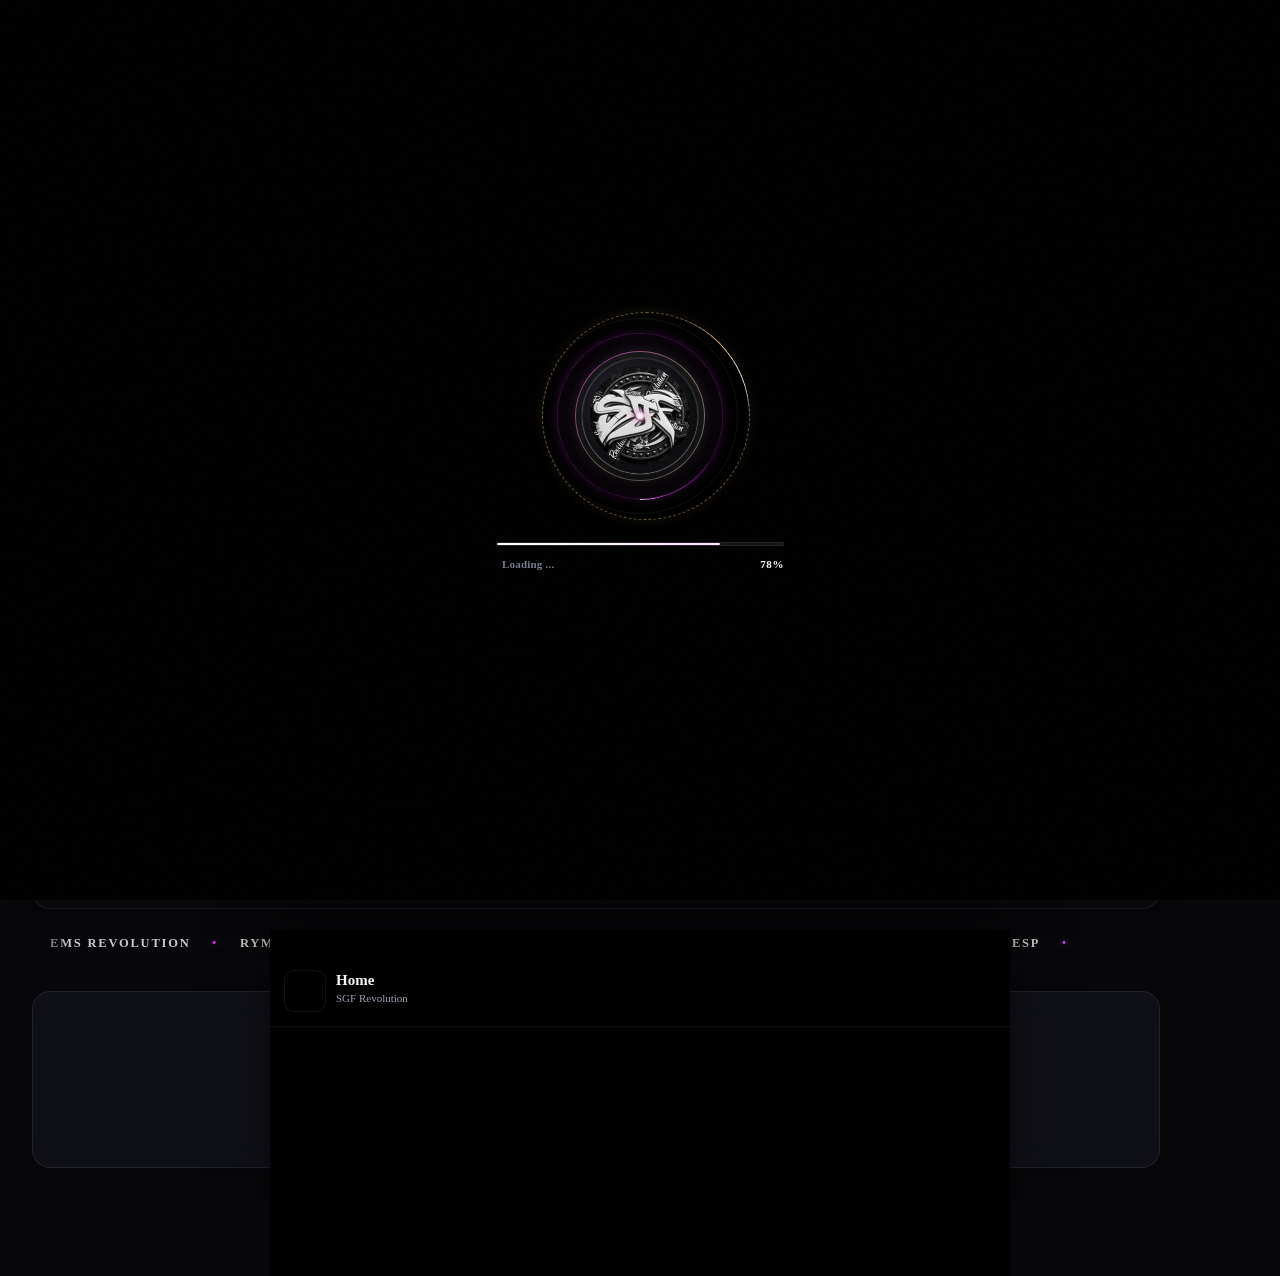
==== index.html @ 06b4424c "Add files via upload" ====
<!DOCTYPE html>
<html lang="id">

<head>
    <meta charset="UTF-8">
    <meta name="viewport" content="width=device-width, initial-scale=1.0, viewport-fit=cover">
    <meta name="theme-color" content="#0B0B0F">
    <meta name="author" content="Marchell Kevandra">
    <meta name="creator" content="SGF Revolution">
    <meta name="description" content="SGF Revolution since 2020, LirikMaker Community.">
    <meta name="keywords" content="SGF Revolution, LirikMaker, Lirik Maker Community.">
    <meta name="robots" content="index, follow">
    <meta name="format-detection" content="telephone=no">
    <title>SGF Revolution — LirikMaker Community</title>
    <link rel="canonical" href="https://sgf-revolution.netlify.app/">
    <link rel="icon" type="image/webp" href="assets/img/sgf_logo.webp">
    <link rel="apple-touch-icon" href="assets/img/sgf_logo.webp">
    <link rel="shortcut icon" href="assets/img/sgf_logo.webp">
    <!-- Open Graph / Facebook / WhatsApp -->
    <meta property="og:type" content="website">
    <meta property="og:locale" content="id_ID">
    <meta property="og:site_name" content="SGF Revolution">
    <meta property="og:title" content="SGF Revolution - LirikMaker Community">
    <meta property="og:description" content="SGF Revolution since 2020 - Squad LirikMaker.">
    <meta property="og:url" content="https://sgf-revolution.netlify.app/">
    <meta property="og:image" content="assets/img/SGFFFF.jpg">
    <meta property="og:image:width" content="1200">
    <meta property="og:image:height" content="630">
    <!-- Twitter -->
    <meta name="twitter:card" content="summary_large_image">
    <meta name="twitter:title" content="SGF Revolution - LirikMaker Community">
    <meta name="twitter:description" content="SGF Revolution since 2020 - LirikMaker Community.">
    <meta name="twitter:image" content="assets/img/SGFFFF.jpg">
    <link rel="manifest" href="manifest.json">
    <link rel="preconnect" href="https://cdnjs.cloudflare.com" crossorigin>
    <link rel="stylesheet" href="https://cdnjs.cloudflare.com/ajax/libs/remixicon/4.2.0/remixicon.min.css">
    <link rel="stylesheet" href="style.css">
</head>

<body>
    <!-- Splashscreen Premium SGF -->
    <div id="splash" class="splash" aria-hidden="false" aria-label="Loading SGF Revolution">
        <div class="splash-bg" aria-hidden="true">
            <div class="splash-gradient"></div>
            <div class="splash-glow-1"></div>
            <div class="splash-glow-2"></div>
            <div class="splash-noise"></div>
        </div>
        <div class="splash-inner">
            <div class="splash-logo-wrap" aria-hidden="true">
                <div class="splash-ring-outer"></div>
                <div class="splash-orbit s-o1"></div>
                <div class="splash-orbit s-o2"></div>
                <div class="splash-orbit s-o3"></div>
                <div class="splash-core">
                    <div class="splash-core-glow"></div>
                    <div class="splash-core-ring"></div>
                    <img src="assets/img/sgf_logo.webp" alt="SGF Logo" class="splash-logo-img">
                    <div class="splash-shine"></div>
                </div>
                <span class="splash-dot-particle d1"></span>
                <span class="splash-dot-particle d2"></span>
                <span class="splash-dot-particle d3"></span>
                <span class="splash-orbit-dot sd1"></span>
                <span class="splash-orbit-dot sd2"></span>
                <span class="splash-orbit-dot sd3"></span>
            </div>
            <div class="splash-loader" aria-hidden="true">
                <div class="splash-bar-track">
                    <div class="splash-bar-fill" id="splashBar"></div>
                    <div class="splash-bar-glow" id="splashBarGlow"></div>
                </div>
                <div class="splash-loader-meta">
                    <span class="splash-loading-label"><i class="ri-loader-4-line splash-spin"></i> Loading ...</span>
                    <span class="splash-percent" id="splashPercent">0%</span>
                </div>
            </div>
        </div>
    </div>
    
    <div class="desktop-blocker" aria-hidden="true">
        <div class="blocker-card">
            <div class="blocker-icon"><i class="ri-smartphone-line"></i></div>
            <h2>Hanya Mode Mobile yang bisa akses</h2>
            <p>Buka di HP untuk pengalaman SGF-OS terbaik.<br>Silakan kecilkan jendela atau buka di perangkat mobile.</p>
            <span class="blocker-badge"><i class="ri-information-line"></i> 761px ke bawah</span>
        </div>
    </div>
    

    
    <nav class="side-rail" id="sideRail" aria-label="Navigasi utama">
        <a href="#home" class="rail-logo" aria-label="SGF Home">
            <div class="rail-logo-icon"><img src="assets/img/sgf_logo.webp" alt="SGF Logo"></div>
            <span>SGF</span>
        </a>
        <ul class="rail-links" id="navLinks">
            <li><a href="#home" class="active"><i class="ri-home-5-line"></i><span>Home</span></a></li>
            <li><a href="#about"><i class="ri-quill-pen-line"></i><span>Manifesto</span></a></li>
            <li><a href="#members"><i class="ri-team-line"></i><span>Squad</span></a></li>
            <li><a href="#karya"><i class="ri-music-2-line"></i><span>Karya</span></a></li>
            <li><a href="#unduh"><i class="ri-download-2-line"></i><span>Unduh</span></a></li>
            <li><a href="#setting"><i class="ri-settings-3-line"></i><span>Setting</span></a></li>
        </ul>
        <div class="rail-bottom">
            <a href="#members" class="rail-cta" aria-label="Join Squad"><i class="ri-arrow-right-up-line"></i></a>
            <button class="hamburger" id="hamburger" aria-label="Menu" style="display:none"><i
                    class="ri-menu-3-line"></i></button>
        </div>
    </nav>

    
    <nav class="navbar" id="navbar" aria-hidden="true" style="display:none"></nav>

    
    <section class="hero" id="home">
        <div class="container">
            <div class="hero-card">
                <div class="hero-bg" aria-hidden="true">
                    <div class="hero-gradient"></div>
                    <div class="hero-glow glow-1"></div>
                    <div class="hero-glow glow-2"></div>
                </div>
                <div class="hero-card-inner">
                    <div class="hero-right" id="heroRight">
                        <div class="device-frame" id="logoFloat">
                            <div class="logo-scene" id="logoScene">
                                <div class="logo-float-glow"></div>
                                <div class="logo-orbit orbit1"></div>
                                <div class="logo-orbit orbit2"></div>
                                <div class="logo-orbit orbit3"></div>
                                <div class="logo-core">
                                    <div class="logo-core-ring"></div>
                                    <div class="logo-core-depth"></div>
                                    <div class="logo-core-inner" id="logoCoreInner">
                                        <img src="assets/img/sgf_logo.webp" alt="SGF Logo" class="logo-img active">
                                        <img src="assets/img/SGF_LOGO_XXX.jpeg" alt="SGF Logo 2" class="logo-img">
                                        <img src="assets/img/SGF_LOGO_XSX.png" alt="SGF Logo 3" class="logo-img">
                                    </div>
                                    <div class="logo-shine"></div>
                                </div>
                                <div class="orbit-dot d1"></div>
                                <div class="orbit-dot d2"></div>
                                <div class="orbit-dot d3"></div>
                                <span class="logo-particle p1" aria-hidden="true"></span>
                                <span class="logo-particle p2" aria-hidden="true"></span>
                                <span class="logo-particle p3" aria-hidden="true"></span>
                                <span class="logo-particle p4" aria-hidden="true"></span>
                                <span class="logo-particle p5" aria-hidden="true"></span>
                                <span class="logo-particle p6" aria-hidden="true"></span>
                                <span class="logo-particle p7" aria-hidden="true"></span>
                                <span class="logo-particle p8" aria-hidden="true"></span>
                            </div>
                            <div class="device-caption">
                                <b id="deviceType"></b>
                                <em>Since 2020</em>
                            </div>
                        </div>
                    </div>
                </div>
            </div>

            <div class="logo-pack">
                <div class="logo-pack-head">
                    <div>
                        <h3>Gallery</h3>
                        <p>Koleksi logo & banner SGF.</p>
                    </div>
                </div>
                <div class="bento-grid">
                    <button type="button" class="bento-item bento-main" data-preview="assets/img/sgf_logo.webp" aria-label="Preview SGF Logo Main">
                        <img src="assets/img/sgf_logo.webp" alt="SGF Logo Main" loading="lazy">
                        <span class="bento-dl"><i class="ri-eye-line"></i></span>
                    </button>
                    <button type="button" class="bento-item bento-wide" data-preview="assets/img/SGF_BANNER.png" aria-label="Preview SGF Banner">
                        <img src="assets/img/SGF_BANNER.png" alt="SGF Banner" loading="lazy">
                        <span class="bento-dl"><i class="ri-eye-line"></i></span>
                    </button>
                    <button type="button" class="bento-item" data-preview="assets/img/SGF_LOGO_XXX.jpeg" aria-label="Preview SGF Logo XXX">
                        <img src="assets/img/SGF_LOGO_XXX.jpeg" alt="SGF Logo XXX" loading="lazy">
                        <span class="bento-dl"><i class="ri-eye-line"></i></span>
                    </button>
                    <button type="button" class="bento-item" data-preview="assets/img/SGF_LOGO_XSX.png" aria-label="Preview SGF Logo XSX">
                        <img src="assets/img/SGF_LOGO_XSX.png" alt="SGF Logo XSX" loading="lazy">
                        <span class="bento-dl"><i class="ri-eye-line"></i></span>
                    </button>
                    <button type="button" class="bento-item bento-wide" data-preview="assets/img/SGFFFF.jpg" aria-label="Preview SGF Banner 2">
                        <img src="assets/img/SGFFFF.jpg" alt="SGF Banner" loading="lazy">
                        <span class="bento-dl"><i class="ri-eye-line"></i></span>
                    </button>
                </div>
                <!-- Preview modal dengan tombol download di atas image -->
                <div class="logo-preview" id="logoPreview" aria-hidden="true">
                    <div class="logo-preview-overlay" id="logoPreviewOverlay"></div>
                    <div class="logo-preview-card" role="dialog" aria-modal="true" aria-label="Image preview">
                        <button class="logo-preview-close" id="logoPreviewClose" aria-label="Tutup"><i class="ri-close-line"></i></button>
                        <div class="logo-preview-imgwrap">
                            <img id="logoPreviewImg" src="" alt="Preview">
                            <a id="logoPreviewDl" href="" download class="logo-preview-dl"><i class="ri-download-2-line"></i> Download</a>
                        </div>
                    </div>
                </div>
            </div>
            <div class="marquee">
                <div class="marquee-inner">
                    <div class="marquee-track">
                        <span>EMS REVOLUTION</span><span class="dot">•</span>
                        <span>RYM</span><span class="dot">•</span>
                        <span>CMR</span><span class="dot">•</span>
                        <span>JLS</span><span class="dot">•</span>
                        <span>ESP</span><span class="dot">•</span>
                    </div>
                    <div class="marquee-track" aria-hidden="true">
                        <span>EMS REVOLUTION</span><span class="dot">•</span>
                        <span>RYM</span><span class="dot">•</span>
                        <span>CMR</span><span class="dot">•</span>
                        <span>JLS</span><span class="dot">•</span>
                        <span>ESP</span><span class="dot">•</span>
                    </div>
                </div>
                <span class="marquee-fade left"></span>
                <span class="marquee-fade right"></span>
            </div>
            <div class="hero-footer">
                <div class="hero-footer-inner">
                    <div class="footer-left">
                        <img src="assets/img/sgf_logo.webp" alt="SGF">
                        <div><b>SGF Revolution</b><span>Since 2020 • LirikMaker Community</span></div>
                    </div>
                    <p class="footer-desc">© 2026 <span class="footer-shine" id="footerNameLink" role="button" tabindex="0">Marchell Kevandra</span>. All rights reserved.</p>
                    <div class="footer-social">
                        <a href="https://instagram.com/squad.geser.font" aria-label="Instagram"><i class="ri-instagram-line"></i></a>
                        <a href="#" aria-label="YouTube"><i class="ri-youtube-line"></i></a>
                        <a href="https://www.tiktok.com/@sgf.revolution" aria-label="TikTok"><i class="ri-tiktok-line"></i></a>
                    </div>
                </div>
            </div>
        </div>
    </section>

    <nav class="bottom-nav" aria-label="Bottom navigation">
        <a href="#home" class="active"><i class="ri-home-5-fill"></i><span>Home</span></a>
        <a href="#about"><i class="ri-user-line"></i><span>About</span></a>
        <a href="#members"><i class="ri-team-line"></i><span>Squad</span></a>
        <a href="#karya"><i class="ri-video-on-line"></i><span>Video</span></a>
        <a href="#unduh"><i class="ri-download-line"></i><span>Unduh</span></a>
        <!-- <a href="#setting"><i class="ri-settings-3-line"></i><span>Setting</span></a> -->
    </nav>

    
    <div class="sheet-overlay" id="sheetOverlay" aria-hidden="true"></div>
    <div class="bottom-sheet" id="bottomSheet" role="dialog" aria-modal="true" aria-hidden="true">
        <div class="sheet-handle" aria-hidden="true"></div>
        <div class="sheet-header">
            <button class="sheet-back" id="sheetBack" aria-label="Kembali" style="display:none"><i class="ri-arrow-left-s-line"></i></button>
            <div class="sheet-title">
                <span class="sheet-icon" id="sheetIcon"><i class="ri-home-5-line"></i></span>
                <div>
                    <b id="sheetTitle">Home</b>
                    <span id="sheetSub">SGF Revolution</span>
                </div>
            </div>
            <button class="sheet-close" id="sheetClose" aria-label="Tutup"><i class="ri-close-line"></i></button>
        </div>
        <div class="sheet-body" id="sheetBody">
            <div class="sheet-views" id="sheetViews"></div>
        </div>

    </div>
    <template id="tpl-about">
        <div class="sheet-section">
            <div class="about-banner reveal" id="aboutBanner">
                <img src="assets/img/SGF_BANNER.png" class="ab-img active" alt="SGF Banner 1">
                <img src="assets/img/SGFFFF.jpg" class="ab-img" alt="SGF Banner 2">
                <div class="about-shine"></div>
                <div class="about-banner-overlay">
                    <span>Family SGF</span>
                    <b>SGF Revolution - Since 2020</b>
                </div>
            </div>
            <div class="about-grid reveal">
                <div class="about-cards">
                    <div class="a-card rules-card reveal">
                        <div class="rules-head">
                            <span class="card-eyebrow">TEAM RULES</span>
                            <span class="rules-count">08 Peraturan</span>
                        </div>
                        <div class="rules-list">
                            <div class="rule-item">
                                <span class="rule-num">01</span>
                                <span class="rule-text">Dilarang memancing / memperbesar konflik yang ada.</span>
                            </div>
                            <div class="rule-item">
                                <span class="rule-num">02</span>
                                <span class="rule-text">Dilarang membawa candaan Team SGF ke team lain.</span>
                            </div>
                            <div class="rule-item">
                                <span class="rule-num">03</span>
                                <span class="rule-text">Dilarang mengirim yang mengandung 18+.</span>
                            </div>
                            <div class="rule-item">
                                <span class="rule-num">04</span>
                                <span class="rule-text">Dilarang membuat drama ke team sendiri atau yang lain.</span>
                            </div>
                            <div class="rule-item">
                                <span class="rule-num">05</span>
                                <span class="rule-text">Jaga solidaritas, jangan adu domba antar member.</span>
                            </div>
                            <div class="rule-item">
                                <span class="rule-num">06</span>
                                <span class="rule-text">Jangan harap bisa masuk lagi ketika sudah keluar team.</span>
                            </div>
                            <div class="rule-item">
                                <span class="rule-num">07</span>
                                <span class="rule-text">Kalau tidak suka dengan aturan ini mending out saja.</span>
                            </div>
                            <div class="rule-item rule-item--soft">
                                <span class="rule-num">08</span>
                                <span class="rule-text">Dilarang Baper — tetap profesional & saling support.</span>
                            </div>
                        </div>
                    </div>
                </div>
            </div>
            
        </div>
    </template>
    <template id="tpl-members">
        <div class="sheet-section">
            <div class="member-list" id="sheetMemberGrid"></div>
            <div class="member-note"><i class="ri-information-line"></i><span>Jika tidak ada foto atau link social media yang ada disini maka contact Rohby / Andreas, nanti saya akan tambahkan - Marchell Kevandra</span></div>
        </div>
    </template>
    <template id="tpl-karya">
        <div class="sheet-section">
            <div class="karya-grid">
                <article class="karya-card reveal" data-video>
                    <div class="karya-thumb karya-thumb--video karya-thumb--mc">
                        <video src="assets/vid/MC_SGF.mp4" preload="metadata" playsinline
                            poster="assets/img/sgf_logo.webp"></video>
                        <button class="vid-center" aria-label="Play"><i class="ri-play-fill"></i></button>
                    </div>
                    <div class="vid-controls vid-controls--below">
                        <button class="vid-play" aria-label="Play"><i class="ri-play-fill"></i></button>
                        <div class="vid-progress-wrap">
                            <div class="vid-progress">
                                <div class="vid-progress-fill"></div>
                            </div><input type="range" class="vid-seek" min="0" max="100" value="0" step="0.1"
                                aria-label="Seek">
                        </div>
                        <span class="vid-time">00:00 / 00:00</span>
                        <button class="vid-mute" aria-label="Mute"><i class="ri-volume-up-line"></i></button>
                        <button class="vid-fs" aria-label="Fullscreen"><i class="ri-fullscreen-line"></i></button>
                    </div>
                    <div class="k-body">
                        <h4>Mega Collab SGF</h4>
                        <p>SGF Revolution</p>
                        <div class="k-meta"><span><i class="ri-eye-line"></i> 24K</span><span><i
                                    class="ri-heart-3-line"></i> 1.8K</span></div>
                    </div>
                </article>
                <article class="karya-card reveal" data-video>
                    <div class="karya-thumb karya-thumb--video karya-thumb--jj">
                        <video src="assets/vid/JJ_SGF.mp4" preload="metadata" playsinline
                            poster="assets/img/sgf_logo.webp"></video>
                        <button class="vid-center" aria-label="Play"><i class="ri-play-fill"></i></button>
                    </div>
                    <div class="vid-controls vid-controls--below">
                        <button class="vid-play" aria-label="Play"><i class="ri-play-fill"></i></button>
                        <div class="vid-progress-wrap">
                            <div class="vid-progress">
                                <div class="vid-progress-fill"></div>
                            </div><input type="range" class="vid-seek" min="0" max="100" value="0" step="0.1"
                                aria-label="Seek">
                        </div>
                        <span class="vid-time">00:00 / 00:00</span>
                        <button class="vid-mute" aria-label="Mute"><i class="ri-volume-up-line"></i></button>
                        <button class="vid-fs" aria-label="Fullscreen"><i class="ri-fullscreen-line"></i></button>
                    </div>
                    <div class="k-body">
                        <h4>JJ SGF</h4>
                        <p>SGF Revolution</p>
                        <div class="k-meta"><span><i class="ri-eye-line"></i> 18K</span><span><i
                                    class="ri-heart-3-line"></i> 2.4K</span></div>
                    </div>
                </article>
            </div>
        </div>
    </template>
    <template id="tpl-contact">
        <div class="sheet-section">
            <div class="contact-box" style="border-radius:18px">
                <div class="contact-left">
                    <span class="eyebrow"><i class="ri-customer-service-2-line"></i> HUBUNGI KAMI • 04</span>
                    <h2>Siap Menulis<br>Revolusi Baru?</h2>
                    <p>DM atau join grup — admin fast respon 24 jam, bukan bot.</p>
                    <div class="contact-links">
                        <a href="#"><i class="ri-whatsapp-line"></i><span><b>WhatsApp Group</b><em>48+ writers • daily
                                    drop</em></span><i class="ri-arrow-right-up-line go"></i></a>
                        <a href="#"><i class="ri-instagram-line"></i><span><b>@sgf.revolution</b><em>Daily lirik &
                                    behind scene</em></span><i class="ri-arrow-right-up-line go"></i></a>
                        <a href="#"><i class="ri-discord-line"></i><span><b>Discord Server</b><em>Workshop & battle
                                    live</em></span><i class="ri-arrow-right-up-line go"></i></a>
                        <a href="#"><i class="ri-youtube-line"></i><span><b>SGF Official</b><em>Lyric video &
                                    anthem</em></span><i class="ri-arrow-right-up-line go"></i></a>
                    </div>
                    <div class="contact-foot"><span><i class="ri-time-line"></i> &lt; 2 jam respon</span><span><i
                                class="ri-map-pin-line"></i> ID • Worldwide</span></div>
                </div>
                <form class="contact-form"
                    onsubmit="event.preventDefault(); alert('Pesan terkirim! Admin akan hubungi kamu segera — SGF Revolution'); closeSheet();">
                    <div class="form-head"><span><i class="ri-article-line"></i> FORM PENDAFTARAN</span><b>SGF-R /
                            2026</b></div>
                    <div class="row">
                        <div class="field"><label>Nama LirikMaker</label><input type="text" placeholder="Nama kamu"
                                required></div>
                        <div class="field"><label>WhatsApp</label><input type="text" placeholder="08xx xxxx xxxx"
                                required></div>
                    </div>
                    <div class="field"><label>Role yang diminati</label><select>
                            <option>Anggota — LirikMaker</option>
                            <option>Editor Video Lirik</option>
                            <option>Admin / Moderator</option>
                        </select></div>
                    <div class="field"><label>Link / Contoh Lirik</label><input type="url" placeholder="https://...">
                    </div>
                    <div class="field"><label>Pesan — Kenapa ingin join?</label><textarea rows="3"
                            placeholder="Ceritain jujur aja…"></textarea></div>
                    <button type="submit" class="btn-primary full"><i class="ri-send-plane-line"></i> Kirim
                        Pendaftaran</button>
                    <span class="form-note"><i class="ri-shield-check-line"></i> Data aman, hanya untuk seleksi internal
                        SGF.</span>
                </form>
            </div>
        </div>
    </template>
    <template id="tpl-unduh">
        <div class="sheet-section dl-v2">
            <div class="dl-v2-grid">
                <div class="dl-v2-card reveal">
                    <div class="dl-v2-media">
                        <img src="assets/img/SGFFFF.jpg" alt="SGF Intro Banner" loading="lazy">
                        <div class="dl-v2-media-overlay"></div>
                        <div class="dl-v2-media-title"><b>Intro Video</b><span>SGF Revolution</span></div>
                    </div>
                    <div class="dl-v2-body">
                        <div class="intro-list dl-v2-list">
                            <button type="button" class="intro-item dl-v2-item intro-video-btn" data-video="assets/vid/INTRO_I.mp4" data-title="Intro SGF — 01" data-sub="SGF Revolution">
                                <span class="intro-cover"><i class="ri-file-video-line"></i></span>
                                <span class="intro-main"><b>Intro SGF — 01</b><span>SGF Revolution</span></span>
                                <span class="intro-dl dl-v2-dl is-icon" aria-hidden="true"><i class="ri-eye-line"></i></span>
                            </button>
                            <button type="button" class="intro-item dl-v2-item intro-video-btn" data-video="assets/vid/INTRO_II.mp4" data-title="Intro SGF — 02" data-sub="SGF Revolution">
                                <span class="intro-cover"><i class="ri-file-video-line"></i></span>
                                <span class="intro-main"><b>Intro SGF — 02</b><span>SGF Revolution</span></span>
                                <span class="intro-dl dl-v2-dl is-icon" aria-hidden="true"><i class="ri-eye-line"></i></span>
                            </button>
                            <button type="button" class="intro-item dl-v2-item intro-video-btn" data-video="assets/vid/INTRO_III.mp4" data-title="Intro SGF — 03" data-sub="SGF Revolution">
                                <span class="intro-cover"><i class="ri-file-video-line"></i></span>
                                <span class="intro-main"><b>Intro SGF — 03</b><span>SGF Revolution</span></span>
                                <span class="intro-dl dl-v2-dl is-icon" aria-hidden="true"><i class="ri-eye-line"></i></span>
                            </button>
                        </div>
                    </div>
                </div>

                <!-- AUDIO CARD -->
                <div class="dl-v2-card reveal">
                    <div class="dl-v2-media">
                        <img src="assets/img/SGF_BANNER.png" alt="SGF Audio Banner" loading="lazy">
                        <div class="dl-v2-media-overlay"></div>
                        <div class="dl-v2-media-title"><b>Lagu </b><span>SGF Revolution</span></div>
                    </div>
                    <div class="dl-v2-body">
                        <div class="intro-list dl-v2-list">
                            <div class="intro-item dl-v2-item" data-lagu="01">
                                <button class="intro-cover intro-play" data-src="assets/song/SGF_SONG_X.mp4" aria-label="Play"><i class="ri-play-fill"></i></button>
                                <span class="intro-main"><b>SGF FT Asep Fvnky</b><span>SGF Revolution • Track 01</span></span>
                                <a href="assets/song/SGF_SONG_X.mp4" download class="intro-dl dl-v2-dl is-icon" aria-label="Download"><i class="ri-download-2-line"></i></a>
                            </div>
                            <div class="intro-item dl-v2-item" data-lagu="02">
                                <button class="intro-cover intro-play" data-src="assets/song/SGF_SONG_XX.mp4" aria-label="Play"><i class="ri-play-fill"></i></button>
                                <span class="intro-main"><b>SGF FT Santo</b><span>SGF Revolution • Track 02</span></span>
                                <a href="assets/song/SGF_SONG_XX.mp4" download class="intro-dl dl-v2-dl is-icon" aria-label="Download"><i class="ri-download-2-line"></i></a>
                            </div>
                            <div class="intro-item dl-v2-item" data-lagu="03">
                                <button class="intro-cover intro-play" data-src="assets/song/SGF_SONG_XXX.mp4" aria-label="Play"><i class="ri-play-fill"></i></button>
                                <span class="intro-main"><b>SGF Song</b><span>SGF Revolution • Track 03</span></span>
                                <a href="assets/song/SGF_SONG_XXX.mp4" download class="intro-dl dl-v2-dl is-icon" aria-label="Download"><i class="ri-download-2-line"></i></a>
                            </div>
                            <div class="intro-item dl-v2-item" data-lagu="04">
                                <button class="intro-cover intro-play" data-src="assets/song/SGF_SONG_XXXXXXX.mp4" aria-label="Play"><i class="ri-play-fill"></i></button>
                                <span class="intro-main"><b>SGF FT Eman 33</b><span>SGF Revolution • Track 04</span></span>
                                <a href="assets/song/SGF_SONG_XXXXXXX.mp4" download class="intro-dl dl-v2-dl is-icon" aria-label="Download"><i class="ri-download-2-line"></i></a>
                            </div>
                        </div>
                        <audio id="laguPreview" preload="none" style="display:none; background: rgba(34, 34, 34, 0.472); border-radius: 30px;"></audio>
                        <div class="playing-wave" id="playingWave" style="display:none;">
                            <div class="stickman-dance" aria-hidden="true">
                                <div class="stickman">
                                    <div class="stick-head"></div>
                                    <div class="stick-body"></div>
                                    <div class="stick-arm left"></div>
                                    <div class="stick-arm right"></div>
                                    <div class="stick-leg left"></div>
                                    <div class="stick-leg right"></div>
                                </div>
                                <div class="stick-shadow"></div>
                            </div>
                            <div class="pw-info">
                                <span class="pw-kicker">NOW PLAYING</span>
                                <div class="wave-bars"><i></i><i></i><i></i><i></i><i></i><i></i><i></i><i></i><i></i><i></i></div>
                                <span class="wave-text" id="waveText">SGF FT Asep Fvnky</span>
                            </div>
                        </div>
                    </div>
                </div>
            </div>
        </div>
    </template>
    <template id="tpl-unduhIntro">
        <div class="sheet-section download-center">
            <div class="dl-section">
                <div class="dl-banner reveal">
                    <img src="assets/img/SGFFFF.jpg" alt="SGF Intro Banner" loading="lazy">
                    <span class="dl-banner-badge"><i class="ri-movie-2-line"></i> VIDEO</span>
                    <div class="dl-banner-label"><b>Intro Video</b><span>SGF Revolution • Official Intro</span></div>
                </div>
                <div class="dl-head reveal">
                    <span class="dl-icon"><i class="ri-movie-2-line"></i></span>
                    <div><b>Intro Video</b><span>15-30 detik • 2 file • MP4</span></div>
                    <span class="dl-count">02</span>
                </div>
                <div class="intro-list reveal">
                    <a href="assets/vid/MC_SGF.mp4" download class="intro-item">
                        <span class="intro-cover"><i class="ri-file-video-line"></i></span>
                        <span class="intro-main"><b>Intro SGF - 01</b><span>SGF Revolution</span></span>
                        <span class="intro-dl"><i class="ri-download-line"></i></span>
                    </a>
                    <a href="assets/vid/JJ_SGF.mp4" download class="intro-item">
                        <span class="intro-cover"><i class="ri-file-video-line"></i></span>
                        <span class="intro-main"><b>Intro SGF - 02</b><span>SGF Revolution</span></span>
                        <span class="intro-dl"><i class="ri-download-line"></i></span>
                    </a>
                </div>
            </div>
            <div class="dl-divider"><span></span></div>
            <div class="dl-section">
                <div class="dl-banner reveal">
                    <img src="assets/img/SGF_BANNER.png" alt="SGF Lagu Banner" loading="lazy">
                    <span class="dl-banner-badge"><i class="ri-music-2-line"></i> AUDIO • 4 TRACKS</span>
                    <div class="dl-banner-label"><b>Lagu Full + Lirik</b><span>SGF Revolution • Original Tracks</span></div>
                </div>
                <div class="dl-head reveal">
                    <span class="dl-icon gold"><i class="ri-music-2-line"></i></span>
                    <div><b>Lagu Full + Lirik</b><span>Tap play untuk preview • 4 file</span></div>
                    <span class="dl-count">04</span>
                </div>
                <div class="intro-list reveal">
                    <div class="intro-item" data-lagu="01">
                        <button class="intro-cover intro-play" data-src="assets/song/SGF_SONG_X.mp4" aria-label="Play"><i class="ri-play-fill"></i></button>
                        <span class="intro-main"><b>SGF FT Asep Fvnky</b><span>SGF Revolution</span></span>
                        <a href="assets/song/SGF_SONG_X.mp4" download class="intro-dl"><i class="ri-download-line"></i></a>
                    </div>
                    <div class="intro-item" data-lagu="02">
                        <button class="intro-cover intro-play" data-src="assets/song/SGF_SONG_XX.mp4" aria-label="Play"><i class="ri-play-fill"></i></button>
                        <span class="intro-main"><b>SGF FT Santo</b><span>SGF Revolution</span></span>
                        <a href="assets/song/SGF_SONG_XX.mp4" download class="intro-dl"><i class="ri-download-line"></i></a>
                    </div>
                    <div class="intro-item" data-lagu="03">
                        <button class="intro-cover intro-play" data-src="assets/song/SGF_SONG_XXX.mp4" aria-label="Play"><i class="ri-play-fill"></i></button>
                        <span class="intro-main"><b>SGF Song</b><span>SGF Revolution</span></span>
                        <a href="assets/song/SGF_SONG_XXX.mp4" download class="intro-dl"><i class="ri-download-line"></i></a>
                    </div>
                    <div class="intro-item" data-lagu="04">
                        <button class="intro-cover intro-play" data-src="assets/song/SGF_SONG_XXXXXXX.mp4" aria-label="Play"><i class="ri-play-fill"></i></button>
                        <span class="intro-main"><b>SGF FT Eman 33</b><span>SGF Revolution</span></span>
                        <a href="assets/song/SGF_SONG_XXXXXXX.mp4" download class="intro-dl"><i class="ri-download-line"></i></a>
                    </div>
                </div>
                <audio id="laguPreview" preload="none" style="display:none"></audio>
                <div class="playing-wave" id="playingWave" style="display:none">
                    <div class="stickman-dance" aria-hidden="true">
                        <div class="stickman">
                            <div class="stick-head"></div>
                            <div class="stick-body"></div>
                            <div class="stick-arm left"></div>
                            <div class="stick-arm right"></div>
                            <div class="stick-leg left"></div>
                            <div class="stick-leg right"></div>
                        </div>
                        <div class="stick-shadow"></div>
                    </div>
                    <div class="pw-info">
                        <span class="pw-kicker"><i class="ri-equalizer-line"></i> NOW PLAYING</span>
                        <div class="wave-bars"><i></i><i></i><i></i><i></i><i></i><i></i><i></i><i></i><i></i><i></i></div>
                        <span class="wave-text" id="waveText">SGF FT Asep Fvnky</span>
                    </div>
                    <span class="pw-live"><span class="pw-live-dot"></span> LIVE</span>
                </div>
            </div>
        </div>
    </template>
    <template id="tpl-unduhLagu">
        <div class="sheet-section download-center">
            <div class="dl-section">
                <div class="dl-banner reveal">
                    <img src="assets/img/SGFFFF.jpg" alt="SGF Intro Banner" loading="lazy">
                    <span class="dl-banner-badge"><i class="ri-movie-2-line"></i> VIDEO</span>
                    <div class="dl-banner-label"><b>Intro Video</b><span>SGF Revolution • Official Intro</span></div>
                </div>
                <div class="dl-head reveal">
                    <span class="dl-icon"><i class="ri-movie-2-line"></i></span>
                    <div><b>Intro Video</b><span>15-30 detik • 2 file • MP4</span></div>
                    <span class="dl-count">02</span>
                </div>
                <div class="intro-list reveal">
                    <a href="assets/vid/MC_SGF.mp4" download class="intro-item">
                        <span class="intro-cover"><i class="ri-file-video-line"></i></span>
                        <span class="intro-main"><b>Intro SGF - 01</b><span>SGF Revolution</span></span>
                        <span class="intro-dl"><i class="ri-download-line"></i></span>
                    </a>
                    <a href="assets/vid/JJ_SGF.mp4" download class="intro-item">
                        <span class="intro-cover"><i class="ri-file-video-line"></i></span>
                        <span class="intro-main"><b>Intro SGF - 02</b><span>SGF Revolution</span></span>
                        <span class="intro-dl"><i class="ri-download-line"></i></span>
                    </a>
                </div>
            </div>
            <div class="dl-divider"><span></span></div>
            <div class="dl-section">
                <div class="dl-banner reveal">
                    <img src="assets/img/SGF_BANNER.png" alt="SGF Lagu Banner" loading="lazy">
                    <span class="dl-banner-badge"><i class="ri-music-2-line"></i> AUDIO • 4 TRACKS</span>
                    <div class="dl-banner-label"><b>Lagu Full + Lirik</b><span>SGF Revolution • Original Tracks</span></div>
                </div>
                <div class="dl-head reveal">
                    <span class="dl-icon gold"><i class="ri-music-2-line"></i></span>
                    <div><b>Lagu Full + Lirik</b><span>Tap play untuk preview • 4 file</span></div>
                    <span class="dl-count">04</span>
                </div>
                <div class="intro-list reveal">
                    <div class="intro-item" data-lagu="01">
                        <button class="intro-cover intro-play" data-src="assets/song/SGF_SONG_X.mp4" aria-label="Play"><i class="ri-play-fill"></i></button>
                        <span class="intro-main"><b>SGF FT Asep Fvnky</b><span>SGF Revolution</span></span>
                        <a href="assets/song/SGF_SONG_X.mp4" download class="intro-dl"><i class="ri-download-line"></i></a>
                    </div>
                    <div class="intro-item" data-lagu="02">
                        <button class="intro-cover intro-play" data-src="assets/song/SGF_SONG_XX.mp4" aria-label="Play"><i class="ri-play-fill"></i></button>
                        <span class="intro-main"><b>SGF FT Santo</b><span>SGF Revolution</span></span>
                        <a href="assets/song/SGF_SONG_XX.mp4" download class="intro-dl"><i class="ri-download-line"></i></a>
                    </div>
                    <div class="intro-item" data-lagu="03">
                        <button class="intro-cover intro-play" data-src="assets/song/SGF_SONG_XXX.mp4" aria-label="Play"><i class="ri-play-fill"></i></button>
                        <span class="intro-main"><b>SGF Song</b><span>SGF Revolution</span></span>
                        <a href="assets/song/SGF_SONG_XXX.mp4" download class="intro-dl"><i class="ri-download-line"></i></a>
                    </div>
                    <div class="intro-item" data-lagu="04">
                        <button class="intro-cover intro-play" data-src="assets/song/SGF_SONG_XXXXXXX.mp4" aria-label="Play"><i class="ri-play-fill"></i></button>
                        <span class="intro-main"><b>SGF FT Eman 33</b><span>SGF Revolution</span></span>
                        <a href="assets/song/SGF_SONG_XXXXXXX.mp4" download class="intro-dl"><i class="ri-download-line"></i></a>
                    </div>
                </div>
                <audio id="laguPreview" preload="none" style="display:none"></audio>
                <div class="playing-wave" id="playingWave" style="display:none">
                    <div class="stickman-dance" aria-hidden="true">
                        <div class="stickman">
                            <div class="stick-head"></div>
                            <div class="stick-body"></div>
                            <div class="stick-arm left"></div>
                            <div class="stick-arm right"></div>
                            <div class="stick-leg left"></div>
                            <div class="stick-leg right"></div>
                        </div>
                        <div class="stick-shadow"></div>
                    </div>
                    <div class="pw-info">
                        <span class="pw-kicker"><i class="ri-equalizer-line"></i> NOW PLAYING</span>
                        <div class="wave-bars"><i></i><i></i><i></i><i></i><i></i><i></i><i></i><i></i><i></i><i></i></div>
                        <span class="wave-text" id="waveText">SGF FT Asep Fvnky</span>
                    </div>
                    <span class="pw-live"><span class="pw-live-dot"></span> LIVE</span>
                </div>
            </div>
        </div>
    </template>
    <template id="tpl-setting">
        <div class="sheet-section setting-v2">
            <div class="setting-block reveal">
                <div class="setting-label">Pilih Tema</div>
                <div class="theme-grid" id="themeGrid">
                    <button type="button" class="theme-card active" data-theme="default" aria-label="Tema Default">
                        <span class="theme-preview" style="--t-bg:#08080b;--t-surface:#14141c;--t-p1:#e93dff;--t-p2:#8b5cf6;--t-gold:#d4b483"><i class="theme-check"><i class="ri-check-line"></i></i></span>
                        <span class="theme-info"><b>SGF Default</b><em>#08080b • Neon Pink</em></span>
                    </button>
                    <button type="button" class="theme-card" data-theme="midnight" aria-label="Tema Midnight">
                        <span class="theme-preview" style="--t-bg:#070A14;--t-surface:#111827;--t-p1:#3b82f6;--t-p2:#6366f1;--t-gold:#93c5fd"><i class="theme-check"><i class="ri-check-line"></i></i></span>
                        <span class="theme-info"><b>Midnight Blue</b><em>#070A14 • Electric Blue</em></span>
                    </button>
                    <button type="button" class="theme-card" data-theme="crimson" aria-label="Tema Crimson">
                        <span class="theme-preview" style="--t-bg:#120709;--t-surface:#1c0f12;--t-p1:#ef4444;--t-p2:#f97316;--t-gold:#fca5a5"><i class="theme-check"><i class="ri-check-line"></i></i></span>
                        <span class="theme-info"><b>Crimson</b><em>#120709 • Fire Red</em></span>
                    </button>
                    <button type="button" class="theme-card" data-theme="emerald" aria-label="Tema Emerald">
                        <span class="theme-preview" style="--t-bg:#071412;--t-surface:#0f1f1c;--t-p1:#10b981;--t-p2:#06b6d4;--t-gold:#6ee7b7"><i class="theme-check"><i class="ri-check-line"></i></i></span>
                        <span class="theme-info"><b>Emerald</b><em>#071412 • Aqua Green</em></span>
                    </button>
                    <button type="button" class="theme-card" data-theme="goldlux" aria-label="Tema Gold Lux">
                        <span class="theme-preview" style="--t-bg:#0f0e0a;--t-surface:#1c1a12;--t-p1:#d4b483;--t-p2:#f59e0b;--t-gold:#fde68a"><i class="theme-check"><i class="ri-check-line"></i></i></span>
                        <span class="theme-info"><b>Gold Lux</b><em>#0f0e0a • Luxury Gold</em></span>
                    </button>
                    <button type="button" class="theme-card" data-theme="neon" aria-label="Tema Neon">
                        <span class="theme-preview" style="--t-bg:#0a0a0f;--t-surface:#1a1a24;--t-p1:#00ffcc;--t-p2:#e93dff;--t-gold:#00ffcc"><i class="theme-check"><i class="ri-check-line"></i></i></span>
                        <span class="theme-info"><b>Neon Cyber</b><em>#0a0a0f • Cyan Pink</em></span>
                    </button>
                </div>
            </div>

            <div class="setting-block reveal">
                <div class="setting-label">Custom Warna</div>
                <p class="setting-sub">Pilih warna sendiri, langsung terlihat hanya di HP kamu. Tidak mengubah untuk orang lain.</p>
                <div class="custom-color-grid">
                    <label class="color-field"><span>Primary 1</span><input type="color" id="customPrimary" value="#e93dff"><em id="customPrimaryHex">#e93dff</em></label>
                    <label class="color-field"><span>Primary 2</span><input type="color" id="customSecondary" value="#8b5cf6"><em id="customSecondaryHex">#8b5cf6</em></label>
                    <label class="color-field"><span>Gold</span><input type="color" id="customGold" value="#d4b483"><em id="customGoldHex">#d4b483</em></label>
                    <label class="color-field"><span>Background</span><input type="color" id="customBg" value="#08080b"><em id="customBgHex">#08080b</em></label>
                </div>
                <div class="setting-actions">
                    <button type="button" class="btn-primary setting-apply" id="applyCustom"><i class="ri-check-line"></i> Terapkan</button>
                    <button type="button" class="btn-ghost setting-reset" id="resetTheme"><i class="ri-refresh-line"></i> Reset Default</button>
                </div>
                <div class="setting-note"><i class="ri-information-line"></i><span>Warna disimpan di <b>localStorage</b> kamu. Buka di browser lain akan tetap default. Tap <b>Reset</b> untuk kembali.</span></div>
            </div>

            <div class="setting-preview-card reveal" id="settingPreviewCard" aria-hidden="true">
                <div class="setting-preview-top">
                    <span class="preview-dot" style="background: var(--primary)"></span>
                    <span class="preview-dot" style="background: var(--gold)"></span>
                    <span class="preview-dot" style="background: var(--primary-2)"></span>
                    <span>Live Preview — Local</span>
                </div>
                <div class="setting-preview-body">
                    <div class="preview-chip" style="background: var(--primary-grad)"><i class="ri-palette-line"></i> Primary Gradient</div>
                    <div class="preview-row">
                        <span class="preview-swatch" style="background: var(--surface)"></span>
                        <span class="preview-swatch" style="background: var(--surface-2)"></span>
                        <span class="preview-swatch" style="background: var(--gold)"></span>
                        <span class="preview-swatch" style="background: var(--primary)"></span>
                    </div>
                </div>
            </div>
        </div>
    </template>
    <div class="member-modal" id="memberModal" aria-hidden="true">
        <div class="member-modal-overlay" id="memberModalOverlay"></div>
        <div class="member-modal-card" id="memberModalCard" role="dialog" aria-modal="true" aria-labelledby="memberModalName">
            <div class="member-modal-top">
                <button class="member-modal-close" id="memberModalClose" aria-label="Tutup"><i class="ri-close-line"></i></button>
            </div>
            <div class="member-modal-img" id="memberModalAvatar"><img src="" alt=""></div>
            <div class="member-modal-body">
                <span class="member-modal-badge" id="memberModalBadge">FOUNDER</span>
                <h3 class="member-modal-name" id="memberModalName"></h3>
                <p class="member-modal-role" id="memberModalRole"></p>
                <div class="member-modal-location" id="memberModalLocation"><i class="ri-map-pin-line"></i><span></span></div>
                <p class="member-modal-bio" id="memberModalBio"></p>
                <div class="member-modal-follow">
                    <b>Follow</b>
                    <div class="member-modal-socials" id="memberModalSocials"></div>
                </div>
            </div>
            <div class="member-modal-stats" id="memberModalStats" style="display:none"></div>
            <span id="memberModalHandle" style="display:none"></span>
        </div>
    </div>
    <div class="inspect-lock" id="inspectLock" aria-hidden="true"><div class="inspect-lock-card"><i class="ri-shield-keyhole-line"></i><b>Karya Dilindungi</b><span>Matikan DevTools untuk lanjut</span></div></div>
    <div class="custom-menu" id="customMenu" role="menu"><button data-action="copy-link"><i class="ri-links-line"></i> Copy Link</button><a href="https://instagram.com/chellgnzxz" target="_blank" rel="noopener"><i class="ri-instagram-line"></i> Hubungi Marchell</a><a href="https://wa.me/6281234567890" target="_blank" rel="noopener"><i class="ri-whatsapp-line"></i> Laporkan</a></div>
    <div class="inspect-toast" id="inspectToast" role="alert" aria-live="polite">
        <div class="inspect-toast-icon"><i class="ri-shield-keyhole-line"></i></div>
        <div class="inspect-toast-body"><b>Heh, ketahuan</b><span>Inspect & klik kanan dimatikan buat jaga karya SGF. Mau lihat source? Chat Marchell aja.</span></div>
        <button class="inspect-toast-close" id="inspectToastClose" aria-label="Tutup"><i class="ri-close-line"></i></button>
    </div>
    <div class="dl-toast" id="dlToast" role="status" aria-live="polite" aria-hidden="true">
        <div class="dl-toast-icon"><i class="ri-download-2-line"></i></div>
        <div class="dl-toast-body"><b>Download dimulai</b><span id="dlToastMsg">SGF_Logo.webp • menyiapkan file...</span></div>
        <button class="dl-toast-close" id="dlToastClose" aria-label="Tutup"><i class="ri-close-line"></i></button>
    </div>
    <!-- Intro Video Preview Modal — preview dulu, download icon-only di dalam -->
    <div class="intro-preview" id="introPreview" aria-hidden="true">
        <div class="intro-preview-overlay" id="introPreviewOverlay"></div>
        <div class="intro-preview-card" role="dialog" aria-modal="true" aria-label="Video preview">
            <button class="intro-preview-close" id="introPreviewClose" aria-label="Tutup"><i class="ri-close-line"></i></button>
            <div class="intro-preview-videowrap" id="introPreviewWrap">
                <video id="introPreviewVideo" playsinline preload="metadata"></video>
                <button class="intro-preview-center" id="introPreviewCenter" aria-label="Play"><i class="ri-play-fill"></i></button>
                <a id="introPreviewDl" href="" download class="intro-preview-dl" aria-label="Download"><i class="ri-download-2-line"></i></a>
                <div class="intro-preview-controls" id="introPreviewControls">
                    <button class="ipc-btn ipc-play" id="ipcPlay" aria-label="Play"><i class="ri-play-fill"></i></button>
                    <div class="ipc-progress-wrap">
                        <div class="ipc-progress"><div class="ipc-fill" id="ipcFill"></div></div>
                        <input type="range" class="ipc-seek" id="ipcSeek" min="0" max="100" value="0" step="0.1" aria-label="Seek">
                    </div>
                    <span class="ipc-time" id="ipcTime">00:00 / 00:00</span>
                    <button class="ipc-btn ipc-mute" id="ipcMute" aria-label="Mute"><i class="ri-volume-up-line"></i></button>
                    <button class="ipc-btn ipc-fs" id="ipcFs" aria-label="Fullscreen"><i class="ri-fullscreen-line"></i></button>
                </div>
            </div>
            <div class="intro-preview-meta">
                <b id="introPreviewTitle">Intro SGF</b>
                <span id="introPreviewSub">SGF Revolution • MP4</span>
            </div>
        </div>
    </div>
    <script src="script.js"></script>
</body>

</html>
---- style.css ----
:root {
  --bg: #08080b;
  --bg-soft: #0f0f13;
  --surface: #14141c;
  --surface-2: #1b1b24;
  --surface-3: #1f1f28;
  --surface-high: #24242f;
  --outline: rgba(255, 255, 255, 0.08);
  --outline-strong: rgba(255, 255, 255, 0.14);
  --outline-gold: rgba(212, 180, 131, 0.18);
  --text: #f8f7fb;
  --muted: #9aa0b2;
  --muted2: #6e7280;
  --primary: #e93dff;
  --primary-2: #8b5cf6;
  --primary-grad: linear-gradient(135deg, #e93dff 0%, #8b5cf6 100%);
  --gold: #d4b483;
  --gold-soft: rgba(212, 180, 131, 0.14);
  --accent-glow: rgba(233, 61, 255, 0.18);
  --radius-xl: 32px;
  --radius-lg: 24px;
  --radius-md: 18px;
  --radius-pill: 999px;
  --ease: spring;
  --ease-smooth: cubic-bezier(0.2, 0.8, 0.2, 1);
  --shadow-1: 0 4px 16px rgba(0, 0, 0, 0.18), 0 1px 3px rgba(0, 0, 0, 0.2);
  --shadow-2: 0 12px 32px rgba(0, 0, 0, 0.28), 0 4px 12px rgba(0, 0, 0, 0.22);
  --shadow-3: 0 20px 60px rgba(0, 0, 0, 0.5);
}
@font-face {
  font-family: "PFBeauSansPro";
  font-style: normal;
  font-weight: 300;
  src: url(https://mkxchl.github.io/chlxmk/assets/dist/font/PFBeauSansPro-Regular.woff)
    format("woff");
  font-display: swap;
}
@font-face {
  font-family: "PFBeauSansPro";
  font-style: normal;
  font-weight: 400;
  src: url(https://mkxchl.github.io/chlxmk/assets/dist/font/PFBeauSansPro-Regular.woff)
    format("woff");
  font-display: swap;
}
@font-face {
  font-family: "PFBeauSansPro";
  font-style: normal;
  font-weight: 500;
  src: url(https://mkxchl.github.io/chlxmk/assets/dist/font/PFBeauSansPro-Regular.woff)
    format("woff");
  font-display: swap;
}
@font-face {
  font-family: "PFBeauSansPro";
  font-style: normal;
  font-weight: 600;
  src: url(https://mkxchl.github.io/chlxmk/assets/dist/font/PFBeauSansPro-Regular.woff)
    format("woff");
  font-display: swap;
}
@font-face {
  font-family: "PFBeauSansPro";
  font-style: normal;
  font-weight: 700;
  src: url(https://mkxchl.github.io/chlxmk/assets/dist/font/PFBeauSansPro-Regular.woff)
    format("woff");
  font-display: swap;
}
@font-face {
  font-family: "PFBeauSansPro";
  font-style: normal;
  font-weight: 800;
  src: url(https://mkxchl.github.io/chlxmk/assets/dist/font/PFBeauSansPro-Regular.woff)
    format("woff");
  font-display: swap;
}
* {
  margin: 0;
  padding: 0;
  box-sizing: border-box;
}
html {
  scroll-behavior: smooth;
  scroll-padding-top: 84px;
  scrollbar-width: none;
  -ms-overflow-style: none;
}
html::-webkit-scrollbar,
body::-webkit-scrollbar {
  display: none;
  width: 0;
  height: 0;
}
html,
body {
  scrollbar-width: none;
  -ms-overflow-style: none;
}
body {
  font-family: "PFBeauSansPro", sans-serif;
  background: var(--bg);
  color: var(--text);
  overflow-x: hidden;
  line-height: 1.6;
  -webkit-font-smoothing: antialiased;
  text-rendering: optimizeLegibility;
}
a {
  color: inherit;
  text-decoration: none;
}
img {
  max-width: 100%;
  display: block;
}
.container {
  max-width: 1160px;
  margin: 0 auto;
  padding: 0 16px;
}
.sys-blur {
  position: fixed;
  inset: 0;
  pointer-events: none;
  z-index: -1;
  background:
    radial-gradient(
      800px 600px at 15% -5%,
      rgba(233, 61, 255, 0.07),
      transparent 60%
    ),
    radial-gradient(
      700px 500px at 90% 0%,
      rgba(212, 180, 131, 0.06),
      transparent 60%
    ),
    radial-gradient(
      900px 700px at 50% 100%,
      rgba(139, 92, 246, 0.05),
      transparent 70%
    );
}

.navbar {
  position: sticky;
  top: 0;
  z-index: 100;
  background: rgba(8, 8, 11, 0.72);
  backdrop-filter: blur(18px) saturate(160%);
  -webkit-backdrop-filter: blur(18px) saturate(160%);
  border-bottom: 1px solid var(--outline);
  transition:
    background 0.25s,
    box-shadow 0.25s;
}
.navbar.scrolled {
  background: rgba(8, 8, 11, 0.92);
  box-shadow: var(--shadow-1);
}
.nav-inner {
  max-width: 1200px;
  margin: 0 auto;
  padding: 10px 16px;
  display: flex;
  align-items: center;
  justify-content: space-between;
  gap: 14px;
}
.logo {
  display: flex;
  align-items: center;
  gap: 12px;
  min-width: 0;
}
.logo-icon {
  width: 44px;
  height: 44px;
  display: grid;
  place-items: center;
  background: var(--surface-2);
  border: 1px solid var(--outline);
  border-radius: 14px;
  overflow: hidden;
  padding: 4px;
  flex-shrink: 0;
  box-shadow: var(--shadow-1);
}
.logo-icon img {
  width: 100%;
  height: 100%;
  object-fit: cover;
  border-radius: 9px;
}
.logo-icon.small {
  width: 36px;
  height: 36px;
  border-radius: 10px;
  padding: 3px;
}
.logo-text {
  display: flex;
  flex-direction: column;
  line-height: 1;
}
.logo-title {
  font-family: "PFBeauSansPro";
  font-weight: 800;
  font-size: 15px;
  letter-spacing: 0.6px;
  color: var(--text);
  white-space: nowrap;
}
.logo-sub {
  font-family: "PFBeauSansPro";
  font-size: 8.5px;
  letter-spacing: 1.5px;
  color: var(--muted);
  font-weight: 500;
  margin-top: 1px;
  white-space: nowrap;
}
.nav-links {
  display: flex;
  list-style: none;
  gap: 6px;
  align-items: center;
}
.nav-links a {
  font-size: 13px;
  font-weight: 600;
  letter-spacing: 0.1px;
  color: var(--muted);
  padding: 9px 14px;
  border-radius: 999px;
  display: inline-flex;
  align-items: center;
  gap: 7px;
  transition: 0.2s var(--ease-smooth);
}
.nav-links a i {
  font-size: 16px;
  opacity: 0.9;
}
.nav-links a:hover {
  background: rgba(255, 255, 255, 0.06);
  color: var(--text);
}
.nav-links a.active {
  background: var(--text);
  color: var(--bg);
  box-shadow: var(--shadow-1);
}

.navbar {
  display: none !important;
}

.side-rail {
  position: fixed;
  right: 12px;
  top: 50%;
  transform: translateY(-50%);
  display: flex;
  flex-direction: column;
  align-items: stretch;
  gap: 8px;
  background: rgba(20, 20, 28, 0.94);
  backdrop-filter: blur(18px) saturate(160%);
  -webkit-backdrop-filter: blur(18px) saturate(160%);
  border: 1px solid var(--outline);
  border-radius: 22px;
  padding: 10px 8px;
  box-shadow: var(--shadow-2);
  z-index: 99;
  width: 74px;
}
body {
  padding-right: 88px;
}
.rail-logo {
  display: flex;
  flex-direction: column;
  align-items: center;
  gap: 6px;
  padding: 6px 0 8px;
  border-bottom: 1px solid var(--outline);
  margin-bottom: 2px;
}
.rail-logo-icon {
  width: 38px;
  height: 38px;
  display: grid;
  place-items: center;
  background: var(--surface-2);
  border: 1px solid var(--outline);
  border-radius: 12px;
  overflow: hidden;
  padding: 3px;
}
.rail-logo-icon img {
  width: 100%;
  height: 100%;
  object-fit: cover;
  border-radius: 8px;
}
.rail-logo span {
  font-family: "PFBeauSansPro";
  font-weight: 800;
  font-size: 10px;
  letter-spacing: 0.8px;
  color: var(--text);
}
.rail-links {
  list-style: none;
  display: flex;
  flex-direction: column;
  gap: 6px;
  margin: 0;
  padding: 0;
}
.rail-links a {
  display: flex;
  flex-direction: column;
  align-items: center;
  justify-content: center;
  gap: 5px;
  padding: 10px 6px;
  border-radius: 16px;
  color: var(--muted);
  font-size: 10.5px;
  font-weight: 700;
  letter-spacing: 0.2px;
  line-height: 1;
  text-align: center;
  transition: 0.18s var(--ease-smooth);
}
.rail-links a i {
  font-size: 20px;
  opacity: 1;
}
.rail-links a:hover {
  background: rgba(255, 255, 255, 0.06);
  color: var(--text);
}
.rail-links a.active {
  background: var(--text);
  color: var(--bg);
  box-shadow: 0 4px 12px rgba(0, 0, 0, 0.2);
}
.rail-bottom {
  margin-top: 2px;
  padding-top: 8px;
  border-top: 1px solid var(--outline);
  display: flex;
  flex-direction: column;
  gap: 8px;
  align-items: center;
}
.rail-cta {
  width: 42px;
  height: 42px;
  display: grid;
  place-items: center;
  background: var(--primary-grad);
  color: #fff;
  border-radius: 14px;
  font-size: 18px;
  box-shadow: 0 6px 14px rgba(233, 61, 255, 0.28);
  transition: 0.2s;
}
.rail-cta:hover {
  transform: translateY(-1px);
}
@media (max-width: 760px) {
  .side-rail {
    display: none !important;
  }
  body {
    padding-right: 0;
  }
}
.nav-actions {
  display: flex;
  align-items: center;
  gap: 10px;
}
.nav-search-mini {
  width: 42px;
  height: 42px;
  display: grid;
  place-items: center;
  background: rgba(255, 255, 255, 0.06);
  border: 1px solid var(--outline);
  border-radius: 999px;
  color: var(--muted);
  font-size: 18px;
  cursor: pointer;
  transition: 0.2s;
}
.nav-search-mini:hover {
  background: rgba(255, 255, 255, 0.1);
  color: var(--text);
}
.btn-nav {
  background: var(--primary-grad);
  color: #fff;
  padding: 10px 18px;
  border-radius: 999px;
  font-weight: 700;
  font-size: 13px;
  display: inline-flex;
  align-items: center;
  gap: 6px;
  box-shadow: 0 6px 16px rgba(233, 61, 255, 0.28);
  transition: 0.22s var(--ease-smooth);
  white-space: nowrap;
  border: none;
}
.btn-nav:hover {
  transform: translateY(-1px);
  box-shadow: 0 10px 24px rgba(233, 61, 255, 0.35);
  filter: brightness(1.05);
}
.hamburger {
  display: none;
  width: 42px;
  height: 42px;
  border-radius: 999px;
  border: 1px solid var(--outline);
  background: rgba(255, 255, 255, 0.06);
  color: var(--text);
  font-size: 20px;
  cursor: pointer;
}

.hero {
  padding: 10px 0 84px;
  position: relative;
  scrollbar-width: none;
  -ms-overflow-style: none;
}
.hero::-webkit-scrollbar,
.hero *::-webkit-scrollbar {
  display: none;
  width: 0;
  height: 0;
}
.hero,
.hero * {
  scrollbar-width: none;
  -ms-overflow-style: none;
}
.hero-card {
  border-radius: 28px;
  overflow: hidden;
  position: relative;
  box-shadow: var(--shadow-2);
}

.hero-bg {
  position: absolute;
  inset: 0;
  overflow: hidden;
  pointer-events: none;
}
.hero-gradient {
  position: absolute;
  inset: 0;
}
.hero-glow {
  position: absolute;
  border-radius: 50%;
  filter: blur(36px);
  opacity: 0.15;
}
.glow-1 {
  width: 380px;
  height: 380px;

  top: -60px;
  left: -40px;
}
.glow-2 {
  width: 460px;
  height: 460px;

  top: -40px;
  right: -60px;
}
.hero-card-inner {
  position: relative;
  z-index: 1;
  display: grid;
  grid-template-columns: 1.08fr 0.92fr;
  gap: 18px;
  align-items: stretch;
  padding: 18px 18px;
}
.hero-left {
  display: flex;
  flex-direction: column;
  gap: 12px;
  justify-content: center;
  min-width: 0;
  padding: 6px 0;
}
.hero-kicker {
  display: flex;
  flex-wrap: wrap;
  gap: 6px;
  margin: 0;
}
.kicker-pill {
  display: inline-flex;
  align-items: center;
  gap: 6px;
  background: rgba(255, 255, 255, 0.06);

  padding: 5px 9px;
  border-radius: 999px;
  font-family: "PFBeauSansPro";
  font-size: 9.5px;
  letter-spacing: 0.5px;
  color: #d8dbe6;
  font-weight: 500;
  line-height: 1;
}
.kicker-pill.gold {
  background: var(--gold-soft);
  border-color: var(--outline-gold);
  color: var(--gold);
  font-weight: 700;
}
.kicker-pill.subtle {
  opacity: 0.72;
}
.live-dot {
  width: 6px;
  height: 6px;
  background: var(--primary);
  border-radius: 50%;
  box-shadow: 0 0 0 5px var(--accent-glow);
  animation: pulseDot 1.8s infinite;
  flex-shrink: 0;
}
.hero-title {
  font-family: "PFBeauSansPro";
  font-weight: 800;
  line-height: 0.88;
  letter-spacing: -1px;
  margin: 0;
}
.hero-title .line-1 {
  font-size: 30px;
  display: block;
  color: var(--text);
  font-weight: 700;
  letter-spacing: 0.3px;
  line-height: 1;
}
.hero-title .line-2 {
  font-size: 56px;
  display: block;
  color: var(--text);
  font-weight: 800;
  line-height: 0.88;
}
.hero-title .line-2 .accent {
  background: var(--primary-grad);
  -webkit-background-clip: text;
  -webkit-text-fill-color: transparent;
  background-clip: text;
}
.type-cursor {
  display: inline-block;
  font-weight: 300;
  font-size: 48px;
  line-height: 0.88;
  color: var(--primary);
  margin-left: 2px;
  animation: blinkCursor 0.9s step-end infinite;
  vertical-align: baseline;
}
.device-caption .type-cursor {
  font-size: 18px;
  line-height: 1;
  color: var(--text);
  margin-left: 1px;
  vertical-align: middle;
}
@keyframes blinkCursor {
  0%,
  50% {
    opacity: 1;
  }
  51%,
  100% {
    opacity: 0;
  }
}
.hero-title .line-3 {
  font-size: 56px;
  display: block;
  color: var(--text);
  font-weight: 800;
  line-height: 0.88;
}
.hero-title .stroke {
  -webkit-text-stroke: 1.2px rgba(255, 255, 255, 0.68);
  -webkit-text-fill-color: transparent;
}
.hero-desc {
  color: var(--muted);
  font-size: 14px;
  line-height: 1.6;
  max-width: 500px;
  margin: 0;
}
.hero-desc em {
  color: var(--text);
  font-style: normal;
  font-weight: 700;
  border-bottom: 1px solid rgba(233, 61, 255, 0.22);
}
.hero-stats {
  display: flex;
  gap: 8px;
  margin: 0;
}
.h-stat {
  flex: 1;
  background: rgba(255, 255, 255, 0.035);
  border: 1px solid var(--outline);
  border-radius: 14px;
  padding: 11px 12px;
  position: relative;
  display: flex;
  flex-direction: column;
  gap: 1px;
}
.h-stat b {
  font-family: "PFBeauSansPro";
  font-size: 22px;
  font-weight: 800;
  line-height: 1;
  color: var(--text);
  letter-spacing: -0.3px;
}
.h-stat span {
  font-size: 8px;
  letter-spacing: 0.7px;
  text-transform: uppercase;
  color: var(--muted);
  font-weight: 700;
  display: block;
}
.h-stat em {
  position: absolute;
  right: 8px;
  top: 7px;
  font-family: "PFBeauSansPro";
  font-style: normal;
  font-size: 9px;
  color: rgba(255, 255, 255, 0.18);
  font-weight: 500;
}
.hero-btns {
  display: flex;
  gap: 8px;
  flex-wrap: wrap;
  margin: 0;
}
.btn-primary {
  background: var(--text);
  color: var(--bg);
  padding: 11px 18px;
  border-radius: 999px;
  font-weight: 800;
  font-size: 13.5px;
  display: inline-flex;
  align-items: center;
  gap: 7px;
  border: none;
  cursor: pointer;
  transition: 0.2s var(--ease-smooth);
  box-shadow: var(--shadow-1);
  line-height: 1;
}
.btn-primary:hover {
  transform: translateY(-1px);
  background: #fff;
  box-shadow: var(--shadow-2);
}
.btn-ghost {
  background: rgba(255, 255, 255, 0.05);
  border: 1px solid var(--outline-strong);
  color: var(--text);
  padding: 11px 18px;
  border-radius: 999px;
  font-weight: 700;
  font-size: 13.5px;
  display: inline-flex;
  align-items: center;
  gap: 7px;
  transition: 0.2s var(--ease-smooth);
  backdrop-filter: blur(10px);
  line-height: 1;
}
.btn-ghost:hover {
  background: rgba(255, 255, 255, 0.09);
  transform: translateY(-1px);
}
.hero-manifesto {
  display: flex;
  align-items: center;
  gap: 10px;
  background: rgba(255, 255, 255, 0.035);
  border: 1px solid var(--outline);
  border-radius: 14px;
  padding: 10px 12px;
  margin: 0;
}
.hero-manifesto span {
  font-family: "PFBeauSansPro";
  font-size: 8.5px;
  letter-spacing: 1.1px;
  color: var(--muted);
  font-weight: 700;
  display: block;
}
.hero-manifesto p {
  font-family: "PFBeauSansPro";
  font-style: italic;
  color: #e6e8f0;
  font-size: 13px;
  line-height: 1.25;
  margin-top: 1px;
}
.hero-social {
  display: flex;
  align-items: center;
  gap: 10px;
  font-family: "PFBeauSansPro";
  font-size: 11.5px;
  color: var(--muted);
  font-weight: 500;
  margin-top: 2px;
}
.avatar-stack {
  display: flex;
  align-items: center;
}
.avatar-stack img {
  width: 28px;
  height: 28px;
  border-radius: 999px;
  border: 2px solid var(--surface);
  object-fit: cover;
  margin-left: -8px;
  background: var(--surface-2);
}
.avatar-stack img:first-child {
  margin-left: 0;
}
.avatar-stack span {
  width: 28px;
  height: 28px;
  border-radius: 999px;
  background: #1a1a24;
  border: 2px solid var(--surface);
  display: grid;
  place-items: center;
  font-size: 10px;
  font-weight: 700;
  color: var(--muted);
  margin-left: -8px;
}

.hero-right {
  position: relative;
  display: grid;
  place-items: center;
  min-height: 360px;
  perspective: 1100px;
  align-content: center;
}
.device-frame {
  width: 318px;
  min-height: 348px;
  border-radius: 26px;
  padding: 12px 12px 14px;
  position: relative;
  overflow: hidden;
  display: flex;
  flex-direction: column;
  align-items: center;
  justify-content: center;
  transform: translateZ(0);
  will-change: transform;
  contain: layout style paint;
  animation: sgfFloat 4.2s ease-in-out infinite;

  clip-path: inset(0 round 26px);
}
.device-top {
  position: absolute;
  top: 10px;
  left: 50%;
  transform: translateX(-50%);
  display: flex;
  gap: 6px;
}
.device-top span {
  width: 6px;
  height: 6px;
  border-radius: 50%;
  background: rgba(255, 255, 255, 0.14);
  display: block;
}
.device-top span:first-child {
  background: var(--primary);
  opacity: 0.9;
}

.logo-scene {
  position: relative;
  width: 276px;
  height: 276px;
  display: grid;
  place-items: center;
  transform: translateZ(0);
  will-change: transform;
  backface-visibility: hidden;
  contain: layout style;
  overflow: visible;
  border-radius: 50%;
  animation: sgfTilt 8s ease-in-out infinite;
  transition: transform 0.35s cubic-bezier(0.16, 1, 0.3, 1);
}
.device-frame:hover .logo-scene {
  animation-play-state: paused;
}
.logo-scene::before {
  content: "";
  position: absolute;
  width: 260px;
  height: 260px;
  border-radius: 50%;
  background: radial-gradient(
    circle,
    rgba(255, 255, 255, 0.1) 0%,
    rgba(255, 255, 255, 0.04) 30%,
    transparent 68%
  );
  opacity: 0.9;
  transform: translateZ(-20px);
  pointer-events: none;
  animation: sgfAura 3.6s ease-in-out infinite;
  will-change: transform, opacity;
}
.logo-scene::after {
  content: "";
  position: absolute;
  width: 242px;
  height: 242px;
  border-radius: 50%;
  border: 1px solid rgba(255, 255, 255, 0.1);
  background: radial-gradient(
    circle,
    transparent 64%,
    rgba(255, 255, 255, 0.04) 100%
  );
  pointer-events: none;
  animation: sgfAura2 4.8s ease-in-out infinite;
  will-change: transform, opacity;
  transform: translateZ(-10px);
}
.logo-float-glow {
  position: absolute;
  width: 200px;
  height: 200px;
  background: radial-gradient(
    circle,
    rgba(255, 255, 255, 0.13) 0%,
    rgba(255, 255, 255, 0.05) 34%,
    transparent 70%
  );
  border-radius: 50%;
  opacity: 0.85;
  transform: translateZ(0) scale(1);
  will-change: transform, opacity;
  animation: sgfGlowScale 2.8s ease-in-out infinite;
  pointer-events: none;
}
.logo-orbit {
  position: absolute;
  border-radius: 50%;
  will-change: transform;
  backface-visibility: hidden;
  transform: translateZ(0);
  pointer-events: none;
  max-width: 100%;
  max-height: 100%;
  /* ultra-smooth GPU only */
  transform-style: preserve-3d;
}

/* === PERFECT FIT v2 — anti-kepotong, chrome halo paling bagus === */
.orbit1 {
  width: 248px;
  height: 248px;
  border: 1px dashed rgba(255, 255, 255, 0.88);
  opacity: 0.98;
  box-shadow:
    0 0 0 1px rgba(255, 255, 255, 0.04) inset,
    0 0 12px rgba(255, 255, 255, 0.1);
  animation: perfectOrbit1 16s linear infinite;
}
.orbit2 {
  width: 212px;
  height: 212px;
  border: 1.1px solid rgba(255, 255, 255, 0.62);
  opacity: 0.95;
  box-shadow:
    0 0 10px rgba(255, 255, 255, 0.11),
    0 0 14px rgba(255, 255, 255, 0.05) inset;
  animation: perfectOrbit2 10s linear infinite reverse;
}
.orbit2::after {
  content: "";
  position: absolute;
  inset: -1px;
  border-radius: 50%;
  padding: 1px;
  background: conic-gradient(
    from 0deg,
    transparent 0deg,
    transparent 298deg,
    rgba(255, 255, 255, 0.9) 345deg,
    #fff 360deg
  );
  -webkit-mask:
    linear-gradient(#fff 0 0) content-box,
    linear-gradient(#fff 0 0);
  -webkit-mask-composite: xor;
  mask-composite: exclude;
  animation: perfectShine 2.6s linear infinite;
  will-change: transform;
  transform: translateZ(0);
}
.orbit3 {
  width: 174px;
  height: 174px;
  border: 1px solid rgba(255, 255, 255, 0.3);
  opacity: 0.82;
  box-shadow: 0 0 7px rgba(255, 255, 255, 0.06) inset;
  animation: perfectOrbit1 22s linear infinite;
}
@keyframes perfectOrbit1 {
  from {
    transform: translateZ(0) rotate(0deg);
  }
  to {
    transform: translateZ(0) rotate(360deg);
  }
}
@keyframes perfectOrbit2 {
  from {
    transform: translateZ(0) rotate(360deg);
  }
  to {
    transform: translateZ(0) rotate(0deg);
  }
}
@keyframes perfectShine {
  from {
    transform: translateZ(0) rotate(0deg);
  }
  to {
    transform: translateZ(0) rotate(360deg);
  }
}
.logo-core {
  position: relative;
  width: 162px;
  height: 162px;
  border-radius: 50%;
  display: grid;
  place-items: center;
  z-index: 2;
  overflow: hidden;
  transform: translateZ(0);
  will-change: transform;
  backface-visibility: hidden;
  background: radial-gradient(120px 120px at 30% 28%, #18181f 0%, #08080b 62%);
  border: 1px solid rgba(255, 255, 255, 0.14);
  box-shadow:
    0 16px 40px rgba(0, 0, 0, 0.55),
    0 0 0 1px rgba(255, 255, 255, 0.08) inset,
    0 0 22px rgba(255, 255, 255, 0.14),
    0 0 40px rgba(255, 255, 255, 0.06);
  animation: sgfCoreBreath 3.2s ease-in-out infinite;
}
.logo-core::before {
  content: "";
  position: absolute;
  inset: -2px;
  border-radius: 50%;
  padding: 2px;
  background: conic-gradient(
    from 0deg,
    transparent 0deg,
    rgba(255, 255, 255, 0) 55deg,
    rgba(255, 255, 255, 0.95) 125deg,
    rgba(255, 255, 255, 1) 175deg,
    rgba(255, 255, 255, 0.9) 225deg,
    rgba(255, 255, 255, 0.45) 275deg,
    transparent 360deg
  );
  -webkit-mask:
    linear-gradient(#fff 0 0) content-box,
    linear-gradient(#fff 0 0);
  -webkit-mask-composite: xor;
  mask-composite: exclude;
  animation: sgfConic 2.6s linear infinite;
  will-change: transform;
  pointer-events: none;
  opacity: 1;
  filter: drop-shadow(0 0 6px rgba(255, 255, 255, 0.32));
}
.logo-core-ring {
  position: absolute;
  inset: -4px;
  border-radius: 50%;
  padding: 2px;

  opacity: 0.92;
}
.logo-core-depth {
  position: absolute;
  inset: 0;
  border-radius: 50%;

  pointer-events: none;
  z-index: 2;
}
.logo-core-inner {
  width: 100%;
  height: 100%;
  display: block;
  position: relative;
  padding: 10px;
  transform: translateZ(0);
  will-change: transform;
  isolation: isolate;
}
.logo-core-inner .logo-img {
  position: absolute;
  inset: 10px;
  width: calc(100% - 20px);
  height: calc(100% - 20px);
  object-fit: cover;
  border-radius: 50%;
  transform: translateZ(0) scale(1.04);
  will-change: transform, opacity;
  backface-visibility: hidden;
  opacity: 0;
  pointer-events: none;
  transition:
    opacity 0.7s cubic-bezier(0.33, 1, 0.68, 1),
    transform 1.1s cubic-bezier(0.16, 1, 0.3, 1);
  animation: sgfImgFloat 4s ease-in-out infinite;
}
.logo-core-inner .logo-img.active {
  opacity: 1;
  transform: translateZ(0) scale(1);
  pointer-events: auto;
}
.logo-shine {
  position: absolute;
  inset: 0;
  border-radius: 50%;
  overflow: hidden;
  pointer-events: none;
  z-index: 5;
}
.logo-shine::before {
  content: "";
  position: absolute;
  top: 0;
  left: -80%;
  width: 55%;
  height: 100%;
  background: linear-gradient(
    105deg,
    transparent 30%,
    rgba(255, 255, 255, 0.55) 50%,
    transparent 70%
  );
  transform: skewX(-12deg) translateZ(0);
  will-change: left;
  backface-visibility: hidden;
  animation: aboutShine 3.2s ease-in-out infinite;
  mix-blend-mode: overlay;
}
.logo-core::after {
  content: "";
  position: absolute;
  inset: 0;
  border-radius: 50%;
  background: radial-gradient(
    180px 140px at 32% 22%,
    rgba(255, 255, 255, 0.13),
    transparent 62%
  );
  pointer-events: none;
  z-index: 3;
}

.orbit-dot {
  position: absolute;
  left: 50%;
  top: 50%;
  width: 9px;
  height: 9px;
  border-radius: 50%;
  z-index: 3;
  will-change: transform;
  backface-visibility: hidden;
  transform: translate(-50%, -50%);
}
.orbit-dot::after {
  content: "";
  position: absolute;
  inset: -6px;
  border-radius: 50%;
  background: inherit;
  opacity: 0.22;
  animation: sgfDotHalo 1.6s ease-in-out infinite;
  pointer-events: none;
}
/* Perfect-fit dots — chrome, sinkron dengan orbit 248/212/174 */
.orbit-dot.d1 {
  width: 8.5px;
  height: 8.5px;
  background: radial-gradient(
    circle at 30% 30%,
    #ffffff 0%,
    #e8e8ef 55%,
    #c9c9d6 100%
  );
  box-shadow:
    0 0 8px rgba(255, 255, 255, 0.92),
    0 0 16px rgba(255, 255, 255, 0.38),
    0 1px 0 rgba(255, 255, 255, 0.9) inset;
  animation:
    perfectDot1 7s linear infinite,
    perfectDotPulse 1.6s ease-in-out infinite;
}
.orbit-dot.d2 {
  width: 6.5px;
  height: 6.5px;
  background: radial-gradient(
    circle at 30% 30%,
    #ffffff 0%,
    #d9d9e6 60%,
    #b8b8c8 100%
  );
  box-shadow:
    0 0 7px rgba(255, 255, 255, 0.88),
    0 0 13px rgba(255, 255, 255, 0.3);
  animation:
    perfectDot2 9s linear infinite reverse,
    perfectDotPulse 1.6s 0.4s ease-in-out infinite;
}
.orbit-dot.d3 {
  width: 5px;
  height: 5px;
  background: #ffffff;
  box-shadow:
    0 0 6px rgba(255, 255, 255, 0.9),
    0 0 11px rgba(255, 255, 255, 0.26);
  animation:
    perfectDot3 11.5s linear infinite,
    perfectDotPulse 1.6s 0.8s ease-in-out infinite;
}
@keyframes perfectDot1 {
  from {
    transform: translate(-50%, -50%) rotate(0deg) translateX(124px)
      translateZ(0);
  }
  to {
    transform: translate(-50%, -50%) rotate(360deg) translateX(124px)
      translateZ(0);
  }
}
@keyframes perfectDot2 {
  from {
    transform: translate(-50%, -50%) rotate(0deg) translateX(106px)
      translateZ(0);
  }
  to {
    transform: translate(-50%, -50%) rotate(360deg) translateX(106px)
      translateZ(0);
  }
}
@keyframes perfectDot3 {
  from {
    transform: translate(-50%, -50%) rotate(0deg) translateX(87px) translateZ(0);
  }
  to {
    transform: translate(-50%, -50%) rotate(360deg) translateX(87px)
      translateZ(0);
  }
}
@keyframes perfectDotPulse {
  0%,
  100% {
    scale: 1;
    opacity: 1;
  }
  50% {
    scale: 1.13;
    opacity: 0.94;
  }
}
/* === Particle debu halus — 1-2px, float acak, ultra ringan === */
.logo-particle {
  position: absolute;
  left: 50%;
  top: 50%;
  width: 2px;
  height: 2px;
  background: rgba(255, 255, 255, 0.85);
  border-radius: 50%;
  box-shadow: 0 0 6px rgba(255, 255, 255, 0.55);
  pointer-events: none;
  will-change: transform, opacity;
  backface-visibility: hidden;
  transform: translateZ(0);
}
.logo-particle.p1 {
  width: 1.2px;
  height: 1.2px;
  animation: particleFloat1 5.2s ease-in-out infinite;
  opacity: 0.38;
}
.logo-particle.p2 {
  width: 1.6px;
  height: 1.6px;
  animation: particleFloat2 4.6s ease-in-out infinite 0.3s;
  opacity: 0.32;
}
.logo-particle.p3 {
  width: 1px;
  height: 1px;
  animation: particleFloat3 6s ease-in-out infinite 0.7s;
  opacity: 0.28;
}
.logo-particle.p4 {
  width: 1.8px;
  height: 1.8px;
  animation: particleFloat1 5.8s ease-in-out infinite 1.1s;
  opacity: 0.34;
}
.logo-particle.p5 {
  width: 1.3px;
  height: 1.3px;
  animation: particleFloat2 4.9s ease-in-out infinite 0.5s;
  opacity: 0.3;
}
.logo-particle.p6 {
  width: 1px;
  height: 1px;
  animation: particleFloat3 6.4s ease-in-out infinite 1.4s;
  opacity: 0.26;
}
.logo-particle.p7 {
  width: 1.4px;
  height: 1.4px;
  animation: particleFloat1 5s ease-in-out infinite 0.9s;
  opacity: 0.36;
}
.logo-particle.p8 {
  width: 1.5px;
  height: 1.5px;
  animation: particleFloat2 5.5s ease-in-out infinite 1.6s;
  opacity: 0.31;
}
@keyframes particleFloat1 {
  0% {
    transform: translate(-50%, -50%) translate3d(62px, -44px, 0) scale(1);
    opacity: 0.38;
  }
  50% {
    transform: translate(-50%, -50%) translate3d(68px, -52px, 0) scale(1.15);
    opacity: 0.58;
  }
  100% {
    transform: translate(-50%, -50%) translate3d(62px, -44px, 0) scale(1);
    opacity: 0.38;
  }
}
@keyframes particleFloat2 {
  0% {
    transform: translate(-50%, -50%) translate3d(-58px, 42px, 0) scale(1);
    opacity: 0.32;
  }
  50% {
    transform: translate(-50%, -50%) translate3d(-66px, 36px, 0) scale(1.18);
    opacity: 0.52;
  }
  100% {
    transform: translate(-50%, -50%) translate3d(-58px, 42px, 0) scale(1);
    opacity: 0.32;
  }
}
@keyframes particleFloat3 {
  0% {
    transform: translate(-50%, -50%) translate3d(46px, 58px, 0) scale(1);
    opacity: 0.28;
  }
  50% {
    transform: translate(-50%, -50%) translate3d(52px, 66px, 0) scale(1.2);
    opacity: 0.48;
  }
  100% {
    transform: translate(-50%, -50%) translate3d(46px, 58px, 0) scale(1);
    opacity: 0.28;
  }
}
.device-caption {
  text-align: center;
  margin-top: 10px;
}
.device-caption span {
  font-family: "PFBeauSansPro";
  font-size: 8px;
  letter-spacing: 1.2px;
  color: var(--muted);
  font-weight: 600;
  display: block;
}
.device-caption b {
  font-family: "PFBeauSansPro";
  font-size: 18px;
  letter-spacing: 0.6px;
  color: var(--text);
}
.device-caption em {
  font-family: "PFBeauSansPro";
  font-style: normal;
  font-size: 14px;
  color: var(--muted2);
  display: block;
  margin-top: 2px;
}
.hero-assist {
  display: flex;
  gap: 8px;
  justify-content: center;
  flex-wrap: wrap;
  margin-top: 10px;
  font-family: "PFBeauSansPro";
  font-size: 10.5px;
  color: var(--muted);
}
.hero-assist span {
  display: inline-flex;
  align-items: center;
  gap: 6px;

  border: 1px solid var(--outline);
  padding: 5px 9px;
  border-radius: 999px;
}

.logo-pack {
  margin-top: 14px;
  background: #08080b;
  border: 1px solid rgba(255, 255, 255, 0.07);
  border-radius: 18px;
  padding: 12px;
  box-shadow: 0 8px 24px rgba(0, 0, 0, 0.35);
}
.logo-pack-head {
  display: flex;
  align-items: center;
  justify-content: space-between;
  gap: 10px;
  flex-wrap: wrap;
  margin-bottom: 10px;
  padding: 0 2px;
}
.logo-pack-head h3 {
  font-size: 15px;
  font-weight: 800;
  line-height: 1;
  margin-top: 3px;
  color: #f8f7fb;
  letter-spacing: -0.2px;
}
.logo-pack-head p {
  font-size: 11px;
  color: #8a90a3;
  margin-top: 3px;
  line-height: 1.35;
}
.logo-pack-head .eyebrow {
  color: #9aa0b2 !important;
  font-size: 9.5px !important;
  letter-spacing: 1.1px !important;
}
.logo-pack-head .eyebrow i {
  color: #a855f7 !important;
}
.pack-all {
  display: inline-flex;
  align-items: center;
  gap: 7px;
  background: #fff;
  color: #08080b;
  padding: 9px 15px;
  border-radius: 999px;
  font-size: 12px;
  font-weight: 800;
  white-space: nowrap;
  transition: 0.18s;
  box-shadow: 0 4px 12px rgba(255, 255, 255, 0.08);
  border: 1px solid rgba(255, 255, 255, 0.12);
}
.pack-all:hover {
  transform: translateY(-1px);
  background: #f2f2f5;
  box-shadow: 0 8px 18px rgba(0, 0, 0, 0.22);
}
.bento-grid {
  display: grid;
  grid-template-columns: repeat(4, 1fr);
  grid-auto-rows: 132px;
  gap: 8px;
}
.bento-item {
  position: relative;
  overflow: hidden;
  border-radius: 14px;
  background: transparent;
  border: 1px solid rgba(255, 255, 255, 0.06);
  display: flex;
  flex-direction: column;
  isolation: isolate;
  transition:
    transform 0.18s cubic-bezier(0.16, 1, 0.3, 1),
    border-color 0.18s,
    box-shadow 0.18s;
  will-change: transform;
  contain: layout paint;
  height: 100%;
  min-height: 0;
}
.bento-item:hover {
  transform: translateY(-1px);
  border-color: rgba(168, 85, 247, 0.18);
  box-shadow: 0 8px 20px rgba(0, 0, 0, 0.35);
}
.bento-item img {
  width: 100%;
  height: 0;
  flex: 1;
  min-height: 0;
  display: block;
  object-fit: contain;
  background: transparent;
  padding: 10px;
  transition: transform 0.35s cubic-bezier(0.16, 1, 0.3, 1);
  will-change: transform;
  backface-visibility: hidden;
}
.bento-item:hover img {
  transform: scale(1.015);
}
.bento-item::after {
  display: none;
}
.bento-item {
  cursor: pointer;
  border: none;
  outline: none;
  appearance: none;
  -webkit-appearance: none;
}
.bento-item:focus-visible {
  outline: 2px solid #fff;
  outline-offset: 2px;
}
/* Preview modal — tombol download di atas image */
.logo-preview {
  position: fixed;
  inset: 0;
  z-index: 10010;
  display: grid;
  place-items: center;
  padding: 16px;
  opacity: 0;
  pointer-events: none;
  transition: opacity 0.22s ease;
}
.logo-preview.open {
  opacity: 1;
  pointer-events: auto;
}
.logo-preview-overlay {
  position: absolute;
  inset: 0;
  background: rgba(0, 0, 0, 0.72);
  backdrop-filter: blur(14px) saturate(130%);
  -webkit-backdrop-filter: blur(14px) saturate(130%);
}
.logo-preview-card {
  position: relative;
  z-index: 1;
  width: min(560px, calc(100vw - 24px));
  max-height: min(88vh, 640px);
  display: grid;
  gap: 0;
  background: #0a0a0c;
  border: 1px solid rgba(255, 255, 255, 0.08);
  border-radius: 18px;
  overflow: hidden;
  box-shadow: 0 24px 64px rgba(0, 0, 0, 0.55);
  transform: translateY(10px) scale(0.98);
  opacity: 0;
  transition:
    transform 0.28s cubic-bezier(0.16, 1, 0.3, 1),
    opacity 0.22s ease;
}
.logo-preview.open .logo-preview-card {
  transform: none;
  opacity: 1;
}
.logo-preview-close {
  position: absolute;
  top: 10px;
  right: 10px;
  z-index: 2;
  width: 34px;
  height: 34px;
  display: grid;
  place-items: center;
  background: rgba(0, 0, 0, 0.58);
  color: #fff;
  border: 1px solid rgba(255, 255, 255, 0.14);
  border-radius: 999px;
  font-size: 18px;
  cursor: pointer;
  backdrop-filter: blur(8px);
}
.logo-preview-imgwrap {
  position: relative;
  background: #000;
  display: grid;
  place-items: center;
  min-height: 260px;
  max-height: min(78vh, 560px);
  overflow: hidden;
}
.logo-preview-imgwrap img {
  width: 100%;
  height: 100%;
  max-height: min(78vh, 560px);
  object-fit: contain;
  display: block;
  background: #000;
}
.logo-preview-dl {
  position: absolute;
  bottom: 12px;
  right: 12px;
  z-index: 2;
  display: inline-flex;
  align-items: center;
  gap: 7px;
  background: #fff;
  color: #08080b;
  border: 1px solid rgba(255, 255, 255, 0.14);
  padding: 10px 14px;
  border-radius: 999px;
  font-size: 13px;
  font-weight: 800;
  box-shadow: 0 8px 20px rgba(0, 0, 0, 0.35);
  text-decoration: none;
  transition: 0.18s;
}
.logo-preview-dl:hover {
  transform: translateY(-1px);
  background: #f2f2f5;
}
/* Intro video preview — klik item preview dulu, download icon-only di dalam */
.intro-video-btn {
  width: 100%;
  text-align: left;
  cursor: pointer;
  border: none;
  appearance: none;
  -webkit-appearance: none;
  font: inherit;
}
.intro-video-btn:focus-visible {
  outline: 2px solid #fff;
  outline-offset: -2px;
  border-radius: 12px;
}
.intro-preview {
  position: fixed;
  inset: 0;
  z-index: 10010;
  display: grid;
  place-items: center;
  padding: 16px;
  opacity: 0;
  pointer-events: none;
  transition: opacity 0.22s ease;
}
.intro-preview.open {
  opacity: 1;
  pointer-events: auto;
}
.intro-preview-overlay {
  position: absolute;
  inset: 0;
  background: rgba(0, 0, 0, 0.74);
  backdrop-filter: blur(14px) saturate(130%);
  -webkit-backdrop-filter: blur(14px) saturate(130%);
}
.intro-preview-card {
  position: relative;
  z-index: 1;
  width: min(560px, calc(100vw - 24px));
  max-height: min(88vh, 640px);
  display: grid;
  gap: 0;
  background: #0a0a0c;
  border: 1px solid rgba(255, 255, 255, 0.08);
  border-radius: 18px;
  overflow: hidden;
  box-shadow: 0 24px 64px rgba(0, 0, 0, 0.55);
  transform: translateY(10px) scale(0.98);
  opacity: 0;
  transition:
    transform 0.28s cubic-bezier(0.16, 1, 0.3, 1),
    opacity 0.22s ease;
}
.intro-preview.open .intro-preview-card {
  transform: none;
  opacity: 1;
}
.intro-preview-close {
  position: absolute;
  top: 10px;
  right: 10px;
  z-index: 3;
  width: 34px;
  height: 34px;
  display: grid;
  place-items: center;
  background: rgba(0, 0, 0, 0.58);
  color: #fff;
  border: 1px solid rgba(255, 255, 255, 0.14);
  border-radius: 999px;
  font-size: 18px;
  cursor: pointer;
  backdrop-filter: blur(8px);
}
.intro-preview-videowrap {
  position: relative;
  background: #000;
  display: grid;
  place-items: center;
  min-height: 260px;
  max-height: min(72vh, 520px);
  overflow: hidden;
}
.intro-preview-videowrap video {
  width: 100%;
  height: 100%;
  max-height: min(72vh, 520px);
  object-fit: contain;
  display: block;
  background: #000;
  cursor: pointer;
}
.intro-preview-center {
  position: absolute;
  left: 50%;
  top: 50%;
  transform: translate(-50%, -50%);
  z-index: 2;
  width: 56px;
  height: 56px;
  display: grid;
  place-items: center;
  background: rgba(0, 0, 0, 0.55);
  backdrop-filter: blur(8px);
  -webkit-backdrop-filter: blur(8px);
  border: 1px solid rgba(255, 255, 255, 0.14);
  color: #fff;
  border-radius: 999px;
  font-size: 28px;
  cursor: pointer;
  transition: 0.18s;
  box-shadow: 0 8px 24px rgba(0, 0, 0, 0.4);
}
.intro-preview-center:hover {
  transform: translate(-50%, -50%) scale(1.05);
  background: rgba(0, 0, 0, 0.7);
}
.intro-preview-center.hidden {
  opacity: 0;
  pointer-events: none;
  transform: translate(-50%, -50%) scale(0.9);
}
.intro-preview-dl {
  position: absolute;
  top: 10px;
  right: 54px;
  z-index: 3;
  width: 34px;
  height: 34px;
  display: grid;
  place-items: center;
  background: rgba(0, 0, 0, 0.58);
  backdrop-filter: blur(8px);
  -webkit-backdrop-filter: blur(8px);
  color: #fff;
  border: 1px solid rgba(255, 255, 255, 0.14);
  border-radius: 999px;
  font-size: 16px;
  box-shadow: 0 8px 20px rgba(0, 0, 0, 0.35);
  text-decoration: none;
  transition: 0.18s;
}
.intro-preview-dl:hover {
  transform: translateY(-1px) scale(1.04);
  background: #fff;
  color: #08080b;
}
/* custom controls bar — mirip vid-controls tapi premium untuk intro */
.intro-preview-controls {
  position: absolute;
  left: 0;
  right: 0;
  bottom: 0;
  z-index: 2;
  display: flex;
  align-items: center;
  gap: 8px;
  background: transparent;
  backdrop-filter: blur(16px) saturate(140%);
  -webkit-backdrop-filter: blur(16px) saturate(140%);
  border: 1px solid rgba(255, 255, 255, 0.08);
  padding: 6px 8px;
}
.ipc-btn {
  width: 30px;
  height: 30px;
  display: grid;
  place-items: center;
  background: transparent;
  border: 1px solid rgba(255, 255, 255, 0.08);
  color: #fff;
  border-radius: 999px;
  font-size: 16px;
  cursor: pointer;
  flex-shrink: 0;
  transition: 0.18s;
}
.ipc-btn:hover {
  background: #fff;
  color: #08080b;
}
.ipc-progress-wrap {
  flex: 1;
  min-width: 0;
  position: relative;
  height: 16px;
  display: grid;
  align-items: center;
}
.ipc-progress {
  height: 4px;
  background: rgba(255, 255, 255, 0.14);
  border-radius: 999px;
  overflow: hidden;
  position: relative;
}
.ipc-fill {
  position: absolute;
  left: 0;
  top: 0;
  bottom: 0;
  width: 0%;
  background: #fff;
  border-radius: 999px;
  transition: width 0.08s linear;
}
.ipc-seek {
  position: absolute;
  inset: 0;
  width: 100%;
  height: 100%;
  opacity: 0;
  cursor: pointer;
  margin: 0;
}
.ipc-time {
  font-family: "PFBeauSansPro";
  font-size: 11px;
  font-weight: 700;
  color: #fff;
  white-space: nowrap;
  letter-spacing: 0.2px;
  flex-shrink: 0;
}
.intro-preview-videowrap:fullscreen {
  max-height: 100vh;
}
.intro-preview-videowrap:fullscreen video {
  max-height: 100vh;
}
.intro-preview-meta {
  padding: 12px 14px 14px;
  display: flex;
  flex-direction: column;
  gap: 2px;
  border-top: 1px solid rgba(255, 255, 255, 0.06);
  background: #0a0a0c;
}
.intro-preview-meta b {
  font-size: 13px;
  font-weight: 800;
  color: #fff;
  line-height: 1;
}
.intro-preview-meta span {
  font-size: 11px;
  color: #9aa0b2;
  line-height: 1;
}
/* Lazy + blur placeholder — LCP halus */
img[loading="lazy"] {
  background: #0f0f13;
}
.img-blur {
  filter: blur(10px) saturate(1.05);
  transform: scale(1.02);
  transition:
    filter 0.45s cubic-bezier(0.16, 1, 0.3, 1),
    transform 0.45s cubic-bezier(0.16, 1, 0.3, 1);
  will-change: filter, transform;
}
.img-blur.loaded {
  filter: blur(0) saturate(1);
  transform: scale(1);
}
.bento-item img.img-blur {
  padding: 10px;
}
.about-banner .ab-img.img-blur {
  filter: blur(12px);
}
.about-banner .ab-img.img-blur.loaded {
  filter: blur(0) saturate(1.05) contrast(1.05);
}
.bento-label {
  display: flex;
  align-items: center;
  justify-content: space-between;
  gap: 6px;
  padding: 8px 10px;
  background: transparent;
  border-top: 1px solid rgba(255, 255, 255, 0.06);
  z-index: 2;
  pointer-events: none;
  margin-top: auto;
  min-height: 38px;
}
.bento-label b {
  font-size: 11px;
  font-weight: 700;
  color: #f0f1f5;
  line-height: 1;
  white-space: nowrap;
  overflow: hidden;
  text-overflow: ellipsis;
}
.bento-label em {
  font-style: normal;
  font-size: 9.5px;
  color: #7a7d8c;
  font-weight: 500;
  white-space: nowrap;
}
.bento-dl {
  position: absolute;
  right: 8px;
  top: 8px;
  width: 28px;
  height: 28px;
  flex-shrink: 0;
  display: grid;
  place-items: center;
  background: rgba(255, 255, 255, 0.12);
  color: #fff;
  border: 1px solid rgba(255, 255, 255, 0.12);
  border-radius: 999px;
  font-size: 14px;
  box-shadow: 0 4px 12px rgba(0, 0, 0, 0.22);
  transition:
    transform 0.18s,
    background 0.18s;
  z-index: 3;
}
.bento-item:hover .bento-dl {
  transform: scale(1.05);
  background: #000;
}
.bento-badge {
  position: absolute;
  left: 8px;
  top: 8px;
  z-index: 2;
  background: rgba(10, 10, 15, 0.88);
  backdrop-filter: blur(8px);
  -webkit-backdrop-filter: blur(8px);
  color: #fff;
  font-size: 8px;
  font-weight: 800;
  letter-spacing: 0.8px;
  padding: 4px 7px;
  border-radius: 999px;
  border: 1px solid rgba(255, 255, 255, 0.1);
}

.bento-item.bento-main img {
  padding: 14px;
  border-radius: 30px;
}
.bento-item.bento-wide img {
  width: 100%;
  height: 100%;
  border-radius: 30px;
  background-position: center;
  background-size: cover;
  object-fit: cover;
  padding: 0;
}

.bento-main {
  grid-column: span 2;
  grid-row: span 2;
}
.bento-wide {
  grid-column: span 2;
  grid-row: span 1;
}
.bento-tall {
  grid-row: span 2;
}
@media (max-width: 760px) {
  .bento-grid {
    grid-template-columns: repeat(2, 1fr);
    grid-auto-rows: 126px;
  }
  .bento-main {
    grid-column: span 2;
    grid-row: span 2;
  }
  .bento-wide {
    grid-column: span 2;
  }
  .bento-tall {
    grid-row: span 1;
  }
  .logo-pack {
    padding: 12px;
    border-radius: 18px;
  }
}
@media (max-width: 380px) {
  .bento-grid {
    grid-auto-rows: 124px;
    gap: 8px;
  }
}

.marquee {
  margin-top: 14px;
  background: transparent;
  border-radius: 12px;
  overflow: hidden;
  white-space: nowrap;
  padding: 0;
  position: relative;
  isolation: isolate;
  backdrop-filter: blur(8px);
  -webkit-backdrop-filter: blur(8px);
}
.marquee-inner {
  display: flex;
  width: max-content;
  animation: marqueeSmooth 18s linear infinite;
  will-change: transform;
  backface-visibility: hidden;
  transform: translateZ(0);
}
.marquee:hover .marquee-inner {
  animation-play-state: paused;
}
.marquee-track {
  display: inline-flex;
  align-items: center;
  gap: 22px;
  padding: 10px 18px;
  font-family: "PFBeauSansPro";
  font-weight: 800;
  font-size: 12.5px;
  letter-spacing: 1.8px;
  color: rgba(255, 255, 255, 0.78);
  flex-shrink: 0;
  will-change: transform;
}
.marquee-track span {
  white-space: nowrap;
}
.marquee-track .dot {
  color: #e93dff;
  font-size: 10px;
  text-shadow: 0 0 8px rgba(233, 61, 255, 0.65);
  animation: dotGlow 1.8s ease-in-out infinite;
}
.marquee-track .dot:nth-child(2) {
  animation-delay: 0s;
}
.marquee-track .dot:nth-child(4) {
  animation-delay: 0.25s;
}
.marquee-track .dot:nth-child(6) {
  animation-delay: 0.5s;
}
.marquee-track .dot:nth-child(8) {
  animation-delay: 0.75s;
}
.marquee-track .dot:nth-child(10) {
  animation-delay: 1s;
}
@keyframes dotGlow {
  0%,
  100% {
    opacity: 1;
    transform: scale(1);
  }
  50% {
    opacity: 0.65;
    transform: scale(0.85);
  }
}
.marquee-fade {
  position: absolute;
  top: 0;
  bottom: 0;
  width: 36px;
  pointer-events: none;
  z-index: 1;
}
.marquee-fade.left {
  left: 0;
  background: linear-gradient(90deg, rgba(8, 8, 11, 0.9) 0%, transparent 100%);
}
.marquee-fade.right {
  right: 0;
  background: linear-gradient(270deg, rgba(8, 8, 11, 0.9) 0%, transparent 100%);
}
@keyframes marqueeSmooth {
  0% {
    transform: translate3d(0, 0, 0);
  }
  100% {
    transform: translate3d(-50%, 0, 0);
  }
}

.about {
  padding: 20px 0 0;
}
.members {
  padding: 20px 0;
}
.karya {
  padding: 20px 0;
}
.contact {
  padding: 20px 0 32px;
}
.section-head {
  margin-bottom: 16px;
}
.section-head.center {
  text-align: center;
}
.eyebrow {
  font-family: "PFBeauSansPro";
  font-size: 11px;
  letter-spacing: 1.4px;
  color: var(--muted);
  font-weight: 700;
  display: inline-flex;
  align-items: center;
  gap: 7px;
}
.eyebrow i {
  color: var(--gold);
}
.section-head h2 {
  font-family: "PFBeauSansPro";
  font-weight: 800;
  font-size: 40px;
  line-height: 0.95;
  letter-spacing: 6px;
  margin-top: 8px;
  color: var(--text);
}
.section-head h2 .grad {
  background: var(--primary-grad);
  -webkit-background-clip: text;
  -webkit-text-fill-color: transparent;
  background-clip: text;
}
.section-desc {
  color: var(--muted);
  max-width: 620px;
  margin: 10px 0 0;
  font-size: 14px;
  line-height: 1.6;
}
.section-head.center .section-desc {
  margin: 10px auto 0;
}

.about-grid {
  display: grid;
  grid-template-columns: 1.05fr 0.9fr;
  gap: 14px;
  align-items: start;
}
.about-banner {
  margin-top: 16px;
  position: relative;
  width: 100%;
  height: 180px;
  border-radius: 16px;
  overflow: hidden;
  border: 1px solid var(--outline);
  background: transparent;
}
.about-banner .ab-img {
  position: absolute;
  inset: 0;
  width: 100%;
  height: 100%;
  object-fit: cover;
  display: block;
  filter: saturate(1.05) contrast(1.05);
  opacity: 0;
  transform: scale(1.05);
  transition:
    opacity 0.7s cubic-bezier(0.33, 1, 0.68, 1),
    transform 1.4s cubic-bezier(0.16, 1, 0.3, 1);
  will-change: opacity, transform;
}
.about-banner .ab-img.active {
  opacity: 1;
  transform: scale(1);
  z-index: 1;
}
.about-shine {
  position: absolute;
  top: 0;
  left: -80%;
  width: 55%;
  height: 100%;
  background: linear-gradient(
    105deg,
    transparent 30%,
    rgba(255, 255, 255, 0.55) 50%,
    transparent 70%
  );
  transform: skewX(-12deg);
  z-index: 2;
  pointer-events: none;
  mix-blend-mode: overlay;
  animation: aboutShine 3.2s ease-in-out infinite;
  opacity: 0.9;
}
@keyframes aboutShine {
  0% {
    left: -80%;
  }
  55% {
    left: 130%;
  }
  100% {
    left: 130%;
  }
}
.about-banner-overlay {
  position: absolute;
  inset: 0;
  z-index: 3;
  background: linear-gradient(
    180deg,
    transparent 30%,
    rgba(0, 0, 0, 0.72) 100%
  );
  display: flex;
  flex-direction: column;
  justify-content: flex-end;
  padding: 14px 16px;
  gap: 4px;
}
.about-banner-overlay span {
  font-family: "PFBeauSansPro";
  font-size: 10px;
  letter-spacing: 1.2px;
  color: rgba(255, 255, 255, 0.85);
  display: flex;
  align-items: center;
  gap: 6px;
  font-weight: 700;
}
.about-banner-overlay b {
  font-family: "PFBeauSansPro";
  font-size: 15px;
  font-weight: 800;
  color: #fff;
  line-height: 1;
}
.lead {
  font-size: 17px;
  font-weight: 700;
  color: var(--text);
  line-height: 1.5;
  margin-bottom: 10px;
}
.lead-accent {
  background: var(--gold-soft);
  border: 1px solid var(--outline-gold);
  padding: 1px 8px;
  border-radius: 999px;
  color: var(--gold);
  font-weight: 800;
}
.about-text > p {
  color: var(--muted);
  font-size: 14px;
  margin-bottom: 10px;
}
.about-features {
  display: grid;
  gap: 10px;
  margin-top: 14px;
}
.a-feat {
  display: flex;
  gap: 12px;
  align-items: center;
  background: var(--surface);
  border: 1px solid var(--outline);
  padding: 12px 14px;
  border-radius: 16px;
  position: relative;
  transition: 0.22s var(--ease-smooth);
}
.a-feat:hover {
  transform: translateY(-1px);
  border-color: var(--outline-strong);
  box-shadow: var(--shadow-1);
}
.a-icon {
  width: 40px;
  height: 40px;
  display: grid;
  place-items: center;
  background: rgba(255, 255, 255, 0.06);
  border: 1px solid var(--outline);
  border-radius: 12px;
  font-size: 18px;
  color: var(--text);
  flex-shrink: 0;
}
.a-feat b {
  font-size: 13px;
  display: block;
  color: var(--text);
  font-weight: 700;
}
.a-feat span {
  font-size: 12px;
  color: var(--muted);
}
.feat-no {
  margin-left: auto;
  font-family: "PFBeauSansPro";
  font-size: 11px;
  color: var(--muted2);
  background: rgba(255, 255, 255, 0.04);
  border: 1px solid var(--outline);
  padding: 4px 8px;
  border-radius: 999px;
}
.about-cards {
  display: grid;
  gap: 14px;
}
.a-card {
  background: transparent;
  border-radius: 10px;
  position: relative;
}
.a-card h3 {
  font-family: "PFBeauSansPro";
  font-size: 17px;
  font-weight: 800;
  color: var(--text);
  margin: 4px 0 6px;
}
.a-card p,
.a-card li {
  font-size: 13px;
  color: var(--muted);
  line-height: 1.6;
}
.a-card ul {
  margin-left: 16px;
  margin-right: 0;
  list-style: number;
  display: grid;
  gap: 6px;
  margin-top: 8px;
}
.card-eyebrow {
  font-family: "PFBeauSansPro";
  font-size: 9px;
  color: var(--muted);
  font-weight: 700;
}
.rules-card {
  padding: 18px;
}
.rules-head {
  display: flex;
  align-items: center;
  justify-content: space-between;
  gap: 10px;
  margin-bottom: 14px;
}
.rules-count {
  display: inline-flex;
  align-items: center;
  gap: 6px;
  background: transparent;
  border: 1px solid var(--outline);
  padding: 6px 10px;
  border-radius: 999px;
  font-family: "PFBeauSansPro";
  font-size: 10px;
  font-weight: 700;
  letter-spacing: 0.6px;
  color: var(--muted);
}
.rules-count i {
  font-size: 13px;
  color: var(--muted);
}
.rules-list {
  display: grid;
  gap: 10px;
}
.rule-item {
  display: flex;
  align-items: center;
  gap: 12px;
  background: rgba(255, 255, 255, 0.035);
  border: 1px solid var(--outline);
  padding: 12px 14px;
  border-radius: 10px;
  transition: 0.22s var(--ease-smooth);
}
.rule-item:hover {
  transform: translateY(-1px);
  border-color: var(--outline-strong);
  background: rgba(255, 255, 255, 0.06);
  box-shadow: var(--shadow-1);
  transition: 0.22s var(--ease-smooth);
}
.rule-num {
  font-family: "PFBeauSansPro";
  font-size: 10px;
  font-weight: 800;
  letter-spacing: 0.6px;
  color: var(--muted);
  background: transparent;
  padding: 6px 8px;
  border-radius: 999px;
  min-width: 36px;
  text-align: center;
  flex-shrink: 0;
}
.rule-icon {
  width: 36px;
  height: 36px;
  display: grid;
  place-items: center;
  background: var(--surface-2);
  border: 1px solid var(--outline);
  border-radius: 10px;
  font-size: 17px;
  color: var(--text);
  flex-shrink: 0;
}
.rule-text {
  font-family: "PFBeauSansPro";
  font-size: 13px;
  font-weight: 500;
  color: var(--text);
  line-height: 1.5;
  flex: 1;
  min-width: 0;
}
.rule-item--soft {
  background: linear-gradient(
    135deg,
    rgba(233, 61, 255, 0.06),
    rgba(212, 180, 131, 0.06)
  );
  border-color: rgba(233, 61, 255, 0.14);
}
.card-chip {
  display: inline-flex;
  align-items: center;
  gap: 6px;
  margin-top: 10px;
  background: var(--primary-grad);
  color: #fff;
  padding: 6px 10px;
  border-radius: 999px;
  font-size: 11px;
  font-weight: 700;
}
.a-card.tonal {
  background: linear-gradient(
    135deg,
    rgba(233, 61, 255, 0.09),
    rgba(212, 180, 131, 0.08)
  );
  border-color: rgba(233, 61, 255, 0.14);
}
.a-quote {
  background: linear-gradient(135deg, #1b1b24 0%, #191926 100%);
  border: 1px solid var(--outline);
  padding: 16px;
  border-radius: 18px;
  position: relative;
  overflow: hidden;
}
.a-quote i {
  font-size: 22px;
  color: var(--primary);
  opacity: 0.9;
}
.a-quote p {
  font-family: "PFBeauSansPro";
  font-size: 19px;
  font-style: italic;
  line-height: 1.35;
  margin: 6px 0;
  color: var(--text);
}
.a-quote span {
  font-family: "PFBeauSansPro";
  font-size: 11px;
  color: var(--muted);
}

.filter-sheet {
  background: var(--surface);
  border: 1px solid var(--outline);
  border-radius: 16px;
  padding: 10px;
  display: flex;
  gap: 10px;
  align-items: center;
  justify-content: space-between;
  flex-wrap: wrap;
  margin-bottom: 14px;
  box-shadow: var(--shadow-1);
}
.filters {
  display: flex;
  gap: 8px;
  flex-wrap: wrap;
  overflow: auto;
  scrollbar-width: none;
}
.filters::-webkit-scrollbar {
  display: none;
}
.filter-btn {
  background: rgba(255, 255, 255, 0.06);
  border: 1px solid var(--outline);
  color: var(--muted);
  padding: 9px 14px;
  border-radius: 999px;
  font-weight: 700;
  font-size: 12.5px;
  cursor: pointer;
  transition: 0.18s;
  display: inline-flex;
  align-items: center;
  gap: 6px;
  white-space: nowrap;
  font-family: "PFBeauSansPro";
}
.filter-btn i {
  font-size: 14px;
}
.filter-btn:hover {
  background: rgba(255, 255, 255, 0.1);
  color: var(--text);
}
.filter-btn.active {
  background: var(--text);
  color: var(--bg);
  border-color: var(--text);
  box-shadow: var(--shadow-1);
}
.filter-btn .count {
  background: rgba(0, 0, 0, 0.08);
  padding: 2px 7px;
  border-radius: 999px;
  font-size: 11px;
}
.filter-btn.active .count {
  background: rgba(0, 0, 0, 0.12);
}
.search-pill {
  display: flex;
  align-items: center;
  gap: 8px;
  background: rgba(255, 255, 255, 0.06);
  border: 1px solid var(--outline);
  padding: 9px 12px;
  border-radius: 999px;
  min-width: 260px;
  flex: 1;
  max-width: 360px;
  transition: 0.18s;
}
.search-pill:focus-within {
  border-color: var(--outline-strong);
  background: rgba(255, 255, 255, 0.08);
  box-shadow: 0 0 0 3px rgba(233, 61, 255, 0.12);
}
.search-pill i {
  color: var(--muted);
  font-size: 18px;
}
.search-pill input {
  background: transparent;
  border: none;
  outline: none;
  color: var(--text);
  font-size: 13px;
  width: 100%;
  font-family: "PFBeauSansPro";
}
.search-pill input::placeholder {
  color: var(--muted2);
}
.search-kbd {
  font-family: "PFBeauSansPro";
  font-size: 11px;
  color: var(--muted2);
  border: 1px solid var(--outline);
  padding: 2px 6px;
  border-radius: 6px;
  background: rgba(255, 255, 255, 0.04);
}
.member-grid {
  display: grid;
  grid-template-columns: repeat(4, 1fr);
  gap: 14px;
}
.member-list {
  display: flex;
  flex-direction: column;
  gap: 8px;
}
.member-note {
  display: flex;
  align-items: flex-start;
  gap: 10px;
  background: rgba(212, 180, 131, 0.08);
  border: 1px solid rgba(212, 180, 131, 0.16);
  border-radius: 12px;
  padding: 12px 14px;
  margin-top: 12px;
  font-family: "PFBeauSansPro";
  font-size: 12px;
  line-height: 1.5;
  color: #d4b483;
}
.member-note i {
  font-size: 16px;
  flex-shrink: 0;
  margin-top: 1px;
  color: #d4b483;
}
.member-note span {
  flex: 1;
  min-width: 0;
}
.m-list-item {
  display: flex;
  align-items: center;
  gap: 12px;
  background: transparent;
  border: 1px solid var(--outline);
  box-shadow: 0 0 5px rgba(128, 128, 128, 0.5);
  border-radius: 10px;
  padding: 10px 12px;
  margin-top: 10px;
  cursor: pointer;
  opacity: 0;
  transform: translateY(14px) scale(0.98);
  transition:
    opacity 0.52s cubic-bezier(0.16, 1, 0.3, 1),
    transform 0.52s cubic-bezier(0.16, 1, 0.3, 1),
    background 0.18s,
    border-color 0.18s,
    box-shadow 0.18s;
  will-change: transform, opacity;
}
.m-list-item.in {
  opacity: 1;
  transform: translateY(0) scale(1);
}
.m-list-item:hover {
  background: rgba(255, 255, 255, 0.04);
  border-color: var(--outline-strong);
  transform: translateY(-1px);
}
.m-list-item.in:hover {
  transform: translateY(-1px);
}
.m-list-item:focus-visible {
  outline: 2px solid var(--primary);
  outline-offset: 2px;
}
.m-list-go {
  position: absolute;
  top: 30%;
  margin-left: 4px;
  color: white;
  right: 12px;
  font-size: 18px;
  flex-shrink: 0;
  opacity: 0.6;
  transition: 0.18s;
}
.m-list-item:hover .m-list-go {
  opacity: 1;
  color: var(--text);
  transform: translateX(2px);
}
.m-list-avatar {
  width: 44px;
  height: 44px;
  border-radius: 999px;
  overflow: hidden;
  flex-shrink: 0;
  border: 1px solid var(--outline);
  background: var(--surface-2);
}
.m-list-avatar img {
  width: 100%;
  height: 100%;
  object-fit: cover;
  display: block;
}
.m-list-info {
  flex: 1;
  min-width: 0;
  display: flex;
  flex-direction: column;
  gap: 2px;
}
.m-list-name {
  font-family: "PFBeauSansPro";
  font-weight: 700;
  font-size: 13px;
  color: var(--text);
  display: flex;
  align-items: center;
  gap: 6px;
  line-height: 1;
}
.m-list-name i {
  color: rgb(2, 40, 254);
  font-size: 14px;
}
.m-list-handle {
  font-family: "PFBeauSansPro";
  font-size: 11px;
  color: var(--muted);
}
.m-list-status {
  font-family: "PFBeauSansPro";
  font-size: 10px;
  font-weight: 700;
  letter-spacing: 0.5px;
  padding: 6px 10px;
  border-radius: 999px;

  background: rgba(255, 255, 255, 0.06);
  color: #fff;
  white-space: nowrap;
}
.m-list-status.founder {
  background: transparent;
  border: none;
}
.m-list-status.leader {
  background: transparent;
  border: none;
}
.m-list-status.co_lead {
  background: transparent;
  border: none;
}
.m-list-status.dev {
  background: transparent;
  border: none;
}
.m-list-status.admin {
  background: transparent;
}
.m-list-status.moderator {
  background: var(--gold);
  color: #111;
  border: none;
}
.m-list-status.editor {
  background: #242432;
}
.m-list-status.anggota {
  background: rgba(255, 255, 255, 0.08);
}

.intro-list {
  display: flex;
  flex-direction: column;
  gap: 10px;
}
.intro-item {
  display: flex;
  align-items: center;
  gap: 12px;
  background: rgba(34, 34, 34, 0.472);
  /* box-shadow: 0 0 10px rgba(99, 99, 99, 0.5); */
  padding: 10px;
  /* margin: 0; */
  /* margin-bottom: 4px; */
  text-decoration: none;
  transition: 0.18s var(--ease-smooth);
}
.intro-item:hover {
  background: rgba(255, 255, 255, 0.06);
  transform: translateY(-1px);
  transition: 0.18s var(--ease-smooth);
}
.intro-item.is-soon {
  opacity: 0.72;
}
.intro-no {
  font-family: "PFBeauSansPro";
  font-size: 11px;
  color: var(--muted2);
  width: 18px;
  text-align: center;
  flex-shrink: 0;
}
.intro-cover {
  width: 30px;
  height: 30px;
  border-radius: 10px;
  display: grid;
  place-items: center;
  background: transparent;

  border: none;
  color: #fff;
  font-size: 18px;
  flex-shrink: 0;
}
.intro-cover.gold {
  background: var(--gold);
  color: #111;
}
.intro-cover.muted {
  background: #2a2a30;
  color: var(--muted);
}
.intro-cover.dark {
  background: #1e1e28;
  color: #fff;
}
button.intro-cover.intro-play {
  cursor: pointer;
  transition: 0.18s;
}
button.intro-cover.intro-play:hover {
  transform: scale(1.04);
  filter: brightness(1.08);
}
button.intro-cover.intro-play.playing {
  background: transparent;
  color: #fff;
  box-shadow: 0 4px 12px rgba(0, 0, 0, 0.18);
}
.intro-main {
  flex: 1;
  min-width: 0;
  display: flex;
  flex-direction: column;
  gap: 2px;
}
.intro-main b {
  font-family: "PFBeauSansPro";
  margin-top: 7px;
  font-size: 13px;
  color: var(--text);
  line-height: 1;
}
.intro-main span {
  font-family: "PFBeauSansPro";
  font-size: 10px;
  color: var(--muted);
}

.intro-dl {
  width: 30px;
  height: 30px;
  border-radius: 10px;
  display: grid;
  place-items: center;
  background: transparent;
  color: #fff;
  font-size: 16px;
  flex-shrink: 0;
  box-shadow: 0 4px 12px rgba(0, 0, 0, 0.12);
}
.intro-dl.soon {
  background: rgba(255, 255, 255, 0.06);
  color: var(--muted);
  border: 1px solid var(--outline);
  font-size: 10px;
  width: auto;
  padding: 0 10px;
  height: 32px;
  gap: 4px;
  display: inline-flex;
}

.dl-section {
  position: relative;
  padding-bottom: 0;
}
.dl-section:has(.playing-wave) {
  padding-bottom: 0;
}
.sheet-view {
  padding-bottom: 12px;
}
.playing-wave {
  position: -webkit-sticky;
  position: sticky;
  bottom: calc(10px + env(safe-area-inset-bottom));
  display: flex;
  align-items: center;
  gap: 10px;
  background: rgba(18, 18, 22, 0.78);
  backdrop-filter: blur(16px) saturate(140%);
  -webkit-backdrop-filter: blur(16px) saturate(140%);
  border: 1px solid rgba(255, 255, 255, 0.08);
  border-radius: 18px;
  padding: 10px 12px;
  overflow: hidden;
  isolation: isolate;
  z-index: 98;
  width: min(420px, calc(100% - 16px));
  max-width: calc(100% - 16px);
  margin: 14px auto 6px;
  box-shadow: 0 8px 24px rgba(0, 0, 0, 0.28), 0 1px 0 rgba(255,255,255,0.06) inset;
  opacity: 0;
  transform: translateY(18px) scale(0.97);
  pointer-events: none;
  will-change: transform, opacity;
  align-self: center;
}
.playing-wave .stickman-dance{
  width: 42px; height: 42px; flex-shrink:0; display:grid; place-items:center; position:relative;
}
.playing-wave .stickman{ scale:0.88; }
.playing-wave .pw-info{ flex:1; min-width:0; display:flex; flex-direction:column; gap:4px; }
.playing-wave .pw-kicker{ font-size:9px; font-weight:800; letter-spacing:0.8px; color:#9aa0b2; display:flex; align-items:center; gap:5px; line-height:1; }
.playing-wave .pw-kicker i{ font-size:11px; color:#22c55e; }
.playing-wave .wave-bars{ display:flex; align-items:center; gap:3px; height:16px; }
.playing-wave .wave-bars i{ width:3px; height:100%; background: linear-gradient(180deg, var(--primary), var(--primary-2)); border-radius:999px; opacity:0.9; }
.playing-wave .wave-text{ font-size:12px; font-weight:700; color:#fff; line-height:1; white-space:nowrap; overflow:hidden; text-overflow:ellipsis; }
.playing-wave .pw-live{
  display:inline-flex; align-items:center; gap:5px; background:#fff; color:#08080b; border:1px solid rgba(255,255,255,0.12); padding:6px 9px; border-radius:999px; font-size:10px; font-weight:800; letter-spacing:0.4px; flex-shrink:0; white-space:nowrap;
}
.playing-wave .pw-live-dot{ width:6px; height:6px; background:#ef4444; border-radius:50%; box-shadow:0 0 0 4px rgba(239,68,68,0.18); animation: pwLivePulse 1.2s ease-in-out infinite; }
@keyframes pwLivePulse{ 0%,100%{ transform:scale(1); opacity:1 } 50%{ transform:scale(0.9); opacity:0.85 } }
@media (max-width: 480px) {
  .playing-wave {
    width: calc(100% - 14px);
    max-width: none;
    margin: 12px auto 6px;
    padding: 9px 10px;
    gap: 9px;
    border-radius: 16px;
  }
  .playing-wave .stickman-dance {
    width: 38px;
    height: 38px;
  }
  .playing-wave .stickman {
    scale: 0.82;
  }
  .playing-wave .wave-bars {
    height: 13px;
    gap: 2px;
  }
  .playing-wave .wave-bars i {
    width: 2.6px;
  }
  .playing-wave .wave-text {
    font-size: 11.5px;
  }
  .playing-wave .pw-live {
    padding: 5px 7px;
    font-size: 9px;
  }
}
@media (max-width: 360px) {
  .playing-wave {
    width: calc(100% - 12px);
    padding: 8px 9px;
    gap: 8px;
    border-radius: 14px;
  }
  .playing-wave .stickman-dance{ width:34px; height:34px; }
  .playing-wave .stickman{ scale:0.76; }
  .playing-wave .pw-live {
    padding: 5px 6px;
    font-size: 8.5px;
  }
  .playing-wave .wave-text {
    font-size: 11px;
  }
}
.playing-wave.show {
  pointer-events: auto;
  animation: pwInSticky 0.56s cubic-bezier(0.16, 1, 0.3, 1) forwards;
}
.playing-wave.hiding {
  pointer-events: none;
  animation: pwOutSticky 0.34s cubic-bezier(0.4, 0, 1, 1) forwards;
}
@keyframes pwInSticky {
  0% {
    opacity: 0;
    transform: translateY(22px) scale(0.94);
  }
  45% {
    opacity: 1;
    transform: translateY(-4px) scale(1.015);
  }
  72% {
    transform: translateY(2px) scale(0.995);
  }
  88% {
    transform: translateY(-1px) scale(1.005);
  }
  100% {
    opacity: 1;
    transform: translateY(0) scale(1);
  }
}
@keyframes pwOutSticky {
  0% {
    opacity: 1;
    transform: translateY(0) scale(1);
  }
  100% {
    opacity: 0;
    transform: translateY(16px) scale(0.94);
  }
}
.pw-beat-logo {
  position: absolute;
  top: -400px;
  left: 50%;
  transform: translateX(-50%) translateZ(0);
  width: 250px;
  height: 250px;
  border-radius: 50%;
  background: #0a0a0f;
  border: 1px solid rgba(168, 85, 247, 0.26);
  box-shadow:
    0 10px 28px rgba(0, 0, 0, 0.52),
    0 0 0 1px rgba(255, 255, 255, 0.07) inset,
    0 0 20px rgba(233, 61, 255, 0.28);
  display: grid;
  place-items: center;
  z-index: 3;
  overflow: visible;
  will-change: transform;
  backface-visibility: hidden;
  transform-style: preserve-3d;
  animation: pwFloat3D 4.6s cubic-bezier(0.45, 0, 0.55, 1) infinite;
}
.playing-wave {
  transform-style: preserve-3d;
  perspective: 700px;
}
.pw-beat-logo img {
  width: 250px;
  height: 250px;
  object-fit: cover;
  border-radius: 50%;
  transform: translateZ(0) scale(1);
  animation: pwBeat 1.15s ease-in-out infinite;
  will-change: transform;
  backface-visibility: hidden;
}
.pw-beat-logo::before {
  content: "";
  position: absolute;
  inset: -8px;
  border-radius: 50%;
  background: radial-gradient(circle, rgba(233, 61, 255, 0.2), transparent 74%);
  animation: pwBeatHalo 1.15s ease-in-out infinite;
  pointer-events: none;
  z-index: -1;
  will-change: transform, opacity;
}
.pw-beat-logo::after {
  content: "";
  position: absolute;
  inset: -11px;
  border-radius: 50%;
  border: 1px solid rgba(168, 85, 247, 0.16);
  animation: pwBeatRing 1.15s linear infinite;
  pointer-events: none;
  will-change: transform, opacity;
}
.beat-orbit {
  position: absolute;
  left: 50%;
  top: 50%;
  border-radius: 50%;
  pointer-events: none;
  will-change: transform;
  backface-visibility: hidden;
  transform: translate(-50%, -50%) translateZ(0);
}
.beat-orbit.b1 {
  width: 70px;
  height: 70px;
  border: 1.5px dashed rgba(168, 85, 247, 0.46);
  box-shadow: 0 0 14px rgba(168, 85, 247, 0.2);
  animation: beatSpin1 4.8s linear infinite;
}
.beat-orbit.b2 {
  width: 84px;
  height: 84px;
  border: 1px solid rgba(233, 61, 255, 0.3);
  box-shadow:
    0 0 12px rgba(233, 61, 255, 0.14) inset,
    0 0 10px rgba(139, 92, 246, 0.1);
  animation: beatSpin2 6.2s linear infinite reverse;
}
@keyframes beatSpin1 {
  from {
    transform: translate(-50%, -50%) rotateX(62deg) rotateZ(0deg);
  }
  to {
    transform: translate(-50%, -50%) rotateX(62deg) rotateZ(360deg);
  }
}
@keyframes beatSpin2 {
  from {
    transform: translate(-50%, -50%) rotateX(-58deg) rotateY(14deg)
      rotateZ(360deg);
  }
  to {
    transform: translate(-50%, -50%) rotateX(-58deg) rotateY(14deg)
      rotateZ(0deg);
  }
}
@keyframes pwBeat {
  0% {
    transform: translateZ(0) scale(1);
  }
  12% {
    transform: translateZ(0) scale(1.14);
  }
  24% {
    transform: translateZ(0) scale(0.97);
  }
  36% {
    transform: translateZ(0) scale(1.08);
  }
  50% {
    transform: translateZ(0) scale(1);
  }
  100% {
    transform: translateZ(0) scale(1);
  }
}
@keyframes pwBeatHalo {
  0% {
    transform: scale(0.88);
    opacity: 0.5;
  }
  50% {
    transform: scale(1.12);
    opacity: 1;
  }
  100% {
    transform: scale(0.86);
    opacity: 0.55;
  }
}
@keyframes pwBeatRing {
  0% {
    transform: scale(0.92);
    opacity: 0.9;
  }
  100% {
    transform: scale(1.28);
    opacity: 0;
  }
}
@keyframes pwFloat3D {
  0% {
    transform: translateX(-50%) translateY(0) translateZ(0) rotateX(4deg)
      rotateY(-4deg) rotateZ(-0.6deg);
  }
  15% {
    transform: translateX(-50%) translateY(-2px) translateZ(4px) rotateX(2deg)
      rotateY(-2deg) rotateZ(0.4deg);
  }
  35% {
    transform: translateX(-50%) translateY(-6px) translateZ(10px) rotateX(-3deg)
      rotateY(4deg) rotateZ(0.8deg);
  }
  50% {
    transform: translateX(-50%) translateY(-8px) translateZ(14px) rotateX(-4deg)
      rotateY(5deg) rotateZ(0deg);
  }
  68% {
    transform: translateX(-50%) translateY(-5px) translateZ(8px) rotateX(1deg)
      rotateY(2deg) rotateZ(-0.5deg);
  }
  85% {
    transform: translateX(-50%) translateY(-1px) translateZ(3px) rotateX(3deg)
      rotateY(-1deg) rotateZ(0.6deg);
  }
  100% {
    transform: translateX(-50%) translateY(0) translateZ(0) rotateX(4deg)
      rotateY(-4deg) rotateZ(-0.6deg);
  }
}
.stickman-dance {
  width: 52px;
  height: 52px;
  display: grid;
  place-items: center;
  flex-shrink: 0;
  position: relative;
  transform: translateZ(0);
}
.stickman {
  width: 26px;
  height: 38px;
  position: relative;
  transform: translateZ(0);
  animation: stickGroove 0.68s cubic-bezier(0.45, 0, 0.55, 1) infinite;
  will-change: transform;
}
.stickman.shuffle {
  animation: shuffleBody 0.48s cubic-bezier(0.45, 0, 0.55, 1) infinite;
}
.stickman.floss {
  animation: flossBody 0.52s cubic-bezier(0.45, 0, 0.55, 1) infinite;
}
.stickman.wave {
  animation: waveBody 0.74s cubic-bezier(0.45, 0, 0.55, 1) infinite;
}
.stickman.robot {
  animation: robotBody 0.64s cubic-bezier(0.68, -0.2, 0.32, 1.4) infinite;
}
.stickman.moonwalk {
  animation: moonwalkBody 0.72s cubic-bezier(0.45, 0, 0.55, 1) infinite;
}
.stickman.clap {
  animation: clapBody 0.56s cubic-bezier(0.45, 0, 0.55, 1) infinite;
}
.stick-head {
  width: 12px;
  height: 12px;
  border: 2px solid #fff;
  border-radius: 50%;
  position: absolute;
  left: 50%;
  top: 0;
  transform: translateX(-50%) translateZ(0);
  background: transparent;
  animation: headBob 0.68s cubic-bezier(0.45, 0, 0.55, 1) infinite;
  will-change: transform;
}
@keyframes headBob {
  0% {
    transform: translateX(-50%) translateY(0) rotate(-2deg);
  }
  32% {
    transform: translateX(-50%) translateY(-1px) rotate(2deg);
  }
  62% {
    transform: translateX(-50%) translateY(-0.5px) rotate(-1deg);
  }
  100% {
    transform: translateX(-50%) translateY(0) rotate(-2deg);
  }
}
.stick-body {
  width: 2px;
  height: 14px;
  background: #fff;
  position: absolute;
  left: 50%;
  top: 12px;
  transform: translateX(-50%) translateZ(0);
  border-radius: 999px;
}
.stick-arm {
  width: 11px;
  height: 2px;
  background: #fff;
  position: absolute;
  top: 15px;
  border-radius: 999px;
  will-change: transform;
}
.stick-arm.left {
  left: 2px;
  transform-origin: right center;
  animation: armLeft 0.62s cubic-bezier(0.45, 0, 0.55, 1) infinite;
}
.stick-arm.right {
  right: 2px;
  transform-origin: left center;
  animation: armRight 0.62s cubic-bezier(0.45, 0, 0.55, 1) infinite;
}
.stick-leg {
  width: 2px;
  height: 11px;
  background: #fff;
  position: absolute;
  top: 26px;
  border-radius: 999px;
  will-change: transform;
}
.stick-leg.left {
  left: 9px;
  transform-origin: top center;
  animation: legLeft 0.6s cubic-bezier(0.45, 0, 0.55, 1) infinite;
}
.stick-leg.right {
  right: 9px;
  transform-origin: top center;
  animation: legRight 0.6s cubic-bezier(0.45, 0, 0.55, 1) infinite;
}
.stick-shadow {
  position: absolute;
  bottom: 2px;
  left: 50%;
  transform: translateX(-50%);
  width: 22px;
  height: 4px;
  background: radial-gradient(
    ellipse at center,
    rgba(0, 0, 0, 0.42),
    transparent 72%
  );
  border-radius: 50%;
  animation: stickShadow 0.68s cubic-bezier(0.45, 0, 0.55, 1) infinite;
}
@keyframes stickGroove {
  0% {
    transform: translateY(0) translateX(0) rotate(-1deg);
  }
  18% {
    transform: translateY(-2px) translateX(1px) rotate(1.2deg);
  }
  38% {
    transform: translateY(-4.5px) translateX(-1px) rotate(-0.8deg);
  }
  58% {
    transform: translateY(-2px) translateX(1.2px) rotate(1deg);
  }
  78% {
    transform: translateY(-0.8px) translateX(-0.6px) rotate(-0.6deg);
  }
  100% {
    transform: translateY(0) translateX(0) rotate(-1deg);
  }
}
@keyframes armLeft {
  0% {
    transform: rotate(-18deg);
  }
  22% {
    transform: rotate(-78deg);
  }
  48% {
    transform: rotate(-142deg);
  }
  72% {
    transform: rotate(-68deg);
  }
  100% {
    transform: rotate(-18deg);
  }
}
@keyframes armRight {
  0% {
    transform: rotate(18deg);
  }
  22% {
    transform: rotate(92deg);
  }
  48% {
    transform: rotate(148deg);
  }
  72% {
    transform: rotate(72deg);
  }
  100% {
    transform: rotate(18deg);
  }
}
@keyframes legLeft {
  0% {
    transform: rotate(-8deg);
  }
  28% {
    transform: rotate(14deg);
  }
  52% {
    transform: rotate(26deg);
  }
  76% {
    transform: rotate(4deg);
  }
  100% {
    transform: rotate(-8deg);
  }
}
@keyframes legRight {
  0% {
    transform: rotate(8deg);
  }
  28% {
    transform: rotate(-16deg);
  }
  52% {
    transform: rotate(-24deg);
  }
  76% {
    transform: rotate(-6deg);
  }
  100% {
    transform: rotate(8deg);
  }
}
@keyframes stickShadow {
  0% {
    transform: translateX(-50%) scale(1);
    opacity: 0.38;
  }
  38% {
    transform: translateX(-50%) scale(0.82);
    opacity: 0.22;
  }
  58% {
    transform: translateX(-50%) scale(0.78);
    opacity: 0.2;
  }
  100% {
    transform: translateX(-50%) scale(1);
    opacity: 0.38;
  }
}
@keyframes shuffleBody {
  0% {
    transform: translateY(0) translateX(0);
  }
  20% {
    transform: translateY(-3px) translateX(2px);
  }
  40% {
    transform: translateY(0) translateX(-2px);
  }
  60% {
    transform: translateY(-3px) translateX(2px);
  }
  80% {
    transform: translateY(0) translateX(-2px);
  }
  100% {
    transform: translateY(0) translateX(0);
  }
}
@keyframes shuffleArmL {
  0% {
    transform: rotate(-28deg);
  }
  25% {
    transform: rotate(-68deg);
  }
  50% {
    transform: rotate(-28deg);
  }
  75% {
    transform: rotate(-88deg);
  }
  100% {
    transform: rotate(-28deg);
  }
}
@keyframes shuffleArmR {
  0% {
    transform: rotate(28deg);
  }
  25% {
    transform: rotate(88deg);
  }
  50% {
    transform: rotate(28deg);
  }
  75% {
    transform: rotate(68deg);
  }
  100% {
    transform: rotate(28deg);
  }
}
@keyframes shuffleLegL {
  0% {
    transform: translateX(0) rotate(-6deg);
  }
  25% {
    transform: translateX(3px) rotate(12deg);
  }
  50% {
    transform: translateX(0) rotate(-6deg);
  }
  75% {
    transform: translateX(-3px) rotate(-10deg);
  }
  100% {
    transform: translateX(0) rotate(-6deg);
  }
}
@keyframes shuffleLegR {
  0% {
    transform: translateX(0) rotate(6deg);
  }
  25% {
    transform: translateX(-3px) rotate(-12deg);
  }
  50% {
    transform: translateX(0) rotate(6deg);
  }
  75% {
    transform: translateX(3px) rotate(10deg);
  }
  100% {
    transform: translateX(0) rotate(6deg);
  }
}
@keyframes flossBody {
  0% {
    transform: rotate(-9deg) translateX(-1px);
  }
  25% {
    transform: rotate(9deg) translateX(1px);
  }
  50% {
    transform: rotate(-9deg) translateX(-1px);
  }
  75% {
    transform: rotate(9deg) translateX(1px);
  }
  100% {
    transform: rotate(-9deg) translateX(-1px);
  }
}
@keyframes flossArmL {
  0% {
    transform: rotate(-22deg) translateX(-4px);
  }
  25% {
    transform: rotate(-92deg) translateX(2px);
  }
  50% {
    transform: rotate(-22deg) translateX(-4px);
  }
  75% {
    transform: rotate(-122deg) translateX(4px);
  }
  100% {
    transform: rotate(-22deg) translateX(-4px);
  }
}
@keyframes flossArmR {
  0% {
    transform: rotate(22deg) translateX(4px);
  }
  25% {
    transform: rotate(122deg) translateX(-4px);
  }
  50% {
    transform: rotate(22deg) translateX(4px);
  }
  75% {
    transform: rotate(92deg) translateX(-2px);
  }
  100% {
    transform: rotate(22deg) translateX(4px);
  }
}
@keyframes waveBody {
  0% {
    transform: translateY(0) rotate(-1deg);
  }
  18% {
    transform: translateY(-1px) rotate(0deg);
  }
  36% {
    transform: translateY(-2px) rotate(1deg);
  }
  54% {
    transform: translateY(-1.5px) rotate(0deg);
  }
  72% {
    transform: translateY(-0.5px) rotate(-1deg);
  }
  100% {
    transform: translateY(0) rotate(-1deg);
  }
}
@keyframes waveHead {
  0% {
    transform: translateX(-50%) translateY(0);
  }
  30% {
    transform: translateX(-50%) translateY(-1.2px);
  }
  60% {
    transform: translateX(-50%) translateY(0.6px);
  }
  100% {
    transform: translateX(-50%) translateY(0);
  }
}
@keyframes waveArmL {
  0% {
    transform: rotate(-32deg);
  }
  33% {
    transform: rotate(-88deg);
  }
  66% {
    transform: rotate(-42deg);
  }
  100% {
    transform: rotate(-32deg);
  }
}
@keyframes waveArmR {
  0% {
    transform: rotate(32deg);
  }
  33% {
    transform: rotate(88deg);
  }
  66% {
    transform: rotate(42deg);
  }
  100% {
    transform: rotate(32deg);
  }
}
@keyframes robotBody {
  0% {
    transform: translateY(0) scaleY(1);
  }
  18% {
    transform: translateY(-1px) scaleY(0.98);
  }
  36% {
    transform: translateY(0) scaleY(1.02);
  }
  52% {
    transform: translateY(-1px) scaleY(0.99);
  }
  100% {
    transform: translateY(0) scaleY(1);
  }
}
@keyframes robotArmL {
  0% {
    transform: rotate(-28deg);
  }
  28% {
    transform: rotate(-28deg);
  }
  42% {
    transform: rotate(-96deg);
  }
  68% {
    transform: rotate(-96deg);
  }
  100% {
    transform: rotate(-28deg);
  }
}
@keyframes robotArmR {
  0% {
    transform: rotate(28deg);
  }
  28% {
    transform: rotate(28deg);
  }
  42% {
    transform: rotate(96deg);
  }
  68% {
    transform: rotate(96deg);
  }
  100% {
    transform: rotate(28deg);
  }
}
@keyframes moonwalkBody {
  0% {
    transform: translateX(-2px) translateY(0);
  }
  50% {
    transform: translateX(2px) translateY(-1px);
  }
  100% {
    transform: translateX(-2px) translateY(0);
  }
}
@keyframes moonwalkLegL {
  0% {
    transform: translateX(0) rotate(-6deg) scaleX(1);
  }
  50% {
    transform: translateX(4px) rotate(8deg) scaleX(0.92);
  }
  100% {
    transform: translateX(0) rotate(-6deg) scaleX(1);
  }
}
@keyframes moonwalkLegR {
  0% {
    transform: translateX(0) rotate(6deg) scaleX(0.92);
  }
  50% {
    transform: translateX(-4px) rotate(-8deg) scaleX(1);
  }
  100% {
    transform: translateX(0) rotate(6deg) scaleX(0.92);
  }
}
@keyframes clapBody {
  0% {
    transform: translateY(0) scale(1);
  }
  22% {
    transform: translateY(-2px) scale(1.02);
  }
  44% {
    transform: translateY(0) scale(1);
  }
  66% {
    transform: translateY(-2px) scale(1.02);
  }
  100% {
    transform: translateY(0) scale(1);
  }
}
@keyframes clapArmL {
  0% {
    transform: rotate(-28deg);
  }
  22% {
    transform: rotate(42deg);
  }
  44% {
    transform: rotate(-28deg);
  }
  66% {
    transform: rotate(42deg);
  }
  100% {
    transform: rotate(-28deg);
  }
}
@keyframes clapArmR {
  0% {
    transform: rotate(28deg);
  }
  22% {
    transform: rotate(-42deg);
  }
  44% {
    transform: rotate(28deg);
  }
  66% {
    transform: rotate(-42deg);
  }
  100% {
    transform: rotate(28deg);
  }
}
.stickman.shuffle .stick-arm.left {
  animation: shuffleArmL 0.48s cubic-bezier(0.45, 0, 0.55, 1) infinite;
}
.stickman.shuffle .stick-arm.right {
  animation: shuffleArmR 0.48s cubic-bezier(0.45, 0, 0.55, 1) infinite;
}
.stickman.shuffle .stick-leg.left {
  animation: shuffleLegL 0.48s cubic-bezier(0.45, 0, 0.55, 1) infinite;
}
.stickman.shuffle .stick-leg.right {
  animation: shuffleLegR 0.48s cubic-bezier(0.45, 0, 0.55, 1) infinite;
}
.stickman.floss .stick-arm.left {
  animation: flossArmL 0.52s cubic-bezier(0.45, 0, 0.55, 1) infinite;
}
.stickman.floss .stick-arm.right {
  animation: flossArmR 0.52s cubic-bezier(0.45, 0, 0.55, 1) infinite;
}
.stickman.wave .stick-head {
  animation: waveHead 0.74s cubic-bezier(0.45, 0, 0.55, 1) infinite;
}
.stickman.wave .stick-arm.left {
  animation: waveArmL 0.74s cubic-bezier(0.45, 0, 0.55, 1) infinite;
}
.stickman.wave .stick-arm.right {
  animation: waveArmR 0.74s cubic-bezier(0.45, 0, 0.55, 1) infinite;
}
.stickman.robot .stick-arm.left {
  animation: robotArmL 0.64s cubic-bezier(0.68, -0.2, 0.32, 1.4) infinite;
}
.stickman.robot .stick-arm.right {
  animation: robotArmR 0.64s cubic-bezier(0.68, -0.2, 0.32, 1.4) infinite;
}
.stickman.moonwalk .stick-leg.left {
  animation: moonwalkLegL 0.72s cubic-bezier(0.45, 0, 0.55, 1) infinite;
}
.stickman.moonwalk .stick-leg.right {
  animation: moonwalkLegR 0.72s cubic-bezier(0.45, 0, 0.55, 1) infinite;
}
.stickman.clap .stick-arm.left {
  animation: clapArmL 0.56s cubic-bezier(0.45, 0, 0.55, 1) infinite;
}
.stickman.clap .stick-arm.right {
  animation: clapArmR 0.56s cubic-bezier(0.45, 0, 0.55, 1) infinite;
}
@keyframes salsaBody {
  0% {
    transform: rotate(-5deg) translateX(-1px);
  }
  25% {
    transform: rotate(5deg) translateX(1px);
  }
  50% {
    transform: rotate(-5deg) translateX(-1px);
  }
  75% {
    transform: rotate(5deg) translateX(1px);
  }
  100% {
    transform: rotate(-5deg) translateX(-1px);
  }
}
@keyframes salsaArmL {
  0% {
    transform: rotate(-32deg);
  }
  25% {
    transform: rotate(-92deg);
  }
  50% {
    transform: rotate(-32deg) translateY(-2px);
  }
  75% {
    transform: rotate(-72deg);
  }
  100% {
    transform: rotate(-32deg);
  }
}
@keyframes salsaArmR {
  0% {
    transform: rotate(32deg) translateY(-2px);
  }
  25% {
    transform: rotate(72deg);
  }
  50% {
    transform: rotate(32deg);
  }
  75% {
    transform: rotate(92deg);
  }
  100% {
    transform: rotate(32deg) translateY(-2px);
  }
}
@keyframes salsaLeg {
  0% {
    transform: rotate(-7deg);
  }
  50% {
    transform: rotate(7deg);
  }
  100% {
    transform: rotate(-7deg);
  }
}
@keyframes wormBody {
  0% {
    transform: translateY(0) scaleY(1);
  }
  14% {
    transform: translateY(-1px) scaleY(1.02);
  }
  28% {
    transform: translateY(-2px) scaleY(0.98);
  }
  42% {
    transform: translateY(-1px) scaleY(1.02);
  }
  58% {
    transform: translateY(0) scaleY(1);
  }
  72% {
    transform: translateY(-0.8px) scaleY(1.01);
  }
  100% {
    transform: translateY(0) scaleY(1);
  }
}
@keyframes wormHead {
  0% {
    transform: translateX(-50%) translateY(0);
  }
  20% {
    transform: translateX(-50%) translateY(-1.4px);
  }
  45% {
    transform: translateX(-50%) translateY(0.8px);
  }
  70% {
    transform: translateX(-50%) translateY(-0.6px);
  }
  100% {
    transform: translateX(-50%) translateY(0);
  }
}
@keyframes dabBody {
  0% {
    transform: rotate(0deg) translateY(0);
  }
  18% {
    transform: rotate(-14deg) translateY(-2px) translateX(-2px);
  }
  38% {
    transform: rotate(-14deg) translateY(-2px) translateX(-2px);
  }
  58% {
    transform: rotate(0deg) translateY(0);
  }
  100% {
    transform: rotate(0deg) translateY(0);
  }
}
@keyframes dabArmL {
  0% {
    transform: rotate(-28deg);
  }
  18% {
    transform: rotate(-148deg) translateY(-3px);
  }
  38% {
    transform: rotate(-148deg) translateY(-3px);
  }
  58% {
    transform: rotate(-28deg);
  }
  100% {
    transform: rotate(-28deg);
  }
}
@keyframes dabArmR {
  0% {
    transform: rotate(28deg);
  }
  18% {
    transform: rotate(26deg) translateX(2px);
  }
  38% {
    transform: rotate(26deg) translateX(2px);
  }
  58% {
    transform: rotate(28deg);
  }
  100% {
    transform: rotate(28deg);
  }
}

@keyframes tapBody {
  0% {
    transform: translateY(0);
  }
  12% {
    transform: translateY(-1px);
  }
  24% {
    transform: translateY(0);
  }
  36% {
    transform: translateY(-1px);
  }
  100% {
    transform: translateY(0);
  }
}
@keyframes tapLegL {
  0% {
    transform: rotate(-8deg);
  }
  12% {
    transform: rotate(18deg);
  }
  24% {
    transform: rotate(-8deg);
  }
  36% {
    transform: rotate(22deg);
  }
  100% {
    transform: rotate(-8deg);
  }
}
@keyframes tapLegR {
  0% {
    transform: rotate(8deg);
  }
  12% {
    transform: rotate(-18deg);
  }
  24% {
    transform: rotate(8deg);
  }
  36% {
    transform: rotate(-22deg);
  }
  100% {
    transform: rotate(8deg);
  }
}
@keyframes jumpBody {
  0% {
    transform: translateY(0) scaleY(1);
  }
  18% {
    transform: translateY(-7px) scaleY(0.96);
  }
  32% {
    transform: translateY(0) scaleY(1.04);
  }
  42% {
    transform: translateY(0) scaleY(0.98);
  }
  100% {
    transform: translateY(0) scaleY(1);
  }
}
@keyframes jumpLeg {
  0% {
    transform: rotate(-8deg);
  }
  18% {
    transform: rotate(28deg);
  }
  32% {
    transform: rotate(-8deg);
  }
  100% {
    transform: rotate(-8deg);
  }
}
@keyframes swayBody {
  0% {
    transform: translateX(-1.2px) rotate(-2deg);
  }
  50% {
    transform: translateX(1.2px) rotate(2deg);
  }
  100% {
    transform: translateX(-1.2px) rotate(-2deg);
  }
}
@keyframes swayArm {
  0% {
    transform: rotate(-18deg) translateY(0);
  }
  50% {
    transform: rotate(-26deg) translateY(-1px);
  }
  100% {
    transform: rotate(-18deg) translateY(0);
  }
}
@keyframes discoArmL {
  0% {
    transform: rotate(-28deg) translateX(0);
  }
  20% {
    transform: rotate(-88deg) translateX(2px);
  }
  40% {
    transform: rotate(42deg) translateX(-2px);
  }
  60% {
    transform: rotate(-88deg) translateX(2px);
  }
  80% {
    transform: rotate(-28deg);
  }
  100% {
    transform: rotate(-28deg);
  }
}
@keyframes discoArmR {
  0% {
    transform: rotate(142deg);
  }
  20% {
    transform: rotate(72deg);
  }
  40% {
    transform: rotate(142deg);
  }
  60% {
    transform: rotate(32deg);
  }
  80% {
    transform: rotate(142deg);
  }
  100% {
    transform: rotate(142deg);
  }
}
@keyframes charlestonLegL {
  0% {
    transform: rotate(-8deg) translateX(0);
  }
  22% {
    transform: rotate(22deg) translateX(2px);
  }
  44% {
    transform: rotate(-14deg) translateX(-2px);
  }
  66% {
    transform: rotate(18deg) translateX(2px);
  }
  100% {
    transform: rotate(-8deg) translateX(0);
  }
}
@keyframes charlestonLegR {
  0% {
    transform: rotate(8deg) translateX(0);
  }
  22% {
    transform: rotate(-18deg) translateX(-2px);
  }
  44% {
    transform: rotate(14deg) translateX(2px);
  }
  66% {
    transform: rotate(-22deg) translateX(-2px);
  }
  100% {
    transform: rotate(8deg) translateX(0);
  }
}
@keyframes hypeBody {
  0% {
    transform: translateY(0) scale(1);
  }
  15% {
    transform: translateY(-3px) scale(1.06);
  }
  30% {
    transform: translateY(0) scale(0.98);
  }
  45% {
    transform: translateY(-2px) scale(1.04);
  }
  100% {
    transform: translateY(0) scale(1);
  }
}
@keyframes hypeArm {
  0% {
    transform: rotate(-28deg) scale(1);
  }
  15% {
    transform: rotate(-58deg) scale(1.08);
  }
  30% {
    transform: rotate(-28deg) scale(1);
  }
  45% {
    transform: rotate(-88deg) scale(1.06);
  }
  100% {
    transform: rotate(-28deg) scale(1);
  }
}
.stickman.salsa {
  animation: salsaBody 0.58s cubic-bezier(0.45, 0, 0.55, 1) infinite;
}
.stickman.salsa .stick-arm.left {
  animation: salsaArmL 0.58s cubic-bezier(0.45, 0, 0.55, 1) infinite;
}
.stickman.salsa .stick-arm.right {
  animation: salsaArmR 0.58s cubic-bezier(0.45, 0, 0.55, 1) infinite;
}
.stickman.salsa .stick-leg.left {
  animation: salsaLeg 0.58s cubic-bezier(0.45, 0, 0.55, 1) infinite;
}
.stickman.salsa .stick-leg.right {
  animation: salsaLeg 0.58s cubic-bezier(0.45, 0, 0.55, 1) infinite;
  animation-delay: 0.29s;
}
.stickman.worm {
  animation: wormBody 0.82s cubic-bezier(0.45, 0, 0.55, 1) infinite;
}
.stickman.worm .stick-head {
  animation: wormHead 0.82s cubic-bezier(0.45, 0, 0.55, 1) infinite;
}
.stickman.dab {
  animation: dabBody 0.88s cubic-bezier(0.45, 0, 0.55, 1) infinite;
}
.stickman.dab .stick-arm.left {
  animation: dabArmL 0.88s cubic-bezier(0.45, 0, 0.55, 1) infinite;
}
.stickman.dab .stick-arm.right {
  animation: dabArmR 0.88s cubic-bezier(0.45, 0, 0.55, 1) infinite;
}

.stickman.tap {
  animation: tapBody 0.44s cubic-bezier(0.45, 0, 0.55, 1) infinite;
}
.stickman.tap .stick-leg.left {
  animation: tapLegL 0.44s cubic-bezier(0.45, 0, 0.55, 1) infinite;
}
.stickman.tap .stick-leg.right {
  animation: tapLegR 0.44s cubic-bezier(0.45, 0, 0.55, 1) infinite;
}
.stickman.jump {
  animation: jumpBody 0.58s cubic-bezier(0.45, 0, 0.55, 1) infinite;
}
.stickman.jump .stick-leg.left {
  animation: jumpLeg 0.58s cubic-bezier(0.45, 0, 0.55, 1) infinite;
}
.stickman.jump .stick-leg.right {
  animation: jumpLeg 0.58s cubic-bezier(0.45, 0, 0.55, 1) infinite;
  animation-delay: 0.06s;
}
.stickman.sway {
  animation: swayBody 0.92s cubic-bezier(0.45, 0, 0.55, 1) infinite;
}
.stickman.sway .stick-arm.left {
  animation: swayArm 0.92s cubic-bezier(0.45, 0, 0.55, 1) infinite;
}
.stickman.sway .stick-arm.right {
  animation: swayArm 0.92s cubic-bezier(0.45, 0, 0.55, 1) infinite;
  animation-delay: 0.46s;
}
.stickman.disco .stick-arm.left {
  animation: discoArmL 0.66s cubic-bezier(0.45, 0, 0.55, 1) infinite;
}
.stickman.disco .stick-arm.right {
  animation: discoArmR 0.66s cubic-bezier(0.45, 0, 0.55, 1) infinite;
}
.stickman.charleston .stick-leg.left {
  animation: charlestonLegL 0.54s cubic-bezier(0.45, 0, 0.55, 1) infinite;
}
.stickman.charleston .stick-leg.right {
  animation: charlestonLegR 0.54s cubic-bezier(0.45, 0, 0.55, 1) infinite;
}
.stickman.hype {
  animation: hypeBody 0.52s cubic-bezier(0.45, 0, 0.55, 1) infinite;
}
.stickman.hype .stick-arm.left {
  animation: hypeArm 0.52s cubic-bezier(0.45, 0, 0.55, 1) infinite;
}
.stickman.hype .stick-arm.right {
  animation: hypeArm 0.52s cubic-bezier(0.45, 0, 0.55, 1) infinite;
  animation-delay: 0.13s;
}
@keyframes brazilBody {
  0% {
    transform: translateY(0) translateX(0) rotate(-2deg);
  }
  14% {
    transform: translateY(-2px) translateX(2px) rotate(3deg);
  }
  28% {
    transform: translateY(0) translateX(-1.5px) rotate(-3deg);
  }
  42% {
    transform: translateY(-3px) translateX(1.8px) rotate(2deg);
  }
  56% {
    transform: translateY(0) translateX(-1px) rotate(-2.5deg);
  }
  72% {
    transform: translateY(-1.5px) translateX(1.2px) rotate(1.5deg);
  }
  100% {
    transform: translateY(0) translateX(0) rotate(-2deg);
  }
}
@keyframes brazilArmL {
  0% {
    transform: rotate(-18deg) translateY(0);
  }
  14% {
    transform: rotate(-72deg) translateY(-1px);
  }
  28% {
    transform: rotate(-112deg) translateY(0);
  }
  42% {
    transform: rotate(-42deg) translateY(-1px);
  }
  56% {
    transform: rotate(-98deg) translateY(0);
  }
  72% {
    transform: rotate(-28deg) translateY(-0.5px);
  }
  100% {
    transform: rotate(-18deg) translateY(0);
  }
}
@keyframes brazilArmR {
  0% {
    transform: rotate(18deg) translateY(0);
  }
  14% {
    transform: rotate(68deg) translateY(-1px);
  }
  28% {
    transform: rotate(118deg) translateY(0);
  }
  42% {
    transform: rotate(48deg) translateY(-1px);
  }
  56% {
    transform: rotate(88deg) translateY(0);
  }
  72% {
    transform: rotate(32deg) translateY(-0.5px);
  }
  100% {
    transform: rotate(18deg) translateY(0);
  }
}
@keyframes brazilLegL {
  0% {
    transform: rotate(-6deg) translateX(0);
  }
  14% {
    transform: rotate(12deg) translateX(2px);
  }
  28% {
    transform: rotate(22deg) translateX(1px);
  }
  42% {
    transform: rotate(-4deg) translateX(-2px);
  }
  56% {
    transform: rotate(16deg) translateX(2px);
  }
  72% {
    transform: rotate(-8deg) translateX(0);
  }
  100% {
    transform: rotate(-6deg) translateX(0);
  }
}
@keyframes brazilLegR {
  0% {
    transform: rotate(6deg) translateX(0);
  }
  14% {
    transform: rotate(-10deg) translateX(-2px);
  }
  28% {
    transform: rotate(-18deg) translateX(-1px);
  }
  42% {
    transform: rotate(8deg) translateX(2px);
  }
  56% {
    transform: rotate(-14deg) translateX(-2px);
  }
  72% {
    transform: rotate(6deg) translateX(0);
  }
  100% {
    transform: rotate(6deg) translateX(0);
  }
}
@keyframes brazilHead {
  0% {
    transform: translateX(-50%) rotate(-3deg) translateY(0);
  }
  25% {
    transform: translateX(-50%) rotate(3deg) translateY(-1px);
  }
  50% {
    transform: translateX(-50%) rotate(-2deg) translateY(0);
  }
  75% {
    transform: translateX(-50%) rotate(2deg) translateY(-0.8px);
  }
  100% {
    transform: translateX(-50%) rotate(-3deg) translateY(0);
  }
}
.stickman.brazil {
  animation: brazilBody 0.56s cubic-bezier(0.45, 0, 0.55, 1) infinite;
}
.stickman.brazil .stick-head {
  animation: brazilHead 0.56s cubic-bezier(0.45, 0, 0.55, 1) infinite;
}
.stickman.brazil .stick-arm.left {
  animation: brazilArmL 0.56s cubic-bezier(0.45, 0, 0.55, 1) infinite;
}
.stickman.brazil .stick-arm.right {
  animation: brazilArmR 0.56s cubic-bezier(0.45, 0, 0.55, 1) infinite;
}
.stickman.brazil .stick-leg.left {
  animation: brazilLegL 0.56s cubic-bezier(0.45, 0, 0.55, 1) infinite;
}
.stickman.brazil .stick-leg.right {
  animation: brazilLegR 0.56s cubic-bezier(0.45, 0, 0.55, 1) infinite;
}
.playing-wave::before {
  content: "";
  position: absolute;
  inset: 0;
  background:
    radial-gradient(
      220px 120px at 12% 50%,
      rgba(168, 85, 247, 0.14),
      transparent 62%
    ),
    radial-gradient(
      180px 100px at 88% 50%,
      rgba(233, 61, 255, 0.1),
      transparent 60%
    );
  pointer-events: none;
  z-index: 0;
}

.pw-orbit-scene {
  position: relative;
  width: 52px;
  height: 52px;
  display: grid;
  place-items: center;
  flex-shrink: 0;
  transform: translateZ(0);
  will-change: transform;
  animation: pwTilt 5s ease-in-out infinite;
}
.pw-orbit {
  position: absolute;
  border-radius: 50%;
  will-change: transform;
  backface-visibility: hidden;
  pointer-events: none;
}
.pw-orbit.o1 {
  width: 52px;
  height: 52px;
  border: 1.5px dashed rgba(168, 85, 247, 0.38);
  box-shadow: 0 0 10px rgba(168, 85, 247, 0.18);
  animation: pwSpin1 4.2s linear infinite;
}
.pw-orbit.o2 {
  width: 40px;
  height: 40px;
  border: 1.5px solid rgba(233, 61, 255, 0.42);
  box-shadow:
    0 0 12px rgba(233, 61, 255, 0.22) inset,
    0 0 10px rgba(233, 61, 255, 0.16);
  animation: pwSpin2 3s linear infinite reverse;
}
.pw-orbit.o3 {
  width: 58px;
  height: 58px;
  border: 1.5px dashed rgba(212, 180, 131, 0.82);
  box-shadow:
    0 0 14px rgba(212, 180, 131, 0.24),
    0 0 10px rgba(212, 180, 131, 0.18) inset;
  opacity: 1;
  animation: pwSpin3 5.6s linear infinite;
}
.pw-core {
  width: 30px;
  height: 30px;
  border-radius: 50%;
  overflow: hidden;
  background: #0a0a0f;
  border: 1px solid rgba(168, 85, 247, 0.22);
  box-shadow:
    0 0 14px rgba(139, 92, 246, 0.28),
    0 0 0 1px rgba(255, 255, 255, 0.06) inset;
  display: grid;
  place-items: center;
  z-index: 2;
  transform: translateZ(0);
  animation: pwCore 2.8s ease-in-out infinite;
}
.pw-core img {
  width: 100%;
  height: 100%;
  object-fit: cover;
  display: block;
  border-radius: 50%;
}
.pw-dot {
  position: absolute;
  left: 50%;
  top: 50%;
  width: 6px;
  height: 6px;
  border-radius: 50%;
  z-index: 3;
  will-change: transform;
}
.pw-dot.d1 {
  background: #e93dff;
  box-shadow:
    0 0 8px #e93dff,
    0 0 14px rgba(233, 61, 255, 0.45);
  animation: pwDot1 3.6s linear infinite;
}
.pw-dot.d2 {
  background: #8b5cf6;
  box-shadow:
    0 0 8px #8b5cf6,
    0 0 12px rgba(139, 92, 246, 0.45);
  animation: pwDot2 4.8s linear infinite reverse;
}
.pw-info {
  flex: 1;
  min-width: 0;
  display: flex;
  flex-direction: column;
  gap: 4px;
  z-index: 1;
}
.pw-kicker {
  font-size: 8px;
  font-weight: 800;
  letter-spacing: 1px;
  color: #a78bfa;
  display: flex;
  align-items: center;
  gap: 4px;
  line-height: 1;
}
.pw-kicker i {
  font-size: 10px;
}
.wave-bars {
  display: flex;
  align-items: end;
  gap: 3px;
  height: 18px;
}
.wave-bars i {
  width: 3px;
  background: linear-gradient(180deg, #e93dff 0%, #8b5cf6 100%);
  border-radius: 999px;
  display: block;
  transform-origin: bottom;
  will-change: transform;
  animation: waveBar 0.58s ease-in-out infinite;
  box-shadow: 0 0 6px rgba(168, 85, 247, 0.35);
}
.wave-bars i:nth-child(1) {
  height: 6px;
  animation-delay: 0s;
}
.wave-bars i:nth-child(2) {
  height: 14px;
  animation-delay: 0.08s;
}
.wave-bars i:nth-child(3) {
  height: 9px;
  animation-delay: 0.16s;
}
.wave-bars i:nth-child(4) {
  height: 16px;
  animation-delay: 0.06s;
}
.wave-bars i:nth-child(5) {
  height: 11px;
  animation-delay: 0.12s;
}
.wave-bars i:nth-child(6) {
  height: 7px;
  animation-delay: 0.2s;
}
.wave-bars i:nth-child(7) {
  height: 13px;
  animation-delay: 0.1s;
}
.wave-bars i:nth-child(8) {
  height: 8px;
  animation-delay: 0.18s;
}
.wave-bars i:nth-child(9) {
  height: 12px;
  animation-delay: 0.04s;
}
.wave-bars i:nth-child(10) {
  height: 6px;
  animation-delay: 0.22s;
}
.wave-text {
  font-family: "PFBeauSansPro";
  font-size: 12.5px;
  font-weight: 700;
  color: #f0f1f5;
  white-space: nowrap;
  overflow: hidden;
  text-overflow: ellipsis;
  line-height: 1;
  letter-spacing: -0.1px;
}
.pw-live {
  display: inline-flex;
  align-items: center;
  gap: 5px;
  background: rgba(233, 61, 255, 0.12);
  border: 1px solid rgba(233, 61, 255, 0.18);
  color: #e9d5ff;
  font-size: 9px;
  font-weight: 800;
  letter-spacing: 0.7px;
  padding: 6px 9px;
  border-radius: 999px;
  flex-shrink: 0;
  z-index: 1;
}
.pw-live-dot {
  width: 6px;
  height: 6px;
  border-radius: 50%;
  background: #e93dff;
  box-shadow: 0 0 8px #e93dff;
  animation: pwLivePulse 1.2s ease-in-out infinite;
}
@keyframes waveBar {
  0%,
  100% {
    transform: scaleY(0.45);
  }
  50% {
    transform: scaleY(1);
  }
}
@keyframes pwTilt {
  0%,
  100% {
    transform: rotateX(8deg) rotateY(-8deg);
  }
  50% {
    transform: rotateX(-6deg) rotateY(8deg);
  }
}
@keyframes pwSpin1 {
  from {
    transform: rotateX(62deg) rotateZ(0deg);
  }
  to {
    transform: rotateX(62deg) rotateZ(360deg);
  }
}
@keyframes pwSpin2 {
  from {
    transform: rotateX(-58deg) rotateY(14deg) rotateZ(360deg);
  }
  to {
    transform: rotateX(-58deg) rotateY(14deg) rotateZ(0deg);
  }
}
@keyframes pwSpin3 {
  from {
    transform: rotateY(38deg) rotateX(72deg) rotateZ(0deg);
  }
  to {
    transform: rotateY(38deg) rotateX(72deg) rotateZ(360deg);
  }
}
@keyframes pwCore {
  0%,
  100% {
    transform: scale(1);
  }
  50% {
    transform: scale(1.06);
  }
}
@keyframes pwDot1 {
  from {
    transform: translate(-50%, -50%) rotate(0deg) translateX(26px);
  }
  to {
    transform: translate(-50%, -50%) rotate(360deg) translateX(26px);
  }
}
@keyframes pwDot2 {
  from {
    transform: translate(-50%, -50%) rotate(0deg) translateX(20px);
  }
  to {
    transform: translate(-50%, -50%) rotate(360deg) translateX(20px);
  }
}
@keyframes pwLivePulse {
  0%,
  100% {
    transform: scale(1);
    opacity: 1;
  }
  50% {
    transform: scale(1.25);
    opacity: 0.85;
  }
}

.download-center {
  display: grid;
  gap: 18px;
}
.dl-section {
  display: grid;
  gap: 12px;
}
.dl-head {
  display: flex;
  align-items: center;
  gap: 12px;
  background: transparent;
  border-bottom: 1px solid #2c2c2c;
  border-radius: 20px;
  padding: 12px 14px;
}
.dl-head > div {
  flex: 1;
  min-width: 0;
}
.dl-head b {
  font-family: "PFBeauSansPro";
  font-size: 14px;
  font-weight: 800;
  color: var(--text);
  display: block;
  line-height: 1;
}
.dl-head span {
  font-family: "PFBeauSansPro";
  font-size: 11px;
  color: var(--muted);
  display: block;
  margin-top: 3px;
}
.dl-icon {
  width: 38px;
  height: 38px;
  display: grid;
  place-items: center;
  border: 1px solid var(--outline);
  border-radius: 10px;
  font-size: 18px;
  color: #fff;
  flex-shrink: 0;
}
.dl-icon i {
  font-size: 22px;
  place-items: center;
  text-align: center;
  justify-content: center;
  align-items: center;
  display: grid;
}
.dl-count {
  margin-left: auto;
  font-family: "PFBeauSansPro";
  font-size: 12px;
  font-weight: 800;
  background: rgba(255, 255, 255, 0.06);
  border: 1px solid var(--outline);
  padding: 6px 10px;
  border-radius: 999px;
  color: var(--muted);
  flex-shrink: 0;
}
.dl-banner {
  position: relative;
  width: 100%;
  height: 128px;
  border-top-left-radius: 20px;
  border-top-right-radius: 20px;
  overflow: hidden;
  border: 1px solid var(--outline);
  background: var(--surface-2);
  isolation: isolate;
}
.dl-banner img {
  width: 100%;
  height: 100%;
  object-fit: cover;
  display: block;
  filter: saturate(1.05) contrast(1.05);
}
.dl-banner::after {
  content: "";
  position: absolute;
  inset: 0;
  background: linear-gradient(
    180deg,
    transparent 35%,
    rgba(0, 0, 0, 0.62) 100%
  );
  pointer-events: none;
  z-index: 0;
}
.dl-banner-label {
  position: absolute;
  bottom: 10px;
  left: 12px;
  right: 12px;
  z-index: 1;
  display: flex;
  flex-direction: column;
  gap: 2px;
}
.dl-banner-label b {
  font-family: "PFBeauSansPro";
  font-size: 13px;
  font-weight: 800;
  color: #fff;
  line-height: 1;
  text-shadow: 0 1px 8px rgba(0, 0, 0, 0.45);
}
.dl-banner-label span {
  font-family: "PFBeauSansPro";
  font-size: 10px;
  color: rgba(255, 255, 255, 0.82);
  letter-spacing: 0.6px;
  font-weight: 500;
}
.dl-banner-badge {
  position: absolute;
  top: 10px;
  right: 10px;
  z-index: 1;
  background: rgba(0, 0, 0, 0.58);
  backdrop-filter: blur(8px);
  -webkit-backdrop-filter: blur(8px);
  border: 1px solid rgba(255, 255, 255, 0.14);
  color: #fff;
  font-family: "PFBeauSansPro";
  font-size: 9px;
  font-weight: 800;
  letter-spacing: 0.7px;
  padding: 4px 8px;
  border-radius: 999px;
}
@media (max-width: 380px) {
  .dl-banner {
    height: 110px;
  }
}
.dl-divider {
  height: 1px;
  background: linear-gradient(90deg, transparent, var(--outline), transparent);
  border: none;
}
.m-card {
  background: var(--surface);
  border: 1px solid var(--outline);
  border-radius: 20px;
  overflow: hidden;
  transition: 0.22s var(--ease-smooth);
  position: relative;
}
.m-card:hover {
  transform: translateY(-4px);
  border-color: var(--outline-strong);
  box-shadow: var(--shadow-2);
}
.m-top {
  padding: 12px;
}
.m-avatar {
  position: relative;
  width: 100%;
  aspect-ratio: 1;
  border-radius: 16px;
  overflow: hidden;
  background: var(--surface-2);
  border: 1px solid var(--outline);
}
.m-avatar img {
  width: 100%;
  height: 100%;
  object-fit: cover;
  transition: 0.35s;
  filter: saturate(0.85);
}
.m-card:hover .m-avatar img {
  transform: scale(1.04);
  filter: saturate(1);
}
.m-role-badge {
  position: absolute;
  bottom: 8px;
  left: 8px;
  font-family: "PFBeauSansPro";
  font-size: 9.5px;
  letter-spacing: 0.6px;
  font-weight: 700;
  padding: 5px 9px;
  border-radius: 999px;
  background: rgba(0, 0, 0, 0.72);
  backdrop-filter: blur(8px);
  border: 1px solid rgba(255, 255, 255, 0.14);
  color: #fff;
  display: flex;
  align-items: center;
  gap: 4px;
}
.m-role-badge.founder {
  background: transparent;
  border: none;
}
.m-role-badge.admin {
  background: #1e1e28;
  border-color: rgba(255, 255, 255, 0.12);
}
.m-role-badge.moderator {
  background: var(--gold);
  color: #111;
  border: none;
}
.m-role-badge.editor {
  background: #242432;
  color: #fff;
}
.m-role-badge.anggota {
  background: rgba(255, 255, 255, 0.08);
}
.m-body {
  padding: 12px 14px 14px;
}
.m-name {
  font-weight: 800;
  font-size: 14px;
  display: flex;
  align-items: center;
  gap: 6px;
  color: var(--text);
  font-family: "PFBeauSansPro";
}
.m-name i {
  color: var(--primary);
  font-size: 13px;
}
.m-handle {
  font-family: "PFBeauSansPro";
  font-size: 11px;
  color: var(--muted);
  margin-bottom: 6px;
}
.m-bio {
  font-size: 12px;
  color: var(--muted);
  line-height: 1.5;
  min-height: 34px;
  margin-bottom: 10px;
  display: -webkit-box;
  -webkit-line-clamp: 2;
  -webkit-box-orient: vertical;
  overflow: hidden;
}
.m-stats {
  display: flex;
  gap: 10px;
  margin-bottom: 10px;
}
.m-stat {
  font-size: 11px;
  color: var(--muted);
  display: flex;
  align-items: center;
  gap: 4px;
  font-weight: 600;
}
.m-stat b {
  color: var(--text);
}
.m-actions {
  display: flex;
  gap: 8px;
}
.m-btn {
  flex: 1;
  padding: 8px;
  border-radius: 999px;
  font-weight: 700;
  font-size: 12px;
  text-align: center;
  transition: 0.18s;
  cursor: pointer;
  border: 1px solid var(--outline);
  display: inline-flex;
  align-items: center;
  justify-content: center;
  gap: 4px;
}
.m-btn.primary {
  background: var(--text);
  color: var(--bg);
  border-color: var(--text);
}
.m-btn.primary:hover {
  background: #fff;
}
.m-btn.ghost {
  background: transparent;
  color: var(--text);
}
.m-btn.ghost:hover {
  background: rgba(255, 255, 255, 0.06);
}
.members-cta {
  margin-top: 16px;
  text-align: center;
  background: linear-gradient(135deg, var(--surface) 0%, var(--surface-2) 100%);
  border: 1px solid var(--outline);
  border-radius: 20px;
  padding: 22px;
  box-shadow: var(--shadow-1);
}
.cta-icon {
  width: 44px;
  height: 44px;
  display: grid;
  place-items: center;
  margin: 0 auto 10px;
  background: var(--primary-grad);
  color: #fff;
  border-radius: 12px;
  font-size: 20px;
}
.members-cta h3 {
  font-family: "PFBeauSansPro";
  font-size: 20px;
  font-weight: 800;
  color: var(--text);
}
.members-cta p {
  color: var(--muted);
  font-size: 13px;
  margin: 6px 0 14px;
}

.karya-grid {
  display: grid;
  grid-template-columns: repeat(3, 1fr);
  gap: 14px;
}
.karya-card {
  border: 3px solid var(--outline);
  border-radius: 10px;
  overflow: hidden;
  transition: 0.22s var(--ease-smooth);
}
.karya-card.featured {
  border-color: rgba(233, 61, 255, 0.18);
  background: linear-gradient(
    180deg,
    var(--surface) 0%,
    rgba(233, 61, 255, 0.04) 100%
  );
}
.karya-thumb {
  height: 170px;
  position: relative;
  display: flex;
  align-items: center;
  justify-content: center;
  overflow: hidden;
  background: linear-gradient(135deg, #0f0f14 0%, #1a1a22 100%);
  border-bottom: 1px solid var(--outline);
}
.karya-thumb--video {
  padding: 0;
  background: #000;
  height: auto;
  aspect-ratio: 16/9;
  display: block;
  overflow: hidden;
  border-radius: 20px 20px 0 0;
  width: 100%;
}
.karya-thumb--video video {
  width: 100%;
  height: 100%;
  object-fit: cover;
  display: block;
  border-radius: 0;
  background: #000;
}
.karya-thumb--video::before {
  display: none;
}

.karya-thumb--mc {
  aspect-ratio: 16/9;
}
.karya-thumb--mc video {
  object-fit: cover;
}
.karya-thumb--jj {
  aspect-ratio: 9/16;
}
.karya-thumb--jj video {
  object-fit: cover;
  background: #000;
}

.vid-center {
  position: absolute;
  left: 50%;
  top: 50%;
  transform: translate(-50%, -50%);
  width: 56px;
  height: 56px;
  border-radius: 50%;
  background: rgba(34, 34, 34, 0.472);
  color: #fff;
  display: grid;
  place-items: center;
  font-size: 24px;
  border: none;
  cursor: pointer;
  z-index: 3;
  transition: 0.22s var(--ease-smooth);
  box-shadow: var(--shadow-2);
}
.vid-center.hidden {
  opacity: 0;
  pointer-events: none;
  transform: translate(-50%, -50%) scale(0.9);
}
.vid-controls {
  display: flex;
  align-items: center;
  gap: 8px;
  background: rgba(34, 34, 34, 0.472);
  border-bottom: 1px solid var(--outline);
  border-bottom-left-radius: 30px;
  border-bottom-right-radius: 10px;
  padding: 8px 10px;
  transition: 0.22s var(--ease-smooth);
}
.vid-controls--below {
  position: static;
  transform: none;
  opacity: 1;
  margin: 0;
  border-top: none;
  border-radius: 0;
  background: rgba(34, 34, 34, 0.472);
}
.karya-card[data-video] .vid-controls--below {
  border-radius: 0;
}
.karya-card[data-video]:hover .vid-controls,
[data-video].playing .vid-controls {
  opacity: 1;
}
.vid-play,
.vid-mute,
.vid-fs {
  width: 32px;
  height: 32px;
  border-radius: 30px;
  border: none;
  background: transparent;
  color: #fff;
  display: grid;
  place-items: center;
  font-size: 16px;
  cursor: pointer;
  flex-shrink: 0;
  transition: 0.18s;
}
.vid-play {
  background: transparent;
  color: #fff;
  border-color: #fff;
  box-shadow: 0 4px 12px rgba(0, 0, 0, 0.18);
}
.vid-play:hover,
.vid-mute:hover,
.vid-fs:hover {
  background: rgba(255, 255, 255, 0.14);
}
.vid-play:hover {
  background: rgba(255, 255, 255, 0.14);
  color: #fff;
}
.vid-progress-wrap {
  flex: 1;
  position: relative;
  height: 20px;
  display: grid;
  align-items: center;
}
.vid-progress {
  height: 4px;
  background: rgba(255, 255, 255, 0.18);
  border-radius: 999px;
  overflow: hidden;
  width: 100%;
}
.vid-progress-fill {
  height: 100%;
  width: 0%;
  background: #fff;
  border-radius: 999px;
  transition: width 0.08s linear;
}
.vid-seek {
  position: absolute;
  inset: 0;
  width: 100%;
  height: 100%;
  opacity: 0;
  cursor: pointer;
  margin: 0;
}
.vid-time {
  font-family: "PFBeauSansPro";
  font-size: 10px;
  color: #d8dbe6;
  white-space: nowrap;
  min-width: 78px;
  text-align: center;
}
.karya-thumb::before {
  content: "";
  position: absolute;
  inset: 0;
  background: repeating-linear-gradient(
    -45deg,
    transparent 0 14px,
    rgba(255, 255, 255, 0.015) 14px 15px
  );
}
.k-time {
  position: absolute;
  top: 10px;
  right: 10px;
  background: rgba(0, 0, 0, 0.72);
  backdrop-filter: blur(8px);
  padding: 4px 8px;
  border-radius: 999px;
  font-family: "PFBeauSansPro";
  font-size: 11px;
  border: 1px solid rgba(255, 255, 255, 0.12);
  color: #fff;
  z-index: 2;
}
.k-index {
  position: absolute;
  top: 10px;
  left: 10px;
  width: 28px;
  height: 28px;
  display: grid;
  place-items: center;
  background: rgba(255, 255, 255, 0.06);
  border: 1px solid var(--outline);
  border-radius: 10px;
  font-family: "PFBeauSansPro";
  font-size: 11px;
  font-weight: 700;
  color: var(--text);
  z-index: 2;
}
.k-badge {
  position: absolute;
  bottom: 10px;
  left: 50%;
  transform: translateX(-50%);
  background: var(--gold);
  color: #111;
  padding: 4px 10px;
  border-radius: 999px;
  font-family: "PFBeauSansPro";
  font-size: 9px;
  font-weight: 800;
  letter-spacing: 0.6px;
  z-index: 2;
  display: inline-flex;
  align-items: center;
  gap: 4px;
}
.k-play {
  width: 52px;
  height: 52px;
  border-radius: 50%;
  background: #fff;
  color: #08080b;
  display: grid;
  place-items: center;
  font-size: 22px;
  transition: 0.22s;
  cursor: pointer;
  box-shadow: var(--shadow-2);
  border: none;
  position: relative;
  z-index: 2;
}
.karya-card:hover .k-play {
  transform: scale(1.06);
}
.k-body {
  background: rgba(34, 34, 34, 0.472);
  padding: 14px;
}
.k-tag {
  font-family: "PFBeauSansPro";
  font-size: 10px;
  letter-spacing: 0.8px;
  color: var(--primary);
  font-weight: 700;
}
.k-body h4 {
  font-family: "PFBeauSansPro";
  font-size: 15px;
  font-weight: 800;
  margin: 4px 0;
  color: #fff;
}
.k-body p {
  font-size: 12.5px;
  color: var(--muted);
  line-height: 1.5;
  margin-bottom: 10px;
}
.k-meta {
  display: flex;
  gap: 10px;
  font-size: 11px;
  color: #fff;
  font-weight: 600;
  align-items: center;
}
.k-year {
  margin-left: auto;
  background: rgba(255, 255, 255, 0.06);
  border: 1px solid var(--outline);
  padding: 2px 8px;
  border-radius: 999px;
  font-family: "PFBeauSansPro";
  font-size: 10px;
}

.contact-box {
  display: grid;
  grid-template-columns: 0.9fr 1.1fr;
  gap: 0;
  background: var(--surface);
  border: 1px solid var(--outline);
  border-radius: 24px;
  overflow: hidden;
  box-shadow: var(--shadow-2);
}
.contact-left {
  padding: 18px;
  background:
    linear-gradient(180deg, rgba(233, 61, 255, 0.06), transparent 60%),
    var(--surface);
  border-right: 1px solid var(--outline);
}
.contact-left h2 {
  font-family: "PFBeauSansPro";
  font-size: 34px;
  line-height: 0.95;
  letter-spacing: -0.6px;
  margin: 10px 0;
  color: var(--text);
  font-weight: 800;
}
.contact-left > p {
  color: var(--muted);
  font-size: 13px;
  margin-bottom: 14px;
}
.contact-links {
  display: grid;
  gap: 8px;
}
.contact-links a {
  display: flex;
  align-items: center;
  gap: 12px;
  background: rgba(255, 255, 255, 0.04);
  border: 1px solid var(--outline);
  padding: 12px 14px;
  border-radius: 16px;
  font-weight: 600;
  font-size: 13px;
  transition: 0.18s;
}
.contact-links a:hover {
  background: rgba(255, 255, 255, 0.07);
  transform: translateY(-1px);
  border-color: var(--outline-strong);
}
.contact-links a i:first-child {
  width: 34px;
  height: 34px;
  display: grid;
  place-items: center;
  background: var(--primary-grad);
  color: #fff;
  border-radius: 10px;
  font-size: 16px;
  flex-shrink: 0;
}
.contact-links a span {
  display: flex;
  flex-direction: column;
  line-height: 1.1;
  flex: 1;
}
.contact-links a span b {
  font-size: 13px;
  font-weight: 700;
}
.contact-links a span em {
  font-family: "PFBeauSansPro";
  font-size: 10px;
  color: var(--muted);
  font-style: normal;
  margin-top: 2px;
}
.contact-links a .go {
  width: auto;
  height: auto;
  background: transparent;
  color: var(--muted);
  font-size: 16px;
}
.contact-foot {
  margin-top: 12px;
  display: flex;
  gap: 12px;
  flex-wrap: wrap;
  font-family: "PFBeauSansPro";
  font-size: 10px;
  color: var(--muted);
}
.contact-foot span {
  display: flex;
  align-items: center;
  gap: 6px;
}
.contact-form {
  padding: 16px;
  background: rgba(0, 0, 0, 0.14);
  display: grid;
  gap: 10px;
}
.form-head {
  display: flex;
  justify-content: space-between;
  align-items: center;
  border-bottom: 1px solid var(--outline);
  padding-bottom: 10px;
}
.form-head span {
  font-family: "PFBeauSansPro";
  font-size: 10px;
  letter-spacing: 1.2px;
  color: var(--muted);
  font-weight: 700;
  display: flex;
  align-items: center;
  gap: 6px;
}
.form-head b {
  font-family: "PFBeauSansPro";
  font-size: 11px;
  letter-spacing: 0.6px;
  color: #fff;
  background: var(--primary-grad);
  padding: 4px 8px;
  border-radius: 8px;
}
.row {
  display: grid;
  grid-template-columns: 1fr 1fr;
  gap: 12px;
}
.field {
  display: grid;
  gap: 6px;
}
.field label {
  font-size: 10px;
  letter-spacing: 0.8px;
  text-transform: uppercase;
  font-weight: 700;
  color: var(--muted);
}
.field input,
.field select,
.field textarea {
  background: rgba(255, 255, 255, 0.05);
  border: 1px solid var(--outline);
  border-radius: 14px;
  padding: 12px 14px;
  color: var(--text);
  font-size: 13px;
  outline: none;
  transition: 0.18s;
  width: 100%;
  font-family: "PFBeauSansPro";
}
.field input:focus,
.field select:focus,
.field textarea:focus {
  border-color: rgba(233, 61, 255, 0.35);
  background: rgba(255, 255, 255, 0.07);
  box-shadow: 0 0 0 3px rgba(233, 61, 255, 0.12);
}
.field textarea {
  resize: none;
}
.btn-primary.full {
  width: 100%;
  justify-content: center;
}
.form-note {
  font-size: 11px;
  color: var(--muted);
  text-align: center;
  display: flex;
  align-items: center;
  justify-content: center;
  gap: 6px;
}
.hero-footer {
  position: relative;
  margin-top: 28px;
  margin-bottom: 24px;
}
.hero-footer-inner {
  display: flex;
  flex-direction: column;
  align-items: center;
  justify-content: center;
  gap: 12px;
  background: rgba(20, 20, 28, 0.72);
  backdrop-filter: blur(16px) saturate(150%);
  -webkit-backdrop-filter: blur(16px) saturate(150%);
  border: 1px solid rgba(255, 255, 255, 0.07);
  border-radius: 18px;
  padding: 16px 14px;
  box-shadow: 0 8px 24px rgba(0, 0, 0, 0.28);
  text-align: center;
}
.footer-left {
  display: flex;
  flex-direction: column;
  align-items: center;
  justify-content: center;
  gap: 8px;
  min-width: 0;
  text-align: center;
}
.footer-left img {
  width: 36px;
  height: 36px;
  border-radius: 10px;
  object-fit: cover;
  border: 1px solid rgba(255, 255, 255, 0.08);
  flex-shrink: 0;
  background: #0a0a0f;
}
.footer-left div {
  display: flex;
  flex-direction: column;
  align-items: center;
  line-height: 1;
  min-width: 0;
  text-align: center;
}
.footer-left b {
  font-family: "PFBeauSansPro";
  font-size: 13px;
  font-weight: 800;
  color: #fff;
  letter-spacing: 0.2px;
  text-align: center;
}
.footer-left span {
  font-family: "PFBeauSansPro";
  font-size: 10px;
  color: var(--muted);
  margin-top: 2px;
  text-align: center;
}
.hero-footer .footer-desc {
  font-family: "PFBeauSansPro";
  font-size: 11px;
  color: var(--muted);
  text-align: center;
  width: 100%;
}
.footer-shine {
  position: relative;
  display: inline-block;
  font-weight: 800;
  color: #fff;
  cursor: pointer;
  background: linear-gradient(
    90deg,
    #fff 0%,
    #e9d5ff 22%,
    #d4b483 48%,
    #fff 72%
  );
  background-size: 200% 100%;
  -webkit-background-clip: text;
  -webkit-text-fill-color: transparent;
  background-clip: text;
  animation:
    footerShine 2.6s linear infinite,
    footerFade 2.6s ease-in-out infinite;
  transition:
    transform 0.18s cubic-bezier(0.16, 1, 0.3, 1),
    filter 0.18s;
}

.footer-shine:hover {
  transform: translateY(-0.5px);
  filter: brightness(1.08);
}
.footer-shine:active {
  transform: scale(0.98);
}
@keyframes footerShine {
  0% {
    background-position: 120% 0;
  }
  100% {
    background-position: -80% 0;
  }
}
@keyframes footerFade {
  0%,
  100% {
    opacity: 0.88;
    filter: brightness(1);
  }
  50% {
    opacity: 1;
    filter: brightness(1.14);
  }
}
@keyframes footerShineSweep {
  0% {
    left: -80%;
    opacity: 0;
  }
  12% {
    opacity: 1;
  }
  55% {
    left: 130%;
    opacity: 1;
  }
  62% {
    opacity: 0;
  }
  100% {
    left: 130%;
    opacity: 0;
  }
}
.footer-social {
  display: flex;
  align-items: center;
  justify-content: center;
  gap: 8px;
}
.footer-social a {
  width: 32px;
  height: 32px;
  display: grid;
  place-items: center;
  background: rgba(255, 255, 255, 0.06);
  border: 1px solid rgba(255, 255, 255, 0.08);
  border-radius: 10px;
  color: #fff;
  font-size: 16px;
  transition: all 0.22s cubic-bezier(0.16, 1, 0.3, 1);
}
.footer-social a:hover {
  background: #fff;
  color: #0e0e14;
  border-color: #fff;
  transform: translateY(-1px);
}
@media (max-width: 600px) {
  .hero-footer-inner {
    justify-content: center;
    text-align: center;
  }
  .footer-left {
    justify-content: center;
  }
  .hero-footer .footer-desc {
    order: 3;
    width: 100%;
  }
}

.footer {
  border-top: 1px solid var(--outline);
  padding: 18px 0 90px;
  background: var(--bg-soft);
}
.footer-top {
  display: flex;
  align-items: center;
  justify-content: space-between;
  gap: 16px;
  flex-wrap: wrap;
  padding-bottom: 14px;
  border-bottom: 1px solid var(--outline);
}
.footer-brand {
  display: flex;
  align-items: center;
  gap: 12px;
}
.footer-brand b {
  font-family: "PFBeauSansPro";
  letter-spacing: 0.4px;
  font-size: 14px;
  display: block;
  line-height: 1;
  color: var(--text);
}
.footer-brand span {
  font-family: "PFBeauSansPro";
  font-size: 10px;
  color: var(--muted);
}
.footer-quote {
  font-family: "PFBeauSansPro";
  font-style: italic;
  color: var(--muted);
  font-size: 13px;
}
.footer-bottom {
  display: flex;
  justify-content: space-between;
  gap: 16px;
  flex-wrap: wrap;
  padding-top: 14px;
  font-size: 12px;
  color: var(--muted);
}
.footer-bottom a {
  color: var(--muted);
  margin-left: 14px;
}
.footer-bottom a:hover {
  color: var(--text);
}
.footer-bottom i {
  color: var(--primary);
}

.fab {
  position: fixed;
  right: 16px;
  bottom: 88px;
  z-index: 90;
  background: var(--primary-grad);
  color: #fff;
  padding: 12px 16px;
  border-radius: 18px;
  display: inline-flex;
  align-items: center;
  gap: 8px;
  box-shadow: 0 12px 28px rgba(233, 61, 255, 0.35);
  font-weight: 800;
  font-size: 13px;
  transition: 0.2s var(--ease-smooth);
}
@media (min-width: 761px) {
  .fab {
    right: 96px;
    bottom: 20px;
    padding: 11px 16px;
  }
}
.fab i {
  font-size: 18px;
}
.fab:hover {
  transform: translateY(-2px) scale(1.02);
}
.bottom-nav {
  position: fixed;
  left: 12px;
  right: 12px;
  bottom: 12px;
  z-index: 95;
  background: transparent;
  backdrop-filter: blur(18px) saturate(160%);
  -webkit-backdrop-filter: blur(18px) saturate(160%);
  border: 1px solid var(--outline);
  border-radius: 20px;
  display: none;
  justify-content: space-around;
  align-items: center;
  padding: 10px;
  box-shadow: var(--shadow-2);
  padding-bottom: calc(6px + env(safe-area-inset-bottom));
  gap: 2px;
}
.bottom-nav a {
  flex: 1;
  display: flex;
  flex-direction: column;
  align-items: center;
  gap: 3px;
  padding: 7px 4px;
  margin: 0 2px;
  border-radius: 10px;
  color: var(--muted);
  font-size: 9.5px;
  font-weight: 600;
  transition: 0.18s;
  min-width: 0;
  text-align: center;
  position: relative;
}
.bottom-nav a:hover {
  background: rgba(255, 255, 255, 0.08);
  color: var(--text);
}
.bottom-nav a i {
  font-size: 19px;
  color: #fff;
  line-height: 1;
}
.bottom-nav a.active {
  background: rgba(255, 255, 255, 0.08);
  color: var(--text);
}
.bottom-nav a.active i {
  color: var(--text);
}

.bottom-nav a[href="#unduh"] {
  color: var(--text);
}
.bottom-nav a[href="#unduh"] i {
  color: var(--text);
}
.bottom-nav a[href="#unduh"].active {
  background: rgba(255, 255, 255, 0.08);
  color: var(--text);
}
.bottom-nav a[href="#unduh"].active i {
  color: #fff;
}
@media (max-width: 380px) {
  .bottom-nav a {
    padding: 6px 2px;
    font-size: 9px;
    margin: 0 1px;
  }
  .bottom-nav a i {
    font-size: 18px;
  }
}

.sheet-overlay {
  position: fixed;
  inset: 0;
  z-index: 96;
  background: rgba(0, 0, 0, 0.28);
  backdrop-filter: none;
  -webkit-backdrop-filter: none;
  opacity: 0;
  pointer-events: none;
  transition: opacity 0.28s var(--ease-smooth);
}
.sheet-overlay.open {
  opacity: 1;
  pointer-events: auto;
}
.bottom-sheet {
  position: fixed;
  left: 0;
  right: 0;
  bottom: 0;
  z-index: 97;
  background: black;
  border-bottom: none;
  box-shadow:
    0 -16px 48px rgba(0, 0, 0, 0.5),
    0 -1px 0 rgba(255, 255, 255, 0.04) inset;
  height: 90vh;
  max-height: 100vh;
  min-height: 380px;
  display: flex;
  flex-direction: column;
  transform: translateY(104%);
  transition: transform 0.38s cubic-bezier(0.32, 0.72, 0, 1);
  will-change: transform;
  padding-bottom: env(safe-area-inset-bottom);
}
.bottom-sheet.open {
  transform: translateY(0);
}
.sheet-handle {
  width: 36px;
  height: 4px;
  border-radius: 999px;
  background: black;
  margin: 12px auto 8px;
  flex-shrink: 0;
}
.sheet-header {
  display: flex;
  align-items: center;
  gap: 12px;
  padding: 14px 14px;
  border-bottom: 1px solid var(--outline);
  background: #000;
  flex-shrink: 0;
}
.sheet-title {
  display: flex;
  align-items: center;
  gap: 10px;
  flex: 1;
  min-width: 0;
  text-align: left;
}
.sheet-title > div {
  display: flex;
  flex-direction: column;
  align-items: flex-start;
  text-align: left;
}
.sheet-icon {
  width: 42px;
  height: 42px;
  display: flex;
  align-items: center;
  justify-content: center;
  background: transparent;
  color: #fff;
  border-radius: 10px;
  border: 1px solid var(--outline);
  font-size: 22px;
  flex-shrink: 0;
  line-height: 1;
  text-align: center;
}
.sheet-icon i {
  font-size: 22px;
  line-height: 1;
  color: #fff;
  display: flex;
  align-items: center;
  justify-content: center;
  width: 100%;
  height: 100%;
  margin: 0;
  padding: 0;
}
.sheet-icon img {
  width: 100%;
  height: 100%;
  object-fit: cover;
  border-radius: 10px;
  display: block;
}
.sheet-title b {
  font-family: "PFBeauSansPro";
  font-weight: 800;
  font-size: 15px;
  color: var(--text);
  display: block;
  line-height: 1;
}
.sheet-title span {
  font-family: "PFBeauSansPro";
  font-size: 11px;
  color: var(--muted);
  display: block;
  margin-top: 2px;
}
.sheet-close {
  width: 36px;
  height: 36px;
  display: grid;
  place-items: center;
  background: transparent;
  outline: none;
  border: none;
  color: var(--text);
  font-size: 20px;
  margin-left: auto;
  cursor: pointer;
  flex-shrink: 0;
  transition: 0.18s;
}
.sheet-close:hover {
  background: rgba(255, 255, 255, 0.1);
  border-radius: 30px;
  transition: 0.18s;
}
.sheet-body {
  overflow: hidden;
  flex: 1;
  padding: 0;
  position: relative;
  display: block;
  min-height: 0;
}
.sheet-views {
  position: relative;
  width: 100%;
  height: 100%;
  overflow: hidden;
}
.sheet-view {
  position: absolute;
  inset: 0;
  overflow: auto;
  scrollbar-width: none;
  -ms-overflow-style: none;
  background: black;
  transform: translateX(100%);
  transition: transform 0.36s cubic-bezier(0.32, 0.72, 0, 1);
  will-change: transform;
  display: flex;
  flex-direction: column;
  gap: 0;
}
.sheet-view::-webkit-scrollbar {
  display: none;
  width: 0;
  height: 0;
}
.sheet-view:has(.about-banner),
.sheet-view:has(#sheetMemberGrid),
.sheet-view:has(.karya-grid),
.sheet-view:has(.dl-v2),
.sheet-view:has(.download-center) {
  scrollbar-width: none;
  -ms-overflow-style: none;
}
.sheet-view:has(.about-banner)::-webkit-scrollbar,
.sheet-view:has(#sheetMemberGrid)::-webkit-scrollbar,
.sheet-view:has(.karya-grid)::-webkit-scrollbar,
.sheet-view:has(.dl-v2)::-webkit-scrollbar,
.sheet-view:has(.download-center)::-webkit-scrollbar {
  display: none;
  width: 0;
  height: 0;
}
.sheet-view > .sheet-section {
  flex: 0 0 auto;
}
.sheet-view > .sheet-section.download-center {
  flex: 1 0 auto;
  display: grid;
  align-content: start;
}
.sheet-view.active {
  transform: translateX(0);
  box-shadow: 0 8px 32px rgba(0, 0, 0, 0.12);
}
.sheet-view.exit {
  transform: translateX(-100%);
  opacity: 0;
  pointer-events: none;
}
.karya-card--more {
  display: flex;
  flex-direction: column;
  gap: 14px;
  background: black;
  border-radius: 20px;
  padding: 18px;
  grid-column: 1 / -1;
}
.k-more-head {
  display: flex;
  align-items: center;
  gap: 12px;
  padding-bottom: 12px;
  border-bottom: 1px solid var(--outline);
}
.k-more-icon {
  width: 44px;
  height: 44px;
  display: grid;
  place-items: center;
  background: var(--primary-grad);
  color: #fff;
  border-radius: 14px;
  font-size: 20px;
  flex-shrink: 0;
  box-shadow: 0 6px 14px rgba(233, 61, 255, 0.18);
}
.k-more-head b {
  font-family: "PFBeauSansPro";
  font-weight: 800;
  font-size: 15px;
  color: var(--text);
  display: block;
  line-height: 1;
}
.k-more-head span {
  font-size: 12px;
  color: var(--muted);
  display: block;
  margin-top: 2px;
}
.k-more-actions {
  display: grid;
  grid-template-columns: 1fr 1fr;
  gap: 10px;
}
.k-more-actions .btn-primary {
  width: 100%;
  margin-bottom: 10px;
  background: black;
  color: #fff;
  justify-content: center;
  padding: 12px 16px;
  box-shadow: 0 0 10px rgba(135, 135, 135, 0.456);
}
.k-more-actions .btn-primary:hover {
  background: var(--primary-grad);
  color: #fff;
}
@media (max-width: 560px) {
  .k-more-actions {
    grid-template-columns: 1fr;
  }
}

.sheet-back {
  width: 36px;
  height: 36px;
  display: grid;
  place-items: center;
  background: transparent;
  border-radius: 999px;
  border: none;
  color: var(--text);
  font-size: 20px;
  cursor: pointer;
  flex-shrink: 0;
  transition: 0.18s;
}
.sheet-back:hover {
  background: rgba(255, 255, 255, 0.1);
}
.sheet-body .sheet-card {
  background: rgba(255, 255, 255, 0.04);
  border: 1px solid var(--outline);
  border-radius: 16px;
  padding: 12px 14px;
  display: flex;
  gap: 14px;
  align-items: center;
}
.sheet-body .sheet-card i {
  width: 34px;
  height: 34px;
  display: grid;
  place-items: center;
  background: rgba(255, 255, 255, 0.06);
  border: 1px solid var(--outline);
  border-radius: 10px;
  font-size: 16px;
  color: var(--text);
  flex-shrink: 0;
}
.sheet-body .sheet-card b {
  font-size: 13px;
  color: var(--text);
  display: block;
}
.sheet-body .sheet-card span {
  font-size: 12px;
  color: var(--muted);
  display: block;
  margin-top: 1px;
}
.sheet-body .sheet-preview {
  background: var(--surface-2);
  border: 1px solid var(--outline);
  border-radius: 16px;
  padding: 14px;
  font-size: 13px;
  color: var(--muted);
  line-height: 1.6;
}
.sheet-body .sheet-preview strong {
  color: var(--text);
}
.sheet-actions {
  display: flex;
  gap: 10px;
  padding: 12px 16px 16px;
  border-top: 1px solid var(--outline);
  flex-shrink: 0;
  background: rgba(0, 0, 0, 0.12);
}
.sheet-actions .btn-primary {
  flex: 1;
  justify-content: center;
  padding: 12px 16px;
}
.sheet-actions .btn-ghost {
  padding: 12px 16px;
  justify-content: center;
}

@media (min-width: 761px) {
  .bottom-sheet {
    left: 50%;
    right: auto;
    transform: translateX(-50%) translateY(104%);
    width: min(740px, calc(100vw - 50px - 88px));
    max-height: 84vh;
  }
  .bottom-sheet.open {
    transform: translateX(-50%) translateY(0);
  }
}
.sheet-section {
  display: grid;
  padding: 10px;
  gap: 14px;
}
.sheet-section .section-head {
  margin-bottom: 2px;
}
.sheet-section .about-grid {
  gap: 12px;
}
.sheet-section .member-grid {
  gap: 12px;
}
.sheet-section .karya-grid {
  gap: 12px;
}
.sheet-section .contact-box {
  border-radius: 18px;
}
.bottom-sheet .sheet-body {
  padding: 12px;
  gap: 14px;
}

.desktop-blocker {
  display: none;
}
@media (min-width: 761px) {
  .desktop-blocker {
    display: grid;
    place-items: center;
    position: fixed;
    inset: 0;
    z-index: 9999;
    background: var(--bg);
    padding: 20px;
  }
  .blocker-card {
    background: var(--surface);
    border: 1px solid var(--outline);
    border-radius: 24px;
    padding: 32px 24px;
    text-align: center;
    max-width: 360px;
    width: 100%;
    box-shadow: var(--shadow-2);
  }
  .blocker-icon {
    width: 64px;
    height: 64px;
    display: grid;
    place-items: center;
    margin: 0 auto 16px;
    background: var(--primary-grad);
    color: #fff;
    border-radius: 18px;
    font-size: 28px;
    box-shadow: 0 8px 20px rgba(233, 61, 255, 0.28);
  }
  .blocker-card h2 {
    font-family: "PFBeauSansPro";
    font-size: 20px;
    font-weight: 800;
    color: var(--text);
    margin-bottom: 8px;
    line-height: 1.2;
  }
  .blocker-card p {
    font-size: 13px;
    color: var(--muted);
    line-height: 1.6;
  }
  .blocker-badge {
    display: inline-flex;
    align-items: center;
    gap: 6px;
    margin-top: 14px;
    background: rgba(255, 255, 255, 0.06);
    border: 1px solid var(--outline);
    padding: 6px 10px;
    border-radius: 999px;
    font-family: "PFBeauSansPro";
    font-size: 11px;
    color: var(--muted);
  }
}

.member-modal {
  position: fixed;
  inset: 0;
  z-index: 10000;
  display: grid;
  place-items: center;
  padding: 16px;
  opacity: 0;
  pointer-events: none;
  transition: opacity 0.22s ease;
}
.member-modal.open {
  opacity: 1;
  pointer-events: auto;
}
.member-modal-overlay {
  position: absolute;
  inset: 0;
  background: rgba(0, 0, 0, 0.56);
  backdrop-filter: blur(12px) saturate(130%);
  -webkit-backdrop-filter: blur(12px) saturate(130%);
}
.member-modal-card {
  position: relative;
  z-index: 1;
  width: min(360px, calc(100vw - 24px));
  max-height: min(88vh, 680px);
  overflow-y: auto;
  scrollbar-width: none;
  background: linear-gradient(180deg, #15151d 0%, #0e0e14 100%);
  border: 1px solid rgba(255, 255, 255, 0.08);
  border-radius: 28px;
  box-shadow:
    0 24px 64px rgba(0, 0, 0, 0.5),
    0 0 0 1px rgba(255, 255, 255, 0.04) inset;
  transform: translateY(16px) scale(0.98);
  opacity: 0;
  transition:
    transform 0.28s cubic-bezier(0.16, 1, 0.3, 1),
    opacity 0.22s ease;
  display: flex;
  flex-direction: column;
}
.member-modal-card::-webkit-scrollbar {
  display: none;
}
.member-modal.open .member-modal-card {
  transform: none;
  opacity: 1;
}

.member-modal-top {
  position: sticky;
  top: 0;
  z-index: 10;
  display: flex;
  align-items: center;
  justify-content: flex-start;
  padding: 12px 14px 10px;
  background: rgba(18, 18, 24, 0.86);
  backdrop-filter: blur(16px) saturate(150%);
  -webkit-backdrop-filter: blur(16px) saturate(150%);
  border-bottom: 1px solid rgba(255, 255, 255, 0.06);
  flex-shrink: 0;
  min-height: 46px;
}
.member-modal-close {
  display: grid;
  place-items: center;
  background: rgba(255, 255, 255, 0.08);
  color: #fff;
  border: 1px solid rgba(255, 255, 255, 0.1);
  border-radius: 30px;
  font-size: 20px;
  cursor: pointer;
  line-height: 1;
  padding: 0;
  transition: all 0.22s cubic-bezier(0.16, 1, 0.3, 1);
  flex-shrink: 0;
}
.member-modal-close i {
  padding: 8px;
}
.member-modal-close:hover {
  background: #fff;
  color: #0e0e14;
  border-color: #fff;
  transition: all 0.22s cubic-bezier(0.16, 1, 0.3, 1);
}
.member-modal-close:active {
  transform: scale(0.94);
}
.member-modal-top span {
  font-family: "PFBeauSansPro";
  font-size: 14px;
  font-weight: 600;
  color: #fff;
  letter-spacing: -0.1px;
}

.member-modal-img {
  margin: 12px 14px 0;
  background: #0a0a0f;
  border-radius: 22px;
  aspect-ratio: 1 / 1;
  overflow: hidden;
  display: grid;
  place-items: center;
  flex-shrink: 0;
  position: relative;
  border: 1px solid rgba(255, 255, 255, 0.07);
  box-shadow: 0 8px 24px rgba(0, 0, 0, 0.35);
}
.member-modal-img img {
  width: 100%;
  height: 100%;
  object-fit: cover;
  display: block;
  will-change: opacity, transform;
}

.member-modal-img.has-slideshow {
  display: block;
}
.member-modal-img.has-slideshow img {
  position: absolute;
  inset: 0;
  opacity: 0;
  transform: scale(1.06);
  transition:
    opacity 0.65s cubic-bezier(0.33, 1, 0.68, 1),
    transform 1.2s cubic-bezier(0.16, 1, 0.3, 1);
  pointer-events: none;
}
.member-modal-img.has-slideshow img.active {
  opacity: 1;
  transform: scale(1);
  z-index: 1;
}
.member-modal-img.has-slideshow img.prev {
  opacity: 0;
  transform: scale(0.98);
}
.member-modal-dots {
  position: absolute;
  bottom: 10px;
  left: 50%;
  transform: translateX(-50%);
  display: flex;
  gap: 6px;
  z-index: 2;
  padding: 6px 8px;
  background: rgba(0, 0, 0, 0.38);
  backdrop-filter: blur(6px);
  border-radius: 999px;
  border: 1px solid rgba(255, 255, 255, 0.14);
}
.member-modal-dots span {
  width: 6px;
  height: 6px;
  border-radius: 999px;
  background: rgba(255, 255, 255, 0.45);
  transition: all 0.28s ease;
}
.member-modal-dots span.active {
  width: 18px;
  background: #fff;
}

.member-modal-body {
  padding: 16px 16px 18px;
  display: grid;
  gap: 0;
  background: transparent;
}
.member-modal-badge {
  width: max-content;
  height: fit-content;
  font-family: "PFBeauSansPro";
  font-size: 10px;
  font-weight: 800;
  letter-spacing: 0.8px;
  color: #fff;
  text-transform: uppercase;
  background: linear-gradient(135deg, #1a1a24 0%, #242432 100%);
  border: 1px solid rgba(255, 255, 255, 0.08);
  border-radius: 999px;
  padding: 6px 10px;
  display: inline-flex;
  align-items: center;
  gap: 6px;
  position: static;
  box-shadow: 0 2px 10px rgba(0, 0, 0, 0.2);
}
.member-modal-name {
  font-family: "PFBeauSansPro", sans-serif;
  font-weight: 800;
  font-size: 21px;
  color: #fff;
  line-height: 1.1;
  margin-top: 10px;
  display: flex;
  align-items: center;
  gap: 6px;
  letter-spacing: -0.3px;
}
.member-modal-name i {
  color: #23c3e7;
  font-size: 15px;
}
.member-modal-role {
  font-family: "PFBeauSansPro";
  font-size: 13px;
  font-weight: 400;
  color: #8a8a8a;
  line-height: 1.45;
  margin-top: 4px;
}
.member-modal-bio {
  font-family: "PFBeauSansPro";
  font-size: 12.5px;
  color: #9a9a9a;
  line-height: 1.5;
  margin: 0;
  background: none;
  border: none;
  padding: 0;
  text-align: left;
  display: none;
}
.member-modal-bio.has-content {
  display: block;
  margin-top: 6px;
}
.member-modal-location {
  display: inline-flex;
  align-items: center;
  gap: 6px;
  margin-top: 12px;
  font-family: "PFBeauSansPro";
  background: transparent;
  font-size: 12px;
  color: #d8dbe6;
  font-weight: 600;
  padding: 6px 10px;
  /* border-radius: 10px; */
}
.member-modal-location i {
  font-size: 14px;
  color: #aaa;
}
.member-modal-location:empty,
.member-modal-location span:empty {
  display: none;
}
.member-modal-follow {
  margin-top: 18px;
  display: grid;
  gap: 10px;
}
.member-modal-follow > b {
  font-family: "PFBeauSansPro";
  font-size: 15px;
  font-weight: 700;
  color: #c7c7c7;
}
.member-modal-socials {
  display: grid;
  gap: 10px;
}
.member-modal-socials a {
  display: flex;
  align-items: center;
  gap: 10px;
  background: rgba(255, 255, 255, 0.05);
  border: 1px solid rgba(255, 255, 255, 0.08);
  border-radius: 14px;
  padding: 12px 12px;
  font-family: "PFBeauSansPro";
  font-size: 13px;
  font-weight: 600;
  color: #fff;
  text-decoration: none;
  box-shadow: 0 2px 12px rgba(0, 0, 0, 0.18);
  transition: all 0.22s cubic-bezier(0.16, 1, 0.3, 1);
  margin-bottom: 4px;
}
.member-modal-socials a i {
  width: 32px;
  height: 32px;
  display: grid;
  place-items: center;
  background: linear-gradient(135deg, #1a1a24 0%, #242432 100%);
  border: 1px solid rgba(255, 255, 255, 0.08);
  border-radius: 10px;
  font-size: 16px;
  color: #fff;
  flex-shrink: 0;
}
.member-modal-socials a span {
  flex: 1;
  white-space: nowrap;
  overflow: hidden;
  text-overflow: ellipsis;
}
.member-modal-socials a:hover {
  background: #fff;
  color: #0e0e14;
  transform: translateY(-1px);
  box-shadow: 0 8px 24px rgba(0, 0, 0, 0.22);
  border-color: #fff;
}
.member-modal-socials a:hover i {
  background: #0e0e14;
  color: #fff;
  border-color: #0e0e14;
}
.member-modal-socials a:active {
  transform: scale(0.985);
}
.member-modal-socials a.disabled {
  opacity: 0.45;
  pointer-events: none;
}

.member-modal.open .member-modal-img {
  animation: imgIn 0.32s ease 0.05s both;
}
.member-modal.open .member-modal-body {
  animation: bodyIn 0.32s ease 0.12s both;
}
@keyframes imgIn {
  from {
    opacity: 0;
    transform: scale(0.97) translateY(6px);
  }
  to {
    opacity: 1;
    transform: none;
  }
}
@keyframes bodyIn {
  from {
    opacity: 0;
    transform: translateY(8px);
  }
  to {
    opacity: 1;
    transform: none;
  }
}

.member-modal-card.is-dev {
  background: #0a0a0c;
  border: 1px solid #1e1e24;
  box-shadow:
    0 20px 64px rgba(0, 0, 0, 0.52),
    0 1px 0 rgba(255, 255, 255, 0.03) inset;
}
.member-modal-card.is-dev .member-modal-top {
  background: #0a0a0c;
  border-bottom: 1px solid #1e1e24;
  padding: 10px 14px;
}

.member-modal-card.is-dev .member-modal-img {
  margin: 14px 14px 0;
  border: 1px solid #1e1e24;
  background: #0a0a0c;
  border-radius: 16px;
  overflow: hidden;
}
.member-modal-card.is-dev .member-modal-body {
  padding: 14px 16px 16px;
}
.member-modal-card.is-dev .member-modal-badge.is-dev-badge {
  background: #111114;
  border: 1px solid #22222c;
  color: #a1a1b0;
  font-size: 10px;
  letter-spacing: 0.7px;
  padding: 5px 9px;
  font-weight: 700;
}
.member-modal-card.is-dev .member-modal-badge.is-dev-badge::before {
  content: "";
  width: 6px;
  height: 6px;
  border-radius: 50%;
  background: #22c55e;
  display: inline-block;
  margin-right: 4px;
  flex-shrink: 0;
}
.dev-verified {
  display: inline-flex;
  align-items: center;
  gap: 4px;
  font-size: 10px;
  font-weight: 600;
  letter-spacing: 0.4px;
  color: #8a8a9a;
  background: transparent;
  border: none;
  padding: 0;
  vertical-align: middle;
}
.dev-stack {
  display: grid;
  grid-template-columns: repeat(2, 1fr);
  gap: 8px;
  margin-top: 16px;
  padding-top: 14px;
  border-top: 1px solid #1a1a1e;
}
@media (max-width: 380px) {
  .dev-stack {
    grid-template-columns: 1fr;
  }
}
.dev-stack-pill {
  font-family: "PFBeauSansPro";
  font-size: 11px;
  font-weight: 500;
  letter-spacing: 0.1px;
  padding: 8px 10px;
  border-radius: 10px;
  background: transparent;
  border: 1px solid #1e1e24;
  color: #c2c2cc;
  text-align: left;
  display: flex;
  align-items: center;
  gap: 8px;
  transition:
    border-color 0.18s,
    background 0.18s;
  cursor: pointer;
}
.dev-stack-pill i {
  font-size: 13px;
  color: #7a7a88;
  flex-shrink: 0;
}
.dev-stack-pill:hover {
  transition:
    border-color 0.18s,
    background 0.18s;
  background: #15151a;
}
.member-modal-card.is-dev .member-modal-name {
  font-size: 20px;
  letter-spacing: -0.3px;
  font-weight: 700;
  margin-top: 12px;
  color: #f5f5f7;
}
.member-modal-card.is-dev .member-modal-role {
  color: #8a8a9a;
  font-size: 12px;
  margin-top: 4px;
  line-height: 1.5;
  font-weight: 400;
}
.member-modal-card.is-dev .member-modal-location {
  background: transparent;
  border: none;
  color: #8a8a9a;
  font-size: 12px;
  padding: 0;
  margin-top: 10px;
  gap: 5px;
}
.member-modal-card.is-dev .member-modal-location i {
  color: #6b6b7a;
  font-size: 13px;
}
.member-modal-card.is-dev .member-modal-socials {
  gap: 8px;
  margin-top: 4px;
}
.member-modal-card.is-dev .member-modal-socials a {
  background: transparent;
  border: 1px solid #1e1e24;
  border-radius: 10px;
  padding: 10px 11px;
}
.member-modal-card.is-dev .member-modal-socials a i {
  background: transparent;
  border: none;
  color: #aaa;
  font-size: 14px;
  border-radius: 10px;
}
.member-modal-card.is-dev .member-modal-socials a:hover {
  background: #15151a;
  border-color: #2a2a34;
  color: #f5f5f7;
  transform: none;
  box-shadow: none;
}
.member-modal-card.is-dev .member-modal-socials a:hover i {
  background: #1e1e24;
  color: #fff;
}
.member-modal-card.is-dev .member-modal-bio {
  background: transparent;
  border: none;
  border-left: 2px solid #1e1e24;
  border-radius: 0;
  padding: 10px 12px;
  margin-top: 10px;
  color: #a1a1b0;
  font-size: 12.5px;
  line-height: 1.6;
}
.member-modal-card:not(.is-dev) {
  background: black;
  border: 1px solid #24242f;
  box-shadow: 0 20px 60px rgba(0, 0, 0, 0.45);
}
.member-modal-card:not(.is-dev) .member-modal-top {
  background: black;
  border-bottom: 1px solid #24242f;
}
.member-modal-card:not(.is-dev) .member-modal-img {
  margin: 14px 14px 0;
  border: 1px solid #24242f;
  border-radius: 18px;
  background: #0f0f14;
}
.member-modal-card:not(.is-dev) .member-modal-body {
  padding: 14px 16px 18px;
  background: black;
}
.member-modal-card:not(.is-dev) .member-modal-badge {
  background: black;
  border: 1px solid #2a2a34;
  color: #d8dbe6;
  font-size: 10px;
  letter-spacing: 0.7px;
  padding: 5px 9px;
}
.member-modal-card:not(.is-dev) .member-modal-name {
  font-size: 19px;
  font-weight: 700;
  margin-top: 10px;
  color: #f5f5f7;
}
.member-modal-card:not(.is-dev) .member-modal-role {
  color: #9aa0b2;
  font-size: 12px;
  margin-top: 4px;
}
.member-modal-card:not(.is-dev) .member-modal-bio {
  background: black;
  border: 1px solid #24242f;
  border-radius: 10px;
  padding: 10px 12px;
  margin-top: 10px;
  color: #c2c2cc;
  font-size: 12.5px;
  line-height: 1.6;
}
.member-modal-card:not(.is-dev) .member-modal-location {
  background: black;
  border: 1px solid #2a2a34;
  border-radius: 10px;
  color: #d8dbe6;
}
.member-modal-card:not(.is-dev) .member-modal-socials a {
  background: black;
  border: 1px solid #2a2a34;
  color: #f5f5f7;
}
.member-modal-card:not(.is-dev) .member-modal-socials a i {
  background: black;
  border: 1px solid #2a2a34;
  color: #d8dbe6;
}
.member-modal-card.is-dev .member-modal-img {
  animation: devImgIn 0.52s cubic-bezier(0.16, 1, 0.3, 1) both;
}
.member-modal-card.is-dev .member-modal-badge {
  animation: devReveal 0.46s cubic-bezier(0.16, 1, 0.3, 1) both;
  animation-delay: 0.06s;
}
.member-modal-card.is-dev .member-modal-name {
  animation: devReveal 0.46s cubic-bezier(0.16, 1, 0.3, 1) both;
  animation-delay: 0.12s;
}
.member-modal-card.is-dev .member-modal-role {
  animation: devReveal 0.46s cubic-bezier(0.16, 1, 0.3, 1) both;
  animation-delay: 0.18s;
}
.member-modal-card.is-dev .member-modal-location {
  animation: devReveal 0.46s cubic-bezier(0.16, 1, 0.3, 1) both;
  animation-delay: 0.24s;
}
.member-modal-card.is-dev .member-modal-bio {
  animation: devReveal 0.46s cubic-bezier(0.16, 1, 0.3, 1) both;
  animation-delay: 0.3s;
}
.member-modal-card.is-dev .dev-stack {
  animation: devReveal 0.46s cubic-bezier(0.16, 1, 0.3, 1) both;
  animation-delay: 0.36s;
}
.member-modal-card.is-dev .dev-stack .dev-stack-pill:nth-child(1) {
  animation: devReveal 0.42s cubic-bezier(0.16, 1, 0.3, 1) both;
  animation-delay: 0.42s;
}
.member-modal-card.is-dev .dev-stack .dev-stack-pill:nth-child(2) {
  animation: devReveal 0.42s cubic-bezier(0.16, 1, 0.3, 1) both;
  animation-delay: 0.48s;
}
.member-modal-card.is-dev .dev-stack .dev-stack-pill:nth-child(3) {
  animation: devReveal 0.42s cubic-bezier(0.16, 1, 0.3, 1) both;
  animation-delay: 0.54s;
}
.member-modal-card.is-dev .dev-stack .dev-stack-pill:nth-child(4) {
  animation: devReveal 0.42s cubic-bezier(0.16, 1, 0.3, 1) both;
  animation-delay: 0.6s;
}
.member-modal-card.is-dev .member-modal-follow {
  animation: devReveal 0.46s cubic-bezier(0.16, 1, 0.3, 1) both;
  animation-delay: 0.66s;
}
.member-modal-card.is-dev .member-modal-socials a:nth-child(1) {
  animation: devReveal 0.42s cubic-bezier(0.16, 1, 0.3, 1) both;
  animation-delay: 0.72s;
}
.member-modal-card.is-dev .member-modal-socials a:nth-child(2) {
  animation: devReveal 0.42s cubic-bezier(0.16, 1, 0.3, 1) both;
  animation-delay: 0.78s;
}
@keyframes devReveal {
  from {
    opacity: 0;
    transform: translateY(8px);
  }
  to {
    opacity: 1;
    transform: translateY(0);
  }
}
@keyframes devImgIn {
  from {
    opacity: 0;
    transform: scale(0.98) translateY(6px);
  }
  to {
    opacity: 1;
    transform: scale(1) translateY(0);
  }
}

.reveal {
  opacity: 0;
  transform: translateY(14px);
  transition: 0.6s var(--ease-smooth);
}
.reveal.in {
  opacity: 1;
  transform: none;
}

@keyframes pulseDot {
  0% {
    box-shadow: 0 0 0 0 rgba(233, 61, 255, 0.32);
  }
  70% {
    box-shadow: 0 0 0 7px rgba(233, 61, 255, 0);
  }
  100% {
    box-shadow: 0 0 0 0 rgba(233, 61, 255, 0);
  }
}
@keyframes sgfFloat {
  0%,
  100% {
    transform: translate3d(0, 0, 0);
  }
  50% {
    transform: translate3d(0, -10px, 0);
  }
}
@keyframes sgfTilt {
  0%,
  100% {
    transform: translateZ(0) rotateX(4deg) rotateY(-4deg);
  }
  25% {
    transform: translateZ(0) rotateX(-3deg) rotateY(5deg);
  }
  50% {
    transform: translateZ(0) rotateX(5deg) rotateY(4deg);
  }
  75% {
    transform: translateZ(0) rotateX(-3deg) rotateY(-5deg);
  }
}
@keyframes sgfGlowScale {
  0%,
  100% {
    transform: scale(1);
    opacity: 0.85;
  }
  50% {
    transform: scale(1.06);
    opacity: 1;
  }
}
@keyframes sgfAura {
  0%,
  100% {
    transform: scale(1);
    opacity: 0.9;
  }
  50% {
    transform: scale(1.04);
    opacity: 1;
  }
}
@keyframes sgfAura2 {
  0%,
  100% {
    transform: scale(1);
    opacity: 0.55;
  }
  50% {
    transform: scale(1.03);
    opacity: 0.85;
  }
}
@keyframes sgfCoreBreath {
  0%,
  100% {
    transform: scale(1);
  }
  50% {
    transform: scale(1.018);
  }
}
@keyframes sgfImgFloat {
  0%,
  100% {
    transform: scale(1);
  }
  50% {
    transform: scale(1.025);
  }
}
@keyframes sgfConic {
  to {
    transform: rotate(360deg);
  }
}
@keyframes sgfSpin {
  from {
    transform: rotate(0deg);
  }
  to {
    transform: rotate(360deg);
  }
}
@keyframes sgfSpinRev {
  from {
    transform: rotate(360deg);
  }
  to {
    transform: rotate(0deg);
  }
}
@keyframes sgfDotHalo {
  0%,
  100% {
    transform: scale(1);
    opacity: 0.22;
  }
  50% {
    transform: scale(1.6);
    opacity: 0;
  }
}
@keyframes sgfShine {
  0% {
    transform: translateX(-140%) skewX(-14deg);
    opacity: 0;
  }
  15% {
    opacity: 1;
  }
  55% {
    transform: translateX(280%) skewX(-14deg);
    opacity: 1;
  }
  60%,
  100% {
    transform: translateX(280%) skewX(-14deg);
    opacity: 0;
  }
}
@keyframes sgfOrbit1 {
  from {
    transform: translate(-50%, -50%) rotate(0deg) translateX(125px)
      translateY(0);
  }
  to {
    transform: translate(-50%, -50%) rotate(360deg) translateX(125px)
      translateY(0);
  }
}
@keyframes sgfOrbit2 {
  from {
    transform: translate(-50%, -50%) rotate(0deg) translateX(107px)
      translateY(0);
  }
  to {
    transform: translate(-50%, -50%) rotate(360deg) translateX(107px)
      translateY(0);
  }
}
@keyframes sgfOrbit3 {
  from {
    transform: translate(-50%, -50%) rotate(0deg) translateX(92px) translateY(0);
  }
  to {
    transform: translate(-50%, -50%) rotate(360deg) translateX(92px)
      translateY(0);
  }
}
@keyframes sgfDotPulse {
  0%,
  100% {
    scale: 1;
  }
  50% {
    scale: 1.18;
  }
}

@keyframes floatY {
  0%,
  100% {
    transform: translateY(0);
  }
  50% {
    transform: translateY(-10px);
  }
}
@keyframes tilt3d {
  0%,
  100% {
    transform: rotateX(5deg) rotateY(-5deg);
  }
  25% {
    transform: rotateX(-4deg) rotateY(6deg);
  }
  50% {
    transform: rotateX(6deg) rotateY(4deg);
  }
  75% {
    transform: rotateX(-4deg) rotateY(-6deg);
  }
}
@keyframes pulseGlow {
  0%,
  100% {
    transform: translateZ(-30px) scale(1);
    opacity: 0.65;
  }
  50% {
    transform: translateZ(-30px) scale(1.05);
    opacity: 0.95;
  }
}
@keyframes spin {
  from {
    transform: translateZ(-12px) rotateX(68deg) rotateZ(0deg);
  }
  to {
    transform: translateZ(-12px) rotateX(68deg) rotateZ(360deg);
  }
}
@keyframes spinReverse {
  from {
    transform: translateZ(-6px) rotateX(68deg) rotateZ(360deg);
  }
  to {
    transform: translateZ(-6px) rotateX(68deg) rotateZ(0deg);
  }
}
@keyframes spin3 {
  from {
    transform: translateZ(4px) rotateX(68deg) rotateZ(0deg);
  }
  to {
    transform: translateZ(4px) rotateX(68deg) rotateZ(360deg);
  }
}
@keyframes orbitPulse {
  0%,
  100% {
    transform: translateX(-50%) scale(1);
  }
  50% {
    transform: translateX(-50%) scale(1.3);
  }
}
@keyframes marquee {
  0% {
    transform: translateX(0);
  }
  100% {
    transform: translateX(-50%);
  }
}
@keyframes shine {
  0% {
    left: -85%;
    opacity: 0;
  }
  15% {
    opacity: 1;
  }
  55% {
    left: 130%;
    opacity: 1;
  }
  60%,
  100% {
    left: 130%;
    opacity: 0;
  }
}
@keyframes shadowPulse {
  0%,
  100% {
    transform: translateX(-50%) scale(1);
    opacity: 0.8;
  }
  50% {
    transform: translateX(-50%) scale(0.78);
    opacity: 0.5;
  }
}

::-webkit-scrollbar {
  width: 8px;
}
::-webkit-scrollbar-track {
  background: var(--bg);
}
::-webkit-scrollbar-thumb {
  background: var(--primary-grad);
  border-radius: 999px;
}
:focus-visible {
  outline: 2px solid var(--primary);
  outline-offset: 2px;
}
@media (prefers-reduced-motion: reduce) {
  *,
  *::before,
  *::after {
    animation: none !important;
    transition: none !important;
  }
}

@media (max-width: 1024px) {
  .hero-card-inner {
    grid-template-columns: 1fr;
    gap: 14px;
    padding: 16px;
  }
  .hero-right {
    order: -1;
    min-height: 340px;
  }
  .hero-title .line-2,
  .hero-title .line-3 {
    font-size: 48px;
  }
  .hero-title .line-1 {
    font-size: 28px;
  }
  .member-grid {
    grid-template-columns: repeat(3, 1fr);
  }
  .karya-grid {
    grid-template-columns: repeat(2, 1fr);
  }
  .about-grid {
    grid-template-columns: 1fr;
  }
  .contact-box {
    grid-template-columns: 1fr;
  }
  .nav-links {
    gap: 2px;
  }
  .nav-links a {
    padding: 8px 10px;
    font-size: 12px;
  }
}
@media (max-width: 760px) {
  .nav-links {
    position: fixed;
    top: 64px;
    left: 12px;
    right: 12px;
    background: rgba(16, 16, 22, 0.98);
    backdrop-filter: blur(18px);
    border: 1px solid var(--outline);
    border-radius: 20px;
    padding: 10px;
    flex-direction: column;
    align-items: stretch;
    gap: 6px;
    transform: translateY(-8px);
    opacity: 0;
    pointer-events: none;
    transition: 0.24s var(--ease-smooth);
    box-shadow: var(--shadow-2);
  }
  .nav-links.open {
    transform: none;
    opacity: 1;
    pointer-events: auto;
  }
  .nav-links a {
    justify-content: flex-start;
  }
  .hamburger {
    display: grid;
    place-items: center;
  }
  .nav-search-mini {
    display: none;
  }
  .hero {
    padding-top: 10px;
  }
  .hero-card {
    border-radius: 22px;
  }
  .hero-card-inner {
    padding: 14px;
    gap: 12px;
  }
  .hero-title .line-1 {
    font-size: 22px;
  }
  .hero-title .line-2,
  .hero-title .line-3 {
    font-size: 36px;
  }
  .hero-stats {
    gap: 6px;
  }
  .h-stat {
    padding: 10px;
  }
  .h-stat b {
    font-size: 18px;
  }
  .member-grid {
    grid-template-columns: 1fr 1fr;
    gap: 12px;
  }
  .karya-grid {
    grid-template-columns: 1fr;
  }
  .filter-sheet {
    border-radius: 18px;
  }
  .search-pill {
    min-width: 100%;
    max-width: none;
  }
  .section-head h2 {
    font-size: 32px;
  }
  .device-frame {
    width: 300px;
    min-height: 340px;
  }
  .logo-scene {
    width: 260px;
    height: 260px;
  }
  .logo-core {
    width: 160px;
    height: 160px;
  }
  .orbit1 {
    width: 240px;
    height: 240px;
  }
  .orbit2 {
    width: 200px;
    height: 200px;
  }
  .bottom-nav {
    display: flex;
  }
  .fab {
    bottom: 86px;
    right: 14px;
  }
  .footer {
    padding-bottom: 96px;
  }
}
@media (max-width: 380px) {
  .member-grid {
    grid-template-columns: 1fr;
  }
  .hero-btns {
    flex-direction: column;
  }
  .hero-btns .btn-primary,
  .hero-btns .btn-ghost {
    justify-content: center;
  }
}

html,
body,
* {
  font-family: "PFBeauSansPro" !important;
}

.inspect-toast {
  position: fixed;
  left: 50%;
  bottom: 20px;
  transform: translateX(-50%) translateY(16px) scale(0.98);
  width: min(360px, calc(100vw - 24px));
  background: rgba(20, 20, 28, 0.94);
  backdrop-filter: blur(18px) saturate(150%);
  -webkit-backdrop-filter: blur(18px) saturate(150%);
  border: 1px solid rgba(255, 255, 255, 0.08);
  border-radius: 16px;
  padding: 12px 12px;
  display: flex;
  align-items: center;
  gap: 12px;
  box-shadow: 0 20px 40px rgba(0, 0, 0, 0.45);
  z-index: 10001;
  opacity: 0;
  pointer-events: none;
  transition:
    opacity 0.28s cubic-bezier(0.16, 1, 0.3, 1),
    transform 0.28s cubic-bezier(0.16, 1, 0.3, 1);
}
.inspect-toast.show {
  opacity: 1;
  pointer-events: auto;
  transform: translateX(-50%) translateY(0) scale(1);
}
.inspect-toast-icon {
  width: 36px;
  height: 36px;
  display: grid;
  place-items: center;
  background: linear-gradient(135deg, #1a1a24 0%, #242432 100%);
  border: 1px solid rgba(255, 255, 255, 0.08);
  border-radius: 10px;
  color: #d4b483;
  font-size: 18px;
  flex-shrink: 0;
}
.inspect-toast-body {
  flex: 1;
  min-width: 0;
  display: flex;
  flex-direction: column;
  gap: 2px;
}
.inspect-toast-body b {
  font-size: 13px;
  font-weight: 800;
  color: #fff;
  line-height: 1;
}
.inspect-toast-body span {
  font-size: 11px;
  color: #9aa0b2;
  line-height: 1.4;
}
.inspect-toast-close {
  width: 28px;
  height: 28px;
  display: grid;
  place-items: center;
  background: rgba(255, 255, 255, 0.06);
  border: 1px solid rgba(255, 255, 255, 0.08);
  border-radius: 999px;
  color: #fff;
  font-size: 16px;
  cursor: pointer;
  flex-shrink: 0;
}

.inspect-lock {
  position: fixed;
  inset: 0;
  background: rgba(8, 8, 12, 0.72);
  backdrop-filter: blur(18px) saturate(140%);
  -webkit-backdrop-filter: blur(18px) saturate(140%);
  display: grid;
  place-items: center;
  z-index: 10002;
  opacity: 0;
  pointer-events: none;
  transition: opacity 0.28s cubic-bezier(0.16, 1, 0.3, 1);
}
.inspect-lock.show {
  opacity: 1;
  pointer-events: auto;
}
.inspect-lock-card {
  background: #14141c;
  border: 1px solid rgba(255, 255, 255, 0.08);
  border-radius: 20px;
  padding: 18px 16px;
  display: grid;
  place-items: center;
  gap: 8px;
  text-align: center;
  box-shadow: 0 20px 60px rgba(0, 0, 0, 0.5);
  width: min(300px, calc(100vw - 32px));
}
.inspect-lock-card i {
  width: 44px;
  height: 44px;
  display: grid;
  place-items: center;
  background: #1a1a22;
  border: 1px solid rgba(255, 255, 255, 0.08);
  border-radius: 12px;
  font-size: 20px;
  color: #d4b483;
}
.inspect-lock-card b {
  font-size: 14px;
  font-weight: 800;
  color: #fff;
}
.inspect-lock-card span {
  font-size: 12px;
  color: #9aa0b2;
  line-height: 1.4;
}
.custom-menu {
  position: fixed;
  min-width: 200px;
  background: #14141c;
  border: 1px solid rgba(255, 255, 255, 0.08);
  border-radius: 14px;
  padding: 6px;
  display: grid;
  gap: 4px;
  box-shadow: 0 16px 40px rgba(0, 0, 0, 0.4);
  z-index: 10003;
  opacity: 0;
  pointer-events: none;
  transform: translateY(6px) scale(0.98);
  transition:
    opacity 0.18s cubic-bezier(0.16, 1, 0.3, 1),
    transform 0.18s cubic-bezier(0.16, 1, 0.3, 1);
}
.custom-menu.show {
  opacity: 1;
  pointer-events: auto;
  transform: translateY(0) scale(1);
}
.custom-menu button,
.custom-menu a {
  display: flex;
  align-items: center;
  gap: 10px;
  padding: 9px 10px;
  border-radius: 10px;
  background: transparent;
  border: 1px solid transparent;
  color: #d8dbe6;
  font-size: 13px;
  font-weight: 500;
  text-decoration: none;
  cursor: pointer;
  text-align: left;
}
.custom-menu button:hover,
.custom-menu a:hover {
  background: #1a1a22;
  border-color: rgba(255, 255, 255, 0.08);
  color: #fff;
}
.custom-menu i {
  font-size: 16px;
  color: #9aa0b2;
}
body.inspect-blur {
  overflow: hidden;
}
body.inspect-blur .hero,
body.inspect-blur .bottom-sheet,
body.inspect-blur .member-modal {
  filter: blur(8px);
  pointer-events: none;
}
/* Skeleton loading & Toast download */
.skeleton {
  background: linear-gradient(90deg, #14141c 25%, #1a1a22 37%, #14141c 63%);
  background-size: 400% 100%;
  animation: shimmer 1.25s ease-in-out infinite;
  border-radius: 10px;
}
@keyframes shimmer {
  0% {
    background-position: 100% 0;
  }
  100% {
    background-position: -100% 0;
  }
}
.skeleton-member {
  display: flex;
  align-items: center;
  gap: 12px;
  padding: 10px 12px;
  border: 1px solid var(--outline);
  border-radius: 10px;
  background: transparent;
}
.skeleton-member .sk-avatar {
  width: 44px;
  height: 44px;
  border-radius: 999px;
  flex-shrink: 0;
}
.skeleton-member .sk-lines {
  flex: 1;
  display: grid;
  gap: 6px;
}
.skeleton-member .sk-line {
  height: 10px;
  border-radius: 999px;
}
.skeleton-member .sk-line.w60 {
  width: 60%;
}
.skeleton-member .sk-line.w40 {
  width: 40%;
}
.skeleton-member .sk-badge {
  width: 56px;
  height: 22px;
  border-radius: 999px;
  flex-shrink: 0;
}
.skeleton-karya {
  background: var(--surface);
  border: 1px solid var(--outline);
  border-radius: 20px;
  overflow: hidden;
}
.skeleton-karya .sk-thumb {
  height: 170px;
  background: #1a1a22;
}
.skeleton-karya .sk-body {
  padding: 14px;
  display: grid;
  gap: 8px;
}
.skeleton-karya .sk-title {
  height: 14px;
  width: 55%;
}
.skeleton-karya .sk-text {
  height: 10px;
  width: 80%;
}
.skeleton-karya .sk-meta {
  height: 10px;
  width: 40%;
  margin-top: 4px;
}

.dl-toast {
  position: fixed;
  left: 50%;
  bottom: 20px;
  transform: translateX(-50%) translateY(16px) scale(0.98);
  width: min(360px, calc(100vw - 24px));
  background: #fff;
  border: 1px solid rgba(0, 0, 0, 0.08);
  border-radius: 16px;
  padding: 12px 12px;
  display: flex;
  align-items: center;
  gap: 12px;
  box-shadow:
    0 20px 40px rgba(0, 0, 0, 0.18),
    0 1px 0 rgba(0, 0, 0, 0.04) inset;
  z-index: 10004;
  opacity: 0;
  pointer-events: none;
  transition:
    opacity 0.28s cubic-bezier(0.16, 1, 0.3, 1),
    transform 0.28s cubic-bezier(0.16, 1, 0.3, 1);
}
.dl-toast.show {
  opacity: 1;
  pointer-events: auto;
  transform: translateX(-50%) translateY(0) scale(1);
}
.dl-toast-icon {
  width: 36px;
  height: 36px;
  display: grid;
  place-items: center;
  background: #08080b;
  color: #fff;
  border-radius: 10px;
  font-size: 18px;
  flex-shrink: 0;
}
.dl-toast-body {
  flex: 1;
  min-width: 0;
  display: flex;
  flex-direction: column;
  gap: 2px;
}
.dl-toast-body b {
  font-size: 13px;
  font-weight: 800;
  color: #08080b;
  line-height: 1;
}
.dl-toast-body span {
  font-size: 11px;
  color: #6e7280;
  line-height: 1.4;
  white-space: nowrap;
  overflow: hidden;
  text-overflow: ellipsis;
}
.dl-toast-close {
  width: 28px;
  height: 28px;
  display: grid;
  place-items: center;
  background: rgba(0, 0, 0, 0.06);
  border: 1px solid rgba(0, 0, 0, 0.06);
  border-radius: 999px;
  color: #08080b;
  font-size: 16px;
  cursor: pointer;
  flex-shrink: 0;
}

/* ================= dl-v2 — Redesign tpl-unduh (black premium, rapih) ================= */
.dl-v2 {
  background: #000 !important;
  gap: 16px;
  padding: 2px 0 8px;
}
.dl-v2-hero {
  background: #08080b;
  border: 1px solid rgba(255, 255, 255, 0.07);
  border-radius: 20px;
  padding: 18px 16px;
  display: flex;
  flex-direction: column;
  gap: 14px;
  position: relative;
  overflow: hidden;
  isolation: isolate;
}
.dl-v2-hero::before {
  content: "";
  position: absolute;
  inset: 0;
  background:
    radial-gradient(
      420px 220px at 18% 0%,
      rgba(233, 61, 255, 0.1),
      transparent 62%
    ),
    radial-gradient(
      360px 200px at 90% 20%,
      rgba(212, 180, 131, 0.07),
      transparent 60%
    );
  pointer-events: none;
  z-index: 0;
}
.dl-v2-hero-main {
  position: relative;
  z-index: 1;
  display: grid;
  gap: 6px;
}
.dl-v2-kicker {
  font-size: 9.5px;
  font-weight: 800;
  letter-spacing: 1px;
  color: #a78bfa;
  display: inline-flex;
  align-items: center;
  gap: 6px;
  line-height: 1;
}
.dl-v2-kicker i {
  font-size: 12px;
  color: #a78bfa;
}
.dl-v2-hero h3 {
  font-size: 22px;
  font-weight: 800;
  line-height: 1;
  letter-spacing: -0.5px;
  color: #fff;
}
.dl-v2-hero h3 span {
  background: linear-gradient(135deg, #e93dff 0%, #8b5cf6 100%);
  -webkit-background-clip: text;
  -webkit-text-fill-color: transparent;
  background-clip: text;
}
.dl-v2-hero p {
  font-size: 12.5px;
  color: #9aa0b2;
  line-height: 1.55;
  max-width: 36ch;
}
.dl-v2-hero-meta {
  position: relative;
  z-index: 1;
  display: flex;
  gap: 8px;
  flex-wrap: wrap;
}
.dl-v2-stat {
  flex: 1;
  min-width: 92px;
  background: rgba(255, 255, 255, 0.04);
  border: 1px solid rgba(255, 255, 255, 0.07);
  border-radius: 14px;
  padding: 10px 11px;
  display: flex;
  flex-direction: column;
  gap: 1px;
}
.dl-v2-stat b {
  font-size: 14px;
  font-weight: 800;
  color: #fff;
  line-height: 1;
}
.dl-v2-stat span {
  font-size: 8px;
  font-weight: 700;
  letter-spacing: 0.8px;
  color: #9aa0b2;
}
.dl-v2-stat.gold {
  background: linear-gradient(
    135deg,
    rgba(212, 180, 131, 0.12),
    rgba(233, 61, 255, 0.06)
  );
  border-color: rgba(212, 180, 131, 0.18);
}
.dl-v2-stat.gold b {
  color: #d4b483;
}

.dl-v2-grid {
  display: grid;
  gap: 16px;
}
.dl-v2-card {
  background: rgba(34, 34, 34, 0.472);
  border-radius: 20px;
  overflow: hidden;
  box-shadow: 0 8px 28px rgba(0, 0, 0, 0.38);
}
.dl-v2-media {
  position: relative;
  height: 132px;
  overflow: hidden;
  isolation: isolate;
  background: rgba(34, 34, 34, 0.472);
  border-top-left-radius: 30px;
  border-top-right-radius: 30px;
}
.dl-v2-media img {
  width: 100%;
  height: 100%;
  object-fit: cover;
  display: block;
  filter: saturate(1.04) contrast(1.04);
  transform: scale(1.02);
}
.dl-v2-media-overlay {
  position: absolute;
  inset: 0;
  z-index: 0;
  background:
    linear-gradient(180deg, rgba(0, 0, 0, 0.08) 22%, rgba(0, 0, 0, 0.68) 100%),
    radial-gradient(
      420px 180px at 20% 10%,
      rgba(233, 61, 255, 0.16),
      transparent 60%
    );
}
.dl-v2-badge {
  position: absolute;
  top: 11px;
  right: 11px;
  z-index: 1;
  background: rgba(0, 0, 0, 0.58);
  backdrop-filter: blur(8px);
  -webkit-backdrop-filter: blur(8px);
  border: 1px solid rgba(255, 255, 255, 0.14);
  color: #fff;
  font-size: 9px;
  font-weight: 800;
  letter-spacing: 0.7px;
  padding: 5px 9px;
  border-radius: 999px;
  display: inline-flex;
  align-items: center;
  gap: 5px;
}
.dl-v2-badge.gold {
  background: rgba(212, 180, 131, 0.16);
  border-color: rgba(212, 180, 131, 0.28);
  color: #f5e6c8;
}
.dl-v2-media-title {
  position: absolute;
  left: 14px;
  right: 14px;
  bottom: 12px;
  z-index: 1;
  display: flex;
  flex-direction: column;
  gap: 2px;
}
.dl-v2-media-title b {
  font-size: 14px;
  font-weight: 800;
  color: #fff;
  line-height: 1;
  text-shadow: 0 1px 10px rgba(0, 0, 0, 0.45);
}
.dl-v2-media-title span {
  font-size: 10.5px;
  color: rgba(255, 255, 255, 0.78);
  letter-spacing: 0.2px;
}

.dl-v2-body {
  padding: 0;
  display: grid;
  gap: 12px;
  background: transparent;
}
.dl-v2-head {
  display: flex;
  align-items: center;
  gap: 10px;
  background: rgba(255, 255, 255, 0.04);
  border: 1px solid rgba(255, 255, 255, 0.07);
  border-radius: 14px;
  padding: 10px 11px;
}
.dl-v2-icon {
  width: 34px;
  height: 34px;
  display: grid;
  place-items: center;
  background: #1a1a22;
  border: 1px solid rgba(255, 255, 255, 0.08);
  border-radius: 10px;
  color: #fff;
  font-size: 16px;
  flex-shrink: 0;
}
.dl-v2-icon.gold {
  background: transparent;
  color: #111;
  border-color: rgba(212, 180, 131, 0.4);
}
.dl-v2-head-text {
  flex: 1;
  min-width: 0;
  display: flex;
  flex-direction: column;
  gap: 2px;
}
.dl-v2-head-text b {
  font-size: 13px;
  font-weight: 800;
  color: #fff;
  line-height: 1;
}
.dl-v2-head-text span {
  font-size: 11px;
  color: #9aa0b2;
  line-height: 1;
  display: flex;
  align-items: center;
  gap: 4px;
}
.dl-v2-count {
  margin-left: auto;
  font-size: 11px;
  font-weight: 800;
  color: #9aa0b2;
  background: rgba(255, 255, 255, 0.06);
  border: 1px solid rgba(255, 255, 255, 0.08);
  padding: 6px 10px;
  border-radius: 999px;
  flex-shrink: 0;
}

.dl-v2-list {
  background: rgba(34, 34, 34, 0.472);
  gap: 0 !important;
  /* border-radius: 14px; */
  overflow: hidden;
  border: 1px solid rgba(255,255,255,0.06);
  display: flex;
  border-bottom-left-radius: 30px;
  border-bottom-right-radius: 30px;
  flex-direction: column;
}
.dl-v2-item {
  box-shadow: none !important;
  gap: 10px !important;
  align-items: center !important;
  background: rgba(34, 34, 34, 0.472) !important;
  border-radius: 0 !important;
  border: none !important;
  border-bottom: 1px solid rgba(255,255,255,0.06) !important;
  margin: 0 !important;
  transition: 0.5s ease-in-out;
}
.dl-v2-item:hover{
  background: rgba(255,255,255,0.04) !important;
  transition: 0.5s ease-in-out;
}
/* Hilangkan background gelap di belakang playing-wave — hanya pill yang punya background */
.dl-v2-card:has(.playing-wave){
  background: transparent;
  border: none !important;
  box-shadow: none !important;
  overflow: visible !important;
  transition: 0.5s ease-in-out;
}
.dl-v2-card:has(.playing-wave) .dl-v2-body{
  background: transparent !important;
  padding: 0 !important;
  gap: 10px !important;
  transition: 0.5s ease-in-out;
}
.dl-v2-card:has(.playing-wave) .dl-v2-media{
  border: 1px solid rgba(255,255,255,0.07);
  overflow: hidden;
  background: rgba(34, 34, 34, 0.472);
  transition: 0.5s ease-in-out;
}
/* .dl-v2-item:hover {
  background: rgba(255, 255, 255, 0.06) !important;
  border-color: rgba(255, 255, 255, 0.12) !important;
  transform: translateY(-1px);
  box-shadow: 0 6px 18px rgba(0, 0, 0, 0.28) !important;
  transition: 0.28s var(--ease-smooth) !important;
} */
.dl-v2-num {
  font-size: 10px;
  font-weight: 800;
  letter-spacing: 0.6px;
  color: #6e7280;
  min-width: 22px;
  text-align: center;
  flex-shrink: 0;
}
.dl-v2-item .intro-cover {
  padding: 5px;
  border-radius: 10px !important;
  background: transparent !important;
  color: #fff !important;
  font-size: 16px !important;
}
.dl-v2-item button.intro-cover.intro-play {
  border-radius: 10px !important;
  background: transparent !important;
  color: #fff !important;
  border-color: rgba(255, 255, 255, 0.12) !important;
}
.dl-v2-item button.intro-cover.intro-play:hover {
  border-radius: 30px !important;
  background: rgba(255, 255, 255, 0.06) !important;
  color: #fff !important;
  border-color: rgba(255, 255, 255, 0.18) !important;
}
.dl-v2-item button.intro-cover.intro-play.playing {
  background: transparent !important;
  color: #fff !important;
  border-color: rgba(255, 255, 255, 0.12) !important;
}
.dl-v2-item button.intro-cover.intro-play.playing:hover {
  border-radius: 30px !important;
  background: rgba(255, 255, 255, 0.06) !important;
  color: #fff !important;
  border-color: rgba(255, 255, 255, 0.18) !important;
}
.dl-v2-item .intro-main b {
  font-size: 13px !important;
  letter-spacing: -0.15px;
}
.dl-v2-item .intro-main span {
  font-size: 11px !important;
  color: #8a90a3 !important;
}
.dl-v2-dl {
  width: auto !important;
  height: 36px !important;
  min-width: 36px;
  padding: 0 12px !important;
  border-radius: 999px !important;
  background: transparent !important;
  color: #fff !important;
  font-size: 12px !important;
  font-weight: 800 !important;
  display: inline-flex !important;
  align-items: center !important;
  gap: 6px !important;
  box-shadow: 0 4px 12px rgba(0, 0, 0, 0.14) !important;
  text-decoration: none;
}
.dl-v2-dl em {
  font-style: normal;
  font-size: 11.5px;
}
.dl-v2-dl.is-icon {
  width: 36px !important;
  min-width: 36px !important;
  padding: 0 !important;
  justify-content: center;
}
.dl-v2-item:hover .dl-v2-dl {
  background: #f2f2f5 !important;
  color: #000 !important;
  border-color: rgba(255, 255, 255, 0.18) !important;
  transform: translateY(-1px);
  transition: 0.28s var(--ease-smooth) !important;
}
.dl-v2-item .dl-v2-dl.is-icon {
  background: transparent !important;
  color: #fff !important;
  border-color: rgba(255, 255, 255, 0.1) !important;
  box-shadow: none !important;
}
.dl-v2-item .dl-v2-dl.is-icon:hover {
  background: #fff !important;
  color: #08080b !important;
  transition: 0.28s var(--ease-smooth) !important;
}

.dl-v2-foot {
  background: rgba(212, 180, 131, 0.08);
  border: 1px solid rgba(212, 180, 131, 0.14);
  border-radius: 14px;
  padding: 12px 13px;
  display: flex;
  gap: 10px;
  align-items: flex-start;
  font-size: 11.5px;
  line-height: 1.5;
  color: #d4b483;
}
.dl-v2-foot i {
  font-size: 16px;
  flex-shrink: 0;
  margin-top: 1px;
}
.dl-v2-foot b {
  font-weight: 800;
}

@media (min-width: 560px) {
  .dl-v2-grid {
    grid-template-columns: 1fr 1fr;
  }
  .dl-v2-hero {
    flex-direction: row;
    align-items: center;
    justify-content: space-between;
  }
  .dl-v2-hero-main {
    max-width: 58%;
  }
}
@media (max-width: 379px) {
  .dl-v2-hero {
    padding: 16px 14px;
  }
  .dl-v2-hero h3 {
    font-size: 20px;
  }
  .dl-v2-media {
    height: 118px;
  }
  .dl-v2-dl em {
    display: none;
  }
}

/* ================= SPLASHSCREEN — Premium Smooth Entry & Exit ================= */
.splash {
  position: fixed;
  inset: 0;
  z-index: 10012;
  display: grid;
  place-items: center;
  background: #08080b;
  overflow: hidden;
  isolation: isolate;
  padding: 24px 20px 32px;
  opacity: 1;
  transform: translateZ(0);
  will-change: opacity, transform, filter;
  transition: none;
  cursor: pointer;
  -webkit-tap-highlight-color: transparent;
}
/* entry animation disabled — instant show */
.splash.is-entering {
  animation: none;
  opacity: 1;
  transform: none;
  filter: none;
}
.splash.is-hiding {
  opacity: 0;
  transform: translateY(-22px) scale(1.045);
  filter: blur(10px);
  pointer-events: none;
  transition:
    opacity 0.78s cubic-bezier(0.76, 0, 0.24, 1),
    transform 0.92s cubic-bezier(0.76, 0, 0.24, 1),
    filter 0.78s cubic-bezier(0.76, 0, 0.24, 1);
}
.splash.is-hidden {
  display: none !important;
}
.splash-bg {
  position: absolute;
  inset: 0;
  pointer-events: none;
  overflow: hidden;
}
.splash-gradient {
  position: absolute;
  inset: 0;
  background: #000;
}
.splash-glow-1 {
  position: absolute;
  width: 420px;
  height: 420px;
  left: -80px;
  top: -70px;
  background: #000;
  border-radius: 50%;
  filter: blur(22px);
  opacity: 0.9;
  animation: splashGlowFloat 5.2s ease-in-out infinite;
  will-change: transform;
}
.splash-glow-2 {
  position: absolute;
  width: 520px;
  height: 520px;
  right: -90px;
  top: -50px;
  background: #000;
  border-radius: 50%;
  filter: blur(28px);
  opacity: 0.85;
  animation: splashGlowFloat 6.4s ease-in-out infinite reverse;
  will-change: transform;
}
.splash-noise {
  position: absolute;
  inset: 0;
  opacity: 0.035;
  background-image: url("data:image/svg+xml,%3Csvg viewBox='0 0 256 256' xmlns='http://www.w3.org/2000/svg'%3E%3Cfilter id='noise'%3E%3CfeTurbulence type='fractalNoise' baseFrequency='0.95'/%3E%3C/filter%3E%3Crect width='100%25' height='100%25' filter='url(%23noise)' opacity='0.35'/%3E%3C/svg%3E");
  pointer-events: none;
}
.splash-inner {
  position: relative;
  z-index: 1;
  display: flex;
  flex-direction: column;
  align-items: center;
  gap: 22px;
  width: min(360px, 100%);
  text-align: center;
  transform: translateZ(0);
  will-change: transform, opacity;
}
.splash-logo-wrap {
  position: relative;
  width: 196px;
  height: 196px;
  display: grid;
  place-items: center;
  transform: translateZ(0);
  will-change: transform;
  opacity: 1;
}
.splash-logo-wrap::before {
  content: "";
  position: absolute;
  width: 220px;
  height: 220px;
  border-radius: 50%;
  background: radial-gradient(
    circle,
    rgba(255, 255, 255, 0.09) 0%,
    rgba(255, 255, 255, 0.03) 32%,
    transparent 68%
  );
  filter: blur(2px);
  pointer-events: none;
  animation: splashAura 3.4s ease-in-out infinite;
}
.splash-ring-outer {
  position: absolute;
  width: 196px;
  height: 196px;
  border-radius: 50%;
  border: 1px solid rgba(255, 255, 255, 0.06);
  pointer-events: none;
}
.splash-orbit {
  position: absolute;
  border-radius: 50%;
  inset: 0;
  margin: auto;
  pointer-events: none;
  will-change: transform;
  backface-visibility: hidden;
  transform: translateZ(0);
}
/* === ORBIT BARU — beda total dari hero: gold-dashed + neon-dotted + gradient-ring + tilt 3D === */
.splash-orbit.s-o1 {
  width: 208px;
  height: 208px;
  border: 1px dashed rgba(212, 180, 131, 0.52);
  opacity: 0.92;
  box-shadow:
    0 0 14px rgba(212, 180, 131, 0.1),
    0 0 0 1px rgba(255, 255, 255, 0.03) inset;
  animation: splashOrbitTilt1 18s linear infinite;
}
.splash-orbit.s-o1::before {
  content: "";
  position: absolute;
  inset: -1px;
  border-radius: 50%;
  padding: 1px;
  background: conic-gradient(
    from 0deg,
    transparent 0deg,
    transparent 18deg,
    rgba(212, 180, 131, 0.95) 42deg,
    #fff 68deg,
    transparent 92deg,
    transparent 360deg
  );
  -webkit-mask:
    linear-gradient(#fff 0 0) content-box,
    linear-gradient(#fff 0 0);
  -webkit-mask-composite: xor;
  mask-composite: exclude;
  animation: splashShineRot 3.2s linear infinite;
  filter: drop-shadow(0 0 6px rgba(212, 180, 131, 0.45));
}
.splash-orbit.s-o2 {
  width: 166px;
  height: 166px;
  border: 1.6px dotted rgba(233, 61, 255, 0.46);
  opacity: 0.95;
  box-shadow:
    0 0 12px rgba(233, 61, 255, 0.16),
    0 0 22px rgba(233, 61, 255, 0.07) inset;
  animation: splashOrbitTilt2 9.5s linear infinite reverse;
}
.splash-orbit.s-o2::after {
  content: "";
  position: absolute;
  inset: -2px;
  border-radius: 50%;
  padding: 1.5px;
  background: conic-gradient(
    from 180deg,
    transparent 0deg,
    transparent 300deg,
    rgba(233, 61, 255, 0.95) 342deg,
    #fff 360deg
  );
  -webkit-mask:
    linear-gradient(#fff 0 0) content-box,
    linear-gradient(#fff 0 0);
  -webkit-mask-composite: xor;
  mask-composite: exclude;
  animation: splashShineRot 1.9s linear infinite reverse;
  filter: drop-shadow(0 0 7px rgba(233, 61, 255, 0.42));
}
.splash-orbit.s-o3 {
  width: 130px;
  height: 130px;
  border: 1px solid transparent;
  background:
    linear-gradient(#08080b, #08080b) padding-box,
    linear-gradient(
        135deg,
        rgba(233, 61, 255, 0.72),
        rgba(212, 180, 131, 0.72),
        rgba(255, 255, 255, 0.55)
      )
      border-box;
  opacity: 0.88;
  box-shadow:
    0 0 10px rgba(255, 255, 255, 0.08) inset,
    0 0 16px rgba(233, 61, 255, 0.08);
  animation: splashOrbit1 13s linear infinite;
}
.splash-orbit.s-o3::before {
  content: "";
  position: absolute;
  inset: 6px;
  border-radius: 50%;
  border: 1px solid rgba(255, 255, 255, 0.07);
  pointer-events: none;
}
.splash-core {
  position: relative;
  width: 118px;
  height: 118px;
  border-radius: 50%;
  display: grid;
  place-items: center;
  overflow: hidden;
  background: radial-gradient(120px 120px at 30% 28%, #18181f 0%, #08080b 62%);
  border: 1px solid rgba(255, 255, 255, 0.14);
  box-shadow:
    0 16px 40px rgba(0, 0, 0, 0.55),
    0 0 0 1px rgba(255, 255, 255, 0.08) inset,
    0 0 22px rgba(255, 255, 255, 0.12),
    0 0 36px rgba(255, 255, 255, 0.06);
  z-index: 2;
  animation: splashCoreBreath 3s ease-in-out infinite;
}
.splash-core::before {
  content: "";
  position: absolute;
  inset: -2px;
  border-radius: 50%;
  padding: 2px;
  background: conic-gradient(
    from 0deg,
    transparent 0deg,
    rgba(255, 255, 255, 0) 55deg,
    rgba(255, 255, 255, 0.95) 125deg,
    #fff 175deg,
    rgba(255, 255, 255, 0.9) 225deg,
    rgba(255, 255, 255, 0.45) 275deg,
    transparent 360deg
  );
  -webkit-mask:
    linear-gradient(#fff 0 0) content-box,
    linear-gradient(#fff 0 0);
  -webkit-mask-composite: xor;
  mask-composite: exclude;
  animation: splashConic 2.4s linear infinite;
  pointer-events: none;
  filter: drop-shadow(0 0 6px rgba(255, 255, 255, 0.28));
}
.splash-core-glow {
  position: absolute;
  width: 140px;
  height: 140px;
  border-radius: 50%;
  background: radial-gradient(
    circle,
    rgba(255, 255, 255, 0.12) 0%,
    transparent 68%
  );
  pointer-events: none;
  animation: splashCoreGlow 2.6s ease-in-out infinite;
}
.splash-core-ring {
  position: absolute;
  inset: -4px;
  border-radius: 50%;
  border: 1px solid rgba(255, 255, 255, 0.05);
  pointer-events: none;
}
.splash-logo-img {
  width: 100%;
  height: 100%;
  object-fit: cover;
  border-radius: 50%;
  padding: 8px;
  transform: translateZ(0);
  will-change: transform;
  animation: splashImgFloat 3.8s ease-in-out infinite;
}
.splash-shine {
  position: absolute;
  inset: 0;
  border-radius: 50%;
  overflow: hidden;
  pointer-events: none;
  z-index: 3;
}
.splash-shine::before {
  content: "";
  position: absolute;
  top: 0;
  left: -80%;
  width: 55%;
  height: 100%;
  background: linear-gradient(
    105deg,
    transparent 30%,
    rgba(255, 255, 255, 0.5) 50%,
    transparent 70%
  );
  transform: skewX(-12deg) translateZ(0);
  animation: splashShineSweep 3s ease-in-out infinite;
  mix-blend-mode: overlay;
}
.splash-dot-particle {
  position: absolute;
  left: 50%;
  top: 50%;
  width: 2px;
  height: 2px;
  background: rgba(255, 255, 255, 0.82);
  border-radius: 50%;
  box-shadow: 0 0 6px rgba(255, 255, 255, 0.5);
  pointer-events: none;
  will-change: transform, opacity;
}
.splash-dot-particle.d1 {
  animation: splashP1 5s ease-in-out infinite;
  width: 1.4px;
  height: 1.4px;
  opacity: 0.42;
}
.splash-dot-particle.d2 {
  animation: splashP2 4.6s ease-in-out infinite 0.4s;
  width: 1.1px;
  height: 1.1px;
  opacity: 0.32;
}
.splash-dot-particle.d3 {
  animation: splashP3 5.8s ease-in-out infinite 0.8s;
  width: 1.6px;
  height: 1.6px;
  opacity: 0.36;
}
.splash-orbit-dot {
  position: absolute;
  left: 50%;
  top: 50%;
  width: 7px;
  height: 7px;
  border-radius: 50%;
  background: radial-gradient(
    circle at 30% 30%,
    #fff 0%,
    #e8e8ef 55%,
    #c9c9d6 100%
  );
  box-shadow:
    0 0 8px rgba(255, 255, 255, 0.9),
    0 0 14px rgba(255, 255, 255, 0.26);
  z-index: 3;
  will-change: transform;
  transform: translate(-50%, -50%);
}
.splash-orbit-dot.sd1 {
  width: 7.5px;
  height: 7.5px;
  background: radial-gradient(
    circle at 30% 30%,
    #fff6d6 0%,
    #f1d9a0 42%,
    #d4b483 72%,
    #b89a6a 100%
  );
  box-shadow:
    0 0 8px rgba(212, 180, 131, 0.9),
    0 0 16px rgba(212, 180, 131, 0.38),
    0 1px 0 rgba(255, 255, 255, 0.85) inset;
  animation:
    splashDot1 7.2s linear infinite,
    splashDotPulse 1.6s ease-in-out infinite;
}
.splash-orbit-dot.sd2 {
  width: 6px;
  height: 6px;
  background: radial-gradient(
    circle at 30% 30%,
    #ffd6ff 0%,
    #f0a6ff 44%,
    #e93dff 72%,
    #b44aff 100%
  );
  box-shadow:
    0 0 9px rgba(233, 61, 255, 0.92),
    0 0 16px rgba(233, 61, 255, 0.34);
  animation:
    splashDot2 8.2s linear infinite reverse,
    splashDotPulse 1.6s 0.5s ease-in-out infinite;
}
.splash-orbit-dot.sd3 {
  width: 4.5px;
  height: 4.5px;
  background: #fff;
  box-shadow:
    0 0 7px rgba(255, 255, 255, 0.92),
    0 0 14px rgba(255, 255, 255, 0.22);
  animation:
    splashDot3 10s linear infinite,
    splashDotPulse 1.6s 1s ease-in-out infinite;
}
.splash-text {
  display: flex;
  flex-direction: column;
  align-items: center;
  gap: 8px;
  width: 100%;
}
.splash-kicker {
  display: inline-flex;
  align-items: center;
  gap: 7px;
  background: rgba(255, 255, 255, 0.06);
  border: 1px solid rgba(255, 255, 255, 0.08);
  padding: 6px 12px;
  border-radius: 999px;
  font-size: 9px;
  font-weight: 800;
  letter-spacing: 1.1px;
  color: #d8dbe6;
  opacity: 1;
}
.kicker-dot {
  width: 6px;
  height: 6px;
  background: #e93dff;
  border-radius: 50%;
  box-shadow: 0 0 0 5px rgba(233, 61, 255, 0.14);
  animation: splashPulseDot 1.6s ease-in-out infinite;
  flex-shrink: 0;
}
.splash-title {
  margin: 0;
  font-weight: 800;
  line-height: 0.9;
  letter-spacing: -0.8px;
  display: flex;
  flex-direction: column;
  align-items: center;
  gap: 2px;
}
.splash-title-sgf {
  font-size: 34px;
  color: #fff;
  letter-spacing: 3px;
  font-weight: 800;
  opacity: 1;
  display: block;
}
.splash-title-rev {
  font-size: 34px;
  font-weight: 800;
  line-height: 0.88;
  background: linear-gradient(135deg, #e93dff 0%, #8b5cf6 55%, #d4b483 100%);
  -webkit-background-clip: text;
  -webkit-text-fill-color: transparent;
  background-clip: text;
  opacity: 1;
  display: block;
}
.splash-sub {
  font-size: 12.5px;
  color: #9aa0b2;
  line-height: 1.5;
  max-width: 28ch;
  margin: 2px 0 0;
  opacity: 1;
}
.splash-loader {
  width: 80%;
  display: flex;
  flex-direction: column;
  gap: 10px;
  margin-top: 6px;
  opacity: 1;
}
.splash-bar-track {
  position: relative;
  height: 4px;
  background: rgba(255, 255, 255, 0.08);
  border: 1px solid rgba(255, 255, 255, 0.06);
  border-radius: 999px;
  overflow: hidden;
}
.splash-bar-fill {
  position: absolute;
  left: 0;
  top: 0;
  bottom: 0;
  width: 0%;
  background: #fff;
  border-radius: 999px;
  will-change: width;
  transform: translateZ(0);
  transition: width 0.18s cubic-bezier(0.16, 1, 0.3, 1);
  box-shadow: 0 0 10px rgba(233, 61, 255, 0.35);
}
.splash-bar-glow {
  position: absolute;
  left: 0;
  top: -6px;
  bottom: -6px;
  width: 0%;
  background: linear-gradient(
    90deg,
    transparent 0%,
    rgba(233, 61, 255, 0.18) 100%
  );
  filter: blur(6px);
  border-radius: 999px;
  will-change: width;
  transition: width 0.18s cubic-bezier(0.16, 1, 0.3, 1);
  pointer-events: none;
}
.splash-loader-meta {
  display: flex;
  align-items: center;
  justify-content: space-between;
  gap: 12px;
}
.splash-loading-label {
  display: inline-flex;
  align-items: center;
  gap: 6px;
  font-size: 11px;
  color: #7a7d8c;
  font-weight: 600;
  letter-spacing: 0.2px;
}
.splash-spin {
  font-size: 13px;
  color: #9aa0b2;
  animation: splashSpin 0.9s linear infinite;
  display: inline-block;
}
.splash-percent {
  font-size: 11px;
  font-weight: 800;
  color: #fff;
  letter-spacing: 0.6px;
  font-variant-numeric: tabular-nums;
  min-width: 36px;
  text-align: right;
}
.splash-skip {
  position: absolute;
  top: 14px;
  right: 14px;
  z-index: 2;
  display: inline-flex;
  align-items: center;
  gap: 6px;
  background: rgba(255, 255, 255, 0.08);
  border: 1px solid rgba(255, 255, 255, 0.1);
  backdrop-filter: blur(10px);
  -webkit-backdrop-filter: blur(10px);
  color: #fff;
  font-size: 12px;
  font-weight: 700;
  padding: 8px 13px;
  border-radius: 999px;
  cursor: pointer;
  opacity: 1;
  transition:
    background 0.2s,
    transform 0.2s;
  will-change: transform, opacity;
}
.splash-skip:hover {
  background: rgba(255, 255, 255, 0.14);
  transform: translateY(-1px);
}
.splash-skip:active {
  transform: scale(0.97);
}
.splash-tap-hint {
  position: absolute;
  bottom: 16px;
  left: 50%;
  transform: translateX(-50%);
  font-size: 10px;
  font-weight: 600;
  letter-spacing: 0.8px;
  color: rgba(255, 255, 255, 0.32);
  opacity: 1;
  pointer-events: none;
  white-space: nowrap;
}
/* Exit stagger — individual elements keluar lebih smooth */
.splash.is-hiding .splash-logo-wrap {
  transform: scale(0.92) translateY(-8px);
  opacity: 0;
  filter: blur(2px);
  transition:
    transform 0.72s cubic-bezier(0.76, 0, 0.24, 1),
    opacity 0.58s cubic-bezier(0.76, 0, 0.24, 1),
    filter 0.6s ease;
}
.splash.is-hiding .splash-text {
  transform: translateY(-10px);
  opacity: 0;
  filter: blur(3px);
  transition:
    transform 0.66s cubic-bezier(0.76, 0, 0.24, 1) 0.04s,
    opacity 0.52s ease 0.04s,
    filter 0.5s ease 0.04s;
}
.splash.is-hiding .splash-loader {
  transform: translateY(-6px);
  opacity: 0;
  transition:
    transform 0.6s cubic-bezier(0.76, 0, 0.24, 1) 0.06s,
    opacity 0.48s ease 0.06s;
}
.splash.is-hiding .splash-skip,
.splash.is-hiding .splash-tap-hint {
  opacity: 0;
  transition: opacity 0.32s ease;
}
/* Animations */
@keyframes splashEnter {
  from {
    opacity: 0;
    transform: translateY(10px) scale(0.985);
    filter: blur(6px);
  }
  to {
    opacity: 1;
    transform: translateY(0) scale(1);
    filter: blur(0);
  }
}
@keyframes splashLogoIn {
  from {
    opacity: 0;
    transform: scale(0.88) translateY(12px);
    filter: blur(8px);
  }
  to {
    opacity: 1;
    transform: scale(1) translateY(0);
    filter: blur(0);
  }
}
@keyframes splashTextIn {
  from {
    opacity: 0;
    transform: translateY(14px);
    filter: blur(4px);
  }
  to {
    opacity: 1;
    transform: translateY(0);
    filter: blur(0);
  }
}
@keyframes splashFadeIn {
  from {
    opacity: 0;
  }
  to {
    opacity: 1;
  }
}
@keyframes splashOrbit1 {
  from {
    transform: translateZ(0) rotate(0deg);
  }
  to {
    transform: translateZ(0) rotate(360deg);
  }
}
@keyframes splashOrbit2 {
  from {
    transform: translateZ(0) rotate(360deg);
  }
  to {
    transform: translateZ(0) rotate(0deg);
  }
}
@keyframes splashOrbitTilt1 {
  from {
    transform: translateZ(0) rotateX(12deg) rotate(0deg);
  }
  to {
    transform: translateZ(0) rotateX(12deg) rotate(360deg);
  }
}
@keyframes splashOrbitTilt2 {
  from {
    transform: translateZ(0) rotateX(-10deg) rotate(360deg);
  }
  to {
    transform: translateZ(0) rotateX(-10deg) rotate(0deg);
  }
}
@keyframes splashShineRot {
  from {
    transform: translateZ(0) rotate(0deg);
  }
  to {
    transform: translateZ(0) rotate(360deg);
  }
}
@keyframes splashConic {
  from {
    transform: translateZ(0) rotate(0deg);
  }
  to {
    transform: translateZ(0) rotate(360deg);
  }
}
@keyframes splashGlowFloat {
  0%,
  100% {
    transform: translate3d(0, 0, 0) scale(1);
  }
  50% {
    transform: translate3d(0, -8px, 0) scale(1.03);
  }
}
@keyframes splashAura {
  0%,
  100% {
    transform: scale(1);
    opacity: 0.9;
  }
  50% {
    transform: scale(1.06);
    opacity: 1;
  }
}
@keyframes splashCoreBreath {
  0%,
  100% {
    transform: scale(1);
    box-shadow:
      0 16px 40px rgba(0, 0, 0, 0.55),
      0 0 0 1px rgba(255, 255, 255, 0.08) inset,
      0 0 22px rgba(255, 255, 255, 0.12),
      0 0 36px rgba(255, 255, 255, 0.06);
  }
  50% {
    transform: scale(1.015);
    box-shadow:
      0 20px 48px rgba(0, 0, 0, 0.6),
      0 0 0 1px rgba(255, 255, 255, 0.1) inset,
      0 0 26px rgba(255, 255, 255, 0.15),
      0 0 42px rgba(255, 255, 255, 0.08);
  }
}
@keyframes splashCoreGlow {
  0%,
  100% {
    opacity: 0.85;
    transform: scale(1);
  }
  50% {
    opacity: 1;
    transform: scale(1.08);
  }
}
@keyframes splashImgFloat {
  0%,
  100% {
    transform: translateY(0) scale(1);
  }
  50% {
    transform: translateY(-2px) scale(1.01);
  }
}
@keyframes splashShineSweep {
  0% {
    left: -80%;
  }
  55% {
    left: 130%;
  }
  100% {
    left: 130%;
  }
}
@keyframes splashP1 {
  0% {
    transform: translate(-50%, -50%) translate3d(44px, -36px, 0) scale(1);
    opacity: 0.42;
  }
  50% {
    transform: translate(-50%, -50%) translate3d(50px, -44px, 0) scale(1.18);
    opacity: 0.62;
  }
  100% {
    transform: translate(-50%, -50%) translate3d(44px, -36px, 0) scale(1);
    opacity: 0.42;
  }
}
@keyframes splashP2 {
  0% {
    transform: translate(-50%, -50%) translate3d(-46px, 34px, 0) scale(1);
    opacity: 0.32;
  }
  50% {
    transform: translate(-50%, -50%) translate3d(-54px, 28px, 0) scale(1.2);
    opacity: 0.52;
  }
  100% {
    transform: translate(-50%, -50%) translate3d(-46px, 34px, 0) scale(1);
    opacity: 0.32;
  }
}
@keyframes splashP3 {
  0% {
    transform: translate(-50%, -50%) translate3d(38px, 48px, 0) scale(1);
    opacity: 0.36;
  }
  50% {
    transform: translate(-50%, -50%) translate3d(44px, 56px, 0) scale(1.15);
    opacity: 0.56;
  }
  100% {
    transform: translate(-50%, -50%) translate3d(38px, 48px, 0) scale(1);
    opacity: 0.36;
  }
}
@keyframes splashDot1 {
  from {
    transform: translate(-50%, -50%) rotate(0deg) translateX(104px)
      translateZ(0);
  }
  to {
    transform: translate(-50%, -50%) rotate(360deg) translateX(104px)
      translateZ(0);
  }
}
@keyframes splashDot2 {
  from {
    transform: translate(-50%, -50%) rotate(0deg) translateX(83px) translateZ(0);
  }
  to {
    transform: translate(-50%, -50%) rotate(360deg) translateX(83px)
      translateZ(0);
  }
}
@keyframes splashDot3 {
  from {
    transform: translate(-50%, -50%) rotate(0deg) translateX(65px) translateZ(0);
  }
  to {
    transform: translate(-50%, -50%) rotate(360deg) translateX(65px)
      translateZ(0);
  }
}
@keyframes splashDotPulse {
  0%,
  100% {
    scale: 1;
    opacity: 1;
  }
  50% {
    scale: 1.12;
    opacity: 0.94;
  }
}
@keyframes splashPulseDot {
  0%,
  100% {
    opacity: 1;
    transform: scale(1);
    box-shadow: 0 0 0 5px rgba(233, 61, 255, 0.14);
  }
  50% {
    opacity: 0.85;
    transform: scale(0.92);
    box-shadow: 0 0 0 3px rgba(233, 61, 255, 0.08);
  }
}
@keyframes splashSpin {
  from {
    transform: rotate(0deg);
  }
  to {
    transform: rotate(360deg);
  }
}
/* ================= SETTING — bottom nav Setting, tema local ================= */
.setting-v2{ background:#000 !important; gap:16px; padding: 2px 0 8px; }
.setting-hero{
  display:flex; align-items:center; justify-content:space-between; gap:12px;
  background:#08080b; border:1px solid rgba(255,255,255,0.07); border-radius:20px; padding:14px 14px;
  position:relative; overflow:hidden; isolation:isolate;
}
.setting-hero::before{
  content:""; position:absolute; inset:0;
  background: radial-gradient(420px 220px at 18% 0%, rgba(233,61,255,0.10), transparent 62%), radial-gradient(320px 180px at 90% 8%, rgba(212,180,131,0.07), transparent 60%);
  pointer-events:none; z-index:0;
}
.setting-hero-left{ display:flex; align-items:center; gap:12px; position:relative; z-index:1; min-width:0; }
.setting-hero-icon{
  width:40px; height:40px; display:grid; place-items:center; background:rgba(255,255,255,0.06); border:1px solid rgba(255,255,255,0.08); border-radius:12px; font-size:19px; color:#fff; flex-shrink:0;
}
.setting-hero-left b{ font-size:14px; font-weight:800; color:#fff; line-height:1; display:block; }
.setting-hero-left span{ font-size:11px; color:#9aa0b2; line-height:1.3; display:block; margin-top:3px; }
.setting-hero-badge{
  position:relative; z-index:1; display:inline-flex; align-items:center; gap:5px; background:#fff; color:#08080b; border:1px solid rgba(255,255,255,0.14); padding:6px 10px; border-radius:999px; font-size:11px; font-weight:800; flex-shrink:0; white-space:nowrap;
}
.setting-block{
  background:#08080b; border:1px solid rgba(255,255,255,0.07); border-radius:20px; padding:14px; display:grid; gap:12px;
}
.setting-label{ display:flex; align-items:center; gap:7px; font-size:12px; font-weight:800; letter-spacing:0.2px; color:#fff; }
.setting-label i{ font-size:15px; color:#9aa0b2; }
.setting-sub{ font-size:11.5px; color:#7a7d8c; line-height:1.5; margin:0; }
.theme-grid{ display:grid; grid-template-columns: repeat(2, 1fr); gap:10px; }
.theme-card{
  background: rgba(255,255,255,0.04); border:1px solid rgba(255,255,255,0.07); border-radius:16px; padding:10px; display:flex; flex-direction:column; gap:8px; text-align:left; cursor:pointer; transition:0.18s cubic-bezier(0.16,1,0.3,1); position:relative; overflow:hidden;
}
.theme-card:hover{ transform: translateY(-1px); border-color: rgba(255,255,255,0.12); background: rgba(255,255,255,0.06); }
.theme-card.active{ border-color:#fff; background: rgba(255,255,255,0.08); box-shadow: 0 8px 20px rgba(0,0,0,0.22); }
.theme-card.active .theme-check{ opacity:1; transform: scale(1); }
.theme-preview{
  height: 64px; border-radius:12px; position:relative; overflow:hidden; border:1px solid rgba(255,255,255,0.08);
  background: var(--t-bg);
  display:grid; place-items:center;
}
.theme-preview::before{
  content:""; position:absolute; inset:0; background: linear-gradient(135deg, var(--t-p1), var(--t-p2)); opacity:0.92;
}
.theme-preview::after{
  content:""; position:absolute; left:10px; right:10px; top:10px; height:10px; background: var(--t-surface); border-radius:999px; border:1px solid rgba(255,255,255,0.08);
}
.theme-check{
  position:absolute; top:8px; right:8px; width:20px; height:20px; display:grid; place-items:center; background:#fff; color:#08080b; border-radius:999px; font-size:12px; opacity:0; transform: scale(0.85); transition:0.18s;
}
.theme-info b{ font-size:12.5px; font-weight:800; color:#fff; line-height:1; display:block; }
.theme-info em{ font-style:normal; font-size:10.5px; color:#7a7d8c; line-height:1; display:block; margin-top:3px; font-weight:600; }
.custom-color-grid{ display:grid; grid-template-columns: repeat(2, 1fr); gap:10px; }
.color-field{
  background: rgba(255,255,255,0.04); border:1px solid rgba(255,255,255,0.07); border-radius:14px; padding:10px 11px; display:flex; flex-direction:column; gap:8px; cursor:pointer;
}
.color-field span{ font-size:10px; font-weight:800; letter-spacing:0.6px; color:#9aa0b2; }
.color-field input[type="color"]{
  -webkit-appearance:none; appearance:none; width:100%; height:38px; border-radius:10px; border:1px solid rgba(255,255,255,0.10); background:transparent; cursor:pointer; padding:0; overflow:hidden;
}
.color-field input[type="color"]::-webkit-color-swatch-wrapper{ padding:2px; }
.color-field input[type="color"]::-webkit-color-swatch{ border-radius:8px; border:none; }
.color-field input[type="color"]::-moz-color-swatch{ border-radius:8px; border:none; }
.color-field em{ font-style:normal; font-size:11px; font-weight:700; color:#d8dbe6; font-family: monospace; letter-spacing:0.3px; }
.setting-actions{ display:flex; gap:8px; flex-wrap:wrap; }
.setting-apply{ flex:1; justify-content:center; min-width:120px; }
.setting-reset{ flex:1; justify-content:center; min-width:120px; background: rgba(255,255,255,0.06) !important; border-color: rgba(255,255,255,0.08) !important; color:#fff !important; }
.setting-reset:hover{ background: rgba(255,255,255,0.10) !important; }
.setting-note{ display:flex; gap:8px; align-items:flex-start; background: rgba(255,255,255,0.04); border:1px solid rgba(255,255,255,0.06); border-radius:12px; padding:10px 11px; font-size:11.5px; line-height:1.5; color:#7a7d8c; }
.setting-note i{ font-size:14px; color:#9aa0b2; flex-shrink:0; margin-top:1px; }
.setting-note b{ color:#d8dbe6; font-weight:800; }
.setting-preview-card{
  background:#08080b; border:1px solid rgba(255,255,255,0.07); border-radius:20px; overflow:hidden;
}
.setting-preview-top{
  display:flex; align-items:center; gap:8px; padding:10px 12px; border-bottom:1px solid rgba(255,255,255,0.06); background: rgba(255,255,255,0.03); font-size:11px; font-weight:700; color:#9aa0b2; letter-spacing:0.2px;
}
.preview-dot{ width:8px; height:8px; border-radius:50%; flex-shrink:0; border:1px solid rgba(255,255,255,0.10); }
.setting-preview-body{ padding:14px; display:grid; gap:10px; }
.preview-chip{ display:inline-flex; align-items:center; gap:6px; background: var(--primary-grad); color:#fff; padding:8px 12px; border-radius:999px; font-size:12px; font-weight:800; width:fit-content; }
.preview-row{ display:flex; gap:8px; }
.preview-swatch{ width:36px; height:36px; border-radius:10px; border:1px solid rgba(255,255,255,0.08); flex-shrink:0; }
@media (max-width: 360px){ .theme-grid{ grid-template-columns:1fr 1fr; gap:8px; } .custom-color-grid{ grid-template-columns:1fr 1fr; } }
@media (max-width: 380px) {
  .splash-logo-wrap {
    width: 176px;
    height: 176px;
  }
  .splash-orbit.s-o1 {
    width: 186px;
    height: 186px;
  }
  .splash-orbit.s-o2 {
    width: 148px;
    height: 148px;
  }
  .splash-orbit.s-o3 {
    width: 116px;
    height: 116px;
  }
  .splash-core {
    width: 104px;
    height: 104px;
  }
  .splash-title-sgf,
  .splash-title-rev {
    font-size: 30px;
  }
  .splash-inner {
    gap: 18px;
  }
  .splash {
    padding: 20px 16px 28px;
  }
}
@media (prefers-reduced-motion: reduce) {
  .splash *,
  .splash *::before,
  .splash *::after {
    animation-duration: 0.01ms !important;
    animation-iteration-count: 1 !important;
    transition-duration: 0.01ms !important;
  }
}
body.splash-lock {
  overflow: hidden !important;
  overscroll-behavior: none;
}
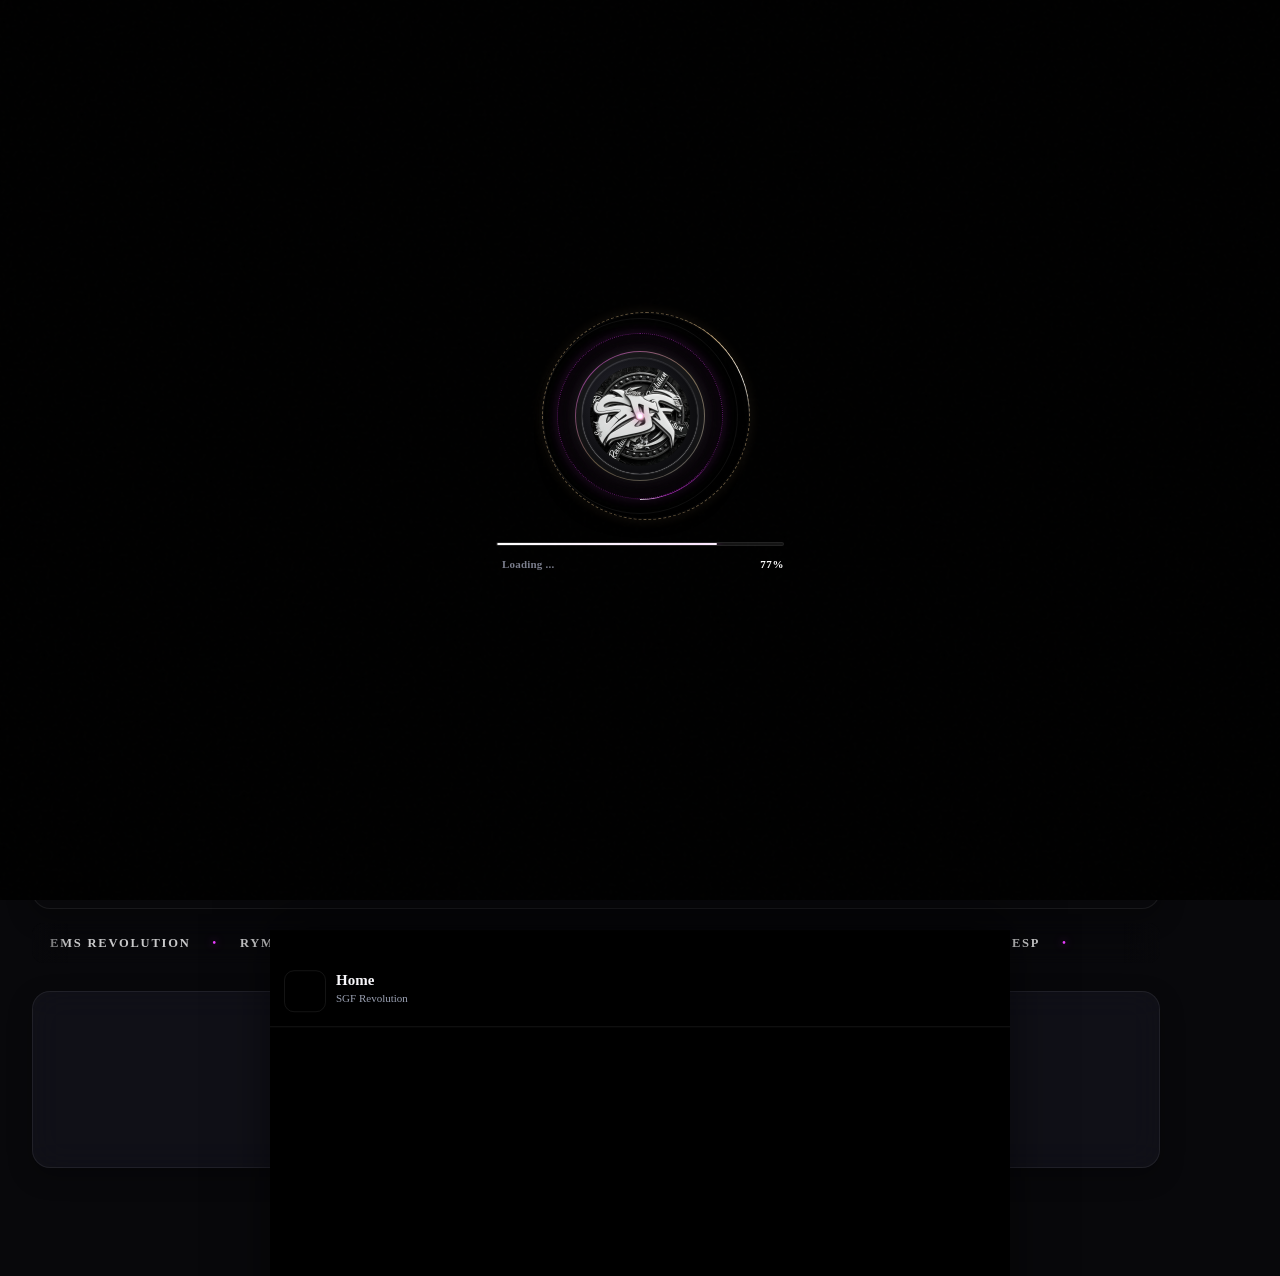
==== commit c409a555: "Added Lagu" ====
--- a/index.html
+++ b/index.html
@@ -1,817 +1,822 @@
-<!DOCTYPE html>
-<html lang="id">
-
-<head>
-    <meta charset="UTF-8">
-    <meta name="viewport" content="width=device-width, initial-scale=1.0, viewport-fit=cover">
-    <meta name="theme-color" content="#0B0B0F">
-    <meta name="author" content="Marchell Kevandra">
-    <meta name="creator" content="SGF Revolution">
-    <meta name="description" content="SGF Revolution since 2020, LirikMaker Community.">
-    <meta name="keywords" content="SGF Revolution, LirikMaker, Lirik Maker Community.">
-    <meta name="robots" content="index, follow">
-    <meta name="format-detection" content="telephone=no">
-    <title>SGF Revolution — LirikMaker Community</title>
-    <link rel="canonical" href="https://sgf-revolution.netlify.app/">
-    <link rel="icon" type="image/webp" href="assets/img/sgf_logo.webp">
-    <link rel="apple-touch-icon" href="assets/img/sgf_logo.webp">
-    <link rel="shortcut icon" href="assets/img/sgf_logo.webp">
-    <!-- Open Graph / Facebook / WhatsApp -->
-    <meta property="og:type" content="website">
-    <meta property="og:locale" content="id_ID">
-    <meta property="og:site_name" content="SGF Revolution">
-    <meta property="og:title" content="SGF Revolution - LirikMaker Community">
-    <meta property="og:description" content="SGF Revolution since 2020 - Squad LirikMaker.">
-    <meta property="og:url" content="https://sgf-revolution.netlify.app/">
-    <meta property="og:image" content="assets/img/SGFFFF.jpg">
-    <meta property="og:image:width" content="1200">
-    <meta property="og:image:height" content="630">
-    <!-- Twitter -->
-    <meta name="twitter:card" content="summary_large_image">
-    <meta name="twitter:title" content="SGF Revolution - LirikMaker Community">
-    <meta name="twitter:description" content="SGF Revolution since 2020 - LirikMaker Community.">
-    <meta name="twitter:image" content="assets/img/SGFFFF.jpg">
-    <link rel="manifest" href="manifest.json">
-    <link rel="preconnect" href="https://cdnjs.cloudflare.com" crossorigin>
-    <link rel="stylesheet" href="https://cdnjs.cloudflare.com/ajax/libs/remixicon/4.2.0/remixicon.min.css">
-    <link rel="stylesheet" href="style.css">
-</head>
-
-<body>
-    <!-- Splashscreen Premium SGF -->
-    <div id="splash" class="splash" aria-hidden="false" aria-label="Loading SGF Revolution">
-        <div class="splash-bg" aria-hidden="true">
-            <div class="splash-gradient"></div>
-            <div class="splash-glow-1"></div>
-            <div class="splash-glow-2"></div>
-            <div class="splash-noise"></div>
-        </div>
-        <div class="splash-inner">
-            <div class="splash-logo-wrap" aria-hidden="true">
-                <div class="splash-ring-outer"></div>
-                <div class="splash-orbit s-o1"></div>
-                <div class="splash-orbit s-o2"></div>
-                <div class="splash-orbit s-o3"></div>
-                <div class="splash-core">
-                    <div class="splash-core-glow"></div>
-                    <div class="splash-core-ring"></div>
-                    <img src="assets/img/sgf_logo.webp" alt="SGF Logo" class="splash-logo-img">
-                    <div class="splash-shine"></div>
-                </div>
-                <span class="splash-dot-particle d1"></span>
-                <span class="splash-dot-particle d2"></span>
-                <span class="splash-dot-particle d3"></span>
-                <span class="splash-orbit-dot sd1"></span>
-                <span class="splash-orbit-dot sd2"></span>
-                <span class="splash-orbit-dot sd3"></span>
-            </div>
-            <div class="splash-loader" aria-hidden="true">
-                <div class="splash-bar-track">
-                    <div class="splash-bar-fill" id="splashBar"></div>
-                    <div class="splash-bar-glow" id="splashBarGlow"></div>
-                </div>
-                <div class="splash-loader-meta">
-                    <span class="splash-loading-label"><i class="ri-loader-4-line splash-spin"></i> Loading ...</span>
-                    <span class="splash-percent" id="splashPercent">0%</span>
-                </div>
-            </div>
-        </div>
-    </div>
-    
-    <div class="desktop-blocker" aria-hidden="true">
-        <div class="blocker-card">
-            <div class="blocker-icon"><i class="ri-smartphone-line"></i></div>
-            <h2>Hanya Mode Mobile yang bisa akses</h2>
-            <p>Buka di HP untuk pengalaman SGF-OS terbaik.<br>Silakan kecilkan jendela atau buka di perangkat mobile.</p>
-            <span class="blocker-badge"><i class="ri-information-line"></i> 761px ke bawah</span>
-        </div>
-    </div>
-    
-
-    
-    <nav class="side-rail" id="sideRail" aria-label="Navigasi utama">
-        <a href="#home" class="rail-logo" aria-label="SGF Home">
-            <div class="rail-logo-icon"><img src="assets/img/sgf_logo.webp" alt="SGF Logo"></div>
-            <span>SGF</span>
-        </a>
-        <ul class="rail-links" id="navLinks">
-            <li><a href="#home" class="active"><i class="ri-home-5-line"></i><span>Home</span></a></li>
-            <li><a href="#about"><i class="ri-quill-pen-line"></i><span>Manifesto</span></a></li>
-            <li><a href="#members"><i class="ri-team-line"></i><span>Squad</span></a></li>
-            <li><a href="#karya"><i class="ri-music-2-line"></i><span>Karya</span></a></li>
-            <li><a href="#unduh"><i class="ri-download-2-line"></i><span>Unduh</span></a></li>
-            <li><a href="#setting"><i class="ri-settings-3-line"></i><span>Setting</span></a></li>
-        </ul>
-        <div class="rail-bottom">
-            <a href="#members" class="rail-cta" aria-label="Join Squad"><i class="ri-arrow-right-up-line"></i></a>
-            <button class="hamburger" id="hamburger" aria-label="Menu" style="display:none"><i
-                    class="ri-menu-3-line"></i></button>
-        </div>
-    </nav>
-
-    
-    <nav class="navbar" id="navbar" aria-hidden="true" style="display:none"></nav>
-
-    
-    <section class="hero" id="home">
-        <div class="container">
-            <div class="hero-card">
-                <div class="hero-bg" aria-hidden="true">
-                    <div class="hero-gradient"></div>
-                    <div class="hero-glow glow-1"></div>
-                    <div class="hero-glow glow-2"></div>
-                </div>
-                <div class="hero-card-inner">
-                    <div class="hero-right" id="heroRight">
-                        <div class="device-frame" id="logoFloat">
-                            <div class="logo-scene" id="logoScene">
-                                <div class="logo-float-glow"></div>
-                                <div class="logo-orbit orbit1"></div>
-                                <div class="logo-orbit orbit2"></div>
-                                <div class="logo-orbit orbit3"></div>
-                                <div class="logo-core">
-                                    <div class="logo-core-ring"></div>
-                                    <div class="logo-core-depth"></div>
-                                    <div class="logo-core-inner" id="logoCoreInner">
-                                        <img src="assets/img/sgf_logo.webp" alt="SGF Logo" class="logo-img active">
-                                        <img src="assets/img/SGF_LOGO_XXX.jpeg" alt="SGF Logo 2" class="logo-img">
-                                        <img src="assets/img/SGF_LOGO_XSX.png" alt="SGF Logo 3" class="logo-img">
-                                    </div>
-                                    <div class="logo-shine"></div>
-                                </div>
-                                <div class="orbit-dot d1"></div>
-                                <div class="orbit-dot d2"></div>
-                                <div class="orbit-dot d3"></div>
-                                <span class="logo-particle p1" aria-hidden="true"></span>
-                                <span class="logo-particle p2" aria-hidden="true"></span>
-                                <span class="logo-particle p3" aria-hidden="true"></span>
-                                <span class="logo-particle p4" aria-hidden="true"></span>
-                                <span class="logo-particle p5" aria-hidden="true"></span>
-                                <span class="logo-particle p6" aria-hidden="true"></span>
-                                <span class="logo-particle p7" aria-hidden="true"></span>
-                                <span class="logo-particle p8" aria-hidden="true"></span>
-                            </div>
-                            <div class="device-caption">
-                                <b id="deviceType"></b>
-                                <em>Since 2020</em>
-                            </div>
-                        </div>
-                    </div>
-                </div>
-            </div>
-
-            <div class="logo-pack">
-                <div class="logo-pack-head">
-                    <div>
-                        <h3>Gallery</h3>
-                        <p>Koleksi logo & banner SGF.</p>
-                    </div>
-                </div>
-                <div class="bento-grid">
-                    <button type="button" class="bento-item bento-main" data-preview="assets/img/sgf_logo.webp" aria-label="Preview SGF Logo Main">
-                        <img src="assets/img/sgf_logo.webp" alt="SGF Logo Main" loading="lazy">
-                        <span class="bento-dl"><i class="ri-eye-line"></i></span>
-                    </button>
-                    <button type="button" class="bento-item bento-wide" data-preview="assets/img/SGF_BANNER.png" aria-label="Preview SGF Banner">
-                        <img src="assets/img/SGF_BANNER.png" alt="SGF Banner" loading="lazy">
-                        <span class="bento-dl"><i class="ri-eye-line"></i></span>
-                    </button>
-                    <button type="button" class="bento-item" data-preview="assets/img/SGF_LOGO_XXX.jpeg" aria-label="Preview SGF Logo XXX">
-                        <img src="assets/img/SGF_LOGO_XXX.jpeg" alt="SGF Logo XXX" loading="lazy">
-                        <span class="bento-dl"><i class="ri-eye-line"></i></span>
-                    </button>
-                    <button type="button" class="bento-item" data-preview="assets/img/SGF_LOGO_XSX.png" aria-label="Preview SGF Logo XSX">
-                        <img src="assets/img/SGF_LOGO_XSX.png" alt="SGF Logo XSX" loading="lazy">
-                        <span class="bento-dl"><i class="ri-eye-line"></i></span>
-                    </button>
-                    <button type="button" class="bento-item bento-wide" data-preview="assets/img/SGFFFF.jpg" aria-label="Preview SGF Banner 2">
-                        <img src="assets/img/SGFFFF.jpg" alt="SGF Banner" loading="lazy">
-                        <span class="bento-dl"><i class="ri-eye-line"></i></span>
-                    </button>
-                </div>
-                <!-- Preview modal dengan tombol download di atas image -->
-                <div class="logo-preview" id="logoPreview" aria-hidden="true">
-                    <div class="logo-preview-overlay" id="logoPreviewOverlay"></div>
-                    <div class="logo-preview-card" role="dialog" aria-modal="true" aria-label="Image preview">
-                        <button class="logo-preview-close" id="logoPreviewClose" aria-label="Tutup"><i class="ri-close-line"></i></button>
-                        <div class="logo-preview-imgwrap">
-                            <img id="logoPreviewImg" src="" alt="Preview">
-                            <a id="logoPreviewDl" href="" download class="logo-preview-dl"><i class="ri-download-2-line"></i> Download</a>
-                        </div>
-                    </div>
-                </div>
-            </div>
-            <div class="marquee">
-                <div class="marquee-inner">
-                    <div class="marquee-track">
-                        <span>EMS REVOLUTION</span><span class="dot">•</span>
-                        <span>RYM</span><span class="dot">•</span>
-                        <span>CMR</span><span class="dot">•</span>
-                        <span>JLS</span><span class="dot">•</span>
-                        <span>ESP</span><span class="dot">•</span>
-                    </div>
-                    <div class="marquee-track" aria-hidden="true">
-                        <span>EMS REVOLUTION</span><span class="dot">•</span>
-                        <span>RYM</span><span class="dot">•</span>
-                        <span>CMR</span><span class="dot">•</span>
-                        <span>JLS</span><span class="dot">•</span>
-                        <span>ESP</span><span class="dot">•</span>
-                    </div>
-                </div>
-                <span class="marquee-fade left"></span>
-                <span class="marquee-fade right"></span>
-            </div>
-            <div class="hero-footer">
-                <div class="hero-footer-inner">
-                    <div class="footer-left">
-                        <img src="assets/img/sgf_logo.webp" alt="SGF">
-                        <div><b>SGF Revolution</b><span>Since 2020 • LirikMaker Community</span></div>
-                    </div>
-                    <p class="footer-desc">© 2026 <span class="footer-shine" id="footerNameLink" role="button" tabindex="0">Marchell Kevandra</span>. All rights reserved.</p>
-                    <div class="footer-social">
-                        <a href="https://instagram.com/squad.geser.font" aria-label="Instagram"><i class="ri-instagram-line"></i></a>
-                        <a href="#" aria-label="YouTube"><i class="ri-youtube-line"></i></a>
-                        <a href="https://www.tiktok.com/@sgf.revolution" aria-label="TikTok"><i class="ri-tiktok-line"></i></a>
-                    </div>
-                </div>
-            </div>
-        </div>
-    </section>
-
-    <nav class="bottom-nav" aria-label="Bottom navigation">
-        <a href="#home" class="active"><i class="ri-home-5-fill"></i><span>Home</span></a>
-        <a href="#about"><i class="ri-user-line"></i><span>About</span></a>
-        <a href="#members"><i class="ri-team-line"></i><span>Squad</span></a>
-        <a href="#karya"><i class="ri-video-on-line"></i><span>Video</span></a>
-        <a href="#unduh"><i class="ri-download-line"></i><span>Unduh</span></a>
-        <!-- <a href="#setting"><i class="ri-settings-3-line"></i><span>Setting</span></a> -->
-    </nav>
-
-    
-    <div class="sheet-overlay" id="sheetOverlay" aria-hidden="true"></div>
-    <div class="bottom-sheet" id="bottomSheet" role="dialog" aria-modal="true" aria-hidden="true">
-        <div class="sheet-handle" aria-hidden="true"></div>
-        <div class="sheet-header">
-            <button class="sheet-back" id="sheetBack" aria-label="Kembali" style="display:none"><i class="ri-arrow-left-s-line"></i></button>
-            <div class="sheet-title">
-                <span class="sheet-icon" id="sheetIcon"><i class="ri-home-5-line"></i></span>
-                <div>
-                    <b id="sheetTitle">Home</b>
-                    <span id="sheetSub">SGF Revolution</span>
-                </div>
-            </div>
-            <button class="sheet-close" id="sheetClose" aria-label="Tutup"><i class="ri-close-line"></i></button>
-        </div>
-        <div class="sheet-body" id="sheetBody">
-            <div class="sheet-views" id="sheetViews"></div>
-        </div>
-
-    </div>
-    <template id="tpl-about">
-        <div class="sheet-section">
-            <div class="about-banner reveal" id="aboutBanner">
-                <img src="assets/img/SGF_BANNER.png" class="ab-img active" alt="SGF Banner 1">
-                <img src="assets/img/SGFFFF.jpg" class="ab-img" alt="SGF Banner 2">
-                <div class="about-shine"></div>
-                <div class="about-banner-overlay">
-                    <span>Family SGF</span>
-                    <b>SGF Revolution - Since 2020</b>
-                </div>
-            </div>
-            <div class="about-grid reveal">
-                <div class="about-cards">
-                    <div class="a-card rules-card reveal">
-                        <div class="rules-head">
-                            <span class="card-eyebrow">TEAM RULES</span>
-                            <span class="rules-count">08 Peraturan</span>
-                        </div>
-                        <div class="rules-list">
-                            <div class="rule-item">
-                                <span class="rule-num">01</span>
-                                <span class="rule-text">Dilarang memancing / memperbesar konflik yang ada.</span>
-                            </div>
-                            <div class="rule-item">
-                                <span class="rule-num">02</span>
-                                <span class="rule-text">Dilarang membawa candaan Team SGF ke team lain.</span>
-                            </div>
-                            <div class="rule-item">
-                                <span class="rule-num">03</span>
-                                <span class="rule-text">Dilarang mengirim yang mengandung 18+.</span>
-                            </div>
-                            <div class="rule-item">
-                                <span class="rule-num">04</span>
-                                <span class="rule-text">Dilarang membuat drama ke team sendiri atau yang lain.</span>
-                            </div>
-                            <div class="rule-item">
-                                <span class="rule-num">05</span>
-                                <span class="rule-text">Jaga solidaritas, jangan adu domba antar member.</span>
-                            </div>
-                            <div class="rule-item">
-                                <span class="rule-num">06</span>
-                                <span class="rule-text">Jangan harap bisa masuk lagi ketika sudah keluar team.</span>
-                            </div>
-                            <div class="rule-item">
-                                <span class="rule-num">07</span>
-                                <span class="rule-text">Kalau tidak suka dengan aturan ini mending out saja.</span>
-                            </div>
-                            <div class="rule-item rule-item--soft">
-                                <span class="rule-num">08</span>
-                                <span class="rule-text">Dilarang Baper — tetap profesional & saling support.</span>
-                            </div>
-                        </div>
-                    </div>
-                </div>
-            </div>
-            
-        </div>
-    </template>
-    <template id="tpl-members">
-        <div class="sheet-section">
-            <div class="member-list" id="sheetMemberGrid"></div>
-            <div class="member-note"><i class="ri-information-line"></i><span>Jika tidak ada foto atau link social media yang ada disini maka contact Rohby / Andreas, nanti saya akan tambahkan - Marchell Kevandra</span></div>
-        </div>
-    </template>
-    <template id="tpl-karya">
-        <div class="sheet-section">
-            <div class="karya-grid">
-                <article class="karya-card reveal" data-video>
-                    <div class="karya-thumb karya-thumb--video karya-thumb--mc">
-                        <video src="assets/vid/MC_SGF.mp4" preload="metadata" playsinline
-                            poster="assets/img/sgf_logo.webp"></video>
-                        <button class="vid-center" aria-label="Play"><i class="ri-play-fill"></i></button>
-                    </div>
-                    <div class="vid-controls vid-controls--below">
-                        <button class="vid-play" aria-label="Play"><i class="ri-play-fill"></i></button>
-                        <div class="vid-progress-wrap">
-                            <div class="vid-progress">
-                                <div class="vid-progress-fill"></div>
-                            </div><input type="range" class="vid-seek" min="0" max="100" value="0" step="0.1"
-                                aria-label="Seek">
-                        </div>
-                        <span class="vid-time">00:00 / 00:00</span>
-                        <button class="vid-mute" aria-label="Mute"><i class="ri-volume-up-line"></i></button>
-                        <button class="vid-fs" aria-label="Fullscreen"><i class="ri-fullscreen-line"></i></button>
-                    </div>
-                    <div class="k-body">
-                        <h4>Mega Collab SGF</h4>
-                        <p>SGF Revolution</p>
-                        <div class="k-meta"><span><i class="ri-eye-line"></i> 24K</span><span><i
-                                    class="ri-heart-3-line"></i> 1.8K</span></div>
-                    </div>
-                </article>
-                <article class="karya-card reveal" data-video>
-                    <div class="karya-thumb karya-thumb--video karya-thumb--jj">
-                        <video src="assets/vid/JJ_SGF.mp4" preload="metadata" playsinline
-                            poster="assets/img/sgf_logo.webp"></video>
-                        <button class="vid-center" aria-label="Play"><i class="ri-play-fill"></i></button>
-                    </div>
-                    <div class="vid-controls vid-controls--below">
-                        <button class="vid-play" aria-label="Play"><i class="ri-play-fill"></i></button>
-                        <div class="vid-progress-wrap">
-                            <div class="vid-progress">
-                                <div class="vid-progress-fill"></div>
-                            </div><input type="range" class="vid-seek" min="0" max="100" value="0" step="0.1"
-                                aria-label="Seek">
-                        </div>
-                        <span class="vid-time">00:00 / 00:00</span>
-                        <button class="vid-mute" aria-label="Mute"><i class="ri-volume-up-line"></i></button>
-                        <button class="vid-fs" aria-label="Fullscreen"><i class="ri-fullscreen-line"></i></button>
-                    </div>
-                    <div class="k-body">
-                        <h4>JJ SGF</h4>
-                        <p>SGF Revolution</p>
-                        <div class="k-meta"><span><i class="ri-eye-line"></i> 18K</span><span><i
-                                    class="ri-heart-3-line"></i> 2.4K</span></div>
-                    </div>
-                </article>
-            </div>
-        </div>
-    </template>
-    <template id="tpl-contact">
-        <div class="sheet-section">
-            <div class="contact-box" style="border-radius:18px">
-                <div class="contact-left">
-                    <span class="eyebrow"><i class="ri-customer-service-2-line"></i> HUBUNGI KAMI • 04</span>
-                    <h2>Siap Menulis<br>Revolusi Baru?</h2>
-                    <p>DM atau join grup — admin fast respon 24 jam, bukan bot.</p>
-                    <div class="contact-links">
-                        <a href="#"><i class="ri-whatsapp-line"></i><span><b>WhatsApp Group</b><em>48+ writers • daily
-                                    drop</em></span><i class="ri-arrow-right-up-line go"></i></a>
-                        <a href="#"><i class="ri-instagram-line"></i><span><b>@sgf.revolution</b><em>Daily lirik &
-                                    behind scene</em></span><i class="ri-arrow-right-up-line go"></i></a>
-                        <a href="#"><i class="ri-discord-line"></i><span><b>Discord Server</b><em>Workshop & battle
-                                    live</em></span><i class="ri-arrow-right-up-line go"></i></a>
-                        <a href="#"><i class="ri-youtube-line"></i><span><b>SGF Official</b><em>Lyric video &
-                                    anthem</em></span><i class="ri-arrow-right-up-line go"></i></a>
-                    </div>
-                    <div class="contact-foot"><span><i class="ri-time-line"></i> &lt; 2 jam respon</span><span><i
-                                class="ri-map-pin-line"></i> ID • Worldwide</span></div>
-                </div>
-                <form class="contact-form"
-                    onsubmit="event.preventDefault(); alert('Pesan terkirim! Admin akan hubungi kamu segera — SGF Revolution'); closeSheet();">
-                    <div class="form-head"><span><i class="ri-article-line"></i> FORM PENDAFTARAN</span><b>SGF-R /
-                            2026</b></div>
-                    <div class="row">
-                        <div class="field"><label>Nama LirikMaker</label><input type="text" placeholder="Nama kamu"
-                                required></div>
-                        <div class="field"><label>WhatsApp</label><input type="text" placeholder="08xx xxxx xxxx"
-                                required></div>
-                    </div>
-                    <div class="field"><label>Role yang diminati</label><select>
-                            <option>Anggota — LirikMaker</option>
-                            <option>Editor Video Lirik</option>
-                            <option>Admin / Moderator</option>
-                        </select></div>
-                    <div class="field"><label>Link / Contoh Lirik</label><input type="url" placeholder="https://...">
-                    </div>
-                    <div class="field"><label>Pesan — Kenapa ingin join?</label><textarea rows="3"
-                            placeholder="Ceritain jujur aja…"></textarea></div>
-                    <button type="submit" class="btn-primary full"><i class="ri-send-plane-line"></i> Kirim
-                        Pendaftaran</button>
-                    <span class="form-note"><i class="ri-shield-check-line"></i> Data aman, hanya untuk seleksi internal
-                        SGF.</span>
-                </form>
-            </div>
-        </div>
-    </template>
-    <template id="tpl-unduh">
-        <div class="sheet-section dl-v2">
-            <div class="dl-v2-grid">
-                <div class="dl-v2-card reveal">
-                    <div class="dl-v2-media">
-                        <img src="assets/img/SGFFFF.jpg" alt="SGF Intro Banner" loading="lazy">
-                        <div class="dl-v2-media-overlay"></div>
-                        <div class="dl-v2-media-title"><b>Intro Video</b><span>SGF Revolution</span></div>
-                    </div>
-                    <div class="dl-v2-body">
-                        <div class="intro-list dl-v2-list">
-                            <button type="button" class="intro-item dl-v2-item intro-video-btn" data-video="assets/vid/INTRO_I.mp4" data-title="Intro SGF — 01" data-sub="SGF Revolution">
-                                <span class="intro-cover"><i class="ri-file-video-line"></i></span>
-                                <span class="intro-main"><b>Intro SGF — 01</b><span>SGF Revolution</span></span>
-                                <span class="intro-dl dl-v2-dl is-icon" aria-hidden="true"><i class="ri-eye-line"></i></span>
-                            </button>
-                            <button type="button" class="intro-item dl-v2-item intro-video-btn" data-video="assets/vid/INTRO_II.mp4" data-title="Intro SGF — 02" data-sub="SGF Revolution">
-                                <span class="intro-cover"><i class="ri-file-video-line"></i></span>
-                                <span class="intro-main"><b>Intro SGF — 02</b><span>SGF Revolution</span></span>
-                                <span class="intro-dl dl-v2-dl is-icon" aria-hidden="true"><i class="ri-eye-line"></i></span>
-                            </button>
-                            <button type="button" class="intro-item dl-v2-item intro-video-btn" data-video="assets/vid/INTRO_III.mp4" data-title="Intro SGF — 03" data-sub="SGF Revolution">
-                                <span class="intro-cover"><i class="ri-file-video-line"></i></span>
-                                <span class="intro-main"><b>Intro SGF — 03</b><span>SGF Revolution</span></span>
-                                <span class="intro-dl dl-v2-dl is-icon" aria-hidden="true"><i class="ri-eye-line"></i></span>
-                            </button>
-                        </div>
-                    </div>
-                </div>
-
-                <!-- AUDIO CARD -->
-                <div class="dl-v2-card reveal">
-                    <div class="dl-v2-media">
-                        <img src="assets/img/SGF_BANNER.png" alt="SGF Audio Banner" loading="lazy">
-                        <div class="dl-v2-media-overlay"></div>
-                        <div class="dl-v2-media-title"><b>Lagu </b><span>SGF Revolution</span></div>
-                    </div>
-                    <div class="dl-v2-body">
-                        <div class="intro-list dl-v2-list">
-                            <div class="intro-item dl-v2-item" data-lagu="01">
-                                <button class="intro-cover intro-play" data-src="assets/song/SGF_SONG_X.mp4" aria-label="Play"><i class="ri-play-fill"></i></button>
-                                <span class="intro-main"><b>SGF FT Asep Fvnky</b><span>SGF Revolution • Track 01</span></span>
-                                <a href="assets/song/SGF_SONG_X.mp4" download class="intro-dl dl-v2-dl is-icon" aria-label="Download"><i class="ri-download-2-line"></i></a>
-                            </div>
-                            <div class="intro-item dl-v2-item" data-lagu="02">
-                                <button class="intro-cover intro-play" data-src="assets/song/SGF_SONG_XX.mp4" aria-label="Play"><i class="ri-play-fill"></i></button>
-                                <span class="intro-main"><b>SGF FT Santo</b><span>SGF Revolution • Track 02</span></span>
-                                <a href="assets/song/SGF_SONG_XX.mp4" download class="intro-dl dl-v2-dl is-icon" aria-label="Download"><i class="ri-download-2-line"></i></a>
-                            </div>
-                            <div class="intro-item dl-v2-item" data-lagu="03">
-                                <button class="intro-cover intro-play" data-src="assets/song/SGF_SONG_XXX.mp4" aria-label="Play"><i class="ri-play-fill"></i></button>
-                                <span class="intro-main"><b>SGF Song</b><span>SGF Revolution • Track 03</span></span>
-                                <a href="assets/song/SGF_SONG_XXX.mp4" download class="intro-dl dl-v2-dl is-icon" aria-label="Download"><i class="ri-download-2-line"></i></a>
-                            </div>
-                            <div class="intro-item dl-v2-item" data-lagu="04">
-                                <button class="intro-cover intro-play" data-src="assets/song/SGF_SONG_XXXXXXX.mp4" aria-label="Play"><i class="ri-play-fill"></i></button>
-                                <span class="intro-main"><b>SGF FT Eman 33</b><span>SGF Revolution • Track 04</span></span>
-                                <a href="assets/song/SGF_SONG_XXXXXXX.mp4" download class="intro-dl dl-v2-dl is-icon" aria-label="Download"><i class="ri-download-2-line"></i></a>
-                            </div>
-                        </div>
-                        <audio id="laguPreview" preload="none" style="display:none; background: rgba(34, 34, 34, 0.472); border-radius: 30px;"></audio>
-                        <div class="playing-wave" id="playingWave" style="display:none;">
-                            <div class="stickman-dance" aria-hidden="true">
-                                <div class="stickman">
-                                    <div class="stick-head"></div>
-                                    <div class="stick-body"></div>
-                                    <div class="stick-arm left"></div>
-                                    <div class="stick-arm right"></div>
-                                    <div class="stick-leg left"></div>
-                                    <div class="stick-leg right"></div>
-                                </div>
-                                <div class="stick-shadow"></div>
-                            </div>
-                            <div class="pw-info">
-                                <span class="pw-kicker">NOW PLAYING</span>
-                                <div class="wave-bars"><i></i><i></i><i></i><i></i><i></i><i></i><i></i><i></i><i></i><i></i></div>
-                                <span class="wave-text" id="waveText">SGF FT Asep Fvnky</span>
-                            </div>
-                        </div>
-                    </div>
-                </div>
-            </div>
-        </div>
-    </template>
-    <template id="tpl-unduhIntro">
-        <div class="sheet-section download-center">
-            <div class="dl-section">
-                <div class="dl-banner reveal">
-                    <img src="assets/img/SGFFFF.jpg" alt="SGF Intro Banner" loading="lazy">
-                    <span class="dl-banner-badge"><i class="ri-movie-2-line"></i> VIDEO</span>
-                    <div class="dl-banner-label"><b>Intro Video</b><span>SGF Revolution • Official Intro</span></div>
-                </div>
-                <div class="dl-head reveal">
-                    <span class="dl-icon"><i class="ri-movie-2-line"></i></span>
-                    <div><b>Intro Video</b><span>15-30 detik • 2 file • MP4</span></div>
-                    <span class="dl-count">02</span>
-                </div>
-                <div class="intro-list reveal">
-                    <a href="assets/vid/MC_SGF.mp4" download class="intro-item">
-                        <span class="intro-cover"><i class="ri-file-video-line"></i></span>
-                        <span class="intro-main"><b>Intro SGF - 01</b><span>SGF Revolution</span></span>
-                        <span class="intro-dl"><i class="ri-download-line"></i></span>
-                    </a>
-                    <a href="assets/vid/JJ_SGF.mp4" download class="intro-item">
-                        <span class="intro-cover"><i class="ri-file-video-line"></i></span>
-                        <span class="intro-main"><b>Intro SGF - 02</b><span>SGF Revolution</span></span>
-                        <span class="intro-dl"><i class="ri-download-line"></i></span>
-                    </a>
-                </div>
-            </div>
-            <div class="dl-divider"><span></span></div>
-            <div class="dl-section">
-                <div class="dl-banner reveal">
-                    <img src="assets/img/SGF_BANNER.png" alt="SGF Lagu Banner" loading="lazy">
-                    <span class="dl-banner-badge"><i class="ri-music-2-line"></i> AUDIO • 4 TRACKS</span>
-                    <div class="dl-banner-label"><b>Lagu Full + Lirik</b><span>SGF Revolution • Original Tracks</span></div>
-                </div>
-                <div class="dl-head reveal">
-                    <span class="dl-icon gold"><i class="ri-music-2-line"></i></span>
-                    <div><b>Lagu Full + Lirik</b><span>Tap play untuk preview • 4 file</span></div>
-                    <span class="dl-count">04</span>
-                </div>
-                <div class="intro-list reveal">
-                    <div class="intro-item" data-lagu="01">
-                        <button class="intro-cover intro-play" data-src="assets/song/SGF_SONG_X.mp4" aria-label="Play"><i class="ri-play-fill"></i></button>
-                        <span class="intro-main"><b>SGF FT Asep Fvnky</b><span>SGF Revolution</span></span>
-                        <a href="assets/song/SGF_SONG_X.mp4" download class="intro-dl"><i class="ri-download-line"></i></a>
-                    </div>
-                    <div class="intro-item" data-lagu="02">
-                        <button class="intro-cover intro-play" data-src="assets/song/SGF_SONG_XX.mp4" aria-label="Play"><i class="ri-play-fill"></i></button>
-                        <span class="intro-main"><b>SGF FT Santo</b><span>SGF Revolution</span></span>
-                        <a href="assets/song/SGF_SONG_XX.mp4" download class="intro-dl"><i class="ri-download-line"></i></a>
-                    </div>
-                    <div class="intro-item" data-lagu="03">
-                        <button class="intro-cover intro-play" data-src="assets/song/SGF_SONG_XXX.mp4" aria-label="Play"><i class="ri-play-fill"></i></button>
-                        <span class="intro-main"><b>SGF Song</b><span>SGF Revolution</span></span>
-                        <a href="assets/song/SGF_SONG_XXX.mp4" download class="intro-dl"><i class="ri-download-line"></i></a>
-                    </div>
-                    <div class="intro-item" data-lagu="04">
-                        <button class="intro-cover intro-play" data-src="assets/song/SGF_SONG_XXXXXXX.mp4" aria-label="Play"><i class="ri-play-fill"></i></button>
-                        <span class="intro-main"><b>SGF FT Eman 33</b><span>SGF Revolution</span></span>
-                        <a href="assets/song/SGF_SONG_XXXXXXX.mp4" download class="intro-dl"><i class="ri-download-line"></i></a>
-                    </div>
-                </div>
-                <audio id="laguPreview" preload="none" style="display:none"></audio>
-                <div class="playing-wave" id="playingWave" style="display:none">
-                    <div class="stickman-dance" aria-hidden="true">
-                        <div class="stickman">
-                            <div class="stick-head"></div>
-                            <div class="stick-body"></div>
-                            <div class="stick-arm left"></div>
-                            <div class="stick-arm right"></div>
-                            <div class="stick-leg left"></div>
-                            <div class="stick-leg right"></div>
-                        </div>
-                        <div class="stick-shadow"></div>
-                    </div>
-                    <div class="pw-info">
-                        <span class="pw-kicker"><i class="ri-equalizer-line"></i> NOW PLAYING</span>
-                        <div class="wave-bars"><i></i><i></i><i></i><i></i><i></i><i></i><i></i><i></i><i></i><i></i></div>
-                        <span class="wave-text" id="waveText">SGF FT Asep Fvnky</span>
-                    </div>
-                    <span class="pw-live"><span class="pw-live-dot"></span> LIVE</span>
-                </div>
-            </div>
-        </div>
-    </template>
-    <template id="tpl-unduhLagu">
-        <div class="sheet-section download-center">
-            <div class="dl-section">
-                <div class="dl-banner reveal">
-                    <img src="assets/img/SGFFFF.jpg" alt="SGF Intro Banner" loading="lazy">
-                    <span class="dl-banner-badge"><i class="ri-movie-2-line"></i> VIDEO</span>
-                    <div class="dl-banner-label"><b>Intro Video</b><span>SGF Revolution • Official Intro</span></div>
-                </div>
-                <div class="dl-head reveal">
-                    <span class="dl-icon"><i class="ri-movie-2-line"></i></span>
-                    <div><b>Intro Video</b><span>15-30 detik • 2 file • MP4</span></div>
-                    <span class="dl-count">02</span>
-                </div>
-                <div class="intro-list reveal">
-                    <a href="assets/vid/MC_SGF.mp4" download class="intro-item">
-                        <span class="intro-cover"><i class="ri-file-video-line"></i></span>
-                        <span class="intro-main"><b>Intro SGF - 01</b><span>SGF Revolution</span></span>
-                        <span class="intro-dl"><i class="ri-download-line"></i></span>
-                    </a>
-                    <a href="assets/vid/JJ_SGF.mp4" download class="intro-item">
-                        <span class="intro-cover"><i class="ri-file-video-line"></i></span>
-                        <span class="intro-main"><b>Intro SGF - 02</b><span>SGF Revolution</span></span>
-                        <span class="intro-dl"><i class="ri-download-line"></i></span>
-                    </a>
-                </div>
-            </div>
-            <div class="dl-divider"><span></span></div>
-            <div class="dl-section">
-                <div class="dl-banner reveal">
-                    <img src="assets/img/SGF_BANNER.png" alt="SGF Lagu Banner" loading="lazy">
-                    <span class="dl-banner-badge"><i class="ri-music-2-line"></i> AUDIO • 4 TRACKS</span>
-                    <div class="dl-banner-label"><b>Lagu Full + Lirik</b><span>SGF Revolution • Original Tracks</span></div>
-                </div>
-                <div class="dl-head reveal">
-                    <span class="dl-icon gold"><i class="ri-music-2-line"></i></span>
-                    <div><b>Lagu Full + Lirik</b><span>Tap play untuk preview • 4 file</span></div>
-                    <span class="dl-count">04</span>
-                </div>
-                <div class="intro-list reveal">
-                    <div class="intro-item" data-lagu="01">
-                        <button class="intro-cover intro-play" data-src="assets/song/SGF_SONG_X.mp4" aria-label="Play"><i class="ri-play-fill"></i></button>
-                        <span class="intro-main"><b>SGF FT Asep Fvnky</b><span>SGF Revolution</span></span>
-                        <a href="assets/song/SGF_SONG_X.mp4" download class="intro-dl"><i class="ri-download-line"></i></a>
-                    </div>
-                    <div class="intro-item" data-lagu="02">
-                        <button class="intro-cover intro-play" data-src="assets/song/SGF_SONG_XX.mp4" aria-label="Play"><i class="ri-play-fill"></i></button>
-                        <span class="intro-main"><b>SGF FT Santo</b><span>SGF Revolution</span></span>
-                        <a href="assets/song/SGF_SONG_XX.mp4" download class="intro-dl"><i class="ri-download-line"></i></a>
-                    </div>
-                    <div class="intro-item" data-lagu="03">
-                        <button class="intro-cover intro-play" data-src="assets/song/SGF_SONG_XXX.mp4" aria-label="Play"><i class="ri-play-fill"></i></button>
-                        <span class="intro-main"><b>SGF Song</b><span>SGF Revolution</span></span>
-                        <a href="assets/song/SGF_SONG_XXX.mp4" download class="intro-dl"><i class="ri-download-line"></i></a>
-                    </div>
-                    <div class="intro-item" data-lagu="04">
-                        <button class="intro-cover intro-play" data-src="assets/song/SGF_SONG_XXXXXXX.mp4" aria-label="Play"><i class="ri-play-fill"></i></button>
-                        <span class="intro-main"><b>SGF FT Eman 33</b><span>SGF Revolution</span></span>
-                        <a href="assets/song/SGF_SONG_XXXXXXX.mp4" download class="intro-dl"><i class="ri-download-line"></i></a>
-                    </div>
-                </div>
-                <audio id="laguPreview" preload="none" style="display:none"></audio>
-                <div class="playing-wave" id="playingWave" style="display:none">
-                    <div class="stickman-dance" aria-hidden="true">
-                        <div class="stickman">
-                            <div class="stick-head"></div>
-                            <div class="stick-body"></div>
-                            <div class="stick-arm left"></div>
-                            <div class="stick-arm right"></div>
-                            <div class="stick-leg left"></div>
-                            <div class="stick-leg right"></div>
-                        </div>
-                        <div class="stick-shadow"></div>
-                    </div>
-                    <div class="pw-info">
-                        <span class="pw-kicker"><i class="ri-equalizer-line"></i> NOW PLAYING</span>
-                        <div class="wave-bars"><i></i><i></i><i></i><i></i><i></i><i></i><i></i><i></i><i></i><i></i></div>
-                        <span class="wave-text" id="waveText">SGF FT Asep Fvnky</span>
-                    </div>
-                    <span class="pw-live"><span class="pw-live-dot"></span> LIVE</span>
-                </div>
-            </div>
-        </div>
-    </template>
-    <template id="tpl-setting">
-        <div class="sheet-section setting-v2">
-            <div class="setting-block reveal">
-                <div class="setting-label">Pilih Tema</div>
-                <div class="theme-grid" id="themeGrid">
-                    <button type="button" class="theme-card active" data-theme="default" aria-label="Tema Default">
-                        <span class="theme-preview" style="--t-bg:#08080b;--t-surface:#14141c;--t-p1:#e93dff;--t-p2:#8b5cf6;--t-gold:#d4b483"><i class="theme-check"><i class="ri-check-line"></i></i></span>
-                        <span class="theme-info"><b>SGF Default</b><em>#08080b • Neon Pink</em></span>
-                    </button>
-                    <button type="button" class="theme-card" data-theme="midnight" aria-label="Tema Midnight">
-                        <span class="theme-preview" style="--t-bg:#070A14;--t-surface:#111827;--t-p1:#3b82f6;--t-p2:#6366f1;--t-gold:#93c5fd"><i class="theme-check"><i class="ri-check-line"></i></i></span>
-                        <span class="theme-info"><b>Midnight Blue</b><em>#070A14 • Electric Blue</em></span>
-                    </button>
-                    <button type="button" class="theme-card" data-theme="crimson" aria-label="Tema Crimson">
-                        <span class="theme-preview" style="--t-bg:#120709;--t-surface:#1c0f12;--t-p1:#ef4444;--t-p2:#f97316;--t-gold:#fca5a5"><i class="theme-check"><i class="ri-check-line"></i></i></span>
-                        <span class="theme-info"><b>Crimson</b><em>#120709 • Fire Red</em></span>
-                    </button>
-                    <button type="button" class="theme-card" data-theme="emerald" aria-label="Tema Emerald">
-                        <span class="theme-preview" style="--t-bg:#071412;--t-surface:#0f1f1c;--t-p1:#10b981;--t-p2:#06b6d4;--t-gold:#6ee7b7"><i class="theme-check"><i class="ri-check-line"></i></i></span>
-                        <span class="theme-info"><b>Emerald</b><em>#071412 • Aqua Green</em></span>
-                    </button>
-                    <button type="button" class="theme-card" data-theme="goldlux" aria-label="Tema Gold Lux">
-                        <span class="theme-preview" style="--t-bg:#0f0e0a;--t-surface:#1c1a12;--t-p1:#d4b483;--t-p2:#f59e0b;--t-gold:#fde68a"><i class="theme-check"><i class="ri-check-line"></i></i></span>
-                        <span class="theme-info"><b>Gold Lux</b><em>#0f0e0a • Luxury Gold</em></span>
-                    </button>
-                    <button type="button" class="theme-card" data-theme="neon" aria-label="Tema Neon">
-                        <span class="theme-preview" style="--t-bg:#0a0a0f;--t-surface:#1a1a24;--t-p1:#00ffcc;--t-p2:#e93dff;--t-gold:#00ffcc"><i class="theme-check"><i class="ri-check-line"></i></i></span>
-                        <span class="theme-info"><b>Neon Cyber</b><em>#0a0a0f • Cyan Pink</em></span>
-                    </button>
-                </div>
-            </div>
-
-            <div class="setting-block reveal">
-                <div class="setting-label">Custom Warna</div>
-                <p class="setting-sub">Pilih warna sendiri, langsung terlihat hanya di HP kamu. Tidak mengubah untuk orang lain.</p>
-                <div class="custom-color-grid">
-                    <label class="color-field"><span>Primary 1</span><input type="color" id="customPrimary" value="#e93dff"><em id="customPrimaryHex">#e93dff</em></label>
-                    <label class="color-field"><span>Primary 2</span><input type="color" id="customSecondary" value="#8b5cf6"><em id="customSecondaryHex">#8b5cf6</em></label>
-                    <label class="color-field"><span>Gold</span><input type="color" id="customGold" value="#d4b483"><em id="customGoldHex">#d4b483</em></label>
-                    <label class="color-field"><span>Background</span><input type="color" id="customBg" value="#08080b"><em id="customBgHex">#08080b</em></label>
-                </div>
-                <div class="setting-actions">
-                    <button type="button" class="btn-primary setting-apply" id="applyCustom"><i class="ri-check-line"></i> Terapkan</button>
-                    <button type="button" class="btn-ghost setting-reset" id="resetTheme"><i class="ri-refresh-line"></i> Reset Default</button>
-                </div>
-                <div class="setting-note"><i class="ri-information-line"></i><span>Warna disimpan di <b>localStorage</b> kamu. Buka di browser lain akan tetap default. Tap <b>Reset</b> untuk kembali.</span></div>
-            </div>
-
-            <div class="setting-preview-card reveal" id="settingPreviewCard" aria-hidden="true">
-                <div class="setting-preview-top">
-                    <span class="preview-dot" style="background: var(--primary)"></span>
-                    <span class="preview-dot" style="background: var(--gold)"></span>
-                    <span class="preview-dot" style="background: var(--primary-2)"></span>
-                    <span>Live Preview — Local</span>
-                </div>
-                <div class="setting-preview-body">
-                    <div class="preview-chip" style="background: var(--primary-grad)"><i class="ri-palette-line"></i> Primary Gradient</div>
-                    <div class="preview-row">
-                        <span class="preview-swatch" style="background: var(--surface)"></span>
-                        <span class="preview-swatch" style="background: var(--surface-2)"></span>
-                        <span class="preview-swatch" style="background: var(--gold)"></span>
-                        <span class="preview-swatch" style="background: var(--primary)"></span>
-                    </div>
-                </div>
-            </div>
-        </div>
-    </template>
-    <div class="member-modal" id="memberModal" aria-hidden="true">
-        <div class="member-modal-overlay" id="memberModalOverlay"></div>
-        <div class="member-modal-card" id="memberModalCard" role="dialog" aria-modal="true" aria-labelledby="memberModalName">
-            <div class="member-modal-top">
-                <button class="member-modal-close" id="memberModalClose" aria-label="Tutup"><i class="ri-close-line"></i></button>
-            </div>
-            <div class="member-modal-img" id="memberModalAvatar"><img src="" alt=""></div>
-            <div class="member-modal-body">
-                <span class="member-modal-badge" id="memberModalBadge">FOUNDER</span>
-                <h3 class="member-modal-name" id="memberModalName"></h3>
-                <p class="member-modal-role" id="memberModalRole"></p>
-                <div class="member-modal-location" id="memberModalLocation"><i class="ri-map-pin-line"></i><span></span></div>
-                <p class="member-modal-bio" id="memberModalBio"></p>
-                <div class="member-modal-follow">
-                    <b>Follow</b>
-                    <div class="member-modal-socials" id="memberModalSocials"></div>
-                </div>
-            </div>
-            <div class="member-modal-stats" id="memberModalStats" style="display:none"></div>
-            <span id="memberModalHandle" style="display:none"></span>
-        </div>
-    </div>
-    <div class="inspect-lock" id="inspectLock" aria-hidden="true"><div class="inspect-lock-card"><i class="ri-shield-keyhole-line"></i><b>Karya Dilindungi</b><span>Matikan DevTools untuk lanjut</span></div></div>
-    <div class="custom-menu" id="customMenu" role="menu"><button data-action="copy-link"><i class="ri-links-line"></i> Copy Link</button><a href="https://instagram.com/chellgnzxz" target="_blank" rel="noopener"><i class="ri-instagram-line"></i> Hubungi Marchell</a><a href="https://wa.me/6281234567890" target="_blank" rel="noopener"><i class="ri-whatsapp-line"></i> Laporkan</a></div>
-    <div class="inspect-toast" id="inspectToast" role="alert" aria-live="polite">
-        <div class="inspect-toast-icon"><i class="ri-shield-keyhole-line"></i></div>
-        <div class="inspect-toast-body"><b>Heh, ketahuan</b><span>Inspect & klik kanan dimatikan buat jaga karya SGF. Mau lihat source? Chat Marchell aja.</span></div>
-        <button class="inspect-toast-close" id="inspectToastClose" aria-label="Tutup"><i class="ri-close-line"></i></button>
-    </div>
-    <div class="dl-toast" id="dlToast" role="status" aria-live="polite" aria-hidden="true">
-        <div class="dl-toast-icon"><i class="ri-download-2-line"></i></div>
-        <div class="dl-toast-body"><b>Download dimulai</b><span id="dlToastMsg">SGF_Logo.webp • menyiapkan file...</span></div>
-        <button class="dl-toast-close" id="dlToastClose" aria-label="Tutup"><i class="ri-close-line"></i></button>
-    </div>
-    <!-- Intro Video Preview Modal — preview dulu, download icon-only di dalam -->
-    <div class="intro-preview" id="introPreview" aria-hidden="true">
-        <div class="intro-preview-overlay" id="introPreviewOverlay"></div>
-        <div class="intro-preview-card" role="dialog" aria-modal="true" aria-label="Video preview">
-            <button class="intro-preview-close" id="introPreviewClose" aria-label="Tutup"><i class="ri-close-line"></i></button>
-            <div class="intro-preview-videowrap" id="introPreviewWrap">
-                <video id="introPreviewVideo" playsinline preload="metadata"></video>
-                <button class="intro-preview-center" id="introPreviewCenter" aria-label="Play"><i class="ri-play-fill"></i></button>
-                <a id="introPreviewDl" href="" download class="intro-preview-dl" aria-label="Download"><i class="ri-download-2-line"></i></a>
-                <div class="intro-preview-controls" id="introPreviewControls">
-                    <button class="ipc-btn ipc-play" id="ipcPlay" aria-label="Play"><i class="ri-play-fill"></i></button>
-                    <div class="ipc-progress-wrap">
-                        <div class="ipc-progress"><div class="ipc-fill" id="ipcFill"></div></div>
-                        <input type="range" class="ipc-seek" id="ipcSeek" min="0" max="100" value="0" step="0.1" aria-label="Seek">
-                    </div>
-                    <span class="ipc-time" id="ipcTime">00:00 / 00:00</span>
-                    <button class="ipc-btn ipc-mute" id="ipcMute" aria-label="Mute"><i class="ri-volume-up-line"></i></button>
-                    <button class="ipc-btn ipc-fs" id="ipcFs" aria-label="Fullscreen"><i class="ri-fullscreen-line"></i></button>
-                </div>
-            </div>
-            <div class="intro-preview-meta">
-                <b id="introPreviewTitle">Intro SGF</b>
-                <span id="introPreviewSub">SGF Revolution • MP4</span>
-            </div>
-        </div>
-    </div>
-    <script src="script.js"></script>
-</body>
-
+<!DOCTYPE html>
+<html lang="id">
+
+<head>
+    <meta charset="UTF-8">
+    <meta name="viewport" content="width=device-width, initial-scale=1.0, viewport-fit=cover">
+    <meta name="theme-color" content="#0B0B0F">
+    <meta name="author" content="Marchell Kevandra">
+    <meta name="creator" content="SGF Revolution">
+    <meta name="description" content="SGF Revolution since 2020, LirikMaker Community.">
+    <meta name="keywords" content="SGF Revolution, LirikMaker, Lirik Maker Community.">
+    <meta name="robots" content="index, follow">
+    <meta name="format-detection" content="telephone=no">
+    <title>SGF Revolution — LirikMaker Community</title>
+    <link rel="canonical" href="https://sgf-revolution.netlify.app/">
+    <link rel="icon" type="image/webp" href="assets/img/sgf_logo.webp">
+    <link rel="apple-touch-icon" href="assets/img/sgf_logo.webp">
+    <link rel="shortcut icon" href="assets/img/sgf_logo.webp">
+    <!-- Open Graph / Facebook / WhatsApp -->
+    <meta property="og:type" content="website">
+    <meta property="og:locale" content="id_ID">
+    <meta property="og:site_name" content="SGF Revolution">
+    <meta property="og:title" content="SGF Revolution - LirikMaker Community">
+    <meta property="og:description" content="SGF Revolution since 2020 - Squad LirikMaker.">
+    <meta property="og:url" content="https://sgf-revolution.netlify.app/">
+    <meta property="og:image" content="assets/img/SGFFFF.jpg">
+    <meta property="og:image:width" content="1200">
+    <meta property="og:image:height" content="630">
+    <!-- Twitter -->
+    <meta name="twitter:card" content="summary_large_image">
+    <meta name="twitter:title" content="SGF Revolution - LirikMaker Community">
+    <meta name="twitter:description" content="SGF Revolution since 2020 - LirikMaker Community.">
+    <meta name="twitter:image" content="assets/img/SGFFFF.jpg">
+    <link rel="manifest" href="manifest.json">
+    <link rel="preconnect" href="https://cdnjs.cloudflare.com" crossorigin>
+    <link rel="stylesheet" href="https://cdnjs.cloudflare.com/ajax/libs/remixicon/4.2.0/remixicon.min.css">
+    <link rel="stylesheet" href="style.css">
+</head>
+
+<body>
+    <!-- Splashscreen Premium SGF -->
+    <div id="splash" class="splash" aria-hidden="false" aria-label="Loading SGF Revolution">
+        <div class="splash-bg" aria-hidden="true">
+            <div class="splash-gradient"></div>
+            <div class="splash-glow-1"></div>
+            <div class="splash-glow-2"></div>
+            <div class="splash-noise"></div>
+        </div>
+        <div class="splash-inner">
+            <div class="splash-logo-wrap" aria-hidden="true">
+                <div class="splash-ring-outer"></div>
+                <div class="splash-orbit s-o1"></div>
+                <div class="splash-orbit s-o2"></div>
+                <div class="splash-orbit s-o3"></div>
+                <div class="splash-core">
+                    <div class="splash-core-glow"></div>
+                    <div class="splash-core-ring"></div>
+                    <img src="assets/img/sgf_logo.webp" alt="SGF Logo" class="splash-logo-img">
+                    <div class="splash-shine"></div>
+                </div>
+                <span class="splash-dot-particle d1"></span>
+                <span class="splash-dot-particle d2"></span>
+                <span class="splash-dot-particle d3"></span>
+                <span class="splash-orbit-dot sd1"></span>
+                <span class="splash-orbit-dot sd2"></span>
+                <span class="splash-orbit-dot sd3"></span>
+            </div>
+            <div class="splash-loader" aria-hidden="true">
+                <div class="splash-bar-track">
+                    <div class="splash-bar-fill" id="splashBar"></div>
+                    <div class="splash-bar-glow" id="splashBarGlow"></div>
+                </div>
+                <div class="splash-loader-meta">
+                    <span class="splash-loading-label"><i class="ri-loader-4-line splash-spin"></i> Loading ...</span>
+                    <span class="splash-percent" id="splashPercent">0%</span>
+                </div>
+            </div>
+        </div>
+    </div>
+    
+    <div class="desktop-blocker" aria-hidden="true">
+        <div class="blocker-card">
+            <div class="blocker-icon"><i class="ri-smartphone-line"></i></div>
+            <h2>Hanya Mode Mobile yang bisa akses</h2>
+            <p>Buka di HP untuk pengalaman SGF-OS terbaik.<br>Silakan kecilkan jendela atau buka di perangkat mobile.</p>
+            <span class="blocker-badge"><i class="ri-information-line"></i> 761px ke bawah</span>
+        </div>
+    </div>
+    
+
+    
+    <nav class="side-rail" id="sideRail" aria-label="Navigasi utama">
+        <a href="#home" class="rail-logo" aria-label="SGF Home">
+            <div class="rail-logo-icon"><img src="assets/img/sgf_logo.webp" alt="SGF Logo"></div>
+            <span>SGF</span>
+        </a>
+        <ul class="rail-links" id="navLinks">
+            <li><a href="#home" class="active"><i class="ri-home-5-line"></i><span>Home</span></a></li>
+            <li><a href="#about"><i class="ri-quill-pen-line"></i><span>Manifesto</span></a></li>
+            <li><a href="#members"><i class="ri-team-line"></i><span>Squad</span></a></li>
+            <li><a href="#karya"><i class="ri-music-2-line"></i><span>Karya</span></a></li>
+            <li><a href="#unduh"><i class="ri-download-2-line"></i><span>Unduh</span></a></li>
+            <li><a href="#setting"><i class="ri-settings-3-line"></i><span>Setting</span></a></li>
+        </ul>
+        <div class="rail-bottom">
+            <a href="#members" class="rail-cta" aria-label="Join Squad"><i class="ri-arrow-right-up-line"></i></a>
+            <button class="hamburger" id="hamburger" aria-label="Menu" style="display:none"><i
+                    class="ri-menu-3-line"></i></button>
+        </div>
+    </nav>
+
+    
+    <nav class="navbar" id="navbar" aria-hidden="true" style="display:none"></nav>
+
+    
+    <section class="hero" id="home">
+        <div class="container">
+            <div class="hero-card">
+                <div class="hero-bg" aria-hidden="true">
+                    <div class="hero-gradient"></div>
+                    <div class="hero-glow glow-1"></div>
+                    <div class="hero-glow glow-2"></div>
+                </div>
+                <div class="hero-card-inner">
+                    <div class="hero-right" id="heroRight">
+                        <div class="device-frame" id="logoFloat">
+                            <div class="logo-scene" id="logoScene">
+                                <div class="logo-float-glow"></div>
+                                <div class="logo-orbit orbit1"></div>
+                                <div class="logo-orbit orbit2"></div>
+                                <div class="logo-orbit orbit3"></div>
+                                <div class="logo-core">
+                                    <div class="logo-core-ring"></div>
+                                    <div class="logo-core-depth"></div>
+                                    <div class="logo-core-inner" id="logoCoreInner">
+                                        <img src="assets/img/sgf_logo.webp" alt="SGF Logo" class="logo-img active">
+                                        <img src="assets/img/SGF_LOGO_XXX.jpeg" alt="SGF Logo 2" class="logo-img">
+                                        <img src="assets/img/SGF_LOGO_XSX.png" alt="SGF Logo 3" class="logo-img">
+                                    </div>
+                                    <div class="logo-shine"></div>
+                                </div>
+                                <div class="orbit-dot d1"></div>
+                                <div class="orbit-dot d2"></div>
+                                <div class="orbit-dot d3"></div>
+                                <span class="logo-particle p1" aria-hidden="true"></span>
+                                <span class="logo-particle p2" aria-hidden="true"></span>
+                                <span class="logo-particle p3" aria-hidden="true"></span>
+                                <span class="logo-particle p4" aria-hidden="true"></span>
+                                <span class="logo-particle p5" aria-hidden="true"></span>
+                                <span class="logo-particle p6" aria-hidden="true"></span>
+                                <span class="logo-particle p7" aria-hidden="true"></span>
+                                <span class="logo-particle p8" aria-hidden="true"></span>
+                            </div>
+                            <div class="device-caption">
+                                <b id="deviceType"></b>
+                                <em>Since 2020</em>
+                            </div>
+                        </div>
+                    </div>
+                </div>
+            </div>
+
+            <div class="logo-pack">
+                <div class="logo-pack-head">
+                    <div>
+                        <h3>Gallery</h3>
+                        <p>Koleksi logo & banner SGF.</p>
+                    </div>
+                </div>
+                <div class="bento-grid">
+                    <button type="button" class="bento-item bento-main" data-preview="assets/img/sgf_logo.webp" aria-label="Preview SGF Logo Main">
+                        <img src="assets/img/sgf_logo.webp" alt="SGF Logo Main" loading="lazy">
+                        <span class="bento-dl"><i class="ri-eye-line"></i></span>
+                    </button>
+                    <button type="button" class="bento-item bento-wide" data-preview="assets/img/SGF_BANNER.png" aria-label="Preview SGF Banner">
+                        <img src="assets/img/SGF_BANNER.png" alt="SGF Banner" loading="lazy">
+                        <span class="bento-dl"><i class="ri-eye-line"></i></span>
+                    </button>
+                    <button type="button" class="bento-item" data-preview="assets/img/SGF_LOGO_XXX.jpeg" aria-label="Preview SGF Logo XXX">
+                        <img src="assets/img/SGF_LOGO_XXX.jpeg" alt="SGF Logo XXX" loading="lazy">
+                        <span class="bento-dl"><i class="ri-eye-line"></i></span>
+                    </button>
+                    <button type="button" class="bento-item" data-preview="assets/img/SGF_LOGO_XSX.png" aria-label="Preview SGF Logo XSX">
+                        <img src="assets/img/SGF_LOGO_XSX.png" alt="SGF Logo XSX" loading="lazy">
+                        <span class="bento-dl"><i class="ri-eye-line"></i></span>
+                    </button>
+                    <button type="button" class="bento-item bento-wide" data-preview="assets/img/SGFFFF.jpg" aria-label="Preview SGF Banner 2">
+                        <img src="assets/img/SGFFFF.jpg" alt="SGF Banner" loading="lazy">
+                        <span class="bento-dl"><i class="ri-eye-line"></i></span>
+                    </button>
+                </div>
+                <!-- Preview modal dengan tombol download di atas image -->
+                <div class="logo-preview" id="logoPreview" aria-hidden="true">
+                    <div class="logo-preview-overlay" id="logoPreviewOverlay"></div>
+                    <div class="logo-preview-card" role="dialog" aria-modal="true" aria-label="Image preview">
+                        <button class="logo-preview-close" id="logoPreviewClose" aria-label="Tutup"><i class="ri-close-line"></i></button>
+                        <div class="logo-preview-imgwrap">
+                            <img id="logoPreviewImg" src="" alt="Preview">
+                            <a id="logoPreviewDl" href="" download class="logo-preview-dl"><i class="ri-download-2-line"></i> Download</a>
+                        </div>
+                    </div>
+                </div>
+            </div>
+            <div class="marquee">
+                <div class="marquee-inner">
+                    <div class="marquee-track">
+                        <span>EMS REVOLUTION</span><span class="dot">•</span>
+                        <span>RYM</span><span class="dot">•</span>
+                        <span>CMR</span><span class="dot">•</span>
+                        <span>JLS</span><span class="dot">•</span>
+                        <span>ESP</span><span class="dot">•</span>
+                    </div>
+                    <div class="marquee-track" aria-hidden="true">
+                        <span>EMS REVOLUTION</span><span class="dot">•</span>
+                        <span>RYM</span><span class="dot">•</span>
+                        <span>CMR</span><span class="dot">•</span>
+                        <span>JLS</span><span class="dot">•</span>
+                        <span>ESP</span><span class="dot">•</span>
+                    </div>
+                </div>
+                <span class="marquee-fade left"></span>
+                <span class="marquee-fade right"></span>
+            </div>
+            <div class="hero-footer">
+                <div class="hero-footer-inner">
+                    <div class="footer-left">
+                        <img src="assets/img/sgf_logo.webp" alt="SGF">
+                        <div><b>SGF Revolution</b><span>Since 2020 • LirikMaker Community</span></div>
+                    </div>
+                    <p class="footer-desc">© 2026 <span class="footer-shine" id="footerNameLink" role="button" tabindex="0">Marchell Kevandra</span>. All rights reserved.</p>
+                    <div class="footer-social">
+                        <a href="https://instagram.com/squad.geser.font" aria-label="Instagram"><i class="ri-instagram-line"></i></a>
+                        <a href="#" aria-label="YouTube"><i class="ri-youtube-line"></i></a>
+                        <a href="https://www.tiktok.com/@sgf.revolution" aria-label="TikTok"><i class="ri-tiktok-line"></i></a>
+                    </div>
+                </div>
+            </div>
+        </div>
+    </section>
+
+    <nav class="bottom-nav" aria-label="Bottom navigation">
+        <a href="#home" class="active"><i class="ri-home-5-fill"></i><span>Home</span></a>
+        <a href="#about"><i class="ri-user-line"></i><span>About</span></a>
+        <a href="#members"><i class="ri-team-line"></i><span>Squad</span></a>
+        <a href="#karya"><i class="ri-video-on-line"></i><span>Video</span></a>
+        <a href="#unduh"><i class="ri-download-line"></i><span>Unduh</span></a>
+        <!-- <a href="#setting"><i class="ri-settings-3-line"></i><span>Setting</span></a> -->
+    </nav>
+
+    
+    <div class="sheet-overlay" id="sheetOverlay" aria-hidden="true"></div>
+    <div class="bottom-sheet" id="bottomSheet" role="dialog" aria-modal="true" aria-hidden="true">
+        <div class="sheet-handle" aria-hidden="true"></div>
+        <div class="sheet-header">
+            <button class="sheet-back" id="sheetBack" aria-label="Kembali" style="display:none"><i class="ri-arrow-left-s-line"></i></button>
+            <div class="sheet-title">
+                <span class="sheet-icon" id="sheetIcon"><i class="ri-home-5-line"></i></span>
+                <div>
+                    <b id="sheetTitle">Home</b>
+                    <span id="sheetSub">SGF Revolution</span>
+                </div>
+            </div>
+            <button class="sheet-close" id="sheetClose" aria-label="Tutup"><i class="ri-close-line"></i></button>
+        </div>
+        <div class="sheet-body" id="sheetBody">
+            <div class="sheet-views" id="sheetViews"></div>
+        </div>
+
+    </div>
+    <template id="tpl-about">
+        <div class="sheet-section">
+            <div class="about-banner reveal" id="aboutBanner">
+                <img src="assets/img/SGF_BANNER.png" class="ab-img active" alt="SGF Banner 1">
+                <img src="assets/img/SGFFFF.jpg" class="ab-img" alt="SGF Banner 2">
+                <div class="about-shine"></div>
+                <div class="about-banner-overlay">
+                    <span>Family SGF</span>
+                    <b>SGF Revolution - Since 2020</b>
+                </div>
+            </div>
+            <div class="about-grid reveal">
+                <div class="about-cards">
+                    <div class="a-card rules-card reveal">
+                        <div class="rules-head">
+                            <span class="card-eyebrow">TEAM RULES</span>
+                            <span class="rules-count">08 Peraturan</span>
+                        </div>
+                        <div class="rules-list">
+                            <div class="rule-item">
+                                <span class="rule-num">01</span>
+                                <span class="rule-text">Dilarang memancing / memperbesar konflik yang ada.</span>
+                            </div>
+                            <div class="rule-item">
+                                <span class="rule-num">02</span>
+                                <span class="rule-text">Dilarang membawa candaan Team SGF ke team lain.</span>
+                            </div>
+                            <div class="rule-item">
+                                <span class="rule-num">03</span>
+                                <span class="rule-text">Dilarang mengirim yang mengandung 18+.</span>
+                            </div>
+                            <div class="rule-item">
+                                <span class="rule-num">04</span>
+                                <span class="rule-text">Dilarang membuat drama ke team sendiri atau yang lain.</span>
+                            </div>
+                            <div class="rule-item">
+                                <span class="rule-num">05</span>
+                                <span class="rule-text">Jaga solidaritas, jangan adu domba antar member.</span>
+                            </div>
+                            <div class="rule-item">
+                                <span class="rule-num">06</span>
+                                <span class="rule-text">Jangan harap bisa masuk lagi ketika sudah keluar team.</span>
+                            </div>
+                            <div class="rule-item">
+                                <span class="rule-num">07</span>
+                                <span class="rule-text">Kalau tidak suka dengan aturan ini mending out saja.</span>
+                            </div>
+                            <div class="rule-item rule-item--soft">
+                                <span class="rule-num">08</span>
+                                <span class="rule-text">Dilarang Baper — tetap profesional & saling support.</span>
+                            </div>
+                        </div>
+                    </div>
+                </div>
+            </div>
+            
+        </div>
+    </template>
+    <template id="tpl-members">
+        <div class="sheet-section">
+            <div class="member-list" id="sheetMemberGrid"></div>
+            <div class="member-note"><i class="ri-information-line"></i><span>Jika tidak ada foto atau link social media yang ada disini maka contact Rohby / Andreas, nanti saya akan tambahkan - Marchell Kevandra</span></div>
+        </div>
+    </template>
+    <template id="tpl-karya">
+        <div class="sheet-section">
+            <div class="karya-grid">
+                <article class="karya-card reveal" data-video>
+                    <div class="karya-thumb karya-thumb--video karya-thumb--mc">
+                        <video src="assets/vid/MC_SGF.mp4" preload="metadata" playsinline
+                            poster="assets/img/sgf_logo.webp"></video>
+                        <button class="vid-center" aria-label="Play"><i class="ri-play-fill"></i></button>
+                    </div>
+                    <div class="vid-controls vid-controls--below">
+                        <button class="vid-play" aria-label="Play"><i class="ri-play-fill"></i></button>
+                        <div class="vid-progress-wrap">
+                            <div class="vid-progress">
+                                <div class="vid-progress-fill"></div>
+                            </div><input type="range" class="vid-seek" min="0" max="100" value="0" step="0.1"
+                                aria-label="Seek">
+                        </div>
+                        <span class="vid-time">00:00 / 00:00</span>
+                        <button class="vid-mute" aria-label="Mute"><i class="ri-volume-up-line"></i></button>
+                        <button class="vid-fs" aria-label="Fullscreen"><i class="ri-fullscreen-line"></i></button>
+                    </div>
+                    <div class="k-body">
+                        <h4>Mega Collab SGF</h4>
+                        <p>SGF Revolution</p>
+                        <div class="k-meta"><span><i class="ri-eye-line"></i> 24K</span><span><i
+                                    class="ri-heart-3-line"></i> 1.8K</span></div>
+                    </div>
+                </article>
+                <article class="karya-card reveal" data-video>
+                    <div class="karya-thumb karya-thumb--video karya-thumb--jj">
+                        <video src="assets/vid/JJ_SGF.mp4" preload="metadata" playsinline
+                            poster="assets/img/sgf_logo.webp"></video>
+                        <button class="vid-center" aria-label="Play"><i class="ri-play-fill"></i></button>
+                    </div>
+                    <div class="vid-controls vid-controls--below">
+                        <button class="vid-play" aria-label="Play"><i class="ri-play-fill"></i></button>
+                        <div class="vid-progress-wrap">
+                            <div class="vid-progress">
+                                <div class="vid-progress-fill"></div>
+                            </div><input type="range" class="vid-seek" min="0" max="100" value="0" step="0.1"
+                                aria-label="Seek">
+                        </div>
+                        <span class="vid-time">00:00 / 00:00</span>
+                        <button class="vid-mute" aria-label="Mute"><i class="ri-volume-up-line"></i></button>
+                        <button class="vid-fs" aria-label="Fullscreen"><i class="ri-fullscreen-line"></i></button>
+                    </div>
+                    <div class="k-body">
+                        <h4>JJ SGF</h4>
+                        <p>SGF Revolution</p>
+                        <div class="k-meta"><span><i class="ri-eye-line"></i> 18K</span><span><i
+                                    class="ri-heart-3-line"></i> 2.4K</span></div>
+                    </div>
+                </article>
+            </div>
+        </div>
+    </template>
+    <template id="tpl-contact">
+        <div class="sheet-section">
+            <div class="contact-box" style="border-radius:18px">
+                <div class="contact-left">
+                    <span class="eyebrow"><i class="ri-customer-service-2-line"></i> HUBUNGI KAMI • 04</span>
+                    <h2>Siap Menulis<br>Revolusi Baru?</h2>
+                    <p>DM atau join grup — admin fast respon 24 jam, bukan bot.</p>
+                    <div class="contact-links">
+                        <a href="#"><i class="ri-whatsapp-line"></i><span><b>WhatsApp Group</b><em>48+ writers • daily
+                                    drop</em></span><i class="ri-arrow-right-up-line go"></i></a>
+                        <a href="#"><i class="ri-instagram-line"></i><span><b>@sgf.revolution</b><em>Daily lirik &
+                                    behind scene</em></span><i class="ri-arrow-right-up-line go"></i></a>
+                        <a href="#"><i class="ri-discord-line"></i><span><b>Discord Server</b><em>Workshop & battle
+                                    live</em></span><i class="ri-arrow-right-up-line go"></i></a>
+                        <a href="#"><i class="ri-youtube-line"></i><span><b>SGF Official</b><em>Lyric video &
+                                    anthem</em></span><i class="ri-arrow-right-up-line go"></i></a>
+                    </div>
+                    <div class="contact-foot"><span><i class="ri-time-line"></i> &lt; 2 jam respon</span><span><i
+                                class="ri-map-pin-line"></i> ID • Worldwide</span></div>
+                </div>
+                <form class="contact-form"
+                    onsubmit="event.preventDefault(); alert('Pesan terkirim! Admin akan hubungi kamu segera — SGF Revolution'); closeSheet();">
+                    <div class="form-head"><span><i class="ri-article-line"></i> FORM PENDAFTARAN</span><b>SGF-R /
+                            2026</b></div>
+                    <div class="row">
+                        <div class="field"><label>Nama LirikMaker</label><input type="text" placeholder="Nama kamu"
+                                required></div>
+                        <div class="field"><label>WhatsApp</label><input type="text" placeholder="08xx xxxx xxxx"
+                                required></div>
+                    </div>
+                    <div class="field"><label>Role yang diminati</label><select>
+                            <option>Anggota — LirikMaker</option>
+                            <option>Editor Video Lirik</option>
+                            <option>Admin / Moderator</option>
+                        </select></div>
+                    <div class="field"><label>Link / Contoh Lirik</label><input type="url" placeholder="https://...">
+                    </div>
+                    <div class="field"><label>Pesan — Kenapa ingin join?</label><textarea rows="3"
+                            placeholder="Ceritain jujur aja…"></textarea></div>
+                    <button type="submit" class="btn-primary full"><i class="ri-send-plane-line"></i> Kirim
+                        Pendaftaran</button>
+                    <span class="form-note"><i class="ri-shield-check-line"></i> Data aman, hanya untuk seleksi internal
+                        SGF.</span>
+                </form>
+            </div>
+        </div>
+    </template>
+    <template id="tpl-unduh">
+        <div class="sheet-section dl-v2">
+            <div class="dl-v2-grid">
+                <div class="dl-v2-card reveal">
+                    <div class="dl-v2-media">
+                        <img src="assets/img/SGFFFF.jpg" alt="SGF Intro Banner" loading="lazy">
+                        <div class="dl-v2-media-overlay"></div>
+                        <div class="dl-v2-media-title"><b>Intro Video</b><span>SGF Revolution</span></div>
+                    </div>
+                    <div class="dl-v2-body">
+                        <div class="intro-list dl-v2-list">
+                            <button type="button" class="intro-item dl-v2-item intro-video-btn" data-video="assets/vid/INTRO_I.mp4" data-title="Intro SGF — 01" data-sub="SGF Revolution">
+                                <span class="intro-cover"><i class="ri-file-video-line"></i></span>
+                                <span class="intro-main"><b>Intro SGF - 01</b><span>SGF Revolution</span></span>
+                                <span class="intro-dl dl-v2-dl is-icon" aria-hidden="true"><i class="ri-eye-line"></i></span>
+                            </button>
+                            <button type="button" class="intro-item dl-v2-item intro-video-btn" data-video="assets/vid/INTRO_II.mp4" data-title="Intro SGF — 02" data-sub="SGF Revolution">
+                                <span class="intro-cover"><i class="ri-file-video-line"></i></span>
+                                <span class="intro-main"><b>Intro SGF - 02</b><span>SGF Revolution</span></span>
+                                <span class="intro-dl dl-v2-dl is-icon" aria-hidden="true"><i class="ri-eye-line"></i></span>
+                            </button>
+                            <button type="button" class="intro-item dl-v2-item intro-video-btn" data-video="assets/vid/INTRO_III.mp4" data-title="Intro SGF — 03" data-sub="SGF Revolution">
+                                <span class="intro-cover"><i class="ri-file-video-line"></i></span>
+                                <span class="intro-main"><b>Intro SGF - 03</b><span>SGF Revolution</span></span>
+                                <span class="intro-dl dl-v2-dl is-icon" aria-hidden="true"><i class="ri-eye-line"></i></span>
+                            </button>
+                        </div>
+                    </div>
+                </div>
+
+                <!-- AUDIO CARD -->
+                <div class="dl-v2-card reveal">
+                    <div class="dl-v2-media">
+                        <img src="assets/img/SGF_BANNER.png" alt="SGF Audio Banner" loading="lazy">
+                        <div class="dl-v2-media-overlay"></div>
+                        <div class="dl-v2-media-title"><b>Lagu </b><span>SGF Revolution</span></div>
+                    </div>
+                    <div class="dl-v2-body">
+                        <div class="intro-list dl-v2-list">
+                            <div class="intro-item dl-v2-item" data-lagu="01">
+                                <button class="intro-cover intro-play" data-src="assets/song/SGF_SONG_X.mp4" aria-label="Play"><i class="ri-play-fill"></i></button>
+                                <span class="intro-main"><b>SGF FT Asep Fvnky</b><span>SGF Revolution • Track 01</span></span>
+                                <a href="assets/song/SGF_SONG_X.mp4" download class="intro-dl dl-v2-dl is-icon" aria-label="Download"><i class="ri-download-2-line"></i></a>
+                            </div>
+                            <div class="intro-item dl-v2-item" data-lagu="02">
+                                <button class="intro-cover intro-play" data-src="assets/song/SGF_SONG_XX.mp4" aria-label="Play"><i class="ri-play-fill"></i></button>
+                                <span class="intro-main"><b>SGF FT Santo</b><span>SGF Revolution • Track 02</span></span>
+                                <a href="assets/song/SGF_SONG_XX.mp4" download class="intro-dl dl-v2-dl is-icon" aria-label="Download"><i class="ri-download-2-line"></i></a>
+                            </div>
+                            <div class="intro-item dl-v2-item" data-lagu="03">
+                                <button class="intro-cover intro-play" data-src="assets/song/SGF_SONG_XXXXXXX.mp4" aria-label="Play"><i class="ri-play-fill"></i></button>
+                                <span class="intro-main"><b>SGF FT Eman 33</b><span>SGF Revolution • Track 03</span></span>
+                                <a href="assets/song/SGF_SONG_XXXXXXX.mp4" download class="intro-dl dl-v2-dl is-icon" aria-label="Download"><i class="ri-download-2-line"></i></a>
+                            </div>
+                            <div class="intro-item dl-v2-item" data-lagu="04">
+                                <button class="intro-cover intro-play" data-src="assets/song/SGF_SONG_I.mp4" aria-label="Play"><i class="ri-play-fill"></i></button>
+                                <span class="intro-main"><b>SGF FT Sweet Scar</b><span>SGF Revolution • Track 04</span></span>
+                                <a href="assets/song/SGF_SONG_I.mp4" download class="intro-dl dl-v2-dl is-icon" aria-label="Download"><i class="ri-download-2-line"></i></a>
+                            </div>
+                            <div class="intro-item dl-v2-item" data-lagu="05">
+                                <button class="intro-cover intro-play" data-src="assets/song/SGF_SONG_II.mp4" aria-label="Play"><i class="ri-play-fill"></i></button>
+                                <span class="intro-main"><b>SGF FT Santo</b><span>SGF Revolution • Track 05</span></span>
+                                <a href="assets/song/SGF_SONG_II.mp4" download class="intro-dl dl-v2-dl is-icon" aria-label="Download"><i class="ri-download-2-line"></i></a>
+                            </div>
+                        </div>
+                        <audio id="laguPreview" preload="none" style="display:none; background: rgba(34, 34, 34, 0.472); border-radius: 30px;"></audio>
+                        <div class="playing-wave" id="playingWave" style="display:none;">
+                            <div class="stickman-dance" aria-hidden="true">
+                                <div class="stickman">
+                                    <div class="stick-head"></div>
+                                    <div class="stick-body"></div>
+                                    <div class="stick-arm left"></div>
+                                    <div class="stick-arm right"></div>
+                                    <div class="stick-leg left"></div>
+                                    <div class="stick-leg right"></div>
+                                </div>
+                                <div class="stick-shadow"></div>
+                            </div>
+                            <div class="pw-info">
+                                <span class="pw-kicker">NOW PLAYING</span>
+                                <div class="wave-bars"><i></i><i></i><i></i><i></i><i></i><i></i><i></i><i></i><i></i><i></i></div>
+                                <span class="wave-text" id="waveText">SGF FT Asep Fvnky</span>
+                            </div>
+                        </div>
+                    </div>
+                </div>
+            </div>
+        </div>
+    </template>
+    <template id="tpl-unduhIntro">
+        <div class="sheet-section download-center">
+            <div class="dl-section">
+                <div class="dl-banner reveal">
+                    <img src="assets/img/SGFFFF.jpg" alt="SGF Intro Banner" loading="lazy">
+                    <span class="dl-banner-badge"><i class="ri-movie-2-line"></i> VIDEO</span>
+                    <div class="dl-banner-label"><b>Intro Video</b><span>SGF Revolution • Official Intro</span></div>
+                </div>
+                <div class="dl-head reveal">
+                    <span class="dl-icon"><i class="ri-movie-2-line"></i></span>
+                    <div><b>Intro Video</b><span>15-30 detik • 2 file • MP4</span></div>
+                    <span class="dl-count">02</span>
+                </div>
+                <div class="intro-list reveal">
+                    <a href="assets/vid/MC_SGF.mp4" download class="intro-item">
+                        <span class="intro-cover"><i class="ri-file-video-line"></i></span>
+                        <span class="intro-main"><b>Intro SGF - 01</b><span>SGF Revolution</span></span>
+                        <span class="intro-dl"><i class="ri-download-line"></i></span>
+                    </a>
+                    <a href="assets/vid/JJ_SGF.mp4" download class="intro-item">
+                        <span class="intro-cover"><i class="ri-file-video-line"></i></span>
+                        <span class="intro-main"><b>Intro SGF - 02</b><span>SGF Revolution</span></span>
+                        <span class="intro-dl"><i class="ri-download-line"></i></span>
+                    </a>
+                </div>
+            </div>
+            <div class="dl-divider"><span></span></div>
+            <div class="dl-section">
+                <div class="dl-banner reveal">
+                    <img src="assets/img/SGF_BANNER.png" alt="SGF Lagu Banner" loading="lazy">
+                    <span class="dl-banner-badge"><i class="ri-music-2-line"></i> AUDIO • 4 TRACKS</span>
+                    <div class="dl-banner-label"><b>Lagu Full + Lirik</b><span>SGF Revolution • Original Tracks</span></div>
+                </div>
+                <div class="dl-head reveal">
+                    <span class="dl-icon gold"><i class="ri-music-2-line"></i></span>
+                    <div><b>Lagu Full + Lirik</b><span>Tap play untuk preview • 4 file</span></div>
+                    <span class="dl-count">04</span>
+                </div>
+                <div class="intro-list reveal">
+                    <div class="intro-item" data-lagu="01">
+                        <button class="intro-cover intro-play" data-src="assets/song/SGF_SONG_X.mp4" aria-label="Play"><i class="ri-play-fill"></i></button>
+                        <span class="intro-main"><b>SGF FT Asep Fvnky</b><span>SGF Revolution</span></span>
+                        <a href="assets/song/SGF_SONG_X.mp4" download class="intro-dl"><i class="ri-download-line"></i></a>
+                    </div>
+                    <div class="intro-item" data-lagu="02">
+                        <button class="intro-cover intro-play" data-src="assets/song/SGF_SONG_XX.mp4" aria-label="Play"><i class="ri-play-fill"></i></button>
+                        <span class="intro-main"><b>SGF FT Santo</b><span>SGF Revolution</span></span>
+                        <a href="assets/song/SGF_SONG_XX.mp4" download class="intro-dl"><i class="ri-download-line"></i></a>
+                    </div>
+                    <div class="intro-item" data-lagu="03">
+                        <button class="intro-cover intro-play" data-src="assets/song/SGF_SONG_XXX.mp4" aria-label="Play"><i class="ri-play-fill"></i></button>
+                        <span class="intro-main"><b>SGF Song</b><span>SGF Revolution</span></span>
+                        <a href="assets/song/SGF_SONG_XXX.mp4" download class="intro-dl"><i class="ri-download-line"></i></a>
+                    </div>
+                    <div class="intro-item" data-lagu="04">
+                        <button class="intro-cover intro-play" data-src="assets/song/SGF_SONG_XXXXXXX.mp4" aria-label="Play"><i class="ri-play-fill"></i></button>
+                        <span class="intro-main"><b>SGF FT Eman 33</b><span>SGF Revolution</span></span>
+                        <a href="assets/song/SGF_SONG_XXXXXXX.mp4" download class="intro-dl"><i class="ri-download-line"></i></a>
+                    </div>
+                </div>
+                <audio id="laguPreview" preload="none" style="display:none"></audio>
+                <div class="playing-wave" id="playingWave" style="display:none">
+                    <div class="stickman-dance" aria-hidden="true">
+                        <div class="stickman">
+                            <div class="stick-head"></div>
+                            <div class="stick-body"></div>
+                            <div class="stick-arm left"></div>
+                            <div class="stick-arm right"></div>
+                            <div class="stick-leg left"></div>
+                            <div class="stick-leg right"></div>
+                        </div>
+                        <div class="stick-shadow"></div>
+                    </div>
+                    <div class="pw-info">
+                        <span class="pw-kicker"><i class="ri-equalizer-line"></i> NOW PLAYING</span>
+                        <div class="wave-bars"><i></i><i></i><i></i><i></i><i></i><i></i><i></i><i></i><i></i><i></i></div>
+                        <span class="wave-text" id="waveText">SGF FT Asep Fvnky</span>
+                    </div>
+                    <span class="pw-live"><span class="pw-live-dot"></span> LIVE</span>
+                </div>
+            </div>
+        </div>
+    </template>
+    <template id="tpl-unduhLagu">
+        <div class="sheet-section download-center">
+            <div class="dl-section">
+                <div class="dl-banner reveal">
+                    <img src="assets/img/SGFFFF.jpg" alt="SGF Intro Banner" loading="lazy">
+                    <span class="dl-banner-badge"><i class="ri-movie-2-line"></i> VIDEO</span>
+                    <div class="dl-banner-label"><b>Intro Video</b><span>SGF Revolution • Official Intro</span></div>
+                </div>
+                <div class="dl-head reveal">
+                    <span class="dl-icon"><i class="ri-movie-2-line"></i></span>
+                    <div><b>Intro Video</b><span>15-30 detik • 2 file • MP4</span></div>
+                    <span class="dl-count">02</span>
+                </div>
+                <div class="intro-list reveal">
+                    <a href="assets/vid/MC_SGF.mp4" download class="intro-item">
+                        <span class="intro-cover"><i class="ri-file-video-line"></i></span>
+                        <span class="intro-main"><b>Intro SGF - 01</b><span>SGF Revolution</span></span>
+                        <span class="intro-dl"><i class="ri-download-line"></i></span>
+                    </a>
+                    <a href="assets/vid/JJ_SGF.mp4" download class="intro-item">
+                        <span class="intro-cover"><i class="ri-file-video-line"></i></span>
+                        <span class="intro-main"><b>Intro SGF - 02</b><span>SGF Revolution</span></span>
+                        <span class="intro-dl"><i class="ri-download-line"></i></span>
+                    </a>
+                </div>
+            </div>
+            <div class="dl-divider"><span></span></div>
+            <div class="dl-section">
+                <div class="dl-banner reveal">
+                    <img src="assets/img/SGF_BANNER.png" alt="SGF Lagu Banner" loading="lazy">
+                    <span class="dl-banner-badge"><i class="ri-music-2-line"></i> AUDIO • 4 TRACKS</span>
+                    <div class="dl-banner-label"><b>Lagu Full + Lirik</b><span>SGF Revolution • Original Tracks</span></div>
+                </div>
+                <div class="dl-head reveal">
+                    <span class="dl-icon gold"><i class="ri-music-2-line"></i></span>
+                    <div><b>Lagu Full + Lirik</b><span>Tap play untuk preview • 4 file</span></div>
+                    <span class="dl-count">04</span>
+                </div>
+                <div class="intro-list reveal">
+                    <div class="intro-item" data-lagu="01">
+                        <button class="intro-cover intro-play" data-src="assets/song/SGF_SONG_X.mp4" aria-label="Play"><i class="ri-play-fill"></i></button>
+                        <span class="intro-main"><b>SGF FT Asep Fvnky</b><span>SGF Revolution</span></span>
+                        <a href="assets/song/SGF_SONG_X.mp4" download class="intro-dl"><i class="ri-download-line"></i></a>
+                    </div>
+                    <div class="intro-item" data-lagu="02">
+                        <button class="intro-cover intro-play" data-src="assets/song/SGF_SONG_XX.mp4" aria-label="Play"><i class="ri-play-fill"></i></button>
+                        <span class="intro-main"><b>SGF FT Santo</b><span>SGF Revolution</span></span>
+                        <a href="assets/song/SGF_SONG_XX.mp4" download class="intro-dl"><i class="ri-download-line"></i></a>
+                    </div>
+                    <div class="intro-item" data-lagu="03">
+                        <button class="intro-cover intro-play" data-src="assets/song/SGF_SONG_XXX.mp4" aria-label="Play"><i class="ri-play-fill"></i></button>
+                        <span class="intro-main"><b>SGF Song</b><span>SGF Revolution</span></span>
+                        <a href="assets/song/SGF_SONG_XXX.mp4" download class="intro-dl"><i class="ri-download-line"></i></a>
+                    </div>
+                    <div class="intro-item" data-lagu="04">
+                        <button class="intro-cover intro-play" data-src="assets/song/SGF_SONG_XXXXXXX.mp4" aria-label="Play"><i class="ri-play-fill"></i></button>
+                        <span class="intro-main"><b>SGF FT Eman 33</b><span>SGF Revolution</span></span>
+                        <a href="assets/song/SGF_SONG_XXXXXXX.mp4" download class="intro-dl"><i class="ri-download-line"></i></a>
+                    </div>
+                </div>
+                <audio id="laguPreview" preload="none" style="display:none"></audio>
+                <div class="playing-wave" id="playingWave" style="display:none">
+                    <div class="stickman-dance" aria-hidden="true">
+                        <div class="stickman">
+                            <div class="stick-head"></div>
+                            <div class="stick-body"></div>
+                            <div class="stick-arm left"></div>
+                            <div class="stick-arm right"></div>
+                            <div class="stick-leg left"></div>
+                            <div class="stick-leg right"></div>
+                        </div>
+                        <div class="stick-shadow"></div>
+                    </div>
+                    <div class="pw-info">
+                        <span class="pw-kicker"><i class="ri-equalizer-line"></i> NOW PLAYING</span>
+                        <div class="wave-bars"><i></i><i></i><i></i><i></i><i></i><i></i><i></i><i></i><i></i><i></i></div>
+                        <span class="wave-text" id="waveText">SGF FT Asep Fvnky</span>
+                    </div>
+                    <span class="pw-live"><span class="pw-live-dot"></span> LIVE</span>
+                </div>
+            </div>
+        </div>
+    </template>
+    <template id="tpl-setting">
+        <div class="sheet-section setting-v2">
+            <div class="setting-block reveal">
+                <div class="setting-label">Pilih Tema</div>
+                <div class="theme-grid" id="themeGrid">
+                    <button type="button" class="theme-card active" data-theme="default" aria-label="Tema Default">
+                        <span class="theme-preview" style="--t-bg:#08080b;--t-surface:#14141c;--t-p1:#e93dff;--t-p2:#8b5cf6;--t-gold:#d4b483"><i class="theme-check"><i class="ri-check-line"></i></i></span>
+                        <span class="theme-info"><b>SGF Default</b><em>#08080b • Neon Pink</em></span>
+                    </button>
+                    <button type="button" class="theme-card" data-theme="midnight" aria-label="Tema Midnight">
+                        <span class="theme-preview" style="--t-bg:#070A14;--t-surface:#111827;--t-p1:#3b82f6;--t-p2:#6366f1;--t-gold:#93c5fd"><i class="theme-check"><i class="ri-check-line"></i></i></span>
+                        <span class="theme-info"><b>Midnight Blue</b><em>#070A14 • Electric Blue</em></span>
+                    </button>
+                    <button type="button" class="theme-card" data-theme="crimson" aria-label="Tema Crimson">
+                        <span class="theme-preview" style="--t-bg:#120709;--t-surface:#1c0f12;--t-p1:#ef4444;--t-p2:#f97316;--t-gold:#fca5a5"><i class="theme-check"><i class="ri-check-line"></i></i></span>
+                        <span class="theme-info"><b>Crimson</b><em>#120709 • Fire Red</em></span>
+                    </button>
+                    <button type="button" class="theme-card" data-theme="emerald" aria-label="Tema Emerald">
+                        <span class="theme-preview" style="--t-bg:#071412;--t-surface:#0f1f1c;--t-p1:#10b981;--t-p2:#06b6d4;--t-gold:#6ee7b7"><i class="theme-check"><i class="ri-check-line"></i></i></span>
+                        <span class="theme-info"><b>Emerald</b><em>#071412 • Aqua Green</em></span>
+                    </button>
+                    <button type="button" class="theme-card" data-theme="goldlux" aria-label="Tema Gold Lux">
+                        <span class="theme-preview" style="--t-bg:#0f0e0a;--t-surface:#1c1a12;--t-p1:#d4b483;--t-p2:#f59e0b;--t-gold:#fde68a"><i class="theme-check"><i class="ri-check-line"></i></i></span>
+                        <span class="theme-info"><b>Gold Lux</b><em>#0f0e0a • Luxury Gold</em></span>
+                    </button>
+                    <button type="button" class="theme-card" data-theme="neon" aria-label="Tema Neon">
+                        <span class="theme-preview" style="--t-bg:#0a0a0f;--t-surface:#1a1a24;--t-p1:#00ffcc;--t-p2:#e93dff;--t-gold:#00ffcc"><i class="theme-check"><i class="ri-check-line"></i></i></span>
+                        <span class="theme-info"><b>Neon Cyber</b><em>#0a0a0f • Cyan Pink</em></span>
+                    </button>
+                </div>
+            </div>
+
+            <div class="setting-block reveal">
+                <div class="setting-label">Custom Warna</div>
+                <p class="setting-sub">Pilih warna sendiri, langsung terlihat hanya di HP kamu. Tidak mengubah untuk orang lain.</p>
+                <div class="custom-color-grid">
+                    <label class="color-field"><span>Primary 1</span><input type="color" id="customPrimary" value="#e93dff"><em id="customPrimaryHex">#e93dff</em></label>
+                    <label class="color-field"><span>Primary 2</span><input type="color" id="customSecondary" value="#8b5cf6"><em id="customSecondaryHex">#8b5cf6</em></label>
+                    <label class="color-field"><span>Gold</span><input type="color" id="customGold" value="#d4b483"><em id="customGoldHex">#d4b483</em></label>
+                    <label class="color-field"><span>Background</span><input type="color" id="customBg" value="#08080b"><em id="customBgHex">#08080b</em></label>
+                </div>
+                <div class="setting-actions">
+                    <button type="button" class="btn-primary setting-apply" id="applyCustom"><i class="ri-check-line"></i> Terapkan</button>
+                    <button type="button" class="btn-ghost setting-reset" id="resetTheme"><i class="ri-refresh-line"></i> Reset Default</button>
+                </div>
+                <div class="setting-note"><i class="ri-information-line"></i><span>Warna disimpan di <b>localStorage</b> kamu. Buka di browser lain akan tetap default. Tap <b>Reset</b> untuk kembali.</span></div>
+            </div>
+
+            <div class="setting-preview-card reveal" id="settingPreviewCard" aria-hidden="true">
+                <div class="setting-preview-top">
+                    <span class="preview-dot" style="background: var(--primary)"></span>
+                    <span class="preview-dot" style="background: var(--gold)"></span>
+                    <span class="preview-dot" style="background: var(--primary-2)"></span>
+                    <span>Live Preview — Local</span>
+                </div>
+                <div class="setting-preview-body">
+                    <div class="preview-chip" style="background: var(--primary-grad)"><i class="ri-palette-line"></i> Primary Gradient</div>
+                    <div class="preview-row">
+                        <span class="preview-swatch" style="background: var(--surface)"></span>
+                        <span class="preview-swatch" style="background: var(--surface-2)"></span>
+                        <span class="preview-swatch" style="background: var(--gold)"></span>
+                        <span class="preview-swatch" style="background: var(--primary)"></span>
+                    </div>
+                </div>
+            </div>
+        </div>
+    </template>
+    <div class="member-modal" id="memberModal" aria-hidden="true">
+        <div class="member-modal-overlay" id="memberModalOverlay"></div>
+        <div class="member-modal-card" id="memberModalCard" role="dialog" aria-modal="true" aria-labelledby="memberModalName">
+            <div class="member-modal-top">
+                <button class="member-modal-close" id="memberModalClose" aria-label="Tutup"><i class="ri-close-line"></i></button>
+            </div>
+            <div class="member-modal-img" id="memberModalAvatar"><img src="" alt=""></div>
+            <div class="member-modal-body">
+                <span class="member-modal-badge" id="memberModalBadge">FOUNDER</span>
+                <h3 class="member-modal-name" id="memberModalName"></h3>
+                <p class="member-modal-role" id="memberModalRole"></p>
+                <div class="member-modal-location" id="memberModalLocation"><i class="ri-map-pin-line"></i><span></span></div>
+                <p class="member-modal-bio" id="memberModalBio"></p>
+                <div class="member-modal-follow">
+                    <b>Follow</b>
+                    <div class="member-modal-socials" id="memberModalSocials"></div>
+                </div>
+            </div>
+            <div class="member-modal-stats" id="memberModalStats" style="display:none"></div>
+            <span id="memberModalHandle" style="display:none"></span>
+        </div>
+    </div>
+    <div class="inspect-lock" id="inspectLock" aria-hidden="true"><div class="inspect-lock-card"><i class="ri-shield-keyhole-line"></i><b>Karya Dilindungi</b><span>Matikan DevTools untuk lanjut</span></div></div>
+    <div class="custom-menu" id="customMenu" role="menu"><button data-action="copy-link"><i class="ri-links-line"></i> Copy Link</button><a href="https://instagram.com/chellgnzxz" target="_blank" rel="noopener"><i class="ri-instagram-line"></i> Hubungi Marchell</a><a href="https://wa.me/6281234567890" target="_blank" rel="noopener"><i class="ri-whatsapp-line"></i> Laporkan</a></div>
+    <div class="inspect-toast" id="inspectToast" role="alert" aria-live="polite">
+        <div class="inspect-toast-icon"><i class="ri-shield-keyhole-line"></i></div>
+        <div class="inspect-toast-body"><b>Heh, ketahuan</b><span>Inspect & klik kanan dimatikan buat jaga karya SGF. Mau lihat source? Chat Marchell aja.</span></div>
+        <button class="inspect-toast-close" id="inspectToastClose" aria-label="Tutup"><i class="ri-close-line"></i></button>
+    </div>
+    <div class="dl-toast" id="dlToast" role="status" aria-live="polite" aria-hidden="true">
+        <div class="dl-toast-icon"><i class="ri-download-2-line"></i></div>
+        <div class="dl-toast-body"><b>Download dimulai</b><span id="dlToastMsg">SGF_Logo.webp • menyiapkan file...</span></div>
+        <button class="dl-toast-close" id="dlToastClose" aria-label="Tutup"><i class="ri-close-line"></i></button>
+    </div>
+    <!-- Intro Video Preview Modal — preview dulu, download icon-only di dalam -->
+    <div class="intro-preview" id="introPreview" aria-hidden="true">
+        <div class="intro-preview-overlay" id="introPreviewOverlay"></div>
+        <div class="intro-preview-card" role="dialog" aria-modal="true" aria-label="Video preview">
+            <button class="intro-preview-close" id="introPreviewClose" aria-label="Tutup"><i class="ri-close-line"></i></button>
+            <div class="intro-preview-videowrap" id="introPreviewWrap">
+                <video id="introPreviewVideo" playsinline preload="metadata"></video>
+                <button class="intro-preview-center" id="introPreviewCenter" aria-label="Play"><i class="ri-play-fill"></i></button>
+                <a id="introPreviewDl" href="" download class="intro-preview-dl" aria-label="Download"><i class="ri-download-2-line"></i></a>
+                <div class="intro-preview-controls" id="introPreviewControls">
+                    <button class="ipc-btn ipc-play" id="ipcPlay" aria-label="Play"><i class="ri-play-fill"></i></button>
+                    <div class="ipc-progress-wrap">
+                        <div class="ipc-progress"><div class="ipc-fill" id="ipcFill"></div></div>
+                        <input type="range" class="ipc-seek" id="ipcSeek" min="0" max="100" value="0" step="0.1" aria-label="Seek">
+                    </div>
+                    <span class="ipc-time" id="ipcTime">00:00 / 00:00</span>
+                    <button class="ipc-btn ipc-mute" id="ipcMute" aria-label="Mute"><i class="ri-volume-up-line"></i></button>
+                    <button class="ipc-btn ipc-fs" id="ipcFs" aria-label="Fullscreen"><i class="ri-fullscreen-line"></i></button>
+                </div>
+            </div>
+            <div class="intro-preview-meta">
+                <b id="introPreviewTitle">Intro SGF</b>
+                <span id="introPreviewSub">SGF Revolution • MP4</span>
+            </div>
+        </div>
+    </div>
+    <script src="script.js"></script>
+</body>
+
 </html>
--- a/style.css
+++ b/style.css
@@ -1,9294 +1,9294 @@
-:root {
-  --bg: #08080b;
-  --bg-soft: #0f0f13;
-  --surface: #14141c;
-  --surface-2: #1b1b24;
-  --surface-3: #1f1f28;
-  --surface-high: #24242f;
-  --outline: rgba(255, 255, 255, 0.08);
-  --outline-strong: rgba(255, 255, 255, 0.14);
-  --outline-gold: rgba(212, 180, 131, 0.18);
-  --text: #f8f7fb;
-  --muted: #9aa0b2;
-  --muted2: #6e7280;
-  --primary: #e93dff;
-  --primary-2: #8b5cf6;
-  --primary-grad: linear-gradient(135deg, #e93dff 0%, #8b5cf6 100%);
-  --gold: #d4b483;
-  --gold-soft: rgba(212, 180, 131, 0.14);
-  --accent-glow: rgba(233, 61, 255, 0.18);
-  --radius-xl: 32px;
-  --radius-lg: 24px;
-  --radius-md: 18px;
-  --radius-pill: 999px;
-  --ease: spring;
-  --ease-smooth: cubic-bezier(0.2, 0.8, 0.2, 1);
-  --shadow-1: 0 4px 16px rgba(0, 0, 0, 0.18), 0 1px 3px rgba(0, 0, 0, 0.2);
-  --shadow-2: 0 12px 32px rgba(0, 0, 0, 0.28), 0 4px 12px rgba(0, 0, 0, 0.22);
-  --shadow-3: 0 20px 60px rgba(0, 0, 0, 0.5);
-}
-@font-face {
-  font-family: "PFBeauSansPro";
-  font-style: normal;
-  font-weight: 300;
-  src: url(https://mkxchl.github.io/chlxmk/assets/dist/font/PFBeauSansPro-Regular.woff)
-    format("woff");
-  font-display: swap;
-}
-@font-face {
-  font-family: "PFBeauSansPro";
-  font-style: normal;
-  font-weight: 400;
-  src: url(https://mkxchl.github.io/chlxmk/assets/dist/font/PFBeauSansPro-Regular.woff)
-    format("woff");
-  font-display: swap;
-}
-@font-face {
-  font-family: "PFBeauSansPro";
-  font-style: normal;
-  font-weight: 500;
-  src: url(https://mkxchl.github.io/chlxmk/assets/dist/font/PFBeauSansPro-Regular.woff)
-    format("woff");
-  font-display: swap;
-}
-@font-face {
-  font-family: "PFBeauSansPro";
-  font-style: normal;
-  font-weight: 600;
-  src: url(https://mkxchl.github.io/chlxmk/assets/dist/font/PFBeauSansPro-Regular.woff)
-    format("woff");
-  font-display: swap;
-}
-@font-face {
-  font-family: "PFBeauSansPro";
-  font-style: normal;
-  font-weight: 700;
-  src: url(https://mkxchl.github.io/chlxmk/assets/dist/font/PFBeauSansPro-Regular.woff)
-    format("woff");
-  font-display: swap;
-}
-@font-face {
-  font-family: "PFBeauSansPro";
-  font-style: normal;
-  font-weight: 800;
-  src: url(https://mkxchl.github.io/chlxmk/assets/dist/font/PFBeauSansPro-Regular.woff)
-    format("woff");
-  font-display: swap;
-}
-* {
-  margin: 0;
-  padding: 0;
-  box-sizing: border-box;
-}
-html {
-  scroll-behavior: smooth;
-  scroll-padding-top: 84px;
-  scrollbar-width: none;
-  -ms-overflow-style: none;
-}
-html::-webkit-scrollbar,
-body::-webkit-scrollbar {
-  display: none;
-  width: 0;
-  height: 0;
-}
-html,
-body {
-  scrollbar-width: none;
-  -ms-overflow-style: none;
-}
-body {
-  font-family: "PFBeauSansPro", sans-serif;
-  background: var(--bg);
-  color: var(--text);
-  overflow-x: hidden;
-  line-height: 1.6;
-  -webkit-font-smoothing: antialiased;
-  text-rendering: optimizeLegibility;
-}
-a {
-  color: inherit;
-  text-decoration: none;
-}
-img {
-  max-width: 100%;
-  display: block;
-}
-.container {
-  max-width: 1160px;
-  margin: 0 auto;
-  padding: 0 16px;
-}
-.sys-blur {
-  position: fixed;
-  inset: 0;
-  pointer-events: none;
-  z-index: -1;
-  background:
-    radial-gradient(
-      800px 600px at 15% -5%,
-      rgba(233, 61, 255, 0.07),
-      transparent 60%
-    ),
-    radial-gradient(
-      700px 500px at 90% 0%,
-      rgba(212, 180, 131, 0.06),
-      transparent 60%
-    ),
-    radial-gradient(
-      900px 700px at 50% 100%,
-      rgba(139, 92, 246, 0.05),
-      transparent 70%
-    );
-}
-
-.navbar {
-  position: sticky;
-  top: 0;
-  z-index: 100;
-  background: rgba(8, 8, 11, 0.72);
-  backdrop-filter: blur(18px) saturate(160%);
-  -webkit-backdrop-filter: blur(18px) saturate(160%);
-  border-bottom: 1px solid var(--outline);
-  transition:
-    background 0.25s,
-    box-shadow 0.25s;
-}
-.navbar.scrolled {
-  background: rgba(8, 8, 11, 0.92);
-  box-shadow: var(--shadow-1);
-}
-.nav-inner {
-  max-width: 1200px;
-  margin: 0 auto;
-  padding: 10px 16px;
-  display: flex;
-  align-items: center;
-  justify-content: space-between;
-  gap: 14px;
-}
-.logo {
-  display: flex;
-  align-items: center;
-  gap: 12px;
-  min-width: 0;
-}
-.logo-icon {
-  width: 44px;
-  height: 44px;
-  display: grid;
-  place-items: center;
-  background: var(--surface-2);
-  border: 1px solid var(--outline);
-  border-radius: 14px;
-  overflow: hidden;
-  padding: 4px;
-  flex-shrink: 0;
-  box-shadow: var(--shadow-1);
-}
-.logo-icon img {
-  width: 100%;
-  height: 100%;
-  object-fit: cover;
-  border-radius: 9px;
-}
-.logo-icon.small {
-  width: 36px;
-  height: 36px;
-  border-radius: 10px;
-  padding: 3px;
-}
-.logo-text {
-  display: flex;
-  flex-direction: column;
-  line-height: 1;
-}
-.logo-title {
-  font-family: "PFBeauSansPro";
-  font-weight: 800;
-  font-size: 15px;
-  letter-spacing: 0.6px;
-  color: var(--text);
-  white-space: nowrap;
-}
-.logo-sub {
-  font-family: "PFBeauSansPro";
-  font-size: 8.5px;
-  letter-spacing: 1.5px;
-  color: var(--muted);
-  font-weight: 500;
-  margin-top: 1px;
-  white-space: nowrap;
-}
-.nav-links {
-  display: flex;
-  list-style: none;
-  gap: 6px;
-  align-items: center;
-}
-.nav-links a {
-  font-size: 13px;
-  font-weight: 600;
-  letter-spacing: 0.1px;
-  color: var(--muted);
-  padding: 9px 14px;
-  border-radius: 999px;
-  display: inline-flex;
-  align-items: center;
-  gap: 7px;
-  transition: 0.2s var(--ease-smooth);
-}
-.nav-links a i {
-  font-size: 16px;
-  opacity: 0.9;
-}
-.nav-links a:hover {
-  background: rgba(255, 255, 255, 0.06);
-  color: var(--text);
-}
-.nav-links a.active {
-  background: var(--text);
-  color: var(--bg);
-  box-shadow: var(--shadow-1);
-}
-
-.navbar {
-  display: none !important;
-}
-
-.side-rail {
-  position: fixed;
-  right: 12px;
-  top: 50%;
-  transform: translateY(-50%);
-  display: flex;
-  flex-direction: column;
-  align-items: stretch;
-  gap: 8px;
-  background: rgba(20, 20, 28, 0.94);
-  backdrop-filter: blur(18px) saturate(160%);
-  -webkit-backdrop-filter: blur(18px) saturate(160%);
-  border: 1px solid var(--outline);
-  border-radius: 22px;
-  padding: 10px 8px;
-  box-shadow: var(--shadow-2);
-  z-index: 99;
-  width: 74px;
-}
-body {
-  padding-right: 88px;
-}
-.rail-logo {
-  display: flex;
-  flex-direction: column;
-  align-items: center;
-  gap: 6px;
-  padding: 6px 0 8px;
-  border-bottom: 1px solid var(--outline);
-  margin-bottom: 2px;
-}
-.rail-logo-icon {
-  width: 38px;
-  height: 38px;
-  display: grid;
-  place-items: center;
-  background: var(--surface-2);
-  border: 1px solid var(--outline);
-  border-radius: 12px;
-  overflow: hidden;
-  padding: 3px;
-}
-.rail-logo-icon img {
-  width: 100%;
-  height: 100%;
-  object-fit: cover;
-  border-radius: 8px;
-}
-.rail-logo span {
-  font-family: "PFBeauSansPro";
-  font-weight: 800;
-  font-size: 10px;
-  letter-spacing: 0.8px;
-  color: var(--text);
-}
-.rail-links {
-  list-style: none;
-  display: flex;
-  flex-direction: column;
-  gap: 6px;
-  margin: 0;
-  padding: 0;
-}
-.rail-links a {
-  display: flex;
-  flex-direction: column;
-  align-items: center;
-  justify-content: center;
-  gap: 5px;
-  padding: 10px 6px;
-  border-radius: 16px;
-  color: var(--muted);
-  font-size: 10.5px;
-  font-weight: 700;
-  letter-spacing: 0.2px;
-  line-height: 1;
-  text-align: center;
-  transition: 0.18s var(--ease-smooth);
-}
-.rail-links a i {
-  font-size: 20px;
-  opacity: 1;
-}
-.rail-links a:hover {
-  background: rgba(255, 255, 255, 0.06);
-  color: var(--text);
-}
-.rail-links a.active {
-  background: var(--text);
-  color: var(--bg);
-  box-shadow: 0 4px 12px rgba(0, 0, 0, 0.2);
-}
-.rail-bottom {
-  margin-top: 2px;
-  padding-top: 8px;
-  border-top: 1px solid var(--outline);
-  display: flex;
-  flex-direction: column;
-  gap: 8px;
-  align-items: center;
-}
-.rail-cta {
-  width: 42px;
-  height: 42px;
-  display: grid;
-  place-items: center;
-  background: var(--primary-grad);
-  color: #fff;
-  border-radius: 14px;
-  font-size: 18px;
-  box-shadow: 0 6px 14px rgba(233, 61, 255, 0.28);
-  transition: 0.2s;
-}
-.rail-cta:hover {
-  transform: translateY(-1px);
-}
-@media (max-width: 760px) {
-  .side-rail {
-    display: none !important;
-  }
-  body {
-    padding-right: 0;
-  }
-}
-.nav-actions {
-  display: flex;
-  align-items: center;
-  gap: 10px;
-}
-.nav-search-mini {
-  width: 42px;
-  height: 42px;
-  display: grid;
-  place-items: center;
-  background: rgba(255, 255, 255, 0.06);
-  border: 1px solid var(--outline);
-  border-radius: 999px;
-  color: var(--muted);
-  font-size: 18px;
-  cursor: pointer;
-  transition: 0.2s;
-}
-.nav-search-mini:hover {
-  background: rgba(255, 255, 255, 0.1);
-  color: var(--text);
-}
-.btn-nav {
-  background: var(--primary-grad);
-  color: #fff;
-  padding: 10px 18px;
-  border-radius: 999px;
-  font-weight: 700;
-  font-size: 13px;
-  display: inline-flex;
-  align-items: center;
-  gap: 6px;
-  box-shadow: 0 6px 16px rgba(233, 61, 255, 0.28);
-  transition: 0.22s var(--ease-smooth);
-  white-space: nowrap;
-  border: none;
-}
-.btn-nav:hover {
-  transform: translateY(-1px);
-  box-shadow: 0 10px 24px rgba(233, 61, 255, 0.35);
-  filter: brightness(1.05);
-}
-.hamburger {
-  display: none;
-  width: 42px;
-  height: 42px;
-  border-radius: 999px;
-  border: 1px solid var(--outline);
-  background: rgba(255, 255, 255, 0.06);
-  color: var(--text);
-  font-size: 20px;
-  cursor: pointer;
-}
-
-.hero {
-  padding: 10px 0 84px;
-  position: relative;
-  scrollbar-width: none;
-  -ms-overflow-style: none;
-}
-.hero::-webkit-scrollbar,
-.hero *::-webkit-scrollbar {
-  display: none;
-  width: 0;
-  height: 0;
-}
-.hero,
-.hero * {
-  scrollbar-width: none;
-  -ms-overflow-style: none;
-}
-.hero-card {
-  border-radius: 28px;
-  overflow: hidden;
-  position: relative;
-  box-shadow: var(--shadow-2);
-}
-
-.hero-bg {
-  position: absolute;
-  inset: 0;
-  overflow: hidden;
-  pointer-events: none;
-}
-.hero-gradient {
-  position: absolute;
-  inset: 0;
-}
-.hero-glow {
-  position: absolute;
-  border-radius: 50%;
-  filter: blur(36px);
-  opacity: 0.15;
-}
-.glow-1 {
-  width: 380px;
-  height: 380px;
-
-  top: -60px;
-  left: -40px;
-}
-.glow-2 {
-  width: 460px;
-  height: 460px;
-
-  top: -40px;
-  right: -60px;
-}
-.hero-card-inner {
-  position: relative;
-  z-index: 1;
-  display: grid;
-  grid-template-columns: 1.08fr 0.92fr;
-  gap: 18px;
-  align-items: stretch;
-  padding: 18px 18px;
-}
-.hero-left {
-  display: flex;
-  flex-direction: column;
-  gap: 12px;
-  justify-content: center;
-  min-width: 0;
-  padding: 6px 0;
-}
-.hero-kicker {
-  display: flex;
-  flex-wrap: wrap;
-  gap: 6px;
-  margin: 0;
-}
-.kicker-pill {
-  display: inline-flex;
-  align-items: center;
-  gap: 6px;
-  background: rgba(255, 255, 255, 0.06);
-
-  padding: 5px 9px;
-  border-radius: 999px;
-  font-family: "PFBeauSansPro";
-  font-size: 9.5px;
-  letter-spacing: 0.5px;
-  color: #d8dbe6;
-  font-weight: 500;
-  line-height: 1;
-}
-.kicker-pill.gold {
-  background: var(--gold-soft);
-  border-color: var(--outline-gold);
-  color: var(--gold);
-  font-weight: 700;
-}
-.kicker-pill.subtle {
-  opacity: 0.72;
-}
-.live-dot {
-  width: 6px;
-  height: 6px;
-  background: var(--primary);
-  border-radius: 50%;
-  box-shadow: 0 0 0 5px var(--accent-glow);
-  animation: pulseDot 1.8s infinite;
-  flex-shrink: 0;
-}
-.hero-title {
-  font-family: "PFBeauSansPro";
-  font-weight: 800;
-  line-height: 0.88;
-  letter-spacing: -1px;
-  margin: 0;
-}
-.hero-title .line-1 {
-  font-size: 30px;
-  display: block;
-  color: var(--text);
-  font-weight: 700;
-  letter-spacing: 0.3px;
-  line-height: 1;
-}
-.hero-title .line-2 {
-  font-size: 56px;
-  display: block;
-  color: var(--text);
-  font-weight: 800;
-  line-height: 0.88;
-}
-.hero-title .line-2 .accent {
-  background: var(--primary-grad);
-  -webkit-background-clip: text;
-  -webkit-text-fill-color: transparent;
-  background-clip: text;
-}
-.type-cursor {
-  display: inline-block;
-  font-weight: 300;
-  font-size: 48px;
-  line-height: 0.88;
-  color: var(--primary);
-  margin-left: 2px;
-  animation: blinkCursor 0.9s step-end infinite;
-  vertical-align: baseline;
-}
-.device-caption .type-cursor {
-  font-size: 18px;
-  line-height: 1;
-  color: var(--text);
-  margin-left: 1px;
-  vertical-align: middle;
-}
-@keyframes blinkCursor {
-  0%,
-  50% {
-    opacity: 1;
-  }
-  51%,
-  100% {
-    opacity: 0;
-  }
-}
-.hero-title .line-3 {
-  font-size: 56px;
-  display: block;
-  color: var(--text);
-  font-weight: 800;
-  line-height: 0.88;
-}
-.hero-title .stroke {
-  -webkit-text-stroke: 1.2px rgba(255, 255, 255, 0.68);
-  -webkit-text-fill-color: transparent;
-}
-.hero-desc {
-  color: var(--muted);
-  font-size: 14px;
-  line-height: 1.6;
-  max-width: 500px;
-  margin: 0;
-}
-.hero-desc em {
-  color: var(--text);
-  font-style: normal;
-  font-weight: 700;
-  border-bottom: 1px solid rgba(233, 61, 255, 0.22);
-}
-.hero-stats {
-  display: flex;
-  gap: 8px;
-  margin: 0;
-}
-.h-stat {
-  flex: 1;
-  background: rgba(255, 255, 255, 0.035);
-  border: 1px solid var(--outline);
-  border-radius: 14px;
-  padding: 11px 12px;
-  position: relative;
-  display: flex;
-  flex-direction: column;
-  gap: 1px;
-}
-.h-stat b {
-  font-family: "PFBeauSansPro";
-  font-size: 22px;
-  font-weight: 800;
-  line-height: 1;
-  color: var(--text);
-  letter-spacing: -0.3px;
-}
-.h-stat span {
-  font-size: 8px;
-  letter-spacing: 0.7px;
-  text-transform: uppercase;
-  color: var(--muted);
-  font-weight: 700;
-  display: block;
-}
-.h-stat em {
-  position: absolute;
-  right: 8px;
-  top: 7px;
-  font-family: "PFBeauSansPro";
-  font-style: normal;
-  font-size: 9px;
-  color: rgba(255, 255, 255, 0.18);
-  font-weight: 500;
-}
-.hero-btns {
-  display: flex;
-  gap: 8px;
-  flex-wrap: wrap;
-  margin: 0;
-}
-.btn-primary {
-  background: var(--text);
-  color: var(--bg);
-  padding: 11px 18px;
-  border-radius: 999px;
-  font-weight: 800;
-  font-size: 13.5px;
-  display: inline-flex;
-  align-items: center;
-  gap: 7px;
-  border: none;
-  cursor: pointer;
-  transition: 0.2s var(--ease-smooth);
-  box-shadow: var(--shadow-1);
-  line-height: 1;
-}
-.btn-primary:hover {
-  transform: translateY(-1px);
-  background: #fff;
-  box-shadow: var(--shadow-2);
-}
-.btn-ghost {
-  background: rgba(255, 255, 255, 0.05);
-  border: 1px solid var(--outline-strong);
-  color: var(--text);
-  padding: 11px 18px;
-  border-radius: 999px;
-  font-weight: 700;
-  font-size: 13.5px;
-  display: inline-flex;
-  align-items: center;
-  gap: 7px;
-  transition: 0.2s var(--ease-smooth);
-  backdrop-filter: blur(10px);
-  line-height: 1;
-}
-.btn-ghost:hover {
-  background: rgba(255, 255, 255, 0.09);
-  transform: translateY(-1px);
-}
-.hero-manifesto {
-  display: flex;
-  align-items: center;
-  gap: 10px;
-  background: rgba(255, 255, 255, 0.035);
-  border: 1px solid var(--outline);
-  border-radius: 14px;
-  padding: 10px 12px;
-  margin: 0;
-}
-.hero-manifesto span {
-  font-family: "PFBeauSansPro";
-  font-size: 8.5px;
-  letter-spacing: 1.1px;
-  color: var(--muted);
-  font-weight: 700;
-  display: block;
-}
-.hero-manifesto p {
-  font-family: "PFBeauSansPro";
-  font-style: italic;
-  color: #e6e8f0;
-  font-size: 13px;
-  line-height: 1.25;
-  margin-top: 1px;
-}
-.hero-social {
-  display: flex;
-  align-items: center;
-  gap: 10px;
-  font-family: "PFBeauSansPro";
-  font-size: 11.5px;
-  color: var(--muted);
-  font-weight: 500;
-  margin-top: 2px;
-}
-.avatar-stack {
-  display: flex;
-  align-items: center;
-}
-.avatar-stack img {
-  width: 28px;
-  height: 28px;
-  border-radius: 999px;
-  border: 2px solid var(--surface);
-  object-fit: cover;
-  margin-left: -8px;
-  background: var(--surface-2);
-}
-.avatar-stack img:first-child {
-  margin-left: 0;
-}
-.avatar-stack span {
-  width: 28px;
-  height: 28px;
-  border-radius: 999px;
-  background: #1a1a24;
-  border: 2px solid var(--surface);
-  display: grid;
-  place-items: center;
-  font-size: 10px;
-  font-weight: 700;
-  color: var(--muted);
-  margin-left: -8px;
-}
-
-.hero-right {
-  position: relative;
-  display: grid;
-  place-items: center;
-  min-height: 360px;
-  perspective: 1100px;
-  align-content: center;
-}
-.device-frame {
-  width: 318px;
-  min-height: 348px;
-  border-radius: 26px;
-  padding: 12px 12px 14px;
-  position: relative;
-  overflow: hidden;
-  display: flex;
-  flex-direction: column;
-  align-items: center;
-  justify-content: center;
-  transform: translateZ(0);
-  will-change: transform;
-  contain: layout style paint;
-  animation: sgfFloat 4.2s ease-in-out infinite;
-
-  clip-path: inset(0 round 26px);
-}
-.device-top {
-  position: absolute;
-  top: 10px;
-  left: 50%;
-  transform: translateX(-50%);
-  display: flex;
-  gap: 6px;
-}
-.device-top span {
-  width: 6px;
-  height: 6px;
-  border-radius: 50%;
-  background: rgba(255, 255, 255, 0.14);
-  display: block;
-}
-.device-top span:first-child {
-  background: var(--primary);
-  opacity: 0.9;
-}
-
-.logo-scene {
-  position: relative;
-  width: 276px;
-  height: 276px;
-  display: grid;
-  place-items: center;
-  transform: translateZ(0);
-  will-change: transform;
-  backface-visibility: hidden;
-  contain: layout style;
-  overflow: visible;
-  border-radius: 50%;
-  animation: sgfTilt 8s ease-in-out infinite;
-  transition: transform 0.35s cubic-bezier(0.16, 1, 0.3, 1);
-}
-.device-frame:hover .logo-scene {
-  animation-play-state: paused;
-}
-.logo-scene::before {
-  content: "";
-  position: absolute;
-  width: 260px;
-  height: 260px;
-  border-radius: 50%;
-  background: radial-gradient(
-    circle,
-    rgba(255, 255, 255, 0.1) 0%,
-    rgba(255, 255, 255, 0.04) 30%,
-    transparent 68%
-  );
-  opacity: 0.9;
-  transform: translateZ(-20px);
-  pointer-events: none;
-  animation: sgfAura 3.6s ease-in-out infinite;
-  will-change: transform, opacity;
-}
-.logo-scene::after {
-  content: "";
-  position: absolute;
-  width: 242px;
-  height: 242px;
-  border-radius: 50%;
-  border: 1px solid rgba(255, 255, 255, 0.1);
-  background: radial-gradient(
-    circle,
-    transparent 64%,
-    rgba(255, 255, 255, 0.04) 100%
-  );
-  pointer-events: none;
-  animation: sgfAura2 4.8s ease-in-out infinite;
-  will-change: transform, opacity;
-  transform: translateZ(-10px);
-}
-.logo-float-glow {
-  position: absolute;
-  width: 200px;
-  height: 200px;
-  background: radial-gradient(
-    circle,
-    rgba(255, 255, 255, 0.13) 0%,
-    rgba(255, 255, 255, 0.05) 34%,
-    transparent 70%
-  );
-  border-radius: 50%;
-  opacity: 0.85;
-  transform: translateZ(0) scale(1);
-  will-change: transform, opacity;
-  animation: sgfGlowScale 2.8s ease-in-out infinite;
-  pointer-events: none;
-}
-.logo-orbit {
-  position: absolute;
-  border-radius: 50%;
-  will-change: transform;
-  backface-visibility: hidden;
-  transform: translateZ(0);
-  pointer-events: none;
-  max-width: 100%;
-  max-height: 100%;
-  /* ultra-smooth GPU only */
-  transform-style: preserve-3d;
-}
-
-/* === PERFECT FIT v2 — anti-kepotong, chrome halo paling bagus === */
-.orbit1 {
-  width: 248px;
-  height: 248px;
-  border: 1px dashed rgba(255, 255, 255, 0.88);
-  opacity: 0.98;
-  box-shadow:
-    0 0 0 1px rgba(255, 255, 255, 0.04) inset,
-    0 0 12px rgba(255, 255, 255, 0.1);
-  animation: perfectOrbit1 16s linear infinite;
-}
-.orbit2 {
-  width: 212px;
-  height: 212px;
-  border: 1.1px solid rgba(255, 255, 255, 0.62);
-  opacity: 0.95;
-  box-shadow:
-    0 0 10px rgba(255, 255, 255, 0.11),
-    0 0 14px rgba(255, 255, 255, 0.05) inset;
-  animation: perfectOrbit2 10s linear infinite reverse;
-}
-.orbit2::after {
-  content: "";
-  position: absolute;
-  inset: -1px;
-  border-radius: 50%;
-  padding: 1px;
-  background: conic-gradient(
-    from 0deg,
-    transparent 0deg,
-    transparent 298deg,
-    rgba(255, 255, 255, 0.9) 345deg,
-    #fff 360deg
-  );
-  -webkit-mask:
-    linear-gradient(#fff 0 0) content-box,
-    linear-gradient(#fff 0 0);
-  -webkit-mask-composite: xor;
-  mask-composite: exclude;
-  animation: perfectShine 2.6s linear infinite;
-  will-change: transform;
-  transform: translateZ(0);
-}
-.orbit3 {
-  width: 174px;
-  height: 174px;
-  border: 1px solid rgba(255, 255, 255, 0.3);
-  opacity: 0.82;
-  box-shadow: 0 0 7px rgba(255, 255, 255, 0.06) inset;
-  animation: perfectOrbit1 22s linear infinite;
-}
-@keyframes perfectOrbit1 {
-  from {
-    transform: translateZ(0) rotate(0deg);
-  }
-  to {
-    transform: translateZ(0) rotate(360deg);
-  }
-}
-@keyframes perfectOrbit2 {
-  from {
-    transform: translateZ(0) rotate(360deg);
-  }
-  to {
-    transform: translateZ(0) rotate(0deg);
-  }
-}
-@keyframes perfectShine {
-  from {
-    transform: translateZ(0) rotate(0deg);
-  }
-  to {
-    transform: translateZ(0) rotate(360deg);
-  }
-}
-.logo-core {
-  position: relative;
-  width: 162px;
-  height: 162px;
-  border-radius: 50%;
-  display: grid;
-  place-items: center;
-  z-index: 2;
-  overflow: hidden;
-  transform: translateZ(0);
-  will-change: transform;
-  backface-visibility: hidden;
-  background: radial-gradient(120px 120px at 30% 28%, #18181f 0%, #08080b 62%);
-  border: 1px solid rgba(255, 255, 255, 0.14);
-  box-shadow:
-    0 16px 40px rgba(0, 0, 0, 0.55),
-    0 0 0 1px rgba(255, 255, 255, 0.08) inset,
-    0 0 22px rgba(255, 255, 255, 0.14),
-    0 0 40px rgba(255, 255, 255, 0.06);
-  animation: sgfCoreBreath 3.2s ease-in-out infinite;
-}
-.logo-core::before {
-  content: "";
-  position: absolute;
-  inset: -2px;
-  border-radius: 50%;
-  padding: 2px;
-  background: conic-gradient(
-    from 0deg,
-    transparent 0deg,
-    rgba(255, 255, 255, 0) 55deg,
-    rgba(255, 255, 255, 0.95) 125deg,
-    rgba(255, 255, 255, 1) 175deg,
-    rgba(255, 255, 255, 0.9) 225deg,
-    rgba(255, 255, 255, 0.45) 275deg,
-    transparent 360deg
-  );
-  -webkit-mask:
-    linear-gradient(#fff 0 0) content-box,
-    linear-gradient(#fff 0 0);
-  -webkit-mask-composite: xor;
-  mask-composite: exclude;
-  animation: sgfConic 2.6s linear infinite;
-  will-change: transform;
-  pointer-events: none;
-  opacity: 1;
-  filter: drop-shadow(0 0 6px rgba(255, 255, 255, 0.32));
-}
-.logo-core-ring {
-  position: absolute;
-  inset: -4px;
-  border-radius: 50%;
-  padding: 2px;
-
-  opacity: 0.92;
-}
-.logo-core-depth {
-  position: absolute;
-  inset: 0;
-  border-radius: 50%;
-
-  pointer-events: none;
-  z-index: 2;
-}
-.logo-core-inner {
-  width: 100%;
-  height: 100%;
-  display: block;
-  position: relative;
-  padding: 10px;
-  transform: translateZ(0);
-  will-change: transform;
-  isolation: isolate;
-}
-.logo-core-inner .logo-img {
-  position: absolute;
-  inset: 10px;
-  width: calc(100% - 20px);
-  height: calc(100% - 20px);
-  object-fit: cover;
-  border-radius: 50%;
-  transform: translateZ(0) scale(1.04);
-  will-change: transform, opacity;
-  backface-visibility: hidden;
-  opacity: 0;
-  pointer-events: none;
-  transition:
-    opacity 0.7s cubic-bezier(0.33, 1, 0.68, 1),
-    transform 1.1s cubic-bezier(0.16, 1, 0.3, 1);
-  animation: sgfImgFloat 4s ease-in-out infinite;
-}
-.logo-core-inner .logo-img.active {
-  opacity: 1;
-  transform: translateZ(0) scale(1);
-  pointer-events: auto;
-}
-.logo-shine {
-  position: absolute;
-  inset: 0;
-  border-radius: 50%;
-  overflow: hidden;
-  pointer-events: none;
-  z-index: 5;
-}
-.logo-shine::before {
-  content: "";
-  position: absolute;
-  top: 0;
-  left: -80%;
-  width: 55%;
-  height: 100%;
-  background: linear-gradient(
-    105deg,
-    transparent 30%,
-    rgba(255, 255, 255, 0.55) 50%,
-    transparent 70%
-  );
-  transform: skewX(-12deg) translateZ(0);
-  will-change: left;
-  backface-visibility: hidden;
-  animation: aboutShine 3.2s ease-in-out infinite;
-  mix-blend-mode: overlay;
-}
-.logo-core::after {
-  content: "";
-  position: absolute;
-  inset: 0;
-  border-radius: 50%;
-  background: radial-gradient(
-    180px 140px at 32% 22%,
-    rgba(255, 255, 255, 0.13),
-    transparent 62%
-  );
-  pointer-events: none;
-  z-index: 3;
-}
-
-.orbit-dot {
-  position: absolute;
-  left: 50%;
-  top: 50%;
-  width: 9px;
-  height: 9px;
-  border-radius: 50%;
-  z-index: 3;
-  will-change: transform;
-  backface-visibility: hidden;
-  transform: translate(-50%, -50%);
-}
-.orbit-dot::after {
-  content: "";
-  position: absolute;
-  inset: -6px;
-  border-radius: 50%;
-  background: inherit;
-  opacity: 0.22;
-  animation: sgfDotHalo 1.6s ease-in-out infinite;
-  pointer-events: none;
-}
-/* Perfect-fit dots — chrome, sinkron dengan orbit 248/212/174 */
-.orbit-dot.d1 {
-  width: 8.5px;
-  height: 8.5px;
-  background: radial-gradient(
-    circle at 30% 30%,
-    #ffffff 0%,
-    #e8e8ef 55%,
-    #c9c9d6 100%
-  );
-  box-shadow:
-    0 0 8px rgba(255, 255, 255, 0.92),
-    0 0 16px rgba(255, 255, 255, 0.38),
-    0 1px 0 rgba(255, 255, 255, 0.9) inset;
-  animation:
-    perfectDot1 7s linear infinite,
-    perfectDotPulse 1.6s ease-in-out infinite;
-}
-.orbit-dot.d2 {
-  width: 6.5px;
-  height: 6.5px;
-  background: radial-gradient(
-    circle at 30% 30%,
-    #ffffff 0%,
-    #d9d9e6 60%,
-    #b8b8c8 100%
-  );
-  box-shadow:
-    0 0 7px rgba(255, 255, 255, 0.88),
-    0 0 13px rgba(255, 255, 255, 0.3);
-  animation:
-    perfectDot2 9s linear infinite reverse,
-    perfectDotPulse 1.6s 0.4s ease-in-out infinite;
-}
-.orbit-dot.d3 {
-  width: 5px;
-  height: 5px;
-  background: #ffffff;
-  box-shadow:
-    0 0 6px rgba(255, 255, 255, 0.9),
-    0 0 11px rgba(255, 255, 255, 0.26);
-  animation:
-    perfectDot3 11.5s linear infinite,
-    perfectDotPulse 1.6s 0.8s ease-in-out infinite;
-}
-@keyframes perfectDot1 {
-  from {
-    transform: translate(-50%, -50%) rotate(0deg) translateX(124px)
-      translateZ(0);
-  }
-  to {
-    transform: translate(-50%, -50%) rotate(360deg) translateX(124px)
-      translateZ(0);
-  }
-}
-@keyframes perfectDot2 {
-  from {
-    transform: translate(-50%, -50%) rotate(0deg) translateX(106px)
-      translateZ(0);
-  }
-  to {
-    transform: translate(-50%, -50%) rotate(360deg) translateX(106px)
-      translateZ(0);
-  }
-}
-@keyframes perfectDot3 {
-  from {
-    transform: translate(-50%, -50%) rotate(0deg) translateX(87px) translateZ(0);
-  }
-  to {
-    transform: translate(-50%, -50%) rotate(360deg) translateX(87px)
-      translateZ(0);
-  }
-}
-@keyframes perfectDotPulse {
-  0%,
-  100% {
-    scale: 1;
-    opacity: 1;
-  }
-  50% {
-    scale: 1.13;
-    opacity: 0.94;
-  }
-}
-/* === Particle debu halus — 1-2px, float acak, ultra ringan === */
-.logo-particle {
-  position: absolute;
-  left: 50%;
-  top: 50%;
-  width: 2px;
-  height: 2px;
-  background: rgba(255, 255, 255, 0.85);
-  border-radius: 50%;
-  box-shadow: 0 0 6px rgba(255, 255, 255, 0.55);
-  pointer-events: none;
-  will-change: transform, opacity;
-  backface-visibility: hidden;
-  transform: translateZ(0);
-}
-.logo-particle.p1 {
-  width: 1.2px;
-  height: 1.2px;
-  animation: particleFloat1 5.2s ease-in-out infinite;
-  opacity: 0.38;
-}
-.logo-particle.p2 {
-  width: 1.6px;
-  height: 1.6px;
-  animation: particleFloat2 4.6s ease-in-out infinite 0.3s;
-  opacity: 0.32;
-}
-.logo-particle.p3 {
-  width: 1px;
-  height: 1px;
-  animation: particleFloat3 6s ease-in-out infinite 0.7s;
-  opacity: 0.28;
-}
-.logo-particle.p4 {
-  width: 1.8px;
-  height: 1.8px;
-  animation: particleFloat1 5.8s ease-in-out infinite 1.1s;
-  opacity: 0.34;
-}
-.logo-particle.p5 {
-  width: 1.3px;
-  height: 1.3px;
-  animation: particleFloat2 4.9s ease-in-out infinite 0.5s;
-  opacity: 0.3;
-}
-.logo-particle.p6 {
-  width: 1px;
-  height: 1px;
-  animation: particleFloat3 6.4s ease-in-out infinite 1.4s;
-  opacity: 0.26;
-}
-.logo-particle.p7 {
-  width: 1.4px;
-  height: 1.4px;
-  animation: particleFloat1 5s ease-in-out infinite 0.9s;
-  opacity: 0.36;
-}
-.logo-particle.p8 {
-  width: 1.5px;
-  height: 1.5px;
-  animation: particleFloat2 5.5s ease-in-out infinite 1.6s;
-  opacity: 0.31;
-}
-@keyframes particleFloat1 {
-  0% {
-    transform: translate(-50%, -50%) translate3d(62px, -44px, 0) scale(1);
-    opacity: 0.38;
-  }
-  50% {
-    transform: translate(-50%, -50%) translate3d(68px, -52px, 0) scale(1.15);
-    opacity: 0.58;
-  }
-  100% {
-    transform: translate(-50%, -50%) translate3d(62px, -44px, 0) scale(1);
-    opacity: 0.38;
-  }
-}
-@keyframes particleFloat2 {
-  0% {
-    transform: translate(-50%, -50%) translate3d(-58px, 42px, 0) scale(1);
-    opacity: 0.32;
-  }
-  50% {
-    transform: translate(-50%, -50%) translate3d(-66px, 36px, 0) scale(1.18);
-    opacity: 0.52;
-  }
-  100% {
-    transform: translate(-50%, -50%) translate3d(-58px, 42px, 0) scale(1);
-    opacity: 0.32;
-  }
-}
-@keyframes particleFloat3 {
-  0% {
-    transform: translate(-50%, -50%) translate3d(46px, 58px, 0) scale(1);
-    opacity: 0.28;
-  }
-  50% {
-    transform: translate(-50%, -50%) translate3d(52px, 66px, 0) scale(1.2);
-    opacity: 0.48;
-  }
-  100% {
-    transform: translate(-50%, -50%) translate3d(46px, 58px, 0) scale(1);
-    opacity: 0.28;
-  }
-}
-.device-caption {
-  text-align: center;
-  margin-top: 10px;
-}
-.device-caption span {
-  font-family: "PFBeauSansPro";
-  font-size: 8px;
-  letter-spacing: 1.2px;
-  color: var(--muted);
-  font-weight: 600;
-  display: block;
-}
-.device-caption b {
-  font-family: "PFBeauSansPro";
-  font-size: 18px;
-  letter-spacing: 0.6px;
-  color: var(--text);
-}
-.device-caption em {
-  font-family: "PFBeauSansPro";
-  font-style: normal;
-  font-size: 14px;
-  color: var(--muted2);
-  display: block;
-  margin-top: 2px;
-}
-.hero-assist {
-  display: flex;
-  gap: 8px;
-  justify-content: center;
-  flex-wrap: wrap;
-  margin-top: 10px;
-  font-family: "PFBeauSansPro";
-  font-size: 10.5px;
-  color: var(--muted);
-}
-.hero-assist span {
-  display: inline-flex;
-  align-items: center;
-  gap: 6px;
-
-  border: 1px solid var(--outline);
-  padding: 5px 9px;
-  border-radius: 999px;
-}
-
-.logo-pack {
-  margin-top: 14px;
-  background: #08080b;
-  border: 1px solid rgba(255, 255, 255, 0.07);
-  border-radius: 18px;
-  padding: 12px;
-  box-shadow: 0 8px 24px rgba(0, 0, 0, 0.35);
-}
-.logo-pack-head {
-  display: flex;
-  align-items: center;
-  justify-content: space-between;
-  gap: 10px;
-  flex-wrap: wrap;
-  margin-bottom: 10px;
-  padding: 0 2px;
-}
-.logo-pack-head h3 {
-  font-size: 15px;
-  font-weight: 800;
-  line-height: 1;
-  margin-top: 3px;
-  color: #f8f7fb;
-  letter-spacing: -0.2px;
-}
-.logo-pack-head p {
-  font-size: 11px;
-  color: #8a90a3;
-  margin-top: 3px;
-  line-height: 1.35;
-}
-.logo-pack-head .eyebrow {
-  color: #9aa0b2 !important;
-  font-size: 9.5px !important;
-  letter-spacing: 1.1px !important;
-}
-.logo-pack-head .eyebrow i {
-  color: #a855f7 !important;
-}
-.pack-all {
-  display: inline-flex;
-  align-items: center;
-  gap: 7px;
-  background: #fff;
-  color: #08080b;
-  padding: 9px 15px;
-  border-radius: 999px;
-  font-size: 12px;
-  font-weight: 800;
-  white-space: nowrap;
-  transition: 0.18s;
-  box-shadow: 0 4px 12px rgba(255, 255, 255, 0.08);
-  border: 1px solid rgba(255, 255, 255, 0.12);
-}
-.pack-all:hover {
-  transform: translateY(-1px);
-  background: #f2f2f5;
-  box-shadow: 0 8px 18px rgba(0, 0, 0, 0.22);
-}
-.bento-grid {
-  display: grid;
-  grid-template-columns: repeat(4, 1fr);
-  grid-auto-rows: 132px;
-  gap: 8px;
-}
-.bento-item {
-  position: relative;
-  overflow: hidden;
-  border-radius: 14px;
-  background: transparent;
-  border: 1px solid rgba(255, 255, 255, 0.06);
-  display: flex;
-  flex-direction: column;
-  isolation: isolate;
-  transition:
-    transform 0.18s cubic-bezier(0.16, 1, 0.3, 1),
-    border-color 0.18s,
-    box-shadow 0.18s;
-  will-change: transform;
-  contain: layout paint;
-  height: 100%;
-  min-height: 0;
-}
-.bento-item:hover {
-  transform: translateY(-1px);
-  border-color: rgba(168, 85, 247, 0.18);
-  box-shadow: 0 8px 20px rgba(0, 0, 0, 0.35);
-}
-.bento-item img {
-  width: 100%;
-  height: 0;
-  flex: 1;
-  min-height: 0;
-  display: block;
-  object-fit: contain;
-  background: transparent;
-  padding: 10px;
-  transition: transform 0.35s cubic-bezier(0.16, 1, 0.3, 1);
-  will-change: transform;
-  backface-visibility: hidden;
-}
-.bento-item:hover img {
-  transform: scale(1.015);
-}
-.bento-item::after {
-  display: none;
-}
-.bento-item {
-  cursor: pointer;
-  border: none;
-  outline: none;
-  appearance: none;
-  -webkit-appearance: none;
-}
-.bento-item:focus-visible {
-  outline: 2px solid #fff;
-  outline-offset: 2px;
-}
-/* Preview modal — tombol download di atas image */
-.logo-preview {
-  position: fixed;
-  inset: 0;
-  z-index: 10010;
-  display: grid;
-  place-items: center;
-  padding: 16px;
-  opacity: 0;
-  pointer-events: none;
-  transition: opacity 0.22s ease;
-}
-.logo-preview.open {
-  opacity: 1;
-  pointer-events: auto;
-}
-.logo-preview-overlay {
-  position: absolute;
-  inset: 0;
-  background: rgba(0, 0, 0, 0.72);
-  backdrop-filter: blur(14px) saturate(130%);
-  -webkit-backdrop-filter: blur(14px) saturate(130%);
-}
-.logo-preview-card {
-  position: relative;
-  z-index: 1;
-  width: min(560px, calc(100vw - 24px));
-  max-height: min(88vh, 640px);
-  display: grid;
-  gap: 0;
-  background: #0a0a0c;
-  border: 1px solid rgba(255, 255, 255, 0.08);
-  border-radius: 18px;
-  overflow: hidden;
-  box-shadow: 0 24px 64px rgba(0, 0, 0, 0.55);
-  transform: translateY(10px) scale(0.98);
-  opacity: 0;
-  transition:
-    transform 0.28s cubic-bezier(0.16, 1, 0.3, 1),
-    opacity 0.22s ease;
-}
-.logo-preview.open .logo-preview-card {
-  transform: none;
-  opacity: 1;
-}
-.logo-preview-close {
-  position: absolute;
-  top: 10px;
-  right: 10px;
-  z-index: 2;
-  width: 34px;
-  height: 34px;
-  display: grid;
-  place-items: center;
-  background: rgba(0, 0, 0, 0.58);
-  color: #fff;
-  border: 1px solid rgba(255, 255, 255, 0.14);
-  border-radius: 999px;
-  font-size: 18px;
-  cursor: pointer;
-  backdrop-filter: blur(8px);
-}
-.logo-preview-imgwrap {
-  position: relative;
-  background: #000;
-  display: grid;
-  place-items: center;
-  min-height: 260px;
-  max-height: min(78vh, 560px);
-  overflow: hidden;
-}
-.logo-preview-imgwrap img {
-  width: 100%;
-  height: 100%;
-  max-height: min(78vh, 560px);
-  object-fit: contain;
-  display: block;
-  background: #000;
-}
-.logo-preview-dl {
-  position: absolute;
-  bottom: 12px;
-  right: 12px;
-  z-index: 2;
-  display: inline-flex;
-  align-items: center;
-  gap: 7px;
-  background: #fff;
-  color: #08080b;
-  border: 1px solid rgba(255, 255, 255, 0.14);
-  padding: 10px 14px;
-  border-radius: 999px;
-  font-size: 13px;
-  font-weight: 800;
-  box-shadow: 0 8px 20px rgba(0, 0, 0, 0.35);
-  text-decoration: none;
-  transition: 0.18s;
-}
-.logo-preview-dl:hover {
-  transform: translateY(-1px);
-  background: #f2f2f5;
-}
-/* Intro video preview — klik item preview dulu, download icon-only di dalam */
-.intro-video-btn {
-  width: 100%;
-  text-align: left;
-  cursor: pointer;
-  border: none;
-  appearance: none;
-  -webkit-appearance: none;
-  font: inherit;
-}
-.intro-video-btn:focus-visible {
-  outline: 2px solid #fff;
-  outline-offset: -2px;
-  border-radius: 12px;
-}
-.intro-preview {
-  position: fixed;
-  inset: 0;
-  z-index: 10010;
-  display: grid;
-  place-items: center;
-  padding: 16px;
-  opacity: 0;
-  pointer-events: none;
-  transition: opacity 0.22s ease;
-}
-.intro-preview.open {
-  opacity: 1;
-  pointer-events: auto;
-}
-.intro-preview-overlay {
-  position: absolute;
-  inset: 0;
-  background: rgba(0, 0, 0, 0.74);
-  backdrop-filter: blur(14px) saturate(130%);
-  -webkit-backdrop-filter: blur(14px) saturate(130%);
-}
-.intro-preview-card {
-  position: relative;
-  z-index: 1;
-  width: min(560px, calc(100vw - 24px));
-  max-height: min(88vh, 640px);
-  display: grid;
-  gap: 0;
-  background: #0a0a0c;
-  border: 1px solid rgba(255, 255, 255, 0.08);
-  border-radius: 18px;
-  overflow: hidden;
-  box-shadow: 0 24px 64px rgba(0, 0, 0, 0.55);
-  transform: translateY(10px) scale(0.98);
-  opacity: 0;
-  transition:
-    transform 0.28s cubic-bezier(0.16, 1, 0.3, 1),
-    opacity 0.22s ease;
-}
-.intro-preview.open .intro-preview-card {
-  transform: none;
-  opacity: 1;
-}
-.intro-preview-close {
-  position: absolute;
-  top: 10px;
-  right: 10px;
-  z-index: 3;
-  width: 34px;
-  height: 34px;
-  display: grid;
-  place-items: center;
-  background: rgba(0, 0, 0, 0.58);
-  color: #fff;
-  border: 1px solid rgba(255, 255, 255, 0.14);
-  border-radius: 999px;
-  font-size: 18px;
-  cursor: pointer;
-  backdrop-filter: blur(8px);
-}
-.intro-preview-videowrap {
-  position: relative;
-  background: #000;
-  display: grid;
-  place-items: center;
-  min-height: 260px;
-  max-height: min(72vh, 520px);
-  overflow: hidden;
-}
-.intro-preview-videowrap video {
-  width: 100%;
-  height: 100%;
-  max-height: min(72vh, 520px);
-  object-fit: contain;
-  display: block;
-  background: #000;
-  cursor: pointer;
-}
-.intro-preview-center {
-  position: absolute;
-  left: 50%;
-  top: 50%;
-  transform: translate(-50%, -50%);
-  z-index: 2;
-  width: 56px;
-  height: 56px;
-  display: grid;
-  place-items: center;
-  background: rgba(0, 0, 0, 0.55);
-  backdrop-filter: blur(8px);
-  -webkit-backdrop-filter: blur(8px);
-  border: 1px solid rgba(255, 255, 255, 0.14);
-  color: #fff;
-  border-radius: 999px;
-  font-size: 28px;
-  cursor: pointer;
-  transition: 0.18s;
-  box-shadow: 0 8px 24px rgba(0, 0, 0, 0.4);
-}
-.intro-preview-center:hover {
-  transform: translate(-50%, -50%) scale(1.05);
-  background: rgba(0, 0, 0, 0.7);
-}
-.intro-preview-center.hidden {
-  opacity: 0;
-  pointer-events: none;
-  transform: translate(-50%, -50%) scale(0.9);
-}
-.intro-preview-dl {
-  position: absolute;
-  top: 10px;
-  right: 54px;
-  z-index: 3;
-  width: 34px;
-  height: 34px;
-  display: grid;
-  place-items: center;
-  background: rgba(0, 0, 0, 0.58);
-  backdrop-filter: blur(8px);
-  -webkit-backdrop-filter: blur(8px);
-  color: #fff;
-  border: 1px solid rgba(255, 255, 255, 0.14);
-  border-radius: 999px;
-  font-size: 16px;
-  box-shadow: 0 8px 20px rgba(0, 0, 0, 0.35);
-  text-decoration: none;
-  transition: 0.18s;
-}
-.intro-preview-dl:hover {
-  transform: translateY(-1px) scale(1.04);
-  background: #fff;
-  color: #08080b;
-}
-/* custom controls bar — mirip vid-controls tapi premium untuk intro */
-.intro-preview-controls {
-  position: absolute;
-  left: 0;
-  right: 0;
-  bottom: 0;
-  z-index: 2;
-  display: flex;
-  align-items: center;
-  gap: 8px;
-  background: transparent;
-  backdrop-filter: blur(16px) saturate(140%);
-  -webkit-backdrop-filter: blur(16px) saturate(140%);
-  border: 1px solid rgba(255, 255, 255, 0.08);
-  padding: 6px 8px;
-}
-.ipc-btn {
-  width: 30px;
-  height: 30px;
-  display: grid;
-  place-items: center;
-  background: transparent;
-  border: 1px solid rgba(255, 255, 255, 0.08);
-  color: #fff;
-  border-radius: 999px;
-  font-size: 16px;
-  cursor: pointer;
-  flex-shrink: 0;
-  transition: 0.18s;
-}
-.ipc-btn:hover {
-  background: #fff;
-  color: #08080b;
-}
-.ipc-progress-wrap {
-  flex: 1;
-  min-width: 0;
-  position: relative;
-  height: 16px;
-  display: grid;
-  align-items: center;
-}
-.ipc-progress {
-  height: 4px;
-  background: rgba(255, 255, 255, 0.14);
-  border-radius: 999px;
-  overflow: hidden;
-  position: relative;
-}
-.ipc-fill {
-  position: absolute;
-  left: 0;
-  top: 0;
-  bottom: 0;
-  width: 0%;
-  background: #fff;
-  border-radius: 999px;
-  transition: width 0.08s linear;
-}
-.ipc-seek {
-  position: absolute;
-  inset: 0;
-  width: 100%;
-  height: 100%;
-  opacity: 0;
-  cursor: pointer;
-  margin: 0;
-}
-.ipc-time {
-  font-family: "PFBeauSansPro";
-  font-size: 11px;
-  font-weight: 700;
-  color: #fff;
-  white-space: nowrap;
-  letter-spacing: 0.2px;
-  flex-shrink: 0;
-}
-.intro-preview-videowrap:fullscreen {
-  max-height: 100vh;
-}
-.intro-preview-videowrap:fullscreen video {
-  max-height: 100vh;
-}
-.intro-preview-meta {
-  padding: 12px 14px 14px;
-  display: flex;
-  flex-direction: column;
-  gap: 2px;
-  border-top: 1px solid rgba(255, 255, 255, 0.06);
-  background: #0a0a0c;
-}
-.intro-preview-meta b {
-  font-size: 13px;
-  font-weight: 800;
-  color: #fff;
-  line-height: 1;
-}
-.intro-preview-meta span {
-  font-size: 11px;
-  color: #9aa0b2;
-  line-height: 1;
-}
-/* Lazy + blur placeholder — LCP halus */
-img[loading="lazy"] {
-  background: #0f0f13;
-}
-.img-blur {
-  filter: blur(10px) saturate(1.05);
-  transform: scale(1.02);
-  transition:
-    filter 0.45s cubic-bezier(0.16, 1, 0.3, 1),
-    transform 0.45s cubic-bezier(0.16, 1, 0.3, 1);
-  will-change: filter, transform;
-}
-.img-blur.loaded {
-  filter: blur(0) saturate(1);
-  transform: scale(1);
-}
-.bento-item img.img-blur {
-  padding: 10px;
-}
-.about-banner .ab-img.img-blur {
-  filter: blur(12px);
-}
-.about-banner .ab-img.img-blur.loaded {
-  filter: blur(0) saturate(1.05) contrast(1.05);
-}
-.bento-label {
-  display: flex;
-  align-items: center;
-  justify-content: space-between;
-  gap: 6px;
-  padding: 8px 10px;
-  background: transparent;
-  border-top: 1px solid rgba(255, 255, 255, 0.06);
-  z-index: 2;
-  pointer-events: none;
-  margin-top: auto;
-  min-height: 38px;
-}
-.bento-label b {
-  font-size: 11px;
-  font-weight: 700;
-  color: #f0f1f5;
-  line-height: 1;
-  white-space: nowrap;
-  overflow: hidden;
-  text-overflow: ellipsis;
-}
-.bento-label em {
-  font-style: normal;
-  font-size: 9.5px;
-  color: #7a7d8c;
-  font-weight: 500;
-  white-space: nowrap;
-}
-.bento-dl {
-  position: absolute;
-  right: 8px;
-  top: 8px;
-  width: 28px;
-  height: 28px;
-  flex-shrink: 0;
-  display: grid;
-  place-items: center;
-  background: rgba(255, 255, 255, 0.12);
-  color: #fff;
-  border: 1px solid rgba(255, 255, 255, 0.12);
-  border-radius: 999px;
-  font-size: 14px;
-  box-shadow: 0 4px 12px rgba(0, 0, 0, 0.22);
-  transition:
-    transform 0.18s,
-    background 0.18s;
-  z-index: 3;
-}
-.bento-item:hover .bento-dl {
-  transform: scale(1.05);
-  background: #000;
-}
-.bento-badge {
-  position: absolute;
-  left: 8px;
-  top: 8px;
-  z-index: 2;
-  background: rgba(10, 10, 15, 0.88);
-  backdrop-filter: blur(8px);
-  -webkit-backdrop-filter: blur(8px);
-  color: #fff;
-  font-size: 8px;
-  font-weight: 800;
-  letter-spacing: 0.8px;
-  padding: 4px 7px;
-  border-radius: 999px;
-  border: 1px solid rgba(255, 255, 255, 0.1);
-}
-
-.bento-item.bento-main img {
-  padding: 14px;
-  border-radius: 30px;
-}
-.bento-item.bento-wide img {
-  width: 100%;
-  height: 100%;
-  border-radius: 30px;
-  background-position: center;
-  background-size: cover;
-  object-fit: cover;
-  padding: 0;
-}
-
-.bento-main {
-  grid-column: span 2;
-  grid-row: span 2;
-}
-.bento-wide {
-  grid-column: span 2;
-  grid-row: span 1;
-}
-.bento-tall {
-  grid-row: span 2;
-}
-@media (max-width: 760px) {
-  .bento-grid {
-    grid-template-columns: repeat(2, 1fr);
-    grid-auto-rows: 126px;
-  }
-  .bento-main {
-    grid-column: span 2;
-    grid-row: span 2;
-  }
-  .bento-wide {
-    grid-column: span 2;
-  }
-  .bento-tall {
-    grid-row: span 1;
-  }
-  .logo-pack {
-    padding: 12px;
-    border-radius: 18px;
-  }
-}
-@media (max-width: 380px) {
-  .bento-grid {
-    grid-auto-rows: 124px;
-    gap: 8px;
-  }
-}
-
-.marquee {
-  margin-top: 14px;
-  background: transparent;
-  border-radius: 12px;
-  overflow: hidden;
-  white-space: nowrap;
-  padding: 0;
-  position: relative;
-  isolation: isolate;
-  backdrop-filter: blur(8px);
-  -webkit-backdrop-filter: blur(8px);
-}
-.marquee-inner {
-  display: flex;
-  width: max-content;
-  animation: marqueeSmooth 18s linear infinite;
-  will-change: transform;
-  backface-visibility: hidden;
-  transform: translateZ(0);
-}
-.marquee:hover .marquee-inner {
-  animation-play-state: paused;
-}
-.marquee-track {
-  display: inline-flex;
-  align-items: center;
-  gap: 22px;
-  padding: 10px 18px;
-  font-family: "PFBeauSansPro";
-  font-weight: 800;
-  font-size: 12.5px;
-  letter-spacing: 1.8px;
-  color: rgba(255, 255, 255, 0.78);
-  flex-shrink: 0;
-  will-change: transform;
-}
-.marquee-track span {
-  white-space: nowrap;
-}
-.marquee-track .dot {
-  color: #e93dff;
-  font-size: 10px;
-  text-shadow: 0 0 8px rgba(233, 61, 255, 0.65);
-  animation: dotGlow 1.8s ease-in-out infinite;
-}
-.marquee-track .dot:nth-child(2) {
-  animation-delay: 0s;
-}
-.marquee-track .dot:nth-child(4) {
-  animation-delay: 0.25s;
-}
-.marquee-track .dot:nth-child(6) {
-  animation-delay: 0.5s;
-}
-.marquee-track .dot:nth-child(8) {
-  animation-delay: 0.75s;
-}
-.marquee-track .dot:nth-child(10) {
-  animation-delay: 1s;
-}
-@keyframes dotGlow {
-  0%,
-  100% {
-    opacity: 1;
-    transform: scale(1);
-  }
-  50% {
-    opacity: 0.65;
-    transform: scale(0.85);
-  }
-}
-.marquee-fade {
-  position: absolute;
-  top: 0;
-  bottom: 0;
-  width: 36px;
-  pointer-events: none;
-  z-index: 1;
-}
-.marquee-fade.left {
-  left: 0;
-  background: linear-gradient(90deg, rgba(8, 8, 11, 0.9) 0%, transparent 100%);
-}
-.marquee-fade.right {
-  right: 0;
-  background: linear-gradient(270deg, rgba(8, 8, 11, 0.9) 0%, transparent 100%);
-}
-@keyframes marqueeSmooth {
-  0% {
-    transform: translate3d(0, 0, 0);
-  }
-  100% {
-    transform: translate3d(-50%, 0, 0);
-  }
-}
-
-.about {
-  padding: 20px 0 0;
-}
-.members {
-  padding: 20px 0;
-}
-.karya {
-  padding: 20px 0;
-}
-.contact {
-  padding: 20px 0 32px;
-}
-.section-head {
-  margin-bottom: 16px;
-}
-.section-head.center {
-  text-align: center;
-}
-.eyebrow {
-  font-family: "PFBeauSansPro";
-  font-size: 11px;
-  letter-spacing: 1.4px;
-  color: var(--muted);
-  font-weight: 700;
-  display: inline-flex;
-  align-items: center;
-  gap: 7px;
-}
-.eyebrow i {
-  color: var(--gold);
-}
-.section-head h2 {
-  font-family: "PFBeauSansPro";
-  font-weight: 800;
-  font-size: 40px;
-  line-height: 0.95;
-  letter-spacing: 6px;
-  margin-top: 8px;
-  color: var(--text);
-}
-.section-head h2 .grad {
-  background: var(--primary-grad);
-  -webkit-background-clip: text;
-  -webkit-text-fill-color: transparent;
-  background-clip: text;
-}
-.section-desc {
-  color: var(--muted);
-  max-width: 620px;
-  margin: 10px 0 0;
-  font-size: 14px;
-  line-height: 1.6;
-}
-.section-head.center .section-desc {
-  margin: 10px auto 0;
-}
-
-.about-grid {
-  display: grid;
-  grid-template-columns: 1.05fr 0.9fr;
-  gap: 14px;
-  align-items: start;
-}
-.about-banner {
-  margin-top: 16px;
-  position: relative;
-  width: 100%;
-  height: 180px;
-  border-radius: 16px;
-  overflow: hidden;
-  border: 1px solid var(--outline);
-  background: transparent;
-}
-.about-banner .ab-img {
-  position: absolute;
-  inset: 0;
-  width: 100%;
-  height: 100%;
-  object-fit: cover;
-  display: block;
-  filter: saturate(1.05) contrast(1.05);
-  opacity: 0;
-  transform: scale(1.05);
-  transition:
-    opacity 0.7s cubic-bezier(0.33, 1, 0.68, 1),
-    transform 1.4s cubic-bezier(0.16, 1, 0.3, 1);
-  will-change: opacity, transform;
-}
-.about-banner .ab-img.active {
-  opacity: 1;
-  transform: scale(1);
-  z-index: 1;
-}
-.about-shine {
-  position: absolute;
-  top: 0;
-  left: -80%;
-  width: 55%;
-  height: 100%;
-  background: linear-gradient(
-    105deg,
-    transparent 30%,
-    rgba(255, 255, 255, 0.55) 50%,
-    transparent 70%
-  );
-  transform: skewX(-12deg);
-  z-index: 2;
-  pointer-events: none;
-  mix-blend-mode: overlay;
-  animation: aboutShine 3.2s ease-in-out infinite;
-  opacity: 0.9;
-}
-@keyframes aboutShine {
-  0% {
-    left: -80%;
-  }
-  55% {
-    left: 130%;
-  }
-  100% {
-    left: 130%;
-  }
-}
-.about-banner-overlay {
-  position: absolute;
-  inset: 0;
-  z-index: 3;
-  background: linear-gradient(
-    180deg,
-    transparent 30%,
-    rgba(0, 0, 0, 0.72) 100%
-  );
-  display: flex;
-  flex-direction: column;
-  justify-content: flex-end;
-  padding: 14px 16px;
-  gap: 4px;
-}
-.about-banner-overlay span {
-  font-family: "PFBeauSansPro";
-  font-size: 10px;
-  letter-spacing: 1.2px;
-  color: rgba(255, 255, 255, 0.85);
-  display: flex;
-  align-items: center;
-  gap: 6px;
-  font-weight: 700;
-}
-.about-banner-overlay b {
-  font-family: "PFBeauSansPro";
-  font-size: 15px;
-  font-weight: 800;
-  color: #fff;
-  line-height: 1;
-}
-.lead {
-  font-size: 17px;
-  font-weight: 700;
-  color: var(--text);
-  line-height: 1.5;
-  margin-bottom: 10px;
-}
-.lead-accent {
-  background: var(--gold-soft);
-  border: 1px solid var(--outline-gold);
-  padding: 1px 8px;
-  border-radius: 999px;
-  color: var(--gold);
-  font-weight: 800;
-}
-.about-text > p {
-  color: var(--muted);
-  font-size: 14px;
-  margin-bottom: 10px;
-}
-.about-features {
-  display: grid;
-  gap: 10px;
-  margin-top: 14px;
-}
-.a-feat {
-  display: flex;
-  gap: 12px;
-  align-items: center;
-  background: var(--surface);
-  border: 1px solid var(--outline);
-  padding: 12px 14px;
-  border-radius: 16px;
-  position: relative;
-  transition: 0.22s var(--ease-smooth);
-}
-.a-feat:hover {
-  transform: translateY(-1px);
-  border-color: var(--outline-strong);
-  box-shadow: var(--shadow-1);
-}
-.a-icon {
-  width: 40px;
-  height: 40px;
-  display: grid;
-  place-items: center;
-  background: rgba(255, 255, 255, 0.06);
-  border: 1px solid var(--outline);
-  border-radius: 12px;
-  font-size: 18px;
-  color: var(--text);
-  flex-shrink: 0;
-}
-.a-feat b {
-  font-size: 13px;
-  display: block;
-  color: var(--text);
-  font-weight: 700;
-}
-.a-feat span {
-  font-size: 12px;
-  color: var(--muted);
-}
-.feat-no {
-  margin-left: auto;
-  font-family: "PFBeauSansPro";
-  font-size: 11px;
-  color: var(--muted2);
-  background: rgba(255, 255, 255, 0.04);
-  border: 1px solid var(--outline);
-  padding: 4px 8px;
-  border-radius: 999px;
-}
-.about-cards {
-  display: grid;
-  gap: 14px;
-}
-.a-card {
-  background: transparent;
-  border-radius: 10px;
-  position: relative;
-}
-.a-card h3 {
-  font-family: "PFBeauSansPro";
-  font-size: 17px;
-  font-weight: 800;
-  color: var(--text);
-  margin: 4px 0 6px;
-}
-.a-card p,
-.a-card li {
-  font-size: 13px;
-  color: var(--muted);
-  line-height: 1.6;
-}
-.a-card ul {
-  margin-left: 16px;
-  margin-right: 0;
-  list-style: number;
-  display: grid;
-  gap: 6px;
-  margin-top: 8px;
-}
-.card-eyebrow {
-  font-family: "PFBeauSansPro";
-  font-size: 9px;
-  color: var(--muted);
-  font-weight: 700;
-}
-.rules-card {
-  padding: 18px;
-}
-.rules-head {
-  display: flex;
-  align-items: center;
-  justify-content: space-between;
-  gap: 10px;
-  margin-bottom: 14px;
-}
-.rules-count {
-  display: inline-flex;
-  align-items: center;
-  gap: 6px;
-  background: transparent;
-  border: 1px solid var(--outline);
-  padding: 6px 10px;
-  border-radius: 999px;
-  font-family: "PFBeauSansPro";
-  font-size: 10px;
-  font-weight: 700;
-  letter-spacing: 0.6px;
-  color: var(--muted);
-}
-.rules-count i {
-  font-size: 13px;
-  color: var(--muted);
-}
-.rules-list {
-  display: grid;
-  gap: 10px;
-}
-.rule-item {
-  display: flex;
-  align-items: center;
-  gap: 12px;
-  background: rgba(255, 255, 255, 0.035);
-  border: 1px solid var(--outline);
-  padding: 12px 14px;
-  border-radius: 10px;
-  transition: 0.22s var(--ease-smooth);
-}
-.rule-item:hover {
-  transform: translateY(-1px);
-  border-color: var(--outline-strong);
-  background: rgba(255, 255, 255, 0.06);
-  box-shadow: var(--shadow-1);
-  transition: 0.22s var(--ease-smooth);
-}
-.rule-num {
-  font-family: "PFBeauSansPro";
-  font-size: 10px;
-  font-weight: 800;
-  letter-spacing: 0.6px;
-  color: var(--muted);
-  background: transparent;
-  padding: 6px 8px;
-  border-radius: 999px;
-  min-width: 36px;
-  text-align: center;
-  flex-shrink: 0;
-}
-.rule-icon {
-  width: 36px;
-  height: 36px;
-  display: grid;
-  place-items: center;
-  background: var(--surface-2);
-  border: 1px solid var(--outline);
-  border-radius: 10px;
-  font-size: 17px;
-  color: var(--text);
-  flex-shrink: 0;
-}
-.rule-text {
-  font-family: "PFBeauSansPro";
-  font-size: 13px;
-  font-weight: 500;
-  color: var(--text);
-  line-height: 1.5;
-  flex: 1;
-  min-width: 0;
-}
-.rule-item--soft {
-  background: linear-gradient(
-    135deg,
-    rgba(233, 61, 255, 0.06),
-    rgba(212, 180, 131, 0.06)
-  );
-  border-color: rgba(233, 61, 255, 0.14);
-}
-.card-chip {
-  display: inline-flex;
-  align-items: center;
-  gap: 6px;
-  margin-top: 10px;
-  background: var(--primary-grad);
-  color: #fff;
-  padding: 6px 10px;
-  border-radius: 999px;
-  font-size: 11px;
-  font-weight: 700;
-}
-.a-card.tonal {
-  background: linear-gradient(
-    135deg,
-    rgba(233, 61, 255, 0.09),
-    rgba(212, 180, 131, 0.08)
-  );
-  border-color: rgba(233, 61, 255, 0.14);
-}
-.a-quote {
-  background: linear-gradient(135deg, #1b1b24 0%, #191926 100%);
-  border: 1px solid var(--outline);
-  padding: 16px;
-  border-radius: 18px;
-  position: relative;
-  overflow: hidden;
-}
-.a-quote i {
-  font-size: 22px;
-  color: var(--primary);
-  opacity: 0.9;
-}
-.a-quote p {
-  font-family: "PFBeauSansPro";
-  font-size: 19px;
-  font-style: italic;
-  line-height: 1.35;
-  margin: 6px 0;
-  color: var(--text);
-}
-.a-quote span {
-  font-family: "PFBeauSansPro";
-  font-size: 11px;
-  color: var(--muted);
-}
-
-.filter-sheet {
-  background: var(--surface);
-  border: 1px solid var(--outline);
-  border-radius: 16px;
-  padding: 10px;
-  display: flex;
-  gap: 10px;
-  align-items: center;
-  justify-content: space-between;
-  flex-wrap: wrap;
-  margin-bottom: 14px;
-  box-shadow: var(--shadow-1);
-}
-.filters {
-  display: flex;
-  gap: 8px;
-  flex-wrap: wrap;
-  overflow: auto;
-  scrollbar-width: none;
-}
-.filters::-webkit-scrollbar {
-  display: none;
-}
-.filter-btn {
-  background: rgba(255, 255, 255, 0.06);
-  border: 1px solid var(--outline);
-  color: var(--muted);
-  padding: 9px 14px;
-  border-radius: 999px;
-  font-weight: 700;
-  font-size: 12.5px;
-  cursor: pointer;
-  transition: 0.18s;
-  display: inline-flex;
-  align-items: center;
-  gap: 6px;
-  white-space: nowrap;
-  font-family: "PFBeauSansPro";
-}
-.filter-btn i {
-  font-size: 14px;
-}
-.filter-btn:hover {
-  background: rgba(255, 255, 255, 0.1);
-  color: var(--text);
-}
-.filter-btn.active {
-  background: var(--text);
-  color: var(--bg);
-  border-color: var(--text);
-  box-shadow: var(--shadow-1);
-}
-.filter-btn .count {
-  background: rgba(0, 0, 0, 0.08);
-  padding: 2px 7px;
-  border-radius: 999px;
-  font-size: 11px;
-}
-.filter-btn.active .count {
-  background: rgba(0, 0, 0, 0.12);
-}
-.search-pill {
-  display: flex;
-  align-items: center;
-  gap: 8px;
-  background: rgba(255, 255, 255, 0.06);
-  border: 1px solid var(--outline);
-  padding: 9px 12px;
-  border-radius: 999px;
-  min-width: 260px;
-  flex: 1;
-  max-width: 360px;
-  transition: 0.18s;
-}
-.search-pill:focus-within {
-  border-color: var(--outline-strong);
-  background: rgba(255, 255, 255, 0.08);
-  box-shadow: 0 0 0 3px rgba(233, 61, 255, 0.12);
-}
-.search-pill i {
-  color: var(--muted);
-  font-size: 18px;
-}
-.search-pill input {
-  background: transparent;
-  border: none;
-  outline: none;
-  color: var(--text);
-  font-size: 13px;
-  width: 100%;
-  font-family: "PFBeauSansPro";
-}
-.search-pill input::placeholder {
-  color: var(--muted2);
-}
-.search-kbd {
-  font-family: "PFBeauSansPro";
-  font-size: 11px;
-  color: var(--muted2);
-  border: 1px solid var(--outline);
-  padding: 2px 6px;
-  border-radius: 6px;
-  background: rgba(255, 255, 255, 0.04);
-}
-.member-grid {
-  display: grid;
-  grid-template-columns: repeat(4, 1fr);
-  gap: 14px;
-}
-.member-list {
-  display: flex;
-  flex-direction: column;
-  gap: 8px;
-}
-.member-note {
-  display: flex;
-  align-items: flex-start;
-  gap: 10px;
-  background: rgba(212, 180, 131, 0.08);
-  border: 1px solid rgba(212, 180, 131, 0.16);
-  border-radius: 12px;
-  padding: 12px 14px;
-  margin-top: 12px;
-  font-family: "PFBeauSansPro";
-  font-size: 12px;
-  line-height: 1.5;
-  color: #d4b483;
-}
-.member-note i {
-  font-size: 16px;
-  flex-shrink: 0;
-  margin-top: 1px;
-  color: #d4b483;
-}
-.member-note span {
-  flex: 1;
-  min-width: 0;
-}
-.m-list-item {
-  display: flex;
-  align-items: center;
-  gap: 12px;
-  background: transparent;
-  border: 1px solid var(--outline);
-  box-shadow: 0 0 5px rgba(128, 128, 128, 0.5);
-  border-radius: 10px;
-  padding: 10px 12px;
-  margin-top: 10px;
-  cursor: pointer;
-  opacity: 0;
-  transform: translateY(14px) scale(0.98);
-  transition:
-    opacity 0.52s cubic-bezier(0.16, 1, 0.3, 1),
-    transform 0.52s cubic-bezier(0.16, 1, 0.3, 1),
-    background 0.18s,
-    border-color 0.18s,
-    box-shadow 0.18s;
-  will-change: transform, opacity;
-}
-.m-list-item.in {
-  opacity: 1;
-  transform: translateY(0) scale(1);
-}
-.m-list-item:hover {
-  background: rgba(255, 255, 255, 0.04);
-  border-color: var(--outline-strong);
-  transform: translateY(-1px);
-}
-.m-list-item.in:hover {
-  transform: translateY(-1px);
-}
-.m-list-item:focus-visible {
-  outline: 2px solid var(--primary);
-  outline-offset: 2px;
-}
-.m-list-go {
-  position: absolute;
-  top: 30%;
-  margin-left: 4px;
-  color: white;
-  right: 12px;
-  font-size: 18px;
-  flex-shrink: 0;
-  opacity: 0.6;
-  transition: 0.18s;
-}
-.m-list-item:hover .m-list-go {
-  opacity: 1;
-  color: var(--text);
-  transform: translateX(2px);
-}
-.m-list-avatar {
-  width: 44px;
-  height: 44px;
-  border-radius: 999px;
-  overflow: hidden;
-  flex-shrink: 0;
-  border: 1px solid var(--outline);
-  background: var(--surface-2);
-}
-.m-list-avatar img {
-  width: 100%;
-  height: 100%;
-  object-fit: cover;
-  display: block;
-}
-.m-list-info {
-  flex: 1;
-  min-width: 0;
-  display: flex;
-  flex-direction: column;
-  gap: 2px;
-}
-.m-list-name {
-  font-family: "PFBeauSansPro";
-  font-weight: 700;
-  font-size: 13px;
-  color: var(--text);
-  display: flex;
-  align-items: center;
-  gap: 6px;
-  line-height: 1;
-}
-.m-list-name i {
-  color: rgb(2, 40, 254);
-  font-size: 14px;
-}
-.m-list-handle {
-  font-family: "PFBeauSansPro";
-  font-size: 11px;
-  color: var(--muted);
-}
-.m-list-status {
-  font-family: "PFBeauSansPro";
-  font-size: 10px;
-  font-weight: 700;
-  letter-spacing: 0.5px;
-  padding: 6px 10px;
-  border-radius: 999px;
-
-  background: rgba(255, 255, 255, 0.06);
-  color: #fff;
-  white-space: nowrap;
-}
-.m-list-status.founder {
-  background: transparent;
-  border: none;
-}
-.m-list-status.leader {
-  background: transparent;
-  border: none;
-}
-.m-list-status.co_lead {
-  background: transparent;
-  border: none;
-}
-.m-list-status.dev {
-  background: transparent;
-  border: none;
-}
-.m-list-status.admin {
-  background: transparent;
-}
-.m-list-status.moderator {
-  background: var(--gold);
-  color: #111;
-  border: none;
-}
-.m-list-status.editor {
-  background: #242432;
-}
-.m-list-status.anggota {
-  background: rgba(255, 255, 255, 0.08);
-}
-
-.intro-list {
-  display: flex;
-  flex-direction: column;
-  gap: 10px;
-}
-.intro-item {
-  display: flex;
-  align-items: center;
-  gap: 12px;
-  background: rgba(34, 34, 34, 0.472);
-  /* box-shadow: 0 0 10px rgba(99, 99, 99, 0.5); */
-  padding: 10px;
-  /* margin: 0; */
-  /* margin-bottom: 4px; */
-  text-decoration: none;
-  transition: 0.18s var(--ease-smooth);
-}
-.intro-item:hover {
-  background: rgba(255, 255, 255, 0.06);
-  transform: translateY(-1px);
-  transition: 0.18s var(--ease-smooth);
-}
-.intro-item.is-soon {
-  opacity: 0.72;
-}
-.intro-no {
-  font-family: "PFBeauSansPro";
-  font-size: 11px;
-  color: var(--muted2);
-  width: 18px;
-  text-align: center;
-  flex-shrink: 0;
-}
-.intro-cover {
-  width: 30px;
-  height: 30px;
-  border-radius: 10px;
-  display: grid;
-  place-items: center;
-  background: transparent;
-
-  border: none;
-  color: #fff;
-  font-size: 18px;
-  flex-shrink: 0;
-}
-.intro-cover.gold {
-  background: var(--gold);
-  color: #111;
-}
-.intro-cover.muted {
-  background: #2a2a30;
-  color: var(--muted);
-}
-.intro-cover.dark {
-  background: #1e1e28;
-  color: #fff;
-}
-button.intro-cover.intro-play {
-  cursor: pointer;
-  transition: 0.18s;
-}
-button.intro-cover.intro-play:hover {
-  transform: scale(1.04);
-  filter: brightness(1.08);
-}
-button.intro-cover.intro-play.playing {
-  background: transparent;
-  color: #fff;
-  box-shadow: 0 4px 12px rgba(0, 0, 0, 0.18);
-}
-.intro-main {
-  flex: 1;
-  min-width: 0;
-  display: flex;
-  flex-direction: column;
-  gap: 2px;
-}
-.intro-main b {
-  font-family: "PFBeauSansPro";
-  margin-top: 7px;
-  font-size: 13px;
-  color: var(--text);
-  line-height: 1;
-}
-.intro-main span {
-  font-family: "PFBeauSansPro";
-  font-size: 10px;
-  color: var(--muted);
-}
-
-.intro-dl {
-  width: 30px;
-  height: 30px;
-  border-radius: 10px;
-  display: grid;
-  place-items: center;
-  background: transparent;
-  color: #fff;
-  font-size: 16px;
-  flex-shrink: 0;
-  box-shadow: 0 4px 12px rgba(0, 0, 0, 0.12);
-}
-.intro-dl.soon {
-  background: rgba(255, 255, 255, 0.06);
-  color: var(--muted);
-  border: 1px solid var(--outline);
-  font-size: 10px;
-  width: auto;
-  padding: 0 10px;
-  height: 32px;
-  gap: 4px;
-  display: inline-flex;
-}
-
-.dl-section {
-  position: relative;
-  padding-bottom: 0;
-}
-.dl-section:has(.playing-wave) {
-  padding-bottom: 0;
-}
-.sheet-view {
-  padding-bottom: 12px;
-}
-.playing-wave {
-  position: -webkit-sticky;
-  position: sticky;
-  bottom: calc(10px + env(safe-area-inset-bottom));
-  display: flex;
-  align-items: center;
-  gap: 10px;
-  background: rgba(18, 18, 22, 0.78);
-  backdrop-filter: blur(16px) saturate(140%);
-  -webkit-backdrop-filter: blur(16px) saturate(140%);
-  border: 1px solid rgba(255, 255, 255, 0.08);
-  border-radius: 18px;
-  padding: 10px 12px;
-  overflow: hidden;
-  isolation: isolate;
-  z-index: 98;
-  width: min(420px, calc(100% - 16px));
-  max-width: calc(100% - 16px);
-  margin: 14px auto 6px;
-  box-shadow: 0 8px 24px rgba(0, 0, 0, 0.28), 0 1px 0 rgba(255,255,255,0.06) inset;
-  opacity: 0;
-  transform: translateY(18px) scale(0.97);
-  pointer-events: none;
-  will-change: transform, opacity;
-  align-self: center;
-}
-.playing-wave .stickman-dance{
-  width: 42px; height: 42px; flex-shrink:0; display:grid; place-items:center; position:relative;
-}
-.playing-wave .stickman{ scale:0.88; }
-.playing-wave .pw-info{ flex:1; min-width:0; display:flex; flex-direction:column; gap:4px; }
-.playing-wave .pw-kicker{ font-size:9px; font-weight:800; letter-spacing:0.8px; color:#9aa0b2; display:flex; align-items:center; gap:5px; line-height:1; }
-.playing-wave .pw-kicker i{ font-size:11px; color:#22c55e; }
-.playing-wave .wave-bars{ display:flex; align-items:center; gap:3px; height:16px; }
-.playing-wave .wave-bars i{ width:3px; height:100%; background: linear-gradient(180deg, var(--primary), var(--primary-2)); border-radius:999px; opacity:0.9; }
-.playing-wave .wave-text{ font-size:12px; font-weight:700; color:#fff; line-height:1; white-space:nowrap; overflow:hidden; text-overflow:ellipsis; }
-.playing-wave .pw-live{
-  display:inline-flex; align-items:center; gap:5px; background:#fff; color:#08080b; border:1px solid rgba(255,255,255,0.12); padding:6px 9px; border-radius:999px; font-size:10px; font-weight:800; letter-spacing:0.4px; flex-shrink:0; white-space:nowrap;
-}
-.playing-wave .pw-live-dot{ width:6px; height:6px; background:#ef4444; border-radius:50%; box-shadow:0 0 0 4px rgba(239,68,68,0.18); animation: pwLivePulse 1.2s ease-in-out infinite; }
-@keyframes pwLivePulse{ 0%,100%{ transform:scale(1); opacity:1 } 50%{ transform:scale(0.9); opacity:0.85 } }
-@media (max-width: 480px) {
-  .playing-wave {
-    width: calc(100% - 14px);
-    max-width: none;
-    margin: 12px auto 6px;
-    padding: 9px 10px;
-    gap: 9px;
-    border-radius: 16px;
-  }
-  .playing-wave .stickman-dance {
-    width: 38px;
-    height: 38px;
-  }
-  .playing-wave .stickman {
-    scale: 0.82;
-  }
-  .playing-wave .wave-bars {
-    height: 13px;
-    gap: 2px;
-  }
-  .playing-wave .wave-bars i {
-    width: 2.6px;
-  }
-  .playing-wave .wave-text {
-    font-size: 11.5px;
-  }
-  .playing-wave .pw-live {
-    padding: 5px 7px;
-    font-size: 9px;
-  }
-}
-@media (max-width: 360px) {
-  .playing-wave {
-    width: calc(100% - 12px);
-    padding: 8px 9px;
-    gap: 8px;
-    border-radius: 14px;
-  }
-  .playing-wave .stickman-dance{ width:34px; height:34px; }
-  .playing-wave .stickman{ scale:0.76; }
-  .playing-wave .pw-live {
-    padding: 5px 6px;
-    font-size: 8.5px;
-  }
-  .playing-wave .wave-text {
-    font-size: 11px;
-  }
-}
-.playing-wave.show {
-  pointer-events: auto;
-  animation: pwInSticky 0.56s cubic-bezier(0.16, 1, 0.3, 1) forwards;
-}
-.playing-wave.hiding {
-  pointer-events: none;
-  animation: pwOutSticky 0.34s cubic-bezier(0.4, 0, 1, 1) forwards;
-}
-@keyframes pwInSticky {
-  0% {
-    opacity: 0;
-    transform: translateY(22px) scale(0.94);
-  }
-  45% {
-    opacity: 1;
-    transform: translateY(-4px) scale(1.015);
-  }
-  72% {
-    transform: translateY(2px) scale(0.995);
-  }
-  88% {
-    transform: translateY(-1px) scale(1.005);
-  }
-  100% {
-    opacity: 1;
-    transform: translateY(0) scale(1);
-  }
-}
-@keyframes pwOutSticky {
-  0% {
-    opacity: 1;
-    transform: translateY(0) scale(1);
-  }
-  100% {
-    opacity: 0;
-    transform: translateY(16px) scale(0.94);
-  }
-}
-.pw-beat-logo {
-  position: absolute;
-  top: -400px;
-  left: 50%;
-  transform: translateX(-50%) translateZ(0);
-  width: 250px;
-  height: 250px;
-  border-radius: 50%;
-  background: #0a0a0f;
-  border: 1px solid rgba(168, 85, 247, 0.26);
-  box-shadow:
-    0 10px 28px rgba(0, 0, 0, 0.52),
-    0 0 0 1px rgba(255, 255, 255, 0.07) inset,
-    0 0 20px rgba(233, 61, 255, 0.28);
-  display: grid;
-  place-items: center;
-  z-index: 3;
-  overflow: visible;
-  will-change: transform;
-  backface-visibility: hidden;
-  transform-style: preserve-3d;
-  animation: pwFloat3D 4.6s cubic-bezier(0.45, 0, 0.55, 1) infinite;
-}
-.playing-wave {
-  transform-style: preserve-3d;
-  perspective: 700px;
-}
-.pw-beat-logo img {
-  width: 250px;
-  height: 250px;
-  object-fit: cover;
-  border-radius: 50%;
-  transform: translateZ(0) scale(1);
-  animation: pwBeat 1.15s ease-in-out infinite;
-  will-change: transform;
-  backface-visibility: hidden;
-}
-.pw-beat-logo::before {
-  content: "";
-  position: absolute;
-  inset: -8px;
-  border-radius: 50%;
-  background: radial-gradient(circle, rgba(233, 61, 255, 0.2), transparent 74%);
-  animation: pwBeatHalo 1.15s ease-in-out infinite;
-  pointer-events: none;
-  z-index: -1;
-  will-change: transform, opacity;
-}
-.pw-beat-logo::after {
-  content: "";
-  position: absolute;
-  inset: -11px;
-  border-radius: 50%;
-  border: 1px solid rgba(168, 85, 247, 0.16);
-  animation: pwBeatRing 1.15s linear infinite;
-  pointer-events: none;
-  will-change: transform, opacity;
-}
-.beat-orbit {
-  position: absolute;
-  left: 50%;
-  top: 50%;
-  border-radius: 50%;
-  pointer-events: none;
-  will-change: transform;
-  backface-visibility: hidden;
-  transform: translate(-50%, -50%) translateZ(0);
-}
-.beat-orbit.b1 {
-  width: 70px;
-  height: 70px;
-  border: 1.5px dashed rgba(168, 85, 247, 0.46);
-  box-shadow: 0 0 14px rgba(168, 85, 247, 0.2);
-  animation: beatSpin1 4.8s linear infinite;
-}
-.beat-orbit.b2 {
-  width: 84px;
-  height: 84px;
-  border: 1px solid rgba(233, 61, 255, 0.3);
-  box-shadow:
-    0 0 12px rgba(233, 61, 255, 0.14) inset,
-    0 0 10px rgba(139, 92, 246, 0.1);
-  animation: beatSpin2 6.2s linear infinite reverse;
-}
-@keyframes beatSpin1 {
-  from {
-    transform: translate(-50%, -50%) rotateX(62deg) rotateZ(0deg);
-  }
-  to {
-    transform: translate(-50%, -50%) rotateX(62deg) rotateZ(360deg);
-  }
-}
-@keyframes beatSpin2 {
-  from {
-    transform: translate(-50%, -50%) rotateX(-58deg) rotateY(14deg)
-      rotateZ(360deg);
-  }
-  to {
-    transform: translate(-50%, -50%) rotateX(-58deg) rotateY(14deg)
-      rotateZ(0deg);
-  }
-}
-@keyframes pwBeat {
-  0% {
-    transform: translateZ(0) scale(1);
-  }
-  12% {
-    transform: translateZ(0) scale(1.14);
-  }
-  24% {
-    transform: translateZ(0) scale(0.97);
-  }
-  36% {
-    transform: translateZ(0) scale(1.08);
-  }
-  50% {
-    transform: translateZ(0) scale(1);
-  }
-  100% {
-    transform: translateZ(0) scale(1);
-  }
-}
-@keyframes pwBeatHalo {
-  0% {
-    transform: scale(0.88);
-    opacity: 0.5;
-  }
-  50% {
-    transform: scale(1.12);
-    opacity: 1;
-  }
-  100% {
-    transform: scale(0.86);
-    opacity: 0.55;
-  }
-}
-@keyframes pwBeatRing {
-  0% {
-    transform: scale(0.92);
-    opacity: 0.9;
-  }
-  100% {
-    transform: scale(1.28);
-    opacity: 0;
-  }
-}
-@keyframes pwFloat3D {
-  0% {
-    transform: translateX(-50%) translateY(0) translateZ(0) rotateX(4deg)
-      rotateY(-4deg) rotateZ(-0.6deg);
-  }
-  15% {
-    transform: translateX(-50%) translateY(-2px) translateZ(4px) rotateX(2deg)
-      rotateY(-2deg) rotateZ(0.4deg);
-  }
-  35% {
-    transform: translateX(-50%) translateY(-6px) translateZ(10px) rotateX(-3deg)
-      rotateY(4deg) rotateZ(0.8deg);
-  }
-  50% {
-    transform: translateX(-50%) translateY(-8px) translateZ(14px) rotateX(-4deg)
-      rotateY(5deg) rotateZ(0deg);
-  }
-  68% {
-    transform: translateX(-50%) translateY(-5px) translateZ(8px) rotateX(1deg)
-      rotateY(2deg) rotateZ(-0.5deg);
-  }
-  85% {
-    transform: translateX(-50%) translateY(-1px) translateZ(3px) rotateX(3deg)
-      rotateY(-1deg) rotateZ(0.6deg);
-  }
-  100% {
-    transform: translateX(-50%) translateY(0) translateZ(0) rotateX(4deg)
-      rotateY(-4deg) rotateZ(-0.6deg);
-  }
-}
-.stickman-dance {
-  width: 52px;
-  height: 52px;
-  display: grid;
-  place-items: center;
-  flex-shrink: 0;
-  position: relative;
-  transform: translateZ(0);
-}
-.stickman {
-  width: 26px;
-  height: 38px;
-  position: relative;
-  transform: translateZ(0);
-  animation: stickGroove 0.68s cubic-bezier(0.45, 0, 0.55, 1) infinite;
-  will-change: transform;
-}
-.stickman.shuffle {
-  animation: shuffleBody 0.48s cubic-bezier(0.45, 0, 0.55, 1) infinite;
-}
-.stickman.floss {
-  animation: flossBody 0.52s cubic-bezier(0.45, 0, 0.55, 1) infinite;
-}
-.stickman.wave {
-  animation: waveBody 0.74s cubic-bezier(0.45, 0, 0.55, 1) infinite;
-}
-.stickman.robot {
-  animation: robotBody 0.64s cubic-bezier(0.68, -0.2, 0.32, 1.4) infinite;
-}
-.stickman.moonwalk {
-  animation: moonwalkBody 0.72s cubic-bezier(0.45, 0, 0.55, 1) infinite;
-}
-.stickman.clap {
-  animation: clapBody 0.56s cubic-bezier(0.45, 0, 0.55, 1) infinite;
-}
-.stick-head {
-  width: 12px;
-  height: 12px;
-  border: 2px solid #fff;
-  border-radius: 50%;
-  position: absolute;
-  left: 50%;
-  top: 0;
-  transform: translateX(-50%) translateZ(0);
-  background: transparent;
-  animation: headBob 0.68s cubic-bezier(0.45, 0, 0.55, 1) infinite;
-  will-change: transform;
-}
-@keyframes headBob {
-  0% {
-    transform: translateX(-50%) translateY(0) rotate(-2deg);
-  }
-  32% {
-    transform: translateX(-50%) translateY(-1px) rotate(2deg);
-  }
-  62% {
-    transform: translateX(-50%) translateY(-0.5px) rotate(-1deg);
-  }
-  100% {
-    transform: translateX(-50%) translateY(0) rotate(-2deg);
-  }
-}
-.stick-body {
-  width: 2px;
-  height: 14px;
-  background: #fff;
-  position: absolute;
-  left: 50%;
-  top: 12px;
-  transform: translateX(-50%) translateZ(0);
-  border-radius: 999px;
-}
-.stick-arm {
-  width: 11px;
-  height: 2px;
-  background: #fff;
-  position: absolute;
-  top: 15px;
-  border-radius: 999px;
-  will-change: transform;
-}
-.stick-arm.left {
-  left: 2px;
-  transform-origin: right center;
-  animation: armLeft 0.62s cubic-bezier(0.45, 0, 0.55, 1) infinite;
-}
-.stick-arm.right {
-  right: 2px;
-  transform-origin: left center;
-  animation: armRight 0.62s cubic-bezier(0.45, 0, 0.55, 1) infinite;
-}
-.stick-leg {
-  width: 2px;
-  height: 11px;
-  background: #fff;
-  position: absolute;
-  top: 26px;
-  border-radius: 999px;
-  will-change: transform;
-}
-.stick-leg.left {
-  left: 9px;
-  transform-origin: top center;
-  animation: legLeft 0.6s cubic-bezier(0.45, 0, 0.55, 1) infinite;
-}
-.stick-leg.right {
-  right: 9px;
-  transform-origin: top center;
-  animation: legRight 0.6s cubic-bezier(0.45, 0, 0.55, 1) infinite;
-}
-.stick-shadow {
-  position: absolute;
-  bottom: 2px;
-  left: 50%;
-  transform: translateX(-50%);
-  width: 22px;
-  height: 4px;
-  background: radial-gradient(
-    ellipse at center,
-    rgba(0, 0, 0, 0.42),
-    transparent 72%
-  );
-  border-radius: 50%;
-  animation: stickShadow 0.68s cubic-bezier(0.45, 0, 0.55, 1) infinite;
-}
-@keyframes stickGroove {
-  0% {
-    transform: translateY(0) translateX(0) rotate(-1deg);
-  }
-  18% {
-    transform: translateY(-2px) translateX(1px) rotate(1.2deg);
-  }
-  38% {
-    transform: translateY(-4.5px) translateX(-1px) rotate(-0.8deg);
-  }
-  58% {
-    transform: translateY(-2px) translateX(1.2px) rotate(1deg);
-  }
-  78% {
-    transform: translateY(-0.8px) translateX(-0.6px) rotate(-0.6deg);
-  }
-  100% {
-    transform: translateY(0) translateX(0) rotate(-1deg);
-  }
-}
-@keyframes armLeft {
-  0% {
-    transform: rotate(-18deg);
-  }
-  22% {
-    transform: rotate(-78deg);
-  }
-  48% {
-    transform: rotate(-142deg);
-  }
-  72% {
-    transform: rotate(-68deg);
-  }
-  100% {
-    transform: rotate(-18deg);
-  }
-}
-@keyframes armRight {
-  0% {
-    transform: rotate(18deg);
-  }
-  22% {
-    transform: rotate(92deg);
-  }
-  48% {
-    transform: rotate(148deg);
-  }
-  72% {
-    transform: rotate(72deg);
-  }
-  100% {
-    transform: rotate(18deg);
-  }
-}
-@keyframes legLeft {
-  0% {
-    transform: rotate(-8deg);
-  }
-  28% {
-    transform: rotate(14deg);
-  }
-  52% {
-    transform: rotate(26deg);
-  }
-  76% {
-    transform: rotate(4deg);
-  }
-  100% {
-    transform: rotate(-8deg);
-  }
-}
-@keyframes legRight {
-  0% {
-    transform: rotate(8deg);
-  }
-  28% {
-    transform: rotate(-16deg);
-  }
-  52% {
-    transform: rotate(-24deg);
-  }
-  76% {
-    transform: rotate(-6deg);
-  }
-  100% {
-    transform: rotate(8deg);
-  }
-}
-@keyframes stickShadow {
-  0% {
-    transform: translateX(-50%) scale(1);
-    opacity: 0.38;
-  }
-  38% {
-    transform: translateX(-50%) scale(0.82);
-    opacity: 0.22;
-  }
-  58% {
-    transform: translateX(-50%) scale(0.78);
-    opacity: 0.2;
-  }
-  100% {
-    transform: translateX(-50%) scale(1);
-    opacity: 0.38;
-  }
-}
-@keyframes shuffleBody {
-  0% {
-    transform: translateY(0) translateX(0);
-  }
-  20% {
-    transform: translateY(-3px) translateX(2px);
-  }
-  40% {
-    transform: translateY(0) translateX(-2px);
-  }
-  60% {
-    transform: translateY(-3px) translateX(2px);
-  }
-  80% {
-    transform: translateY(0) translateX(-2px);
-  }
-  100% {
-    transform: translateY(0) translateX(0);
-  }
-}
-@keyframes shuffleArmL {
-  0% {
-    transform: rotate(-28deg);
-  }
-  25% {
-    transform: rotate(-68deg);
-  }
-  50% {
-    transform: rotate(-28deg);
-  }
-  75% {
-    transform: rotate(-88deg);
-  }
-  100% {
-    transform: rotate(-28deg);
-  }
-}
-@keyframes shuffleArmR {
-  0% {
-    transform: rotate(28deg);
-  }
-  25% {
-    transform: rotate(88deg);
-  }
-  50% {
-    transform: rotate(28deg);
-  }
-  75% {
-    transform: rotate(68deg);
-  }
-  100% {
-    transform: rotate(28deg);
-  }
-}
-@keyframes shuffleLegL {
-  0% {
-    transform: translateX(0) rotate(-6deg);
-  }
-  25% {
-    transform: translateX(3px) rotate(12deg);
-  }
-  50% {
-    transform: translateX(0) rotate(-6deg);
-  }
-  75% {
-    transform: translateX(-3px) rotate(-10deg);
-  }
-  100% {
-    transform: translateX(0) rotate(-6deg);
-  }
-}
-@keyframes shuffleLegR {
-  0% {
-    transform: translateX(0) rotate(6deg);
-  }
-  25% {
-    transform: translateX(-3px) rotate(-12deg);
-  }
-  50% {
-    transform: translateX(0) rotate(6deg);
-  }
-  75% {
-    transform: translateX(3px) rotate(10deg);
-  }
-  100% {
-    transform: translateX(0) rotate(6deg);
-  }
-}
-@keyframes flossBody {
-  0% {
-    transform: rotate(-9deg) translateX(-1px);
-  }
-  25% {
-    transform: rotate(9deg) translateX(1px);
-  }
-  50% {
-    transform: rotate(-9deg) translateX(-1px);
-  }
-  75% {
-    transform: rotate(9deg) translateX(1px);
-  }
-  100% {
-    transform: rotate(-9deg) translateX(-1px);
-  }
-}
-@keyframes flossArmL {
-  0% {
-    transform: rotate(-22deg) translateX(-4px);
-  }
-  25% {
-    transform: rotate(-92deg) translateX(2px);
-  }
-  50% {
-    transform: rotate(-22deg) translateX(-4px);
-  }
-  75% {
-    transform: rotate(-122deg) translateX(4px);
-  }
-  100% {
-    transform: rotate(-22deg) translateX(-4px);
-  }
-}
-@keyframes flossArmR {
-  0% {
-    transform: rotate(22deg) translateX(4px);
-  }
-  25% {
-    transform: rotate(122deg) translateX(-4px);
-  }
-  50% {
-    transform: rotate(22deg) translateX(4px);
-  }
-  75% {
-    transform: rotate(92deg) translateX(-2px);
-  }
-  100% {
-    transform: rotate(22deg) translateX(4px);
-  }
-}
-@keyframes waveBody {
-  0% {
-    transform: translateY(0) rotate(-1deg);
-  }
-  18% {
-    transform: translateY(-1px) rotate(0deg);
-  }
-  36% {
-    transform: translateY(-2px) rotate(1deg);
-  }
-  54% {
-    transform: translateY(-1.5px) rotate(0deg);
-  }
-  72% {
-    transform: translateY(-0.5px) rotate(-1deg);
-  }
-  100% {
-    transform: translateY(0) rotate(-1deg);
-  }
-}
-@keyframes waveHead {
-  0% {
-    transform: translateX(-50%) translateY(0);
-  }
-  30% {
-    transform: translateX(-50%) translateY(-1.2px);
-  }
-  60% {
-    transform: translateX(-50%) translateY(0.6px);
-  }
-  100% {
-    transform: translateX(-50%) translateY(0);
-  }
-}
-@keyframes waveArmL {
-  0% {
-    transform: rotate(-32deg);
-  }
-  33% {
-    transform: rotate(-88deg);
-  }
-  66% {
-    transform: rotate(-42deg);
-  }
-  100% {
-    transform: rotate(-32deg);
-  }
-}
-@keyframes waveArmR {
-  0% {
-    transform: rotate(32deg);
-  }
-  33% {
-    transform: rotate(88deg);
-  }
-  66% {
-    transform: rotate(42deg);
-  }
-  100% {
-    transform: rotate(32deg);
-  }
-}
-@keyframes robotBody {
-  0% {
-    transform: translateY(0) scaleY(1);
-  }
-  18% {
-    transform: translateY(-1px) scaleY(0.98);
-  }
-  36% {
-    transform: translateY(0) scaleY(1.02);
-  }
-  52% {
-    transform: translateY(-1px) scaleY(0.99);
-  }
-  100% {
-    transform: translateY(0) scaleY(1);
-  }
-}
-@keyframes robotArmL {
-  0% {
-    transform: rotate(-28deg);
-  }
-  28% {
-    transform: rotate(-28deg);
-  }
-  42% {
-    transform: rotate(-96deg);
-  }
-  68% {
-    transform: rotate(-96deg);
-  }
-  100% {
-    transform: rotate(-28deg);
-  }
-}
-@keyframes robotArmR {
-  0% {
-    transform: rotate(28deg);
-  }
-  28% {
-    transform: rotate(28deg);
-  }
-  42% {
-    transform: rotate(96deg);
-  }
-  68% {
-    transform: rotate(96deg);
-  }
-  100% {
-    transform: rotate(28deg);
-  }
-}
-@keyframes moonwalkBody {
-  0% {
-    transform: translateX(-2px) translateY(0);
-  }
-  50% {
-    transform: translateX(2px) translateY(-1px);
-  }
-  100% {
-    transform: translateX(-2px) translateY(0);
-  }
-}
-@keyframes moonwalkLegL {
-  0% {
-    transform: translateX(0) rotate(-6deg) scaleX(1);
-  }
-  50% {
-    transform: translateX(4px) rotate(8deg) scaleX(0.92);
-  }
-  100% {
-    transform: translateX(0) rotate(-6deg) scaleX(1);
-  }
-}
-@keyframes moonwalkLegR {
-  0% {
-    transform: translateX(0) rotate(6deg) scaleX(0.92);
-  }
-  50% {
-    transform: translateX(-4px) rotate(-8deg) scaleX(1);
-  }
-  100% {
-    transform: translateX(0) rotate(6deg) scaleX(0.92);
-  }
-}
-@keyframes clapBody {
-  0% {
-    transform: translateY(0) scale(1);
-  }
-  22% {
-    transform: translateY(-2px) scale(1.02);
-  }
-  44% {
-    transform: translateY(0) scale(1);
-  }
-  66% {
-    transform: translateY(-2px) scale(1.02);
-  }
-  100% {
-    transform: translateY(0) scale(1);
-  }
-}
-@keyframes clapArmL {
-  0% {
-    transform: rotate(-28deg);
-  }
-  22% {
-    transform: rotate(42deg);
-  }
-  44% {
-    transform: rotate(-28deg);
-  }
-  66% {
-    transform: rotate(42deg);
-  }
-  100% {
-    transform: rotate(-28deg);
-  }
-}
-@keyframes clapArmR {
-  0% {
-    transform: rotate(28deg);
-  }
-  22% {
-    transform: rotate(-42deg);
-  }
-  44% {
-    transform: rotate(28deg);
-  }
-  66% {
-    transform: rotate(-42deg);
-  }
-  100% {
-    transform: rotate(28deg);
-  }
-}
-.stickman.shuffle .stick-arm.left {
-  animation: shuffleArmL 0.48s cubic-bezier(0.45, 0, 0.55, 1) infinite;
-}
-.stickman.shuffle .stick-arm.right {
-  animation: shuffleArmR 0.48s cubic-bezier(0.45, 0, 0.55, 1) infinite;
-}
-.stickman.shuffle .stick-leg.left {
-  animation: shuffleLegL 0.48s cubic-bezier(0.45, 0, 0.55, 1) infinite;
-}
-.stickman.shuffle .stick-leg.right {
-  animation: shuffleLegR 0.48s cubic-bezier(0.45, 0, 0.55, 1) infinite;
-}
-.stickman.floss .stick-arm.left {
-  animation: flossArmL 0.52s cubic-bezier(0.45, 0, 0.55, 1) infinite;
-}
-.stickman.floss .stick-arm.right {
-  animation: flossArmR 0.52s cubic-bezier(0.45, 0, 0.55, 1) infinite;
-}
-.stickman.wave .stick-head {
-  animation: waveHead 0.74s cubic-bezier(0.45, 0, 0.55, 1) infinite;
-}
-.stickman.wave .stick-arm.left {
-  animation: waveArmL 0.74s cubic-bezier(0.45, 0, 0.55, 1) infinite;
-}
-.stickman.wave .stick-arm.right {
-  animation: waveArmR 0.74s cubic-bezier(0.45, 0, 0.55, 1) infinite;
-}
-.stickman.robot .stick-arm.left {
-  animation: robotArmL 0.64s cubic-bezier(0.68, -0.2, 0.32, 1.4) infinite;
-}
-.stickman.robot .stick-arm.right {
-  animation: robotArmR 0.64s cubic-bezier(0.68, -0.2, 0.32, 1.4) infinite;
-}
-.stickman.moonwalk .stick-leg.left {
-  animation: moonwalkLegL 0.72s cubic-bezier(0.45, 0, 0.55, 1) infinite;
-}
-.stickman.moonwalk .stick-leg.right {
-  animation: moonwalkLegR 0.72s cubic-bezier(0.45, 0, 0.55, 1) infinite;
-}
-.stickman.clap .stick-arm.left {
-  animation: clapArmL 0.56s cubic-bezier(0.45, 0, 0.55, 1) infinite;
-}
-.stickman.clap .stick-arm.right {
-  animation: clapArmR 0.56s cubic-bezier(0.45, 0, 0.55, 1) infinite;
-}
-@keyframes salsaBody {
-  0% {
-    transform: rotate(-5deg) translateX(-1px);
-  }
-  25% {
-    transform: rotate(5deg) translateX(1px);
-  }
-  50% {
-    transform: rotate(-5deg) translateX(-1px);
-  }
-  75% {
-    transform: rotate(5deg) translateX(1px);
-  }
-  100% {
-    transform: rotate(-5deg) translateX(-1px);
-  }
-}
-@keyframes salsaArmL {
-  0% {
-    transform: rotate(-32deg);
-  }
-  25% {
-    transform: rotate(-92deg);
-  }
-  50% {
-    transform: rotate(-32deg) translateY(-2px);
-  }
-  75% {
-    transform: rotate(-72deg);
-  }
-  100% {
-    transform: rotate(-32deg);
-  }
-}
-@keyframes salsaArmR {
-  0% {
-    transform: rotate(32deg) translateY(-2px);
-  }
-  25% {
-    transform: rotate(72deg);
-  }
-  50% {
-    transform: rotate(32deg);
-  }
-  75% {
-    transform: rotate(92deg);
-  }
-  100% {
-    transform: rotate(32deg) translateY(-2px);
-  }
-}
-@keyframes salsaLeg {
-  0% {
-    transform: rotate(-7deg);
-  }
-  50% {
-    transform: rotate(7deg);
-  }
-  100% {
-    transform: rotate(-7deg);
-  }
-}
-@keyframes wormBody {
-  0% {
-    transform: translateY(0) scaleY(1);
-  }
-  14% {
-    transform: translateY(-1px) scaleY(1.02);
-  }
-  28% {
-    transform: translateY(-2px) scaleY(0.98);
-  }
-  42% {
-    transform: translateY(-1px) scaleY(1.02);
-  }
-  58% {
-    transform: translateY(0) scaleY(1);
-  }
-  72% {
-    transform: translateY(-0.8px) scaleY(1.01);
-  }
-  100% {
-    transform: translateY(0) scaleY(1);
-  }
-}
-@keyframes wormHead {
-  0% {
-    transform: translateX(-50%) translateY(0);
-  }
-  20% {
-    transform: translateX(-50%) translateY(-1.4px);
-  }
-  45% {
-    transform: translateX(-50%) translateY(0.8px);
-  }
-  70% {
-    transform: translateX(-50%) translateY(-0.6px);
-  }
-  100% {
-    transform: translateX(-50%) translateY(0);
-  }
-}
-@keyframes dabBody {
-  0% {
-    transform: rotate(0deg) translateY(0);
-  }
-  18% {
-    transform: rotate(-14deg) translateY(-2px) translateX(-2px);
-  }
-  38% {
-    transform: rotate(-14deg) translateY(-2px) translateX(-2px);
-  }
-  58% {
-    transform: rotate(0deg) translateY(0);
-  }
-  100% {
-    transform: rotate(0deg) translateY(0);
-  }
-}
-@keyframes dabArmL {
-  0% {
-    transform: rotate(-28deg);
-  }
-  18% {
-    transform: rotate(-148deg) translateY(-3px);
-  }
-  38% {
-    transform: rotate(-148deg) translateY(-3px);
-  }
-  58% {
-    transform: rotate(-28deg);
-  }
-  100% {
-    transform: rotate(-28deg);
-  }
-}
-@keyframes dabArmR {
-  0% {
-    transform: rotate(28deg);
-  }
-  18% {
-    transform: rotate(26deg) translateX(2px);
-  }
-  38% {
-    transform: rotate(26deg) translateX(2px);
-  }
-  58% {
-    transform: rotate(28deg);
-  }
-  100% {
-    transform: rotate(28deg);
-  }
-}
-
-@keyframes tapBody {
-  0% {
-    transform: translateY(0);
-  }
-  12% {
-    transform: translateY(-1px);
-  }
-  24% {
-    transform: translateY(0);
-  }
-  36% {
-    transform: translateY(-1px);
-  }
-  100% {
-    transform: translateY(0);
-  }
-}
-@keyframes tapLegL {
-  0% {
-    transform: rotate(-8deg);
-  }
-  12% {
-    transform: rotate(18deg);
-  }
-  24% {
-    transform: rotate(-8deg);
-  }
-  36% {
-    transform: rotate(22deg);
-  }
-  100% {
-    transform: rotate(-8deg);
-  }
-}
-@keyframes tapLegR {
-  0% {
-    transform: rotate(8deg);
-  }
-  12% {
-    transform: rotate(-18deg);
-  }
-  24% {
-    transform: rotate(8deg);
-  }
-  36% {
-    transform: rotate(-22deg);
-  }
-  100% {
-    transform: rotate(8deg);
-  }
-}
-@keyframes jumpBody {
-  0% {
-    transform: translateY(0) scaleY(1);
-  }
-  18% {
-    transform: translateY(-7px) scaleY(0.96);
-  }
-  32% {
-    transform: translateY(0) scaleY(1.04);
-  }
-  42% {
-    transform: translateY(0) scaleY(0.98);
-  }
-  100% {
-    transform: translateY(0) scaleY(1);
-  }
-}
-@keyframes jumpLeg {
-  0% {
-    transform: rotate(-8deg);
-  }
-  18% {
-    transform: rotate(28deg);
-  }
-  32% {
-    transform: rotate(-8deg);
-  }
-  100% {
-    transform: rotate(-8deg);
-  }
-}
-@keyframes swayBody {
-  0% {
-    transform: translateX(-1.2px) rotate(-2deg);
-  }
-  50% {
-    transform: translateX(1.2px) rotate(2deg);
-  }
-  100% {
-    transform: translateX(-1.2px) rotate(-2deg);
-  }
-}
-@keyframes swayArm {
-  0% {
-    transform: rotate(-18deg) translateY(0);
-  }
-  50% {
-    transform: rotate(-26deg) translateY(-1px);
-  }
-  100% {
-    transform: rotate(-18deg) translateY(0);
-  }
-}
-@keyframes discoArmL {
-  0% {
-    transform: rotate(-28deg) translateX(0);
-  }
-  20% {
-    transform: rotate(-88deg) translateX(2px);
-  }
-  40% {
-    transform: rotate(42deg) translateX(-2px);
-  }
-  60% {
-    transform: rotate(-88deg) translateX(2px);
-  }
-  80% {
-    transform: rotate(-28deg);
-  }
-  100% {
-    transform: rotate(-28deg);
-  }
-}
-@keyframes discoArmR {
-  0% {
-    transform: rotate(142deg);
-  }
-  20% {
-    transform: rotate(72deg);
-  }
-  40% {
-    transform: rotate(142deg);
-  }
-  60% {
-    transform: rotate(32deg);
-  }
-  80% {
-    transform: rotate(142deg);
-  }
-  100% {
-    transform: rotate(142deg);
-  }
-}
-@keyframes charlestonLegL {
-  0% {
-    transform: rotate(-8deg) translateX(0);
-  }
-  22% {
-    transform: rotate(22deg) translateX(2px);
-  }
-  44% {
-    transform: rotate(-14deg) translateX(-2px);
-  }
-  66% {
-    transform: rotate(18deg) translateX(2px);
-  }
-  100% {
-    transform: rotate(-8deg) translateX(0);
-  }
-}
-@keyframes charlestonLegR {
-  0% {
-    transform: rotate(8deg) translateX(0);
-  }
-  22% {
-    transform: rotate(-18deg) translateX(-2px);
-  }
-  44% {
-    transform: rotate(14deg) translateX(2px);
-  }
-  66% {
-    transform: rotate(-22deg) translateX(-2px);
-  }
-  100% {
-    transform: rotate(8deg) translateX(0);
-  }
-}
-@keyframes hypeBody {
-  0% {
-    transform: translateY(0) scale(1);
-  }
-  15% {
-    transform: translateY(-3px) scale(1.06);
-  }
-  30% {
-    transform: translateY(0) scale(0.98);
-  }
-  45% {
-    transform: translateY(-2px) scale(1.04);
-  }
-  100% {
-    transform: translateY(0) scale(1);
-  }
-}
-@keyframes hypeArm {
-  0% {
-    transform: rotate(-28deg) scale(1);
-  }
-  15% {
-    transform: rotate(-58deg) scale(1.08);
-  }
-  30% {
-    transform: rotate(-28deg) scale(1);
-  }
-  45% {
-    transform: rotate(-88deg) scale(1.06);
-  }
-  100% {
-    transform: rotate(-28deg) scale(1);
-  }
-}
-.stickman.salsa {
-  animation: salsaBody 0.58s cubic-bezier(0.45, 0, 0.55, 1) infinite;
-}
-.stickman.salsa .stick-arm.left {
-  animation: salsaArmL 0.58s cubic-bezier(0.45, 0, 0.55, 1) infinite;
-}
-.stickman.salsa .stick-arm.right {
-  animation: salsaArmR 0.58s cubic-bezier(0.45, 0, 0.55, 1) infinite;
-}
-.stickman.salsa .stick-leg.left {
-  animation: salsaLeg 0.58s cubic-bezier(0.45, 0, 0.55, 1) infinite;
-}
-.stickman.salsa .stick-leg.right {
-  animation: salsaLeg 0.58s cubic-bezier(0.45, 0, 0.55, 1) infinite;
-  animation-delay: 0.29s;
-}
-.stickman.worm {
-  animation: wormBody 0.82s cubic-bezier(0.45, 0, 0.55, 1) infinite;
-}
-.stickman.worm .stick-head {
-  animation: wormHead 0.82s cubic-bezier(0.45, 0, 0.55, 1) infinite;
-}
-.stickman.dab {
-  animation: dabBody 0.88s cubic-bezier(0.45, 0, 0.55, 1) infinite;
-}
-.stickman.dab .stick-arm.left {
-  animation: dabArmL 0.88s cubic-bezier(0.45, 0, 0.55, 1) infinite;
-}
-.stickman.dab .stick-arm.right {
-  animation: dabArmR 0.88s cubic-bezier(0.45, 0, 0.55, 1) infinite;
-}
-
-.stickman.tap {
-  animation: tapBody 0.44s cubic-bezier(0.45, 0, 0.55, 1) infinite;
-}
-.stickman.tap .stick-leg.left {
-  animation: tapLegL 0.44s cubic-bezier(0.45, 0, 0.55, 1) infinite;
-}
-.stickman.tap .stick-leg.right {
-  animation: tapLegR 0.44s cubic-bezier(0.45, 0, 0.55, 1) infinite;
-}
-.stickman.jump {
-  animation: jumpBody 0.58s cubic-bezier(0.45, 0, 0.55, 1) infinite;
-}
-.stickman.jump .stick-leg.left {
-  animation: jumpLeg 0.58s cubic-bezier(0.45, 0, 0.55, 1) infinite;
-}
-.stickman.jump .stick-leg.right {
-  animation: jumpLeg 0.58s cubic-bezier(0.45, 0, 0.55, 1) infinite;
-  animation-delay: 0.06s;
-}
-.stickman.sway {
-  animation: swayBody 0.92s cubic-bezier(0.45, 0, 0.55, 1) infinite;
-}
-.stickman.sway .stick-arm.left {
-  animation: swayArm 0.92s cubic-bezier(0.45, 0, 0.55, 1) infinite;
-}
-.stickman.sway .stick-arm.right {
-  animation: swayArm 0.92s cubic-bezier(0.45, 0, 0.55, 1) infinite;
-  animation-delay: 0.46s;
-}
-.stickman.disco .stick-arm.left {
-  animation: discoArmL 0.66s cubic-bezier(0.45, 0, 0.55, 1) infinite;
-}
-.stickman.disco .stick-arm.right {
-  animation: discoArmR 0.66s cubic-bezier(0.45, 0, 0.55, 1) infinite;
-}
-.stickman.charleston .stick-leg.left {
-  animation: charlestonLegL 0.54s cubic-bezier(0.45, 0, 0.55, 1) infinite;
-}
-.stickman.charleston .stick-leg.right {
-  animation: charlestonLegR 0.54s cubic-bezier(0.45, 0, 0.55, 1) infinite;
-}
-.stickman.hype {
-  animation: hypeBody 0.52s cubic-bezier(0.45, 0, 0.55, 1) infinite;
-}
-.stickman.hype .stick-arm.left {
-  animation: hypeArm 0.52s cubic-bezier(0.45, 0, 0.55, 1) infinite;
-}
-.stickman.hype .stick-arm.right {
-  animation: hypeArm 0.52s cubic-bezier(0.45, 0, 0.55, 1) infinite;
-  animation-delay: 0.13s;
-}
-@keyframes brazilBody {
-  0% {
-    transform: translateY(0) translateX(0) rotate(-2deg);
-  }
-  14% {
-    transform: translateY(-2px) translateX(2px) rotate(3deg);
-  }
-  28% {
-    transform: translateY(0) translateX(-1.5px) rotate(-3deg);
-  }
-  42% {
-    transform: translateY(-3px) translateX(1.8px) rotate(2deg);
-  }
-  56% {
-    transform: translateY(0) translateX(-1px) rotate(-2.5deg);
-  }
-  72% {
-    transform: translateY(-1.5px) translateX(1.2px) rotate(1.5deg);
-  }
-  100% {
-    transform: translateY(0) translateX(0) rotate(-2deg);
-  }
-}
-@keyframes brazilArmL {
-  0% {
-    transform: rotate(-18deg) translateY(0);
-  }
-  14% {
-    transform: rotate(-72deg) translateY(-1px);
-  }
-  28% {
-    transform: rotate(-112deg) translateY(0);
-  }
-  42% {
-    transform: rotate(-42deg) translateY(-1px);
-  }
-  56% {
-    transform: rotate(-98deg) translateY(0);
-  }
-  72% {
-    transform: rotate(-28deg) translateY(-0.5px);
-  }
-  100% {
-    transform: rotate(-18deg) translateY(0);
-  }
-}
-@keyframes brazilArmR {
-  0% {
-    transform: rotate(18deg) translateY(0);
-  }
-  14% {
-    transform: rotate(68deg) translateY(-1px);
-  }
-  28% {
-    transform: rotate(118deg) translateY(0);
-  }
-  42% {
-    transform: rotate(48deg) translateY(-1px);
-  }
-  56% {
-    transform: rotate(88deg) translateY(0);
-  }
-  72% {
-    transform: rotate(32deg) translateY(-0.5px);
-  }
-  100% {
-    transform: rotate(18deg) translateY(0);
-  }
-}
-@keyframes brazilLegL {
-  0% {
-    transform: rotate(-6deg) translateX(0);
-  }
-  14% {
-    transform: rotate(12deg) translateX(2px);
-  }
-  28% {
-    transform: rotate(22deg) translateX(1px);
-  }
-  42% {
-    transform: rotate(-4deg) translateX(-2px);
-  }
-  56% {
-    transform: rotate(16deg) translateX(2px);
-  }
-  72% {
-    transform: rotate(-8deg) translateX(0);
-  }
-  100% {
-    transform: rotate(-6deg) translateX(0);
-  }
-}
-@keyframes brazilLegR {
-  0% {
-    transform: rotate(6deg) translateX(0);
-  }
-  14% {
-    transform: rotate(-10deg) translateX(-2px);
-  }
-  28% {
-    transform: rotate(-18deg) translateX(-1px);
-  }
-  42% {
-    transform: rotate(8deg) translateX(2px);
-  }
-  56% {
-    transform: rotate(-14deg) translateX(-2px);
-  }
-  72% {
-    transform: rotate(6deg) translateX(0);
-  }
-  100% {
-    transform: rotate(6deg) translateX(0);
-  }
-}
-@keyframes brazilHead {
-  0% {
-    transform: translateX(-50%) rotate(-3deg) translateY(0);
-  }
-  25% {
-    transform: translateX(-50%) rotate(3deg) translateY(-1px);
-  }
-  50% {
-    transform: translateX(-50%) rotate(-2deg) translateY(0);
-  }
-  75% {
-    transform: translateX(-50%) rotate(2deg) translateY(-0.8px);
-  }
-  100% {
-    transform: translateX(-50%) rotate(-3deg) translateY(0);
-  }
-}
-.stickman.brazil {
-  animation: brazilBody 0.56s cubic-bezier(0.45, 0, 0.55, 1) infinite;
-}
-.stickman.brazil .stick-head {
-  animation: brazilHead 0.56s cubic-bezier(0.45, 0, 0.55, 1) infinite;
-}
-.stickman.brazil .stick-arm.left {
-  animation: brazilArmL 0.56s cubic-bezier(0.45, 0, 0.55, 1) infinite;
-}
-.stickman.brazil .stick-arm.right {
-  animation: brazilArmR 0.56s cubic-bezier(0.45, 0, 0.55, 1) infinite;
-}
-.stickman.brazil .stick-leg.left {
-  animation: brazilLegL 0.56s cubic-bezier(0.45, 0, 0.55, 1) infinite;
-}
-.stickman.brazil .stick-leg.right {
-  animation: brazilLegR 0.56s cubic-bezier(0.45, 0, 0.55, 1) infinite;
-}
-.playing-wave::before {
-  content: "";
-  position: absolute;
-  inset: 0;
-  background:
-    radial-gradient(
-      220px 120px at 12% 50%,
-      rgba(168, 85, 247, 0.14),
-      transparent 62%
-    ),
-    radial-gradient(
-      180px 100px at 88% 50%,
-      rgba(233, 61, 255, 0.1),
-      transparent 60%
-    );
-  pointer-events: none;
-  z-index: 0;
-}
-
-.pw-orbit-scene {
-  position: relative;
-  width: 52px;
-  height: 52px;
-  display: grid;
-  place-items: center;
-  flex-shrink: 0;
-  transform: translateZ(0);
-  will-change: transform;
-  animation: pwTilt 5s ease-in-out infinite;
-}
-.pw-orbit {
-  position: absolute;
-  border-radius: 50%;
-  will-change: transform;
-  backface-visibility: hidden;
-  pointer-events: none;
-}
-.pw-orbit.o1 {
-  width: 52px;
-  height: 52px;
-  border: 1.5px dashed rgba(168, 85, 247, 0.38);
-  box-shadow: 0 0 10px rgba(168, 85, 247, 0.18);
-  animation: pwSpin1 4.2s linear infinite;
-}
-.pw-orbit.o2 {
-  width: 40px;
-  height: 40px;
-  border: 1.5px solid rgba(233, 61, 255, 0.42);
-  box-shadow:
-    0 0 12px rgba(233, 61, 255, 0.22) inset,
-    0 0 10px rgba(233, 61, 255, 0.16);
-  animation: pwSpin2 3s linear infinite reverse;
-}
-.pw-orbit.o3 {
-  width: 58px;
-  height: 58px;
-  border: 1.5px dashed rgba(212, 180, 131, 0.82);
-  box-shadow:
-    0 0 14px rgba(212, 180, 131, 0.24),
-    0 0 10px rgba(212, 180, 131, 0.18) inset;
-  opacity: 1;
-  animation: pwSpin3 5.6s linear infinite;
-}
-.pw-core {
-  width: 30px;
-  height: 30px;
-  border-radius: 50%;
-  overflow: hidden;
-  background: #0a0a0f;
-  border: 1px solid rgba(168, 85, 247, 0.22);
-  box-shadow:
-    0 0 14px rgba(139, 92, 246, 0.28),
-    0 0 0 1px rgba(255, 255, 255, 0.06) inset;
-  display: grid;
-  place-items: center;
-  z-index: 2;
-  transform: translateZ(0);
-  animation: pwCore 2.8s ease-in-out infinite;
-}
-.pw-core img {
-  width: 100%;
-  height: 100%;
-  object-fit: cover;
-  display: block;
-  border-radius: 50%;
-}
-.pw-dot {
-  position: absolute;
-  left: 50%;
-  top: 50%;
-  width: 6px;
-  height: 6px;
-  border-radius: 50%;
-  z-index: 3;
-  will-change: transform;
-}
-.pw-dot.d1 {
-  background: #e93dff;
-  box-shadow:
-    0 0 8px #e93dff,
-    0 0 14px rgba(233, 61, 255, 0.45);
-  animation: pwDot1 3.6s linear infinite;
-}
-.pw-dot.d2 {
-  background: #8b5cf6;
-  box-shadow:
-    0 0 8px #8b5cf6,
-    0 0 12px rgba(139, 92, 246, 0.45);
-  animation: pwDot2 4.8s linear infinite reverse;
-}
-.pw-info {
-  flex: 1;
-  min-width: 0;
-  display: flex;
-  flex-direction: column;
-  gap: 4px;
-  z-index: 1;
-}
-.pw-kicker {
-  font-size: 8px;
-  font-weight: 800;
-  letter-spacing: 1px;
-  color: #a78bfa;
-  display: flex;
-  align-items: center;
-  gap: 4px;
-  line-height: 1;
-}
-.pw-kicker i {
-  font-size: 10px;
-}
-.wave-bars {
-  display: flex;
-  align-items: end;
-  gap: 3px;
-  height: 18px;
-}
-.wave-bars i {
-  width: 3px;
-  background: linear-gradient(180deg, #e93dff 0%, #8b5cf6 100%);
-  border-radius: 999px;
-  display: block;
-  transform-origin: bottom;
-  will-change: transform;
-  animation: waveBar 0.58s ease-in-out infinite;
-  box-shadow: 0 0 6px rgba(168, 85, 247, 0.35);
-}
-.wave-bars i:nth-child(1) {
-  height: 6px;
-  animation-delay: 0s;
-}
-.wave-bars i:nth-child(2) {
-  height: 14px;
-  animation-delay: 0.08s;
-}
-.wave-bars i:nth-child(3) {
-  height: 9px;
-  animation-delay: 0.16s;
-}
-.wave-bars i:nth-child(4) {
-  height: 16px;
-  animation-delay: 0.06s;
-}
-.wave-bars i:nth-child(5) {
-  height: 11px;
-  animation-delay: 0.12s;
-}
-.wave-bars i:nth-child(6) {
-  height: 7px;
-  animation-delay: 0.2s;
-}
-.wave-bars i:nth-child(7) {
-  height: 13px;
-  animation-delay: 0.1s;
-}
-.wave-bars i:nth-child(8) {
-  height: 8px;
-  animation-delay: 0.18s;
-}
-.wave-bars i:nth-child(9) {
-  height: 12px;
-  animation-delay: 0.04s;
-}
-.wave-bars i:nth-child(10) {
-  height: 6px;
-  animation-delay: 0.22s;
-}
-.wave-text {
-  font-family: "PFBeauSansPro";
-  font-size: 12.5px;
-  font-weight: 700;
-  color: #f0f1f5;
-  white-space: nowrap;
-  overflow: hidden;
-  text-overflow: ellipsis;
-  line-height: 1;
-  letter-spacing: -0.1px;
-}
-.pw-live {
-  display: inline-flex;
-  align-items: center;
-  gap: 5px;
-  background: rgba(233, 61, 255, 0.12);
-  border: 1px solid rgba(233, 61, 255, 0.18);
-  color: #e9d5ff;
-  font-size: 9px;
-  font-weight: 800;
-  letter-spacing: 0.7px;
-  padding: 6px 9px;
-  border-radius: 999px;
-  flex-shrink: 0;
-  z-index: 1;
-}
-.pw-live-dot {
-  width: 6px;
-  height: 6px;
-  border-radius: 50%;
-  background: #e93dff;
-  box-shadow: 0 0 8px #e93dff;
-  animation: pwLivePulse 1.2s ease-in-out infinite;
-}
-@keyframes waveBar {
-  0%,
-  100% {
-    transform: scaleY(0.45);
-  }
-  50% {
-    transform: scaleY(1);
-  }
-}
-@keyframes pwTilt {
-  0%,
-  100% {
-    transform: rotateX(8deg) rotateY(-8deg);
-  }
-  50% {
-    transform: rotateX(-6deg) rotateY(8deg);
-  }
-}
-@keyframes pwSpin1 {
-  from {
-    transform: rotateX(62deg) rotateZ(0deg);
-  }
-  to {
-    transform: rotateX(62deg) rotateZ(360deg);
-  }
-}
-@keyframes pwSpin2 {
-  from {
-    transform: rotateX(-58deg) rotateY(14deg) rotateZ(360deg);
-  }
-  to {
-    transform: rotateX(-58deg) rotateY(14deg) rotateZ(0deg);
-  }
-}
-@keyframes pwSpin3 {
-  from {
-    transform: rotateY(38deg) rotateX(72deg) rotateZ(0deg);
-  }
-  to {
-    transform: rotateY(38deg) rotateX(72deg) rotateZ(360deg);
-  }
-}
-@keyframes pwCore {
-  0%,
-  100% {
-    transform: scale(1);
-  }
-  50% {
-    transform: scale(1.06);
-  }
-}
-@keyframes pwDot1 {
-  from {
-    transform: translate(-50%, -50%) rotate(0deg) translateX(26px);
-  }
-  to {
-    transform: translate(-50%, -50%) rotate(360deg) translateX(26px);
-  }
-}
-@keyframes pwDot2 {
-  from {
-    transform: translate(-50%, -50%) rotate(0deg) translateX(20px);
-  }
-  to {
-    transform: translate(-50%, -50%) rotate(360deg) translateX(20px);
-  }
-}
-@keyframes pwLivePulse {
-  0%,
-  100% {
-    transform: scale(1);
-    opacity: 1;
-  }
-  50% {
-    transform: scale(1.25);
-    opacity: 0.85;
-  }
-}
-
-.download-center {
-  display: grid;
-  gap: 18px;
-}
-.dl-section {
-  display: grid;
-  gap: 12px;
-}
-.dl-head {
-  display: flex;
-  align-items: center;
-  gap: 12px;
-  background: transparent;
-  border-bottom: 1px solid #2c2c2c;
-  border-radius: 20px;
-  padding: 12px 14px;
-}
-.dl-head > div {
-  flex: 1;
-  min-width: 0;
-}
-.dl-head b {
-  font-family: "PFBeauSansPro";
-  font-size: 14px;
-  font-weight: 800;
-  color: var(--text);
-  display: block;
-  line-height: 1;
-}
-.dl-head span {
-  font-family: "PFBeauSansPro";
-  font-size: 11px;
-  color: var(--muted);
-  display: block;
-  margin-top: 3px;
-}
-.dl-icon {
-  width: 38px;
-  height: 38px;
-  display: grid;
-  place-items: center;
-  border: 1px solid var(--outline);
-  border-radius: 10px;
-  font-size: 18px;
-  color: #fff;
-  flex-shrink: 0;
-}
-.dl-icon i {
-  font-size: 22px;
-  place-items: center;
-  text-align: center;
-  justify-content: center;
-  align-items: center;
-  display: grid;
-}
-.dl-count {
-  margin-left: auto;
-  font-family: "PFBeauSansPro";
-  font-size: 12px;
-  font-weight: 800;
-  background: rgba(255, 255, 255, 0.06);
-  border: 1px solid var(--outline);
-  padding: 6px 10px;
-  border-radius: 999px;
-  color: var(--muted);
-  flex-shrink: 0;
-}
-.dl-banner {
-  position: relative;
-  width: 100%;
-  height: 128px;
-  border-top-left-radius: 20px;
-  border-top-right-radius: 20px;
-  overflow: hidden;
-  border: 1px solid var(--outline);
-  background: var(--surface-2);
-  isolation: isolate;
-}
-.dl-banner img {
-  width: 100%;
-  height: 100%;
-  object-fit: cover;
-  display: block;
-  filter: saturate(1.05) contrast(1.05);
-}
-.dl-banner::after {
-  content: "";
-  position: absolute;
-  inset: 0;
-  background: linear-gradient(
-    180deg,
-    transparent 35%,
-    rgba(0, 0, 0, 0.62) 100%
-  );
-  pointer-events: none;
-  z-index: 0;
-}
-.dl-banner-label {
-  position: absolute;
-  bottom: 10px;
-  left: 12px;
-  right: 12px;
-  z-index: 1;
-  display: flex;
-  flex-direction: column;
-  gap: 2px;
-}
-.dl-banner-label b {
-  font-family: "PFBeauSansPro";
-  font-size: 13px;
-  font-weight: 800;
-  color: #fff;
-  line-height: 1;
-  text-shadow: 0 1px 8px rgba(0, 0, 0, 0.45);
-}
-.dl-banner-label span {
-  font-family: "PFBeauSansPro";
-  font-size: 10px;
-  color: rgba(255, 255, 255, 0.82);
-  letter-spacing: 0.6px;
-  font-weight: 500;
-}
-.dl-banner-badge {
-  position: absolute;
-  top: 10px;
-  right: 10px;
-  z-index: 1;
-  background: rgba(0, 0, 0, 0.58);
-  backdrop-filter: blur(8px);
-  -webkit-backdrop-filter: blur(8px);
-  border: 1px solid rgba(255, 255, 255, 0.14);
-  color: #fff;
-  font-family: "PFBeauSansPro";
-  font-size: 9px;
-  font-weight: 800;
-  letter-spacing: 0.7px;
-  padding: 4px 8px;
-  border-radius: 999px;
-}
-@media (max-width: 380px) {
-  .dl-banner {
-    height: 110px;
-  }
-}
-.dl-divider {
-  height: 1px;
-  background: linear-gradient(90deg, transparent, var(--outline), transparent);
-  border: none;
-}
-.m-card {
-  background: var(--surface);
-  border: 1px solid var(--outline);
-  border-radius: 20px;
-  overflow: hidden;
-  transition: 0.22s var(--ease-smooth);
-  position: relative;
-}
-.m-card:hover {
-  transform: translateY(-4px);
-  border-color: var(--outline-strong);
-  box-shadow: var(--shadow-2);
-}
-.m-top {
-  padding: 12px;
-}
-.m-avatar {
-  position: relative;
-  width: 100%;
-  aspect-ratio: 1;
-  border-radius: 16px;
-  overflow: hidden;
-  background: var(--surface-2);
-  border: 1px solid var(--outline);
-}
-.m-avatar img {
-  width: 100%;
-  height: 100%;
-  object-fit: cover;
-  transition: 0.35s;
-  filter: saturate(0.85);
-}
-.m-card:hover .m-avatar img {
-  transform: scale(1.04);
-  filter: saturate(1);
-}
-.m-role-badge {
-  position: absolute;
-  bottom: 8px;
-  left: 8px;
-  font-family: "PFBeauSansPro";
-  font-size: 9.5px;
-  letter-spacing: 0.6px;
-  font-weight: 700;
-  padding: 5px 9px;
-  border-radius: 999px;
-  background: rgba(0, 0, 0, 0.72);
-  backdrop-filter: blur(8px);
-  border: 1px solid rgba(255, 255, 255, 0.14);
-  color: #fff;
-  display: flex;
-  align-items: center;
-  gap: 4px;
-}
-.m-role-badge.founder {
-  background: transparent;
-  border: none;
-}
-.m-role-badge.admin {
-  background: #1e1e28;
-  border-color: rgba(255, 255, 255, 0.12);
-}
-.m-role-badge.moderator {
-  background: var(--gold);
-  color: #111;
-  border: none;
-}
-.m-role-badge.editor {
-  background: #242432;
-  color: #fff;
-}
-.m-role-badge.anggota {
-  background: rgba(255, 255, 255, 0.08);
-}
-.m-body {
-  padding: 12px 14px 14px;
-}
-.m-name {
-  font-weight: 800;
-  font-size: 14px;
-  display: flex;
-  align-items: center;
-  gap: 6px;
-  color: var(--text);
-  font-family: "PFBeauSansPro";
-}
-.m-name i {
-  color: var(--primary);
-  font-size: 13px;
-}
-.m-handle {
-  font-family: "PFBeauSansPro";
-  font-size: 11px;
-  color: var(--muted);
-  margin-bottom: 6px;
-}
-.m-bio {
-  font-size: 12px;
-  color: var(--muted);
-  line-height: 1.5;
-  min-height: 34px;
-  margin-bottom: 10px;
-  display: -webkit-box;
-  -webkit-line-clamp: 2;
-  -webkit-box-orient: vertical;
-  overflow: hidden;
-}
-.m-stats {
-  display: flex;
-  gap: 10px;
-  margin-bottom: 10px;
-}
-.m-stat {
-  font-size: 11px;
-  color: var(--muted);
-  display: flex;
-  align-items: center;
-  gap: 4px;
-  font-weight: 600;
-}
-.m-stat b {
-  color: var(--text);
-}
-.m-actions {
-  display: flex;
-  gap: 8px;
-}
-.m-btn {
-  flex: 1;
-  padding: 8px;
-  border-radius: 999px;
-  font-weight: 700;
-  font-size: 12px;
-  text-align: center;
-  transition: 0.18s;
-  cursor: pointer;
-  border: 1px solid var(--outline);
-  display: inline-flex;
-  align-items: center;
-  justify-content: center;
-  gap: 4px;
-}
-.m-btn.primary {
-  background: var(--text);
-  color: var(--bg);
-  border-color: var(--text);
-}
-.m-btn.primary:hover {
-  background: #fff;
-}
-.m-btn.ghost {
-  background: transparent;
-  color: var(--text);
-}
-.m-btn.ghost:hover {
-  background: rgba(255, 255, 255, 0.06);
-}
-.members-cta {
-  margin-top: 16px;
-  text-align: center;
-  background: linear-gradient(135deg, var(--surface) 0%, var(--surface-2) 100%);
-  border: 1px solid var(--outline);
-  border-radius: 20px;
-  padding: 22px;
-  box-shadow: var(--shadow-1);
-}
-.cta-icon {
-  width: 44px;
-  height: 44px;
-  display: grid;
-  place-items: center;
-  margin: 0 auto 10px;
-  background: var(--primary-grad);
-  color: #fff;
-  border-radius: 12px;
-  font-size: 20px;
-}
-.members-cta h3 {
-  font-family: "PFBeauSansPro";
-  font-size: 20px;
-  font-weight: 800;
-  color: var(--text);
-}
-.members-cta p {
-  color: var(--muted);
-  font-size: 13px;
-  margin: 6px 0 14px;
-}
-
-.karya-grid {
-  display: grid;
-  grid-template-columns: repeat(3, 1fr);
-  gap: 14px;
-}
-.karya-card {
-  border: 3px solid var(--outline);
-  border-radius: 10px;
-  overflow: hidden;
-  transition: 0.22s var(--ease-smooth);
-}
-.karya-card.featured {
-  border-color: rgba(233, 61, 255, 0.18);
-  background: linear-gradient(
-    180deg,
-    var(--surface) 0%,
-    rgba(233, 61, 255, 0.04) 100%
-  );
-}
-.karya-thumb {
-  height: 170px;
-  position: relative;
-  display: flex;
-  align-items: center;
-  justify-content: center;
-  overflow: hidden;
-  background: linear-gradient(135deg, #0f0f14 0%, #1a1a22 100%);
-  border-bottom: 1px solid var(--outline);
-}
-.karya-thumb--video {
-  padding: 0;
-  background: #000;
-  height: auto;
-  aspect-ratio: 16/9;
-  display: block;
-  overflow: hidden;
-  border-radius: 20px 20px 0 0;
-  width: 100%;
-}
-.karya-thumb--video video {
-  width: 100%;
-  height: 100%;
-  object-fit: cover;
-  display: block;
-  border-radius: 0;
-  background: #000;
-}
-.karya-thumb--video::before {
-  display: none;
-}
-
-.karya-thumb--mc {
-  aspect-ratio: 16/9;
-}
-.karya-thumb--mc video {
-  object-fit: cover;
-}
-.karya-thumb--jj {
-  aspect-ratio: 9/16;
-}
-.karya-thumb--jj video {
-  object-fit: cover;
-  background: #000;
-}
-
-.vid-center {
-  position: absolute;
-  left: 50%;
-  top: 50%;
-  transform: translate(-50%, -50%);
-  width: 56px;
-  height: 56px;
-  border-radius: 50%;
-  background: rgba(34, 34, 34, 0.472);
-  color: #fff;
-  display: grid;
-  place-items: center;
-  font-size: 24px;
-  border: none;
-  cursor: pointer;
-  z-index: 3;
-  transition: 0.22s var(--ease-smooth);
-  box-shadow: var(--shadow-2);
-}
-.vid-center.hidden {
-  opacity: 0;
-  pointer-events: none;
-  transform: translate(-50%, -50%) scale(0.9);
-}
-.vid-controls {
-  display: flex;
-  align-items: center;
-  gap: 8px;
-  background: rgba(34, 34, 34, 0.472);
-  border-bottom: 1px solid var(--outline);
-  border-bottom-left-radius: 30px;
-  border-bottom-right-radius: 10px;
-  padding: 8px 10px;
-  transition: 0.22s var(--ease-smooth);
-}
-.vid-controls--below {
-  position: static;
-  transform: none;
-  opacity: 1;
-  margin: 0;
-  border-top: none;
-  border-radius: 0;
-  background: rgba(34, 34, 34, 0.472);
-}
-.karya-card[data-video] .vid-controls--below {
-  border-radius: 0;
-}
-.karya-card[data-video]:hover .vid-controls,
-[data-video].playing .vid-controls {
-  opacity: 1;
-}
-.vid-play,
-.vid-mute,
-.vid-fs {
-  width: 32px;
-  height: 32px;
-  border-radius: 30px;
-  border: none;
-  background: transparent;
-  color: #fff;
-  display: grid;
-  place-items: center;
-  font-size: 16px;
-  cursor: pointer;
-  flex-shrink: 0;
-  transition: 0.18s;
-}
-.vid-play {
-  background: transparent;
-  color: #fff;
-  border-color: #fff;
-  box-shadow: 0 4px 12px rgba(0, 0, 0, 0.18);
-}
-.vid-play:hover,
-.vid-mute:hover,
-.vid-fs:hover {
-  background: rgba(255, 255, 255, 0.14);
-}
-.vid-play:hover {
-  background: rgba(255, 255, 255, 0.14);
-  color: #fff;
-}
-.vid-progress-wrap {
-  flex: 1;
-  position: relative;
-  height: 20px;
-  display: grid;
-  align-items: center;
-}
-.vid-progress {
-  height: 4px;
-  background: rgba(255, 255, 255, 0.18);
-  border-radius: 999px;
-  overflow: hidden;
-  width: 100%;
-}
-.vid-progress-fill {
-  height: 100%;
-  width: 0%;
-  background: #fff;
-  border-radius: 999px;
-  transition: width 0.08s linear;
-}
-.vid-seek {
-  position: absolute;
-  inset: 0;
-  width: 100%;
-  height: 100%;
-  opacity: 0;
-  cursor: pointer;
-  margin: 0;
-}
-.vid-time {
-  font-family: "PFBeauSansPro";
-  font-size: 10px;
-  color: #d8dbe6;
-  white-space: nowrap;
-  min-width: 78px;
-  text-align: center;
-}
-.karya-thumb::before {
-  content: "";
-  position: absolute;
-  inset: 0;
-  background: repeating-linear-gradient(
-    -45deg,
-    transparent 0 14px,
-    rgba(255, 255, 255, 0.015) 14px 15px
-  );
-}
-.k-time {
-  position: absolute;
-  top: 10px;
-  right: 10px;
-  background: rgba(0, 0, 0, 0.72);
-  backdrop-filter: blur(8px);
-  padding: 4px 8px;
-  border-radius: 999px;
-  font-family: "PFBeauSansPro";
-  font-size: 11px;
-  border: 1px solid rgba(255, 255, 255, 0.12);
-  color: #fff;
-  z-index: 2;
-}
-.k-index {
-  position: absolute;
-  top: 10px;
-  left: 10px;
-  width: 28px;
-  height: 28px;
-  display: grid;
-  place-items: center;
-  background: rgba(255, 255, 255, 0.06);
-  border: 1px solid var(--outline);
-  border-radius: 10px;
-  font-family: "PFBeauSansPro";
-  font-size: 11px;
-  font-weight: 700;
-  color: var(--text);
-  z-index: 2;
-}
-.k-badge {
-  position: absolute;
-  bottom: 10px;
-  left: 50%;
-  transform: translateX(-50%);
-  background: var(--gold);
-  color: #111;
-  padding: 4px 10px;
-  border-radius: 999px;
-  font-family: "PFBeauSansPro";
-  font-size: 9px;
-  font-weight: 800;
-  letter-spacing: 0.6px;
-  z-index: 2;
-  display: inline-flex;
-  align-items: center;
-  gap: 4px;
-}
-.k-play {
-  width: 52px;
-  height: 52px;
-  border-radius: 50%;
-  background: #fff;
-  color: #08080b;
-  display: grid;
-  place-items: center;
-  font-size: 22px;
-  transition: 0.22s;
-  cursor: pointer;
-  box-shadow: var(--shadow-2);
-  border: none;
-  position: relative;
-  z-index: 2;
-}
-.karya-card:hover .k-play {
-  transform: scale(1.06);
-}
-.k-body {
-  background: rgba(34, 34, 34, 0.472);
-  padding: 14px;
-}
-.k-tag {
-  font-family: "PFBeauSansPro";
-  font-size: 10px;
-  letter-spacing: 0.8px;
-  color: var(--primary);
-  font-weight: 700;
-}
-.k-body h4 {
-  font-family: "PFBeauSansPro";
-  font-size: 15px;
-  font-weight: 800;
-  margin: 4px 0;
-  color: #fff;
-}
-.k-body p {
-  font-size: 12.5px;
-  color: var(--muted);
-  line-height: 1.5;
-  margin-bottom: 10px;
-}
-.k-meta {
-  display: flex;
-  gap: 10px;
-  font-size: 11px;
-  color: #fff;
-  font-weight: 600;
-  align-items: center;
-}
-.k-year {
-  margin-left: auto;
-  background: rgba(255, 255, 255, 0.06);
-  border: 1px solid var(--outline);
-  padding: 2px 8px;
-  border-radius: 999px;
-  font-family: "PFBeauSansPro";
-  font-size: 10px;
-}
-
-.contact-box {
-  display: grid;
-  grid-template-columns: 0.9fr 1.1fr;
-  gap: 0;
-  background: var(--surface);
-  border: 1px solid var(--outline);
-  border-radius: 24px;
-  overflow: hidden;
-  box-shadow: var(--shadow-2);
-}
-.contact-left {
-  padding: 18px;
-  background:
-    linear-gradient(180deg, rgba(233, 61, 255, 0.06), transparent 60%),
-    var(--surface);
-  border-right: 1px solid var(--outline);
-}
-.contact-left h2 {
-  font-family: "PFBeauSansPro";
-  font-size: 34px;
-  line-height: 0.95;
-  letter-spacing: -0.6px;
-  margin: 10px 0;
-  color: var(--text);
-  font-weight: 800;
-}
-.contact-left > p {
-  color: var(--muted);
-  font-size: 13px;
-  margin-bottom: 14px;
-}
-.contact-links {
-  display: grid;
-  gap: 8px;
-}
-.contact-links a {
-  display: flex;
-  align-items: center;
-  gap: 12px;
-  background: rgba(255, 255, 255, 0.04);
-  border: 1px solid var(--outline);
-  padding: 12px 14px;
-  border-radius: 16px;
-  font-weight: 600;
-  font-size: 13px;
-  transition: 0.18s;
-}
-.contact-links a:hover {
-  background: rgba(255, 255, 255, 0.07);
-  transform: translateY(-1px);
-  border-color: var(--outline-strong);
-}
-.contact-links a i:first-child {
-  width: 34px;
-  height: 34px;
-  display: grid;
-  place-items: center;
-  background: var(--primary-grad);
-  color: #fff;
-  border-radius: 10px;
-  font-size: 16px;
-  flex-shrink: 0;
-}
-.contact-links a span {
-  display: flex;
-  flex-direction: column;
-  line-height: 1.1;
-  flex: 1;
-}
-.contact-links a span b {
-  font-size: 13px;
-  font-weight: 700;
-}
-.contact-links a span em {
-  font-family: "PFBeauSansPro";
-  font-size: 10px;
-  color: var(--muted);
-  font-style: normal;
-  margin-top: 2px;
-}
-.contact-links a .go {
-  width: auto;
-  height: auto;
-  background: transparent;
-  color: var(--muted);
-  font-size: 16px;
-}
-.contact-foot {
-  margin-top: 12px;
-  display: flex;
-  gap: 12px;
-  flex-wrap: wrap;
-  font-family: "PFBeauSansPro";
-  font-size: 10px;
-  color: var(--muted);
-}
-.contact-foot span {
-  display: flex;
-  align-items: center;
-  gap: 6px;
-}
-.contact-form {
-  padding: 16px;
-  background: rgba(0, 0, 0, 0.14);
-  display: grid;
-  gap: 10px;
-}
-.form-head {
-  display: flex;
-  justify-content: space-between;
-  align-items: center;
-  border-bottom: 1px solid var(--outline);
-  padding-bottom: 10px;
-}
-.form-head span {
-  font-family: "PFBeauSansPro";
-  font-size: 10px;
-  letter-spacing: 1.2px;
-  color: var(--muted);
-  font-weight: 700;
-  display: flex;
-  align-items: center;
-  gap: 6px;
-}
-.form-head b {
-  font-family: "PFBeauSansPro";
-  font-size: 11px;
-  letter-spacing: 0.6px;
-  color: #fff;
-  background: var(--primary-grad);
-  padding: 4px 8px;
-  border-radius: 8px;
-}
-.row {
-  display: grid;
-  grid-template-columns: 1fr 1fr;
-  gap: 12px;
-}
-.field {
-  display: grid;
-  gap: 6px;
-}
-.field label {
-  font-size: 10px;
-  letter-spacing: 0.8px;
-  text-transform: uppercase;
-  font-weight: 700;
-  color: var(--muted);
-}
-.field input,
-.field select,
-.field textarea {
-  background: rgba(255, 255, 255, 0.05);
-  border: 1px solid var(--outline);
-  border-radius: 14px;
-  padding: 12px 14px;
-  color: var(--text);
-  font-size: 13px;
-  outline: none;
-  transition: 0.18s;
-  width: 100%;
-  font-family: "PFBeauSansPro";
-}
-.field input:focus,
-.field select:focus,
-.field textarea:focus {
-  border-color: rgba(233, 61, 255, 0.35);
-  background: rgba(255, 255, 255, 0.07);
-  box-shadow: 0 0 0 3px rgba(233, 61, 255, 0.12);
-}
-.field textarea {
-  resize: none;
-}
-.btn-primary.full {
-  width: 100%;
-  justify-content: center;
-}
-.form-note {
-  font-size: 11px;
-  color: var(--muted);
-  text-align: center;
-  display: flex;
-  align-items: center;
-  justify-content: center;
-  gap: 6px;
-}
-.hero-footer {
-  position: relative;
-  margin-top: 28px;
-  margin-bottom: 24px;
-}
-.hero-footer-inner {
-  display: flex;
-  flex-direction: column;
-  align-items: center;
-  justify-content: center;
-  gap: 12px;
-  background: rgba(20, 20, 28, 0.72);
-  backdrop-filter: blur(16px) saturate(150%);
-  -webkit-backdrop-filter: blur(16px) saturate(150%);
-  border: 1px solid rgba(255, 255, 255, 0.07);
-  border-radius: 18px;
-  padding: 16px 14px;
-  box-shadow: 0 8px 24px rgba(0, 0, 0, 0.28);
-  text-align: center;
-}
-.footer-left {
-  display: flex;
-  flex-direction: column;
-  align-items: center;
-  justify-content: center;
-  gap: 8px;
-  min-width: 0;
-  text-align: center;
-}
-.footer-left img {
-  width: 36px;
-  height: 36px;
-  border-radius: 10px;
-  object-fit: cover;
-  border: 1px solid rgba(255, 255, 255, 0.08);
-  flex-shrink: 0;
-  background: #0a0a0f;
-}
-.footer-left div {
-  display: flex;
-  flex-direction: column;
-  align-items: center;
-  line-height: 1;
-  min-width: 0;
-  text-align: center;
-}
-.footer-left b {
-  font-family: "PFBeauSansPro";
-  font-size: 13px;
-  font-weight: 800;
-  color: #fff;
-  letter-spacing: 0.2px;
-  text-align: center;
-}
-.footer-left span {
-  font-family: "PFBeauSansPro";
-  font-size: 10px;
-  color: var(--muted);
-  margin-top: 2px;
-  text-align: center;
-}
-.hero-footer .footer-desc {
-  font-family: "PFBeauSansPro";
-  font-size: 11px;
-  color: var(--muted);
-  text-align: center;
-  width: 100%;
-}
-.footer-shine {
-  position: relative;
-  display: inline-block;
-  font-weight: 800;
-  color: #fff;
-  cursor: pointer;
-  background: linear-gradient(
-    90deg,
-    #fff 0%,
-    #e9d5ff 22%,
-    #d4b483 48%,
-    #fff 72%
-  );
-  background-size: 200% 100%;
-  -webkit-background-clip: text;
-  -webkit-text-fill-color: transparent;
-  background-clip: text;
-  animation:
-    footerShine 2.6s linear infinite,
-    footerFade 2.6s ease-in-out infinite;
-  transition:
-    transform 0.18s cubic-bezier(0.16, 1, 0.3, 1),
-    filter 0.18s;
-}
-
-.footer-shine:hover {
-  transform: translateY(-0.5px);
-  filter: brightness(1.08);
-}
-.footer-shine:active {
-  transform: scale(0.98);
-}
-@keyframes footerShine {
-  0% {
-    background-position: 120% 0;
-  }
-  100% {
-    background-position: -80% 0;
-  }
-}
-@keyframes footerFade {
-  0%,
-  100% {
-    opacity: 0.88;
-    filter: brightness(1);
-  }
-  50% {
-    opacity: 1;
-    filter: brightness(1.14);
-  }
-}
-@keyframes footerShineSweep {
-  0% {
-    left: -80%;
-    opacity: 0;
-  }
-  12% {
-    opacity: 1;
-  }
-  55% {
-    left: 130%;
-    opacity: 1;
-  }
-  62% {
-    opacity: 0;
-  }
-  100% {
-    left: 130%;
-    opacity: 0;
-  }
-}
-.footer-social {
-  display: flex;
-  align-items: center;
-  justify-content: center;
-  gap: 8px;
-}
-.footer-social a {
-  width: 32px;
-  height: 32px;
-  display: grid;
-  place-items: center;
-  background: rgba(255, 255, 255, 0.06);
-  border: 1px solid rgba(255, 255, 255, 0.08);
-  border-radius: 10px;
-  color: #fff;
-  font-size: 16px;
-  transition: all 0.22s cubic-bezier(0.16, 1, 0.3, 1);
-}
-.footer-social a:hover {
-  background: #fff;
-  color: #0e0e14;
-  border-color: #fff;
-  transform: translateY(-1px);
-}
-@media (max-width: 600px) {
-  .hero-footer-inner {
-    justify-content: center;
-    text-align: center;
-  }
-  .footer-left {
-    justify-content: center;
-  }
-  .hero-footer .footer-desc {
-    order: 3;
-    width: 100%;
-  }
-}
-
-.footer {
-  border-top: 1px solid var(--outline);
-  padding: 18px 0 90px;
-  background: var(--bg-soft);
-}
-.footer-top {
-  display: flex;
-  align-items: center;
-  justify-content: space-between;
-  gap: 16px;
-  flex-wrap: wrap;
-  padding-bottom: 14px;
-  border-bottom: 1px solid var(--outline);
-}
-.footer-brand {
-  display: flex;
-  align-items: center;
-  gap: 12px;
-}
-.footer-brand b {
-  font-family: "PFBeauSansPro";
-  letter-spacing: 0.4px;
-  font-size: 14px;
-  display: block;
-  line-height: 1;
-  color: var(--text);
-}
-.footer-brand span {
-  font-family: "PFBeauSansPro";
-  font-size: 10px;
-  color: var(--muted);
-}
-.footer-quote {
-  font-family: "PFBeauSansPro";
-  font-style: italic;
-  color: var(--muted);
-  font-size: 13px;
-}
-.footer-bottom {
-  display: flex;
-  justify-content: space-between;
-  gap: 16px;
-  flex-wrap: wrap;
-  padding-top: 14px;
-  font-size: 12px;
-  color: var(--muted);
-}
-.footer-bottom a {
-  color: var(--muted);
-  margin-left: 14px;
-}
-.footer-bottom a:hover {
-  color: var(--text);
-}
-.footer-bottom i {
-  color: var(--primary);
-}
-
-.fab {
-  position: fixed;
-  right: 16px;
-  bottom: 88px;
-  z-index: 90;
-  background: var(--primary-grad);
-  color: #fff;
-  padding: 12px 16px;
-  border-radius: 18px;
-  display: inline-flex;
-  align-items: center;
-  gap: 8px;
-  box-shadow: 0 12px 28px rgba(233, 61, 255, 0.35);
-  font-weight: 800;
-  font-size: 13px;
-  transition: 0.2s var(--ease-smooth);
-}
-@media (min-width: 761px) {
-  .fab {
-    right: 96px;
-    bottom: 20px;
-    padding: 11px 16px;
-  }
-}
-.fab i {
-  font-size: 18px;
-}
-.fab:hover {
-  transform: translateY(-2px) scale(1.02);
-}
-.bottom-nav {
-  position: fixed;
-  left: 12px;
-  right: 12px;
-  bottom: 12px;
-  z-index: 95;
-  background: transparent;
-  backdrop-filter: blur(18px) saturate(160%);
-  -webkit-backdrop-filter: blur(18px) saturate(160%);
-  border: 1px solid var(--outline);
-  border-radius: 20px;
-  display: none;
-  justify-content: space-around;
-  align-items: center;
-  padding: 10px;
-  box-shadow: var(--shadow-2);
-  padding-bottom: calc(6px + env(safe-area-inset-bottom));
-  gap: 2px;
-}
-.bottom-nav a {
-  flex: 1;
-  display: flex;
-  flex-direction: column;
-  align-items: center;
-  gap: 3px;
-  padding: 7px 4px;
-  margin: 0 2px;
-  border-radius: 10px;
-  color: var(--muted);
-  font-size: 9.5px;
-  font-weight: 600;
-  transition: 0.18s;
-  min-width: 0;
-  text-align: center;
-  position: relative;
-}
-.bottom-nav a:hover {
-  background: rgba(255, 255, 255, 0.08);
-  color: var(--text);
-}
-.bottom-nav a i {
-  font-size: 19px;
-  color: #fff;
-  line-height: 1;
-}
-.bottom-nav a.active {
-  background: rgba(255, 255, 255, 0.08);
-  color: var(--text);
-}
-.bottom-nav a.active i {
-  color: var(--text);
-}
-
-.bottom-nav a[href="#unduh"] {
-  color: var(--text);
-}
-.bottom-nav a[href="#unduh"] i {
-  color: var(--text);
-}
-.bottom-nav a[href="#unduh"].active {
-  background: rgba(255, 255, 255, 0.08);
-  color: var(--text);
-}
-.bottom-nav a[href="#unduh"].active i {
-  color: #fff;
-}
-@media (max-width: 380px) {
-  .bottom-nav a {
-    padding: 6px 2px;
-    font-size: 9px;
-    margin: 0 1px;
-  }
-  .bottom-nav a i {
-    font-size: 18px;
-  }
-}
-
-.sheet-overlay {
-  position: fixed;
-  inset: 0;
-  z-index: 96;
-  background: rgba(0, 0, 0, 0.28);
-  backdrop-filter: none;
-  -webkit-backdrop-filter: none;
-  opacity: 0;
-  pointer-events: none;
-  transition: opacity 0.28s var(--ease-smooth);
-}
-.sheet-overlay.open {
-  opacity: 1;
-  pointer-events: auto;
-}
-.bottom-sheet {
-  position: fixed;
-  left: 0;
-  right: 0;
-  bottom: 0;
-  z-index: 97;
-  background: black;
-  border-bottom: none;
-  box-shadow:
-    0 -16px 48px rgba(0, 0, 0, 0.5),
-    0 -1px 0 rgba(255, 255, 255, 0.04) inset;
-  height: 90vh;
-  max-height: 100vh;
-  min-height: 380px;
-  display: flex;
-  flex-direction: column;
-  transform: translateY(104%);
-  transition: transform 0.38s cubic-bezier(0.32, 0.72, 0, 1);
-  will-change: transform;
-  padding-bottom: env(safe-area-inset-bottom);
-}
-.bottom-sheet.open {
-  transform: translateY(0);
-}
-.sheet-handle {
-  width: 36px;
-  height: 4px;
-  border-radius: 999px;
-  background: black;
-  margin: 12px auto 8px;
-  flex-shrink: 0;
-}
-.sheet-header {
-  display: flex;
-  align-items: center;
-  gap: 12px;
-  padding: 14px 14px;
-  border-bottom: 1px solid var(--outline);
-  background: #000;
-  flex-shrink: 0;
-}
-.sheet-title {
-  display: flex;
-  align-items: center;
-  gap: 10px;
-  flex: 1;
-  min-width: 0;
-  text-align: left;
-}
-.sheet-title > div {
-  display: flex;
-  flex-direction: column;
-  align-items: flex-start;
-  text-align: left;
-}
-.sheet-icon {
-  width: 42px;
-  height: 42px;
-  display: flex;
-  align-items: center;
-  justify-content: center;
-  background: transparent;
-  color: #fff;
-  border-radius: 10px;
-  border: 1px solid var(--outline);
-  font-size: 22px;
-  flex-shrink: 0;
-  line-height: 1;
-  text-align: center;
-}
-.sheet-icon i {
-  font-size: 22px;
-  line-height: 1;
-  color: #fff;
-  display: flex;
-  align-items: center;
-  justify-content: center;
-  width: 100%;
-  height: 100%;
-  margin: 0;
-  padding: 0;
-}
-.sheet-icon img {
-  width: 100%;
-  height: 100%;
-  object-fit: cover;
-  border-radius: 10px;
-  display: block;
-}
-.sheet-title b {
-  font-family: "PFBeauSansPro";
-  font-weight: 800;
-  font-size: 15px;
-  color: var(--text);
-  display: block;
-  line-height: 1;
-}
-.sheet-title span {
-  font-family: "PFBeauSansPro";
-  font-size: 11px;
-  color: var(--muted);
-  display: block;
-  margin-top: 2px;
-}
-.sheet-close {
-  width: 36px;
-  height: 36px;
-  display: grid;
-  place-items: center;
-  background: transparent;
-  outline: none;
-  border: none;
-  color: var(--text);
-  font-size: 20px;
-  margin-left: auto;
-  cursor: pointer;
-  flex-shrink: 0;
-  transition: 0.18s;
-}
-.sheet-close:hover {
-  background: rgba(255, 255, 255, 0.1);
-  border-radius: 30px;
-  transition: 0.18s;
-}
-.sheet-body {
-  overflow: hidden;
-  flex: 1;
-  padding: 0;
-  position: relative;
-  display: block;
-  min-height: 0;
-}
-.sheet-views {
-  position: relative;
-  width: 100%;
-  height: 100%;
-  overflow: hidden;
-}
-.sheet-view {
-  position: absolute;
-  inset: 0;
-  overflow: auto;
-  scrollbar-width: none;
-  -ms-overflow-style: none;
-  background: black;
-  transform: translateX(100%);
-  transition: transform 0.36s cubic-bezier(0.32, 0.72, 0, 1);
-  will-change: transform;
-  display: flex;
-  flex-direction: column;
-  gap: 0;
-}
-.sheet-view::-webkit-scrollbar {
-  display: none;
-  width: 0;
-  height: 0;
-}
-.sheet-view:has(.about-banner),
-.sheet-view:has(#sheetMemberGrid),
-.sheet-view:has(.karya-grid),
-.sheet-view:has(.dl-v2),
-.sheet-view:has(.download-center) {
-  scrollbar-width: none;
-  -ms-overflow-style: none;
-}
-.sheet-view:has(.about-banner)::-webkit-scrollbar,
-.sheet-view:has(#sheetMemberGrid)::-webkit-scrollbar,
-.sheet-view:has(.karya-grid)::-webkit-scrollbar,
-.sheet-view:has(.dl-v2)::-webkit-scrollbar,
-.sheet-view:has(.download-center)::-webkit-scrollbar {
-  display: none;
-  width: 0;
-  height: 0;
-}
-.sheet-view > .sheet-section {
-  flex: 0 0 auto;
-}
-.sheet-view > .sheet-section.download-center {
-  flex: 1 0 auto;
-  display: grid;
-  align-content: start;
-}
-.sheet-view.active {
-  transform: translateX(0);
-  box-shadow: 0 8px 32px rgba(0, 0, 0, 0.12);
-}
-.sheet-view.exit {
-  transform: translateX(-100%);
-  opacity: 0;
-  pointer-events: none;
-}
-.karya-card--more {
-  display: flex;
-  flex-direction: column;
-  gap: 14px;
-  background: black;
-  border-radius: 20px;
-  padding: 18px;
-  grid-column: 1 / -1;
-}
-.k-more-head {
-  display: flex;
-  align-items: center;
-  gap: 12px;
-  padding-bottom: 12px;
-  border-bottom: 1px solid var(--outline);
-}
-.k-more-icon {
-  width: 44px;
-  height: 44px;
-  display: grid;
-  place-items: center;
-  background: var(--primary-grad);
-  color: #fff;
-  border-radius: 14px;
-  font-size: 20px;
-  flex-shrink: 0;
-  box-shadow: 0 6px 14px rgba(233, 61, 255, 0.18);
-}
-.k-more-head b {
-  font-family: "PFBeauSansPro";
-  font-weight: 800;
-  font-size: 15px;
-  color: var(--text);
-  display: block;
-  line-height: 1;
-}
-.k-more-head span {
-  font-size: 12px;
-  color: var(--muted);
-  display: block;
-  margin-top: 2px;
-}
-.k-more-actions {
-  display: grid;
-  grid-template-columns: 1fr 1fr;
-  gap: 10px;
-}
-.k-more-actions .btn-primary {
-  width: 100%;
-  margin-bottom: 10px;
-  background: black;
-  color: #fff;
-  justify-content: center;
-  padding: 12px 16px;
-  box-shadow: 0 0 10px rgba(135, 135, 135, 0.456);
-}
-.k-more-actions .btn-primary:hover {
-  background: var(--primary-grad);
-  color: #fff;
-}
-@media (max-width: 560px) {
-  .k-more-actions {
-    grid-template-columns: 1fr;
-  }
-}
-
-.sheet-back {
-  width: 36px;
-  height: 36px;
-  display: grid;
-  place-items: center;
-  background: transparent;
-  border-radius: 999px;
-  border: none;
-  color: var(--text);
-  font-size: 20px;
-  cursor: pointer;
-  flex-shrink: 0;
-  transition: 0.18s;
-}
-.sheet-back:hover {
-  background: rgba(255, 255, 255, 0.1);
-}
-.sheet-body .sheet-card {
-  background: rgba(255, 255, 255, 0.04);
-  border: 1px solid var(--outline);
-  border-radius: 16px;
-  padding: 12px 14px;
-  display: flex;
-  gap: 14px;
-  align-items: center;
-}
-.sheet-body .sheet-card i {
-  width: 34px;
-  height: 34px;
-  display: grid;
-  place-items: center;
-  background: rgba(255, 255, 255, 0.06);
-  border: 1px solid var(--outline);
-  border-radius: 10px;
-  font-size: 16px;
-  color: var(--text);
-  flex-shrink: 0;
-}
-.sheet-body .sheet-card b {
-  font-size: 13px;
-  color: var(--text);
-  display: block;
-}
-.sheet-body .sheet-card span {
-  font-size: 12px;
-  color: var(--muted);
-  display: block;
-  margin-top: 1px;
-}
-.sheet-body .sheet-preview {
-  background: var(--surface-2);
-  border: 1px solid var(--outline);
-  border-radius: 16px;
-  padding: 14px;
-  font-size: 13px;
-  color: var(--muted);
-  line-height: 1.6;
-}
-.sheet-body .sheet-preview strong {
-  color: var(--text);
-}
-.sheet-actions {
-  display: flex;
-  gap: 10px;
-  padding: 12px 16px 16px;
-  border-top: 1px solid var(--outline);
-  flex-shrink: 0;
-  background: rgba(0, 0, 0, 0.12);
-}
-.sheet-actions .btn-primary {
-  flex: 1;
-  justify-content: center;
-  padding: 12px 16px;
-}
-.sheet-actions .btn-ghost {
-  padding: 12px 16px;
-  justify-content: center;
-}
-
-@media (min-width: 761px) {
-  .bottom-sheet {
-    left: 50%;
-    right: auto;
-    transform: translateX(-50%) translateY(104%);
-    width: min(740px, calc(100vw - 50px - 88px));
-    max-height: 84vh;
-  }
-  .bottom-sheet.open {
-    transform: translateX(-50%) translateY(0);
-  }
-}
-.sheet-section {
-  display: grid;
-  padding: 10px;
-  gap: 14px;
-}
-.sheet-section .section-head {
-  margin-bottom: 2px;
-}
-.sheet-section .about-grid {
-  gap: 12px;
-}
-.sheet-section .member-grid {
-  gap: 12px;
-}
-.sheet-section .karya-grid {
-  gap: 12px;
-}
-.sheet-section .contact-box {
-  border-radius: 18px;
-}
-.bottom-sheet .sheet-body {
-  padding: 12px;
-  gap: 14px;
-}
-
-.desktop-blocker {
-  display: none;
-}
-@media (min-width: 761px) {
-  .desktop-blocker {
-    display: grid;
-    place-items: center;
-    position: fixed;
-    inset: 0;
-    z-index: 9999;
-    background: var(--bg);
-    padding: 20px;
-  }
-  .blocker-card {
-    background: var(--surface);
-    border: 1px solid var(--outline);
-    border-radius: 24px;
-    padding: 32px 24px;
-    text-align: center;
-    max-width: 360px;
-    width: 100%;
-    box-shadow: var(--shadow-2);
-  }
-  .blocker-icon {
-    width: 64px;
-    height: 64px;
-    display: grid;
-    place-items: center;
-    margin: 0 auto 16px;
-    background: var(--primary-grad);
-    color: #fff;
-    border-radius: 18px;
-    font-size: 28px;
-    box-shadow: 0 8px 20px rgba(233, 61, 255, 0.28);
-  }
-  .blocker-card h2 {
-    font-family: "PFBeauSansPro";
-    font-size: 20px;
-    font-weight: 800;
-    color: var(--text);
-    margin-bottom: 8px;
-    line-height: 1.2;
-  }
-  .blocker-card p {
-    font-size: 13px;
-    color: var(--muted);
-    line-height: 1.6;
-  }
-  .blocker-badge {
-    display: inline-flex;
-    align-items: center;
-    gap: 6px;
-    margin-top: 14px;
-    background: rgba(255, 255, 255, 0.06);
-    border: 1px solid var(--outline);
-    padding: 6px 10px;
-    border-radius: 999px;
-    font-family: "PFBeauSansPro";
-    font-size: 11px;
-    color: var(--muted);
-  }
-}
-
-.member-modal {
-  position: fixed;
-  inset: 0;
-  z-index: 10000;
-  display: grid;
-  place-items: center;
-  padding: 16px;
-  opacity: 0;
-  pointer-events: none;
-  transition: opacity 0.22s ease;
-}
-.member-modal.open {
-  opacity: 1;
-  pointer-events: auto;
-}
-.member-modal-overlay {
-  position: absolute;
-  inset: 0;
-  background: rgba(0, 0, 0, 0.56);
-  backdrop-filter: blur(12px) saturate(130%);
-  -webkit-backdrop-filter: blur(12px) saturate(130%);
-}
-.member-modal-card {
-  position: relative;
-  z-index: 1;
-  width: min(360px, calc(100vw - 24px));
-  max-height: min(88vh, 680px);
-  overflow-y: auto;
-  scrollbar-width: none;
-  background: linear-gradient(180deg, #15151d 0%, #0e0e14 100%);
-  border: 1px solid rgba(255, 255, 255, 0.08);
-  border-radius: 28px;
-  box-shadow:
-    0 24px 64px rgba(0, 0, 0, 0.5),
-    0 0 0 1px rgba(255, 255, 255, 0.04) inset;
-  transform: translateY(16px) scale(0.98);
-  opacity: 0;
-  transition:
-    transform 0.28s cubic-bezier(0.16, 1, 0.3, 1),
-    opacity 0.22s ease;
-  display: flex;
-  flex-direction: column;
-}
-.member-modal-card::-webkit-scrollbar {
-  display: none;
-}
-.member-modal.open .member-modal-card {
-  transform: none;
-  opacity: 1;
-}
-
-.member-modal-top {
-  position: sticky;
-  top: 0;
-  z-index: 10;
-  display: flex;
-  align-items: center;
-  justify-content: flex-start;
-  padding: 12px 14px 10px;
-  background: rgba(18, 18, 24, 0.86);
-  backdrop-filter: blur(16px) saturate(150%);
-  -webkit-backdrop-filter: blur(16px) saturate(150%);
-  border-bottom: 1px solid rgba(255, 255, 255, 0.06);
-  flex-shrink: 0;
-  min-height: 46px;
-}
-.member-modal-close {
-  display: grid;
-  place-items: center;
-  background: rgba(255, 255, 255, 0.08);
-  color: #fff;
-  border: 1px solid rgba(255, 255, 255, 0.1);
-  border-radius: 30px;
-  font-size: 20px;
-  cursor: pointer;
-  line-height: 1;
-  padding: 0;
-  transition: all 0.22s cubic-bezier(0.16, 1, 0.3, 1);
-  flex-shrink: 0;
-}
-.member-modal-close i {
-  padding: 8px;
-}
-.member-modal-close:hover {
-  background: #fff;
-  color: #0e0e14;
-  border-color: #fff;
-  transition: all 0.22s cubic-bezier(0.16, 1, 0.3, 1);
-}
-.member-modal-close:active {
-  transform: scale(0.94);
-}
-.member-modal-top span {
-  font-family: "PFBeauSansPro";
-  font-size: 14px;
-  font-weight: 600;
-  color: #fff;
-  letter-spacing: -0.1px;
-}
-
-.member-modal-img {
-  margin: 12px 14px 0;
-  background: #0a0a0f;
-  border-radius: 22px;
-  aspect-ratio: 1 / 1;
-  overflow: hidden;
-  display: grid;
-  place-items: center;
-  flex-shrink: 0;
-  position: relative;
-  border: 1px solid rgba(255, 255, 255, 0.07);
-  box-shadow: 0 8px 24px rgba(0, 0, 0, 0.35);
-}
-.member-modal-img img {
-  width: 100%;
-  height: 100%;
-  object-fit: cover;
-  display: block;
-  will-change: opacity, transform;
-}
-
-.member-modal-img.has-slideshow {
-  display: block;
-}
-.member-modal-img.has-slideshow img {
-  position: absolute;
-  inset: 0;
-  opacity: 0;
-  transform: scale(1.06);
-  transition:
-    opacity 0.65s cubic-bezier(0.33, 1, 0.68, 1),
-    transform 1.2s cubic-bezier(0.16, 1, 0.3, 1);
-  pointer-events: none;
-}
-.member-modal-img.has-slideshow img.active {
-  opacity: 1;
-  transform: scale(1);
-  z-index: 1;
-}
-.member-modal-img.has-slideshow img.prev {
-  opacity: 0;
-  transform: scale(0.98);
-}
-.member-modal-dots {
-  position: absolute;
-  bottom: 10px;
-  left: 50%;
-  transform: translateX(-50%);
-  display: flex;
-  gap: 6px;
-  z-index: 2;
-  padding: 6px 8px;
-  background: rgba(0, 0, 0, 0.38);
-  backdrop-filter: blur(6px);
-  border-radius: 999px;
-  border: 1px solid rgba(255, 255, 255, 0.14);
-}
-.member-modal-dots span {
-  width: 6px;
-  height: 6px;
-  border-radius: 999px;
-  background: rgba(255, 255, 255, 0.45);
-  transition: all 0.28s ease;
-}
-.member-modal-dots span.active {
-  width: 18px;
-  background: #fff;
-}
-
-.member-modal-body {
-  padding: 16px 16px 18px;
-  display: grid;
-  gap: 0;
-  background: transparent;
-}
-.member-modal-badge {
-  width: max-content;
-  height: fit-content;
-  font-family: "PFBeauSansPro";
-  font-size: 10px;
-  font-weight: 800;
-  letter-spacing: 0.8px;
-  color: #fff;
-  text-transform: uppercase;
-  background: linear-gradient(135deg, #1a1a24 0%, #242432 100%);
-  border: 1px solid rgba(255, 255, 255, 0.08);
-  border-radius: 999px;
-  padding: 6px 10px;
-  display: inline-flex;
-  align-items: center;
-  gap: 6px;
-  position: static;
-  box-shadow: 0 2px 10px rgba(0, 0, 0, 0.2);
-}
-.member-modal-name {
-  font-family: "PFBeauSansPro", sans-serif;
-  font-weight: 800;
-  font-size: 21px;
-  color: #fff;
-  line-height: 1.1;
-  margin-top: 10px;
-  display: flex;
-  align-items: center;
-  gap: 6px;
-  letter-spacing: -0.3px;
-}
-.member-modal-name i {
-  color: #23c3e7;
-  font-size: 15px;
-}
-.member-modal-role {
-  font-family: "PFBeauSansPro";
-  font-size: 13px;
-  font-weight: 400;
-  color: #8a8a8a;
-  line-height: 1.45;
-  margin-top: 4px;
-}
-.member-modal-bio {
-  font-family: "PFBeauSansPro";
-  font-size: 12.5px;
-  color: #9a9a9a;
-  line-height: 1.5;
-  margin: 0;
-  background: none;
-  border: none;
-  padding: 0;
-  text-align: left;
-  display: none;
-}
-.member-modal-bio.has-content {
-  display: block;
-  margin-top: 6px;
-}
-.member-modal-location {
-  display: inline-flex;
-  align-items: center;
-  gap: 6px;
-  margin-top: 12px;
-  font-family: "PFBeauSansPro";
-  background: transparent;
-  font-size: 12px;
-  color: #d8dbe6;
-  font-weight: 600;
-  padding: 6px 10px;
-  /* border-radius: 10px; */
-}
-.member-modal-location i {
-  font-size: 14px;
-  color: #aaa;
-}
-.member-modal-location:empty,
-.member-modal-location span:empty {
-  display: none;
-}
-.member-modal-follow {
-  margin-top: 18px;
-  display: grid;
-  gap: 10px;
-}
-.member-modal-follow > b {
-  font-family: "PFBeauSansPro";
-  font-size: 15px;
-  font-weight: 700;
-  color: #c7c7c7;
-}
-.member-modal-socials {
-  display: grid;
-  gap: 10px;
-}
-.member-modal-socials a {
-  display: flex;
-  align-items: center;
-  gap: 10px;
-  background: rgba(255, 255, 255, 0.05);
-  border: 1px solid rgba(255, 255, 255, 0.08);
-  border-radius: 14px;
-  padding: 12px 12px;
-  font-family: "PFBeauSansPro";
-  font-size: 13px;
-  font-weight: 600;
-  color: #fff;
-  text-decoration: none;
-  box-shadow: 0 2px 12px rgba(0, 0, 0, 0.18);
-  transition: all 0.22s cubic-bezier(0.16, 1, 0.3, 1);
-  margin-bottom: 4px;
-}
-.member-modal-socials a i {
-  width: 32px;
-  height: 32px;
-  display: grid;
-  place-items: center;
-  background: linear-gradient(135deg, #1a1a24 0%, #242432 100%);
-  border: 1px solid rgba(255, 255, 255, 0.08);
-  border-radius: 10px;
-  font-size: 16px;
-  color: #fff;
-  flex-shrink: 0;
-}
-.member-modal-socials a span {
-  flex: 1;
-  white-space: nowrap;
-  overflow: hidden;
-  text-overflow: ellipsis;
-}
-.member-modal-socials a:hover {
-  background: #fff;
-  color: #0e0e14;
-  transform: translateY(-1px);
-  box-shadow: 0 8px 24px rgba(0, 0, 0, 0.22);
-  border-color: #fff;
-}
-.member-modal-socials a:hover i {
-  background: #0e0e14;
-  color: #fff;
-  border-color: #0e0e14;
-}
-.member-modal-socials a:active {
-  transform: scale(0.985);
-}
-.member-modal-socials a.disabled {
-  opacity: 0.45;
-  pointer-events: none;
-}
-
-.member-modal.open .member-modal-img {
-  animation: imgIn 0.32s ease 0.05s both;
-}
-.member-modal.open .member-modal-body {
-  animation: bodyIn 0.32s ease 0.12s both;
-}
-@keyframes imgIn {
-  from {
-    opacity: 0;
-    transform: scale(0.97) translateY(6px);
-  }
-  to {
-    opacity: 1;
-    transform: none;
-  }
-}
-@keyframes bodyIn {
-  from {
-    opacity: 0;
-    transform: translateY(8px);
-  }
-  to {
-    opacity: 1;
-    transform: none;
-  }
-}
-
-.member-modal-card.is-dev {
-  background: #0a0a0c;
-  border: 1px solid #1e1e24;
-  box-shadow:
-    0 20px 64px rgba(0, 0, 0, 0.52),
-    0 1px 0 rgba(255, 255, 255, 0.03) inset;
-}
-.member-modal-card.is-dev .member-modal-top {
-  background: #0a0a0c;
-  border-bottom: 1px solid #1e1e24;
-  padding: 10px 14px;
-}
-
-.member-modal-card.is-dev .member-modal-img {
-  margin: 14px 14px 0;
-  border: 1px solid #1e1e24;
-  background: #0a0a0c;
-  border-radius: 16px;
-  overflow: hidden;
-}
-.member-modal-card.is-dev .member-modal-body {
-  padding: 14px 16px 16px;
-}
-.member-modal-card.is-dev .member-modal-badge.is-dev-badge {
-  background: #111114;
-  border: 1px solid #22222c;
-  color: #a1a1b0;
-  font-size: 10px;
-  letter-spacing: 0.7px;
-  padding: 5px 9px;
-  font-weight: 700;
-}
-.member-modal-card.is-dev .member-modal-badge.is-dev-badge::before {
-  content: "";
-  width: 6px;
-  height: 6px;
-  border-radius: 50%;
-  background: #22c55e;
-  display: inline-block;
-  margin-right: 4px;
-  flex-shrink: 0;
-}
-.dev-verified {
-  display: inline-flex;
-  align-items: center;
-  gap: 4px;
-  font-size: 10px;
-  font-weight: 600;
-  letter-spacing: 0.4px;
-  color: #8a8a9a;
-  background: transparent;
-  border: none;
-  padding: 0;
-  vertical-align: middle;
-}
-.dev-stack {
-  display: grid;
-  grid-template-columns: repeat(2, 1fr);
-  gap: 8px;
-  margin-top: 16px;
-  padding-top: 14px;
-  border-top: 1px solid #1a1a1e;
-}
-@media (max-width: 380px) {
-  .dev-stack {
-    grid-template-columns: 1fr;
-  }
-}
-.dev-stack-pill {
-  font-family: "PFBeauSansPro";
-  font-size: 11px;
-  font-weight: 500;
-  letter-spacing: 0.1px;
-  padding: 8px 10px;
-  border-radius: 10px;
-  background: transparent;
-  border: 1px solid #1e1e24;
-  color: #c2c2cc;
-  text-align: left;
-  display: flex;
-  align-items: center;
-  gap: 8px;
-  transition:
-    border-color 0.18s,
-    background 0.18s;
-  cursor: pointer;
-}
-.dev-stack-pill i {
-  font-size: 13px;
-  color: #7a7a88;
-  flex-shrink: 0;
-}
-.dev-stack-pill:hover {
-  transition:
-    border-color 0.18s,
-    background 0.18s;
-  background: #15151a;
-}
-.member-modal-card.is-dev .member-modal-name {
-  font-size: 20px;
-  letter-spacing: -0.3px;
-  font-weight: 700;
-  margin-top: 12px;
-  color: #f5f5f7;
-}
-.member-modal-card.is-dev .member-modal-role {
-  color: #8a8a9a;
-  font-size: 12px;
-  margin-top: 4px;
-  line-height: 1.5;
-  font-weight: 400;
-}
-.member-modal-card.is-dev .member-modal-location {
-  background: transparent;
-  border: none;
-  color: #8a8a9a;
-  font-size: 12px;
-  padding: 0;
-  margin-top: 10px;
-  gap: 5px;
-}
-.member-modal-card.is-dev .member-modal-location i {
-  color: #6b6b7a;
-  font-size: 13px;
-}
-.member-modal-card.is-dev .member-modal-socials {
-  gap: 8px;
-  margin-top: 4px;
-}
-.member-modal-card.is-dev .member-modal-socials a {
-  background: transparent;
-  border: 1px solid #1e1e24;
-  border-radius: 10px;
-  padding: 10px 11px;
-}
-.member-modal-card.is-dev .member-modal-socials a i {
-  background: transparent;
-  border: none;
-  color: #aaa;
-  font-size: 14px;
-  border-radius: 10px;
-}
-.member-modal-card.is-dev .member-modal-socials a:hover {
-  background: #15151a;
-  border-color: #2a2a34;
-  color: #f5f5f7;
-  transform: none;
-  box-shadow: none;
-}
-.member-modal-card.is-dev .member-modal-socials a:hover i {
-  background: #1e1e24;
-  color: #fff;
-}
-.member-modal-card.is-dev .member-modal-bio {
-  background: transparent;
-  border: none;
-  border-left: 2px solid #1e1e24;
-  border-radius: 0;
-  padding: 10px 12px;
-  margin-top: 10px;
-  color: #a1a1b0;
-  font-size: 12.5px;
-  line-height: 1.6;
-}
-.member-modal-card:not(.is-dev) {
-  background: black;
-  border: 1px solid #24242f;
-  box-shadow: 0 20px 60px rgba(0, 0, 0, 0.45);
-}
-.member-modal-card:not(.is-dev) .member-modal-top {
-  background: black;
-  border-bottom: 1px solid #24242f;
-}
-.member-modal-card:not(.is-dev) .member-modal-img {
-  margin: 14px 14px 0;
-  border: 1px solid #24242f;
-  border-radius: 18px;
-  background: #0f0f14;
-}
-.member-modal-card:not(.is-dev) .member-modal-body {
-  padding: 14px 16px 18px;
-  background: black;
-}
-.member-modal-card:not(.is-dev) .member-modal-badge {
-  background: black;
-  border: 1px solid #2a2a34;
-  color: #d8dbe6;
-  font-size: 10px;
-  letter-spacing: 0.7px;
-  padding: 5px 9px;
-}
-.member-modal-card:not(.is-dev) .member-modal-name {
-  font-size: 19px;
-  font-weight: 700;
-  margin-top: 10px;
-  color: #f5f5f7;
-}
-.member-modal-card:not(.is-dev) .member-modal-role {
-  color: #9aa0b2;
-  font-size: 12px;
-  margin-top: 4px;
-}
-.member-modal-card:not(.is-dev) .member-modal-bio {
-  background: black;
-  border: 1px solid #24242f;
-  border-radius: 10px;
-  padding: 10px 12px;
-  margin-top: 10px;
-  color: #c2c2cc;
-  font-size: 12.5px;
-  line-height: 1.6;
-}
-.member-modal-card:not(.is-dev) .member-modal-location {
-  background: black;
-  border: 1px solid #2a2a34;
-  border-radius: 10px;
-  color: #d8dbe6;
-}
-.member-modal-card:not(.is-dev) .member-modal-socials a {
-  background: black;
-  border: 1px solid #2a2a34;
-  color: #f5f5f7;
-}
-.member-modal-card:not(.is-dev) .member-modal-socials a i {
-  background: black;
-  border: 1px solid #2a2a34;
-  color: #d8dbe6;
-}
-.member-modal-card.is-dev .member-modal-img {
-  animation: devImgIn 0.52s cubic-bezier(0.16, 1, 0.3, 1) both;
-}
-.member-modal-card.is-dev .member-modal-badge {
-  animation: devReveal 0.46s cubic-bezier(0.16, 1, 0.3, 1) both;
-  animation-delay: 0.06s;
-}
-.member-modal-card.is-dev .member-modal-name {
-  animation: devReveal 0.46s cubic-bezier(0.16, 1, 0.3, 1) both;
-  animation-delay: 0.12s;
-}
-.member-modal-card.is-dev .member-modal-role {
-  animation: devReveal 0.46s cubic-bezier(0.16, 1, 0.3, 1) both;
-  animation-delay: 0.18s;
-}
-.member-modal-card.is-dev .member-modal-location {
-  animation: devReveal 0.46s cubic-bezier(0.16, 1, 0.3, 1) both;
-  animation-delay: 0.24s;
-}
-.member-modal-card.is-dev .member-modal-bio {
-  animation: devReveal 0.46s cubic-bezier(0.16, 1, 0.3, 1) both;
-  animation-delay: 0.3s;
-}
-.member-modal-card.is-dev .dev-stack {
-  animation: devReveal 0.46s cubic-bezier(0.16, 1, 0.3, 1) both;
-  animation-delay: 0.36s;
-}
-.member-modal-card.is-dev .dev-stack .dev-stack-pill:nth-child(1) {
-  animation: devReveal 0.42s cubic-bezier(0.16, 1, 0.3, 1) both;
-  animation-delay: 0.42s;
-}
-.member-modal-card.is-dev .dev-stack .dev-stack-pill:nth-child(2) {
-  animation: devReveal 0.42s cubic-bezier(0.16, 1, 0.3, 1) both;
-  animation-delay: 0.48s;
-}
-.member-modal-card.is-dev .dev-stack .dev-stack-pill:nth-child(3) {
-  animation: devReveal 0.42s cubic-bezier(0.16, 1, 0.3, 1) both;
-  animation-delay: 0.54s;
-}
-.member-modal-card.is-dev .dev-stack .dev-stack-pill:nth-child(4) {
-  animation: devReveal 0.42s cubic-bezier(0.16, 1, 0.3, 1) both;
-  animation-delay: 0.6s;
-}
-.member-modal-card.is-dev .member-modal-follow {
-  animation: devReveal 0.46s cubic-bezier(0.16, 1, 0.3, 1) both;
-  animation-delay: 0.66s;
-}
-.member-modal-card.is-dev .member-modal-socials a:nth-child(1) {
-  animation: devReveal 0.42s cubic-bezier(0.16, 1, 0.3, 1) both;
-  animation-delay: 0.72s;
-}
-.member-modal-card.is-dev .member-modal-socials a:nth-child(2) {
-  animation: devReveal 0.42s cubic-bezier(0.16, 1, 0.3, 1) both;
-  animation-delay: 0.78s;
-}
-@keyframes devReveal {
-  from {
-    opacity: 0;
-    transform: translateY(8px);
-  }
-  to {
-    opacity: 1;
-    transform: translateY(0);
-  }
-}
-@keyframes devImgIn {
-  from {
-    opacity: 0;
-    transform: scale(0.98) translateY(6px);
-  }
-  to {
-    opacity: 1;
-    transform: scale(1) translateY(0);
-  }
-}
-
-.reveal {
-  opacity: 0;
-  transform: translateY(14px);
-  transition: 0.6s var(--ease-smooth);
-}
-.reveal.in {
-  opacity: 1;
-  transform: none;
-}
-
-@keyframes pulseDot {
-  0% {
-    box-shadow: 0 0 0 0 rgba(233, 61, 255, 0.32);
-  }
-  70% {
-    box-shadow: 0 0 0 7px rgba(233, 61, 255, 0);
-  }
-  100% {
-    box-shadow: 0 0 0 0 rgba(233, 61, 255, 0);
-  }
-}
-@keyframes sgfFloat {
-  0%,
-  100% {
-    transform: translate3d(0, 0, 0);
-  }
-  50% {
-    transform: translate3d(0, -10px, 0);
-  }
-}
-@keyframes sgfTilt {
-  0%,
-  100% {
-    transform: translateZ(0) rotateX(4deg) rotateY(-4deg);
-  }
-  25% {
-    transform: translateZ(0) rotateX(-3deg) rotateY(5deg);
-  }
-  50% {
-    transform: translateZ(0) rotateX(5deg) rotateY(4deg);
-  }
-  75% {
-    transform: translateZ(0) rotateX(-3deg) rotateY(-5deg);
-  }
-}
-@keyframes sgfGlowScale {
-  0%,
-  100% {
-    transform: scale(1);
-    opacity: 0.85;
-  }
-  50% {
-    transform: scale(1.06);
-    opacity: 1;
-  }
-}
-@keyframes sgfAura {
-  0%,
-  100% {
-    transform: scale(1);
-    opacity: 0.9;
-  }
-  50% {
-    transform: scale(1.04);
-    opacity: 1;
-  }
-}
-@keyframes sgfAura2 {
-  0%,
-  100% {
-    transform: scale(1);
-    opacity: 0.55;
-  }
-  50% {
-    transform: scale(1.03);
-    opacity: 0.85;
-  }
-}
-@keyframes sgfCoreBreath {
-  0%,
-  100% {
-    transform: scale(1);
-  }
-  50% {
-    transform: scale(1.018);
-  }
-}
-@keyframes sgfImgFloat {
-  0%,
-  100% {
-    transform: scale(1);
-  }
-  50% {
-    transform: scale(1.025);
-  }
-}
-@keyframes sgfConic {
-  to {
-    transform: rotate(360deg);
-  }
-}
-@keyframes sgfSpin {
-  from {
-    transform: rotate(0deg);
-  }
-  to {
-    transform: rotate(360deg);
-  }
-}
-@keyframes sgfSpinRev {
-  from {
-    transform: rotate(360deg);
-  }
-  to {
-    transform: rotate(0deg);
-  }
-}
-@keyframes sgfDotHalo {
-  0%,
-  100% {
-    transform: scale(1);
-    opacity: 0.22;
-  }
-  50% {
-    transform: scale(1.6);
-    opacity: 0;
-  }
-}
-@keyframes sgfShine {
-  0% {
-    transform: translateX(-140%) skewX(-14deg);
-    opacity: 0;
-  }
-  15% {
-    opacity: 1;
-  }
-  55% {
-    transform: translateX(280%) skewX(-14deg);
-    opacity: 1;
-  }
-  60%,
-  100% {
-    transform: translateX(280%) skewX(-14deg);
-    opacity: 0;
-  }
-}
-@keyframes sgfOrbit1 {
-  from {
-    transform: translate(-50%, -50%) rotate(0deg) translateX(125px)
-      translateY(0);
-  }
-  to {
-    transform: translate(-50%, -50%) rotate(360deg) translateX(125px)
-      translateY(0);
-  }
-}
-@keyframes sgfOrbit2 {
-  from {
-    transform: translate(-50%, -50%) rotate(0deg) translateX(107px)
-      translateY(0);
-  }
-  to {
-    transform: translate(-50%, -50%) rotate(360deg) translateX(107px)
-      translateY(0);
-  }
-}
-@keyframes sgfOrbit3 {
-  from {
-    transform: translate(-50%, -50%) rotate(0deg) translateX(92px) translateY(0);
-  }
-  to {
-    transform: translate(-50%, -50%) rotate(360deg) translateX(92px)
-      translateY(0);
-  }
-}
-@keyframes sgfDotPulse {
-  0%,
-  100% {
-    scale: 1;
-  }
-  50% {
-    scale: 1.18;
-  }
-}
-
-@keyframes floatY {
-  0%,
-  100% {
-    transform: translateY(0);
-  }
-  50% {
-    transform: translateY(-10px);
-  }
-}
-@keyframes tilt3d {
-  0%,
-  100% {
-    transform: rotateX(5deg) rotateY(-5deg);
-  }
-  25% {
-    transform: rotateX(-4deg) rotateY(6deg);
-  }
-  50% {
-    transform: rotateX(6deg) rotateY(4deg);
-  }
-  75% {
-    transform: rotateX(-4deg) rotateY(-6deg);
-  }
-}
-@keyframes pulseGlow {
-  0%,
-  100% {
-    transform: translateZ(-30px) scale(1);
-    opacity: 0.65;
-  }
-  50% {
-    transform: translateZ(-30px) scale(1.05);
-    opacity: 0.95;
-  }
-}
-@keyframes spin {
-  from {
-    transform: translateZ(-12px) rotateX(68deg) rotateZ(0deg);
-  }
-  to {
-    transform: translateZ(-12px) rotateX(68deg) rotateZ(360deg);
-  }
-}
-@keyframes spinReverse {
-  from {
-    transform: translateZ(-6px) rotateX(68deg) rotateZ(360deg);
-  }
-  to {
-    transform: translateZ(-6px) rotateX(68deg) rotateZ(0deg);
-  }
-}
-@keyframes spin3 {
-  from {
-    transform: translateZ(4px) rotateX(68deg) rotateZ(0deg);
-  }
-  to {
-    transform: translateZ(4px) rotateX(68deg) rotateZ(360deg);
-  }
-}
-@keyframes orbitPulse {
-  0%,
-  100% {
-    transform: translateX(-50%) scale(1);
-  }
-  50% {
-    transform: translateX(-50%) scale(1.3);
-  }
-}
-@keyframes marquee {
-  0% {
-    transform: translateX(0);
-  }
-  100% {
-    transform: translateX(-50%);
-  }
-}
-@keyframes shine {
-  0% {
-    left: -85%;
-    opacity: 0;
-  }
-  15% {
-    opacity: 1;
-  }
-  55% {
-    left: 130%;
-    opacity: 1;
-  }
-  60%,
-  100% {
-    left: 130%;
-    opacity: 0;
-  }
-}
-@keyframes shadowPulse {
-  0%,
-  100% {
-    transform: translateX(-50%) scale(1);
-    opacity: 0.8;
-  }
-  50% {
-    transform: translateX(-50%) scale(0.78);
-    opacity: 0.5;
-  }
-}
-
-::-webkit-scrollbar {
-  width: 8px;
-}
-::-webkit-scrollbar-track {
-  background: var(--bg);
-}
-::-webkit-scrollbar-thumb {
-  background: var(--primary-grad);
-  border-radius: 999px;
-}
-:focus-visible {
-  outline: 2px solid var(--primary);
-  outline-offset: 2px;
-}
-@media (prefers-reduced-motion: reduce) {
-  *,
-  *::before,
-  *::after {
-    animation: none !important;
-    transition: none !important;
-  }
-}
-
-@media (max-width: 1024px) {
-  .hero-card-inner {
-    grid-template-columns: 1fr;
-    gap: 14px;
-    padding: 16px;
-  }
-  .hero-right {
-    order: -1;
-    min-height: 340px;
-  }
-  .hero-title .line-2,
-  .hero-title .line-3 {
-    font-size: 48px;
-  }
-  .hero-title .line-1 {
-    font-size: 28px;
-  }
-  .member-grid {
-    grid-template-columns: repeat(3, 1fr);
-  }
-  .karya-grid {
-    grid-template-columns: repeat(2, 1fr);
-  }
-  .about-grid {
-    grid-template-columns: 1fr;
-  }
-  .contact-box {
-    grid-template-columns: 1fr;
-  }
-  .nav-links {
-    gap: 2px;
-  }
-  .nav-links a {
-    padding: 8px 10px;
-    font-size: 12px;
-  }
-}
-@media (max-width: 760px) {
-  .nav-links {
-    position: fixed;
-    top: 64px;
-    left: 12px;
-    right: 12px;
-    background: rgba(16, 16, 22, 0.98);
-    backdrop-filter: blur(18px);
-    border: 1px solid var(--outline);
-    border-radius: 20px;
-    padding: 10px;
-    flex-direction: column;
-    align-items: stretch;
-    gap: 6px;
-    transform: translateY(-8px);
-    opacity: 0;
-    pointer-events: none;
-    transition: 0.24s var(--ease-smooth);
-    box-shadow: var(--shadow-2);
-  }
-  .nav-links.open {
-    transform: none;
-    opacity: 1;
-    pointer-events: auto;
-  }
-  .nav-links a {
-    justify-content: flex-start;
-  }
-  .hamburger {
-    display: grid;
-    place-items: center;
-  }
-  .nav-search-mini {
-    display: none;
-  }
-  .hero {
-    padding-top: 10px;
-  }
-  .hero-card {
-    border-radius: 22px;
-  }
-  .hero-card-inner {
-    padding: 14px;
-    gap: 12px;
-  }
-  .hero-title .line-1 {
-    font-size: 22px;
-  }
-  .hero-title .line-2,
-  .hero-title .line-3 {
-    font-size: 36px;
-  }
-  .hero-stats {
-    gap: 6px;
-  }
-  .h-stat {
-    padding: 10px;
-  }
-  .h-stat b {
-    font-size: 18px;
-  }
-  .member-grid {
-    grid-template-columns: 1fr 1fr;
-    gap: 12px;
-  }
-  .karya-grid {
-    grid-template-columns: 1fr;
-  }
-  .filter-sheet {
-    border-radius: 18px;
-  }
-  .search-pill {
-    min-width: 100%;
-    max-width: none;
-  }
-  .section-head h2 {
-    font-size: 32px;
-  }
-  .device-frame {
-    width: 300px;
-    min-height: 340px;
-  }
-  .logo-scene {
-    width: 260px;
-    height: 260px;
-  }
-  .logo-core {
-    width: 160px;
-    height: 160px;
-  }
-  .orbit1 {
-    width: 240px;
-    height: 240px;
-  }
-  .orbit2 {
-    width: 200px;
-    height: 200px;
-  }
-  .bottom-nav {
-    display: flex;
-  }
-  .fab {
-    bottom: 86px;
-    right: 14px;
-  }
-  .footer {
-    padding-bottom: 96px;
-  }
-}
-@media (max-width: 380px) {
-  .member-grid {
-    grid-template-columns: 1fr;
-  }
-  .hero-btns {
-    flex-direction: column;
-  }
-  .hero-btns .btn-primary,
-  .hero-btns .btn-ghost {
-    justify-content: center;
-  }
-}
-
-html,
-body,
-* {
-  font-family: "PFBeauSansPro" !important;
-}
-
-.inspect-toast {
-  position: fixed;
-  left: 50%;
-  bottom: 20px;
-  transform: translateX(-50%) translateY(16px) scale(0.98);
-  width: min(360px, calc(100vw - 24px));
-  background: rgba(20, 20, 28, 0.94);
-  backdrop-filter: blur(18px) saturate(150%);
-  -webkit-backdrop-filter: blur(18px) saturate(150%);
-  border: 1px solid rgba(255, 255, 255, 0.08);
-  border-radius: 16px;
-  padding: 12px 12px;
-  display: flex;
-  align-items: center;
-  gap: 12px;
-  box-shadow: 0 20px 40px rgba(0, 0, 0, 0.45);
-  z-index: 10001;
-  opacity: 0;
-  pointer-events: none;
-  transition:
-    opacity 0.28s cubic-bezier(0.16, 1, 0.3, 1),
-    transform 0.28s cubic-bezier(0.16, 1, 0.3, 1);
-}
-.inspect-toast.show {
-  opacity: 1;
-  pointer-events: auto;
-  transform: translateX(-50%) translateY(0) scale(1);
-}
-.inspect-toast-icon {
-  width: 36px;
-  height: 36px;
-  display: grid;
-  place-items: center;
-  background: linear-gradient(135deg, #1a1a24 0%, #242432 100%);
-  border: 1px solid rgba(255, 255, 255, 0.08);
-  border-radius: 10px;
-  color: #d4b483;
-  font-size: 18px;
-  flex-shrink: 0;
-}
-.inspect-toast-body {
-  flex: 1;
-  min-width: 0;
-  display: flex;
-  flex-direction: column;
-  gap: 2px;
-}
-.inspect-toast-body b {
-  font-size: 13px;
-  font-weight: 800;
-  color: #fff;
-  line-height: 1;
-}
-.inspect-toast-body span {
-  font-size: 11px;
-  color: #9aa0b2;
-  line-height: 1.4;
-}
-.inspect-toast-close {
-  width: 28px;
-  height: 28px;
-  display: grid;
-  place-items: center;
-  background: rgba(255, 255, 255, 0.06);
-  border: 1px solid rgba(255, 255, 255, 0.08);
-  border-radius: 999px;
-  color: #fff;
-  font-size: 16px;
-  cursor: pointer;
-  flex-shrink: 0;
-}
-
-.inspect-lock {
-  position: fixed;
-  inset: 0;
-  background: rgba(8, 8, 12, 0.72);
-  backdrop-filter: blur(18px) saturate(140%);
-  -webkit-backdrop-filter: blur(18px) saturate(140%);
-  display: grid;
-  place-items: center;
-  z-index: 10002;
-  opacity: 0;
-  pointer-events: none;
-  transition: opacity 0.28s cubic-bezier(0.16, 1, 0.3, 1);
-}
-.inspect-lock.show {
-  opacity: 1;
-  pointer-events: auto;
-}
-.inspect-lock-card {
-  background: #14141c;
-  border: 1px solid rgba(255, 255, 255, 0.08);
-  border-radius: 20px;
-  padding: 18px 16px;
-  display: grid;
-  place-items: center;
-  gap: 8px;
-  text-align: center;
-  box-shadow: 0 20px 60px rgba(0, 0, 0, 0.5);
-  width: min(300px, calc(100vw - 32px));
-}
-.inspect-lock-card i {
-  width: 44px;
-  height: 44px;
-  display: grid;
-  place-items: center;
-  background: #1a1a22;
-  border: 1px solid rgba(255, 255, 255, 0.08);
-  border-radius: 12px;
-  font-size: 20px;
-  color: #d4b483;
-}
-.inspect-lock-card b {
-  font-size: 14px;
-  font-weight: 800;
-  color: #fff;
-}
-.inspect-lock-card span {
-  font-size: 12px;
-  color: #9aa0b2;
-  line-height: 1.4;
-}
-.custom-menu {
-  position: fixed;
-  min-width: 200px;
-  background: #14141c;
-  border: 1px solid rgba(255, 255, 255, 0.08);
-  border-radius: 14px;
-  padding: 6px;
-  display: grid;
-  gap: 4px;
-  box-shadow: 0 16px 40px rgba(0, 0, 0, 0.4);
-  z-index: 10003;
-  opacity: 0;
-  pointer-events: none;
-  transform: translateY(6px) scale(0.98);
-  transition:
-    opacity 0.18s cubic-bezier(0.16, 1, 0.3, 1),
-    transform 0.18s cubic-bezier(0.16, 1, 0.3, 1);
-}
-.custom-menu.show {
-  opacity: 1;
-  pointer-events: auto;
-  transform: translateY(0) scale(1);
-}
-.custom-menu button,
-.custom-menu a {
-  display: flex;
-  align-items: center;
-  gap: 10px;
-  padding: 9px 10px;
-  border-radius: 10px;
-  background: transparent;
-  border: 1px solid transparent;
-  color: #d8dbe6;
-  font-size: 13px;
-  font-weight: 500;
-  text-decoration: none;
-  cursor: pointer;
-  text-align: left;
-}
-.custom-menu button:hover,
-.custom-menu a:hover {
-  background: #1a1a22;
-  border-color: rgba(255, 255, 255, 0.08);
-  color: #fff;
-}
-.custom-menu i {
-  font-size: 16px;
-  color: #9aa0b2;
-}
-body.inspect-blur {
-  overflow: hidden;
-}
-body.inspect-blur .hero,
-body.inspect-blur .bottom-sheet,
-body.inspect-blur .member-modal {
-  filter: blur(8px);
-  pointer-events: none;
-}
-/* Skeleton loading & Toast download */
-.skeleton {
-  background: linear-gradient(90deg, #14141c 25%, #1a1a22 37%, #14141c 63%);
-  background-size: 400% 100%;
-  animation: shimmer 1.25s ease-in-out infinite;
-  border-radius: 10px;
-}
-@keyframes shimmer {
-  0% {
-    background-position: 100% 0;
-  }
-  100% {
-    background-position: -100% 0;
-  }
-}
-.skeleton-member {
-  display: flex;
-  align-items: center;
-  gap: 12px;
-  padding: 10px 12px;
-  border: 1px solid var(--outline);
-  border-radius: 10px;
-  background: transparent;
-}
-.skeleton-member .sk-avatar {
-  width: 44px;
-  height: 44px;
-  border-radius: 999px;
-  flex-shrink: 0;
-}
-.skeleton-member .sk-lines {
-  flex: 1;
-  display: grid;
-  gap: 6px;
-}
-.skeleton-member .sk-line {
-  height: 10px;
-  border-radius: 999px;
-}
-.skeleton-member .sk-line.w60 {
-  width: 60%;
-}
-.skeleton-member .sk-line.w40 {
-  width: 40%;
-}
-.skeleton-member .sk-badge {
-  width: 56px;
-  height: 22px;
-  border-radius: 999px;
-  flex-shrink: 0;
-}
-.skeleton-karya {
-  background: var(--surface);
-  border: 1px solid var(--outline);
-  border-radius: 20px;
-  overflow: hidden;
-}
-.skeleton-karya .sk-thumb {
-  height: 170px;
-  background: #1a1a22;
-}
-.skeleton-karya .sk-body {
-  padding: 14px;
-  display: grid;
-  gap: 8px;
-}
-.skeleton-karya .sk-title {
-  height: 14px;
-  width: 55%;
-}
-.skeleton-karya .sk-text {
-  height: 10px;
-  width: 80%;
-}
-.skeleton-karya .sk-meta {
-  height: 10px;
-  width: 40%;
-  margin-top: 4px;
-}
-
-.dl-toast {
-  position: fixed;
-  left: 50%;
-  bottom: 20px;
-  transform: translateX(-50%) translateY(16px) scale(0.98);
-  width: min(360px, calc(100vw - 24px));
-  background: #fff;
-  border: 1px solid rgba(0, 0, 0, 0.08);
-  border-radius: 16px;
-  padding: 12px 12px;
-  display: flex;
-  align-items: center;
-  gap: 12px;
-  box-shadow:
-    0 20px 40px rgba(0, 0, 0, 0.18),
-    0 1px 0 rgba(0, 0, 0, 0.04) inset;
-  z-index: 10004;
-  opacity: 0;
-  pointer-events: none;
-  transition:
-    opacity 0.28s cubic-bezier(0.16, 1, 0.3, 1),
-    transform 0.28s cubic-bezier(0.16, 1, 0.3, 1);
-}
-.dl-toast.show {
-  opacity: 1;
-  pointer-events: auto;
-  transform: translateX(-50%) translateY(0) scale(1);
-}
-.dl-toast-icon {
-  width: 36px;
-  height: 36px;
-  display: grid;
-  place-items: center;
-  background: #08080b;
-  color: #fff;
-  border-radius: 10px;
-  font-size: 18px;
-  flex-shrink: 0;
-}
-.dl-toast-body {
-  flex: 1;
-  min-width: 0;
-  display: flex;
-  flex-direction: column;
-  gap: 2px;
-}
-.dl-toast-body b {
-  font-size: 13px;
-  font-weight: 800;
-  color: #08080b;
-  line-height: 1;
-}
-.dl-toast-body span {
-  font-size: 11px;
-  color: #6e7280;
-  line-height: 1.4;
-  white-space: nowrap;
-  overflow: hidden;
-  text-overflow: ellipsis;
-}
-.dl-toast-close {
-  width: 28px;
-  height: 28px;
-  display: grid;
-  place-items: center;
-  background: rgba(0, 0, 0, 0.06);
-  border: 1px solid rgba(0, 0, 0, 0.06);
-  border-radius: 999px;
-  color: #08080b;
-  font-size: 16px;
-  cursor: pointer;
-  flex-shrink: 0;
-}
-
-/* ================= dl-v2 — Redesign tpl-unduh (black premium, rapih) ================= */
-.dl-v2 {
-  background: #000 !important;
-  gap: 16px;
-  padding: 2px 0 8px;
-}
-.dl-v2-hero {
-  background: #08080b;
-  border: 1px solid rgba(255, 255, 255, 0.07);
-  border-radius: 20px;
-  padding: 18px 16px;
-  display: flex;
-  flex-direction: column;
-  gap: 14px;
-  position: relative;
-  overflow: hidden;
-  isolation: isolate;
-}
-.dl-v2-hero::before {
-  content: "";
-  position: absolute;
-  inset: 0;
-  background:
-    radial-gradient(
-      420px 220px at 18% 0%,
-      rgba(233, 61, 255, 0.1),
-      transparent 62%
-    ),
-    radial-gradient(
-      360px 200px at 90% 20%,
-      rgba(212, 180, 131, 0.07),
-      transparent 60%
-    );
-  pointer-events: none;
-  z-index: 0;
-}
-.dl-v2-hero-main {
-  position: relative;
-  z-index: 1;
-  display: grid;
-  gap: 6px;
-}
-.dl-v2-kicker {
-  font-size: 9.5px;
-  font-weight: 800;
-  letter-spacing: 1px;
-  color: #a78bfa;
-  display: inline-flex;
-  align-items: center;
-  gap: 6px;
-  line-height: 1;
-}
-.dl-v2-kicker i {
-  font-size: 12px;
-  color: #a78bfa;
-}
-.dl-v2-hero h3 {
-  font-size: 22px;
-  font-weight: 800;
-  line-height: 1;
-  letter-spacing: -0.5px;
-  color: #fff;
-}
-.dl-v2-hero h3 span {
-  background: linear-gradient(135deg, #e93dff 0%, #8b5cf6 100%);
-  -webkit-background-clip: text;
-  -webkit-text-fill-color: transparent;
-  background-clip: text;
-}
-.dl-v2-hero p {
-  font-size: 12.5px;
-  color: #9aa0b2;
-  line-height: 1.55;
-  max-width: 36ch;
-}
-.dl-v2-hero-meta {
-  position: relative;
-  z-index: 1;
-  display: flex;
-  gap: 8px;
-  flex-wrap: wrap;
-}
-.dl-v2-stat {
-  flex: 1;
-  min-width: 92px;
-  background: rgba(255, 255, 255, 0.04);
-  border: 1px solid rgba(255, 255, 255, 0.07);
-  border-radius: 14px;
-  padding: 10px 11px;
-  display: flex;
-  flex-direction: column;
-  gap: 1px;
-}
-.dl-v2-stat b {
-  font-size: 14px;
-  font-weight: 800;
-  color: #fff;
-  line-height: 1;
-}
-.dl-v2-stat span {
-  font-size: 8px;
-  font-weight: 700;
-  letter-spacing: 0.8px;
-  color: #9aa0b2;
-}
-.dl-v2-stat.gold {
-  background: linear-gradient(
-    135deg,
-    rgba(212, 180, 131, 0.12),
-    rgba(233, 61, 255, 0.06)
-  );
-  border-color: rgba(212, 180, 131, 0.18);
-}
-.dl-v2-stat.gold b {
-  color: #d4b483;
-}
-
-.dl-v2-grid {
-  display: grid;
-  gap: 16px;
-}
-.dl-v2-card {
-  background: rgba(34, 34, 34, 0.472);
-  border-radius: 20px;
-  overflow: hidden;
-  box-shadow: 0 8px 28px rgba(0, 0, 0, 0.38);
-}
-.dl-v2-media {
-  position: relative;
-  height: 132px;
-  overflow: hidden;
-  isolation: isolate;
-  background: rgba(34, 34, 34, 0.472);
-  border-top-left-radius: 30px;
-  border-top-right-radius: 30px;
-}
-.dl-v2-media img {
-  width: 100%;
-  height: 100%;
-  object-fit: cover;
-  display: block;
-  filter: saturate(1.04) contrast(1.04);
-  transform: scale(1.02);
-}
-.dl-v2-media-overlay {
-  position: absolute;
-  inset: 0;
-  z-index: 0;
-  background:
-    linear-gradient(180deg, rgba(0, 0, 0, 0.08) 22%, rgba(0, 0, 0, 0.68) 100%),
-    radial-gradient(
-      420px 180px at 20% 10%,
-      rgba(233, 61, 255, 0.16),
-      transparent 60%
-    );
-}
-.dl-v2-badge {
-  position: absolute;
-  top: 11px;
-  right: 11px;
-  z-index: 1;
-  background: rgba(0, 0, 0, 0.58);
-  backdrop-filter: blur(8px);
-  -webkit-backdrop-filter: blur(8px);
-  border: 1px solid rgba(255, 255, 255, 0.14);
-  color: #fff;
-  font-size: 9px;
-  font-weight: 800;
-  letter-spacing: 0.7px;
-  padding: 5px 9px;
-  border-radius: 999px;
-  display: inline-flex;
-  align-items: center;
-  gap: 5px;
-}
-.dl-v2-badge.gold {
-  background: rgba(212, 180, 131, 0.16);
-  border-color: rgba(212, 180, 131, 0.28);
-  color: #f5e6c8;
-}
-.dl-v2-media-title {
-  position: absolute;
-  left: 14px;
-  right: 14px;
-  bottom: 12px;
-  z-index: 1;
-  display: flex;
-  flex-direction: column;
-  gap: 2px;
-}
-.dl-v2-media-title b {
-  font-size: 14px;
-  font-weight: 800;
-  color: #fff;
-  line-height: 1;
-  text-shadow: 0 1px 10px rgba(0, 0, 0, 0.45);
-}
-.dl-v2-media-title span {
-  font-size: 10.5px;
-  color: rgba(255, 255, 255, 0.78);
-  letter-spacing: 0.2px;
-}
-
-.dl-v2-body {
-  padding: 0;
-  display: grid;
-  gap: 12px;
-  background: transparent;
-}
-.dl-v2-head {
-  display: flex;
-  align-items: center;
-  gap: 10px;
-  background: rgba(255, 255, 255, 0.04);
-  border: 1px solid rgba(255, 255, 255, 0.07);
-  border-radius: 14px;
-  padding: 10px 11px;
-}
-.dl-v2-icon {
-  width: 34px;
-  height: 34px;
-  display: grid;
-  place-items: center;
-  background: #1a1a22;
-  border: 1px solid rgba(255, 255, 255, 0.08);
-  border-radius: 10px;
-  color: #fff;
-  font-size: 16px;
-  flex-shrink: 0;
-}
-.dl-v2-icon.gold {
-  background: transparent;
-  color: #111;
-  border-color: rgba(212, 180, 131, 0.4);
-}
-.dl-v2-head-text {
-  flex: 1;
-  min-width: 0;
-  display: flex;
-  flex-direction: column;
-  gap: 2px;
-}
-.dl-v2-head-text b {
-  font-size: 13px;
-  font-weight: 800;
-  color: #fff;
-  line-height: 1;
-}
-.dl-v2-head-text span {
-  font-size: 11px;
-  color: #9aa0b2;
-  line-height: 1;
-  display: flex;
-  align-items: center;
-  gap: 4px;
-}
-.dl-v2-count {
-  margin-left: auto;
-  font-size: 11px;
-  font-weight: 800;
-  color: #9aa0b2;
-  background: rgba(255, 255, 255, 0.06);
-  border: 1px solid rgba(255, 255, 255, 0.08);
-  padding: 6px 10px;
-  border-radius: 999px;
-  flex-shrink: 0;
-}
-
-.dl-v2-list {
-  background: rgba(34, 34, 34, 0.472);
-  gap: 0 !important;
-  /* border-radius: 14px; */
-  overflow: hidden;
-  border: 1px solid rgba(255,255,255,0.06);
-  display: flex;
-  border-bottom-left-radius: 30px;
-  border-bottom-right-radius: 30px;
-  flex-direction: column;
-}
-.dl-v2-item {
-  box-shadow: none !important;
-  gap: 10px !important;
-  align-items: center !important;
-  background: rgba(34, 34, 34, 0.472) !important;
-  border-radius: 0 !important;
-  border: none !important;
-  border-bottom: 1px solid rgba(255,255,255,0.06) !important;
-  margin: 0 !important;
-  transition: 0.5s ease-in-out;
-}
-.dl-v2-item:hover{
-  background: rgba(255,255,255,0.04) !important;
-  transition: 0.5s ease-in-out;
-}
-/* Hilangkan background gelap di belakang playing-wave — hanya pill yang punya background */
-.dl-v2-card:has(.playing-wave){
-  background: transparent;
-  border: none !important;
-  box-shadow: none !important;
-  overflow: visible !important;
-  transition: 0.5s ease-in-out;
-}
-.dl-v2-card:has(.playing-wave) .dl-v2-body{
-  background: transparent !important;
-  padding: 0 !important;
-  gap: 10px !important;
-  transition: 0.5s ease-in-out;
-}
-.dl-v2-card:has(.playing-wave) .dl-v2-media{
-  border: 1px solid rgba(255,255,255,0.07);
-  overflow: hidden;
-  background: rgba(34, 34, 34, 0.472);
-  transition: 0.5s ease-in-out;
-}
-/* .dl-v2-item:hover {
-  background: rgba(255, 255, 255, 0.06) !important;
-  border-color: rgba(255, 255, 255, 0.12) !important;
-  transform: translateY(-1px);
-  box-shadow: 0 6px 18px rgba(0, 0, 0, 0.28) !important;
-  transition: 0.28s var(--ease-smooth) !important;
-} */
-.dl-v2-num {
-  font-size: 10px;
-  font-weight: 800;
-  letter-spacing: 0.6px;
-  color: #6e7280;
-  min-width: 22px;
-  text-align: center;
-  flex-shrink: 0;
-}
-.dl-v2-item .intro-cover {
-  padding: 5px;
-  border-radius: 10px !important;
-  background: transparent !important;
-  color: #fff !important;
-  font-size: 16px !important;
-}
-.dl-v2-item button.intro-cover.intro-play {
-  border-radius: 10px !important;
-  background: transparent !important;
-  color: #fff !important;
-  border-color: rgba(255, 255, 255, 0.12) !important;
-}
-.dl-v2-item button.intro-cover.intro-play:hover {
-  border-radius: 30px !important;
-  background: rgba(255, 255, 255, 0.06) !important;
-  color: #fff !important;
-  border-color: rgba(255, 255, 255, 0.18) !important;
-}
-.dl-v2-item button.intro-cover.intro-play.playing {
-  background: transparent !important;
-  color: #fff !important;
-  border-color: rgba(255, 255, 255, 0.12) !important;
-}
-.dl-v2-item button.intro-cover.intro-play.playing:hover {
-  border-radius: 30px !important;
-  background: rgba(255, 255, 255, 0.06) !important;
-  color: #fff !important;
-  border-color: rgba(255, 255, 255, 0.18) !important;
-}
-.dl-v2-item .intro-main b {
-  font-size: 13px !important;
-  letter-spacing: -0.15px;
-}
-.dl-v2-item .intro-main span {
-  font-size: 11px !important;
-  color: #8a90a3 !important;
-}
-.dl-v2-dl {
-  width: auto !important;
-  height: 36px !important;
-  min-width: 36px;
-  padding: 0 12px !important;
-  border-radius: 999px !important;
-  background: transparent !important;
-  color: #fff !important;
-  font-size: 12px !important;
-  font-weight: 800 !important;
-  display: inline-flex !important;
-  align-items: center !important;
-  gap: 6px !important;
-  box-shadow: 0 4px 12px rgba(0, 0, 0, 0.14) !important;
-  text-decoration: none;
-}
-.dl-v2-dl em {
-  font-style: normal;
-  font-size: 11.5px;
-}
-.dl-v2-dl.is-icon {
-  width: 36px !important;
-  min-width: 36px !important;
-  padding: 0 !important;
-  justify-content: center;
-}
-.dl-v2-item:hover .dl-v2-dl {
-  background: #f2f2f5 !important;
-  color: #000 !important;
-  border-color: rgba(255, 255, 255, 0.18) !important;
-  transform: translateY(-1px);
-  transition: 0.28s var(--ease-smooth) !important;
-}
-.dl-v2-item .dl-v2-dl.is-icon {
-  background: transparent !important;
-  color: #fff !important;
-  border-color: rgba(255, 255, 255, 0.1) !important;
-  box-shadow: none !important;
-}
-.dl-v2-item .dl-v2-dl.is-icon:hover {
-  background: #fff !important;
-  color: #08080b !important;
-  transition: 0.28s var(--ease-smooth) !important;
-}
-
-.dl-v2-foot {
-  background: rgba(212, 180, 131, 0.08);
-  border: 1px solid rgba(212, 180, 131, 0.14);
-  border-radius: 14px;
-  padding: 12px 13px;
-  display: flex;
-  gap: 10px;
-  align-items: flex-start;
-  font-size: 11.5px;
-  line-height: 1.5;
-  color: #d4b483;
-}
-.dl-v2-foot i {
-  font-size: 16px;
-  flex-shrink: 0;
-  margin-top: 1px;
-}
-.dl-v2-foot b {
-  font-weight: 800;
-}
-
-@media (min-width: 560px) {
-  .dl-v2-grid {
-    grid-template-columns: 1fr 1fr;
-  }
-  .dl-v2-hero {
-    flex-direction: row;
-    align-items: center;
-    justify-content: space-between;
-  }
-  .dl-v2-hero-main {
-    max-width: 58%;
-  }
-}
-@media (max-width: 379px) {
-  .dl-v2-hero {
-    padding: 16px 14px;
-  }
-  .dl-v2-hero h3 {
-    font-size: 20px;
-  }
-  .dl-v2-media {
-    height: 118px;
-  }
-  .dl-v2-dl em {
-    display: none;
-  }
-}
-
-/* ================= SPLASHSCREEN — Premium Smooth Entry & Exit ================= */
-.splash {
-  position: fixed;
-  inset: 0;
-  z-index: 10012;
-  display: grid;
-  place-items: center;
-  background: #08080b;
-  overflow: hidden;
-  isolation: isolate;
-  padding: 24px 20px 32px;
-  opacity: 1;
-  transform: translateZ(0);
-  will-change: opacity, transform, filter;
-  transition: none;
-  cursor: pointer;
-  -webkit-tap-highlight-color: transparent;
-}
-/* entry animation disabled — instant show */
-.splash.is-entering {
-  animation: none;
-  opacity: 1;
-  transform: none;
-  filter: none;
-}
-.splash.is-hiding {
-  opacity: 0;
-  transform: translateY(-22px) scale(1.045);
-  filter: blur(10px);
-  pointer-events: none;
-  transition:
-    opacity 0.78s cubic-bezier(0.76, 0, 0.24, 1),
-    transform 0.92s cubic-bezier(0.76, 0, 0.24, 1),
-    filter 0.78s cubic-bezier(0.76, 0, 0.24, 1);
-}
-.splash.is-hidden {
-  display: none !important;
-}
-.splash-bg {
-  position: absolute;
-  inset: 0;
-  pointer-events: none;
-  overflow: hidden;
-}
-.splash-gradient {
-  position: absolute;
-  inset: 0;
-  background: #000;
-}
-.splash-glow-1 {
-  position: absolute;
-  width: 420px;
-  height: 420px;
-  left: -80px;
-  top: -70px;
-  background: #000;
-  border-radius: 50%;
-  filter: blur(22px);
-  opacity: 0.9;
-  animation: splashGlowFloat 5.2s ease-in-out infinite;
-  will-change: transform;
-}
-.splash-glow-2 {
-  position: absolute;
-  width: 520px;
-  height: 520px;
-  right: -90px;
-  top: -50px;
-  background: #000;
-  border-radius: 50%;
-  filter: blur(28px);
-  opacity: 0.85;
-  animation: splashGlowFloat 6.4s ease-in-out infinite reverse;
-  will-change: transform;
-}
-.splash-noise {
-  position: absolute;
-  inset: 0;
-  opacity: 0.035;
-  background-image: url("data:image/svg+xml,%3Csvg viewBox='0 0 256 256' xmlns='http://www.w3.org/2000/svg'%3E%3Cfilter id='noise'%3E%3CfeTurbulence type='fractalNoise' baseFrequency='0.95'/%3E%3C/filter%3E%3Crect width='100%25' height='100%25' filter='url(%23noise)' opacity='0.35'/%3E%3C/svg%3E");
-  pointer-events: none;
-}
-.splash-inner {
-  position: relative;
-  z-index: 1;
-  display: flex;
-  flex-direction: column;
-  align-items: center;
-  gap: 22px;
-  width: min(360px, 100%);
-  text-align: center;
-  transform: translateZ(0);
-  will-change: transform, opacity;
-}
-.splash-logo-wrap {
-  position: relative;
-  width: 196px;
-  height: 196px;
-  display: grid;
-  place-items: center;
-  transform: translateZ(0);
-  will-change: transform;
-  opacity: 1;
-}
-.splash-logo-wrap::before {
-  content: "";
-  position: absolute;
-  width: 220px;
-  height: 220px;
-  border-radius: 50%;
-  background: radial-gradient(
-    circle,
-    rgba(255, 255, 255, 0.09) 0%,
-    rgba(255, 255, 255, 0.03) 32%,
-    transparent 68%
-  );
-  filter: blur(2px);
-  pointer-events: none;
-  animation: splashAura 3.4s ease-in-out infinite;
-}
-.splash-ring-outer {
-  position: absolute;
-  width: 196px;
-  height: 196px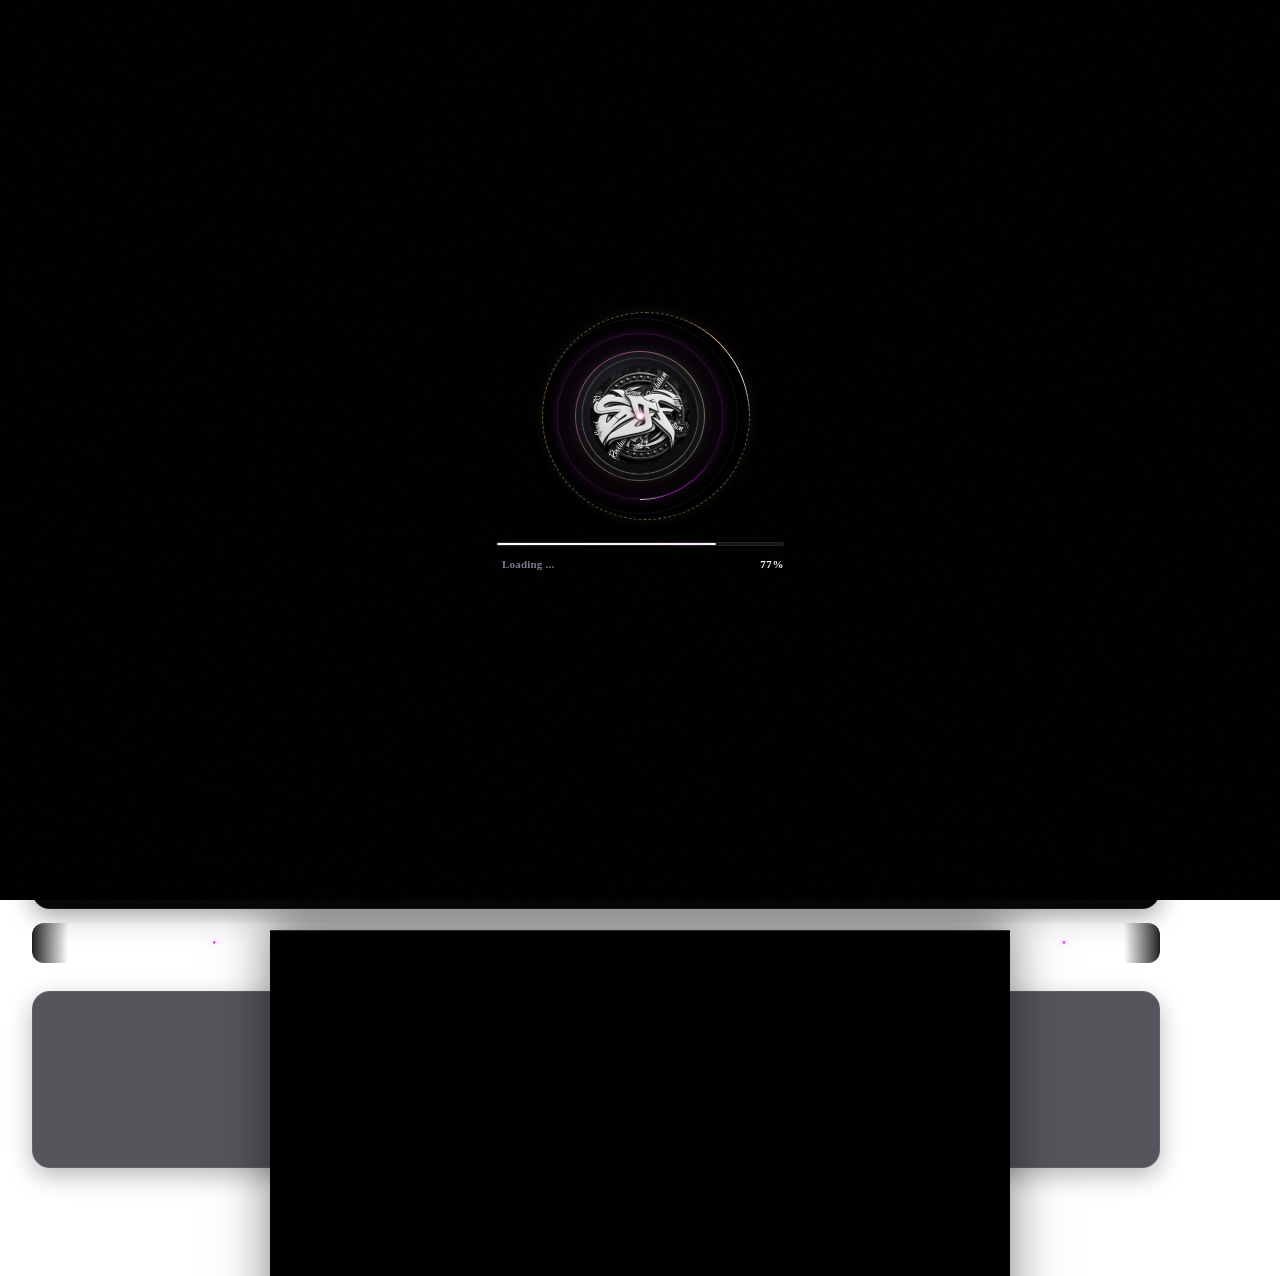
==== commit adbcb5fe: "Update artist name in index.html" ====
--- a/index.html
+++ b/index.html
@@ -480,7 +480,7 @@
                             </div>
                             <div class="intro-item dl-v2-item" data-lagu="02">
                                 <button class="intro-cover intro-play" data-src="assets/song/SGF_SONG_XX.mp4" aria-label="Play"><i class="ri-play-fill"></i></button>
-                                <span class="intro-main"><b>SGF FT Santo</b><span>SGF Revolution • Track 02</span></span>
+                                <span class="intro-main"><b>SGF Song</b><span>SGF Revolution • Track 02</span></span>
                                 <a href="assets/song/SGF_SONG_XX.mp4" download class="intro-dl dl-v2-dl is-icon" aria-label="Download"><i class="ri-download-2-line"></i></a>
                             </div>
                             <div class="intro-item dl-v2-item" data-lagu="03">
@@ -819,4 +819,4 @@
     <script src="script.js"></script>
 </body>
 
-</html>+</html>
--- a/style.css
+++ b/style.css
@@ -1,3 +1,4 @@
+<<<<<<< HEAD
 :root {
   --bg: #08080b;
   --bg-soft: #0f0f13;
@@ -9292,3 +9293,9299 @@
   overflow: hidden !important;
   overscroll-behavior: none;
 }
+=======
+:root {
+  --bg: #08080b;
+  --bg-soft: #0f0f13;
+  --surface: #14141c;
+  --surface-2: #1b1b24;
+  --surface-3: #1f1f28;
+  --surface-high: #24242f;
+  --outline: rgba(255, 255, 255, 0.08);
+  --outline-strong: rgba(255, 255, 255, 0.14);
+  --outline-gold: rgba(212, 180, 131, 0.18);
+  --text: #f8f7fb;
+  --muted: #9aa0b2;
+  --muted2: #6e7280;
+  --primary: #e93dff;
+  --primary-2: #8b5cf6;
+  --primary-grad: linear-gradient(135deg, #e93dff 0%, #8b5cf6 100%);
+  --gold: #d4b483;
+  --gold-soft: rgba(212, 180, 131, 0.14);
+  --accent-glow: rgba(233, 61, 255, 0.18);
+  --radius-xl: 32px;
+  --radius-lg: 24px;
+  --radius-md: 18px;
+  --radius-pill: 999px;
+  --ease: spring;
+  --ease-smooth: cubic-bezier(0.2, 0.8, 0.2, 1);
+  --shadow-1: 0 4px 16px rgba(0, 0, 0, 0.18), 0 1px 3px rgba(0, 0, 0, 0.2);
+  --shadow-2: 0 12px 32px rgba(0, 0, 0, 0.28), 0 4px 12px rgba(0, 0, 0, 0.22);
+  --shadow-3: 0 20px 60px rgba(0, 0, 0, 0.5);
+}
+@font-face {
+  font-family: "PFBeauSansPro";
+  font-style: normal;
+  font-weight: 300;
+  src: url(https://mkxchl.github.io/chlxmk/assets/dist/font/PFBeauSansPro-Regular.woff)
+    format("woff");
+  font-display: swap;
+}
+@font-face {
+  font-family: "PFBeauSansPro";
+  font-style: normal;
+  font-weight: 400;
+  src: url(https://mkxchl.github.io/chlxmk/assets/dist/font/PFBeauSansPro-Regular.woff)
+    format("woff");
+  font-display: swap;
+}
+@font-face {
+  font-family: "PFBeauSansPro";
+  font-style: normal;
+  font-weight: 500;
+  src: url(https://mkxchl.github.io/chlxmk/assets/dist/font/PFBeauSansPro-Regular.woff)
+    format("woff");
+  font-display: swap;
+}
+@font-face {
+  font-family: "PFBeauSansPro";
+  font-style: normal;
+  font-weight: 600;
+  src: url(https://mkxchl.github.io/chlxmk/assets/dist/font/PFBeauSansPro-Regular.woff)
+    format("woff");
+  font-display: swap;
+}
+@font-face {
+  font-family: "PFBeauSansPro";
+  font-style: normal;
+  font-weight: 700;
+  src: url(https://mkxchl.github.io/chlxmk/assets/dist/font/PFBeauSansPro-Regular.woff)
+    format("woff");
+  font-display: swap;
+}
+@font-face {
+  font-family: "PFBeauSansPro";
+  font-style: normal;
+  font-weight: 800;
+  src: url(https://mkxchl.github.io/chlxmk/assets/dist/font/PFBeauSansPro-Regular.woff)
+    format("woff");
+  font-display: swap;
+}
+* {
+  margin: 0;
+  padding: 0;
+  box-sizing: border-box;
+}
+html {
+  scroll-behavior: smooth;
+  scroll-padding-top: 84px;
+  scrollbar-width: none;
+  -ms-overflow-style: none;
+}
+html::-webkit-scrollbar,
+body::-webkit-scrollbar {
+  display: none;
+  width: 0;
+  height: 0;
+}
+html,
+body {
+  scrollbar-width: none;
+  -ms-overflow-style: none;
+}
+body {
+  font-family: "PFBeauSansPro", sans-serif;
+  background: var(--bg);
+  color: var(--text);
+  overflow-x: hidden;
+  line-height: 1.6;
+  -webkit-font-smoothing: antialiased;
+  text-rendering: optimizeLegibility;
+}
+a {
+  color: inherit;
+  text-decoration: none;
+}
+img {
+  max-width: 100%;
+  display: block;
+}
+.container {
+  max-width: 1160px;
+  margin: 0 auto;
+  padding: 0 16px;
+}
+.sys-blur {
+  position: fixed;
+  inset: 0;
+  pointer-events: none;
+  z-index: -1;
+  background:
+    radial-gradient(
+      800px 600px at 15% -5%,
+      rgba(233, 61, 255, 0.07),
+      transparent 60%
+    ),
+    radial-gradient(
+      700px 500px at 90% 0%,
+      rgba(212, 180, 131, 0.06),
+      transparent 60%
+    ),
+    radial-gradient(
+      900px 700px at 50% 100%,
+      rgba(139, 92, 246, 0.05),
+      transparent 70%
+    );
+}
+
+.navbar {
+  position: sticky;
+  top: 0;
+  z-index: 100;
+  background: rgba(8, 8, 11, 0.72);
+  backdrop-filter: blur(18px) saturate(160%);
+  -webkit-backdrop-filter: blur(18px) saturate(160%);
+  border-bottom: 1px solid var(--outline);
+  transition:
+    background 0.25s,
+    box-shadow 0.25s;
+}
+.navbar.scrolled {
+  background: rgba(8, 8, 11, 0.92);
+  box-shadow: var(--shadow-1);
+}
+.nav-inner {
+  max-width: 1200px;
+  margin: 0 auto;
+  padding: 10px 16px;
+  display: flex;
+  align-items: center;
+  justify-content: space-between;
+  gap: 14px;
+}
+.logo {
+  display: flex;
+  align-items: center;
+  gap: 12px;
+  min-width: 0;
+}
+.logo-icon {
+  width: 44px;
+  height: 44px;
+  display: grid;
+  place-items: center;
+  background: var(--surface-2);
+  border: 1px solid var(--outline);
+  border-radius: 14px;
+  overflow: hidden;
+  padding: 4px;
+  flex-shrink: 0;
+  box-shadow: var(--shadow-1);
+}
+.logo-icon img {
+  width: 100%;
+  height: 100%;
+  object-fit: cover;
+  border-radius: 9px;
+}
+.logo-icon.small {
+  width: 36px;
+  height: 36px;
+  border-radius: 10px;
+  padding: 3px;
+}
+.logo-text {
+  display: flex;
+  flex-direction: column;
+  line-height: 1;
+}
+.logo-title {
+  font-family: "PFBeauSansPro";
+  font-weight: 800;
+  font-size: 15px;
+  letter-spacing: 0.6px;
+  color: var(--text);
+  white-space: nowrap;
+}
+.logo-sub {
+  font-family: "PFBeauSansPro";
+  font-size: 8.5px;
+  letter-spacing: 1.5px;
+  color: var(--muted);
+  font-weight: 500;
+  margin-top: 1px;
+  white-space: nowrap;
+}
+.nav-links {
+  display: flex;
+  list-style: none;
+  gap: 6px;
+  align-items: center;
+}
+.nav-links a {
+  font-size: 13px;
+  font-weight: 600;
+  letter-spacing: 0.1px;
+  color: var(--muted);
+  padding: 9px 14px;
+  border-radius: 999px;
+  display: inline-flex;
+  align-items: center;
+  gap: 7px;
+  transition: 0.2s var(--ease-smooth);
+}
+.nav-links a i {
+  font-size: 16px;
+  opacity: 0.9;
+}
+.nav-links a:hover {
+  background: rgba(255, 255, 255, 0.06);
+  color: var(--text);
+}
+.nav-links a.active {
+  background: var(--text);
+  color: var(--bg);
+  box-shadow: var(--shadow-1);
+}
+
+.navbar {
+  display: none !important;
+}
+
+.side-rail {
+  position: fixed;
+  right: 12px;
+  top: 50%;
+  transform: translateY(-50%);
+  display: flex;
+  flex-direction: column;
+  align-items: stretch;
+  gap: 8px;
+  background: rgba(20, 20, 28, 0.94);
+  backdrop-filter: blur(18px) saturate(160%);
+  -webkit-backdrop-filter: blur(18px) saturate(160%);
+  border: 1px solid var(--outline);
+  border-radius: 22px;
+  padding: 10px 8px;
+  box-shadow: var(--shadow-2);
+  z-index: 99;
+  width: 74px;
+}
+body {
+  padding-right: 88px;
+}
+.rail-logo {
+  display: flex;
+  flex-direction: column;
+  align-items: center;
+  gap: 6px;
+  padding: 6px 0 8px;
+  border-bottom: 1px solid var(--outline);
+  margin-bottom: 2px;
+}
+.rail-logo-icon {
+  width: 38px;
+  height: 38px;
+  display: grid;
+  place-items: center;
+  background: var(--surface-2);
+  border: 1px solid var(--outline);
+  border-radius: 12px;
+  overflow: hidden;
+  padding: 3px;
+}
+.rail-logo-icon img {
+  width: 100%;
+  height: 100%;
+  object-fit: cover;
+  border-radius: 8px;
+}
+.rail-logo span {
+  font-family: "PFBeauSansPro";
+  font-weight: 800;
+  font-size: 10px;
+  letter-spacing: 0.8px;
+  color: var(--text);
+}
+.rail-links {
+  list-style: none;
+  display: flex;
+  flex-direction: column;
+  gap: 6px;
+  margin: 0;
+  padding: 0;
+}
+.rail-links a {
+  display: flex;
+  flex-direction: column;
+  align-items: center;
+  justify-content: center;
+  gap: 5px;
+  padding: 10px 6px;
+  border-radius: 16px;
+  color: var(--muted);
+  font-size: 10.5px;
+  font-weight: 700;
+  letter-spacing: 0.2px;
+  line-height: 1;
+  text-align: center;
+  transition: 0.18s var(--ease-smooth);
+}
+.rail-links a i {
+  font-size: 20px;
+  opacity: 1;
+}
+.rail-links a:hover {
+  background: rgba(255, 255, 255, 0.06);
+  color: var(--text);
+}
+.rail-links a.active {
+  background: var(--text);
+  color: var(--bg);
+  box-shadow: 0 4px 12px rgba(0, 0, 0, 0.2);
+}
+.rail-bottom {
+  margin-top: 2px;
+  padding-top: 8px;
+  border-top: 1px solid var(--outline);
+  display: flex;
+  flex-direction: column;
+  gap: 8px;
+  align-items: center;
+}
+.rail-cta {
+  width: 42px;
+  height: 42px;
+  display: grid;
+  place-items: center;
+  background: var(--primary-grad);
+  color: #fff;
+  border-radius: 14px;
+  font-size: 18px;
+  box-shadow: 0 6px 14px rgba(233, 61, 255, 0.28);
+  transition: 0.2s;
+}
+.rail-cta:hover {
+  transform: translateY(-1px);
+}
+@media (max-width: 760px) {
+  .side-rail {
+    display: none !important;
+  }
+  body {
+    padding-right: 0;
+  }
+}
+.nav-actions {
+  display: flex;
+  align-items: center;
+  gap: 10px;
+}
+.nav-search-mini {
+  width: 42px;
+  height: 42px;
+  display: grid;
+  place-items: center;
+  background: rgba(255, 255, 255, 0.06);
+  border: 1px solid var(--outline);
+  border-radius: 999px;
+  color: var(--muted);
+  font-size: 18px;
+  cursor: pointer;
+  transition: 0.2s;
+}
+.nav-search-mini:hover {
+  background: rgba(255, 255, 255, 0.1);
+  color: var(--text);
+}
+.btn-nav {
+  background: var(--primary-grad);
+  color: #fff;
+  padding: 10px 18px;
+  border-radius: 999px;
+  font-weight: 700;
+  font-size: 13px;
+  display: inline-flex;
+  align-items: center;
+  gap: 6px;
+  box-shadow: 0 6px 16px rgba(233, 61, 255, 0.28);
+  transition: 0.22s var(--ease-smooth);
+  white-space: nowrap;
+  border: none;
+}
+.btn-nav:hover {
+  transform: translateY(-1px);
+  box-shadow: 0 10px 24px rgba(233, 61, 255, 0.35);
+  filter: brightness(1.05);
+}
+.hamburger {
+  display: none;
+  width: 42px;
+  height: 42px;
+  border-radius: 999px;
+  border: 1px solid var(--outline);
+  background: rgba(255, 255, 255, 0.06);
+  color: var(--text);
+  font-size: 20px;
+  cursor: pointer;
+}
+
+.hero {
+  padding: 10px 0 84px;
+  position: relative;
+  scrollbar-width: none;
+  -ms-overflow-style: none;
+}
+.hero::-webkit-scrollbar,
+.hero *::-webkit-scrollbar {
+  display: none;
+  width: 0;
+  height: 0;
+}
+.hero,
+.hero * {
+  scrollbar-width: none;
+  -ms-overflow-style: none;
+}
+.hero-card {
+  border-radius: 28px;
+  overflow: hidden;
+  position: relative;
+  box-shadow: var(--shadow-2);
+}
+
+.hero-bg {
+  position: absolute;
+  inset: 0;
+  overflow: hidden;
+  pointer-events: none;
+}
+.hero-gradient {
+  position: absolute;
+  inset: 0;
+}
+.hero-glow {
+  position: absolute;
+  border-radius: 50%;
+  filter: blur(36px);
+  opacity: 0.15;
+}
+.glow-1 {
+  width: 380px;
+  height: 380px;
+
+  top: -60px;
+  left: -40px;
+}
+.glow-2 {
+  width: 460px;
+  height: 460px;
+
+  top: -40px;
+  right: -60px;
+}
+.hero-card-inner {
+  position: relative;
+  z-index: 1;
+  display: grid;
+  grid-template-columns: 1.08fr 0.92fr;
+  gap: 18px;
+  align-items: stretch;
+  padding: 18px 18px;
+}
+.hero-left {
+  display: flex;
+  flex-direction: column;
+  gap: 12px;
+  justify-content: center;
+  min-width: 0;
+  padding: 6px 0;
+}
+.hero-kicker {
+  display: flex;
+  flex-wrap: wrap;
+  gap: 6px;
+  margin: 0;
+}
+.kicker-pill {
+  display: inline-flex;
+  align-items: center;
+  gap: 6px;
+  background: rgba(255, 255, 255, 0.06);
+
+  padding: 5px 9px;
+  border-radius: 999px;
+  font-family: "PFBeauSansPro";
+  font-size: 9.5px;
+  letter-spacing: 0.5px;
+  color: #d8dbe6;
+  font-weight: 500;
+  line-height: 1;
+}
+.kicker-pill.gold {
+  background: var(--gold-soft);
+  border-color: var(--outline-gold);
+  color: var(--gold);
+  font-weight: 700;
+}
+.kicker-pill.subtle {
+  opacity: 0.72;
+}
+.live-dot {
+  width: 6px;
+  height: 6px;
+  background: var(--primary);
+  border-radius: 50%;
+  box-shadow: 0 0 0 5px var(--accent-glow);
+  animation: pulseDot 1.8s infinite;
+  flex-shrink: 0;
+}
+.hero-title {
+  font-family: "PFBeauSansPro";
+  font-weight: 800;
+  line-height: 0.88;
+  letter-spacing: -1px;
+  margin: 0;
+}
+.hero-title .line-1 {
+  font-size: 30px;
+  display: block;
+  color: var(--text);
+  font-weight: 700;
+  letter-spacing: 0.3px;
+  line-height: 1;
+}
+.hero-title .line-2 {
+  font-size: 56px;
+  display: block;
+  color: var(--text);
+  font-weight: 800;
+  line-height: 0.88;
+}
+.hero-title .line-2 .accent {
+  background: var(--primary-grad);
+  -webkit-background-clip: text;
+  -webkit-text-fill-color: transparent;
+  background-clip: text;
+}
+.type-cursor {
+  display: inline-block;
+  font-weight: 300;
+  font-size: 48px;
+  line-height: 0.88;
+  color: var(--primary);
+  margin-left: 2px;
+  animation: blinkCursor 0.9s step-end infinite;
+  vertical-align: baseline;
+}
+.device-caption .type-cursor {
+  font-size: 18px;
+  line-height: 1;
+  color: var(--text);
+  margin-left: 1px;
+  vertical-align: middle;
+}
+@keyframes blinkCursor {
+  0%,
+  50% {
+    opacity: 1;
+  }
+  51%,
+  100% {
+    opacity: 0;
+  }
+}
+.hero-title .line-3 {
+  font-size: 56px;
+  display: block;
+  color: var(--text);
+  font-weight: 800;
+  line-height: 0.88;
+}
+.hero-title .stroke {
+  -webkit-text-stroke: 1.2px rgba(255, 255, 255, 0.68);
+  -webkit-text-fill-color: transparent;
+}
+.hero-desc {
+  color: var(--muted);
+  font-size: 14px;
+  line-height: 1.6;
+  max-width: 500px;
+  margin: 0;
+}
+.hero-desc em {
+  color: var(--text);
+  font-style: normal;
+  font-weight: 700;
+  border-bottom: 1px solid rgba(233, 61, 255, 0.22);
+}
+.hero-stats {
+  display: flex;
+  gap: 8px;
+  margin: 0;
+}
+.h-stat {
+  flex: 1;
+  background: rgba(255, 255, 255, 0.035);
+  border: 1px solid var(--outline);
+  border-radius: 14px;
+  padding: 11px 12px;
+  position: relative;
+  display: flex;
+  flex-direction: column;
+  gap: 1px;
+}
+.h-stat b {
+  font-family: "PFBeauSansPro";
+  font-size: 22px;
+  font-weight: 800;
+  line-height: 1;
+  color: var(--text);
+  letter-spacing: -0.3px;
+}
+.h-stat span {
+  font-size: 8px;
+  letter-spacing: 0.7px;
+  text-transform: uppercase;
+  color: var(--muted);
+  font-weight: 700;
+  display: block;
+}
+.h-stat em {
+  position: absolute;
+  right: 8px;
+  top: 7px;
+  font-family: "PFBeauSansPro";
+  font-style: normal;
+  font-size: 9px;
+  color: rgba(255, 255, 255, 0.18);
+  font-weight: 500;
+}
+.hero-btns {
+  display: flex;
+  gap: 8px;
+  flex-wrap: wrap;
+  margin: 0;
+}
+.btn-primary {
+  background: var(--text);
+  color: var(--bg);
+  padding: 11px 18px;
+  border-radius: 999px;
+  font-weight: 800;
+  font-size: 13.5px;
+  display: inline-flex;
+  align-items: center;
+  gap: 7px;
+  border: none;
+  cursor: pointer;
+  transition: 0.2s var(--ease-smooth);
+  box-shadow: var(--shadow-1);
+  line-height: 1;
+}
+.btn-primary:hover {
+  transform: translateY(-1px);
+  background: #fff;
+  box-shadow: var(--shadow-2);
+}
+.btn-ghost {
+  background: rgba(255, 255, 255, 0.05);
+  border: 1px solid var(--outline-strong);
+  color: var(--text);
+  padding: 11px 18px;
+  border-radius: 999px;
+  font-weight: 700;
+  font-size: 13.5px;
+  display: inline-flex;
+  align-items: center;
+  gap: 7px;
+  transition: 0.2s var(--ease-smooth);
+  backdrop-filter: blur(10px);
+  line-height: 1;
+}
+.btn-ghost:hover {
+  background: rgba(255, 255, 255, 0.09);
+  transform: translateY(-1px);
+}
+.hero-manifesto {
+  display: flex;
+  align-items: center;
+  gap: 10px;
+  background: rgba(255, 255, 255, 0.035);
+  border: 1px solid var(--outline);
+  border-radius: 14px;
+  padding: 10px 12px;
+  margin: 0;
+}
+.hero-manifesto span {
+  font-family: "PFBeauSansPro";
+  font-size: 8.5px;
+  letter-spacing: 1.1px;
+  color: var(--muted);
+  font-weight: 700;
+  display: block;
+}
+.hero-manifesto p {
+  font-family: "PFBeauSansPro";
+  font-style: italic;
+  color: #e6e8f0;
+  font-size: 13px;
+  line-height: 1.25;
+  margin-top: 1px;
+}
+.hero-social {
+  display: flex;
+  align-items: center;
+  gap: 10px;
+  font-family: "PFBeauSansPro";
+  font-size: 11.5px;
+  color: var(--muted);
+  font-weight: 500;
+  margin-top: 2px;
+}
+.avatar-stack {
+  display: flex;
+  align-items: center;
+}
+.avatar-stack img {
+  width: 28px;
+  height: 28px;
+  border-radius: 999px;
+  border: 2px solid var(--surface);
+  object-fit: cover;
+  margin-left: -8px;
+  background: var(--surface-2);
+}
+.avatar-stack img:first-child {
+  margin-left: 0;
+}
+.avatar-stack span {
+  width: 28px;
+  height: 28px;
+  border-radius: 999px;
+  background: #1a1a24;
+  border: 2px solid var(--surface);
+  display: grid;
+  place-items: center;
+  font-size: 10px;
+  font-weight: 700;
+  color: var(--muted);
+  margin-left: -8px;
+}
+
+.hero-right {
+  position: relative;
+  display: grid;
+  place-items: center;
+  min-height: 360px;
+  perspective: 1100px;
+  align-content: center;
+}
+.device-frame {
+  width: 318px;
+  min-height: 348px;
+  border-radius: 26px;
+  padding: 12px 12px 14px;
+  position: relative;
+  overflow: hidden;
+  display: flex;
+  flex-direction: column;
+  align-items: center;
+  justify-content: center;
+  transform: translateZ(0);
+  will-change: transform;
+  contain: layout style paint;
+  animation: sgfFloat 4.2s ease-in-out infinite;
+
+  clip-path: inset(0 round 26px);
+}
+.device-top {
+  position: absolute;
+  top: 10px;
+  left: 50%;
+  transform: translateX(-50%);
+  display: flex;
+  gap: 6px;
+}
+.device-top span {
+  width: 6px;
+  height: 6px;
+  border-radius: 50%;
+  background: rgba(255, 255, 255, 0.14);
+  display: block;
+}
+.device-top span:first-child {
+  background: var(--primary);
+  opacity: 0.9;
+}
+
+.logo-scene {
+  position: relative;
+  width: 276px;
+  height: 276px;
+  display: grid;
+  place-items: center;
+  transform: translateZ(0);
+  will-change: transform;
+  backface-visibility: hidden;
+  contain: layout style;
+  overflow: visible;
+  border-radius: 50%;
+  animation: sgfTilt 8s ease-in-out infinite;
+  transition: transform 0.35s cubic-bezier(0.16, 1, 0.3, 1);
+}
+.device-frame:hover .logo-scene {
+  animation-play-state: paused;
+}
+.logo-scene::before {
+  content: "";
+  position: absolute;
+  width: 260px;
+  height: 260px;
+  border-radius: 50%;
+  background: radial-gradient(
+    circle,
+    rgba(255, 255, 255, 0.1) 0%,
+    rgba(255, 255, 255, 0.04) 30%,
+    transparent 68%
+  );
+  opacity: 0.9;
+  transform: translateZ(-20px);
+  pointer-events: none;
+  animation: sgfAura 3.6s ease-in-out infinite;
+  will-change: transform, opacity;
+}
+.logo-scene::after {
+  content: "";
+  position: absolute;
+  width: 242px;
+  height: 242px;
+  border-radius: 50%;
+  border: 1px solid rgba(255, 255, 255, 0.1);
+  background: radial-gradient(
+    circle,
+    transparent 64%,
+    rgba(255, 255, 255, 0.04) 100%
+  );
+  pointer-events: none;
+  animation: sgfAura2 4.8s ease-in-out infinite;
+  will-change: transform, opacity;
+  transform: translateZ(-10px);
+}
+.logo-float-glow {
+  position: absolute;
+  width: 200px;
+  height: 200px;
+  background: radial-gradient(
+    circle,
+    rgba(255, 255, 255, 0.13) 0%,
+    rgba(255, 255, 255, 0.05) 34%,
+    transparent 70%
+  );
+  border-radius: 50%;
+  opacity: 0.85;
+  transform: translateZ(0) scale(1);
+  will-change: transform, opacity;
+  animation: sgfGlowScale 2.8s ease-in-out infinite;
+  pointer-events: none;
+}
+.logo-orbit {
+  position: absolute;
+  border-radius: 50%;
+  will-change: transform;
+  backface-visibility: hidden;
+  transform: translateZ(0);
+  pointer-events: none;
+  max-width: 100%;
+  max-height: 100%;
+  /* ultra-smooth GPU only */
+  transform-style: preserve-3d;
+}
+
+/* === PERFECT FIT v2 — anti-kepotong, chrome halo paling bagus === */
+.orbit1 {
+  width: 248px;
+  height: 248px;
+  border: 1px dashed rgba(255, 255, 255, 0.88);
+  opacity: 0.98;
+  box-shadow:
+    0 0 0 1px rgba(255, 255, 255, 0.04) inset,
+    0 0 12px rgba(255, 255, 255, 0.1);
+  animation: perfectOrbit1 16s linear infinite;
+}
+.orbit2 {
+  width: 212px;
+  height: 212px;
+  border: 1.1px solid rgba(255, 255, 255, 0.62);
+  opacity: 0.95;
+  box-shadow:
+    0 0 10px rgba(255, 255, 255, 0.11),
+    0 0 14px rgba(255, 255, 255, 0.05) inset;
+  animation: perfectOrbit2 10s linear infinite reverse;
+}
+.orbit2::after {
+  content: "";
+  position: absolute;
+  inset: -1px;
+  border-radius: 50%;
+  padding: 1px;
+  background: conic-gradient(
+    from 0deg,
+    transparent 0deg,
+    transparent 298deg,
+    rgba(255, 255, 255, 0.9) 345deg,
+    #fff 360deg
+  );
+  -webkit-mask:
+    linear-gradient(#fff 0 0) content-box,
+    linear-gradient(#fff 0 0);
+  -webkit-mask-composite: xor;
+  mask-composite: exclude;
+  animation: perfectShine 2.6s linear infinite;
+  will-change: transform;
+  transform: translateZ(0);
+}
+.orbit3 {
+  width: 174px;
+  height: 174px;
+  border: 1px solid rgba(255, 255, 255, 0.3);
+  opacity: 0.82;
+  box-shadow: 0 0 7px rgba(255, 255, 255, 0.06) inset;
+  animation: perfectOrbit1 22s linear infinite;
+}
+@keyframes perfectOrbit1 {
+  from {
+    transform: translateZ(0) rotate(0deg);
+  }
+  to {
+    transform: translateZ(0) rotate(360deg);
+  }
+}
+@keyframes perfectOrbit2 {
+  from {
+    transform: translateZ(0) rotate(360deg);
+  }
+  to {
+    transform: translateZ(0) rotate(0deg);
+  }
+}
+@keyframes perfectShine {
+  from {
+    transform: translateZ(0) rotate(0deg);
+  }
+  to {
+    transform: translateZ(0) rotate(360deg);
+  }
+}
+.logo-core {
+  position: relative;
+  width: 162px;
+  height: 162px;
+  border-radius: 50%;
+  display: grid;
+  place-items: center;
+  z-index: 2;
+  overflow: hidden;
+  transform: translateZ(0);
+  will-change: transform;
+  backface-visibility: hidden;
+  background: radial-gradient(120px 120px at 30% 28%, #18181f 0%, #08080b 62%);
+  border: 1px solid rgba(255, 255, 255, 0.14);
+  box-shadow:
+    0 16px 40px rgba(0, 0, 0, 0.55),
+    0 0 0 1px rgba(255, 255, 255, 0.08) inset,
+    0 0 22px rgba(255, 255, 255, 0.14),
+    0 0 40px rgba(255, 255, 255, 0.06);
+  animation: sgfCoreBreath 3.2s ease-in-out infinite;
+}
+.logo-core::before {
+  content: "";
+  position: absolute;
+  inset: -2px;
+  border-radius: 50%;
+  padding: 2px;
+  background: conic-gradient(
+    from 0deg,
+    transparent 0deg,
+    rgba(255, 255, 255, 0) 55deg,
+    rgba(255, 255, 255, 0.95) 125deg,
+    rgba(255, 255, 255, 1) 175deg,
+    rgba(255, 255, 255, 0.9) 225deg,
+    rgba(255, 255, 255, 0.45) 275deg,
+    transparent 360deg
+  );
+  -webkit-mask:
+    linear-gradient(#fff 0 0) content-box,
+    linear-gradient(#fff 0 0);
+  -webkit-mask-composite: xor;
+  mask-composite: exclude;
+  animation: sgfConic 2.6s linear infinite;
+  will-change: transform;
+  pointer-events: none;
+  opacity: 1;
+  filter: drop-shadow(0 0 6px rgba(255, 255, 255, 0.32));
+}
+.logo-core-ring {
+  position: absolute;
+  inset: -4px;
+  border-radius: 50%;
+  padding: 2px;
+
+  opacity: 0.92;
+}
+.logo-core-depth {
+  position: absolute;
+  inset: 0;
+  border-radius: 50%;
+
+  pointer-events: none;
+  z-index: 2;
+}
+.logo-core-inner {
+  width: 100%;
+  height: 100%;
+  display: block;
+  position: relative;
+  padding: 10px;
+  transform: translateZ(0);
+  will-change: transform;
+  isolation: isolate;
+}
+.logo-core-inner .logo-img {
+  position: absolute;
+  inset: 10px;
+  width: calc(100% - 20px);
+  height: calc(100% - 20px);
+  object-fit: cover;
+  border-radius: 50%;
+  transform: translateZ(0) scale(1.04);
+  will-change: transform, opacity;
+  backface-visibility: hidden;
+  opacity: 0;
+  pointer-events: none;
+  transition:
+    opacity 0.7s cubic-bezier(0.33, 1, 0.68, 1),
+    transform 1.1s cubic-bezier(0.16, 1, 0.3, 1);
+  animation: sgfImgFloat 4s ease-in-out infinite;
+}
+.logo-core-inner .logo-img.active {
+  opacity: 1;
+  transform: translateZ(0) scale(1);
+  pointer-events: auto;
+}
+.logo-shine {
+  position: absolute;
+  inset: 0;
+  border-radius: 50%;
+  overflow: hidden;
+  pointer-events: none;
+  z-index: 5;
+}
+.logo-shine::before {
+  content: "";
+  position: absolute;
+  top: 0;
+  left: -80%;
+  width: 55%;
+  height: 100%;
+  background: linear-gradient(
+    105deg,
+    transparent 30%,
+    rgba(255, 255, 255, 0.55) 50%,
+    transparent 70%
+  );
+  transform: skewX(-12deg) translateZ(0);
+  will-change: left;
+  backface-visibility: hidden;
+  animation: aboutShine 3.2s ease-in-out infinite;
+  mix-blend-mode: overlay;
+}
+.logo-core::after {
+  content: "";
+  position: absolute;
+  inset: 0;
+  border-radius: 50%;
+  background: radial-gradient(
+    180px 140px at 32% 22%,
+    rgba(255, 255, 255, 0.13),
+    transparent 62%
+  );
+  pointer-events: none;
+  z-index: 3;
+}
+
+.orbit-dot {
+  position: absolute;
+  left: 50%;
+  top: 50%;
+  width: 9px;
+  height: 9px;
+  border-radius: 50%;
+  z-index: 3;
+  will-change: transform;
+  backface-visibility: hidden;
+  transform: translate(-50%, -50%);
+}
+.orbit-dot::after {
+  content: "";
+  position: absolute;
+  inset: -6px;
+  border-radius: 50%;
+  background: inherit;
+  opacity: 0.22;
+  animation: sgfDotHalo 1.6s ease-in-out infinite;
+  pointer-events: none;
+}
+/* Perfect-fit dots — chrome, sinkron dengan orbit 248/212/174 */
+.orbit-dot.d1 {
+  width: 8.5px;
+  height: 8.5px;
+  background: radial-gradient(
+    circle at 30% 30%,
+    #ffffff 0%,
+    #e8e8ef 55%,
+    #c9c9d6 100%
+  );
+  box-shadow:
+    0 0 8px rgba(255, 255, 255, 0.92),
+    0 0 16px rgba(255, 255, 255, 0.38),
+    0 1px 0 rgba(255, 255, 255, 0.9) inset;
+  animation:
+    perfectDot1 7s linear infinite,
+    perfectDotPulse 1.6s ease-in-out infinite;
+}
+.orbit-dot.d2 {
+  width: 6.5px;
+  height: 6.5px;
+  background: radial-gradient(
+    circle at 30% 30%,
+    #ffffff 0%,
+    #d9d9e6 60%,
+    #b8b8c8 100%
+  );
+  box-shadow:
+    0 0 7px rgba(255, 255, 255, 0.88),
+    0 0 13px rgba(255, 255, 255, 0.3);
+  animation:
+    perfectDot2 9s linear infinite reverse,
+    perfectDotPulse 1.6s 0.4s ease-in-out infinite;
+}
+.orbit-dot.d3 {
+  width: 5px;
+  height: 5px;
+  background: #ffffff;
+  box-shadow:
+    0 0 6px rgba(255, 255, 255, 0.9),
+    0 0 11px rgba(255, 255, 255, 0.26);
+  animation:
+    perfectDot3 11.5s linear infinite,
+    perfectDotPulse 1.6s 0.8s ease-in-out infinite;
+}
+@keyframes perfectDot1 {
+  from {
+    transform: translate(-50%, -50%) rotate(0deg) translateX(124px)
+      translateZ(0);
+  }
+  to {
+    transform: translate(-50%, -50%) rotate(360deg) translateX(124px)
+      translateZ(0);
+  }
+}
+@keyframes perfectDot2 {
+  from {
+    transform: translate(-50%, -50%) rotate(0deg) translateX(106px)
+      translateZ(0);
+  }
+  to {
+    transform: translate(-50%, -50%) rotate(360deg) translateX(106px)
+      translateZ(0);
+  }
+}
+@keyframes perfectDot3 {
+  from {
+    transform: translate(-50%, -50%) rotate(0deg) translateX(87px) translateZ(0);
+  }
+  to {
+    transform: translate(-50%, -50%) rotate(360deg) translateX(87px)
+      translateZ(0);
+  }
+}
+@keyframes perfectDotPulse {
+  0%,
+  100% {
+    scale: 1;
+    opacity: 1;
+  }
+  50% {
+    scale: 1.13;
+    opacity: 0.94;
+  }
+}
+/* === Particle debu halus — 1-2px, float acak, ultra ringan === */
+.logo-particle {
+  position: absolute;
+  left: 50%;
+  top: 50%;
+  width: 2px;
+  height: 2px;
+  background: rgba(255, 255, 255, 0.85);
+  border-radius: 50%;
+  box-shadow: 0 0 6px rgba(255, 255, 255, 0.55);
+  pointer-events: none;
+  will-change: transform, opacity;
+  backface-visibility: hidden;
+  transform: translateZ(0);
+}
+.logo-particle.p1 {
+  width: 1.2px;
+  height: 1.2px;
+  animation: particleFloat1 5.2s ease-in-out infinite;
+  opacity: 0.38;
+}
+.logo-particle.p2 {
+  width: 1.6px;
+  height: 1.6px;
+  animation: particleFloat2 4.6s ease-in-out infinite 0.3s;
+  opacity: 0.32;
+}
+.logo-particle.p3 {
+  width: 1px;
+  height: 1px;
+  animation: particleFloat3 6s ease-in-out infinite 0.7s;
+  opacity: 0.28;
+}
+.logo-particle.p4 {
+  width: 1.8px;
+  height: 1.8px;
+  animation: particleFloat1 5.8s ease-in-out infinite 1.1s;
+  opacity: 0.34;
+}
+.logo-particle.p5 {
+  width: 1.3px;
+  height: 1.3px;
+  animation: particleFloat2 4.9s ease-in-out infinite 0.5s;
+  opacity: 0.3;
+}
+.logo-particle.p6 {
+  width: 1px;
+  height: 1px;
+  animation: particleFloat3 6.4s ease-in-out infinite 1.4s;
+  opacity: 0.26;
+}
+.logo-particle.p7 {
+  width: 1.4px;
+  height: 1.4px;
+  animation: particleFloat1 5s ease-in-out infinite 0.9s;
+  opacity: 0.36;
+}
+.logo-particle.p8 {
+  width: 1.5px;
+  height: 1.5px;
+  animation: particleFloat2 5.5s ease-in-out infinite 1.6s;
+  opacity: 0.31;
+}
+@keyframes particleFloat1 {
+  0% {
+    transform: translate(-50%, -50%) translate3d(62px, -44px, 0) scale(1);
+    opacity: 0.38;
+  }
+  50% {
+    transform: translate(-50%, -50%) translate3d(68px, -52px, 0) scale(1.15);
+    opacity: 0.58;
+  }
+  100% {
+    transform: translate(-50%, -50%) translate3d(62px, -44px, 0) scale(1);
+    opacity: 0.38;
+  }
+}
+@keyframes particleFloat2 {
+  0% {
+    transform: translate(-50%, -50%) translate3d(-58px, 42px, 0) scale(1);
+    opacity: 0.32;
+  }
+  50% {
+    transform: translate(-50%, -50%) translate3d(-66px, 36px, 0) scale(1.18);
+    opacity: 0.52;
+  }
+  100% {
+    transform: translate(-50%, -50%) translate3d(-58px, 42px, 0) scale(1);
+    opacity: 0.32;
+  }
+}
+@keyframes particleFloat3 {
+  0% {
+    transform: translate(-50%, -50%) translate3d(46px, 58px, 0) scale(1);
+    opacity: 0.28;
+  }
+  50% {
+    transform: translate(-50%, -50%) translate3d(52px, 66px, 0) scale(1.2);
+    opacity: 0.48;
+  }
+  100% {
+    transform: translate(-50%, -50%) translate3d(46px, 58px, 0) scale(1);
+    opacity: 0.28;
+  }
+}
+.device-caption {
+  text-align: center;
+  margin-top: 10px;
+}
+.device-caption span {
+  font-family: "PFBeauSansPro";
+  font-size: 8px;
+  letter-spacing: 1.2px;
+  color: var(--muted);
+  font-weight: 600;
+  display: block;
+}
+.device-caption b {
+  font-family: "PFBeauSansPro";
+  font-size: 18px;
+  letter-spacing: 0.6px;
+  color: var(--text);
+}
+.device-caption em {
+  font-family: "PFBeauSansPro";
+  font-style: normal;
+  font-size: 14px;
+  color: var(--muted2);
+  display: block;
+  margin-top: 2px;
+}
+.hero-assist {
+  display: flex;
+  gap: 8px;
+  justify-content: center;
+  flex-wrap: wrap;
+  margin-top: 10px;
+  font-family: "PFBeauSansPro";
+  font-size: 10.5px;
+  color: var(--muted);
+}
+.hero-assist span {
+  display: inline-flex;
+  align-items: center;
+  gap: 6px;
+
+  border: 1px solid var(--outline);
+  padding: 5px 9px;
+  border-radius: 999px;
+}
+
+.logo-pack {
+  margin-top: 14px;
+  background: #08080b;
+  border: 1px solid rgba(255, 255, 255, 0.07);
+  border-radius: 18px;
+  padding: 12px;
+  box-shadow: 0 8px 24px rgba(0, 0, 0, 0.35);
+}
+.logo-pack-head {
+  display: flex;
+  align-items: center;
+  justify-content: space-between;
+  gap: 10px;
+  flex-wrap: wrap;
+  margin-bottom: 10px;
+  padding: 0 2px;
+}
+.logo-pack-head h3 {
+  font-size: 15px;
+  font-weight: 800;
+  line-height: 1;
+  margin-top: 3px;
+  color: #f8f7fb;
+  letter-spacing: -0.2px;
+}
+.logo-pack-head p {
+  font-size: 11px;
+  color: #8a90a3;
+  margin-top: 3px;
+  line-height: 1.35;
+}
+.logo-pack-head .eyebrow {
+  color: #9aa0b2 !important;
+  font-size: 9.5px !important;
+  letter-spacing: 1.1px !important;
+}
+.logo-pack-head .eyebrow i {
+  color: #a855f7 !important;
+}
+.pack-all {
+  display: inline-flex;
+  align-items: center;
+  gap: 7px;
+  background: #fff;
+  color: #08080b;
+  padding: 9px 15px;
+  border-radius: 999px;
+  font-size: 12px;
+  font-weight: 800;
+  white-space: nowrap;
+  transition: 0.18s;
+  box-shadow: 0 4px 12px rgba(255, 255, 255, 0.08);
+  border: 1px solid rgba(255, 255, 255, 0.12);
+}
+.pack-all:hover {
+  transform: translateY(-1px);
+  background: #f2f2f5;
+  box-shadow: 0 8px 18px rgba(0, 0, 0, 0.22);
+}
+.bento-grid {
+  display: grid;
+  grid-template-columns: repeat(4, 1fr);
+  grid-auto-rows: 132px;
+  gap: 8px;
+}
+.bento-item {
+  position: relative;
+  overflow: hidden;
+  border-radius: 14px;
+  background: transparent;
+  border: 1px solid rgba(255, 255, 255, 0.06);
+  display: flex;
+  flex-direction: column;
+  isolation: isolate;
+  transition:
+    transform 0.18s cubic-bezier(0.16, 1, 0.3, 1),
+    border-color 0.18s,
+    box-shadow 0.18s;
+  will-change: transform;
+  contain: layout paint;
+  height: 100%;
+  min-height: 0;
+}
+.bento-item:hover {
+  transform: translateY(-1px);
+  border-color: rgba(168, 85, 247, 0.18);
+  box-shadow: 0 8px 20px rgba(0, 0, 0, 0.35);
+}
+.bento-item img {
+  width: 100%;
+  height: 0;
+  flex: 1;
+  min-height: 0;
+  display: block;
+  object-fit: contain;
+  background: transparent;
+  padding: 10px;
+  transition: transform 0.35s cubic-bezier(0.16, 1, 0.3, 1);
+  will-change: transform;
+  backface-visibility: hidden;
+}
+.bento-item:hover img {
+  transform: scale(1.015);
+}
+.bento-item::after {
+  display: none;
+}
+.bento-item {
+  cursor: pointer;
+  border: none;
+  outline: none;
+  appearance: none;
+  -webkit-appearance: none;
+}
+.bento-item:focus-visible {
+  outline: 2px solid #fff;
+  outline-offset: 2px;
+}
+/* Preview modal — tombol download di atas image */
+.logo-preview {
+  position: fixed;
+  inset: 0;
+  z-index: 10010;
+  display: grid;
+  place-items: center;
+  padding: 16px;
+  opacity: 0;
+  pointer-events: none;
+  transition: opacity 0.22s ease;
+}
+.logo-preview.open {
+  opacity: 1;
+  pointer-events: auto;
+}
+.logo-preview-overlay {
+  position: absolute;
+  inset: 0;
+  background: rgba(0, 0, 0, 0.72);
+  backdrop-filter: blur(14px) saturate(130%);
+  -webkit-backdrop-filter: blur(14px) saturate(130%);
+}
+.logo-preview-card {
+  position: relative;
+  z-index: 1;
+  width: min(560px, calc(100vw - 24px));
+  max-height: min(88vh, 640px);
+  display: grid;
+  gap: 0;
+  background: #0a0a0c;
+  border: 1px solid rgba(255, 255, 255, 0.08);
+  border-radius: 18px;
+  overflow: hidden;
+  box-shadow: 0 24px 64px rgba(0, 0, 0, 0.55);
+  transform: translateY(10px) scale(0.98);
+  opacity: 0;
+  transition:
+    transform 0.28s cubic-bezier(0.16, 1, 0.3, 1),
+    opacity 0.22s ease;
+}
+.logo-preview.open .logo-preview-card {
+  transform: none;
+  opacity: 1;
+}
+.logo-preview-close {
+  position: absolute;
+  top: 10px;
+  right: 10px;
+  z-index: 2;
+  width: 34px;
+  height: 34px;
+  display: grid;
+  place-items: center;
+  background: rgba(0, 0, 0, 0.58);
+  color: #fff;
+  border: 1px solid rgba(255, 255, 255, 0.14);
+  border-radius: 999px;
+  font-size: 18px;
+  cursor: pointer;
+  backdrop-filter: blur(8px);
+}
+.logo-preview-imgwrap {
+  position: relative;
+  background: #000;
+  display: grid;
+  place-items: center;
+  min-height: 260px;
+  max-height: min(78vh, 560px);
+  overflow: hidden;
+}
+.logo-preview-imgwrap img {
+  width: 100%;
+  height: 100%;
+  max-height: min(78vh, 560px);
+  object-fit: contain;
+  display: block;
+  background: #000;
+}
+.logo-preview-dl {
+  position: absolute;
+  bottom: 12px;
+  right: 12px;
+  z-index: 2;
+  display: inline-flex;
+  align-items: center;
+  gap: 7px;
+  background: #fff;
+  color: #08080b;
+  border: 1px solid rgba(255, 255, 255, 0.14);
+  padding: 10px 14px;
+  border-radius: 999px;
+  font-size: 13px;
+  font-weight: 800;
+  box-shadow: 0 8px 20px rgba(0, 0, 0, 0.35);
+  text-decoration: none;
+  transition: 0.18s;
+}
+.logo-preview-dl:hover {
+  transform: translateY(-1px);
+  background: #f2f2f5;
+}
+/* Intro video preview — klik item preview dulu, download icon-only di dalam */
+.intro-video-btn {
+  width: 100%;
+  text-align: left;
+  cursor: pointer;
+  border: none;
+  appearance: none;
+  -webkit-appearance: none;
+  font: inherit;
+}
+.intro-video-btn:focus-visible {
+  outline: 2px solid #fff;
+  outline-offset: -2px;
+  border-radius: 12px;
+}
+.intro-preview {
+  position: fixed;
+  inset: 0;
+  z-index: 10010;
+  display: grid;
+  place-items: center;
+  padding: 16px;
+  opacity: 0;
+  pointer-events: none;
+  transition: opacity 0.22s ease;
+}
+.intro-preview.open {
+  opacity: 1;
+  pointer-events: auto;
+}
+.intro-preview-overlay {
+  position: absolute;
+  inset: 0;
+  background: rgba(0, 0, 0, 0.74);
+  backdrop-filter: blur(14px) saturate(130%);
+  -webkit-backdrop-filter: blur(14px) saturate(130%);
+}
+.intro-preview-card {
+  position: relative;
+  z-index: 1;
+  width: min(560px, calc(100vw - 24px));
+  max-height: min(88vh, 640px);
+  display: grid;
+  gap: 0;
+  background: #0a0a0c;
+  border: 1px solid rgba(255, 255, 255, 0.08);
+  border-radius: 18px;
+  overflow: hidden;
+  box-shadow: 0 24px 64px rgba(0, 0, 0, 0.55);
+  transform: translateY(10px) scale(0.98);
+  opacity: 0;
+  transition:
+    transform 0.28s cubic-bezier(0.16, 1, 0.3, 1),
+    opacity 0.22s ease;
+}
+.intro-preview.open .intro-preview-card {
+  transform: none;
+  opacity: 1;
+}
+.intro-preview-close {
+  position: absolute;
+  top: 10px;
+  right: 10px;
+  z-index: 3;
+  width: 34px;
+  height: 34px;
+  display: grid;
+  place-items: center;
+  background: rgba(0, 0, 0, 0.58);
+  color: #fff;
+  border: 1px solid rgba(255, 255, 255, 0.14);
+  border-radius: 999px;
+  font-size: 18px;
+  cursor: pointer;
+  backdrop-filter: blur(8px);
+}
+.intro-preview-videowrap {
+  position: relative;
+  background: #000;
+  display: grid;
+  place-items: center;
+  min-height: 260px;
+  max-height: min(72vh, 520px);
+  overflow: hidden;
+}
+.intro-preview-videowrap video {
+  width: 100%;
+  height: 100%;
+  max-height: min(72vh, 520px);
+  object-fit: contain;
+  display: block;
+  background: #000;
+  cursor: pointer;
+}
+.intro-preview-center {
+  position: absolute;
+  left: 50%;
+  top: 50%;
+  transform: translate(-50%, -50%);
+  z-index: 2;
+  width: 56px;
+  height: 56px;
+  display: grid;
+  place-items: center;
+  background: rgba(0, 0, 0, 0.55);
+  backdrop-filter: blur(8px);
+  -webkit-backdrop-filter: blur(8px);
+  border: 1px solid rgba(255, 255, 255, 0.14);
+  color: #fff;
+  border-radius: 999px;
+  font-size: 28px;
+  cursor: pointer;
+  transition: 0.18s;
+  box-shadow: 0 8px 24px rgba(0, 0, 0, 0.4);
+}
+.intro-preview-center:hover {
+  transform: translate(-50%, -50%) scale(1.05);
+  background: rgba(0, 0, 0, 0.7);
+}
+.intro-preview-center.hidden {
+  opacity: 0;
+  pointer-events: none;
+  transform: translate(-50%, -50%) scale(0.9);
+}
+.intro-preview-dl {
+  position: absolute;
+  top: 10px;
+  right: 54px;
+  z-index: 3;
+  width: 34px;
+  height: 34px;
+  display: grid;
+  place-items: center;
+  background: rgba(0, 0, 0, 0.58);
+  backdrop-filter: blur(8px);
+  -webkit-backdrop-filter: blur(8px);
+  color: #fff;
+  border: 1px solid rgba(255, 255, 255, 0.14);
+  border-radius: 999px;
+  font-size: 16px;
+  box-shadow: 0 8px 20px rgba(0, 0, 0, 0.35);
+  text-decoration: none;
+  transition: 0.18s;
+}
+.intro-preview-dl:hover {
+  transform: translateY(-1px) scale(1.04);
+  background: #fff;
+  color: #08080b;
+}
+/* custom controls bar — mirip vid-controls tapi premium untuk intro */
+.intro-preview-controls {
+  position: absolute;
+  left: 0;
+  right: 0;
+  bottom: 0;
+  z-index: 2;
+  display: flex;
+  align-items: center;
+  gap: 8px;
+  background: transparent;
+  backdrop-filter: blur(16px) saturate(140%);
+  -webkit-backdrop-filter: blur(16px) saturate(140%);
+  border: 1px solid rgba(255, 255, 255, 0.08);
+  padding: 6px 8px;
+}
+.ipc-btn {
+  width: 30px;
+  height: 30px;
+  display: grid;
+  place-items: center;
+  background: transparent;
+  border: 1px solid rgba(255, 255, 255, 0.08);
+  color: #fff;
+  border-radius: 999px;
+  font-size: 16px;
+  cursor: pointer;
+  flex-shrink: 0;
+  transition: 0.18s;
+}
+.ipc-btn:hover {
+  background: #fff;
+  color: #08080b;
+}
+.ipc-progress-wrap {
+  flex: 1;
+  min-width: 0;
+  position: relative;
+  height: 16px;
+  display: grid;
+  align-items: center;
+}
+.ipc-progress {
+  height: 4px;
+  background: rgba(255, 255, 255, 0.14);
+  border-radius: 999px;
+  overflow: hidden;
+  position: relative;
+}
+.ipc-fill {
+  position: absolute;
+  left: 0;
+  top: 0;
+  bottom: 0;
+  width: 0%;
+  background: #fff;
+  border-radius: 999px;
+  transition: width 0.08s linear;
+}
+.ipc-seek {
+  position: absolute;
+  inset: 0;
+  width: 100%;
+  height: 100%;
+  opacity: 0;
+  cursor: pointer;
+  margin: 0;
+}
+.ipc-time {
+  font-family: "PFBeauSansPro";
+  font-size: 11px;
+  font-weight: 700;
+  color: #fff;
+  white-space: nowrap;
+  letter-spacing: 0.2px;
+  flex-shrink: 0;
+}
+.intro-preview-videowrap:fullscreen {
+  max-height: 100vh;
+}
+.intro-preview-videowrap:fullscreen video {
+  max-height: 100vh;
+}
+.intro-preview-meta {
+  padding: 12px 14px 14px;
+  display: flex;
+  flex-direction: column;
+  gap: 2px;
+  border-top: 1px solid rgba(255, 255, 255, 0.06);
+  background: #0a0a0c;
+}
+.intro-preview-meta b {
+  font-size: 13px;
+  font-weight: 800;
+  color: #fff;
+  line-height: 1;
+}
+.intro-preview-meta span {
+  font-size: 11px;
+  color: #9aa0b2;
+  line-height: 1;
+}
+/* Lazy + blur placeholder — LCP halus */
+img[loading="lazy"] {
+  background: #0f0f13;
+}
+.img-blur {
+  filter: blur(10px) saturate(1.05);
+  transform: scale(1.02);
+  transition:
+    filter 0.45s cubic-bezier(0.16, 1, 0.3, 1),
+    transform 0.45s cubic-bezier(0.16, 1, 0.3, 1);
+  will-change: filter, transform;
+}
+.img-blur.loaded {
+  filter: blur(0) saturate(1);
+  transform: scale(1);
+}
+.bento-item img.img-blur {
+  padding: 10px;
+}
+.about-banner .ab-img.img-blur {
+  filter: blur(12px);
+}
+.about-banner .ab-img.img-blur.loaded {
+  filter: blur(0) saturate(1.05) contrast(1.05);
+}
+.bento-label {
+  display: flex;
+  align-items: center;
+  justify-content: space-between;
+  gap: 6px;
+  padding: 8px 10px;
+  background: transparent;
+  border-top: 1px solid rgba(255, 255, 255, 0.06);
+  z-index: 2;
+  pointer-events: none;
+  margin-top: auto;
+  min-height: 38px;
+}
+.bento-label b {
+  font-size: 11px;
+  font-weight: 700;
+  color: #f0f1f5;
+  line-height: 1;
+  white-space: nowrap;
+  overflow: hidden;
+  text-overflow: ellipsis;
+}
+.bento-label em {
+  font-style: normal;
+  font-size: 9.5px;
+  color: #7a7d8c;
+  font-weight: 500;
+  white-space: nowrap;
+}
+.bento-dl {
+  position: absolute;
+  right: 8px;
+  top: 8px;
+  width: 28px;
+  height: 28px;
+  flex-shrink: 0;
+  display: grid;
+  place-items: center;
+  background: rgba(255, 255, 255, 0.12);
+  color: #fff;
+  border: 1px solid rgba(255, 255, 255, 0.12);
+  border-radius: 999px;
+  font-size: 14px;
+  box-shadow: 0 4px 12px rgba(0, 0, 0, 0.22);
+  transition:
+    transform 0.18s,
+    background 0.18s;
+  z-index: 3;
+}
+.bento-item:hover .bento-dl {
+  transform: scale(1.05);
+  background: #000;
+}
+.bento-badge {
+  position: absolute;
+  left: 8px;
+  top: 8px;
+  z-index: 2;
+  background: rgba(10, 10, 15, 0.88);
+  backdrop-filter: blur(8px);
+  -webkit-backdrop-filter: blur(8px);
+  color: #fff;
+  font-size: 8px;
+  font-weight: 800;
+  letter-spacing: 0.8px;
+  padding: 4px 7px;
+  border-radius: 999px;
+  border: 1px solid rgba(255, 255, 255, 0.1);
+}
+
+.bento-item.bento-main img {
+  padding: 14px;
+  border-radius: 30px;
+}
+.bento-item.bento-wide img {
+  width: 100%;
+  height: 100%;
+  border-radius: 30px;
+  background-position: center;
+  background-size: cover;
+  object-fit: cover;
+  padding: 0;
+}
+
+.bento-main {
+  grid-column: span 2;
+  grid-row: span 2;
+}
+.bento-wide {
+  grid-column: span 2;
+  grid-row: span 1;
+}
+.bento-tall {
+  grid-row: span 2;
+}
+@media (max-width: 760px) {
+  .bento-grid {
+    grid-template-columns: repeat(2, 1fr);
+    grid-auto-rows: 126px;
+  }
+  .bento-main {
+    grid-column: span 2;
+    grid-row: span 2;
+  }
+  .bento-wide {
+    grid-column: span 2;
+  }
+  .bento-tall {
+    grid-row: span 1;
+  }
+  .logo-pack {
+    padding: 12px;
+    border-radius: 18px;
+  }
+}
+@media (max-width: 380px) {
+  .bento-grid {
+    grid-auto-rows: 124px;
+    gap: 8px;
+  }
+}
+
+.marquee {
+  margin-top: 14px;
+  background: transparent;
+  border-radius: 12px;
+  overflow: hidden;
+  white-space: nowrap;
+  padding: 0;
+  position: relative;
+  isolation: isolate;
+  backdrop-filter: blur(8px);
+  -webkit-backdrop-filter: blur(8px);
+}
+.marquee-inner {
+  display: flex;
+  width: max-content;
+  animation: marqueeSmooth 18s linear infinite;
+  will-change: transform;
+  backface-visibility: hidden;
+  transform: translateZ(0);
+}
+.marquee:hover .marquee-inner {
+  animation-play-state: paused;
+}
+.marquee-track {
+  display: inline-flex;
+  align-items: center;
+  gap: 22px;
+  padding: 10px 18px;
+  font-family: "PFBeauSansPro";
+  font-weight: 800;
+  font-size: 12.5px;
+  letter-spacing: 1.8px;
+  color: rgba(255, 255, 255, 0.78);
+  flex-shrink: 0;
+  will-change: transform;
+}
+.marquee-track span {
+  white-space: nowrap;
+}
+.marquee-track .dot {
+  color: #e93dff;
+  font-size: 10px;
+  text-shadow: 0 0 8px rgba(233, 61, 255, 0.65);
+  animation: dotGlow 1.8s ease-in-out infinite;
+}
+.marquee-track .dot:nth-child(2) {
+  animation-delay: 0s;
+}
+.marquee-track .dot:nth-child(4) {
+  animation-delay: 0.25s;
+}
+.marquee-track .dot:nth-child(6) {
+  animation-delay: 0.5s;
+}
+.marquee-track .dot:nth-child(8) {
+  animation-delay: 0.75s;
+}
+.marquee-track .dot:nth-child(10) {
+  animation-delay: 1s;
+}
+@keyframes dotGlow {
+  0%,
+  100% {
+    opacity: 1;
+    transform: scale(1);
+  }
+  50% {
+    opacity: 0.65;
+    transform: scale(0.85);
+  }
+}
+.marquee-fade {
+  position: absolute;
+  top: 0;
+  bottom: 0;
+  width: 36px;
+  pointer-events: none;
+  z-index: 1;
+}
+.marquee-fade.left {
+  left: 0;
+  background: linear-gradient(90deg, rgba(8, 8, 11, 0.9) 0%, transparent 100%);
+}
+.marquee-fade.right {
+  right: 0;
+  background: linear-gradient(270deg, rgba(8, 8, 11, 0.9) 0%, transparent 100%);
+}
+@keyframes marqueeSmooth {
+  0% {
+    transform: translate3d(0, 0, 0);
+  }
+  100% {
+    transform: translate3d(-50%, 0, 0);
+  }
+}
+
+.about {
+  padding: 20px 0 0;
+}
+.members {
+  padding: 20px 0;
+}
+.karya {
+  padding: 20px 0;
+}
+.contact {
+  padding: 20px 0 32px;
+}
+.section-head {
+  margin-bottom: 16px;
+}
+.section-head.center {
+  text-align: center;
+}
+.eyebrow {
+  font-family: "PFBeauSansPro";
+  font-size: 11px;
+  letter-spacing: 1.4px;
+  color: var(--muted);
+  font-weight: 700;
+  display: inline-flex;
+  align-items: center;
+  gap: 7px;
+}
+.eyebrow i {
+  color: var(--gold);
+}
+.section-head h2 {
+  font-family: "PFBeauSansPro";
+  font-weight: 800;
+  font-size: 40px;
+  line-height: 0.95;
+  letter-spacing: 6px;
+  margin-top: 8px;
+  color: var(--text);
+}
+.section-head h2 .grad {
+  background: var(--primary-grad);
+  -webkit-background-clip: text;
+  -webkit-text-fill-color: transparent;
+  background-clip: text;
+}
+.section-desc {
+  color: var(--muted);
+  max-width: 620px;
+  margin: 10px 0 0;
+  font-size: 14px;
+  line-height: 1.6;
+}
+.section-head.center .section-desc {
+  margin: 10px auto 0;
+}
+
+.about-grid {
+  display: grid;
+  grid-template-columns: 1.05fr 0.9fr;
+  gap: 14px;
+  align-items: start;
+}
+.about-banner {
+  margin-top: 16px;
+  position: relative;
+  width: 100%;
+  height: 180px;
+  border-radius: 16px;
+  overflow: hidden;
+  border: 1px solid var(--outline);
+  background: transparent;
+}
+.about-banner .ab-img {
+  position: absolute;
+  inset: 0;
+  width: 100%;
+  height: 100%;
+  object-fit: cover;
+  display: block;
+  filter: saturate(1.05) contrast(1.05);
+  opacity: 0;
+  transform: scale(1.05);
+  transition:
+    opacity 0.7s cubic-bezier(0.33, 1, 0.68, 1),
+    transform 1.4s cubic-bezier(0.16, 1, 0.3, 1);
+  will-change: opacity, transform;
+}
+.about-banner .ab-img.active {
+  opacity: 1;
+  transform: scale(1);
+  z-index: 1;
+}
+.about-shine {
+  position: absolute;
+  top: 0;
+  left: -80%;
+  width: 55%;
+  height: 100%;
+  background: linear-gradient(
+    105deg,
+    transparent 30%,
+    rgba(255, 255, 255, 0.55) 50%,
+    transparent 70%
+  );
+  transform: skewX(-12deg);
+  z-index: 2;
+  pointer-events: none;
+  mix-blend-mode: overlay;
+  animation: aboutShine 3.2s ease-in-out infinite;
+  opacity: 0.9;
+}
+@keyframes aboutShine {
+  0% {
+    left: -80%;
+  }
+  55% {
+    left: 130%;
+  }
+  100% {
+    left: 130%;
+  }
+}
+.about-banner-overlay {
+  position: absolute;
+  inset: 0;
+  z-index: 3;
+  background: linear-gradient(
+    180deg,
+    transparent 30%,
+    rgba(0, 0, 0, 0.72) 100%
+  );
+  display: flex;
+  flex-direction: column;
+  justify-content: flex-end;
+  padding: 14px 16px;
+  gap: 4px;
+}
+.about-banner-overlay span {
+  font-family: "PFBeauSansPro";
+  font-size: 10px;
+  letter-spacing: 1.2px;
+  color: rgba(255, 255, 255, 0.85);
+  display: flex;
+  align-items: center;
+  gap: 6px;
+  font-weight: 700;
+}
+.about-banner-overlay b {
+  font-family: "PFBeauSansPro";
+  font-size: 15px;
+  font-weight: 800;
+  color: #fff;
+  line-height: 1;
+}
+.lead {
+  font-size: 17px;
+  font-weight: 700;
+  color: var(--text);
+  line-height: 1.5;
+  margin-bottom: 10px;
+}
+.lead-accent {
+  background: var(--gold-soft);
+  border: 1px solid var(--outline-gold);
+  padding: 1px 8px;
+  border-radius: 999px;
+  color: var(--gold);
+  font-weight: 800;
+}
+.about-text > p {
+  color: var(--muted);
+  font-size: 14px;
+  margin-bottom: 10px;
+}
+.about-features {
+  display: grid;
+  gap: 10px;
+  margin-top: 14px;
+}
+.a-feat {
+  display: flex;
+  gap: 12px;
+  align-items: center;
+  background: var(--surface);
+  border: 1px solid var(--outline);
+  padding: 12px 14px;
+  border-radius: 16px;
+  position: relative;
+  transition: 0.22s var(--ease-smooth);
+}
+.a-feat:hover {
+  transform: translateY(-1px);
+  border-color: var(--outline-strong);
+  box-shadow: var(--shadow-1);
+}
+.a-icon {
+  width: 40px;
+  height: 40px;
+  display: grid;
+  place-items: center;
+  background: rgba(255, 255, 255, 0.06);
+  border: 1px solid var(--outline);
+  border-radius: 12px;
+  font-size: 18px;
+  color: var(--text);
+  flex-shrink: 0;
+}
+.a-feat b {
+  font-size: 13px;
+  display: block;
+  color: var(--text);
+  font-weight: 700;
+}
+.a-feat span {
+  font-size: 12px;
+  color: var(--muted);
+}
+.feat-no {
+  margin-left: auto;
+  font-family: "PFBeauSansPro";
+  font-size: 11px;
+  color: var(--muted2);
+  background: rgba(255, 255, 255, 0.04);
+  border: 1px solid var(--outline);
+  padding: 4px 8px;
+  border-radius: 999px;
+}
+.about-cards {
+  display: grid;
+  gap: 14px;
+}
+.a-card {
+  background: transparent;
+  border-radius: 10px;
+  position: relative;
+}
+.a-card h3 {
+  font-family: "PFBeauSansPro";
+  font-size: 17px;
+  font-weight: 800;
+  color: var(--text);
+  margin: 4px 0 6px;
+}
+.a-card p,
+.a-card li {
+  font-size: 13px;
+  color: var(--muted);
+  line-height: 1.6;
+}
+.a-card ul {
+  margin-left: 16px;
+  margin-right: 0;
+  list-style: number;
+  display: grid;
+  gap: 6px;
+  margin-top: 8px;
+}
+.card-eyebrow {
+  font-family: "PFBeauSansPro";
+  font-size: 9px;
+  color: var(--muted);
+  font-weight: 700;
+}
+.rules-card {
+  padding: 18px;
+}
+.rules-head {
+  display: flex;
+  align-items: center;
+  justify-content: space-between;
+  gap: 10px;
+  margin-bottom: 14px;
+}
+.rules-count {
+  display: inline-flex;
+  align-items: center;
+  gap: 6px;
+  background: transparent;
+  border: 1px solid var(--outline);
+  padding: 6px 10px;
+  border-radius: 999px;
+  font-family: "PFBeauSansPro";
+  font-size: 10px;
+  font-weight: 700;
+  letter-spacing: 0.6px;
+  color: var(--muted);
+}
+.rules-count i {
+  font-size: 13px;
+  color: var(--muted);
+}
+.rules-list {
+  display: grid;
+  gap: 10px;
+}
+.rule-item {
+  display: flex;
+  align-items: center;
+  gap: 12px;
+  background: rgba(255, 255, 255, 0.035);
+  border: 1px solid var(--outline);
+  padding: 12px 14px;
+  border-radius: 10px;
+  transition: 0.22s var(--ease-smooth);
+}
+.rule-item:hover {
+  transform: translateY(-1px);
+  border-color: var(--outline-strong);
+  background: rgba(255, 255, 255, 0.06);
+  box-shadow: var(--shadow-1);
+  transition: 0.22s var(--ease-smooth);
+}
+.rule-num {
+  font-family: "PFBeauSansPro";
+  font-size: 10px;
+  font-weight: 800;
+  letter-spacing: 0.6px;
+  color: var(--muted);
+  background: transparent;
+  padding: 6px 8px;
+  border-radius: 999px;
+  min-width: 36px;
+  text-align: center;
+  flex-shrink: 0;
+}
+.rule-icon {
+  width: 36px;
+  height: 36px;
+  display: grid;
+  place-items: center;
+  background: var(--surface-2);
+  border: 1px solid var(--outline);
+  border-radius: 10px;
+  font-size: 17px;
+  color: var(--text);
+  flex-shrink: 0;
+}
+.rule-text {
+  font-family: "PFBeauSansPro";
+  font-size: 13px;
+  font-weight: 500;
+  color: var(--text);
+  line-height: 1.5;
+  flex: 1;
+  min-width: 0;
+}
+.rule-item--soft {
+  background: linear-gradient(
+    135deg,
+    rgba(233, 61, 255, 0.06),
+    rgba(212, 180, 131, 0.06)
+  );
+  border-color: rgba(233, 61, 255, 0.14);
+}
+.card-chip {
+  display: inline-flex;
+  align-items: center;
+  gap: 6px;
+  margin-top: 10px;
+  background: var(--primary-grad);
+  color: #fff;
+  padding: 6px 10px;
+  border-radius: 999px;
+  font-size: 11px;
+  font-weight: 700;
+}
+.a-card.tonal {
+  background: linear-gradient(
+    135deg,
+    rgba(233, 61, 255, 0.09),
+    rgba(212, 180, 131, 0.08)
+  );
+  border-color: rgba(233, 61, 255, 0.14);
+}
+.a-quote {
+  background: linear-gradient(135deg, #1b1b24 0%, #191926 100%);
+  border: 1px solid var(--outline);
+  padding: 16px;
+  border-radius: 18px;
+  position: relative;
+  overflow: hidden;
+}
+.a-quote i {
+  font-size: 22px;
+  color: var(--primary);
+  opacity: 0.9;
+}
+.a-quote p {
+  font-family: "PFBeauSansPro";
+  font-size: 19px;
+  font-style: italic;
+  line-height: 1.35;
+  margin: 6px 0;
+  color: var(--text);
+}
+.a-quote span {
+  font-family: "PFBeauSansPro";
+  font-size: 11px;
+  color: var(--muted);
+}
+
+.filter-sheet {
+  background: var(--surface);
+  border: 1px solid var(--outline);
+  border-radius: 16px;
+  padding: 10px;
+  display: flex;
+  gap: 10px;
+  align-items: center;
+  justify-content: space-between;
+  flex-wrap: wrap;
+  margin-bottom: 14px;
+  box-shadow: var(--shadow-1);
+}
+.filters {
+  display: flex;
+  gap: 8px;
+  flex-wrap: wrap;
+  overflow: auto;
+  scrollbar-width: none;
+}
+.filters::-webkit-scrollbar {
+  display: none;
+}
+.filter-btn {
+  background: rgba(255, 255, 255, 0.06);
+  border: 1px solid var(--outline);
+  color: var(--muted);
+  padding: 9px 14px;
+  border-radius: 999px;
+  font-weight: 700;
+  font-size: 12.5px;
+  cursor: pointer;
+  transition: 0.18s;
+  display: inline-flex;
+  align-items: center;
+  gap: 6px;
+  white-space: nowrap;
+  font-family: "PFBeauSansPro";
+}
+.filter-btn i {
+  font-size: 14px;
+}
+.filter-btn:hover {
+  background: rgba(255, 255, 255, 0.1);
+  color: var(--text);
+}
+.filter-btn.active {
+  background: var(--text);
+  color: var(--bg);
+  border-color: var(--text);
+  box-shadow: var(--shadow-1);
+}
+.filter-btn .count {
+  background: rgba(0, 0, 0, 0.08);
+  padding: 2px 7px;
+  border-radius: 999px;
+  font-size: 11px;
+}
+.filter-btn.active .count {
+  background: rgba(0, 0, 0, 0.12);
+}
+.search-pill {
+  display: flex;
+  align-items: center;
+  gap: 8px;
+  background: rgba(255, 255, 255, 0.06);
+  border: 1px solid var(--outline);
+  padding: 9px 12px;
+  border-radius: 999px;
+  min-width: 260px;
+  flex: 1;
+  max-width: 360px;
+  transition: 0.18s;
+}
+.search-pill:focus-within {
+  border-color: var(--outline-strong);
+  background: rgba(255, 255, 255, 0.08);
+  box-shadow: 0 0 0 3px rgba(233, 61, 255, 0.12);
+}
+.search-pill i {
+  color: var(--muted);
+  font-size: 18px;
+}
+.search-pill input {
+  background: transparent;
+  border: none;
+  outline: none;
+  color: var(--text);
+  font-size: 13px;
+  width: 100%;
+  font-family: "PFBeauSansPro";
+}
+.search-pill input::placeholder {
+  color: var(--muted2);
+}
+.search-kbd {
+  font-family: "PFBeauSansPro";
+  font-size: 11px;
+  color: var(--muted2);
+  border: 1px solid var(--outline);
+  padding: 2px 6px;
+  border-radius: 6px;
+  background: rgba(255, 255, 255, 0.04);
+}
+.member-grid {
+  display: grid;
+  grid-template-columns: repeat(4, 1fr);
+  gap: 14px;
+}
+.member-list {
+  display: flex;
+  flex-direction: column;
+  gap: 8px;
+}
+.member-note {
+  display: flex;
+  align-items: flex-start;
+  gap: 10px;
+  background: rgba(212, 180, 131, 0.08);
+  border: 1px solid rgba(212, 180, 131, 0.16);
+  border-radius: 12px;
+  padding: 12px 14px;
+  margin-top: 12px;
+  font-family: "PFBeauSansPro";
+  font-size: 12px;
+  line-height: 1.5;
+  color: #d4b483;
+}
+.member-note i {
+  font-size: 16px;
+  flex-shrink: 0;
+  margin-top: 1px;
+  color: #d4b483;
+}
+.member-note span {
+  flex: 1;
+  min-width: 0;
+}
+.m-list-item {
+  display: flex;
+  align-items: center;
+  gap: 12px;
+  background: transparent;
+  border: 1px solid var(--outline);
+  box-shadow: 0 0 5px rgba(128, 128, 128, 0.5);
+  border-radius: 10px;
+  padding: 10px 12px;
+  margin-top: 10px;
+  cursor: pointer;
+  opacity: 0;
+  transform: translateY(14px) scale(0.98);
+  transition:
+    opacity 0.52s cubic-bezier(0.16, 1, 0.3, 1),
+    transform 0.52s cubic-bezier(0.16, 1, 0.3, 1),
+    background 0.18s,
+    border-color 0.18s,
+    box-shadow 0.18s;
+  will-change: transform, opacity;
+}
+.m-list-item.in {
+  opacity: 1;
+  transform: translateY(0) scale(1);
+}
+.m-list-item:hover {
+  background: rgba(255, 255, 255, 0.04);
+  border-color: var(--outline-strong);
+  transform: translateY(-1px);
+}
+.m-list-item.in:hover {
+  transform: translateY(-1px);
+}
+.m-list-item:focus-visible {
+  outline: 2px solid var(--primary);
+  outline-offset: 2px;
+}
+.m-list-go {
+  position: absolute;
+  top: 30%;
+  margin-left: 4px;
+  color: white;
+  right: 12px;
+  font-size: 18px;
+  flex-shrink: 0;
+  opacity: 0.6;
+  transition: 0.18s;
+}
+.m-list-item:hover .m-list-go {
+  opacity: 1;
+  color: var(--text);
+  transform: translateX(2px);
+}
+.m-list-avatar {
+  width: 44px;
+  height: 44px;
+  border-radius: 999px;
+  overflow: hidden;
+  flex-shrink: 0;
+  border: 1px solid var(--outline);
+  background: var(--surface-2);
+}
+.m-list-avatar img {
+  width: 100%;
+  height: 100%;
+  object-fit: cover;
+  display: block;
+}
+.m-list-info {
+  flex: 1;
+  min-width: 0;
+  display: flex;
+  flex-direction: column;
+  gap: 2px;
+}
+.m-list-name {
+  font-family: "PFBeauSansPro";
+  font-weight: 700;
+  font-size: 13px;
+  color: var(--text);
+  display: flex;
+  align-items: center;
+  gap: 6px;
+  line-height: 1;
+}
+.m-list-name i {
+  color: rgb(2, 40, 254);
+  font-size: 14px;
+}
+.m-list-handle {
+  font-family: "PFBeauSansPro";
+  font-size: 11px;
+  color: var(--muted);
+}
+.m-list-status {
+  font-family: "PFBeauSansPro";
+  font-size: 10px;
+  font-weight: 700;
+  letter-spacing: 0.5px;
+  padding: 6px 10px;
+  border-radius: 999px;
+
+  background: rgba(255, 255, 255, 0.06);
+  color: #fff;
+  white-space: nowrap;
+}
+.m-list-status.founder {
+  background: transparent;
+  border: none;
+}
+.m-list-status.leader {
+  background: transparent;
+  border: none;
+}
+.m-list-status.co_lead {
+  background: transparent;
+  border: none;
+}
+.m-list-status.dev {
+  background: transparent;
+  border: none;
+}
+.m-list-status.admin {
+  background: transparent;
+}
+.m-list-status.moderator {
+  background: var(--gold);
+  color: #111;
+  border: none;
+}
+.m-list-status.editor {
+  background: #242432;
+}
+.m-list-status.anggota {
+  background: rgba(255, 255, 255, 0.08);
+}
+
+.intro-list {
+  display: flex;
+  flex-direction: column;
+  gap: 10px;
+}
+.intro-item {
+  display: flex;
+  align-items: center;
+  gap: 12px;
+  background: rgba(34, 34, 34, 0.472);
+  /* box-shadow: 0 0 10px rgba(99, 99, 99, 0.5); */
+  padding: 10px;
+  /* margin: 0; */
+  /* margin-bottom: 4px; */
+  text-decoration: none;
+  transition: 0.18s var(--ease-smooth);
+}
+.intro-item:hover {
+  background: rgba(255, 255, 255, 0.06);
+  transform: translateY(-1px);
+  transition: 0.18s var(--ease-smooth);
+}
+.intro-item.is-soon {
+  opacity: 0.72;
+}
+.intro-no {
+  font-family: "PFBeauSansPro";
+  font-size: 11px;
+  color: var(--muted2);
+  width: 18px;
+  text-align: center;
+  flex-shrink: 0;
+}
+.intro-cover {
+  width: 30px;
+  height: 30px;
+  border-radius: 10px;
+  display: grid;
+  place-items: center;
+  background: transparent;
+
+  border: none;
+  color: #fff;
+  font-size: 18px;
+  flex-shrink: 0;
+}
+.intro-cover.gold {
+  background: var(--gold);
+  color: #111;
+}
+.intro-cover.muted {
+  background: #2a2a30;
+  color: var(--muted);
+}
+.intro-cover.dark {
+  background: #1e1e28;
+  color: #fff;
+}
+button.intro-cover.intro-play {
+  cursor: pointer;
+  transition: 0.18s;
+}
+button.intro-cover.intro-play:hover {
+  transform: scale(1.04);
+  filter: brightness(1.08);
+}
+button.intro-cover.intro-play.playing {
+  background: transparent;
+  color: #fff;
+  box-shadow: 0 4px 12px rgba(0, 0, 0, 0.18);
+}
+.intro-main {
+  flex: 1;
+  min-width: 0;
+  display: flex;
+  flex-direction: column;
+  gap: 2px;
+}
+.intro-main b {
+  font-family: "PFBeauSansPro";
+  margin-top: 7px;
+  font-size: 13px;
+  color: var(--text);
+  line-height: 1;
+}
+.intro-main span {
+  font-family: "PFBeauSansPro";
+  font-size: 10px;
+  color: var(--muted);
+}
+
+.intro-dl {
+  width: 30px;
+  height: 30px;
+  border-radius: 10px;
+  display: grid;
+  place-items: center;
+  background: transparent;
+  color: #fff;
+  font-size: 16px;
+  flex-shrink: 0;
+  box-shadow: 0 4px 12px rgba(0, 0, 0, 0.12);
+}
+.intro-dl.soon {
+  background: rgba(255, 255, 255, 0.06);
+  color: var(--muted);
+  border: 1px solid var(--outline);
+  font-size: 10px;
+  width: auto;
+  padding: 0 10px;
+  height: 32px;
+  gap: 4px;
+  display: inline-flex;
+}
+
+.dl-section {
+  position: relative;
+  padding-bottom: 0;
+}
+.dl-section:has(.playing-wave) {
+  padding-bottom: 0;
+}
+.sheet-view {
+  padding-bottom: 12px;
+}
+.playing-wave {
+  position: -webkit-sticky;
+  position: sticky;
+  bottom: calc(10px + env(safe-area-inset-bottom));
+  display: flex;
+  align-items: center;
+  gap: 10px;
+  background: rgba(18, 18, 22, 0.78);
+  backdrop-filter: blur(16px) saturate(140%);
+  -webkit-backdrop-filter: blur(16px) saturate(140%);
+  border: 1px solid rgba(255, 255, 255, 0.08);
+  border-radius: 18px;
+  padding: 10px 12px;
+  overflow: hidden;
+  isolation: isolate;
+  z-index: 98;
+  width: min(420px, calc(100% - 16px));
+  max-width: calc(100% - 16px);
+  margin: 14px auto 6px;
+  box-shadow: 0 8px 24px rgba(0, 0, 0, 0.28), 0 1px 0 rgba(255,255,255,0.06) inset;
+  opacity: 0;
+  transform: translateY(18px) scale(0.97);
+  pointer-events: none;
+  will-change: transform, opacity;
+  align-self: center;
+}
+.playing-wave .stickman-dance{
+  width: 42px; height: 42px; flex-shrink:0; display:grid; place-items:center; position:relative;
+}
+.playing-wave .stickman{ scale:0.88; }
+.playing-wave .pw-info{ flex:1; min-width:0; display:flex; flex-direction:column; gap:4px; }
+.playing-wave .pw-kicker{ font-size:9px; font-weight:800; letter-spacing:0.8px; color:#9aa0b2; display:flex; align-items:center; gap:5px; line-height:1; }
+.playing-wave .pw-kicker i{ font-size:11px; color:#22c55e; }
+.playing-wave .wave-bars{ display:flex; align-items:center; gap:3px; height:16px; }
+.playing-wave .wave-bars i{ width:3px; height:100%; background: linear-gradient(180deg, var(--primary), var(--primary-2)); border-radius:999px; opacity:0.9; }
+.playing-wave .wave-text{ font-size:12px; font-weight:700; color:#fff; line-height:1; white-space:nowrap; overflow:hidden; text-overflow:ellipsis; }
+.playing-wave .pw-live{
+  display:inline-flex; align-items:center; gap:5px; background:#fff; color:#08080b; border:1px solid rgba(255,255,255,0.12); padding:6px 9px; border-radius:999px; font-size:10px; font-weight:800; letter-spacing:0.4px; flex-shrink:0; white-space:nowrap;
+}
+.playing-wave .pw-live-dot{ width:6px; height:6px; background:#ef4444; border-radius:50%; box-shadow:0 0 0 4px rgba(239,68,68,0.18); animation: pwLivePulse 1.2s ease-in-out infinite; }
+@keyframes pwLivePulse{ 0%,100%{ transform:scale(1); opacity:1 } 50%{ transform:scale(0.9); opacity:0.85 } }
+@media (max-width: 480px) {
+  .playing-wave {
+    width: calc(100% - 14px);
+    max-width: none;
+    margin: 12px auto 6px;
+    padding: 9px 10px;
+    gap: 9px;
+    border-radius: 16px;
+  }
+  .playing-wave .stickman-dance {
+    width: 38px;
+    height: 38px;
+  }
+  .playing-wave .stickman {
+    scale: 0.82;
+  }
+  .playing-wave .wave-bars {
+    height: 13px;
+    gap: 2px;
+  }
+  .playing-wave .wave-bars i {
+    width: 2.6px;
+  }
+  .playing-wave .wave-text {
+    font-size: 11.5px;
+  }
+  .playing-wave .pw-live {
+    padding: 5px 7px;
+    font-size: 9px;
+  }
+}
+@media (max-width: 360px) {
+  .playing-wave {
+    width: calc(100% - 12px);
+    padding: 8px 9px;
+    gap: 8px;
+    border-radius: 14px;
+  }
+  .playing-wave .stickman-dance{ width:34px; height:34px; }
+  .playing-wave .stickman{ scale:0.76; }
+  .playing-wave .pw-live {
+    padding: 5px 6px;
+    font-size: 8.5px;
+  }
+  .playing-wave .wave-text {
+    font-size: 11px;
+  }
+}
+.playing-wave.show {
+  pointer-events: auto;
+  animation: pwInSticky 0.56s cubic-bezier(0.16, 1, 0.3, 1) forwards;
+}
+.playing-wave.hiding {
+  pointer-events: none;
+  animation: pwOutSticky 0.34s cubic-bezier(0.4, 0, 1, 1) forwards;
+}
+@keyframes pwInSticky {
+  0% {
+    opacity: 0;
+    transform: translateY(22px) scale(0.94);
+  }
+  45% {
+    opacity: 1;
+    transform: translateY(-4px) scale(1.015);
+  }
+  72% {
+    transform: translateY(2px) scale(0.995);
+  }
+  88% {
+    transform: translateY(-1px) scale(1.005);
+  }
+  100% {
+    opacity: 1;
+    transform: translateY(0) scale(1);
+  }
+}
+@keyframes pwOutSticky {
+  0% {
+    opacity: 1;
+    transform: translateY(0) scale(1);
+  }
+  100% {
+    opacity: 0;
+    transform: translateY(16px) scale(0.94);
+  }
+}
+.pw-beat-logo {
+  position: absolute;
+  top: -400px;
+  left: 50%;
+  transform: translateX(-50%) translateZ(0);
+  width: 250px;
+  height: 250px;
+  border-radius: 50%;
+  background: #0a0a0f;
+  border: 1px solid rgba(168, 85, 247, 0.26);
+  box-shadow:
+    0 10px 28px rgba(0, 0, 0, 0.52),
+    0 0 0 1px rgba(255, 255, 255, 0.07) inset,
+    0 0 20px rgba(233, 61, 255, 0.28);
+  display: grid;
+  place-items: center;
+  z-index: 3;
+  overflow: visible;
+  will-change: transform;
+  backface-visibility: hidden;
+  transform-style: preserve-3d;
+  animation: pwFloat3D 4.6s cubic-bezier(0.45, 0, 0.55, 1) infinite;
+}
+.playing-wave {
+  transform-style: preserve-3d;
+  perspective: 700px;
+}
+.pw-beat-logo img {
+  width: 250px;
+  height: 250px;
+  object-fit: cover;
+  border-radius: 50%;
+  transform: translateZ(0) scale(1);
+  animation: pwBeat 1.15s ease-in-out infinite;
+  will-change: transform;
+  backface-visibility: hidden;
+}
+.pw-beat-logo::before {
+  content: "";
+  position: absolute;
+  inset: -8px;
+  border-radius: 50%;
+  background: radial-gradient(circle, rgba(233, 61, 255, 0.2), transparent 74%);
+  animation: pwBeatHalo 1.15s ease-in-out infinite;
+  pointer-events: none;
+  z-index: -1;
+  will-change: transform, opacity;
+}
+.pw-beat-logo::after {
+  content: "";
+  position: absolute;
+  inset: -11px;
+  border-radius: 50%;
+  border: 1px solid rgba(168, 85, 247, 0.16);
+  animation: pwBeatRing 1.15s linear infinite;
+  pointer-events: none;
+  will-change: transform, opacity;
+}
+.beat-orbit {
+  position: absolute;
+  left: 50%;
+  top: 50%;
+  border-radius: 50%;
+  pointer-events: none;
+  will-change: transform;
+  backface-visibility: hidden;
+  transform: translate(-50%, -50%) translateZ(0);
+}
+.beat-orbit.b1 {
+  width: 70px;
+  height: 70px;
+  border: 1.5px dashed rgba(168, 85, 247, 0.46);
+  box-shadow: 0 0 14px rgba(168, 85, 247, 0.2);
+  animation: beatSpin1 4.8s linear infinite;
+}
+.beat-orbit.b2 {
+  width: 84px;
+  height: 84px;
+  border: 1px solid rgba(233, 61, 255, 0.3);
+  box-shadow:
+    0 0 12px rgba(233, 61, 255, 0.14) inset,
+    0 0 10px rgba(139, 92, 246, 0.1);
+  animation: beatSpin2 6.2s linear infinite reverse;
+}
+@keyframes beatSpin1 {
+  from {
+    transform: translate(-50%, -50%) rotateX(62deg) rotateZ(0deg);
+  }
+  to {
+    transform: translate(-50%, -50%) rotateX(62deg) rotateZ(360deg);
+  }
+}
+@keyframes beatSpin2 {
+  from {
+    transform: translate(-50%, -50%) rotateX(-58deg) rotateY(14deg)
+      rotateZ(360deg);
+  }
+  to {
+    transform: translate(-50%, -50%) rotateX(-58deg) rotateY(14deg)
+      rotateZ(0deg);
+  }
+}
+@keyframes pwBeat {
+  0% {
+    transform: translateZ(0) scale(1);
+  }
+  12% {
+    transform: translateZ(0) scale(1.14);
+  }
+  24% {
+    transform: translateZ(0) scale(0.97);
+  }
+  36% {
+    transform: translateZ(0) scale(1.08);
+  }
+  50% {
+    transform: translateZ(0) scale(1);
+  }
+  100% {
+    transform: translateZ(0) scale(1);
+  }
+}
+@keyframes pwBeatHalo {
+  0% {
+    transform: scale(0.88);
+    opacity: 0.5;
+  }
+  50% {
+    transform: scale(1.12);
+    opacity: 1;
+  }
+  100% {
+    transform: scale(0.86);
+    opacity: 0.55;
+  }
+}
+@keyframes pwBeatRing {
+  0% {
+    transform: scale(0.92);
+    opacity: 0.9;
+  }
+  100% {
+    transform: scale(1.28);
+    opacity: 0;
+  }
+}
+@keyframes pwFloat3D {
+  0% {
+    transform: translateX(-50%) translateY(0) translateZ(0) rotateX(4deg)
+      rotateY(-4deg) rotateZ(-0.6deg);
+  }
+  15% {
+    transform: translateX(-50%) translateY(-2px) translateZ(4px) rotateX(2deg)
+      rotateY(-2deg) rotateZ(0.4deg);
+  }
+  35% {
+    transform: translateX(-50%) translateY(-6px) translateZ(10px) rotateX(-3deg)
+      rotateY(4deg) rotateZ(0.8deg);
+  }
+  50% {
+    transform: translateX(-50%) translateY(-8px) translateZ(14px) rotateX(-4deg)
+      rotateY(5deg) rotateZ(0deg);
+  }
+  68% {
+    transform: translateX(-50%) translateY(-5px) translateZ(8px) rotateX(1deg)
+      rotateY(2deg) rotateZ(-0.5deg);
+  }
+  85% {
+    transform: translateX(-50%) translateY(-1px) translateZ(3px) rotateX(3deg)
+      rotateY(-1deg) rotateZ(0.6deg);
+  }
+  100% {
+    transform: translateX(-50%) translateY(0) translateZ(0) rotateX(4deg)
+      rotateY(-4deg) rotateZ(-0.6deg);
+  }
+}
+.stickman-dance {
+  width: 52px;
+  height: 52px;
+  display: grid;
+  place-items: center;
+  flex-shrink: 0;
+  position: relative;
+  transform: translateZ(0);
+}
+.stickman {
+  width: 26px;
+  height: 38px;
+  position: relative;
+  transform: translateZ(0);
+  animation: stickGroove 0.68s cubic-bezier(0.45, 0, 0.55, 1) infinite;
+  will-change: transform;
+}
+.stickman.shuffle {
+  animation: shuffleBody 0.48s cubic-bezier(0.45, 0, 0.55, 1) infinite;
+}
+.stickman.floss {
+  animation: flossBody 0.52s cubic-bezier(0.45, 0, 0.55, 1) infinite;
+}
+.stickman.wave {
+  animation: waveBody 0.74s cubic-bezier(0.45, 0, 0.55, 1) infinite;
+}
+.stickman.robot {
+  animation: robotBody 0.64s cubic-bezier(0.68, -0.2, 0.32, 1.4) infinite;
+}
+.stickman.moonwalk {
+  animation: moonwalkBody 0.72s cubic-bezier(0.45, 0, 0.55, 1) infinite;
+}
+.stickman.clap {
+  animation: clapBody 0.56s cubic-bezier(0.45, 0, 0.55, 1) infinite;
+}
+.stick-head {
+  width: 12px;
+  height: 12px;
+  border: 2px solid #fff;
+  border-radius: 50%;
+  position: absolute;
+  left: 50%;
+  top: 0;
+  transform: translateX(-50%) translateZ(0);
+  background: transparent;
+  animation: headBob 0.68s cubic-bezier(0.45, 0, 0.55, 1) infinite;
+  will-change: transform;
+}
+@keyframes headBob {
+  0% {
+    transform: translateX(-50%) translateY(0) rotate(-2deg);
+  }
+  32% {
+    transform: translateX(-50%) translateY(-1px) rotate(2deg);
+  }
+  62% {
+    transform: translateX(-50%) translateY(-0.5px) rotate(-1deg);
+  }
+  100% {
+    transform: translateX(-50%) translateY(0) rotate(-2deg);
+  }
+}
+.stick-body {
+  width: 2px;
+  height: 14px;
+  background: #fff;
+  position: absolute;
+  left: 50%;
+  top: 12px;
+  transform: translateX(-50%) translateZ(0);
+  border-radius: 999px;
+}
+.stick-arm {
+  width: 11px;
+  height: 2px;
+  background: #fff;
+  position: absolute;
+  top: 15px;
+  border-radius: 999px;
+  will-change: transform;
+}
+.stick-arm.left {
+  left: 2px;
+  transform-origin: right center;
+  animation: armLeft 0.62s cubic-bezier(0.45, 0, 0.55, 1) infinite;
+}
+.stick-arm.right {
+  right: 2px;
+  transform-origin: left center;
+  animation: armRight 0.62s cubic-bezier(0.45, 0, 0.55, 1) infinite;
+}
+.stick-leg {
+  width: 2px;
+  height: 11px;
+  background: #fff;
+  position: absolute;
+  top: 26px;
+  border-radius: 999px;
+  will-change: transform;
+}
+.stick-leg.left {
+  left: 9px;
+  transform-origin: top center;
+  animation: legLeft 0.6s cubic-bezier(0.45, 0, 0.55, 1) infinite;
+}
+.stick-leg.right {
+  right: 9px;
+  transform-origin: top center;
+  animation: legRight 0.6s cubic-bezier(0.45, 0, 0.55, 1) infinite;
+}
+.stick-shadow {
+  position: absolute;
+  bottom: 2px;
+  left: 50%;
+  transform: translateX(-50%);
+  width: 22px;
+  height: 4px;
+  background: radial-gradient(
+    ellipse at center,
+    rgba(0, 0, 0, 0.42),
+    transparent 72%
+  );
+  border-radius: 50%;
+  animation: stickShadow 0.68s cubic-bezier(0.45, 0, 0.55, 1) infinite;
+}
+@keyframes stickGroove {
+  0% {
+    transform: translateY(0) translateX(0) rotate(-1deg);
+  }
+  18% {
+    transform: translateY(-2px) translateX(1px) rotate(1.2deg);
+  }
+  38% {
+    transform: translateY(-4.5px) translateX(-1px) rotate(-0.8deg);
+  }
+  58% {
+    transform: translateY(-2px) translateX(1.2px) rotate(1deg);
+  }
+  78% {
+    transform: translateY(-0.8px) translateX(-0.6px) rotate(-0.6deg);
+  }
+  100% {
+    transform: translateY(0) translateX(0) rotate(-1deg);
+  }
+}
+@keyframes armLeft {
+  0% {
+    transform: rotate(-18deg);
+  }
+  22% {
+    transform: rotate(-78deg);
+  }
+  48% {
+    transform: rotate(-142deg);
+  }
+  72% {
+    transform: rotate(-68deg);
+  }
+  100% {
+    transform: rotate(-18deg);
+  }
+}
+@keyframes armRight {
+  0% {
+    transform: rotate(18deg);
+  }
+  22% {
+    transform: rotate(92deg);
+  }
+  48% {
+    transform: rotate(148deg);
+  }
+  72% {
+    transform: rotate(72deg);
+  }
+  100% {
+    transform: rotate(18deg);
+  }
+}
+@keyframes legLeft {
+  0% {
+    transform: rotate(-8deg);
+  }
+  28% {
+    transform: rotate(14deg);
+  }
+  52% {
+    transform: rotate(26deg);
+  }
+  76% {
+    transform: rotate(4deg);
+  }
+  100% {
+    transform: rotate(-8deg);
+  }
+}
+@keyframes legRight {
+  0% {
+    transform: rotate(8deg);
+  }
+  28% {
+    transform: rotate(-16deg);
+  }
+  52% {
+    transform: rotate(-24deg);
+  }
+  76% {
+    transform: rotate(-6deg);
+  }
+  100% {
+    transform: rotate(8deg);
+  }
+}
+@keyframes stickShadow {
+  0% {
+    transform: translateX(-50%) scale(1);
+    opacity: 0.38;
+  }
+  38% {
+    transform: translateX(-50%) scale(0.82);
+    opacity: 0.22;
+  }
+  58% {
+    transform: translateX(-50%) scale(0.78);
+    opacity: 0.2;
+  }
+  100% {
+    transform: translateX(-50%) scale(1);
+    opacity: 0.38;
+  }
+}
+@keyframes shuffleBody {
+  0% {
+    transform: translateY(0) translateX(0);
+  }
+  20% {
+    transform: translateY(-3px) translateX(2px);
+  }
+  40% {
+    transform: translateY(0) translateX(-2px);
+  }
+  60% {
+    transform: translateY(-3px) translateX(2px);
+  }
+  80% {
+    transform: translateY(0) translateX(-2px);
+  }
+  100% {
+    transform: translateY(0) translateX(0);
+  }
+}
+@keyframes shuffleArmL {
+  0% {
+    transform: rotate(-28deg);
+  }
+  25% {
+    transform: rotate(-68deg);
+  }
+  50% {
+    transform: rotate(-28deg);
+  }
+  75% {
+    transform: rotate(-88deg);
+  }
+  100% {
+    transform: rotate(-28deg);
+  }
+}
+@keyframes shuffleArmR {
+  0% {
+    transform: rotate(28deg);
+  }
+  25% {
+    transform: rotate(88deg);
+  }
+  50% {
+    transform: rotate(28deg);
+  }
+  75% {
+    transform: rotate(68deg);
+  }
+  100% {
+    transform: rotate(28deg);
+  }
+}
+@keyframes shuffleLegL {
+  0% {
+    transform: translateX(0) rotate(-6deg);
+  }
+  25% {
+    transform: translateX(3px) rotate(12deg);
+  }
+  50% {
+    transform: translateX(0) rotate(-6deg);
+  }
+  75% {
+    transform: translateX(-3px) rotate(-10deg);
+  }
+  100% {
+    transform: translateX(0) rotate(-6deg);
+  }
+}
+@keyframes shuffleLegR {
+  0% {
+    transform: translateX(0) rotate(6deg);
+  }
+  25% {
+    transform: translateX(-3px) rotate(-12deg);
+  }
+  50% {
+    transform: translateX(0) rotate(6deg);
+  }
+  75% {
+    transform: translateX(3px) rotate(10deg);
+  }
+  100% {
+    transform: translateX(0) rotate(6deg);
+  }
+}
+@keyframes flossBody {
+  0% {
+    transform: rotate(-9deg) translateX(-1px);
+  }
+  25% {
+    transform: rotate(9deg) translateX(1px);
+  }
+  50% {
+    transform: rotate(-9deg) translateX(-1px);
+  }
+  75% {
+    transform: rotate(9deg) translateX(1px);
+  }
+  100% {
+    transform: rotate(-9deg) translateX(-1px);
+  }
+}
+@keyframes flossArmL {
+  0% {
+    transform: rotate(-22deg) translateX(-4px);
+  }
+  25% {
+    transform: rotate(-92deg) translateX(2px);
+  }
+  50% {
+    transform: rotate(-22deg) translateX(-4px);
+  }
+  75% {
+    transform: rotate(-122deg) translateX(4px);
+  }
+  100% {
+    transform: rotate(-22deg) translateX(-4px);
+  }
+}
+@keyframes flossArmR {
+  0% {
+    transform: rotate(22deg) translateX(4px);
+  }
+  25% {
+    transform: rotate(122deg) translateX(-4px);
+  }
+  50% {
+    transform: rotate(22deg) translateX(4px);
+  }
+  75% {
+    transform: rotate(92deg) translateX(-2px);
+  }
+  100% {
+    transform: rotate(22deg) translateX(4px);
+  }
+}
+@keyframes waveBody {
+  0% {
+    transform: translateY(0) rotate(-1deg);
+  }
+  18% {
+    transform: translateY(-1px) rotate(0deg);
+  }
+  36% {
+    transform: translateY(-2px) rotate(1deg);
+  }
+  54% {
+    transform: translateY(-1.5px) rotate(0deg);
+  }
+  72% {
+    transform: translateY(-0.5px) rotate(-1deg);
+  }
+  100% {
+    transform: translateY(0) rotate(-1deg);
+  }
+}
+@keyframes waveHead {
+  0% {
+    transform: translateX(-50%) translateY(0);
+  }
+  30% {
+    transform: translateX(-50%) translateY(-1.2px);
+  }
+  60% {
+    transform: translateX(-50%) translateY(0.6px);
+  }
+  100% {
+    transform: translateX(-50%) translateY(0);
+  }
+}
+@keyframes waveArmL {
+  0% {
+    transform: rotate(-32deg);
+  }
+  33% {
+    transform: rotate(-88deg);
+  }
+  66% {
+    transform: rotate(-42deg);
+  }
+  100% {
+    transform: rotate(-32deg);
+  }
+}
+@keyframes waveArmR {
+  0% {
+    transform: rotate(32deg);
+  }
+  33% {
+    transform: rotate(88deg);
+  }
+  66% {
+    transform: rotate(42deg);
+  }
+  100% {
+    transform: rotate(32deg);
+  }
+}
+@keyframes robotBody {
+  0% {
+    transform: translateY(0) scaleY(1);
+  }
+  18% {
+    transform: translateY(-1px) scaleY(0.98);
+  }
+  36% {
+    transform: translateY(0) scaleY(1.02);
+  }
+  52% {
+    transform: translateY(-1px) scaleY(0.99);
+  }
+  100% {
+    transform: translateY(0) scaleY(1);
+  }
+}
+@keyframes robotArmL {
+  0% {
+    transform: rotate(-28deg);
+  }
+  28% {
+    transform: rotate(-28deg);
+  }
+  42% {
+    transform: rotate(-96deg);
+  }
+  68% {
+    transform: rotate(-96deg);
+  }
+  100% {
+    transform: rotate(-28deg);
+  }
+}
+@keyframes robotArmR {
+  0% {
+    transform: rotate(28deg);
+  }
+  28% {
+    transform: rotate(28deg);
+  }
+  42% {
+    transform: rotate(96deg);
+  }
+  68% {
+    transform: rotate(96deg);
+  }
+  100% {
+    transform: rotate(28deg);
+  }
+}
+@keyframes moonwalkBody {
+  0% {
+    transform: translateX(-2px) translateY(0);
+  }
+  50% {
+    transform: translateX(2px) translateY(-1px);
+  }
+  100% {
+    transform: translateX(-2px) translateY(0);
+  }
+}
+@keyframes moonwalkLegL {
+  0% {
+    transform: translateX(0) rotate(-6deg) scaleX(1);
+  }
+  50% {
+    transform: translateX(4px) rotate(8deg) scaleX(0.92);
+  }
+  100% {
+    transform: translateX(0) rotate(-6deg) scaleX(1);
+  }
+}
+@keyframes moonwalkLegR {
+  0% {
+    transform: translateX(0) rotate(6deg) scaleX(0.92);
+  }
+  50% {
+    transform: translateX(-4px) rotate(-8deg) scaleX(1);
+  }
+  100% {
+    transform: translateX(0) rotate(6deg) scaleX(0.92);
+  }
+}
+@keyframes clapBody {
+  0% {
+    transform: translateY(0) scale(1);
+  }
+  22% {
+    transform: translateY(-2px) scale(1.02);
+  }
+  44% {
+    transform: translateY(0) scale(1);
+  }
+  66% {
+    transform: translateY(-2px) scale(1.02);
+  }
+  100% {
+    transform: translateY(0) scale(1);
+  }
+}
+@keyframes clapArmL {
+  0% {
+    transform: rotate(-28deg);
+  }
+  22% {
+    transform: rotate(42deg);
+  }
+  44% {
+    transform: rotate(-28deg);
+  }
+  66% {
+    transform: rotate(42deg);
+  }
+  100% {
+    transform: rotate(-28deg);
+  }
+}
+@keyframes clapArmR {
+  0% {
+    transform: rotate(28deg);
+  }
+  22% {
+    transform: rotate(-42deg);
+  }
+  44% {
+    transform: rotate(28deg);
+  }
+  66% {
+    transform: rotate(-42deg);
+  }
+  100% {
+    transform: rotate(28deg);
+  }
+}
+.stickman.shuffle .stick-arm.left {
+  animation: shuffleArmL 0.48s cubic-bezier(0.45, 0, 0.55, 1) infinite;
+}
+.stickman.shuffle .stick-arm.right {
+  animation: shuffleArmR 0.48s cubic-bezier(0.45, 0, 0.55, 1) infinite;
+}
+.stickman.shuffle .stick-leg.left {
+  animation: shuffleLegL 0.48s cubic-bezier(0.45, 0, 0.55, 1) infinite;
+}
+.stickman.shuffle .stick-leg.right {
+  animation: shuffleLegR 0.48s cubic-bezier(0.45, 0, 0.55, 1) infinite;
+}
+.stickman.floss .stick-arm.left {
+  animation: flossArmL 0.52s cubic-bezier(0.45, 0, 0.55, 1) infinite;
+}
+.stickman.floss .stick-arm.right {
+  animation: flossArmR 0.52s cubic-bezier(0.45, 0, 0.55, 1) infinite;
+}
+.stickman.wave .stick-head {
+  animation: waveHead 0.74s cubic-bezier(0.45, 0, 0.55, 1) infinite;
+}
+.stickman.wave .stick-arm.left {
+  animation: waveArmL 0.74s cubic-bezier(0.45, 0, 0.55, 1) infinite;
+}
+.stickman.wave .stick-arm.right {
+  animation: waveArmR 0.74s cubic-bezier(0.45, 0, 0.55, 1) infinite;
+}
+.stickman.robot .stick-arm.left {
+  animation: robotArmL 0.64s cubic-bezier(0.68, -0.2, 0.32, 1.4) infinite;
+}
+.stickman.robot .stick-arm.right {
+  animation: robotArmR 0.64s cubic-bezier(0.68, -0.2, 0.32, 1.4) infinite;
+}
+.stickman.moonwalk .stick-leg.left {
+  animation: moonwalkLegL 0.72s cubic-bezier(0.45, 0, 0.55, 1) infinite;
+}
+.stickman.moonwalk .stick-leg.right {
+  animation: moonwalkLegR 0.72s cubic-bezier(0.45, 0, 0.55, 1) infinite;
+}
+.stickman.clap .stick-arm.left {
+  animation: clapArmL 0.56s cubic-bezier(0.45, 0, 0.55, 1) infinite;
+}
+.stickman.clap .stick-arm.right {
+  animation: clapArmR 0.56s cubic-bezier(0.45, 0, 0.55, 1) infinite;
+}
+@keyframes salsaBody {
+  0% {
+    transform: rotate(-5deg) translateX(-1px);
+  }
+  25% {
+    transform: rotate(5deg) translateX(1px);
+  }
+  50% {
+    transform: rotate(-5deg) translateX(-1px);
+  }
+  75% {
+    transform: rotate(5deg) translateX(1px);
+  }
+  100% {
+    transform: rotate(-5deg) translateX(-1px);
+  }
+}
+@keyframes salsaArmL {
+  0% {
+    transform: rotate(-32deg);
+  }
+  25% {
+    transform: rotate(-92deg);
+  }
+  50% {
+    transform: rotate(-32deg) translateY(-2px);
+  }
+  75% {
+    transform: rotate(-72deg);
+  }
+  100% {
+    transform: rotate(-32deg);
+  }
+}
+@keyframes salsaArmR {
+  0% {
+    transform: rotate(32deg) translateY(-2px);
+  }
+  25% {
+    transform: rotate(72deg);
+  }
+  50% {
+    transform: rotate(32deg);
+  }
+  75% {
+    transform: rotate(92deg);
+  }
+  100% {
+    transform: rotate(32deg) translateY(-2px);
+  }
+}
+@keyframes salsaLeg {
+  0% {
+    transform: rotate(-7deg);
+  }
+  50% {
+    transform: rotate(7deg);
+  }
+  100% {
+    transform: rotate(-7deg);
+  }
+}
+@keyframes wormBody {
+  0% {
+    transform: translateY(0) scaleY(1);
+  }
+  14% {
+    transform: translateY(-1px) scaleY(1.02);
+  }
+  28% {
+    transform: translateY(-2px) scaleY(0.98);
+  }
+  42% {
+    transform: translateY(-1px) scaleY(1.02);
+  }
+  58% {
+    transform: translateY(0) scaleY(1);
+  }
+  72% {
+    transform: translateY(-0.8px) scaleY(1.01);
+  }
+  100% {
+    transform: translateY(0) scaleY(1);
+  }
+}
+@keyframes wormHead {
+  0% {
+    transform: translateX(-50%) translateY(0);
+  }
+  20% {
+    transform: translateX(-50%) translateY(-1.4px);
+  }
+  45% {
+    transform: translateX(-50%) translateY(0.8px);
+  }
+  70% {
+    transform: translateX(-50%) translateY(-0.6px);
+  }
+  100% {
+    transform: translateX(-50%) translateY(0);
+  }
+}
+@keyframes dabBody {
+  0% {
+    transform: rotate(0deg) translateY(0);
+  }
+  18% {
+    transform: rotate(-14deg) translateY(-2px) translateX(-2px);
+  }
+  38% {
+    transform: rotate(-14deg) translateY(-2px) translateX(-2px);
+  }
+  58% {
+    transform: rotate(0deg) translateY(0);
+  }
+  100% {
+    transform: rotate(0deg) translateY(0);
+  }
+}
+@keyframes dabArmL {
+  0% {
+    transform: rotate(-28deg);
+  }
+  18% {
+    transform: rotate(-148deg) translateY(-3px);
+  }
+  38% {
+    transform: rotate(-148deg) translateY(-3px);
+  }
+  58% {
+    transform: rotate(-28deg);
+  }
+  100% {
+    transform: rotate(-28deg);
+  }
+}
+@keyframes dabArmR {
+  0% {
+    transform: rotate(28deg);
+  }
+  18% {
+    transform: rotate(26deg) translateX(2px);
+  }
+  38% {
+    transform: rotate(26deg) translateX(2px);
+  }
+  58% {
+    transform: rotate(28deg);
+  }
+  100% {
+    transform: rotate(28deg);
+  }
+}
+
+@keyframes tapBody {
+  0% {
+    transform: translateY(0);
+  }
+  12% {
+    transform: translateY(-1px);
+  }
+  24% {
+    transform: translateY(0);
+  }
+  36% {
+    transform: translateY(-1px);
+  }
+  100% {
+    transform: translateY(0);
+  }
+}
+@keyframes tapLegL {
+  0% {
+    transform: rotate(-8deg);
+  }
+  12% {
+    transform: rotate(18deg);
+  }
+  24% {
+    transform: rotate(-8deg);
+  }
+  36% {
+    transform: rotate(22deg);
+  }
+  100% {
+    transform: rotate(-8deg);
+  }
+}
+@keyframes tapLegR {
+  0% {
+    transform: rotate(8deg);
+  }
+  12% {
+    transform: rotate(-18deg);
+  }
+  24% {
+    transform: rotate(8deg);
+  }
+  36% {
+    transform: rotate(-22deg);
+  }
+  100% {
+    transform: rotate(8deg);
+  }
+}
+@keyframes jumpBody {
+  0% {
+    transform: translateY(0) scaleY(1);
+  }
+  18% {
+    transform: translateY(-7px) scaleY(0.96);
+  }
+  32% {
+    transform: translateY(0) scaleY(1.04);
+  }
+  42% {
+    transform: translateY(0) scaleY(0.98);
+  }
+  100% {
+    transform: translateY(0) scaleY(1);
+  }
+}
+@keyframes jumpLeg {
+  0% {
+    transform: rotate(-8deg);
+  }
+  18% {
+    transform: rotate(28deg);
+  }
+  32% {
+    transform: rotate(-8deg);
+  }
+  100% {
+    transform: rotate(-8deg);
+  }
+}
+@keyframes swayBody {
+  0% {
+    transform: translateX(-1.2px) rotate(-2deg);
+  }
+  50% {
+    transform: translateX(1.2px) rotate(2deg);
+  }
+  100% {
+    transform: translateX(-1.2px) rotate(-2deg);
+  }
+}
+@keyframes swayArm {
+  0% {
+    transform: rotate(-18deg) translateY(0);
+  }
+  50% {
+    transform: rotate(-26deg) translateY(-1px);
+  }
+  100% {
+    transform: rotate(-18deg) translateY(0);
+  }
+}
+@keyframes discoArmL {
+  0% {
+    transform: rotate(-28deg) translateX(0);
+  }
+  20% {
+    transform: rotate(-88deg) translateX(2px);
+  }
+  40% {
+    transform: rotate(42deg) translateX(-2px);
+  }
+  60% {
+    transform: rotate(-88deg) translateX(2px);
+  }
+  80% {
+    transform: rotate(-28deg);
+  }
+  100% {
+    transform: rotate(-28deg);
+  }
+}
+@keyframes discoArmR {
+  0% {
+    transform: rotate(142deg);
+  }
+  20% {
+    transform: rotate(72deg);
+  }
+  40% {
+    transform: rotate(142deg);
+  }
+  60% {
+    transform: rotate(32deg);
+  }
+  80% {
+    transform: rotate(142deg);
+  }
+  100% {
+    transform: rotate(142deg);
+  }
+}
+@keyframes charlestonLegL {
+  0% {
+    transform: rotate(-8deg) translateX(0);
+  }
+  22% {
+    transform: rotate(22deg) translateX(2px);
+  }
+  44% {
+    transform: rotate(-14deg) translateX(-2px);
+  }
+  66% {
+    transform: rotate(18deg) translateX(2px);
+  }
+  100% {
+    transform: rotate(-8deg) translateX(0);
+  }
+}
+@keyframes charlestonLegR {
+  0% {
+    transform: rotate(8deg) translateX(0);
+  }
+  22% {
+    transform: rotate(-18deg) translateX(-2px);
+  }
+  44% {
+    transform: rotate(14deg) translateX(2px);
+  }
+  66% {
+    transform: rotate(-22deg) translateX(-2px);
+  }
+  100% {
+    transform: rotate(8deg) translateX(0);
+  }
+}
+@keyframes hypeBody {
+  0% {
+    transform: translateY(0) scale(1);
+  }
+  15% {
+    transform: translateY(-3px) scale(1.06);
+  }
+  30% {
+    transform: translateY(0) scale(0.98);
+  }
+  45% {
+    transform: translateY(-2px) scale(1.04);
+  }
+  100% {
+    transform: translateY(0) scale(1);
+  }
+}
+@keyframes hypeArm {
+  0% {
+    transform: rotate(-28deg) scale(1);
+  }
+  15% {
+    transform: rotate(-58deg) scale(1.08);
+  }
+  30% {
+    transform: rotate(-28deg) scale(1);
+  }
+  45% {
+    transform: rotate(-88deg) scale(1.06);
+  }
+  100% {
+    transform: rotate(-28deg) scale(1);
+  }
+}
+.stickman.salsa {
+  animation: salsaBody 0.58s cubic-bezier(0.45, 0, 0.55, 1) infinite;
+}
+.stickman.salsa .stick-arm.left {
+  animation: salsaArmL 0.58s cubic-bezier(0.45, 0, 0.55, 1) infinite;
+}
+.stickman.salsa .stick-arm.right {
+  animation: salsaArmR 0.58s cubic-bezier(0.45, 0, 0.55, 1) infinite;
+}
+.stickman.salsa .stick-leg.left {
+  animation: salsaLeg 0.58s cubic-bezier(0.45, 0, 0.55, 1) infinite;
+}
+.stickman.salsa .stick-leg.right {
+  animation: salsaLeg 0.58s cubic-bezier(0.45, 0, 0.55, 1) infinite;
+  animation-delay: 0.29s;
+}
+.stickman.worm {
+  animation: wormBody 0.82s cubic-bezier(0.45, 0, 0.55, 1) infinite;
+}
+.stickman.worm .stick-head {
+  animation: wormHead 0.82s cubic-bezier(0.45, 0, 0.55, 1) infinite;
+}
+.stickman.dab {
+  animation: dabBody 0.88s cubic-bezier(0.45, 0, 0.55, 1) infinite;
+}
+.stickman.dab .stick-arm.left {
+  animation: dabArmL 0.88s cubic-bezier(0.45, 0, 0.55, 1) infinite;
+}
+.stickman.dab .stick-arm.right {
+  animation: dabArmR 0.88s cubic-bezier(0.45, 0, 0.55, 1) infinite;
+}
+
+.stickman.tap {
+  animation: tapBody 0.44s cubic-bezier(0.45, 0, 0.55, 1) infinite;
+}
+.stickman.tap .stick-leg.left {
+  animation: tapLegL 0.44s cubic-bezier(0.45, 0, 0.55, 1) infinite;
+}
+.stickman.tap .stick-leg.right {
+  animation: tapLegR 0.44s cubic-bezier(0.45, 0, 0.55, 1) infinite;
+}
+.stickman.jump {
+  animation: jumpBody 0.58s cubic-bezier(0.45, 0, 0.55, 1) infinite;
+}
+.stickman.jump .stick-leg.left {
+  animation: jumpLeg 0.58s cubic-bezier(0.45, 0, 0.55, 1) infinite;
+}
+.stickman.jump .stick-leg.right {
+  animation: jumpLeg 0.58s cubic-bezier(0.45, 0, 0.55, 1) infinite;
+  animation-delay: 0.06s;
+}
+.stickman.sway {
+  animation: swayBody 0.92s cubic-bezier(0.45, 0, 0.55, 1) infinite;
+}
+.stickman.sway .stick-arm.left {
+  animation: swayArm 0.92s cubic-bezier(0.45, 0, 0.55, 1) infinite;
+}
+.stickman.sway .stick-arm.right {
+  animation: swayArm 0.92s cubic-bezier(0.45, 0, 0.55, 1) infinite;
+  animation-delay: 0.46s;
+}
+.stickman.disco .stick-arm.left {
+  animation: discoArmL 0.66s cubic-bezier(0.45, 0, 0.55, 1) infinite;
+}
+.stickman.disco .stick-arm.right {
+  animation: discoArmR 0.66s cubic-bezier(0.45, 0, 0.55, 1) infinite;
+}
+.stickman.charleston .stick-leg.left {
+  animation: charlestonLegL 0.54s cubic-bezier(0.45, 0, 0.55, 1) infinite;
+}
+.stickman.charleston .stick-leg.right {
+  animation: charlestonLegR 0.54s cubic-bezier(0.45, 0, 0.55, 1) infinite;
+}
+.stickman.hype {
+  animation: hypeBody 0.52s cubic-bezier(0.45, 0, 0.55, 1) infinite;
+}
+.stickman.hype .stick-arm.left {
+  animation: hypeArm 0.52s cubic-bezier(0.45, 0, 0.55, 1) infinite;
+}
+.stickman.hype .stick-arm.right {
+  animation: hypeArm 0.52s cubic-bezier(0.45, 0, 0.55, 1) infinite;
+  animation-delay: 0.13s;
+}
+@keyframes brazilBody {
+  0% {
+    transform: translateY(0) translateX(0) rotate(-2deg);
+  }
+  14% {
+    transform: translateY(-2px) translateX(2px) rotate(3deg);
+  }
+  28% {
+    transform: translateY(0) translateX(-1.5px) rotate(-3deg);
+  }
+  42% {
+    transform: translateY(-3px) translateX(1.8px) rotate(2deg);
+  }
+  56% {
+    transform: translateY(0) translateX(-1px) rotate(-2.5deg);
+  }
+  72% {
+    transform: translateY(-1.5px) translateX(1.2px) rotate(1.5deg);
+  }
+  100% {
+    transform: translateY(0) translateX(0) rotate(-2deg);
+  }
+}
+@keyframes brazilArmL {
+  0% {
+    transform: rotate(-18deg) translateY(0);
+  }
+  14% {
+    transform: rotate(-72deg) translateY(-1px);
+  }
+  28% {
+    transform: rotate(-112deg) translateY(0);
+  }
+  42% {
+    transform: rotate(-42deg) translateY(-1px);
+  }
+  56% {
+    transform: rotate(-98deg) translateY(0);
+  }
+  72% {
+    transform: rotate(-28deg) translateY(-0.5px);
+  }
+  100% {
+    transform: rotate(-18deg) translateY(0);
+  }
+}
+@keyframes brazilArmR {
+  0% {
+    transform: rotate(18deg) translateY(0);
+  }
+  14% {
+    transform: rotate(68deg) translateY(-1px);
+  }
+  28% {
+    transform: rotate(118deg) translateY(0);
+  }
+  42% {
+    transform: rotate(48deg) translateY(-1px);
+  }
+  56% {
+    transform: rotate(88deg) translateY(0);
+  }
+  72% {
+    transform: rotate(32deg) translateY(-0.5px);
+  }
+  100% {
+    transform: rotate(18deg) translateY(0);
+  }
+}
+@keyframes brazilLegL {
+  0% {
+    transform: rotate(-6deg) translateX(0);
+  }
+  14% {
+    transform: rotate(12deg) translateX(2px);
+  }
+  28% {
+    transform: rotate(22deg) translateX(1px);
+  }
+  42% {
+    transform: rotate(-4deg) translateX(-2px);
+  }
+  56% {
+    transform: rotate(16deg) translateX(2px);
+  }
+  72% {
+    transform: rotate(-8deg) translateX(0);
+  }
+  100% {
+    transform: rotate(-6deg) translateX(0);
+  }
+}
+@keyframes brazilLegR {
+  0% {
+    transform: rotate(6deg) translateX(0);
+  }
+  14% {
+    transform: rotate(-10deg) translateX(-2px);
+  }
+  28% {
+    transform: rotate(-18deg) translateX(-1px);
+  }
+  42% {
+    transform: rotate(8deg) translateX(2px);
+  }
+  56% {
+    transform: rotate(-14deg) translateX(-2px);
+  }
+  72% {
+    transform: rotate(6deg) translateX(0);
+  }
+  100% {
+    transform: rotate(6deg) translateX(0);
+  }
+}
+@keyframes brazilHead {
+  0% {
+    transform: translateX(-50%) rotate(-3deg) translateY(0);
+  }
+  25% {
+    transform: translateX(-50%) rotate(3deg) translateY(-1px);
+  }
+  50% {
+    transform: translateX(-50%) rotate(-2deg) translateY(0);
+  }
+  75% {
+    transform: translateX(-50%) rotate(2deg) translateY(-0.8px);
+  }
+  100% {
+    transform: translateX(-50%) rotate(-3deg) translateY(0);
+  }
+}
+.stickman.brazil {
+  animation: brazilBody 0.56s cubic-bezier(0.45, 0, 0.55, 1) infinite;
+}
+.stickman.brazil .stick-head {
+  animation: brazilHead 0.56s cubic-bezier(0.45, 0, 0.55, 1) infinite;
+}
+.stickman.brazil .stick-arm.left {
+  animation: brazilArmL 0.56s cubic-bezier(0.45, 0, 0.55, 1) infinite;
+}
+.stickman.brazil .stick-arm.right {
+  animation: brazilArmR 0.56s cubic-bezier(0.45, 0, 0.55, 1) infinite;
+}
+.stickman.brazil .stick-leg.left {
+  animation: brazilLegL 0.56s cubic-bezier(0.45, 0, 0.55, 1) infinite;
+}
+.stickman.brazil .stick-leg.right {
+  animation: brazilLegR 0.56s cubic-bezier(0.45, 0, 0.55, 1) infinite;
+}
+.playing-wave::before {
+  content: "";
+  position: absolute;
+  inset: 0;
+  background:
+    radial-gradient(
+      220px 120px at 12% 50%,
+      rgba(168, 85, 247, 0.14),
+      transparent 62%
+    ),
+    radial-gradient(
+      180px 100px at 88% 50%,
+      rgba(233, 61, 255, 0.1),
+      transparent 60%
+    );
+  pointer-events: none;
+  z-index: 0;
+}
+
+.pw-orbit-scene {
+  position: relative;
+  width: 52px;
+  height: 52px;
+  display: grid;
+  place-items: center;
+  flex-shrink: 0;
+  transform: translateZ(0);
+  will-change: transform;
+  animation: pwTilt 5s ease-in-out infinite;
+}
+.pw-orbit {
+  position: absolute;
+  border-radius: 50%;
+  will-change: transform;
+  backface-visibility: hidden;
+  pointer-events: none;
+}
+.pw-orbit.o1 {
+  width: 52px;
+  height: 52px;
+  border: 1.5px dashed rgba(168, 85, 247, 0.38);
+  box-shadow: 0 0 10px rgba(168, 85, 247, 0.18);
+  animation: pwSpin1 4.2s linear infinite;
+}
+.pw-orbit.o2 {
+  width: 40px;
+  height: 40px;
+  border: 1.5px solid rgba(233, 61, 255, 0.42);
+  box-shadow:
+    0 0 12px rgba(233, 61, 255, 0.22) inset,
+    0 0 10px rgba(233, 61, 255, 0.16);
+  animation: pwSpin2 3s linear infinite reverse;
+}
+.pw-orbit.o3 {
+  width: 58px;
+  height: 58px;
+  border: 1.5px dashed rgba(212, 180, 131, 0.82);
+  box-shadow:
+    0 0 14px rgba(212, 180, 131, 0.24),
+    0 0 10px rgba(212, 180, 131, 0.18) inset;
+  opacity: 1;
+  animation: pwSpin3 5.6s linear infinite;
+}
+.pw-core {
+  width: 30px;
+  height: 30px;
+  border-radius: 50%;
+  overflow: hidden;
+  background: #0a0a0f;
+  border: 1px solid rgba(168, 85, 247, 0.22);
+  box-shadow:
+    0 0 14px rgba(139, 92, 246, 0.28),
+    0 0 0 1px rgba(255, 255, 255, 0.06) inset;
+  display: grid;
+  place-items: center;
+  z-index: 2;
+  transform: translateZ(0);
+  animation: pwCore 2.8s ease-in-out infinite;
+}
+.pw-core img {
+  width: 100%;
+  height: 100%;
+  object-fit: cover;
+  display: block;
+  border-radius: 50%;
+}
+.pw-dot {
+  position: absolute;
+  left: 50%;
+  top: 50%;
+  width: 6px;
+  height: 6px;
+  border-radius: 50%;
+  z-index: 3;
+  will-change: transform;
+}
+.pw-dot.d1 {
+  background: #e93dff;
+  box-shadow:
+    0 0 8px #e93dff,
+    0 0 14px rgba(233, 61, 255, 0.45);
+  animation: pwDot1 3.6s linear infinite;
+}
+.pw-dot.d2 {
+  background: #8b5cf6;
+  box-shadow:
+    0 0 8px #8b5cf6,
+    0 0 12px rgba(139, 92, 246, 0.45);
+  animation: pwDot2 4.8s linear infinite reverse;
+}
+.pw-info {
+  flex: 1;
+  min-width: 0;
+  display: flex;
+  flex-direction: column;
+  gap: 4px;
+  z-index: 1;
+}
+.pw-kicker {
+  font-size: 8px;
+  font-weight: 800;
+  letter-spacing: 1px;
+  color: #a78bfa;
+  display: flex;
+  align-items: center;
+  gap: 4px;
+  line-height: 1;
+}
+.pw-kicker i {
+  font-size: 10px;
+}
+.wave-bars {
+  display: flex;
+  align-items: end;
+  gap: 3px;
+  height: 18px;
+}
+.wave-bars i {
+  width: 3px;
+  background: linear-gradient(180deg, #e93dff 0%, #8b5cf6 100%);
+  border-radius: 999px;
+  display: block;
+  transform-origin: bottom;
+  will-change: transform;
+  animation: waveBar 0.58s ease-in-out infinite;
+  box-shadow: 0 0 6px rgba(168, 85, 247, 0.35);
+}
+.wave-bars i:nth-child(1) {
+  height: 6px;
+  animation-delay: 0s;
+}
+.wave-bars i:nth-child(2) {
+  height: 14px;
+  animation-delay: 0.08s;
+}
+.wave-bars i:nth-child(3) {
+  height: 9px;
+  animation-delay: 0.16s;
+}
+.wave-bars i:nth-child(4) {
+  height: 16px;
+  animation-delay: 0.06s;
+}
+.wave-bars i:nth-child(5) {
+  height: 11px;
+  animation-delay: 0.12s;
+}
+.wave-bars i:nth-child(6) {
+  height: 7px;
+  animation-delay: 0.2s;
+}
+.wave-bars i:nth-child(7) {
+  height: 13px;
+  animation-delay: 0.1s;
+}
+.wave-bars i:nth-child(8) {
+  height: 8px;
+  animation-delay: 0.18s;
+}
+.wave-bars i:nth-child(9) {
+  height: 12px;
+  animation-delay: 0.04s;
+}
+.wave-bars i:nth-child(10) {
+  height: 6px;
+  animation-delay: 0.22s;
+}
+.wave-text {
+  font-family: "PFBeauSansPro";
+  font-size: 12.5px;
+  font-weight: 700;
+  color: #f0f1f5;
+  white-space: nowrap;
+  overflow: hidden;
+  text-overflow: ellipsis;
+  line-height: 1;
+  letter-spacing: -0.1px;
+}
+.pw-live {
+  display: inline-flex;
+  align-items: center;
+  gap: 5px;
+  background: rgba(233, 61, 255, 0.12);
+  border: 1px solid rgba(233, 61, 255, 0.18);
+  color: #e9d5ff;
+  font-size: 9px;
+  font-weight: 800;
+  letter-spacing: 0.7px;
+  padding: 6px 9px;
+  border-radius: 999px;
+  flex-shrink: 0;
+  z-index: 1;
+}
+.pw-live-dot {
+  width: 6px;
+  height: 6px;
+  border-radius: 50%;
+  background: #e93dff;
+  box-shadow: 0 0 8px #e93dff;
+  animation: pwLivePulse 1.2s ease-in-out infinite;
+}
+@keyframes waveBar {
+  0%,
+  100% {
+    transform: scaleY(0.45);
+  }
+  50% {
+    transform: scaleY(1);
+  }
+}
+@keyframes pwTilt {
+  0%,
+  100% {
+    transform: rotateX(8deg) rotateY(-8deg);
+  }
+  50% {
+    transform: rotateX(-6deg) rotateY(8deg);
+  }
+}
+@keyframes pwSpin1 {
+  from {
+    transform: rotateX(62deg) rotateZ(0deg);
+  }
+  to {
+    transform: rotateX(62deg) rotateZ(360deg);
+  }
+}
+@keyframes pwSpin2 {
+  from {
+    transform: rotateX(-58deg) rotateY(14deg) rotateZ(360deg);
+  }
+  to {
+    transform: rotateX(-58deg) rotateY(14deg) rotateZ(0deg);
+  }
+}
+@keyframes pwSpin3 {
+  from {
+    transform: rotateY(38deg) rotateX(72deg) rotateZ(0deg);
+  }
+  to {
+    transform: rotateY(38deg) rotateX(72deg) rotateZ(360deg);
+  }
+}
+@keyframes pwCore {
+  0%,
+  100% {
+    transform: scale(1);
+  }
+  50% {
+    transform: scale(1.06);
+  }
+}
+@keyframes pwDot1 {
+  from {
+    transform: translate(-50%, -50%) rotate(0deg) translateX(26px);
+  }
+  to {
+    transform: translate(-50%, -50%) rotate(360deg) translateX(26px);
+  }
+}
+@keyframes pwDot2 {
+  from {
+    transform: translate(-50%, -50%) rotate(0deg) translateX(20px);
+  }
+  to {
+    transform: translate(-50%, -50%) rotate(360deg) translateX(20px);
+  }
+}
+@keyframes pwLivePulse {
+  0%,
+  100% {
+    transform: scale(1);
+    opacity: 1;
+  }
+  50% {
+    transform: scale(1.25);
+    opacity: 0.85;
+  }
+}
+
+.download-center {
+  display: grid;
+  gap: 18px;
+}
+.dl-section {
+  display: grid;
+  gap: 12px;
+}
+.dl-head {
+  display: flex;
+  align-items: center;
+  gap: 12px;
+  background: transparent;
+  border-bottom: 1px solid #2c2c2c;
+  border-radius: 20px;
+  padding: 12px 14px;
+}
+.dl-head > div {
+  flex: 1;
+  min-width: 0;
+}
+.dl-head b {
+  font-family: "PFBeauSansPro";
+  font-size: 14px;
+  font-weight: 800;
+  color: var(--text);
+  display: block;
+  line-height: 1;
+}
+.dl-head span {
+  font-family: "PFBeauSansPro";
+  font-size: 11px;
+  color: var(--muted);
+  display: block;
+  margin-top: 3px;
+}
+.dl-icon {
+  width: 38px;
+  height: 38px;
+  display: grid;
+  place-items: center;
+  border: 1px solid var(--outline);
+  border-radius: 10px;
+  font-size: 18px;
+  color: #fff;
+  flex-shrink: 0;
+}
+.dl-icon i {
+  font-size: 22px;
+  place-items: center;
+  text-align: center;
+  justify-content: center;
+  align-items: center;
+  display: grid;
+}
+.dl-count {
+  margin-left: auto;
+  font-family: "PFBeauSansPro";
+  font-size: 12px;
+  font-weight: 800;
+  background: rgba(255, 255, 255, 0.06);
+  border: 1px solid var(--outline);
+  padding: 6px 10px;
+  border-radius: 999px;
+  color: var(--muted);
+  flex-shrink: 0;
+}
+.dl-banner {
+  position: relative;
+  width: 100%;
+  height: 128px;
+  border-top-left-radius: 20px;
+  border-top-right-radius: 20px;
+  overflow: hidden;
+  border: 1px solid var(--outline);
+  background: var(--surface-2);
+  isolation: isolate;
+}
+.dl-banner img {
+  width: 100%;
+  height: 100%;
+  object-fit: cover;
+  display: block;
+  filter: saturate(1.05) contrast(1.05);
+}
+.dl-banner::after {
+  content: "";
+  position: absolute;
+  inset: 0;
+  background: linear-gradient(
+    180deg,
+    transparent 35%,
+    rgba(0, 0, 0, 0.62) 100%
+  );
+  pointer-events: none;
+  z-index: 0;
+}
+.dl-banner-label {
+  position: absolute;
+  bottom: 10px;
+  left: 12px;
+  right: 12px;
+  z-index: 1;
+  display: flex;
+  flex-direction: column;
+  gap: 2px;
+}
+.dl-banner-label b {
+  font-family: "PFBeauSansPro";
+  font-size: 13px;
+  font-weight: 800;
+  color: #fff;
+  line-height: 1;
+  text-shadow: 0 1px 8px rgba(0, 0, 0, 0.45);
+}
+.dl-banner-label span {
+  font-family: "PFBeauSansPro";
+  font-size: 10px;
+  color: rgba(255, 255, 255, 0.82);
+  letter-spacing: 0.6px;
+  font-weight: 500;
+}
+.dl-banner-badge {
+  position: absolute;
+  top: 10px;
+  right: 10px;
+  z-index: 1;
+  background: rgba(0, 0, 0, 0.58);
+  backdrop-filter: blur(8px);
+  -webkit-backdrop-filter: blur(8px);
+  border: 1px solid rgba(255, 255, 255, 0.14);
+  color: #fff;
+  font-family: "PFBeauSansPro";
+  font-size: 9px;
+  font-weight: 800;
+  letter-spacing: 0.7px;
+  padding: 4px 8px;
+  border-radius: 999px;
+}
+@media (max-width: 380px) {
+  .dl-banner {
+    height: 110px;
+  }
+}
+.dl-divider {
+  height: 1px;
+  background: linear-gradient(90deg, transparent, var(--outline), transparent);
+  border: none;
+}
+.m-card {
+  background: var(--surface);
+  border: 1px solid var(--outline);
+  border-radius: 20px;
+  overflow: hidden;
+  transition: 0.22s var(--ease-smooth);
+  position: relative;
+}
+.m-card:hover {
+  transform: translateY(-4px);
+  border-color: var(--outline-strong);
+  box-shadow: var(--shadow-2);
+}
+.m-top {
+  padding: 12px;
+}
+.m-avatar {
+  position: relative;
+  width: 100%;
+  aspect-ratio: 1;
+  border-radius: 16px;
+  overflow: hidden;
+  background: var(--surface-2);
+  border: 1px solid var(--outline);
+}
+.m-avatar img {
+  width: 100%;
+  height: 100%;
+  object-fit: cover;
+  transition: 0.35s;
+  filter: saturate(0.85);
+}
+.m-card:hover .m-avatar img {
+  transform: scale(1.04);
+  filter: saturate(1);
+}
+.m-role-badge {
+  position: absolute;
+  bottom: 8px;
+  left: 8px;
+  font-family: "PFBeauSansPro";
+  font-size: 9.5px;
+  letter-spacing: 0.6px;
+  font-weight: 700;
+  padding: 5px 9px;
+  border-radius: 999px;
+  background: rgba(0, 0, 0, 0.72);
+  backdrop-filter: blur(8px);
+  border: 1px solid rgba(255, 255, 255, 0.14);
+  color: #fff;
+  display: flex;
+  align-items: center;
+  gap: 4px;
+}
+.m-role-badge.founder {
+  background: transparent;
+  border: none;
+}
+.m-role-badge.admin {
+  background: #1e1e28;
+  border-color: rgba(255, 255, 255, 0.12);
+}
+.m-role-badge.moderator {
+  background: var(--gold);
+  color: #111;
+  border: none;
+}
+.m-role-badge.editor {
+  background: #242432;
+  color: #fff;
+}
+.m-role-badge.anggota {
+  background: rgba(255, 255, 255, 0.08);
+}
+.m-body {
+  padding: 12px 14px 14px;
+}
+.m-name {
+  font-weight: 800;
+  font-size: 14px;
+  display: flex;
+  align-items: center;
+  gap: 6px;
+  color: var(--text);
+  font-family: "PFBeauSansPro";
+}
+.m-name i {
+  color: var(--primary);
+  font-size: 13px;
+}
+.m-handle {
+  font-family: "PFBeauSansPro";
+  font-size: 11px;
+  color: var(--muted);
+  margin-bottom: 6px;
+}
+.m-bio {
+  font-size: 12px;
+  color: var(--muted);
+  line-height: 1.5;
+  min-height: 34px;
+  margin-bottom: 10px;
+  display: -webkit-box;
+  -webkit-line-clamp: 2;
+  -webkit-box-orient: vertical;
+  overflow: hidden;
+}
+.m-stats {
+  display: flex;
+  gap: 10px;
+  margin-bottom: 10px;
+}
+.m-stat {
+  font-size: 11px;
+  color: var(--muted);
+  display: flex;
+  align-items: center;
+  gap: 4px;
+  font-weight: 600;
+}
+.m-stat b {
+  color: var(--text);
+}
+.m-actions {
+  display: flex;
+  gap: 8px;
+}
+.m-btn {
+  flex: 1;
+  padding: 8px;
+  border-radius: 999px;
+  font-weight: 700;
+  font-size: 12px;
+  text-align: center;
+  transition: 0.18s;
+  cursor: pointer;
+  border: 1px solid var(--outline);
+  display: inline-flex;
+  align-items: center;
+  justify-content: center;
+  gap: 4px;
+}
+.m-btn.primary {
+  background: var(--text);
+  color: var(--bg);
+  border-color: var(--text);
+}
+.m-btn.primary:hover {
+  background: #fff;
+}
+.m-btn.ghost {
+  background: transparent;
+  color: var(--text);
+}
+.m-btn.ghost:hover {
+  background: rgba(255, 255, 255, 0.06);
+}
+.members-cta {
+  margin-top: 16px;
+  text-align: center;
+  background: linear-gradient(135deg, var(--surface) 0%, var(--surface-2) 100%);
+  border: 1px solid var(--outline);
+  border-radius: 20px;
+  padding: 22px;
+  box-shadow: var(--shadow-1);
+}
+.cta-icon {
+  width: 44px;
+  height: 44px;
+  display: grid;
+  place-items: center;
+  margin: 0 auto 10px;
+  background: var(--primary-grad);
+  color: #fff;
+  border-radius: 12px;
+  font-size: 20px;
+}
+.members-cta h3 {
+  font-family: "PFBeauSansPro";
+  font-size: 20px;
+  font-weight: 800;
+  color: var(--text);
+}
+.members-cta p {
+  color: var(--muted);
+  font-size: 13px;
+  margin: 6px 0 14px;
+}
+
+.karya-grid {
+  display: grid;
+  grid-template-columns: repeat(3, 1fr);
+  gap: 14px;
+}
+.karya-card {
+  border: 3px solid var(--outline);
+  border-radius: 10px;
+  overflow: hidden;
+  transition: 0.22s var(--ease-smooth);
+}
+.karya-card.featured {
+  border-color: rgba(233, 61, 255, 0.18);
+  background: linear-gradient(
+    180deg,
+    var(--surface) 0%,
+    rgba(233, 61, 255, 0.04) 100%
+  );
+}
+.karya-thumb {
+  height: 170px;
+  position: relative;
+  display: flex;
+  align-items: center;
+  justify-content: center;
+  overflow: hidden;
+  background: linear-gradient(135deg, #0f0f14 0%, #1a1a22 100%);
+  border-bottom: 1px solid var(--outline);
+}
+.karya-thumb--video {
+  padding: 0;
+  background: #000;
+  height: auto;
+  aspect-ratio: 16/9;
+  display: block;
+  overflow: hidden;
+  border-radius: 20px 20px 0 0;
+  width: 100%;
+}
+.karya-thumb--video video {
+  width: 100%;
+  height: 100%;
+  object-fit: cover;
+  display: block;
+  border-radius: 0;
+  background: #000;
+}
+.karya-thumb--video::before {
+  display: none;
+}
+
+.karya-thumb--mc {
+  aspect-ratio: 16/9;
+}
+.karya-thumb--mc video {
+  object-fit: cover;
+}
+.karya-thumb--jj {
+  aspect-ratio: 9/16;
+}
+.karya-thumb--jj video {
+  object-fit: cover;
+  background: #000;
+}
+
+.vid-center {
+  position: absolute;
+  left: 50%;
+  top: 50%;
+  transform: translate(-50%, -50%);
+  width: 56px;
+  height: 56px;
+  border-radius: 50%;
+  background: rgba(34, 34, 34, 0.472);
+  color: #fff;
+  display: grid;
+  place-items: center;
+  font-size: 24px;
+  border: none;
+  cursor: pointer;
+  z-index: 3;
+  transition: 0.22s var(--ease-smooth);
+  box-shadow: var(--shadow-2);
+}
+.vid-center.hidden {
+  opacity: 0;
+  pointer-events: none;
+  transform: translate(-50%, -50%) scale(0.9);
+}
+.vid-controls {
+  display: flex;
+  align-items: center;
+  gap: 8px;
+  background: rgba(34, 34, 34, 0.472);
+  border-bottom: 1px solid var(--outline);
+  border-bottom-left-radius: 30px;
+  border-bottom-right-radius: 10px;
+  padding: 8px 10px;
+  transition: 0.22s var(--ease-smooth);
+}
+.vid-controls--below {
+  position: static;
+  transform: none;
+  opacity: 1;
+  margin: 0;
+  border-top: none;
+  border-radius: 0;
+  background: rgba(34, 34, 34, 0.472);
+}
+.karya-card[data-video] .vid-controls--below {
+  border-radius: 0;
+}
+.karya-card[data-video]:hover .vid-controls,
+[data-video].playing .vid-controls {
+  opacity: 1;
+}
+.vid-play,
+.vid-mute,
+.vid-fs {
+  width: 32px;
+  height: 32px;
+  border-radius: 30px;
+  border: none;
+  background: transparent;
+  color: #fff;
+  display: grid;
+  place-items: center;
+  font-size: 16px;
+  cursor: pointer;
+  flex-shrink: 0;
+  transition: 0.18s;
+}
+.vid-play {
+  background: transparent;
+  color: #fff;
+  border-color: #fff;
+  box-shadow: 0 4px 12px rgba(0, 0, 0, 0.18);
+}
+.vid-play:hover,
+.vid-mute:hover,
+.vid-fs:hover {
+  background: rgba(255, 255, 255, 0.14);
+}
+.vid-play:hover {
+  background: rgba(255, 255, 255, 0.14);
+  color: #fff;
+}
+.vid-progress-wrap {
+  flex: 1;
+  position: relative;
+  height: 20px;
+  display: grid;
+  align-items: center;
+}
+.vid-progress {
+  height: 4px;
+  background: rgba(255, 255, 255, 0.18);
+  border-radius: 999px;
+  overflow: hidden;
+  width: 100%;
+}
+.vid-progress-fill {
+  height: 100%;
+  width: 0%;
+  background: #fff;
+  border-radius: 999px;
+  transition: width 0.08s linear;
+}
+.vid-seek {
+  position: absolute;
+  inset: 0;
+  width: 100%;
+  height: 100%;
+  opacity: 0;
+  cursor: pointer;
+  margin: 0;
+}
+.vid-time {
+  font-family: "PFBeauSansPro";
+  font-size: 10px;
+  color: #d8dbe6;
+  white-space: nowrap;
+  min-width: 78px;
+  text-align: center;
+}
+.karya-thumb::before {
+  content: "";
+  position: absolute;
+  inset: 0;
+  background: repeating-linear-gradient(
+    -45deg,
+    transparent 0 14px,
+    rgba(255, 255, 255, 0.015) 14px 15px
+  );
+}
+.k-time {
+  position: absolute;
+  top: 10px;
+  right: 10px;
+  background: rgba(0, 0, 0, 0.72);
+  backdrop-filter: blur(8px);
+  padding: 4px 8px;
+  border-radius: 999px;
+  font-family: "PFBeauSansPro";
+  font-size: 11px;
+  border: 1px solid rgba(255, 255, 255, 0.12);
+  color: #fff;
+  z-index: 2;
+}
+.k-index {
+  position: absolute;
+  top: 10px;
+  left: 10px;
+  width: 28px;
+  height: 28px;
+  display: grid;
+  place-items: center;
+  background: rgba(255, 255, 255, 0.06);
+  border: 1px solid var(--outline);
+  border-radius: 10px;
+  font-family: "PFBeauSansPro";
+  font-size: 11px;
+  font-weight: 700;
+  color: var(--text);
+  z-index: 2;
+}
+.k-badge {
+  position: absolute;
+  bottom: 10px;
+  left: 50%;
+  transform: translateX(-50%);
+  background: var(--gold);
+  color: #111;
+  padding: 4px 10px;
+  border-radius: 999px;
+  font-family: "PFBeauSansPro";
+  font-size: 9px;
+  font-weight: 800;
+  letter-spacing: 0.6px;
+  z-index: 2;
+  display: inline-flex;
+  align-items: center;
+  gap: 4px;
+}
+.k-play {
+  width: 52px;
+  height: 52px;
+  border-radius: 50%;
+  background: #fff;
+  color: #08080b;
+  display: grid;
+  place-items: center;
+  font-size: 22px;
+  transition: 0.22s;
+  cursor: pointer;
+  box-shadow: var(--shadow-2);
+  border: none;
+  position: relative;
+  z-index: 2;
+}
+.karya-card:hover .k-play {
+  transform: scale(1.06);
+}
+.k-body {
+  background: rgba(34, 34, 34, 0.472);
+  padding: 14px;
+}
+.k-tag {
+  font-family: "PFBeauSansPro";
+  font-size: 10px;
+  letter-spacing: 0.8px;
+  color: var(--primary);
+  font-weight: 700;
+}
+.k-body h4 {
+  font-family: "PFBeauSansPro";
+  font-size: 15px;
+  font-weight: 800;
+  margin: 4px 0;
+  color: #fff;
+}
+.k-body p {
+  font-size: 12.5px;
+  color: var(--muted);
+  line-height: 1.5;
+  margin-bottom: 10px;
+}
+.k-meta {
+  display: flex;
+  gap: 10px;
+  font-size: 11px;
+  color: #fff;
+  font-weight: 600;
+  align-items: center;
+}
+.k-year {
+  margin-left: auto;
+  background: rgba(255, 255, 255, 0.06);
+  border: 1px solid var(--outline);
+  padding: 2px 8px;
+  border-radius: 999px;
+  font-family: "PFBeauSansPro";
+  font-size: 10px;
+}
+
+.contact-box {
+  display: grid;
+  grid-template-columns: 0.9fr 1.1fr;
+  gap: 0;
+  background: var(--surface);
+  border: 1px solid var(--outline);
+  border-radius: 24px;
+  overflow: hidden;
+  box-shadow: var(--shadow-2);
+}
+.contact-left {
+  padding: 18px;
+  background:
+    linear-gradient(180deg, rgba(233, 61, 255, 0.06), transparent 60%),
+    var(--surface);
+  border-right: 1px solid var(--outline);
+}
+.contact-left h2 {
+  font-family: "PFBeauSansPro";
+  font-size: 34px;
+  line-height: 0.95;
+  letter-spacing: -0.6px;
+  margin: 10px 0;
+  color: var(--text);
+  font-weight: 800;
+}
+.contact-left > p {
+  color: var(--muted);
+  font-size: 13px;
+  margin-bottom: 14px;
+}
+.contact-links {
+  display: grid;
+  gap: 8px;
+}
+.contact-links a {
+  display: flex;
+  align-items: center;
+  gap: 12px;
+  background: rgba(255, 255, 255, 0.04);
+  border: 1px solid var(--outline);
+  padding: 12px 14px;
+  border-radius: 16px;
+  font-weight: 600;
+  font-size: 13px;
+  transition: 0.18s;
+}
+.contact-links a:hover {
+  background: rgba(255, 255, 255, 0.07);
+  transform: translateY(-1px);
+  border-color: var(--outline-strong);
+}
+.contact-links a i:first-child {
+  width: 34px;
+  height: 34px;
+  display: grid;
+  place-items: center;
+  background: var(--primary-grad);
+  color: #fff;
+  border-radius: 10px;
+  font-size: 16px;
+  flex-shrink: 0;
+}
+.contact-links a span {
+  display: flex;
+  flex-direction: column;
+  line-height: 1.1;
+  flex: 1;
+}
+.contact-links a span b {
+  font-size: 13px;
+  font-weight: 700;
+}
+.contact-links a span em {
+  font-family: "PFBeauSansPro";
+  font-size: 10px;
+  color: var(--muted);
+  font-style: normal;
+  margin-top: 2px;
+}
+.contact-links a .go {
+  width: auto;
+  height: auto;
+  background: transparent;
+  color: var(--muted);
+  font-size: 16px;
+}
+.contact-foot {
+  margin-top: 12px;
+  display: flex;
+  gap: 12px;
+  flex-wrap: wrap;
+  font-family: "PFBeauSansPro";
+  font-size: 10px;
+  color: var(--muted);
+}
+.contact-foot span {
+  display: flex;
+  align-items: center;
+  gap: 6px;
+}
+.contact-form {
+  padding: 16px;
+  background: rgba(0, 0, 0, 0.14);
+  display: grid;
+  gap: 10px;
+}
+.form-head {
+  display: flex;
+  justify-content: space-between;
+  align-items: center;
+  border-bottom: 1px solid var(--outline);
+  padding-bottom: 10px;
+}
+.form-head span {
+  font-family: "PFBeauSansPro";
+  font-size: 10px;
+  letter-spacing: 1.2px;
+  color: var(--muted);
+  font-weight: 700;
+  display: flex;
+  align-items: center;
+  gap: 6px;
+}
+.form-head b {
+  font-family: "PFBeauSansPro";
+  font-size: 11px;
+  letter-spacing: 0.6px;
+  color: #fff;
+  background: var(--primary-grad);
+  padding: 4px 8px;
+  border-radius: 8px;
+}
+.row {
+  display: grid;
+  grid-template-columns: 1fr 1fr;
+  gap: 12px;
+}
+.field {
+  display: grid;
+  gap: 6px;
+}
+.field label {
+  font-size: 10px;
+  letter-spacing: 0.8px;
+  text-transform: uppercase;
+  font-weight: 700;
+  color: var(--muted);
+}
+.field input,
+.field select,
+.field textarea {
+  background: rgba(255, 255, 255, 0.05);
+  border: 1px solid var(--outline);
+  border-radius: 14px;
+  padding: 12px 14px;
+  color: var(--text);
+  font-size: 13px;
+  outline: none;
+  transition: 0.18s;
+  width: 100%;
+  font-family: "PFBeauSansPro";
+}
+.field input:focus,
+.field select:focus,
+.field textarea:focus {
+  border-color: rgba(233, 61, 255, 0.35);
+  background: rgba(255, 255, 255, 0.07);
+  box-shadow: 0 0 0 3px rgba(233, 61, 255, 0.12);
+}
+.field textarea {
+  resize: none;
+}
+.btn-primary.full {
+  width: 100%;
+  justify-content: center;
+}
+.form-note {
+  font-size: 11px;
+  color: var(--muted);
+  text-align: center;
+  display: flex;
+  align-items: center;
+  justify-content: center;
+  gap: 6px;
+}
+.hero-footer {
+  position: relative;
+  margin-top: 28px;
+  margin-bottom: 24px;
+}
+.hero-footer-inner {
+  display: flex;
+  flex-direction: column;
+  align-items: center;
+  justify-content: center;
+  gap: 12px;
+  background: rgba(20, 20, 28, 0.72);
+  backdrop-filter: blur(16px) saturate(150%);
+  -webkit-backdrop-filter: blur(16px) saturate(150%);
+  border: 1px solid rgba(255, 255, 255, 0.07);
+  border-radius: 18px;
+  padding: 16px 14px;
+  box-shadow: 0 8px 24px rgba(0, 0, 0, 0.28);
+  text-align: center;
+}
+.footer-left {
+  display: flex;
+  flex-direction: column;
+  align-items: center;
+  justify-content: center;
+  gap: 8px;
+  min-width: 0;
+  text-align: center;
+}
+.footer-left img {
+  width: 36px;
+  height: 36px;
+  border-radius: 10px;
+  object-fit: cover;
+  border: 1px solid rgba(255, 255, 255, 0.08);
+  flex-shrink: 0;
+  background: #0a0a0f;
+}
+.footer-left div {
+  display: flex;
+  flex-direction: column;
+  align-items: center;
+  line-height: 1;
+  min-width: 0;
+  text-align: center;
+}
+.footer-left b {
+  font-family: "PFBeauSansPro";
+  font-size: 13px;
+  font-weight: 800;
+  color: #fff;
+  letter-spacing: 0.2px;
+  text-align: center;
+}
+.footer-left span {
+  font-family: "PFBeauSansPro";
+  font-size: 10px;
+  color: var(--muted);
+  margin-top: 2px;
+  text-align: center;
+}
+.hero-footer .footer-desc {
+  font-family: "PFBeauSansPro";
+  font-size: 11px;
+  color: var(--muted);
+  text-align: center;
+  width: 100%;
+}
+.footer-shine {
+  position: relative;
+  display: inline-block;
+  font-weight: 800;
+  color: #fff;
+  cursor: pointer;
+  background: linear-gradient(
+    90deg,
+    #fff 0%,
+    #e9d5ff 22%,
+    #d4b483 48%,
+    #fff 72%
+  );
+  background-size: 200% 100%;
+  -webkit-background-clip: text;
+  -webkit-text-fill-color: transparent;
+  background-clip: text;
+  animation:
+    footerShine 2.6s linear infinite,
+    footerFade 2.6s ease-in-out infinite;
+  transition:
+    transform 0.18s cubic-bezier(0.16, 1, 0.3, 1),
+    filter 0.18s;
+}
+
+.footer-shine:hover {
+  transform: translateY(-0.5px);
+  filter: brightness(1.08);
+}
+.footer-shine:active {
+  transform: scale(0.98);
+}
+@keyframes footerShine {
+  0% {
+    background-position: 120% 0;
+  }
+  100% {
+    background-position: -80% 0;
+  }
+}
+@keyframes footerFade {
+  0%,
+  100% {
+    opacity: 0.88;
+    filter: brightness(1);
+  }
+  50% {
+    opacity: 1;
+    filter: brightness(1.14);
+  }
+}
+@keyframes footerShineSweep {
+  0% {
+    left: -80%;
+    opacity: 0;
+  }
+  12% {
+    opacity: 1;
+  }
+  55% {
+    left: 130%;
+    opacity: 1;
+  }
+  62% {
+    opacity: 0;
+  }
+  100% {
+    left: 130%;
+    opacity: 0;
+  }
+}
+.footer-social {
+  display: flex;
+  align-items: center;
+  justify-content: center;
+  gap: 8px;
+}
+.footer-social a {
+  width: 32px;
+  height: 32px;
+  display: grid;
+  place-items: center;
+  background: rgba(255, 255, 255, 0.06);
+  border: 1px solid rgba(255, 255, 255, 0.08);
+  border-radius: 10px;
+  color: #fff;
+  font-size: 16px;
+  transition: all 0.22s cubic-bezier(0.16, 1, 0.3, 1);
+}
+.footer-social a:hover {
+  background: #fff;
+  color: #0e0e14;
+  border-color: #fff;
+  transform: translateY(-1px);
+}
+@media (max-width: 600px) {
+  .hero-footer-inner {
+    justify-content: center;
+    text-align: center;
+  }
+  .footer-left {
+    justify-content: center;
+  }
+  .hero-footer .footer-desc {
+    order: 3;
+    width: 100%;
+  }
+}
+
+.footer {
+  border-top: 1px solid var(--outline);
+  padding: 18px 0 90px;
+  background: var(--bg-soft);
+}
+.footer-top {
+  display: flex;
+  align-items: center;
+  justify-content: space-between;
+  gap: 16px;
+  flex-wrap: wrap;
+  padding-bottom: 14px;
+  border-bottom: 1px solid var(--outline);
+}
+.footer-brand {
+  display: flex;
+  align-items: center;
+  gap: 12px;
+}
+.footer-brand b {
+  font-family: "PFBeauSansPro";
+  letter-spacing: 0.4px;
+  font-size: 14px;
+  display: block;
+  line-height: 1;
+  color: var(--text);
+}
+.footer-brand span {
+  font-family: "PFBeauSansPro";
+  font-size: 10px;
+  color: var(--muted);
+}
+.footer-quote {
+  font-family: "PFBeauSansPro";
+  font-style: italic;
+  color: var(--muted);
+  font-size: 13px;
+}
+.footer-bottom {
+  display: flex;
+  justify-content: space-between;
+  gap: 16px;
+  flex-wrap: wrap;
+  padding-top: 14px;
+  font-size: 12px;
+  color: var(--muted);
+}
+.footer-bottom a {
+  color: var(--muted);
+  margin-left: 14px;
+}
+.footer-bottom a:hover {
+  color: var(--text);
+}
+.footer-bottom i {
+  color: var(--primary);
+}
+
+.fab {
+  position: fixed;
+  right: 16px;
+  bottom: 88px;
+  z-index: 90;
+  background: var(--primary-grad);
+  color: #fff;
+  padding: 12px 16px;
+  border-radius: 18px;
+  display: inline-flex;
+  align-items: center;
+  gap: 8px;
+  box-shadow: 0 12px 28px rgba(233, 61, 255, 0.35);
+  font-weight: 800;
+  font-size: 13px;
+  transition: 0.2s var(--ease-smooth);
+}
+@media (min-width: 761px) {
+  .fab {
+    right: 96px;
+    bottom: 20px;
+    padding: 11px 16px;
+  }
+}
+.fab i {
+  font-size: 18px;
+}
+.fab:hover {
+  transform: translateY(-2px) scale(1.02);
+}
+.bottom-nav {
+  position: fixed;
+  left: 12px;
+  right: 12px;
+  bottom: 12px;
+  z-index: 95;
+  background: transparent;
+  backdrop-filter: blur(18px) saturate(160%);
+  -webkit-backdrop-filter: blur(18px) saturate(160%);
+  border: 1px solid var(--outline);
+  border-radius: 20px;
+  display: none;
+  justify-content: space-around;
+  align-items: center;
+  padding: 10px;
+  box-shadow: var(--shadow-2);
+  padding-bottom: calc(6px + env(safe-area-inset-bottom));
+  gap: 2px;
+}
+.bottom-nav a {
+  flex: 1;
+  display: flex;
+  flex-direction: column;
+  align-items: center;
+  gap: 3px;
+  padding: 7px 4px;
+  margin: 0 2px;
+  border-radius: 10px;
+  color: var(--muted);
+  font-size: 9.5px;
+  font-weight: 600;
+  transition: 0.18s;
+  min-width: 0;
+  text-align: center;
+  position: relative;
+}
+.bottom-nav a:hover {
+  background: rgba(255, 255, 255, 0.08);
+  color: var(--text);
+}
+.bottom-nav a i {
+  font-size: 19px;
+  color: #fff;
+  line-height: 1;
+}
+.bottom-nav a.active {
+  background: rgba(255, 255, 255, 0.08);
+  color: var(--text);
+}
+.bottom-nav a.active i {
+  color: var(--text);
+}
+
+.bottom-nav a[href="#unduh"] {
+  color: var(--text);
+}
+.bottom-nav a[href="#unduh"] i {
+  color: var(--text);
+}
+.bottom-nav a[href="#unduh"].active {
+  background: rgba(255, 255, 255, 0.08);
+  color: var(--text);
+}
+.bottom-nav a[href="#unduh"].active i {
+  color: #fff;
+}
+@media (max-width: 380px) {
+  .bottom-nav a {
+    padding: 6px 2px;
+    font-size: 9px;
+    margin: 0 1px;
+  }
+  .bottom-nav a i {
+    font-size: 18px;
+  }
+}
+
+.sheet-overlay {
+  position: fixed;
+  inset: 0;
+  z-index: 96;
+  background: rgba(0, 0, 0, 0.28);
+  backdrop-filter: none;
+  -webkit-backdrop-filter: none;
+  opacity: 0;
+  pointer-events: none;
+  transition: opacity 0.28s var(--ease-smooth);
+}
+.sheet-overlay.open {
+  opacity: 1;
+  pointer-events: auto;
+}
+.bottom-sheet {
+  position: fixed;
+  left: 0;
+  right: 0;
+  bottom: 0;
+  z-index: 97;
+  background: black;
+  border-bottom: none;
+  box-shadow:
+    0 -16px 48px rgba(0, 0, 0, 0.5),
+    0 -1px 0 rgba(255, 255, 255, 0.04) inset;
+  height: 90vh;
+  max-height: 100vh;
+  min-height: 380px;
+  display: flex;
+  flex-direction: column;
+  transform: translateY(104%);
+  transition: transform 0.38s cubic-bezier(0.32, 0.72, 0, 1);
+  will-change: transform;
+  padding-bottom: env(safe-area-inset-bottom);
+}
+.bottom-sheet.open {
+  transform: translateY(0);
+}
+.sheet-handle {
+  width: 36px;
+  height: 4px;
+  border-radius: 999px;
+  background: black;
+  margin: 12px auto 8px;
+  flex-shrink: 0;
+}
+.sheet-header {
+  display: flex;
+  align-items: center;
+  gap: 12px;
+  padding: 14px 14px;
+  border-bottom: 1px solid var(--outline);
+  background: #000;
+  flex-shrink: 0;
+}
+.sheet-title {
+  display: flex;
+  align-items: center;
+  gap: 10px;
+  flex: 1;
+  min-width: 0;
+  text-align: left;
+}
+.sheet-title > div {
+  display: flex;
+  flex-direction: column;
+  align-items: flex-start;
+  text-align: left;
+}
+.sheet-icon {
+  width: 42px;
+  height: 42px;
+  display: flex;
+  align-items: center;
+  justify-content: center;
+  background: transparent;
+  color: #fff;
+  border-radius: 10px;
+  border: 1px solid var(--outline);
+  font-size: 22px;
+  flex-shrink: 0;
+  line-height: 1;
+  text-align: center;
+}
+.sheet-icon i {
+  font-size: 22px;
+  line-height: 1;
+  color: #fff;
+  display: flex;
+  align-items: center;
+  justify-content: center;
+  width: 100%;
+  height: 100%;
+  margin: 0;
+  padding: 0;
+}
+.sheet-icon img {
+  width: 100%;
+  height: 100%;
+  object-fit: cover;
+  border-radius: 10px;
+  display: block;
+}
+.sheet-title b {
+  font-family: "PFBeauSansPro";
+  font-weight: 800;
+  font-size: 15px;
+  color: var(--text);
+  display: block;
+  line-height: 1;
+}
+.sheet-title span {
+  font-family: "PFBeauSansPro";
+  font-size: 11px;
+  color: var(--muted);
+  display: block;
+  margin-top: 2px;
+}
+.sheet-close {
+  width: 36px;
+  height: 36px;
+  display: grid;
+  place-items: center;
+  background: transparent;
+  outline: none;
+  border: none;
+  color: var(--text);
+  font-size: 20px;
+  margin-left: auto;
+  cursor: pointer;
+  flex-shrink: 0;
+  transition: 0.18s;
+}
+.sheet-close:hover {
+  background: rgba(255, 255, 255, 0.1);
+  border-radius: 30px;
+  transition: 0.18s;
+}
+.sheet-body {
+  overflow: hidden;
+  flex: 1;
+  padding: 0;
+  position: relative;
+  display: block;
+  min-height: 0;
+}
+.sheet-views {
+  position: relative;
+  width: 100%;
+  height: 100%;
+  overflow: hidden;
+}
+.sheet-view {
+  position: absolute;
+  inset: 0;
+  overflow: auto;
+  scrollbar-width: none;
+  -ms-overflow-style: none;
+  background: black;
+  transform: translateX(100%);
+  transition: transform 0.36s cubic-bezier(0.32, 0.72, 0, 1);
+  will-change: transform;
+  display: flex;
+  flex-direction: column;
+  gap: 0;
+}
+.sheet-view::-webkit-scrollbar {
+  display: none;
+  width: 0;
+  height: 0;
+}
+.sheet-view:has(.about-banner),
+.sheet-view:has(#sheetMemberGrid),
+.sheet-view:has(.karya-grid),
+.sheet-view:has(.dl-v2),
+.sheet-view:has(.download-center) {
+  scrollbar-width: none;
+  -ms-overflow-style: none;
+}
+.sheet-view:has(.about-banner)::-webkit-scrollbar,
+.sheet-view:has(#sheetMemberGrid)::-webkit-scrollbar,
+.sheet-view:has(.karya-grid)::-webkit-scrollbar,
+.sheet-view:has(.dl-v2)::-webkit-scrollbar,
+.sheet-view:has(.download-center)::-webkit-scrollbar {
+  display: none;
+  width: 0;
+  height: 0;
+}
+.sheet-view > .sheet-section {
+  flex: 0 0 auto;
+}
+.sheet-view > .sheet-section.download-center {
+  flex: 1 0 auto;
+  display: grid;
+  align-content: start;
+}
+.sheet-view.active {
+  transform: translateX(0);
+  box-shadow: 0 8px 32px rgba(0, 0, 0, 0.12);
+}
+.sheet-view.exit {
+  transform: translateX(-100%);
+  opacity: 0;
+  pointer-events: none;
+}
+.karya-card--more {
+  display: flex;
+  flex-direction: column;
+  gap: 14px;
+  background: black;
+  border-radius: 20px;
+  padding: 18px;
+  grid-column: 1 / -1;
+}
+.k-more-head {
+  display: flex;
+  align-items: center;
+  gap: 12px;
+  padding-bottom: 12px;
+  border-bottom: 1px solid var(--outline);
+}
+.k-more-icon {
+  width: 44px;
+  height: 44px;
+  display: grid;
+  place-items: center;
+  background: var(--primary-grad);
+  color: #fff;
+  border-radius: 14px;
+  font-size: 20px;
+  flex-shrink: 0;
+  box-shadow: 0 6px 14px rgba(233, 61, 255, 0.18);
+}
+.k-more-head b {
+  font-family: "PFBeauSansPro";
+  font-weight: 800;
+  font-size: 15px;
+  color: var(--text);
+  display: block;
+  line-height: 1;
+}
+.k-more-head span {
+  font-size: 12px;
+  color: var(--muted);
+  display: block;
+  margin-top: 2px;
+}
+.k-more-actions {
+  display: grid;
+  grid-template-columns: 1fr 1fr;
+  gap: 10px;
+}
+.k-more-actions .btn-primary {
+  width: 100%;
+  margin-bottom: 10px;
+  background: black;
+  color: #fff;
+  justify-content: center;
+  padding: 12px 16px;
+  box-shadow: 0 0 10px rgba(135, 135, 135, 0.456);
+}
+.k-more-actions .btn-primary:hover {
+  background: var(--primary-grad);
+  color: #fff;
+}
+@media (max-width: 560px) {
+  .k-more-actions {
+    grid-template-columns: 1fr;
+  }
+}
+
+.sheet-back {
+  width: 36px;
+  height: 36px;
+  display: grid;
+  place-items: center;
+  background: transparent;
+  border-radius: 999px;
+  border: none;
+  color: var(--text);
+  font-size: 20px;
+  cursor: pointer;
+  flex-shrink: 0;
+  transition: 0.18s;
+}
+.sheet-back:hover {
+  background: rgba(255, 255, 255, 0.1);
+}
+.sheet-body .sheet-card {
+  background: rgba(255, 255, 255, 0.04);
+  border: 1px solid var(--outline);
+  border-radius: 16px;
+  padding: 12px 14px;
+  display: flex;
+  gap: 14px;
+  align-items: center;
+}
+.sheet-body .sheet-card i {
+  width: 34px;
+  height: 34px;
+  display: grid;
+  place-items: center;
+  background: rgba(255, 255, 255, 0.06);
+  border: 1px solid var(--outline);
+  border-radius: 10px;
+  font-size: 16px;
+  color: var(--text);
+  flex-shrink: 0;
+}
+.sheet-body .sheet-card b {
+  font-size: 13px;
+  color: var(--text);
+  display: block;
+}
+.sheet-body .sheet-card span {
+  font-size: 12px;
+  color: var(--muted);
+  display: block;
+  margin-top: 1px;
+}
+.sheet-body .sheet-preview {
+  background: var(--surface-2);
+  border: 1px solid var(--outline);
+  border-radius: 16px;
+  padding: 14px;
+  font-size: 13px;
+  color: var(--muted);
+  line-height: 1.6;
+}
+.sheet-body .sheet-preview strong {
+  color: var(--text);
+}
+.sheet-actions {
+  display: flex;
+  gap: 10px;
+  padding: 12px 16px 16px;
+  border-top: 1px solid var(--outline);
+  flex-shrink: 0;
+  background: rgba(0, 0, 0, 0.12);
+}
+.sheet-actions .btn-primary {
+  flex: 1;
+  justify-content: center;
+  padding: 12px 16px;
+}
+.sheet-actions .btn-ghost {
+  padding: 12px 16px;
+  justify-content: center;
+}
+
+@media (min-width: 761px) {
+  .bottom-sheet {
+    left: 50%;
+    right: auto;
+    transform: translateX(-50%) translateY(104%);
+    width: min(740px, calc(100vw - 50px - 88px));
+    max-height: 84vh;
+  }
+  .bottom-sheet.open {
+    transform: translateX(-50%) translateY(0);
+  }
+}
+.sheet-section {
+  display: grid;
+  padding: 10px;
+  gap: 14px;
+}
+.sheet-section .section-head {
+  margin-bottom: 2px;
+}
+.sheet-section .about-grid {
+  gap: 12px;
+}
+.sheet-section .member-grid {
+  gap: 12px;
+}
+.sheet-section .karya-grid {
+  gap: 12px;
+}
+.sheet-section .contact-box {
+  border-radius: 18px;
+}
+.bottom-sheet .sheet-body {
+  padding: 12px;
+  gap: 14px;
+}
+
+.desktop-blocker {
+  display: none;
+}
+@media (min-width: 761px) {
+  .desktop-blocker {
+    display: grid;
+    place-items: center;
+    position: fixed;
+    inset: 0;
+    z-index: 9999;
+    background: var(--bg);
+    padding: 20px;
+  }
+  .blocker-card {
+    background: var(--surface);
+    border: 1px solid var(--outline);
+    border-radius: 24px;
+    padding: 32px 24px;
+    text-align: center;
+    max-width: 360px;
+    width: 100%;
+    box-shadow: var(--shadow-2);
+  }
+  .blocker-icon {
+    width: 64px;
+    height: 64px;
+    display: grid;
+    place-items: center;
+    margin: 0 auto 16px;
+    background: var(--primary-grad);
+    color: #fff;
+    border-radius: 18px;
+    font-size: 28px;
+    box-shadow: 0 8px 20px rgba(233, 61, 255, 0.28);
+  }
+  .blocker-card h2 {
+    font-family: "PFBeauSansPro";
+    font-size: 20px;
+    font-weight: 800;
+    color: var(--text);
+    margin-bottom: 8px;
+    line-height: 1.2;
+  }
+  .blocker-card p {
+    font-size: 13px;
+    color: var(--muted);
+    line-height: 1.6;
+  }
+  .blocker-badge {
+    display: inline-flex;
+    align-items: center;
+    gap: 6px;
+    margin-top: 14px;
+    background: rgba(255, 255, 255, 0.06);
+    border: 1px solid var(--outline);
+    padding: 6px 10px;
+    border-radius: 999px;
+    font-family: "PFBeauSansPro";
+    font-size: 11px;
+    color: var(--muted);
+  }
+}
+
+.member-modal {
+  position: fixed;
+  inset: 0;
+  z-index: 10000;
+  display: grid;
+  place-items: center;
+  padding: 16px;
+  opacity: 0;
+  pointer-events: none;
+  transition: opacity 0.22s ease;
+}
+.member-modal.open {
+  opacity: 1;
+  pointer-events: auto;
+}
+.member-modal-overlay {
+  position: absolute;
+  inset: 0;
+  background: rgba(0, 0, 0, 0.56);
+  backdrop-filter: blur(12px) saturate(130%);
+  -webkit-backdrop-filter: blur(12px) saturate(130%);
+}
+.member-modal-card {
+  position: relative;
+  z-index: 1;
+  width: min(360px, calc(100vw - 24px));
+  max-height: min(88vh, 680px);
+  overflow-y: auto;
+  scrollbar-width: none;
+  background: linear-gradient(180deg, #15151d 0%, #0e0e14 100%);
+  border: 1px solid rgba(255, 255, 255, 0.08);
+  border-radius: 28px;
+  box-shadow:
+    0 24px 64px rgba(0, 0, 0, 0.5),
+    0 0 0 1px rgba(255, 255, 255, 0.04) inset;
+  transform: translateY(16px) scale(0.98);
+  opacity: 0;
+  transition:
+    transform 0.28s cubic-bezier(0.16, 1, 0.3, 1),
+    opacity 0.22s ease;
+  display: flex;
+  flex-direction: column;
+}
+.member-modal-card::-webkit-scrollbar {
+  display: none;
+}
+.member-modal.open .member-modal-card {
+  transform: none;
+  opacity: 1;
+}
+
+.member-modal-top {
+  position: sticky;
+  top: 0;
+  z-index: 10;
+  display: flex;
+  align-items: center;
+  justify-content: flex-start;
+  padding: 12px 14px 10px;
+  background: rgba(18, 18, 24, 0.86);
+  backdrop-filter: blur(16px) saturate(150%);
+  -webkit-backdrop-filter: blur(16px) saturate(150%);
+  border-bottom: 1px solid rgba(255, 255, 255, 0.06);
+  flex-shrink: 0;
+  min-height: 46px;
+}
+.member-modal-close {
+  display: grid;
+  place-items: center;
+  background: rgba(255, 255, 255, 0.08);
+  color: #fff;
+  border: 1px solid rgba(255, 255, 255, 0.1);
+  border-radius: 30px;
+  font-size: 20px;
+  cursor: pointer;
+  line-height: 1;
+  padding: 0;
+  transition: all 0.22s cubic-bezier(0.16, 1, 0.3, 1);
+  flex-shrink: 0;
+}
+.member-modal-close i {
+  padding: 8px;
+}
+.member-modal-close:hover {
+  background: #fff;
+  color: #0e0e14;
+  border-color: #fff;
+  transition: all 0.22s cubic-bezier(0.16, 1, 0.3, 1);
+}
+.member-modal-close:active {
+  transform: scale(0.94);
+}
+.member-modal-top span {
+  font-family: "PFBeauSansPro";
+  font-size: 14px;
+  font-weight: 600;
+  color: #fff;
+  letter-spacing: -0.1px;
+}
+
+.member-modal-img {
+  margin: 12px 14px 0;
+  background: #0a0a0f;
+  border-radius: 22px;
+  aspect-ratio: 1 / 1;
+  overflow: hidden;
+  display: grid;
+  place-items: center;
+  flex-shrink: 0;
+  position: relative;
+  border: 1px solid rgba(255, 255, 255, 0.07);
+  box-shadow: 0 8px 24px rgba(0, 0, 0, 0.35);
+}
+.member-modal-img img {
+  width: 100%;
+  height: 100%;
+  object-fit: cover;
+  display: block;
+  will-change: opacity, transform;
+}
+
+.member-modal-img.has-slideshow {
+  display: block;
+}
+.member-modal-img.has-slideshow img {
+  position: absolute;
+  inset: 0;
+  opacity: 0;
+  transform: scale(1.06);
+  transition:
+    opacity 0.65s cubic-bezier(0.33, 1, 0.68, 1),
+    transform 1.2s cubic-bezier(0.16, 1, 0.3, 1);
+  pointer-events: none;
+}
+.member-modal-img.has-slideshow img.active {
+  opacity: 1;
+  transform: scale(1);
+  z-index: 1;
+}
+.member-modal-img.has-slideshow img.prev {
+  opacity: 0;
+  transform: scale(0.98);
+}
+.member-modal-dots {
+  position: absolute;
+  bottom: 10px;
+  left: 50%;
+  transform: translateX(-50%);
+  display: flex;
+  gap: 6px;
+  z-index: 2;
+  padding: 6px 8px;
+  background: rgba(0, 0, 0, 0.38);
+  backdrop-filter: blur(6px);
+  border-radius: 999px;
+  border: 1px solid rgba(255, 255, 255, 0.14);
+}
+.member-modal-dots span {
+  width: 6px;
+  height: 6px;
+  border-radius: 999px;
+  background: rgba(255, 255, 255, 0.45);
+  transition: all 0.28s ease;
+}
+.member-modal-dots span.active {
+  width: 18px;
+  background: #fff;
+}
+
+.member-modal-body {
+  padding: 16px 16px 18px;
+  display: grid;
+  gap: 0;
+  background: transparent;
+}
+.member-modal-badge {
+  width: max-content;
+  height: fit-content;
+  font-family: "PFBeauSansPro";
+  font-size: 10px;
+  font-weight: 800;
+  letter-spacing: 0.8px;
+  color: #fff;
+  text-transform: uppercase;
+  background: linear-gradient(135deg, #1a1a24 0%, #242432 100%);
+  border: 1px solid rgba(255, 255, 255, 0.08);
+  border-radius: 999px;
+  padding: 6px 10px;
+  display: inline-flex;
+  align-items: center;
+  gap: 6px;
+  position: static;
+  box-shadow: 0 2px 10px rgba(0, 0, 0, 0.2);
+}
+.member-modal-name {
+  font-family: "PFBeauSansPro", sans-serif;
+  font-weight: 800;
+  font-size: 21px;
+  color: #fff;
+  line-height: 1.1;
+  margin-top: 10px;
+  display: flex;
+  align-items: center;
+  gap: 6px;
+  letter-spacing: -0.3px;
+}
+.member-modal-name i {
+  color: #23c3e7;
+  font-size: 15px;
+}
+.member-modal-role {
+  font-family: "PFBeauSansPro";
+  font-size: 13px;
+  font-weight: 400;
+  color: #8a8a8a;
+  line-height: 1.45;
+  margin-top: 4px;
+}
+.member-modal-bio {
+  font-family: "PFBeauSansPro";
+  font-size: 12.5px;
+  color: #9a9a9a;
+  line-height: 1.5;
+  margin: 0;
+  background: none;
+  border: none;
+  padding: 0;
+  text-align: left;
+  display: none;
+}
+.member-modal-bio.has-content {
+  display: block;
+  margin-top: 6px;
+}
+.member-modal-location {
+  display: inline-flex;
+  align-items: center;
+  gap: 6px;
+  margin-top: 12px;
+  font-family: "PFBeauSansPro";
+  background: transparent;
+  font-size: 12px;
+  color: #d8dbe6;
+  font-weight: 600;
+  padding: 6px 10px;
+  /* border-radius: 10px; */
+}
+.member-modal-location i {
+  font-size: 14px;
+  color: #aaa;
+}
+.member-modal-location:empty,
+.member-modal-location span:empty {
+  display: none;
+}
+.member-modal-follow {
+  margin-top: 18px;
+  display: grid;
+  gap: 10px;
+}
+.member-modal-follow > b {
+  font-family: "PFBeauSansPro";
+  font-size: 15px;
+  font-weight: 700;
+  color: #c7c7c7;
+}
+.member-modal-socials {
+  display: grid;
+  gap: 10px;
+}
+.member-modal-socials a {
+  display: flex;
+  align-items: center;
+  gap: 10px;
+  background: rgba(255, 255, 255, 0.05);
+  border: 1px solid rgba(255, 255, 255, 0.08);
+  border-radius: 14px;
+  padding: 12px 12px;
+  font-family: "PFBeauSansPro";
+  font-size: 13px;
+  font-weight: 600;
+  color: #fff;
+  text-decoration: none;
+  box-shadow: 0 2px 12px rgba(0, 0, 0, 0.18);
+  transition: all 0.22s cubic-bezier(0.16, 1, 0.3, 1);
+  margin-bottom: 4px;
+}
+.member-modal-socials a i {
+  width: 32px;
+  height: 32px;
+  display: grid;
+  place-items: center;
+  background: linear-gradient(135deg, #1a1a24 0%, #242432 100%);
+  border: 1px solid rgba(255, 255, 255, 0.08);
+  border-radius: 10px;
+  font-size: 16px;
+  color: #fff;
+  flex-shrink: 0;
+}
+.member-modal-socials a span {
+  flex: 1;
+  white-space: nowrap;
+  overflow: hidden;
+  text-overflow: ellipsis;
+}
+.member-modal-socials a:hover {
+  background: #fff;
+  color: #0e0e14;
+  transform: translateY(-1px);
+  box-shadow: 0 8px 24px rgba(0, 0, 0, 0.22);
+  border-color: #fff;
+}
+.member-modal-socials a:hover i {
+  background: #0e0e14;
+  color: #fff;
+  border-color: #0e0e14;
+}
+.member-modal-socials a:active {
+  transform: scale(0.985);
+}
+.member-modal-socials a.disabled {
+  opacity: 0.45;
+  pointer-events: none;
+}
+
+.member-modal.open .member-modal-img {
+  animation: imgIn 0.32s ease 0.05s both;
+}
+.member-modal.open .member-modal-body {
+  animation: bodyIn 0.32s ease 0.12s both;
+}
+@keyframes imgIn {
+  from {
+    opacity: 0;
+    transform: scale(0.97) translateY(6px);
+  }
+  to {
+    opacity: 1;
+    transform: none;
+  }
+}
+@keyframes bodyIn {
+  from {
+    opacity: 0;
+    transform: translateY(8px);
+  }
+  to {
+    opacity: 1;
+    transform: none;
+  }
+}
+
+.member-modal-card.is-dev {
+  background: #0a0a0c;
+  border: 1px solid #1e1e24;
+  box-shadow:
+    0 20px 64px rgba(0, 0, 0, 0.52),
+    0 1px 0 rgba(255, 255, 255, 0.03) inset;
+}
+.member-modal-card.is-dev .member-modal-top {
+  background: #0a0a0c;
+  border-bottom: 1px solid #1e1e24;
+  padding: 10px 14px;
+}
+
+.member-modal-card.is-dev .member-modal-img {
+  margin: 14px 14px 0;
+  border: 1px solid #1e1e24;
+  background: #0a0a0c;
+  border-radius: 16px;
+  overflow: hidden;
+}
+.member-modal-card.is-dev .member-modal-body {
+  padding: 14px 16px 16px;
+}
+.member-modal-card.is-dev .member-modal-badge.is-dev-badge {
+  background: #111114;
+  border: 1px solid #22222c;
+  color: #a1a1b0;
+  font-size: 10px;
+  letter-spacing: 0.7px;
+  padding: 5px 9px;
+  font-weight: 700;
+}
+.member-modal-card.is-dev .member-modal-badge.is-dev-badge::before {
+  content: "";
+  width: 6px;
+  height: 6px;
+  border-radius: 50%;
+  background: #22c55e;
+  display: inline-block;
+  margin-right: 4px;
+  flex-shrink: 0;
+}
+.dev-verified {
+  display: inline-flex;
+  align-items: center;
+  gap: 4px;
+  font-size: 10px;
+  font-weight: 600;
+  letter-spacing: 0.4px;
+  color: #8a8a9a;
+  background: transparent;
+  border: none;
+  padding: 0;
+  vertical-align: middle;
+}
+.dev-stack {
+  display: grid;
+  grid-template-columns: repeat(2, 1fr);
+  gap: 8px;
+  margin-top: 16px;
+  padding-top: 14px;
+  border-top: 1px solid #1a1a1e;
+}
+@media (max-width: 380px) {
+  .dev-stack {
+    grid-template-columns: 1fr;
+  }
+}
+.dev-stack-pill {
+  font-family: "PFBeauSansPro";
+  font-size: 11px;
+  font-weight: 500;
+  letter-spacing: 0.1px;
+  padding: 8px 10px;
+  border-radius: 10px;
+  background: transparent;
+  border: 1px solid #1e1e24;
+  color: #c2c2cc;
+  text-align: left;
+  display: flex;
+  align-items: center;
+  gap: 8px;
+  transition:
+    border-color 0.18s,
+    background 0.18s;
+  cursor: pointer;
+}
+.dev-stack-pill i {
+  font-size: 13px;
+  color: #7a7a88;
+  flex-shrink: 0;
+}
+.dev-stack-pill:hover {
+  transition:
+    border-color 0.18s,
+    background 0.18s;
+  background: #15151a;
+}
+.member-modal-card.is-dev .member-modal-name {
+  font-size: 20px;
+  letter-spacing: -0.3px;
+  font-weight: 700;
+  margin-top: 12px;
+  color: #f5f5f7;
+}
+.member-modal-card.is-dev .member-modal-role {
+  color: #8a8a9a;
+  font-size: 12px;
+  margin-top: 4px;
+  line-height: 1.5;
+  font-weight: 400;
+}
+.member-modal-card.is-dev .member-modal-location {
+  background: transparent;
+  border: none;
+  color: #8a8a9a;
+  font-size: 12px;
+  padding: 0;
+  margin-top: 10px;
+  gap: 5px;
+}
+.member-modal-card.is-dev .member-modal-location i {
+  color: #6b6b7a;
+  font-size: 13px;
+}
+.member-modal-card.is-dev .member-modal-socials {
+  gap: 8px;
+  margin-top: 4px;
+}
+.member-modal-card.is-dev .member-modal-socials a {
+  background: transparent;
+  border: 1px solid #1e1e24;
+  border-radius: 10px;
+  padding: 10px 11px;
+}
+.member-modal-card.is-dev .member-modal-socials a i {
+  background: transparent;
+  border: none;
+  color: #aaa;
+  font-size: 14px;
+  border-radius: 10px;
+}
+.member-modal-card.is-dev .member-modal-socials a:hover {
+  background: #15151a;
+  border-color: #2a2a34;
+  color: #f5f5f7;
+  transform: none;
+  box-shadow: none;
+}
+.member-modal-card.is-dev .member-modal-socials a:hover i {
+  background: #1e1e24;
+  color: #fff;
+}
+.member-modal-card.is-dev .member-modal-bio {
+  background: transparent;
+  border: none;
+  border-left: 2px solid #1e1e24;
+  border-radius: 0;
+  padding: 10px 12px;
+  margin-top: 10px;
+  color: #a1a1b0;
+  font-size: 12.5px;
+  line-height: 1.6;
+}
+.member-modal-card:not(.is-dev) {
+  background: black;
+  border: 1px solid #24242f;
+  box-shadow: 0 20px 60px rgba(0, 0, 0, 0.45);
+}
+.member-modal-card:not(.is-dev) .member-modal-top {
+  background: black;
+  border-bottom: 1px solid #24242f;
+}
+.member-modal-card:not(.is-dev) .member-modal-img {
+  margin: 14px 14px 0;
+  border: 1px solid #24242f;
+  border-radius: 18px;
+  background: #0f0f14;
+}
+.member-modal-card:not(.is-dev) .member-modal-body {
+  padding: 14px 16px 18px;
+  background: black;
+}
+.member-modal-card:not(.is-dev) .member-modal-badge {
+  background: black;
+  border: 1px solid #2a2a34;
+  color: #d8dbe6;
+  font-size: 10px;
+  letter-spacing: 0.7px;
+  padding: 5px 9px;
+}
+.member-modal-card:not(.is-dev) .member-modal-name {
+  font-size: 19px;
+  font-weight: 700;
+  margin-top: 10px;
+  color: #f5f5f7;
+}
+.member-modal-card:not(.is-dev) .member-modal-role {
+  color: #9aa0b2;
+  font-size: 12px;
+  margin-top: 4px;
+}
+.member-modal-card:not(.is-dev) .member-modal-bio {
+  background: black;
+  border: 1px solid #24242f;
+  border-radius: 10px;
+  padding: 10px 12px;
+  margin-top: 10px;
+  color: #c2c2cc;
+  font-size: 12.5px;
+  line-height: 1.6;
+}
+.member-modal-card:not(.is-dev) .member-modal-location {
+  background: black;
+  border: 1px solid #2a2a34;
+  border-radius: 10px;
+  color: #d8dbe6;
+}
+.member-modal-card:not(.is-dev) .member-modal-socials a {
+  background: black;
+  border: 1px solid #2a2a34;
+  color: #f5f5f7;
+}
+.member-modal-card:not(.is-dev) .member-modal-socials a i {
+  background: black;
+  border: 1px solid #2a2a34;
+  color: #d8dbe6;
+}
+.member-modal-card.is-dev .member-modal-img {
+  animation: devImgIn 0.52s cubic-bezier(0.16, 1, 0.3, 1) both;
+}
+.member-modal-card.is-dev .member-modal-badge {
+  animation: devReveal 0.46s cubic-bezier(0.16, 1, 0.3, 1) both;
+  animation-delay: 0.06s;
+}
+.member-modal-card.is-dev .member-modal-name {
+  animation: devReveal 0.46s cubic-bezier(0.16, 1, 0.3, 1) both;
+  animation-delay: 0.12s;
+}
+.member-modal-card.is-dev .member-modal-role {
+  animation: devReveal 0.46s cubic-bezier(0.16, 1, 0.3, 1) both;
+  animation-delay: 0.18s;
+}
+.member-modal-card.is-dev .member-modal-location {
+  animation: devReveal 0.46s cubic-bezier(0.16, 1, 0.3, 1) both;
+  animation-delay: 0.24s;
+}
+.member-modal-card.is-dev .member-modal-bio {
+  animation: devReveal 0.46s cubic-bezier(0.16, 1, 0.3, 1) both;
+  animation-delay: 0.3s;
+}
+.member-modal-card.is-dev .dev-stack {
+  animation: devReveal 0.46s cubic-bezier(0.16, 1, 0.3, 1) both;
+  animation-delay: 0.36s;
+}
+.member-modal-card.is-dev .dev-stack .dev-stack-pill:nth-child(1) {
+  animation: devReveal 0.42s cubic-bezier(0.16, 1, 0.3, 1) both;
+  animation-delay: 0.42s;
+}
+.member-modal-card.is-dev .dev-stack .dev-stack-pill:nth-child(2) {
+  animation: devReveal 0.42s cubic-bezier(0.16, 1, 0.3, 1) both;
+  animation-delay: 0.48s;
+}
+.member-modal-card.is-dev .dev-stack .dev-stack-pill:nth-child(3) {
+  animation: devReveal 0.42s cubic-bezier(0.16, 1, 0.3, 1) both;
+  animation-delay: 0.54s;
+}
+.member-modal-card.is-dev .dev-stack .dev-stack-pill:nth-child(4) {
+  animation: devReveal 0.42s cubic-bezier(0.16, 1, 0.3, 1) both;
+  animation-delay: 0.6s;
+}
+.member-modal-card.is-dev .member-modal-follow {
+  animation: devReveal 0.46s cubic-bezier(0.16, 1, 0.3, 1) both;
+  animation-delay: 0.66s;
+}
+.member-modal-card.is-dev .member-modal-socials a:nth-child(1) {
+  animation: devReveal 0.42s cubic-bezier(0.16, 1, 0.3, 1) both;
+  animation-delay: 0.72s;
+}
+.member-modal-card.is-dev .member-modal-socials a:nth-child(2) {
+  animation: devReveal 0.42s cubic-bezier(0.16, 1, 0.3, 1) both;
+  animation-delay: 0.78s;
+}
+@keyframes devReveal {
+  from {
+    opacity: 0;
+    transform: translateY(8px);
+  }
+  to {
+    opacity: 1;
+    transform: translateY(0);
+  }
+}
+@keyframes devImgIn {
+  from {
+    opacity: 0;
+    transform: scale(0.98) translateY(6px);
+  }
+  to {
+    opacity: 1;
+    transform: scale(1) translateY(0);
+  }
+}
+
+.reveal {
+  opacity: 0;
+  transform: translateY(14px);
+  transition: 0.6s var(--ease-smooth);
+}
+.reveal.in {
+  opacity: 1;
+  transform: none;
+}
+
+@keyframes pulseDot {
+  0% {
+    box-shadow: 0 0 0 0 rgba(233, 61, 255, 0.32);
+  }
+  70% {
+    box-shadow: 0 0 0 7px rgba(233, 61, 255, 0);
+  }
+  100% {
+    box-shadow: 0 0 0 0 rgba(233, 61, 255, 0);
+  }
+}
+@keyframes sgfFloat {
+  0%,
+  100% {
+    transform: translate3d(0, 0, 0);
+  }
+  50% {
+    transform: translate3d(0, -10px, 0);
+  }
+}
+@keyframes sgfTilt {
+  0%,
+  100% {
+    transform: translateZ(0) rotateX(4deg) rotateY(-4deg);
+  }
+  25% {
+    transform: translateZ(0) rotateX(-3deg) rotateY(5deg);
+  }
+  50% {
+    transform: translateZ(0) rotateX(5deg) rotateY(4deg);
+  }
+  75% {
+    transform: translateZ(0) rotateX(-3deg) rotateY(-5deg);
+  }
+}
+@keyframes sgfGlowScale {
+  0%,
+  100% {
+    transform: scale(1);
+    opacity: 0.85;
+  }
+  50% {
+    transform: scale(1.06);
+    opacity: 1;
+  }
+}
+@keyframes sgfAura {
+  0%,
+  100% {
+    transform: scale(1);
+    opacity: 0.9;
+  }
+  50% {
+    transform: scale(1.04);
+    opacity: 1;
+  }
+}
+@keyframes sgfAura2 {
+  0%,
+  100% {
+    transform: scale(1);
+    opacity: 0.55;
+  }
+  50% {
+    transform: scale(1.03);
+    opacity: 0.85;
+  }
+}
+@keyframes sgfCoreBreath {
+  0%,
+  100% {
+    transform: scale(1);
+  }
+  50% {
+    transform: scale(1.018);
+  }
+}
+@keyframes sgfImgFloat {
+  0%,
+  100% {
+    transform: scale(1);
+  }
+  50% {
+    transform: scale(1.025);
+  }
+}
+@keyframes sgfConic {
+  to {
+    transform: rotate(360deg);
+  }
+}
+@keyframes sgfSpin {
+  from {
+    transform: rotate(0deg);
+  }
+  to {
+    transform: rotate(360deg);
+  }
+}
+@keyframes sgfSpinRev {
+  from {
+    transform: rotate(360deg);
+  }
+  to {
+    transform: rotate(0deg);
+  }
+}
+@keyframes sgfDotHalo {
+  0%,
+  100% {
+    transform: scale(1);
+    opacity: 0.22;
+  }
+  50% {
+    transform: scale(1.6);
+    opacity: 0;
+  }
+}
+@keyframes sgfShine {
+  0% {
+    transform: translateX(-140%) skewX(-14deg);
+    opacity: 0;
+  }
+  15% {
+    opacity: 1;
+  }
+  55% {
+    transform: translateX(280%) skewX(-14deg);
+    opacity: 1;
+  }
+  60%,
+  100% {
+    transform: translateX(280%) skewX(-14deg);
+    opacity: 0;
+  }
+}
+@keyframes sgfOrbit1 {
+  from {
+    transform: translate(-50%, -50%) rotate(0deg) translateX(125px)
+      translateY(0);
+  }
+  to {
+    transform: translate(-50%, -50%) rotate(360deg) translateX(125px)
+      translateY(0);
+  }
+}
+@keyframes sgfOrbit2 {
+  from {
+    transform: translate(-50%, -50%) rotate(0deg) translateX(107px)
+      translateY(0);
+  }
+  to {
+    transform: translate(-50%, -50%) rotate(360deg) translateX(107px)
+      translateY(0);
+  }
+}
+@keyframes sgfOrbit3 {
+  from {
+    transform: translate(-50%, -50%) rotate(0deg) translateX(92px) translateY(0);
+  }
+  to {
+    transform: translate(-50%, -50%) rotate(360deg) translateX(92px)
+      translateY(0);
+  }
+}
+@keyframes sgfDotPulse {
+  0%,
+  100% {
+    scale: 1;
+  }
+  50% {
+    scale: 1.18;
+  }
+}
+
+@keyframes floatY {
+  0%,
+  100% {
+    transform: translateY(0);
+  }
+  50% {
+    transform: translateY(-10px);
+  }
+}
+@keyframes tilt3d {
+  0%,
+  100% {
+    transform: rotateX(5deg) rotateY(-5deg);
+  }
+  25% {
+    transform: rotateX(-4deg) rotateY(6deg);
+  }
+  50% {
+    transform: rotateX(6deg) rotateY(4deg);
+  }
+  75% {
+    transform: rotateX(-4deg) rotateY(-6deg);
+  }
+}
+@keyframes pulseGlow {
+  0%,
+  100% {
+    transform: translateZ(-30px) scale(1);
+    opacity: 0.65;
+  }
+  50% {
+    transform: translateZ(-30px) scale(1.05);
+    opacity: 0.95;
+  }
+}
+@keyframes spin {
+  from {
+    transform: translateZ(-12px) rotateX(68deg) rotateZ(0deg);
+  }
+  to {
+    transform: translateZ(-12px) rotateX(68deg) rotateZ(360deg);
+  }
+}
+@keyframes spinReverse {
+  from {
+    transform: translateZ(-6px) rotateX(68deg) rotateZ(360deg);
+  }
+  to {
+    transform: translateZ(-6px) rotateX(68deg) rotateZ(0deg);
+  }
+}
+@keyframes spin3 {
+  from {
+    transform: translateZ(4px) rotateX(68deg) rotateZ(0deg);
+  }
+  to {
+    transform: translateZ(4px) rotateX(68deg) rotateZ(360deg);
+  }
+}
+@keyframes orbitPulse {
+  0%,
+  100% {
+    transform: translateX(-50%) scale(1);
+  }
+  50% {
+    transform: translateX(-50%) scale(1.3);
+  }
+}
+@keyframes marquee {
+  0% {
+    transform: translateX(0);
+  }
+  100% {
+    transform: translateX(-50%);
+  }
+}
+@keyframes shine {
+  0% {
+    left: -85%;
+    opacity: 0;
+  }
+  15% {
+    opacity: 1;
+  }
+  55% {
+    left: 130%;
+    opacity: 1;
+  }
+  60%,
+  100% {
+    left: 130%;
+    opacity: 0;
+  }
+}
+@keyframes shadowPulse {
+  0%,
+  100% {
+    transform: translateX(-50%) scale(1);
+    opacity: 0.8;
+  }
+  50% {
+    transform: translateX(-50%) scale(0.78);
+    opacity: 0.5;
+  }
+}
+
+::-webkit-scrollbar {
+  width: 8px;
+}
+::-webkit-scrollbar-track {
+  background: var(--bg);
+}
+::-webkit-scrollbar-thumb {
+  background: var(--primary-grad);
+  border-radius: 999px;
+}
+:focus-visible {
+  outline: 2px solid var(--primary);
+  outline-offset: 2px;
+}
+@media (prefers-reduced-motion: reduce) {
+  *,
+  *::before,
+  *::after {
+    animation: none !important;
+    transition: none !important;
+  }
+}
+
+@media (max-width: 1024px) {
+  .hero-card-inner {
+    grid-template-columns: 1fr;
+    gap: 14px;
+    padding: 16px;
+  }
+  .hero-right {
+    order: -1;
+    min-height: 340px;
+  }
+  .hero-title .line-2,
+  .hero-title .line-3 {
+    font-size: 48px;
+  }
+  .hero-title .line-1 {
+    font-size: 28px;
+  }
+  .member-grid {
+    grid-template-columns: repeat(3, 1fr);
+  }
+  .karya-grid {
+    grid-template-columns: repeat(2, 1fr);
+  }
+  .about-grid {
+    grid-template-columns: 1fr;
+  }
+  .contact-box {
+    grid-template-columns: 1fr;
+  }
+  .nav-links {
+    gap: 2px;
+  }
+  .nav-links a {
+    padding: 8px 10px;
+    font-size: 12px;
+  }
+}
+@media (max-width: 760px) {
+  .nav-links {
+    position: fixed;
+    top: 64px;
+    left: 12px;
+    right: 12px;
+    background: rgba(16, 16, 22, 0.98);
+    backdrop-filter: blur(18px);
+    border: 1px solid var(--outline);
+    border-radius: 20px;
+    padding: 10px;
+    flex-direction: column;
+    align-items: stretch;
+    gap: 6px;
+    transform: translateY(-8px);
+    opacity: 0;
+    pointer-events: none;
+    transition: 0.24s var(--ease-smooth);
+    box-shadow: var(--shadow-2);
+  }
+  .nav-links.open {
+    transform: none;
+    opacity: 1;
+    pointer-events: auto;
+  }
+  .nav-links a {
+    justify-content: flex-start;
+  }
+  .hamburger {
+    display: grid;
+    place-items: center;
+  }
+  .nav-search-mini {
+    display: none;
+  }
+  .hero {
+    padding-top: 10px;
+  }
+  .hero-card {
+    border-radius: 22px;
+  }
+  .hero-card-inner {
+    padding: 14px;
+    gap: 12px;
+  }
+  .hero-title .line-1 {
+    font-size: 22px;
+  }
+  .hero-title .line-2,
+  .hero-title .line-3 {
+    font-size: 36px;
+  }
+  .hero-stats {
+    gap: 6px;
+  }
+  .h-stat {
+    padding: 10px;
+  }
+  .h-stat b {
+    font-size: 18px;
+  }
+  .member-grid {
+    grid-template-columns: 1fr 1fr;
+    gap: 12px;
+  }
+  .karya-grid {
+    grid-template-columns: 1fr;
+  }
+  .filter-sheet {
+    border-radius: 18px;
+  }
+  .search-pill {
+    min-width: 100%;
+    max-width: none;
+  }
+  .section-head h2 {
+    font-size: 32px;
+  }
+  .device-frame {
+    width: 300px;
+    min-height: 340px;
+  }
+  .logo-scene {
+    width: 260px;
+    height: 260px;
+  }
+  .logo-core {
+    width: 160px;
+    height: 160px;
+  }
+  .orbit1 {
+    width: 240px;
+    height: 240px;
+  }
+  .orbit2 {
+    width: 200px;
+    height: 200px;
+  }
+  .bottom-nav {
+    display: flex;
+  }
+  .fab {
+    bottom: 86px;
+    right: 14px;
+  }
+  .footer {
+    padding-bottom: 96px;
+  }
+}
+@media (max-width: 380px) {
+  .member-grid {
+    grid-template-columns: 1fr;
+  }
+  .hero-btns {
+    flex-direction: column;
+  }
+  .hero-btns .btn-primary,
+  .hero-btns .btn-ghost {
+    justify-content: center;
+  }
+}
+
+html,
+body,
+* {
+  font-family: "PFBeauSansPro" !important;
+}
+
+.inspect-toast {
+  position: fixed;
+  left: 50%;
+  bottom: 20px;
+  transform: translateX(-50%) translateY(16px) scale(0.98);
+  width: min(360px, calc(100vw - 24px));
+  background: rgba(20, 20, 28, 0.94);
+  backdrop-filter: blur(18px) saturate(150%);
+  -webkit-backdrop-filter: blur(18px) saturate(150%);
+  border: 1px solid rgba(255, 255, 255, 0.08);
+  border-radius: 16px;
+  padding: 12px 12px;
+  display: flex;
+  align-items: center;
+  gap: 12px;
+  box-shadow: 0 20px 40px rgba(0, 0, 0, 0.45);
+  z-index: 10001;
+  opacity: 0;
+  pointer-events: none;
+  transition:
+    opacity 0.28s cubic-bezier(0.16, 1, 0.3, 1),
+    transform 0.28s cubic-bezier(0.16, 1, 0.3, 1);
+}
+.inspect-toast.show {
+  opacity: 1;
+  pointer-events: auto;
+  transform: translateX(-50%) translateY(0) scale(1);
+}
+.inspect-toast-icon {
+  width: 36px;
+  height: 36px;
+  display: grid;
+  place-items: center;
+  background: linear-gradient(135deg, #1a1a24 0%, #242432 100%);
+  border: 1px solid rgba(255, 255, 255, 0.08);
+  border-radius: 10px;
+  color: #d4b483;
+  font-size: 18px;
+  flex-shrink: 0;
+}
+.inspect-toast-body {
+  flex: 1;
+  min-width: 0;
+  display: flex;
+  flex-direction: column;
+  gap: 2px;
+}
+.inspect-toast-body b {
+  font-size: 13px;
+  font-weight: 800;
+  color: #fff;
+  line-height: 1;
+}
+.inspect-toast-body span {
+  font-size: 11px;
+  color: #9aa0b2;
+  line-height: 1.4;
+}
+.inspect-toast-close {
+  width: 28px;
+  height: 28px;
+  display: grid;
+  place-items: center;
+  background: rgba(255, 255, 255, 0.06);
+  border: 1px solid rgba(255, 255, 255, 0.08);
+  border-radius: 999px;
+  color: #fff;
+  font-size: 16px;
+  cursor: pointer;
+  flex-shrink: 0;
+}
+
+.inspect-lock {
+  position: fixed;
+  inset: 0;
+  background: rgba(8, 8, 12, 0.72);
+  backdrop-filter: blur(18px) saturate(140%);
+  -webkit-backdrop-filter: blur(18px) saturate(140%);
+  display: grid;
+  place-items: center;
+  z-index: 10002;
+  opacity: 0;
+  pointer-events: none;
+  transition: opacity 0.28s cubic-bezier(0.16, 1, 0.3, 1);
+}
+.inspect-lock.show {
+  opacity: 1;
+  pointer-events: auto;
+}
+.inspect-lock-card {
+  background: #14141c;
+  border: 1px solid rgba(255, 255, 255, 0.08);
+  border-radius: 20px;
+  padding: 18px 16px;
+  display: grid;
+  place-items: center;
+  gap: 8px;
+  text-align: center;
+  box-shadow: 0 20px 60px rgba(0, 0, 0, 0.5);
+  width: min(300px, calc(100vw - 32px));
+}
+.inspect-lock-card i {
+  width: 44px;
+  height: 44px;
+  display: grid;
+  place-items: center;
+  background: #1a1a22;
+  border: 1px solid rgba(255, 255, 255, 0.08);
+  border-radius: 12px;
+  font-size: 20px;
+  color: #d4b483;
+}
+.inspect-lock-card b {
+  font-size: 14px;
+  font-weight: 800;
+  color: #fff;
+}
+.inspect-lock-card span {
+  font-size: 12px;
+  color: #9aa0b2;
+  line-height: 1.4;
+}
+.custom-menu {
+  position: fixed;
+  min-width: 200px;
+  background: #14141c;
+  border: 1px solid rgba(255, 255, 255, 0.08);
+  border-radius: 14px;
+  padding: 6px;
+  display: grid;
+  gap: 4px;
+  box-shadow: 0 16px 40px rgba(0, 0, 0, 0.4);
+  z-index: 10003;
+  opacity: 0;
+  pointer-events: none;
+  transform: translateY(6px) scale(0.98);
+  transition:
+    opacity 0.18s cubic-bezier(0.16, 1, 0.3, 1),
+    transform 0.18s cubic-bezier(0.16, 1, 0.3, 1);
+}
+.custom-menu.show {
+  opacity: 1;
+  pointer-events: auto;
+  transform: translateY(0) scale(1);
+}
+.custom-menu button,
+.custom-menu a {
+  display: flex;
+  align-items: center;
+  gap: 10px;
+  padding: 9px 10px;
+  border-radius: 10px;
+  background: transparent;
+  border: 1px solid transparent;
+  color: #d8dbe6;
+  font-size: 13px;
+  font-weight: 500;
+  text-decoration: none;
+  cursor: pointer;
+  text-align: left;
+}
+.custom-menu button:hover,
+.custom-menu a:hover {
+  background: #1a1a22;
+  border-color: rgba(255, 255, 255, 0.08);
+  color: #fff;
+}
+.custom-menu i {
+  font-size: 16px;
+  color: #9aa0b2;
+}
+body.inspect-blur {
+  overflow: hidden;
+}
+body.inspect-blur .hero,
+body.inspect-blur .bottom-sheet,
+body.inspect-blur .member-modal {
+  filter: blur(8px);
+  pointer-events: none;
+}
+/* Skeleton loading & Toast download */
+.skeleton {
+  background: linear-gradient(90deg, #14141c 25%, #1a1a22 37%, #14141c 63%);
+  background-size: 400% 100%;
+  animation: shimmer 1.25s ease-in-out infinite;
+  border-radius: 10px;
+}
+@keyframes shimmer {
+  0% {
+    background-position: 100% 0;
+  }
+  100% {
+    background-position: -100% 0;
+  }
+}
+.skeleton-member {
+  display: flex;
+  align-items: center;
+  gap: 12px;
+  padding: 10px 12px;
+  border: 1px solid var(--outline);
+  border-radius: 10px;
+  background: transparent;
+}
+.skeleton-member .sk-avatar {
+  width: 44px;
+  height: 44px;
+  border-radius: 999px;
+  flex-shrink: 0;
+}
+.skeleton-member .sk-lines {
+  flex: 1;
+  display: grid;
+  gap: 6px;
+}
+.skeleton-member .sk-line {
+  height: 10px;
+  border-radius: 999px;
+}
+.skeleton-member .sk-line.w60 {
+  width: 60%;
+}
+.skeleton-member .sk-line.w40 {
+  width: 40%;
+}
+.skeleton-member .sk-badge {
+  width: 56px;
+  height: 22px;
+  border-radius: 999px;
+  flex-shrink: 0;
+}
+.skeleton-karya {
+  background: var(--surface);
+  border: 1px solid var(--outline);
+  border-radius: 20px;
+  overflow: hidden;
+}
+.skeleton-karya .sk-thumb {
+  height: 170px;
+  background: #1a1a22;
+}
+.skeleton-karya .sk-body {
+  padding: 14px;
+  display: grid;
+  gap: 8px;
+}
+.skeleton-karya .sk-title {
+  height: 14px;
+  width: 55%;
+}
+.skeleton-karya .sk-text {
+  height: 10px;
+  width: 80%;
+}
+.skeleton-karya .sk-meta {
+  height: 10px;
+  width: 40%;
+  margin-top: 4px;
+}
+
+.dl-toast {
+  position: fixed;
+  left: 50%;
+  bottom: 20px;
+  transform: translateX(-50%) translateY(16px) scale(0.98);
+  width: min(360px, calc(100vw - 24px));
+  background: #fff;
+  border: 1px solid rgba(0, 0, 0, 0.08);
+  border-radius: 16px;
+  padding: 12px 12px;
+  display: flex;
+  align-items: center;
+  gap: 12px;
+  box-shadow:
+    0 20px 40px rgba(0, 0, 0, 0.18),
+    0 1px 0 rgba(0, 0, 0, 0.04) inset;
+  z-index: 10004;
+  opacity: 0;
+  pointer-events: none;
+  transition:
+    opacity 0.28s cubic-bezier(0.16, 1, 0.3, 1),
+    transform 0.28s cubic-bezier(0.16, 1, 0.3, 1);
+}
+.dl-toast.show {
+  opacity: 1;
+  pointer-events: auto;
+  transform: translateX(-50%) translateY(0) scale(1);
+}
+.dl-toast-icon {
+  width: 36px;
+  height: 36px;
+  display: grid;
+  place-items: center;
+  background: #08080b;
+  color: #fff;
+  border-radius: 10px;
+  font-size: 18px;
+  flex-shrink: 0;
+}
+.dl-toast-body {
+  flex: 1;
+  min-width: 0;
+  display: flex;
+  flex-direction: column;
+  gap: 2px;
+}
+.dl-toast-body b {
+  font-size: 13px;
+  font-weight: 800;
+  color: #08080b;
+  line-height: 1;
+}
+.dl-toast-body span {
+  font-size: 11px;
+  color: #6e7280;
+  line-height: 1.4;
+  white-space: nowrap;
+  overflow: hidden;
+  text-overflow: ellipsis;
+}
+.dl-toast-close {
+  width: 28px;
+  height: 28px;
+  display: grid;
+  place-items: center;
+  background: rgba(0, 0, 0, 0.06);
+  border: 1px solid rgba(0, 0, 0, 0.06);
+  border-radius: 999px;
+  color: #08080b;
+  font-size: 16px;
+  cursor: pointer;
+  flex-shrink: 0;
+}
+
+/* ================= dl-v2 — Redesign tpl-unduh (black premium, rapih) ================= */
+.dl-v2 {
+  background: #000 !important;
+  gap: 16px;
+  padding: 2px 0 8px;
+}
+.dl-v2-hero {
+  background: #08080b;
+  border: 1px solid rgba(255, 255, 255, 0.07);
+  border-radius: 20px;
+  padding: 18px 16px;
+  display: flex;
+  flex-direction: column;
+  gap: 14px;
+  position: relative;
+  overflow: hidden;
+  isolation: isolate;
+}
+.dl-v2-hero::before {
+  content: "";
+  position: absolute;
+  inset: 0;
+  background:
+    radial-gradient(
+      420px 220px at 18% 0%,
+      rgba(233, 61, 255, 0.1),
+      transparent 62%
+    ),
+    radial-gradient(
+      360px 200px at 90% 20%,
+      rgba(212, 180, 131, 0.07),
+      transparent 60%
+    );
+  pointer-events: none;
+  z-index: 0;
+}
+.dl-v2-hero-main {
+  position: relative;
+  z-index: 1;
+  display: grid;
+  gap: 6px;
+}
+.dl-v2-kicker {
+  font-size: 9.5px;
+  font-weight: 800;
+  letter-spacing: 1px;
+  color: #a78bfa;
+  display: inline-flex;
+  align-items: center;
+  gap: 6px;
+  line-height: 1;
+}
+.dl-v2-kicker i {
+  font-size: 12px;
+  color: #a78bfa;
+}
+.dl-v2-hero h3 {
+  font-size: 22px;
+  font-weight: 800;
+  line-height: 1;
+  letter-spacing: -0.5px;
+  color: #fff;
+}
+.dl-v2-hero h3 span {
+  background: linear-gradient(135deg, #e93dff 0%, #8b5cf6 100%);
+  -webkit-background-clip: text;
+  -webkit-text-fill-color: transparent;
+  background-clip: text;
+}
+.dl-v2-hero p {
+  font-size: 12.5px;
+  color: #9aa0b2;
+  line-height: 1.55;
+  max-width: 36ch;
+}
+.dl-v2-hero-meta {
+  position: relative;
+  z-index: 1;
+  display: flex;
+  gap: 8px;
+  flex-wrap: wrap;
+}
+.dl-v2-stat {
+  flex: 1;
+  min-width: 92px;
+  background: rgba(255, 255, 255, 0.04);
+  border: 1px solid rgba(255, 255, 255, 0.07);
+  border-radius: 14px;
+  padding: 10px 11px;
+  display: flex;
+  flex-direction: column;
+  gap: 1px;
+}
+.dl-v2-stat b {
+  font-size: 14px;
+  font-weight: 800;
+  color: #fff;
+  line-height: 1;
+}
+.dl-v2-stat span {
+  font-size: 8px;
+  font-weight: 700;
+  letter-spacing: 0.8px;
+  color: #9aa0b2;
+}
+.dl-v2-stat.gold {
+  background: linear-gradient(
+    135deg,
+    rgba(212, 180, 131, 0.12),
+    rgba(233, 61, 255, 0.06)
+  );
+  border-color: rgba(212, 180, 131, 0.18);
+}
+.dl-v2-stat.gold b {
+  color: #d4b483;
+}
+
+.dl-v2-grid {
+  display: grid;
+  gap: 16px;
+}
+.dl-v2-card {
+  background: rgba(34, 34, 34, 0.472);
+  border-radius: 20px;
+  overflow: hidden;
+  box-shadow: 0 8px 28px rgba(0, 0, 0, 0.38);
+}
+.dl-v2-media {
+  position: relative;
+  height: 132px;
+  overflow: hidden;
+  isolation: isolate;
+  background: rgba(34, 34, 34, 0.472);
+  border-top-left-radius: 30px;
+  border-top-right-radius: 30px;
+}
+.dl-v2-media img {
+  width: 100%;
+  height: 100%;
+  object-fit: cover;
+  display: block;
+  filter: saturate(1.04) contrast(1.04);
+  transform: scale(1.02);
+}
+.dl-v2-media-overlay {
+  position: absolute;
+  inset: 0;
+  z-index: 0;
+  background:
+    linear-gradient(180deg, rgba(0, 0, 0, 0.08) 22%, rgba(0, 0, 0, 0.68) 100%),
+    radial-gradient(
+      420px 180px at 20% 10%,
+      rgba(233, 61, 255, 0.16),
+      transparent 60%
+    );
+}
+.dl-v2-badge {
+  position: absolute;
+  top: 11px;
+  right: 11px;
+  z-index: 1;
+  background: rgba(0, 0, 0, 0.58);
+  backdrop-filter: blur(8px);
+  -webkit-backdrop-filter: blur(8px);
+  border: 1px solid rgba(255, 255, 255, 0.14);
+  color: #fff;
+  font-size: 9px;
+  font-weight: 800;
+  letter-spacing: 0.7px;
+  padding: 5px 9px;
+  border-radius: 999px;
+  display: inline-flex;
+  align-items: center;
+  gap: 5px;
+}
+.dl-v2-badge.gold {
+  background: rgba(212, 180, 131, 0.16);
+  border-color: rgba(212, 180, 131, 0.28);
+  color: #f5e6c8;
+}
+.dl-v2-media-title {
+  position: absolute;
+  left: 14px;
+  right: 14px;
+  bottom: 12px;
+  z-index: 1;
+  display: flex;
+  flex-direction: column;
+  gap: 2px;
+}
+.dl-v2-media-title b {
+  font-size: 14px;
+  font-weight: 800;
+  color: #fff;
+  line-height: 1;
+  text-shadow: 0 1px 10px rgba(0, 0, 0, 0.45);
+}
+.dl-v2-media-title span {
+  font-size: 10.5px;
+  color: rgba(255, 255, 255, 0.78);
+  letter-spacing: 0.2px;
+}
+
+.dl-v2-body {
+  padding: 0;
+  display: grid;
+  gap: 12px;
+  background: transparent;
+}
+.dl-v2-head {
+  display: flex;
+  align-items: center;
+  gap: 10px;
+  background: rgba(255, 255, 255, 0.04);
+  border: 1px solid rgba(255, 255, 255, 0.07);
+  border-radius: 14px;
+  padding: 10px 11px;
+}
+.dl-v2-icon {
+  width: 34px;
+  height: 34px;
+  display: grid;
+  place-items: center;
+  background: #1a1a22;
+  border: 1px solid rgba(255, 255, 255, 0.08);
+  border-radius: 10px;
+  color: #fff;
+  font-size: 16px;
+  flex-shrink: 0;
+}
+.dl-v2-icon.gold {
+  background: transparent;
+  color: #111;
+  border-color: rgba(212, 180, 131, 0.4);
+}
+.dl-v2-head-text {
+  flex: 1;
+  min-width: 0;
+  display: flex;
+  flex-direction: column;
+  gap: 2px;
+}
+.dl-v2-head-text b {
+  font-size: 13px;
+  font-weight: 800;
+  color: #fff;
+  line-height: 1;
+}
+.dl-v2-head-text span {
+  font-size: 11px;
+  color: #9aa0b2;
+  line-height: 1;
+  display: flex;
+  align-items: center;
+  gap: 4px;
+}
+.dl-v2-count {
+  margin-left: auto;
+  font-size: 11px;
+  font-weight: 800;
+  color: #9aa0b2;
+  background: rgba(255, 255, 255, 0.06);
+  border: 1px solid rgba(255, 255, 255, 0.08);
+  padding: 6px 10px;
+  border-radius: 999px;
+  flex-shrink: 0;
+}
+
+.dl-v2-list {
+  background: rgba(34, 34, 34, 0.472);
+  gap: 0 !important;
+  /* border-radius: 14px; */
+  overflow: hidden;
+  border: 1px solid rgba(255,255,255,0.06);
+  display: flex;
+  border-bottom-left-radius: 30px;
+  border-bottom-right-radius: 30px;
+  flex-direction: column;
+}
+.dl-v2-item {
+  box-shadow: none !important;
+  gap: 10px !important;
+  align-items: center !important;
+  background: rgba(34, 34, 34, 0.472) !important;
+  border-radius: 0 !important;
+  border: none !important;
+  border-bottom: 1px solid rgba(255,255,255,0.06) !important;
+  margin: 0 !important;
+  transition: 0.5s ease-in-out;
+}
+.dl-v2-item:hover{
+  background: rgba(255,255,255,0.04) !important;
+  transition: 0.5s ease-in-out;
+}
+/* Hilangkan background gelap di belakang playing-wave — hanya pill yang punya background */
+.dl-v2-card:has(.playing-wave){
+  background: transparent;
+  border: none !important;
+  box-shadow: none !important;
+  overflow: visible !important;
+  transition: 0.5s ease-in-out;
+}
+.dl-v2-card:has(.playing-wave) .dl-v2-body{
+  background: transparent !important;
+  padding: 0 !important;
+  gap: 10px !important;
+  transition: 0.5s ease-in-out;
+}
+.dl-v2-card:has(.playing-wave) .dl-v2-media{
+  border: 1px solid rgba(255,255,255,0.07);
+  overflow: hidden;
+  background: rgba(34, 34, 34, 0.472);
+  transition: 0.5s ease-in-out;
+}
+/* .dl-v2-item:hover {
+  background: rgba(255, 255, 255, 0.06) !important;
+  border-color: rgba(255, 255, 255, 0.12) !important;
+  transform: translateY(-1px);
+  box-shadow: 0 6px 18px rgba(0, 0, 0, 0.28) !important;
+  transition: 0.28s var(--ease-smooth) !important;
+} */
+.dl-v2-num {
+  font-size: 10px;
+  font-weight: 800;
+  letter-spacing: 0.6px;
+  color: #6e7280;
+  min-width: 22px;
+  text-align: center;
+  flex-shrink: 0;
+}
+.dl-v2-item .intro-cover {
+  padding: 5px;
+  border-radius: 10px !important;
+  background: transparent !important;
+  color: #fff !important;
+  font-size: 16px !important;
+}
+.dl-v2-item button.intro-cover.intro-play {
+  border-radius: 10px !important;
+  background: transparent !important;
+  color: #fff !important;
+  border-color: rgba(255, 255, 255, 0.12) !important;
+}
+.dl-v2-item button.intro-cover.intro-play:hover {
+  border-radius: 30px !important;
+  background: rgba(255, 255, 255, 0.06) !important;
+  color: #fff !important;
+  border-color: rgba(255, 255, 255, 0.18) !important;
+}
+.dl-v2-item button.intro-cover.intro-play.playing {
+  background: transparent !important;
+  color: #fff !important;
+  border-color: rgba(255, 255, 255, 0.12) !important;
+}
+.dl-v2-item button.intro-cover.intro-play.playing:hover {
+  border-radius: 30px !important;
+  background: rgba(255, 255, 255, 0.06) !important;
+  color: #fff !important;
+  border-color: rgba(255, 255, 255, 0.18) !important;
+}
+.dl-v2-item .intro-main b {
+  font-size: 13px !important;
+  letter-spacing: -0.15px;
+}
+.dl-v2-item .intro-main span {
+  font-size: 11px !important;
+  color: #8a90a3 !important;
+}
+.dl-v2-dl {
+  width: auto !important;
+  height: 36px !important;
+  min-width: 36px;
+  padding: 0 12px !important;
+  border-radius: 999px !important;
+  background: transparent !important;
+  color: #fff !important;
+  font-size: 12px !important;
+  font-weight: 800 !important;
+  display: inline-flex !important;
+  align-items: center !important;
+  gap: 6px !important;
+  box-shadow: 0 4px 12px rgba(0, 0, 0, 0.14) !important;
+  text-decoration: none;
+}
+.dl-v2-dl em {
+  font-style: normal;
+  font-size: 11.5px;
+}
+.dl-v2-dl.is-icon {
+  width: 36px !important;
+  min-width: 36px !important;
+  padding: 0 !important;
+  justify-content: center;
+}
+.dl-v2-item:hover .dl-v2-dl {
+  background: #f2f2f5 !important;
+  color: #000 !important;
+  border-color: rgba(255, 255, 255, 0.18) !important;
+  transform: translateY(-1px);
+  transition: 0.28s var(--ease-smooth) !important;
+}
+.dl-v2-item .dl-v2-dl.is-icon {
+  background: transparent !important;
+  color: #fff !important;
+  border-color: rgba(255, 255, 255, 0.1) !important;
+  box-shadow: none !important;
+}
+.dl-v2-item .dl-v2-dl.is-icon:hover {
+  background: #fff !important;
+  color: #08080b !important;
+  transition: 0.28s var(--ease-smooth) !important;
+}
+
+.dl-v2-foot {
+  background: rgba(212, 180, 131, 0.08);
+  border: 1px solid rgba(212, 180, 131, 0.14);
+  border-radius: 14px;
+  padding: 12px 13px;
+  display: flex;
+  gap: 10px;
+  align-items: flex-start;
+  font-size: 11.5px;
+  line-height: 1.5;
+  color: #d4b483;
+}
+.dl-v2-foot i {
+  font-size: 16px;
+  flex-shrink: 0;
+  margin-top: 1px;
+}
+.dl-v2-foot b {
+  font-weight: 800;
+}
+
+@media (min-width: 560px) {
+  .dl-v2-grid {
+    grid-template-columns: 1fr 1fr;
+  }
+  .dl-v2-hero {
+    flex-direction: row;
+    align-items: center;
+    justify-content: space-between;
+  }
+  .dl-v2-hero-main {
+    max-width: 58%;
+  }
+}
+@media (max-width: 379px) {
+  .dl-v2-hero {
+    padding: 16px 14px;
+  }
+  .dl-v2-hero h3 {
+    font-size: 20px;
+  }
+  .dl-v2-media {
+    height: 118px;
+  }
+  .dl-v2-dl em {
+    display: none;
+  }
+}
+
+/* ================= SPLASHSCREEN — Premium Smooth Entry & Exit ================= */
+.splash {
+  position: fixed;
+  inset: 0;
+  z-index: 10012;
+  display: grid;
+  place-items: center;
+  background: #08080b;
+  overflow: hidden;
+  isolation: isolate;
+  padding: 24px 20px 32px;
+  opacity: 1;
+  transform: translateZ(0);
+  will-change: opacity, transform, filter;
+  transition: none;
+  cursor: pointer;
+  -webkit-tap-highlight-color: transparent;
+}
+/* entry animation disabled — instant show */
+.splash.is-entering {
+  animation: none;
+  opacity: 1;
+  transform: none;
+  filter: none;
+}
+.splash.is-hiding {
+  opacity: 0;
+  transform: translateY(-22px) scale(1.045);
+  filter: blur(10px);
+  pointer-events: none;
+  transition:
+    opacity 0.78s cubic-bezier(0.76, 0, 0.24, 1),
+    transform 0.92s cubic-bezier(0.76, 0, 0.24, 1),
+    filter 0.78s cubic-bezier(0.76, 0, 0.24, 1);
+}
+.splash.is-hidden {
+  display: none !important;
+}
+.splash-bg {
+  position: absolute;
+  inset: 0;
+  pointer-events: none;
+  overflow: hidden;
+}
+.splash-gradient {
+  position: absolute;
+  inset: 0;
+  background: #000;
+}
+.splash-glow-1 {
+  position: absolute;
+  width: 420px;
+  height: 420px;
+  left: -80px;
+  top: -70px;
+  background: #000;
+  border-radius: 50%;
+  filter: blur(22px);
+  opacity: 0.9;
+  animation: splashGlowFloat 5.2s ease-in-out infinite;
+  will-change: transform;
+}
+.splash-glow-2 {
+  position: absolute;
+  width: 520px;
+  height: 520px;
+  right: -90px;
+  top: -50px;
+  background: #000;
+  border-radius: 50%;
+  filter: blur(28px);
+  opacity: 0.85;
+  animation: splashGlowFloat 6.4s ease-in-out infinite reverse;
+  will-change: transform;
+}
+.splash-noise {
+  position: absolute;
+  inset: 0;
+  opacity: 0.035;
+  background-image: url("data:image/svg+xml,%3Csvg viewBox='0 0 256 256' xmlns='http://www.w3.org/2000/svg'%3E%3Cfilter id='noise'%3E%3CfeTurbulence type='fractalNoise' baseFrequency='0.95'/%3E%3C/filter%3E%3Crect width='100%25' height='100%25' filter='url(%23noise)' opacity='0.35'/%3E%3C/svg%3E");
+  pointer-events: none;
+}
+.splash-inner {
+  position: relative;
+  z-index: 1;
+  display: flex;
+  flex-direction: column;
+  align-items: center;
+  gap: 22px;
+  width: min(360px, 100%);
+  text-align: center;
+  transform: translateZ(0);
+  will-change: transform, opacity;
+}
+.splash-logo-wrap {
+  position: relative;
+  width: 196px;
+  height: 196px;
+  display: grid;
+  place-items: center;
+  transform: translateZ(0);
+  will-change: transform;
+  opacity: 1;
+}
+.splash-logo-wrap::before {
+  content: "";
+  position: absolute;
+  width: 220px;
+  height: 220px;
+  border-radius: 50%;
+  background: radial-gradient(
+    circle,
+    rgba(255, 255, 255, 0.09) 0%,
+    rgba(255, 255, 255, 0.03) 32%,
+    transparent 68%
+  );
+  filter: blur(2px);
+  pointer-events: none;
+  animation: splashAura 3.4s ease-in-out infinite;
+}
+.splash-ring-outer {
+  position: absolute;
+  width: 196px;
+  height: 196px;
+  border-radius: 50%;
+  border: 1px solid rgba(255, 255, 255, 0.06);
+  pointer-events: none;
+}
+.splash-orbit {
+  position: absolute;
+  border-radius: 50%;
+  inset: 0;
+  margin: auto;
+  pointer-events: none;
+  will-change: transform;
+  backface-visibility: hidden;
+  transform: translateZ(0);
+}
+/* === ORBIT BARU — beda total dari hero: gold-dashed + neon-dotted + gradient-ring + tilt 3D === */
+.splash-orbit.s-o1 {
+  width: 208px;
+  height: 208px;
+  border: 1px dashed rgba(212, 180, 131, 0.52);
+  opacity: 0.92;
+  box-shadow:
+    0 0 14px rgba(212, 180, 131, 0.1),
+    0 0 0 1px rgba(255, 255, 255, 0.03) inset;
+  animation: splashOrbitTilt1 18s linear infinite;
+}
+.splash-orbit.s-o1::before {
+  content: "";
+  position: absolute;
+  inset: -1px;
+  border-radius: 50%;
+  padding: 1px;
+  background: conic-gradient(
+    from 0deg,
+    transparent 0deg,
+    transparent 18deg,
+    rgba(212, 180, 131, 0.95) 42deg,
+    #fff 68deg,
+    transparent 92deg,
+    transparent 360deg
+  );
+  -webkit-mask:
+    linear-gradient(#fff 0 0) content-box,
+    linear-gradient(#fff 0 0);
+  -webkit-mask-composite: xor;
+  mask-composite: exclude;
+  animation: splashShineRot 3.2s linear infinite;
+  filter: drop-shadow(0 0 6px rgba(212, 180, 131, 0.45));
+}
+.splash-orbit.s-o2 {
+  width: 166px;
+  height: 166px;
+  border: 1.6px dotted rgba(233, 61, 255, 0.46);
+  opacity: 0.95;
+  box-shadow:
+    0 0 12px rgba(233, 61, 255, 0.16),
+    0 0 22px rgba(233, 61, 255, 0.07) inset;
+  animation: splashOrbitTilt2 9.5s linear infinite reverse;
+}
+.splash-orbit.s-o2::after {
+  content: "";
+  position: absolute;
+  inset: -2px;
+  border-radius: 50%;
+  padding: 1.5px;
+  background: conic-gradient(
+    from 180deg,
+    transparent 0deg,
+    transparent 300deg,
+    rgba(233, 61, 255, 0.95) 342deg,
+    #fff 360deg
+  );
+  -webkit-mask:
+    linear-gradient(#fff 0 0) content-box,
+    linear-gradient(#fff 0 0);
+  -webkit-mask-composite: xor;
+  mask-composite: exclude;
+  animation: splashShineRot 1.9s linear infinite reverse;
+  filter: drop-shadow(0 0 7px rgba(233, 61, 255, 0.42));
+}
+.splash-orbit.s-o3 {
+  width: 130px;
+  height: 130px;
+  border: 1px solid transparent;
+  background:
+    linear-gradient(#08080b, #08080b) padding-box,
+    linear-gradient(
+        135deg,
+        rgba(233, 61, 255, 0.72),
+        rgba(212, 180, 131, 0.72),
+        rgba(255, 255, 255, 0.55)
+      )
+      border-box;
+  opacity: 0.88;
+  box-shadow:
+    0 0 10px rgba(255, 255, 255, 0.08) inset,
+    0 0 16px rgba(233, 61, 255, 0.08);
+  animation: splashOrbit1 13s linear infinite;
+}
+.splash-orbit.s-o3::before {
+  content: "";
+  position: absolute;
+  inset: 6px;
+  border-radius: 50%;
+  border: 1px solid rgba(255, 255, 255, 0.07);
+  pointer-events: none;
+}
+.splash-core {
+  position: relative;
+  width: 118px;
+  height: 118px;
+  border-radius: 50%;
+  display: grid;
+  place-items: center;
+  overflow: hidden;
+  background: radial-gradient(120px 120px at 30% 28%, #18181f 0%, #08080b 62%);
+  border: 1px solid rgba(255, 255, 255, 0.14);
+  box-shadow:
+    0 16px 40px rgba(0, 0, 0, 0.55),
+    0 0 0 1px rgba(255, 255, 255, 0.08) inset,
+    0 0 22px rgba(255, 255, 255, 0.12),
+    0 0 36px rgba(255, 255, 255, 0.06);
+  z-index: 2;
+  animation: splashCoreBreath 3s ease-in-out infinite;
+}
+.splash-core::before {
+  content: "";
+  position: absolute;
+  inset: -2px;
+  border-radius: 50%;
+  padding: 2px;
+  background: conic-gradient(
+    from 0deg,
+    transparent 0deg,
+    rgba(255, 255, 255, 0) 55deg,
+    rgba(255, 255, 255, 0.95) 125deg,
+    #fff 175deg,
+    rgba(255, 255, 255, 0.9) 225deg,
+    rgba(255, 255, 255, 0.45) 275deg,
+    transparent 360deg
+  );
+  -webkit-mask:
+    linear-gradient(#fff 0 0) content-box,
+    linear-gradient(#fff 0 0);
+  -webkit-mask-composite: xor;
+  mask-composite: exclude;
+  animation: splashConic 2.4s linear infinite;
+  pointer-events: none;
+  filter: drop-shadow(0 0 6px rgba(255, 255, 255, 0.28));
+}
+.splash-core-glow {
+  position: absolute;
+  width: 140px;
+  height: 140px;
+  border-radius: 50%;
+  background: radial-gradient(
+    circle,
+    rgba(255, 255, 255, 0.12) 0%,
+    transparent 68%
+  );
+  pointer-events: none;
+  animation: splashCoreGlow 2.6s ease-in-out infinite;
+}
+.splash-core-ring {
+  position: absolute;
+  inset: -4px;
+  border-radius: 50%;
+  border: 1px solid rgba(255, 255, 255, 0.05);
+  pointer-events: none;
+}
+.splash-logo-img {
+  width: 100%;
+  height: 100%;
+  object-fit: cover;
+  border-radius: 50%;
+  padding: 8px;
+  transform: translateZ(0);
+  will-change: transform;
+  animation: splashImgFloat 3.8s ease-in-out infinite;
+}
+.splash-shine {
+  position: absolute;
+  inset: 0;
+  border-radius: 50%;
+  overflow: hidden;
+  pointer-events: none;
+  z-index: 3;
+}
+.splash-shine::before {
+  content: "";
+  position: absolute;
+  top: 0;
+  left: -80%;
+  width: 55%;
+  height: 100%;
+  background: linear-gradient(
+    105deg,
+    transparent 30%,
+    rgba(255, 255, 255, 0.5) 50%,
+    transparent 70%
+  );
+  transform: skewX(-12deg) translateZ(0);
+  animation: splashShineSweep 3s ease-in-out infinite;
+  mix-blend-mode: overlay;
+}
+.splash-dot-particle {
+  position: absolute;
+  left: 50%;
+  top: 50%;
+  width: 2px;
+  height: 2px;
+  background: rgba(255, 255, 255, 0.82);
+  border-radius: 50%;
+  box-shadow: 0 0 6px rgba(255, 255, 255, 0.5);
+  pointer-events: none;
+  will-change: transform, opacity;
+}
+.splash-dot-particle.d1 {
+  animation: splashP1 5s ease-in-out infinite;
+  width: 1.4px;
+  height: 1.4px;
+  opacity: 0.42;
+}
+.splash-dot-particle.d2 {
+  animation: splashP2 4.6s ease-in-out infinite 0.4s;
+  width: 1.1px;
+  height: 1.1px;
+  opacity: 0.32;
+}
+.splash-dot-particle.d3 {
+  animation: splashP3 5.8s ease-in-out infinite 0.8s;
+  width: 1.6px;
+  height: 1.6px;
+  opacity: 0.36;
+}
+.splash-orbit-dot {
+  position: absolute;
+  left: 50%;
+  top: 50%;
+  width: 7px;
+  height: 7px;
+  border-radius: 50%;
+  background: radial-gradient(
+    circle at 30% 30%,
+    #fff 0%,
+    #e8e8ef 55%,
+    #c9c9d6 100%
+  );
+  box-shadow:
+    0 0 8px rgba(255, 255, 255, 0.9),
+    0 0 14px rgba(255, 255, 255, 0.26);
+  z-index: 3;
+  will-change: transform;
+  transform: translate(-50%, -50%);
+}
+.splash-orbit-dot.sd1 {
+  width: 7.5px;
+  height: 7.5px;
+  background: radial-gradient(
+    circle at 30% 30%,
+    #fff6d6 0%,
+    #f1d9a0 42%,
+    #d4b483 72%,
+    #b89a6a 100%
+  );
+  box-shadow:
+    0 0 8px rgba(212, 180, 131, 0.9),
+    0 0 16px rgba(212, 180, 131, 0.38),
+    0 1px 0 rgba(255, 255, 255, 0.85) inset;
+  animation:
+    splashDot1 7.2s linear infinite,
+    splashDotPulse 1.6s ease-in-out infinite;
+}
+.splash-orbit-dot.sd2 {
+  width: 6px;
+  height: 6px;
+  background: radial-gradient(
+    circle at 30% 30%,
+    #ffd6ff 0%,
+    #f0a6ff 44%,
+    #e93dff 72%,
+    #b44aff 100%
+  );
+  box-shadow:
+    0 0 9px rgba(233, 61, 255, 0.92),
+    0 0 16px rgba(233, 61, 255, 0.34);
+  animation:
+    splashDot2 8.2s linear infinite reverse,
+    splashDotPulse 1.6s 0.5s ease-in-out infinite;
+}
+.splash-orbit-dot.sd3 {
+  width: 4.5px;
+  height: 4.5px;
+  background: #fff;
+  box-shadow:
+    0 0 7px rgba(255, 255, 255, 0.92),
+    0 0 14px rgba(255, 255, 255, 0.22);
+  animation:
+    splashDot3 10s linear infinite,
+    splashDotPulse 1.6s 1s ease-in-out infinite;
+}
+.splash-text {
+  display: flex;
+  flex-direction: column;
+  align-items: center;
+  gap: 8px;
+  width: 100%;
+}
+.splash-kicker {
+  display: inline-flex;
+  align-items: center;
+  gap: 7px;
+  background: rgba(255, 255, 255, 0.06);
+  border: 1px solid rgba(255, 255, 255, 0.08);
+  padding: 6px 12px;
+  border-radius: 999px;
+  font-size: 9px;
+  font-weight: 800;
+  letter-spacing: 1.1px;
+  color: #d8dbe6;
+  opacity: 1;
+}
+.kicker-dot {
+  width: 6px;
+  height: 6px;
+  background: #e93dff;
+  border-radius: 50%;
+  box-shadow: 0 0 0 5px rgba(233, 61, 255, 0.14);
+  animation: splashPulseDot 1.6s ease-in-out infinite;
+  flex-shrink: 0;
+}
+.splash-title {
+  margin: 0;
+  font-weight: 800;
+  line-height: 0.9;
+  letter-spacing: -0.8px;
+  display: flex;
+  flex-direction: column;
+  align-items: center;
+  gap: 2px;
+}
+.splash-title-sgf {
+  font-size: 34px;
+  color: #fff;
+  letter-spacing: 3px;
+  font-weight: 800;
+  opacity: 1;
+  display: block;
+}
+.splash-title-rev {
+  font-size: 34px;
+  font-weight: 800;
+  line-height: 0.88;
+  background: linear-gradient(135deg, #e93dff 0%, #8b5cf6 55%, #d4b483 100%);
+  -webkit-background-clip: text;
+  -webkit-text-fill-color: transparent;
+  background-clip: text;
+  opacity: 1;
+  display: block;
+}
+.splash-sub {
+  font-size: 12.5px;
+  color: #9aa0b2;
+  line-height: 1.5;
+  max-width: 28ch;
+  margin: 2px 0 0;
+  opacity: 1;
+}
+.splash-loader {
+  width: 80%;
+  display: flex;
+  flex-direction: column;
+  gap: 10px;
+  margin-top: 6px;
+  opacity: 1;
+}
+.splash-bar-track {
+  position: relative;
+  height: 4px;
+  background: rgba(255, 255, 255, 0.08);
+  border: 1px solid rgba(255, 255, 255, 0.06);
+  border-radius: 999px;
+  overflow: hidden;
+}
+.splash-bar-fill {
+  position: absolute;
+  left: 0;
+  top: 0;
+  bottom: 0;
+  width: 0%;
+  background: #fff;
+  border-radius: 999px;
+  will-change: width;
+  transform: translateZ(0);
+  transition: width 0.18s cubic-bezier(0.16, 1, 0.3, 1);
+  box-shadow: 0 0 10px rgba(233, 61, 255, 0.35);
+}
+.splash-bar-glow {
+  position: absolute;
+  left: 0;
+  top: -6px;
+  bottom: -6px;
+  width: 0%;
+  background: linear-gradient(
+    90deg,
+    transparent 0%,
+    rgba(233, 61, 255, 0.18) 100%
+  );
+  filter: blur(6px);
+  border-radius: 999px;
+  will-change: width;
+  transition: width 0.18s cubic-bezier(0.16, 1, 0.3, 1);
+  pointer-events: none;
+}
+.splash-loader-meta {
+  display: flex;
+  align-items: center;
+  justify-content: space-between;
+  gap: 12px;
+}
+.splash-loading-label {
+  display: inline-flex;
+  align-items: center;
+  gap: 6px;
+  font-size: 11px;
+  color: #7a7d8c;
+  font-weight: 600;
+  letter-spacing: 0.2px;
+}
+.splash-spin {
+  font-size: 13px;
+  color: #9aa0b2;
+  animation: splashSpin 0.9s linear infinite;
+  display: inline-block;
+}
+.splash-percent {
+  font-size: 11px;
+  font-weight: 800;
+  color: #fff;
+  letter-spacing: 0.6px;
+  font-variant-numeric: tabular-nums;
+  min-width: 36px;
+  text-align: right;
+}
+.splash-skip {
+  position: absolute;
+  top: 14px;
+  right: 14px;
+  z-index: 2;
+  display: inline-flex;
+  align-items: center;
+  gap: 6px;
+  background: rgba(255, 255, 255, 0.08);
+  border: 1px solid rgba(255, 255, 255, 0.1);
+  backdrop-filter: blur(10px);
+  -webkit-backdrop-filter: blur(10px);
+  color: #fff;
+  font-size: 12px;
+  font-weight: 700;
+  padding: 8px 13px;
+  border-radius: 999px;
+  cursor: pointer;
+  opacity: 1;
+  transition:
+    background 0.2s,
+    transform 0.2s;
+  will-change: transform, opacity;
+}
+.splash-skip:hover {
+  background: rgba(255, 255, 255, 0.14);
+  transform: translateY(-1px);
+}
+.splash-skip:active {
+  transform: scale(0.97);
+}
+.splash-tap-hint {
+  position: absolute;
+  bottom: 16px;
+  left: 50%;
+  transform: translateX(-50%);
+  font-size: 10px;
+  font-weight: 600;
+  letter-spacing: 0.8px;
+  color: rgba(255, 255, 255, 0.32);
+  opacity: 1;
+  pointer-events: none;
+  white-space: nowrap;
+}
+/* Exit stagger — individual elements keluar lebih smooth */
+.splash.is-hiding .splash-logo-wrap {
+  transform: scale(0.92) translateY(-8px);
+  opacity: 0;
+  filter: blur(2px);
+  transition:
+    transform 0.72s cubic-bezier(0.76, 0, 0.24, 1),
+    opacity 0.58s cubic-bezier(0.76, 0, 0.24, 1),
+    filter 0.6s ease;
+}
+.splash.is-hiding .splash-text {
+  transform: translateY(-10px);
+  opacity: 0;
+  filter: blur(3px);
+  transition:
+    transform 0.66s cubic-bezier(0.76, 0, 0.24, 1) 0.04s,
+    opacity 0.52s ease 0.04s,
+    filter 0.5s ease 0.04s;
+}
+.splash.is-hiding .splash-loader {
+  transform: translateY(-6px);
+  opacity: 0;
+  transition:
+    transform 0.6s cubic-bezier(0.76, 0, 0.24, 1) 0.06s,
+    opacity 0.48s ease 0.06s;
+}
+.splash.is-hiding .splash-skip,
+.splash.is-hiding .splash-tap-hint {
+  opacity: 0;
+  transition: opacity 0.32s ease;
+}
+/* Animations */
+@keyframes splashEnter {
+  from {
+    opacity: 0;
+    transform: translateY(10px) scale(0.985);
+    filter: blur(6px);
+  }
+  to {
+    opacity: 1;
+    transform: translateY(0) scale(1);
+    filter: blur(0);
+  }
+}
+@keyframes splashLogoIn {
+  from {
+    opacity: 0;
+    transform: scale(0.88) translateY(12px);
+    filter: blur(8px);
+  }
+  to {
+    opacity: 1;
+    transform: scale(1) translateY(0);
+    filter: blur(0);
+  }
+}
+@keyframes splashTextIn {
+  from {
+    opacity: 0;
+    transform: translateY(14px);
+    filter: blur(4px);
+  }
+  to {
+    opacity: 1;
+    transform: translateY(0);
+    filter: blur(0);
+  }
+}
+@keyframes splashFadeIn {
+  from {
+    opacity: 0;
+  }
+  to {
+    opacity: 1;
+  }
+}
+@keyframes splashOrbit1 {
+  from {
+    transform: translateZ(0) rotate(0deg);
+  }
+  to {
+    transform: translateZ(0) rotate(360deg);
+  }
+}
+@keyframes splashOrbit2 {
+  from {
+    transform: translateZ(0) rotate(360deg);
+  }
+  to {
+    transform: translateZ(0) rotate(0deg);
+  }
+}
+@keyframes splashOrbitTilt1 {
+  from {
+    transform: translateZ(0) rotateX(12deg) rotate(0deg);
+  }
+  to {
+    transform: translateZ(0) rotateX(12deg) rotate(360deg);
+  }
+}
+@keyframes splashOrbitTilt2 {
+  from {
+    transform: translateZ(0) rotateX(-10deg) rotate(360deg);
+  }
+  to {
+    transform: translateZ(0) rotateX(-10deg) rotate(0deg);
+  }
+}
+@keyframes splashShineRot {
+  from {
+    transform: translateZ(0) rotate(0deg);
+  }
+  to {
+    transform: translateZ(0) rotate(360deg);
+  }
+}
+@keyframes splashConic {
+  from {
+    transform: translateZ(0) rotate(0deg);
+  }
+  to {
+    transform: translateZ(0) rotate(360deg);
+  }
+}
+@keyframes splashGlowFloat {
+  0%,
+  100% {
+    transform: translate3d(0, 0, 0) scale(1);
+  }
+  50% {
+    transform: translate3d(0, -8px, 0) scale(1.03);
+  }
+}
+@keyframes splashAura {
+  0%,
+  100% {
+    transform: scale(1);
+    opacity: 0.9;
+  }
+  50% {
+    transform: scale(1.06);
+    opacity: 1;
+  }
+}
+@keyframes splashCoreBreath {
+  0%,
+  100% {
+    transform: scale(1);
+    box-shadow:
+      0 16px 40px rgba(0, 0, 0, 0.55),
+      0 0 0 1px rgba(255, 255, 255, 0.08) inset,
+      0 0 22px rgba(255, 255, 255, 0.12),
+      0 0 36px rgba(255, 255, 255, 0.06);
+  }
+  50% {
+    transform: scale(1.015);
+    box-shadow:
+      0 20px 48px rgba(0, 0, 0, 0.6),
+      0 0 0 1px rgba(255, 255, 255, 0.1) inset,
+      0 0 26px rgba(255, 255, 255, 0.15),
+      0 0 42px rgba(255, 255, 255, 0.08);
+  }
+}
+@keyframes splashCoreGlow {
+  0%,
+  100% {
+    opacity: 0.85;
+    transform: scale(1);
+  }
+  50% {
+    opacity: 1;
+    transform: scale(1.08);
+  }
+}
+@keyframes splashImgFloat {
+  0%,
+  100% {
+    transform: translateY(0) scale(1);
+  }
+  50% {
+    transform: translateY(-2px) scale(1.01);
+  }
+}
+@keyframes splashShineSweep {
+  0% {
+    left: -80%;
+  }
+  55% {
+    left: 130%;
+  }
+  100% {
+    left: 130%;
+  }
+}
+@keyframes splashP1 {
+  0% {
+    transform: translate(-50%, -50%) translate3d(44px, -36px, 0) scale(1);
+    opacity: 0.42;
+  }
+  50% {
+    transform: translate(-50%, -50%) translate3d(50px, -44px, 0) scale(1.18);
+    opacity: 0.62;
+  }
+  100% {
+    transform: translate(-50%, -50%) translate3d(44px, -36px, 0) scale(1);
+    opacity: 0.42;
+  }
+}
+@keyframes splashP2 {
+  0% {
+    transform: translate(-50%, -50%) translate3d(-46px, 34px, 0) scale(1);
+    opacity: 0.32;
+  }
+  50% {
+    transform: translate(-50%, -50%) translate3d(-54px, 28px, 0) scale(1.2);
+    opacity: 0.52;
+  }
+  100% {
+    transform: translate(-50%, -50%) translate3d(-46px, 34px, 0) scale(1);
+    opacity: 0.32;
+  }
+}
+@keyframes splashP3 {
+  0% {
+    transform: translate(-50%, -50%) translate3d(38px, 48px, 0) scale(1);
+    opacity: 0.36;
+  }
+  50% {
+    transform: translate(-50%, -50%) translate3d(44px, 56px, 0) scale(1.15);
+    opacity: 0.56;
+  }
+  100% {
+    transform: translate(-50%, -50%) translate3d(38px, 48px, 0) scale(1);
+    opacity: 0.36;
+  }
+}
+@keyframes splashDot1 {
+  from {
+    transform: translate(-50%, -50%) rotate(0deg) translateX(104px)
+      translateZ(0);
+  }
+  to {
+    transform: translate(-50%, -50%) rotate(360deg) translateX(104px)
+      translateZ(0);
+  }
+}
+@keyframes splashDot2 {
+  from {
+    transform: translate(-50%, -50%) rotate(0deg) translateX(83px) translateZ(0);
+  }
+  to {
+    transform: translate(-50%, -50%) rotate(360deg) translateX(83px)
+      translateZ(0);
+  }
+}
+@keyframes splashDot3 {
+  from {
+    transform: translate(-50%, -50%) rotate(0deg) translateX(65px) translateZ(0);
+  }
+  to {
+    transform: translate(-50%, -50%) rotate(360deg) translateX(65px)
+      translateZ(0);
+  }
+}
+@keyframes splashDotPulse {
+  0%,
+  100% {
+    scale: 1;
+    opacity: 1;
+  }
+  50% {
+    scale: 1.12;
+    opacity: 0.94;
+  }
+}
+@keyframes splashPulseDot {
+  0%,
+  100% {
+    opacity: 1;
+    transform: scale(1);
+    box-shadow: 0 0 0 5px rgba(233, 61, 255, 0.14);
+  }
+  50% {
+    opacity: 0.85;
+    transform: scale(0.92);
+    box-shadow: 0 0 0 3px rgba(233, 61, 255, 0.08);
+  }
+}
+@keyframes splashSpin {
+  from {
+    transform: rotate(0deg);
+  }
+  to {
+    transform: rotate(360deg);
+  }
+}
+/* ================= SETTING — bottom nav Setting, tema local ================= */
+.setting-v2{ background:#000 !important; gap:16px; padding: 2px 0 8px; }
+.setting-hero{
+  display:flex; align-items:center; justify-content:space-between; gap:12px;
+  background:#08080b; border:1px solid rgba(255,255,255,0.07); border-radius:20px; padding:14px 14px;
+  position:relative; overflow:hidden; isolation:isolate;
+}
+.setting-hero::before{
+  content:""; position:absolute; inset:0;
+  background: radial-gradient(420px 220px at 18% 0%, rgba(233,61,255,0.10), transparent 62%), radial-gradient(320px 180px at 90% 8%, rgba(212,180,131,0.07), transparent 60%);
+  pointer-events:none; z-index:0;
+}
+.setting-hero-left{ display:flex; align-items:center; gap:12px; position:relative; z-index:1; min-width:0; }
+.setting-hero-icon{
+  width:40px; height:40px; display:grid; place-items:center; background:rgba(255,255,255,0.06); border:1px solid rgba(255,255,255,0.08); border-radius:12px; font-size:19px; color:#fff; flex-shrink:0;
+}
+.setting-hero-left b{ font-size:14px; font-weight:800; color:#fff; line-height:1; display:block; }
+.setting-hero-left span{ font-size:11px; color:#9aa0b2; line-height:1.3; display:block; margin-top:3px; }
+.setting-hero-badge{
+  position:relative; z-index:1; display:inline-flex; align-items:center; gap:5px; background:#fff; color:#08080b; border:1px solid rgba(255,255,255,0.14); padding:6px 10px; border-radius:999px; font-size:11px; font-weight:800; flex-shrink:0; white-space:nowrap;
+}
+.setting-block{
+  background:#08080b; border:1px solid rgba(255,255,255,0.07); border-radius:20px; padding:14px; display:grid; gap:12px;
+}
+.setting-label{ display:flex; align-items:center; gap:7px; font-size:12px; font-weight:800; letter-spacing:0.2px; color:#fff; }
+.setting-label i{ font-size:15px; color:#9aa0b2; }
+.setting-sub{ font-size:11.5px; color:#7a7d8c; line-height:1.5; margin:0; }
+.theme-grid{ display:grid; grid-template-columns: repeat(2, 1fr); gap:10px; }
+.theme-card{
+  background: rgba(255,255,255,0.04); border:1px solid rgba(255,255,255,0.07); border-radius:16px; padding:10px; display:flex; flex-direction:column; gap:8px; text-align:left; cursor:pointer; transition:0.18s cubic-bezier(0.16,1,0.3,1); position:relative; overflow:hidden;
+}
+.theme-card:hover{ transform: translateY(-1px); border-color: rgba(255,255,255,0.12); background: rgba(255,255,255,0.06); }
+.theme-card.active{ border-color:#fff; background: rgba(255,255,255,0.08); box-shadow: 0 8px 20px rgba(0,0,0,0.22); }
+.theme-card.active .theme-check{ opacity:1; transform: scale(1); }
+.theme-preview{
+  height: 64px; border-radius:12px; position:relative; overflow:hidden; border:1px solid rgba(255,255,255,0.08);
+  background: var(--t-bg);
+  display:grid; place-items:center;
+}
+.theme-preview::before{
+  content:""; position:absolute; inset:0; background: linear-gradient(135deg, var(--t-p1), var(--t-p2)); opacity:0.92;
+}
+.theme-preview::after{
+  content:""; position:absolute; left:10px; right:10px; top:10px; height:10px; background: var(--t-surface); border-radius:999px; border:1px solid rgba(255,255,255,0.08);
+}
+.theme-check{
+  position:absolute; top:8px; right:8px; width:20px; height:20px; display:grid; place-items:center; background:#fff; color:#08080b; border-radius:999px; font-size:12px; opacity:0; transform: scale(0.85); transition:0.18s;
+}
+.theme-info b{ font-size:12.5px; font-weight:800; color:#fff; line-height:1; display:block; }
+.theme-info em{ font-style:normal; font-size:10.5px; color:#7a7d8c; line-height:1; display:block; margin-top:3px; font-weight:600; }
+.custom-color-grid{ display:grid; grid-template-columns: repeat(2, 1fr); gap:10px; }
+.color-field{
+  background: rgba(255,255,255,0.04); border:1px solid rgba(255,255,255,0.07); border-radius:14px; padding:10px 11px; display:flex; flex-direction:column; gap:8px; cursor:pointer;
+}
+.color-field span{ font-size:10px; font-weight:800; letter-spacing:0.6px; color:#9aa0b2; }
+.color-field input[type="color"]{
+  -webkit-appearance:none; appearance:none; width:100%; height:38px; border-radius:10px; border:1px solid rgba(255,255,255,0.10); background:transparent; cursor:pointer; padding:0; overflow:hidden;
+}
+.color-field input[type="color"]::-webkit-color-swatch-wrapper{ padding:2px; }
+.color-field input[type="color"]::-webkit-color-swatch{ border-radius:8px; border:none; }
+.color-field input[type="color"]::-moz-color-swatch{ border-radius:8px; border:none; }
+.color-field em{ font-style:normal; font-size:11px; font-weight:700; color:#d8dbe6; font-family: monospace; letter-spacing:0.3px; }
+.setting-actions{ display:flex; gap:8px; flex-wrap:wrap; }
+.setting-apply{ flex:1; justify-content:center; min-width:120px; }
+.setting-reset{ flex:1; justify-content:center; min-width:120px; background: rgba(255,255,255,0.06) !important; border-color: rgba(255,255,255,0.08) !important; color:#fff !important; }
+.setting-reset:hover{ background: rgba(255,255,255,0.10) !important; }
+.setting-note{ display:flex; gap:8px; align-items:flex-start; background: rgba(255,255,255,0.04); border:1px solid rgba(255,255,255,0.06); border-radius:12px; padding:10px 11px; font-size:11.5px; line-height:1.5; color:#7a7d8c; }
+.setting-note i{ font-size:14px; color:#9aa0b2; flex-shrink:0; margin-top:1px; }
+.setting-note b{ color:#d8dbe6; font-weight:800; }
+.setting-preview-card{
+  background:#08080b; border:1px solid rgba(255,255,255,0.07); border-radius:20px; overflow:hidden;
+}
+.setting-preview-top{
+  display:flex; align-items:center; gap:8px; padding:10px 12px; border-bottom:1px solid rgba(255,255,255,0.06); background: rgba(255,255,255,0.03); font-size:11px; font-weight:700; color:#9aa0b2; letter-spacing:0.2px;
+}
+.preview-dot{ width:8px; height:8px; border-radius:50%; flex-shrink:0; border:1px solid rgba(255,255,255,0.10); }
+.setting-preview-body{ padding:14px; display:grid; gap:10px; }
+.preview-chip{ display:inline-flex; align-items:center; gap:6px; background: var(--primary-grad); color:#fff; padding:8px 12px; border-radius:999px; font-size:12px; font-weight:800; width:fit-content; }
+.preview-row{ display:flex; gap:8px; }
+.preview-swatch{ width:36px; height:36px; border-radius:10px; border:1px solid rgba(255,255,255,0.08); flex-shrink:0; }
+@media (max-width: 360px){ .theme-grid{ grid-template-columns:1fr 1fr; gap:8px; } .custom-color-grid{ grid-template-columns:1fr 1fr; } }
+@media (max-width: 380px) {
+  .splash-logo-wrap {
+    width: 176px;
+    height: 176px;
+  }
+  .splash-orbit.s-o1 {
+    width: 186px;
+    height: 186px;
+  }
+  .splash-orbit.s-o2 {
+    width: 148px;
+    height: 148px;
+  }
+  .splash-orbit.s-o3 {
+    width: 116px;
+    height: 116px;
+  }
+  .splash-core {
+    width: 104px;
+    height: 104px;
+  }
+  .splash-title-sgf,
+  .splash-title-rev {
+    font-size: 30px;
+  }
+  .splash-inner {
+    gap: 18px;
+  }
+  .splash {
+    padding: 20px 16px 28px;
+  }
+}
+@media (prefers-reduced-motion: reduce) {
+  .splash *,
+  .splash *::before,
+  .splash *::after {
+    animation-duration: 0.01ms !important;
+    animation-iteration-count: 1 !important;
+    transition-duration: 0.01ms !important;
+  }
+}
+body.splash-lock {
+  overflow: hidden !important;
+  overscroll-behavior: none;
+}
+>>>>>>> 06b4424cd482f407efcfdecba2cffb6b144502f8
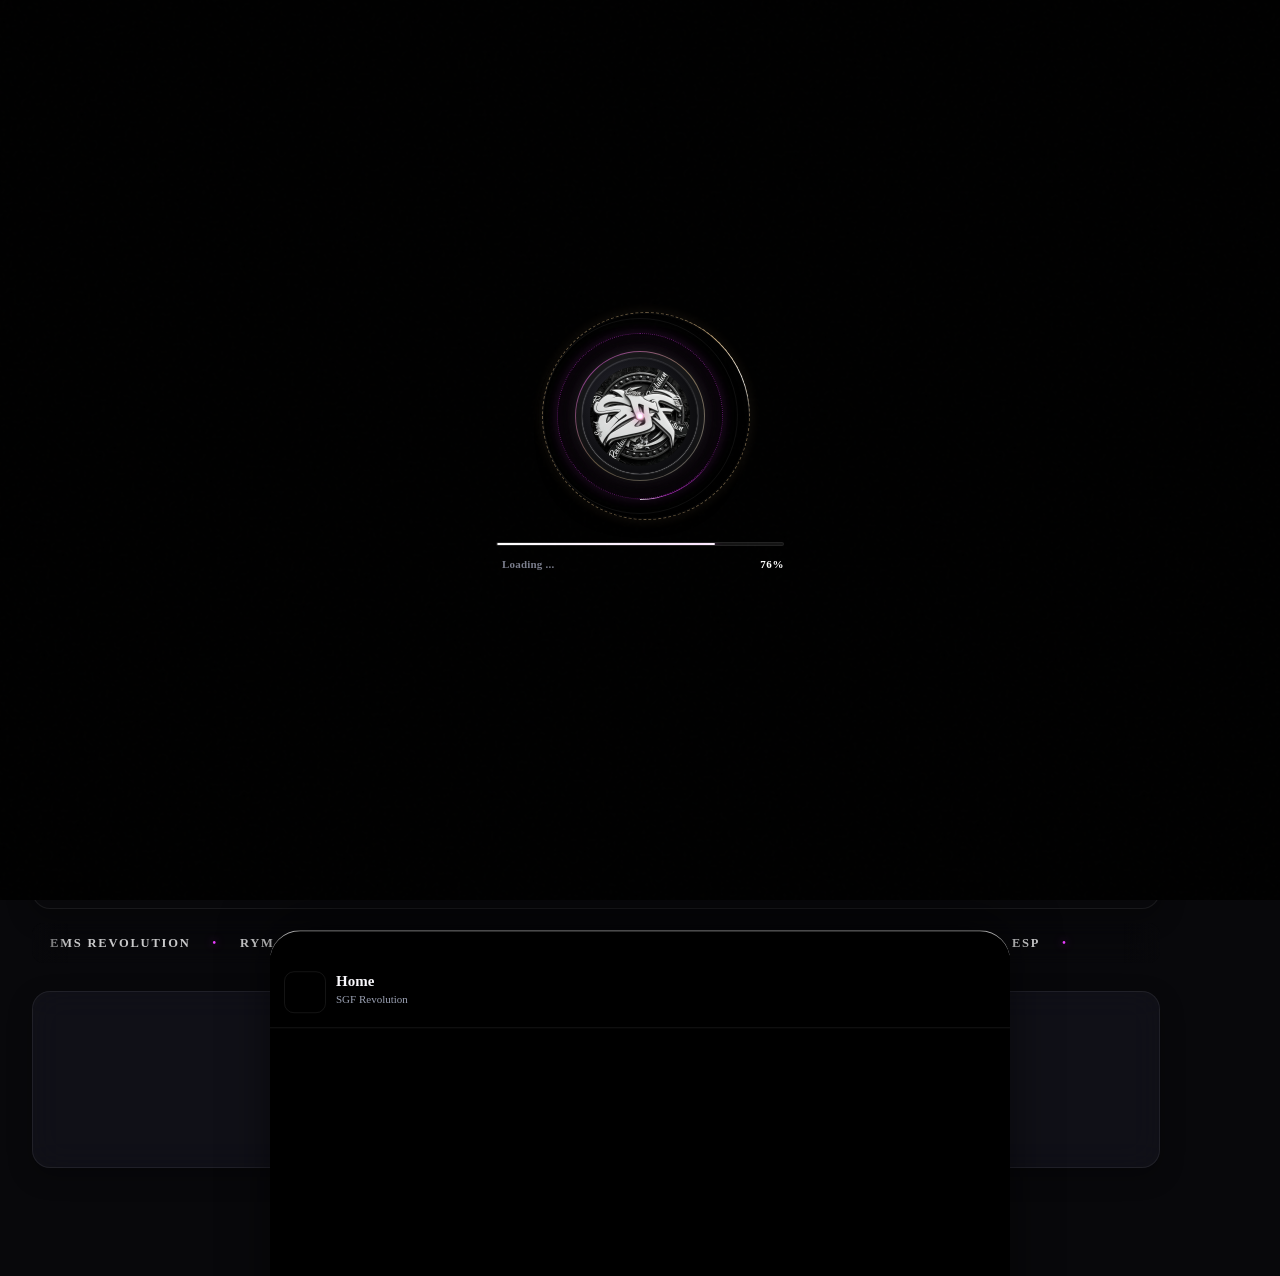
==== commit 3fea29aa: "Simpan perubahan lokal sebelum pull" ====
--- a/index.html
+++ b/index.html
@@ -77,18 +77,19 @@
             </div>
         </div>
     </div>
-    
+
     <div class="desktop-blocker" aria-hidden="true">
         <div class="blocker-card">
             <div class="blocker-icon"><i class="ri-smartphone-line"></i></div>
             <h2>Hanya Mode Mobile yang bisa akses</h2>
-            <p>Buka di HP untuk pengalaman SGF-OS terbaik.<br>Silakan kecilkan jendela atau buka di perangkat mobile.</p>
+            <p>Buka di HP untuk pengalaman SGF-OS terbaik.<br>Silakan kecilkan jendela atau buka di perangkat mobile.
+            </p>
             <span class="blocker-badge"><i class="ri-information-line"></i> 761px ke bawah</span>
         </div>
     </div>
-    
-
-    
+
+
+
     <nav class="side-rail" id="sideRail" aria-label="Navigasi utama">
         <a href="#home" class="rail-logo" aria-label="SGF Home">
             <div class="rail-logo-icon"><img src="assets/img/sgf_logo.webp" alt="SGF Logo"></div>
@@ -109,10 +110,10 @@
         </div>
     </nav>
 
-    
+
     <nav class="navbar" id="navbar" aria-hidden="true" style="display:none"></nav>
 
-    
+
     <section class="hero" id="home">
         <div class="container">
             <div class="hero-card">
@@ -168,23 +169,28 @@
                     </div>
                 </div>
                 <div class="bento-grid">
-                    <button type="button" class="bento-item bento-main" data-preview="assets/img/sgf_logo.webp" aria-label="Preview SGF Logo Main">
+                    <button type="button" class="bento-item bento-main" data-preview="assets/img/sgf_logo.webp"
+                        aria-label="Preview SGF Logo Main">
                         <img src="assets/img/sgf_logo.webp" alt="SGF Logo Main" loading="lazy">
                         <span class="bento-dl"><i class="ri-eye-line"></i></span>
                     </button>
-                    <button type="button" class="bento-item bento-wide" data-preview="assets/img/SGF_BANNER.png" aria-label="Preview SGF Banner">
+                    <button type="button" class="bento-item bento-wide" data-preview="assets/img/SGF_BANNER.png"
+                        aria-label="Preview SGF Banner">
                         <img src="assets/img/SGF_BANNER.png" alt="SGF Banner" loading="lazy">
                         <span class="bento-dl"><i class="ri-eye-line"></i></span>
                     </button>
-                    <button type="button" class="bento-item" data-preview="assets/img/SGF_LOGO_XXX.jpeg" aria-label="Preview SGF Logo XXX">
+                    <button type="button" class="bento-item" data-preview="assets/img/SGF_LOGO_XXX.jpeg"
+                        aria-label="Preview SGF Logo XXX">
                         <img src="assets/img/SGF_LOGO_XXX.jpeg" alt="SGF Logo XXX" loading="lazy">
                         <span class="bento-dl"><i class="ri-eye-line"></i></span>
                     </button>
-                    <button type="button" class="bento-item" data-preview="assets/img/SGF_LOGO_XSX.png" aria-label="Preview SGF Logo XSX">
+                    <button type="button" class="bento-item" data-preview="assets/img/SGF_LOGO_XSX.png"
+                        aria-label="Preview SGF Logo XSX">
                         <img src="assets/img/SGF_LOGO_XSX.png" alt="SGF Logo XSX" loading="lazy">
                         <span class="bento-dl"><i class="ri-eye-line"></i></span>
                     </button>
-                    <button type="button" class="bento-item bento-wide" data-preview="assets/img/SGFFFF.jpg" aria-label="Preview SGF Banner 2">
+                    <button type="button" class="bento-item bento-wide" data-preview="assets/img/SGFFFF.jpg"
+                        aria-label="Preview SGF Banner 2">
                         <img src="assets/img/SGFFFF.jpg" alt="SGF Banner" loading="lazy">
                         <span class="bento-dl"><i class="ri-eye-line"></i></span>
                     </button>
@@ -193,10 +199,12 @@
                 <div class="logo-preview" id="logoPreview" aria-hidden="true">
                     <div class="logo-preview-overlay" id="logoPreviewOverlay"></div>
                     <div class="logo-preview-card" role="dialog" aria-modal="true" aria-label="Image preview">
-                        <button class="logo-preview-close" id="logoPreviewClose" aria-label="Tutup"><i class="ri-close-line"></i></button>
+                        <button class="logo-preview-close" id="logoPreviewClose" aria-label="Tutup"><i
+                                class="ri-close-line"></i></button>
                         <div class="logo-preview-imgwrap">
                             <img id="logoPreviewImg" src="" alt="Preview">
-                            <a id="logoPreviewDl" href="" download class="logo-preview-dl"><i class="ri-download-2-line"></i> Download</a>
+                            <a id="logoPreviewDl" href="" download class="logo-preview-dl"><i
+                                    class="ri-download-2-line"></i> Download</a>
                         </div>
                     </div>
                 </div>
@@ -227,11 +235,14 @@
                         <img src="assets/img/sgf_logo.webp" alt="SGF">
                         <div><b>SGF Revolution</b><span>Since 2020 • LirikMaker Community</span></div>
                     </div>
-                    <p class="footer-desc">© 2026 <span class="footer-shine" id="footerNameLink" role="button" tabindex="0">Marchell Kevandra</span>. All rights reserved.</p>
+                    <p class="footer-desc">© 2026 <span class="footer-shine" id="footerNameLink" role="button"
+                            tabindex="0">Marchell Kevandra</span>. All rights reserved.</p>
                     <div class="footer-social">
-                        <a href="https://instagram.com/squad.geser.font" aria-label="Instagram"><i class="ri-instagram-line"></i></a>
+                        <a href="https://instagram.com/squad.geser.font" aria-label="Instagram"><i
+                                class="ri-instagram-line"></i></a>
                         <a href="#" aria-label="YouTube"><i class="ri-youtube-line"></i></a>
-                        <a href="https://www.tiktok.com/@sgf.revolution" aria-label="TikTok"><i class="ri-tiktok-line"></i></a>
+                        <a href="https://www.tiktok.com/@sgf.revolution" aria-label="TikTok"><i
+                                class="ri-tiktok-line"></i></a>
                     </div>
                 </div>
             </div>
@@ -247,12 +258,13 @@
         <!-- <a href="#setting"><i class="ri-settings-3-line"></i><span>Setting</span></a> -->
     </nav>
 
-    
+
     <div class="sheet-overlay" id="sheetOverlay" aria-hidden="true"></div>
     <div class="bottom-sheet" id="bottomSheet" role="dialog" aria-modal="true" aria-hidden="true">
         <div class="sheet-handle" aria-hidden="true"></div>
         <div class="sheet-header">
-            <button class="sheet-back" id="sheetBack" aria-label="Kembali" style="display:none"><i class="ri-arrow-left-s-line"></i></button>
+            <button class="sheet-back" id="sheetBack" aria-label="Kembali" style="display:none"><i
+                    class="ri-arrow-left-s-line"></i></button>
             <div class="sheet-title">
                 <span class="sheet-icon" id="sheetIcon"><i class="ri-home-5-line"></i></span>
                 <div>
@@ -322,13 +334,15 @@
                     </div>
                 </div>
             </div>
-            
+
         </div>
     </template>
     <template id="tpl-members">
         <div class="sheet-section">
             <div class="member-list" id="sheetMemberGrid"></div>
-            <div class="member-note"><i class="ri-information-line"></i><span>Jika tidak ada foto atau link social media yang ada disini maka contact Rohby / Andreas, nanti saya akan tambahkan - Marchell Kevandra</span></div>
+            <div class="member-note"><i class="ri-information-line"></i><span>Jika tidak ada foto atau link social media
+                    yang ada disini maka contact Rohby / Andreas, nanti saya akan tambahkan - Marchell Kevandra</span>
+            </div>
         </div>
     </template>
     <template id="tpl-karya">
@@ -445,20 +459,29 @@
                     </div>
                     <div class="dl-v2-body">
                         <div class="intro-list dl-v2-list">
-                            <button type="button" class="intro-item dl-v2-item intro-video-btn" data-video="assets/vid/INTRO_I.mp4" data-title="Intro SGF — 01" data-sub="SGF Revolution">
+                            <button type="button" class="intro-item dl-v2-item intro-video-btn"
+                                data-video="assets/vid/INTRO_I.mp4" data-title="Intro SGF — 01"
+                                data-sub="SGF Revolution">
                                 <span class="intro-cover"><i class="ri-file-video-line"></i></span>
                                 <span class="intro-main"><b>Intro SGF - 01</b><span>SGF Revolution</span></span>
-                                <span class="intro-dl dl-v2-dl is-icon" aria-hidden="true"><i class="ri-eye-line"></i></span>
+                                <span class="intro-dl dl-v2-dl is-icon" aria-hidden="true"><i
+                                        class="ri-eye-line"></i></span>
                             </button>
-                            <button type="button" class="intro-item dl-v2-item intro-video-btn" data-video="assets/vid/INTRO_II.mp4" data-title="Intro SGF — 02" data-sub="SGF Revolution">
+                            <button type="button" class="intro-item dl-v2-item intro-video-btn"
+                                data-video="assets/vid/INTRO_II.mp4" data-title="Intro SGF — 02"
+                                data-sub="SGF Revolution">
                                 <span class="intro-cover"><i class="ri-file-video-line"></i></span>
                                 <span class="intro-main"><b>Intro SGF - 02</b><span>SGF Revolution</span></span>
-                                <span class="intro-dl dl-v2-dl is-icon" aria-hidden="true"><i class="ri-eye-line"></i></span>
+                                <span class="intro-dl dl-v2-dl is-icon" aria-hidden="true"><i
+                                        class="ri-eye-line"></i></span>
                             </button>
-                            <button type="button" class="intro-item dl-v2-item intro-video-btn" data-video="assets/vid/INTRO_III.mp4" data-title="Intro SGF — 03" data-sub="SGF Revolution">
+                            <button type="button" class="intro-item dl-v2-item intro-video-btn"
+                                data-video="assets/vid/INTRO_III.mp4" data-title="Intro SGF — 03"
+                                data-sub="SGF Revolution">
                                 <span class="intro-cover"><i class="ri-file-video-line"></i></span>
                                 <span class="intro-main"><b>Intro SGF - 03</b><span>SGF Revolution</span></span>
-                                <span class="intro-dl dl-v2-dl is-icon" aria-hidden="true"><i class="ri-eye-line"></i></span>
+                                <span class="intro-dl dl-v2-dl is-icon" aria-hidden="true"><i
+                                        class="ri-eye-line"></i></span>
                             </button>
                         </div>
                     </div>
@@ -474,33 +497,49 @@
                     <div class="dl-v2-body">
                         <div class="intro-list dl-v2-list">
                             <div class="intro-item dl-v2-item" data-lagu="01">
-                                <button class="intro-cover intro-play" data-src="assets/song/SGF_SONG_X.mp4" aria-label="Play"><i class="ri-play-fill"></i></button>
-                                <span class="intro-main"><b>SGF FT Asep Fvnky</b><span>SGF Revolution • Track 01</span></span>
-                                <a href="assets/song/SGF_SONG_X.mp4" download class="intro-dl dl-v2-dl is-icon" aria-label="Download"><i class="ri-download-2-line"></i></a>
+                                <button class="intro-cover intro-play" data-src="assets/song/SGF_SONG_X.mp4"
+                                    aria-label="Play"><i class="ri-play-fill"></i></button>
+                                <span class="intro-main"><b>SGF FT Asep Fvnky</b><span>SGF Revolution • Track
+                                        01</span></span>
+                                <a href="assets/song/SGF_SONG_X.mp4" download class="intro-dl dl-v2-dl is-icon"
+                                    aria-label="Download"><i class="ri-download-2-line"></i></a>
                             </div>
                             <div class="intro-item dl-v2-item" data-lagu="02">
-                                <button class="intro-cover intro-play" data-src="assets/song/SGF_SONG_XX.mp4" aria-label="Play"><i class="ri-play-fill"></i></button>
+                                <button class="intro-cover intro-play" data-src="assets/song/SGF_SONG_XX.mp4"
+                                    aria-label="Play"><i class="ri-play-fill"></i></button>
                                 <span class="intro-main"><b>SGF Song</b><span>SGF Revolution • Track 02</span></span>
-                                <a href="assets/song/SGF_SONG_XX.mp4" download class="intro-dl dl-v2-dl is-icon" aria-label="Download"><i class="ri-download-2-line"></i></a>
+                                <a href="assets/song/SGF_SONG_XX.mp4" download class="intro-dl dl-v2-dl is-icon"
+                                    aria-label="Download"><i class="ri-download-2-line"></i></a>
                             </div>
                             <div class="intro-item dl-v2-item" data-lagu="03">
-                                <button class="intro-cover intro-play" data-src="assets/song/SGF_SONG_XXXXXXX.mp4" aria-label="Play"><i class="ri-play-fill"></i></button>
-                                <span class="intro-main"><b>SGF FT Eman 33</b><span>SGF Revolution • Track 03</span></span>
-                                <a href="assets/song/SGF_SONG_XXXXXXX.mp4" download class="intro-dl dl-v2-dl is-icon" aria-label="Download"><i class="ri-download-2-line"></i></a>
+                                <button class="intro-cover intro-play" data-src="assets/song/SGF_SONG_XXXXXXX.mp4"
+                                    aria-label="Play"><i class="ri-play-fill"></i></button>
+                                <span class="intro-main"><b>SGF FT Eman 33</b><span>SGF Revolution • Track
+                                        03</span></span>
+                                <a href="assets/song/SGF_SONG_XXXXXXX.mp4" download class="intro-dl dl-v2-dl is-icon"
+                                    aria-label="Download"><i class="ri-download-2-line"></i></a>
                             </div>
                             <div class="intro-item dl-v2-item" data-lagu="04">
-                                <button class="intro-cover intro-play" data-src="assets/song/SGF_SONG_I.mp4" aria-label="Play"><i class="ri-play-fill"></i></button>
-                                <span class="intro-main"><b>SGF FT Sweet Scar</b><span>SGF Revolution • Track 04</span></span>
-                                <a href="assets/song/SGF_SONG_I.mp4" download class="intro-dl dl-v2-dl is-icon" aria-label="Download"><i class="ri-download-2-line"></i></a>
+                                <button class="intro-cover intro-play" data-src="assets/song/SGF_SONG_I.mp4"
+                                    aria-label="Play"><i class="ri-play-fill"></i></button>
+                                <span class="intro-main"><b>SGF FT Sweet Scar</b><span>SGF Revolution • Track
+                                        04</span></span>
+                                <a href="assets/song/SGF_SONG_I.mp4" download class="intro-dl dl-v2-dl is-icon"
+                                    aria-label="Download"><i class="ri-download-2-line"></i></a>
                             </div>
                             <div class="intro-item dl-v2-item" data-lagu="05">
-                                <button class="intro-cover intro-play" data-src="assets/song/SGF_SONG_II.mp4" aria-label="Play"><i class="ri-play-fill"></i></button>
-                                <span class="intro-main"><b>SGF FT Santo</b><span>SGF Revolution • Track 05</span></span>
-                                <a href="assets/song/SGF_SONG_II.mp4" download class="intro-dl dl-v2-dl is-icon" aria-label="Download"><i class="ri-download-2-line"></i></a>
-                            </div>
-                        </div>
-                        <audio id="laguPreview" preload="none" style="display:none; background: rgba(34, 34, 34, 0.472); border-radius: 30px;"></audio>
-                        <div class="playing-wave" id="playingWave" style="display:none;">
+                                <button class="intro-cover intro-play" data-src="assets/song/SGF_SONG_II.mp4"
+                                    aria-label="Play"><i class="ri-play-fill"></i></button>
+                                <span class="intro-main"><b>SGF FT Santo</b><span>SGF Revolution • Track
+                                        05</span></span>
+                                <a href="assets/song/SGF_SONG_II.mp4" download class="intro-dl dl-v2-dl is-icon"
+                                    aria-label="Download"><i class="ri-download-2-line"></i></a>
+                            </div>
+                        </div>
+                        <audio id="laguPreview" preload="none"
+                            style="display:none; background: rgba(34, 34, 34, 0.472);"></audio>
+                        <div class="playing-wave" id="playingWave" style="display:none;" role="status"
+                            aria-live="polite" aria-atomic="true">
                             <div class="stickman-dance" aria-hidden="true">
                                 <div class="stickman">
                                     <div class="stick-head"></div>
@@ -513,10 +552,11 @@
                                 <div class="stick-shadow"></div>
                             </div>
                             <div class="pw-info">
-                                <span class="pw-kicker">NOW PLAYING</span>
-                                <div class="wave-bars"><i></i><i></i><i></i><i></i><i></i><i></i><i></i><i></i><i></i><i></i></div>
+                                <span class="pw-kicker">Now Playing</span>
                                 <span class="wave-text" id="waveText">SGF FT Asep Fvnky</span>
                             </div>
+                            <div class="wave-bars" aria-hidden="true">
+                                <i></i><i></i><i></i><i></i><i></i><i></i><i></i><i></i><i></i><i></i></div>
                         </div>
                     </div>
                 </div>
@@ -554,7 +594,8 @@
                 <div class="dl-banner reveal">
                     <img src="assets/img/SGF_BANNER.png" alt="SGF Lagu Banner" loading="lazy">
                     <span class="dl-banner-badge"><i class="ri-music-2-line"></i> AUDIO • 4 TRACKS</span>
-                    <div class="dl-banner-label"><b>Lagu Full + Lirik</b><span>SGF Revolution • Original Tracks</span></div>
+                    <div class="dl-banner-label"><b>Lagu Full + Lirik</b><span>SGF Revolution • Original Tracks</span>
+                    </div>
                 </div>
                 <div class="dl-head reveal">
                     <span class="dl-icon gold"><i class="ri-music-2-line"></i></span>
@@ -563,28 +604,37 @@
                 </div>
                 <div class="intro-list reveal">
                     <div class="intro-item" data-lagu="01">
-                        <button class="intro-cover intro-play" data-src="assets/song/SGF_SONG_X.mp4" aria-label="Play"><i class="ri-play-fill"></i></button>
+                        <button class="intro-cover intro-play" data-src="assets/song/SGF_SONG_X.mp4"
+                            aria-label="Play"><i class="ri-play-fill"></i></button>
                         <span class="intro-main"><b>SGF FT Asep Fvnky</b><span>SGF Revolution</span></span>
-                        <a href="assets/song/SGF_SONG_X.mp4" download class="intro-dl"><i class="ri-download-line"></i></a>
+                        <a href="assets/song/SGF_SONG_X.mp4" download class="intro-dl"><i
+                                class="ri-download-line"></i></a>
                     </div>
                     <div class="intro-item" data-lagu="02">
-                        <button class="intro-cover intro-play" data-src="assets/song/SGF_SONG_XX.mp4" aria-label="Play"><i class="ri-play-fill"></i></button>
+                        <button class="intro-cover intro-play" data-src="assets/song/SGF_SONG_XX.mp4"
+                            aria-label="Play"><i class="ri-play-fill"></i></button>
                         <span class="intro-main"><b>SGF FT Santo</b><span>SGF Revolution</span></span>
-                        <a href="assets/song/SGF_SONG_XX.mp4" download class="intro-dl"><i class="ri-download-line"></i></a>
+                        <a href="assets/song/SGF_SONG_XX.mp4" download class="intro-dl"><i
+                                class="ri-download-line"></i></a>
                     </div>
                     <div class="intro-item" data-lagu="03">
-                        <button class="intro-cover intro-play" data-src="assets/song/SGF_SONG_XXX.mp4" aria-label="Play"><i class="ri-play-fill"></i></button>
+                        <button class="intro-cover intro-play" data-src="assets/song/SGF_SONG_XXX.mp4"
+                            aria-label="Play"><i class="ri-play-fill"></i></button>
                         <span class="intro-main"><b>SGF Song</b><span>SGF Revolution</span></span>
-                        <a href="assets/song/SGF_SONG_XXX.mp4" download class="intro-dl"><i class="ri-download-line"></i></a>
+                        <a href="assets/song/SGF_SONG_XXX.mp4" download class="intro-dl"><i
+                                class="ri-download-line"></i></a>
                     </div>
                     <div class="intro-item" data-lagu="04">
-                        <button class="intro-cover intro-play" data-src="assets/song/SGF_SONG_XXXXXXX.mp4" aria-label="Play"><i class="ri-play-fill"></i></button>
+                        <button class="intro-cover intro-play" data-src="assets/song/SGF_SONG_XXXXXXX.mp4"
+                            aria-label="Play"><i class="ri-play-fill"></i></button>
                         <span class="intro-main"><b>SGF FT Eman 33</b><span>SGF Revolution</span></span>
-                        <a href="assets/song/SGF_SONG_XXXXXXX.mp4" download class="intro-dl"><i class="ri-download-line"></i></a>
+                        <a href="assets/song/SGF_SONG_XXXXXXX.mp4" download class="intro-dl"><i
+                                class="ri-download-line"></i></a>
                     </div>
                 </div>
                 <audio id="laguPreview" preload="none" style="display:none"></audio>
-                <div class="playing-wave" id="playingWave" style="display:none">
+                <div class="playing-wave" id="playingWave" style="display:none" role="status" aria-live="polite"
+                    aria-atomic="true">
                     <div class="stickman-dance" aria-hidden="true">
                         <div class="stickman">
                             <div class="stick-head"></div>
@@ -597,11 +647,11 @@
                         <div class="stick-shadow"></div>
                     </div>
                     <div class="pw-info">
-                        <span class="pw-kicker"><i class="ri-equalizer-line"></i> NOW PLAYING</span>
-                        <div class="wave-bars"><i></i><i></i><i></i><i></i><i></i><i></i><i></i><i></i><i></i><i></i></div>
+                        <span class="pw-kicker">Now Playing</span>
                         <span class="wave-text" id="waveText">SGF FT Asep Fvnky</span>
                     </div>
-                    <span class="pw-live"><span class="pw-live-dot"></span> LIVE</span>
+                    <div class="wave-bars" aria-hidden="true">
+                        <i></i><i></i><i></i><i></i><i></i><i></i><i></i><i></i><i></i><i></i></div>
                 </div>
             </div>
         </div>
@@ -637,7 +687,8 @@
                 <div class="dl-banner reveal">
                     <img src="assets/img/SGF_BANNER.png" alt="SGF Lagu Banner" loading="lazy">
                     <span class="dl-banner-badge"><i class="ri-music-2-line"></i> AUDIO • 4 TRACKS</span>
-                    <div class="dl-banner-label"><b>Lagu Full + Lirik</b><span>SGF Revolution • Original Tracks</span></div>
+                    <div class="dl-banner-label"><b>Lagu Full + Lirik</b><span>SGF Revolution • Original Tracks</span>
+                    </div>
                 </div>
                 <div class="dl-head reveal">
                     <span class="dl-icon gold"><i class="ri-music-2-line"></i></span>
@@ -646,28 +697,37 @@
                 </div>
                 <div class="intro-list reveal">
                     <div class="intro-item" data-lagu="01">
-                        <button class="intro-cover intro-play" data-src="assets/song/SGF_SONG_X.mp4" aria-label="Play"><i class="ri-play-fill"></i></button>
+                        <button class="intro-cover intro-play" data-src="assets/song/SGF_SONG_X.mp4"
+                            aria-label="Play"><i class="ri-play-fill"></i></button>
                         <span class="intro-main"><b>SGF FT Asep Fvnky</b><span>SGF Revolution</span></span>
-                        <a href="assets/song/SGF_SONG_X.mp4" download class="intro-dl"><i class="ri-download-line"></i></a>
+                        <a href="assets/song/SGF_SONG_X.mp4" download class="intro-dl"><i
+                                class="ri-download-line"></i></a>
                     </div>
                     <div class="intro-item" data-lagu="02">
-                        <button class="intro-cover intro-play" data-src="assets/song/SGF_SONG_XX.mp4" aria-label="Play"><i class="ri-play-fill"></i></button>
+                        <button class="intro-cover intro-play" data-src="assets/song/SGF_SONG_XX.mp4"
+                            aria-label="Play"><i class="ri-play-fill"></i></button>
                         <span class="intro-main"><b>SGF FT Santo</b><span>SGF Revolution</span></span>
-                        <a href="assets/song/SGF_SONG_XX.mp4" download class="intro-dl"><i class="ri-download-line"></i></a>
+                        <a href="assets/song/SGF_SONG_XX.mp4" download class="intro-dl"><i
+                                class="ri-download-line"></i></a>
                     </div>
                     <div class="intro-item" data-lagu="03">
-                        <button class="intro-cover intro-play" data-src="assets/song/SGF_SONG_XXX.mp4" aria-label="Play"><i class="ri-play-fill"></i></button>
+                        <button class="intro-cover intro-play" data-src="assets/song/SGF_SONG_XXX.mp4"
+                            aria-label="Play"><i class="ri-play-fill"></i></button>
                         <span class="intro-main"><b>SGF Song</b><span>SGF Revolution</span></span>
-                        <a href="assets/song/SGF_SONG_XXX.mp4" download class="intro-dl"><i class="ri-download-line"></i></a>
+                        <a href="assets/song/SGF_SONG_XXX.mp4" download class="intro-dl"><i
+                                class="ri-download-line"></i></a>
                     </div>
                     <div class="intro-item" data-lagu="04">
-                        <button class="intro-cover intro-play" data-src="assets/song/SGF_SONG_XXXXXXX.mp4" aria-label="Play"><i class="ri-play-fill"></i></button>
+                        <button class="intro-cover intro-play" data-src="assets/song/SGF_SONG_XXXXXXX.mp4"
+                            aria-label="Play"><i class="ri-play-fill"></i></button>
                         <span class="intro-main"><b>SGF FT Eman 33</b><span>SGF Revolution</span></span>
-                        <a href="assets/song/SGF_SONG_XXXXXXX.mp4" download class="intro-dl"><i class="ri-download-line"></i></a>
+                        <a href="assets/song/SGF_SONG_XXXXXXX.mp4" download class="intro-dl"><i
+                                class="ri-download-line"></i></a>
                     </div>
                 </div>
                 <audio id="laguPreview" preload="none" style="display:none"></audio>
-                <div class="playing-wave" id="playingWave" style="display:none">
+                <div class="playing-wave" id="playingWave" style="display:none" role="status" aria-live="polite"
+                    aria-atomic="true">
                     <div class="stickman-dance" aria-hidden="true">
                         <div class="stickman">
                             <div class="stick-head"></div>
@@ -680,11 +740,11 @@
                         <div class="stick-shadow"></div>
                     </div>
                     <div class="pw-info">
-                        <span class="pw-kicker"><i class="ri-equalizer-line"></i> NOW PLAYING</span>
-                        <div class="wave-bars"><i></i><i></i><i></i><i></i><i></i><i></i><i></i><i></i><i></i><i></i></div>
-                        <span class="wave-text" id="waveText">SGF FT Asep Fvnky</span>
-                    </div>
-                    <span class="pw-live"><span class="pw-live-dot"></span> LIVE</span>
+                        <span class="pw-kicker">Now Playing</span>
+                        <span class="wave-text" id="waveText"></span>
+                    </div>
+                    <div class="wave-bars" aria-hidden="true">
+                        <i></i><i></i><i></i><i></i><i></i><i></i><i></i><i></i><i></i><i></i></div>
                 </div>
             </div>
         </div>
@@ -695,27 +755,39 @@
                 <div class="setting-label">Pilih Tema</div>
                 <div class="theme-grid" id="themeGrid">
                     <button type="button" class="theme-card active" data-theme="default" aria-label="Tema Default">
-                        <span class="theme-preview" style="--t-bg:#08080b;--t-surface:#14141c;--t-p1:#e93dff;--t-p2:#8b5cf6;--t-gold:#d4b483"><i class="theme-check"><i class="ri-check-line"></i></i></span>
+                        <span class="theme-preview"
+                            style="--t-bg:#08080b;--t-surface:#14141c;--t-p1:#e93dff;--t-p2:#8b5cf6;--t-gold:#d4b483"><i
+                                class="theme-check"><i class="ri-check-line"></i></i></span>
                         <span class="theme-info"><b>SGF Default</b><em>#08080b • Neon Pink</em></span>
                     </button>
                     <button type="button" class="theme-card" data-theme="midnight" aria-label="Tema Midnight">
-                        <span class="theme-preview" style="--t-bg:#070A14;--t-surface:#111827;--t-p1:#3b82f6;--t-p2:#6366f1;--t-gold:#93c5fd"><i class="theme-check"><i class="ri-check-line"></i></i></span>
+                        <span class="theme-preview"
+                            style="--t-bg:#070A14;--t-surface:#111827;--t-p1:#3b82f6;--t-p2:#6366f1;--t-gold:#93c5fd"><i
+                                class="theme-check"><i class="ri-check-line"></i></i></span>
                         <span class="theme-info"><b>Midnight Blue</b><em>#070A14 • Electric Blue</em></span>
                     </button>
                     <button type="button" class="theme-card" data-theme="crimson" aria-label="Tema Crimson">
-                        <span class="theme-preview" style="--t-bg:#120709;--t-surface:#1c0f12;--t-p1:#ef4444;--t-p2:#f97316;--t-gold:#fca5a5"><i class="theme-check"><i class="ri-check-line"></i></i></span>
+                        <span class="theme-preview"
+                            style="--t-bg:#120709;--t-surface:#1c0f12;--t-p1:#ef4444;--t-p2:#f97316;--t-gold:#fca5a5"><i
+                                class="theme-check"><i class="ri-check-line"></i></i></span>
                         <span class="theme-info"><b>Crimson</b><em>#120709 • Fire Red</em></span>
                     </button>
                     <button type="button" class="theme-card" data-theme="emerald" aria-label="Tema Emerald">
-                        <span class="theme-preview" style="--t-bg:#071412;--t-surface:#0f1f1c;--t-p1:#10b981;--t-p2:#06b6d4;--t-gold:#6ee7b7"><i class="theme-check"><i class="ri-check-line"></i></i></span>
+                        <span class="theme-preview"
+                            style="--t-bg:#071412;--t-surface:#0f1f1c;--t-p1:#10b981;--t-p2:#06b6d4;--t-gold:#6ee7b7"><i
+                                class="theme-check"><i class="ri-check-line"></i></i></span>
                         <span class="theme-info"><b>Emerald</b><em>#071412 • Aqua Green</em></span>
                     </button>
                     <button type="button" class="theme-card" data-theme="goldlux" aria-label="Tema Gold Lux">
-                        <span class="theme-preview" style="--t-bg:#0f0e0a;--t-surface:#1c1a12;--t-p1:#d4b483;--t-p2:#f59e0b;--t-gold:#fde68a"><i class="theme-check"><i class="ri-check-line"></i></i></span>
+                        <span class="theme-preview"
+                            style="--t-bg:#0f0e0a;--t-surface:#1c1a12;--t-p1:#d4b483;--t-p2:#f59e0b;--t-gold:#fde68a"><i
+                                class="theme-check"><i class="ri-check-line"></i></i></span>
                         <span class="theme-info"><b>Gold Lux</b><em>#0f0e0a • Luxury Gold</em></span>
                     </button>
                     <button type="button" class="theme-card" data-theme="neon" aria-label="Tema Neon">
-                        <span class="theme-preview" style="--t-bg:#0a0a0f;--t-surface:#1a1a24;--t-p1:#00ffcc;--t-p2:#e93dff;--t-gold:#00ffcc"><i class="theme-check"><i class="ri-check-line"></i></i></span>
+                        <span class="theme-preview"
+                            style="--t-bg:#0a0a0f;--t-surface:#1a1a24;--t-p1:#00ffcc;--t-p2:#e93dff;--t-gold:#00ffcc"><i
+                                class="theme-check"><i class="ri-check-line"></i></i></span>
                         <span class="theme-info"><b>Neon Cyber</b><em>#0a0a0f • Cyan Pink</em></span>
                     </button>
                 </div>
@@ -723,18 +795,26 @@
 
             <div class="setting-block reveal">
                 <div class="setting-label">Custom Warna</div>
-                <p class="setting-sub">Pilih warna sendiri, langsung terlihat hanya di HP kamu. Tidak mengubah untuk orang lain.</p>
+                <p class="setting-sub">Pilih warna sendiri, langsung terlihat hanya di HP kamu. Tidak mengubah untuk
+                    orang lain.</p>
                 <div class="custom-color-grid">
-                    <label class="color-field"><span>Primary 1</span><input type="color" id="customPrimary" value="#e93dff"><em id="customPrimaryHex">#e93dff</em></label>
-                    <label class="color-field"><span>Primary 2</span><input type="color" id="customSecondary" value="#8b5cf6"><em id="customSecondaryHex">#8b5cf6</em></label>
-                    <label class="color-field"><span>Gold</span><input type="color" id="customGold" value="#d4b483"><em id="customGoldHex">#d4b483</em></label>
-                    <label class="color-field"><span>Background</span><input type="color" id="customBg" value="#08080b"><em id="customBgHex">#08080b</em></label>
+                    <label class="color-field"><span>Primary 1</span><input type="color" id="customPrimary"
+                            value="#e93dff"><em id="customPrimaryHex">#e93dff</em></label>
+                    <label class="color-field"><span>Primary 2</span><input type="color" id="customSecondary"
+                            value="#8b5cf6"><em id="customSecondaryHex">#8b5cf6</em></label>
+                    <label class="color-field"><span>Gold</span><input type="color" id="customGold" value="#d4b483"><em
+                            id="customGoldHex">#d4b483</em></label>
+                    <label class="color-field"><span>Background</span><input type="color" id="customBg"
+                            value="#08080b"><em id="customBgHex">#08080b</em></label>
                 </div>
                 <div class="setting-actions">
-                    <button type="button" class="btn-primary setting-apply" id="applyCustom"><i class="ri-check-line"></i> Terapkan</button>
-                    <button type="button" class="btn-ghost setting-reset" id="resetTheme"><i class="ri-refresh-line"></i> Reset Default</button>
-                </div>
-                <div class="setting-note"><i class="ri-information-line"></i><span>Warna disimpan di <b>localStorage</b> kamu. Buka di browser lain akan tetap default. Tap <b>Reset</b> untuk kembali.</span></div>
+                    <button type="button" class="btn-primary setting-apply" id="applyCustom"><i
+                            class="ri-check-line"></i> Terapkan</button>
+                    <button type="button" class="btn-ghost setting-reset" id="resetTheme"><i
+                            class="ri-refresh-line"></i> Reset Default</button>
+                </div>
+                <div class="setting-note"><i class="ri-information-line"></i><span>Warna disimpan di <b>localStorage</b>
+                        kamu. Buka di browser lain akan tetap default. Tap <b>Reset</b> untuk kembali.</span></div>
             </div>
 
             <div class="setting-preview-card reveal" id="settingPreviewCard" aria-hidden="true">
@@ -745,7 +825,8 @@
                     <span>Live Preview — Local</span>
                 </div>
                 <div class="setting-preview-body">
-                    <div class="preview-chip" style="background: var(--primary-grad)"><i class="ri-palette-line"></i> Primary Gradient</div>
+                    <div class="preview-chip" style="background: var(--primary-grad)"><i class="ri-palette-line"></i>
+                        Primary Gradient</div>
                     <div class="preview-row">
                         <span class="preview-swatch" style="background: var(--surface)"></span>
                         <span class="preview-swatch" style="background: var(--surface-2)"></span>
@@ -758,16 +839,19 @@
     </template>
     <div class="member-modal" id="memberModal" aria-hidden="true">
         <div class="member-modal-overlay" id="memberModalOverlay"></div>
-        <div class="member-modal-card" id="memberModalCard" role="dialog" aria-modal="true" aria-labelledby="memberModalName">
+        <div class="member-modal-card" id="memberModalCard" role="dialog" aria-modal="true"
+            aria-labelledby="memberModalName">
             <div class="member-modal-top">
-                <button class="member-modal-close" id="memberModalClose" aria-label="Tutup"><i class="ri-close-line"></i></button>
+                <button class="member-modal-close" id="memberModalClose" aria-label="Tutup"><i
+                        class="ri-close-line"></i></button>
             </div>
             <div class="member-modal-img" id="memberModalAvatar"><img src="" alt=""></div>
             <div class="member-modal-body">
                 <span class="member-modal-badge" id="memberModalBadge">FOUNDER</span>
                 <h3 class="member-modal-name" id="memberModalName"></h3>
                 <p class="member-modal-role" id="memberModalRole"></p>
-                <div class="member-modal-location" id="memberModalLocation"><i class="ri-map-pin-line"></i><span></span></div>
+                <div class="member-modal-location" id="memberModalLocation"><i class="ri-map-pin-line"></i><span></span>
+                </div>
                 <p class="member-modal-bio" id="memberModalBio"></p>
                 <div class="member-modal-follow">
                     <b>Follow</b>
@@ -778,36 +862,54 @@
             <span id="memberModalHandle" style="display:none"></span>
         </div>
     </div>
-    <div class="inspect-lock" id="inspectLock" aria-hidden="true"><div class="inspect-lock-card"><i class="ri-shield-keyhole-line"></i><b>Karya Dilindungi</b><span>Matikan DevTools untuk lanjut</span></div></div>
-    <div class="custom-menu" id="customMenu" role="menu"><button data-action="copy-link"><i class="ri-links-line"></i> Copy Link</button><a href="https://instagram.com/chellgnzxz" target="_blank" rel="noopener"><i class="ri-instagram-line"></i> Hubungi Marchell</a><a href="https://wa.me/6281234567890" target="_blank" rel="noopener"><i class="ri-whatsapp-line"></i> Laporkan</a></div>
+    <div class="inspect-lock" id="inspectLock" aria-hidden="true">
+        <div class="inspect-lock-card"><i class="ri-shield-keyhole-line"></i><b>Karya Dilindungi</b><span>Matikan
+                DevTools untuk lanjut</span></div>
+    </div>
+    <div class="custom-menu" id="customMenu" role="menu"><button data-action="copy-link"><i class="ri-links-line"></i>
+            Copy Link</button><a href="https://instagram.com/chellgnzxz" target="_blank" rel="noopener"><i
+                class="ri-instagram-line"></i> Hubungi Marchell</a><a href="https://wa.me/6281234567890" target="_blank"
+            rel="noopener"><i class="ri-whatsapp-line"></i> Laporkan</a></div>
     <div class="inspect-toast" id="inspectToast" role="alert" aria-live="polite">
         <div class="inspect-toast-icon"><i class="ri-shield-keyhole-line"></i></div>
-        <div class="inspect-toast-body"><b>Heh, ketahuan</b><span>Inspect & klik kanan dimatikan buat jaga karya SGF. Mau lihat source? Chat Marchell aja.</span></div>
-        <button class="inspect-toast-close" id="inspectToastClose" aria-label="Tutup"><i class="ri-close-line"></i></button>
+        <div class="inspect-toast-body"><b>Heh, ketahuan</b><span>Inspect & klik kanan dimatikan buat jaga karya SGF.
+                Mau lihat source? Chat Marchell aja.</span></div>
+        <button class="inspect-toast-close" id="inspectToastClose" aria-label="Tutup"><i
+                class="ri-close-line"></i></button>
     </div>
     <div class="dl-toast" id="dlToast" role="status" aria-live="polite" aria-hidden="true">
         <div class="dl-toast-icon"><i class="ri-download-2-line"></i></div>
-        <div class="dl-toast-body"><b>Download dimulai</b><span id="dlToastMsg">SGF_Logo.webp • menyiapkan file...</span></div>
+        <div class="dl-toast-body"><b>Download dimulai</b><span id="dlToastMsg">SGF_Logo.webp • menyiapkan
+                file...</span></div>
         <button class="dl-toast-close" id="dlToastClose" aria-label="Tutup"><i class="ri-close-line"></i></button>
     </div>
     <!-- Intro Video Preview Modal — preview dulu, download icon-only di dalam -->
     <div class="intro-preview" id="introPreview" aria-hidden="true">
         <div class="intro-preview-overlay" id="introPreviewOverlay"></div>
         <div class="intro-preview-card" role="dialog" aria-modal="true" aria-label="Video preview">
-            <button class="intro-preview-close" id="introPreviewClose" aria-label="Tutup"><i class="ri-close-line"></i></button>
+            <button class="intro-preview-close" id="introPreviewClose" aria-label="Tutup"><i
+                    class="ri-close-line"></i></button>
             <div class="intro-preview-videowrap" id="introPreviewWrap">
                 <video id="introPreviewVideo" playsinline preload="metadata"></video>
-                <button class="intro-preview-center" id="introPreviewCenter" aria-label="Play"><i class="ri-play-fill"></i></button>
-                <a id="introPreviewDl" href="" download class="intro-preview-dl" aria-label="Download"><i class="ri-download-2-line"></i></a>
+                <button class="intro-preview-center" id="introPreviewCenter" aria-label="Play"><i
+                        class="ri-play-fill"></i></button>
+                <a id="introPreviewDl" href="" download class="intro-preview-dl" aria-label="Download"><i
+                        class="ri-download-2-line"></i></a>
                 <div class="intro-preview-controls" id="introPreviewControls">
-                    <button class="ipc-btn ipc-play" id="ipcPlay" aria-label="Play"><i class="ri-play-fill"></i></button>
+                    <button class="ipc-btn ipc-play" id="ipcPlay" aria-label="Play"><i
+                            class="ri-play-fill"></i></button>
                     <div class="ipc-progress-wrap">
-                        <div class="ipc-progress"><div class="ipc-fill" id="ipcFill"></div></div>
-                        <input type="range" class="ipc-seek" id="ipcSeek" min="0" max="100" value="0" step="0.1" aria-label="Seek">
+                        <div class="ipc-progress">
+                            <div class="ipc-fill" id="ipcFill"></div>
+                        </div>
+                        <input type="range" class="ipc-seek" id="ipcSeek" min="0" max="100" value="0" step="0.1"
+                            aria-label="Seek">
                     </div>
                     <span class="ipc-time" id="ipcTime">00:00 / 00:00</span>
-                    <button class="ipc-btn ipc-mute" id="ipcMute" aria-label="Mute"><i class="ri-volume-up-line"></i></button>
-                    <button class="ipc-btn ipc-fs" id="ipcFs" aria-label="Fullscreen"><i class="ri-fullscreen-line"></i></button>
+                    <button class="ipc-btn ipc-mute" id="ipcMute" aria-label="Mute"><i
+                            class="ri-volume-up-line"></i></button>
+                    <button class="ipc-btn ipc-fs" id="ipcFs" aria-label="Fullscreen"><i
+                            class="ri-fullscreen-line"></i></button>
                 </div>
             </div>
             <div class="intro-preview-meta">
@@ -819,4 +921,4 @@
     <script src="script.js"></script>
 </body>
 
-</html>
+</html>
--- a/style.css
+++ b/style.css
@@ -1,4 +1,3 @@
-<<<<<<< HEAD
 :root {
   --bg: #08080b;
   --bg-soft: #0f0f13;
@@ -28,76 +27,81 @@
   --shadow-2: 0 12px 32px rgba(0, 0, 0, 0.28), 0 4px 12px rgba(0, 0, 0, 0.22);
   --shadow-3: 0 20px 60px rgba(0, 0, 0, 0.5);
 }
+
 @font-face {
   font-family: "PFBeauSansPro";
   font-style: normal;
   font-weight: 300;
-  src: url(https://mkxchl.github.io/chlxmk/assets/dist/font/PFBeauSansPro-Regular.woff)
-    format("woff");
+  src: url(https://mkxchl.github.io/chlxmk/assets/dist/font/PFBeauSansPro-Regular.woff) format("woff");
   font-display: swap;
 }
+
 @font-face {
   font-family: "PFBeauSansPro";
   font-style: normal;
   font-weight: 400;
-  src: url(https://mkxchl.github.io/chlxmk/assets/dist/font/PFBeauSansPro-Regular.woff)
-    format("woff");
+  src: url(https://mkxchl.github.io/chlxmk/assets/dist/font/PFBeauSansPro-Regular.woff) format("woff");
   font-display: swap;
 }
+
 @font-face {
   font-family: "PFBeauSansPro";
   font-style: normal;
   font-weight: 500;
-  src: url(https://mkxchl.github.io/chlxmk/assets/dist/font/PFBeauSansPro-Regular.woff)
-    format("woff");
+  src: url(https://mkxchl.github.io/chlxmk/assets/dist/font/PFBeauSansPro-Regular.woff) format("woff");
   font-display: swap;
 }
+
 @font-face {
   font-family: "PFBeauSansPro";
   font-style: normal;
   font-weight: 600;
-  src: url(https://mkxchl.github.io/chlxmk/assets/dist/font/PFBeauSansPro-Regular.woff)
-    format("woff");
+  src: url(https://mkxchl.github.io/chlxmk/assets/dist/font/PFBeauSansPro-Regular.woff) format("woff");
   font-display: swap;
 }
+
 @font-face {
   font-family: "PFBeauSansPro";
   font-style: normal;
   font-weight: 700;
-  src: url(https://mkxchl.github.io/chlxmk/assets/dist/font/PFBeauSansPro-Regular.woff)
-    format("woff");
+  src: url(https://mkxchl.github.io/chlxmk/assets/dist/font/PFBeauSansPro-Regular.woff) format("woff");
   font-display: swap;
 }
+
 @font-face {
   font-family: "PFBeauSansPro";
   font-style: normal;
   font-weight: 800;
-  src: url(https://mkxchl.github.io/chlxmk/assets/dist/font/PFBeauSansPro-Regular.woff)
-    format("woff");
+  src: url(https://mkxchl.github.io/chlxmk/assets/dist/font/PFBeauSansPro-Regular.woff) format("woff");
   font-display: swap;
 }
+
 * {
   margin: 0;
   padding: 0;
   box-sizing: border-box;
 }
+
 html {
   scroll-behavior: smooth;
   scroll-padding-top: 84px;
   scrollbar-width: none;
   -ms-overflow-style: none;
 }
+
 html::-webkit-scrollbar,
 body::-webkit-scrollbar {
   display: none;
   width: 0;
   height: 0;
 }
+
 html,
 body {
   scrollbar-width: none;
   -ms-overflow-style: none;
 }
+
 body {
   font-family: "PFBeauSansPro", sans-serif;
   background: var(--bg);
@@ -107,40 +111,38 @@
   -webkit-font-smoothing: antialiased;
   text-rendering: optimizeLegibility;
 }
+
 a {
   color: inherit;
   text-decoration: none;
 }
+
 img {
   max-width: 100%;
   display: block;
 }
+
 .container {
   max-width: 1160px;
   margin: 0 auto;
   padding: 0 16px;
 }
+
 .sys-blur {
   position: fixed;
   inset: 0;
   pointer-events: none;
   z-index: -1;
   background:
-    radial-gradient(
-      800px 600px at 15% -5%,
+    radial-gradient(800px 600px at 15% -5%,
       rgba(233, 61, 255, 0.07),
-      transparent 60%
-    ),
-    radial-gradient(
-      700px 500px at 90% 0%,
+      transparent 60%),
+    radial-gradient(700px 500px at 90% 0%,
       rgba(212, 180, 131, 0.06),
-      transparent 60%
-    ),
-    radial-gradient(
-      900px 700px at 50% 100%,
+      transparent 60%),
+    radial-gradient(900px 700px at 50% 100%,
       rgba(139, 92, 246, 0.05),
-      transparent 70%
-    );
+      transparent 70%);
 }
 
 .navbar {
@@ -155,10 +157,12 @@
     background 0.25s,
     box-shadow 0.25s;
 }
+
 .navbar.scrolled {
   background: rgba(8, 8, 11, 0.92);
   box-shadow: var(--shadow-1);
 }
+
 .nav-inner {
   max-width: 1200px;
   margin: 0 auto;
@@ -168,12 +172,14 @@
   justify-content: space-between;
   gap: 14px;
 }
+
 .logo {
   display: flex;
   align-items: center;
   gap: 12px;
   min-width: 0;
 }
+
 .logo-icon {
   width: 44px;
   height: 44px;
@@ -187,23 +193,27 @@
   flex-shrink: 0;
   box-shadow: var(--shadow-1);
 }
+
 .logo-icon img {
   width: 100%;
   height: 100%;
   object-fit: cover;
   border-radius: 9px;
 }
+
 .logo-icon.small {
   width: 36px;
   height: 36px;
   border-radius: 10px;
   padding: 3px;
 }
+
 .logo-text {
   display: flex;
   flex-direction: column;
   line-height: 1;
 }
+
 .logo-title {
   font-family: "PFBeauSansPro";
   font-weight: 800;
@@ -212,6 +222,7 @@
   color: var(--text);
   white-space: nowrap;
 }
+
 .logo-sub {
   font-family: "PFBeauSansPro";
   font-size: 8.5px;
@@ -221,12 +232,14 @@
   margin-top: 1px;
   white-space: nowrap;
 }
+
 .nav-links {
   display: flex;
   list-style: none;
   gap: 6px;
   align-items: center;
 }
+
 .nav-links a {
   font-size: 13px;
   font-weight: 600;
@@ -239,14 +252,17 @@
   gap: 7px;
   transition: 0.2s var(--ease-smooth);
 }
+
 .nav-links a i {
   font-size: 16px;
   opacity: 0.9;
 }
+
 .nav-links a:hover {
   background: rgba(255, 255, 255, 0.06);
   color: var(--text);
 }
+
 .nav-links a.active {
   background: var(--text);
   color: var(--bg);
@@ -276,9 +292,11 @@
   z-index: 99;
   width: 74px;
 }
+
 body {
   padding-right: 88px;
 }
+
 .rail-logo {
   display: flex;
   flex-direction: column;
@@ -288,6 +306,7 @@
   border-bottom: 1px solid var(--outline);
   margin-bottom: 2px;
 }
+
 .rail-logo-icon {
   width: 38px;
   height: 38px;
@@ -299,12 +318,14 @@
   overflow: hidden;
   padding: 3px;
 }
+
 .rail-logo-icon img {
   width: 100%;
   height: 100%;
   object-fit: cover;
   border-radius: 8px;
 }
+
 .rail-logo span {
   font-family: "PFBeauSansPro";
   font-weight: 800;
@@ -312,6 +333,7 @@
   letter-spacing: 0.8px;
   color: var(--text);
 }
+
 .rail-links {
   list-style: none;
   display: flex;
@@ -320,6 +342,7 @@
   margin: 0;
   padding: 0;
 }
+
 .rail-links a {
   display: flex;
   flex-direction: column;
@@ -336,19 +359,23 @@
   text-align: center;
   transition: 0.18s var(--ease-smooth);
 }
+
 .rail-links a i {
   font-size: 20px;
   opacity: 1;
 }
+
 .rail-links a:hover {
   background: rgba(255, 255, 255, 0.06);
   color: var(--text);
 }
+
 .rail-links a.active {
   background: var(--text);
   color: var(--bg);
   box-shadow: 0 4px 12px rgba(0, 0, 0, 0.2);
 }
+
 .rail-bottom {
   margin-top: 2px;
   padding-top: 8px;
@@ -358,6 +385,7 @@
   gap: 8px;
   align-items: center;
 }
+
 .rail-cta {
   width: 42px;
   height: 42px;
@@ -370,22 +398,27 @@
   box-shadow: 0 6px 14px rgba(233, 61, 255, 0.28);
   transition: 0.2s;
 }
+
 .rail-cta:hover {
   transform: translateY(-1px);
 }
+
 @media (max-width: 760px) {
   .side-rail {
     display: none !important;
   }
+
   body {
     padding-right: 0;
   }
 }
+
 .nav-actions {
   display: flex;
   align-items: center;
   gap: 10px;
 }
+
 .nav-search-mini {
   width: 42px;
   height: 42px;
@@ -399,10 +432,12 @@
   cursor: pointer;
   transition: 0.2s;
 }
+
 .nav-search-mini:hover {
   background: rgba(255, 255, 255, 0.1);
   color: var(--text);
 }
+
 .btn-nav {
   background: var(--primary-grad);
   color: #fff;
@@ -418,11 +453,13 @@
   white-space: nowrap;
   border: none;
 }
+
 .btn-nav:hover {
   transform: translateY(-1px);
   box-shadow: 0 10px 24px rgba(233, 61, 255, 0.35);
   filter: brightness(1.05);
 }
+
 .hamburger {
   display: none;
   width: 42px;
@@ -441,17 +478,20 @@
   scrollbar-width: none;
   -ms-overflow-style: none;
 }
+
 .hero::-webkit-scrollbar,
 .hero *::-webkit-scrollbar {
   display: none;
   width: 0;
   height: 0;
 }
+
 .hero,
 .hero * {
   scrollbar-width: none;
   -ms-overflow-style: none;
 }
+
 .hero-card {
   border-radius: 28px;
   overflow: hidden;
@@ -465,16 +505,19 @@
   overflow: hidden;
   pointer-events: none;
 }
+
 .hero-gradient {
   position: absolute;
   inset: 0;
 }
+
 .hero-glow {
   position: absolute;
   border-radius: 50%;
   filter: blur(36px);
   opacity: 0.15;
 }
+
 .glow-1 {
   width: 380px;
   height: 380px;
@@ -482,6 +525,7 @@
   top: -60px;
   left: -40px;
 }
+
 .glow-2 {
   width: 460px;
   height: 460px;
@@ -489,6 +533,7 @@
   top: -40px;
   right: -60px;
 }
+
 .hero-card-inner {
   position: relative;
   z-index: 1;
@@ -498,6 +543,7 @@
   align-items: stretch;
   padding: 18px 18px;
 }
+
 .hero-left {
   display: flex;
   flex-direction: column;
@@ -506,12 +552,14 @@
   min-width: 0;
   padding: 6px 0;
 }
+
 .hero-kicker {
   display: flex;
   flex-wrap: wrap;
   gap: 6px;
   margin: 0;
 }
+
 .kicker-pill {
   display: inline-flex;
   align-items: center;
@@ -527,15 +575,18 @@
   font-weight: 500;
   line-height: 1;
 }
+
 .kicker-pill.gold {
   background: var(--gold-soft);
   border-color: var(--outline-gold);
   color: var(--gold);
   font-weight: 700;
 }
+
 .kicker-pill.subtle {
   opacity: 0.72;
 }
+
 .live-dot {
   width: 6px;
   height: 6px;
@@ -545,6 +596,7 @@
   animation: pulseDot 1.8s infinite;
   flex-shrink: 0;
 }
+
 .hero-title {
   font-family: "PFBeauSansPro";
   font-weight: 800;
@@ -552,6 +604,7 @@
   letter-spacing: -1px;
   margin: 0;
 }
+
 .hero-title .line-1 {
   font-size: 30px;
   display: block;
@@ -560,6 +613,7 @@
   letter-spacing: 0.3px;
   line-height: 1;
 }
+
 .hero-title .line-2 {
   font-size: 56px;
   display: block;
@@ -567,12 +621,14 @@
   font-weight: 800;
   line-height: 0.88;
 }
+
 .hero-title .line-2 .accent {
   background: var(--primary-grad);
   -webkit-background-clip: text;
   -webkit-text-fill-color: transparent;
   background-clip: text;
 }
+
 .type-cursor {
   display: inline-block;
   font-weight: 300;
@@ -583,6 +639,7 @@
   animation: blinkCursor 0.9s step-end infinite;
   vertical-align: baseline;
 }
+
 .device-caption .type-cursor {
   font-size: 18px;
   line-height: 1;
@@ -590,16 +647,20 @@
   margin-left: 1px;
   vertical-align: middle;
 }
+
 @keyframes blinkCursor {
+
   0%,
   50% {
     opacity: 1;
   }
+
   51%,
   100% {
     opacity: 0;
   }
 }
+
 .hero-title .line-3 {
   font-size: 56px;
   display: block;
@@ -607,10 +668,12 @@
   font-weight: 800;
   line-height: 0.88;
 }
+
 .hero-title .stroke {
   -webkit-text-stroke: 1.2px rgba(255, 255, 255, 0.68);
   -webkit-text-fill-color: transparent;
 }
+
 .hero-desc {
   color: var(--muted);
   font-size: 14px;
@@ -618,17 +681,20 @@
   max-width: 500px;
   margin: 0;
 }
+
 .hero-desc em {
   color: var(--text);
   font-style: normal;
   font-weight: 700;
   border-bottom: 1px solid rgba(233, 61, 255, 0.22);
 }
+
 .hero-stats {
   display: flex;
   gap: 8px;
   margin: 0;
 }
+
 .h-stat {
   flex: 1;
   background: rgba(255, 255, 255, 0.035);
@@ -640,6 +706,7 @@
   flex-direction: column;
   gap: 1px;
 }
+
 .h-stat b {
   font-family: "PFBeauSansPro";
   font-size: 22px;
@@ -648,6 +715,7 @@
   color: var(--text);
   letter-spacing: -0.3px;
 }
+
 .h-stat span {
   font-size: 8px;
   letter-spacing: 0.7px;
@@ -656,6 +724,7 @@
   font-weight: 700;
   display: block;
 }
+
 .h-stat em {
   position: absolute;
   right: 8px;
@@ -666,12 +735,14 @@
   color: rgba(255, 255, 255, 0.18);
   font-weight: 500;
 }
+
 .hero-btns {
   display: flex;
   gap: 8px;
   flex-wrap: wrap;
   margin: 0;
 }
+
 .btn-primary {
   background: var(--text);
   color: var(--bg);
@@ -688,11 +759,13 @@
   box-shadow: var(--shadow-1);
   line-height: 1;
 }
+
 .btn-primary:hover {
   transform: translateY(-1px);
   background: #fff;
   box-shadow: var(--shadow-2);
 }
+
 .btn-ghost {
   background: rgba(255, 255, 255, 0.05);
   border: 1px solid var(--outline-strong);
@@ -708,10 +781,12 @@
   backdrop-filter: blur(10px);
   line-height: 1;
 }
+
 .btn-ghost:hover {
   background: rgba(255, 255, 255, 0.09);
   transform: translateY(-1px);
 }
+
 .hero-manifesto {
   display: flex;
   align-items: center;
@@ -722,6 +797,7 @@
   padding: 10px 12px;
   margin: 0;
 }
+
 .hero-manifesto span {
   font-family: "PFBeauSansPro";
   font-size: 8.5px;
@@ -730,6 +806,7 @@
   font-weight: 700;
   display: block;
 }
+
 .hero-manifesto p {
   font-family: "PFBeauSansPro";
   font-style: italic;
@@ -738,6 +815,7 @@
   line-height: 1.25;
   margin-top: 1px;
 }
+
 .hero-social {
   display: flex;
   align-items: center;
@@ -748,10 +826,12 @@
   font-weight: 500;
   margin-top: 2px;
 }
+
 .avatar-stack {
   display: flex;
   align-items: center;
 }
+
 .avatar-stack img {
   width: 28px;
   height: 28px;
@@ -761,9 +841,11 @@
   margin-left: -8px;
   background: var(--surface-2);
 }
+
 .avatar-stack img:first-child {
   margin-left: 0;
 }
+
 .avatar-stack span {
   width: 28px;
   height: 28px;
@@ -786,6 +868,7 @@
   perspective: 1100px;
   align-content: center;
 }
+
 .device-frame {
   width: 318px;
   min-height: 348px;
@@ -804,6 +887,7 @@
 
   clip-path: inset(0 round 26px);
 }
+
 .device-top {
   position: absolute;
   top: 10px;
@@ -812,6 +896,7 @@
   display: flex;
   gap: 6px;
 }
+
 .device-top span {
   width: 6px;
   height: 6px;
@@ -819,6 +904,7 @@
   background: rgba(255, 255, 255, 0.14);
   display: block;
 }
+
 .device-top span:first-child {
   background: var(--primary);
   opacity: 0.9;
@@ -839,27 +925,28 @@
   animation: sgfTilt 8s ease-in-out infinite;
   transition: transform 0.35s cubic-bezier(0.16, 1, 0.3, 1);
 }
+
 .device-frame:hover .logo-scene {
   animation-play-state: paused;
 }
+
 .logo-scene::before {
   content: "";
   position: absolute;
   width: 260px;
   height: 260px;
   border-radius: 50%;
-  background: radial-gradient(
-    circle,
-    rgba(255, 255, 255, 0.1) 0%,
-    rgba(255, 255, 255, 0.04) 30%,
-    transparent 68%
-  );
+  background: radial-gradient(circle,
+      rgba(255, 255, 255, 0.1) 0%,
+      rgba(255, 255, 255, 0.04) 30%,
+      transparent 68%);
   opacity: 0.9;
   transform: translateZ(-20px);
   pointer-events: none;
   animation: sgfAura 3.6s ease-in-out infinite;
   will-change: transform, opacity;
 }
+
 .logo-scene::after {
   content: "";
   position: absolute;
@@ -867,26 +954,23 @@
   height: 242px;
   border-radius: 50%;
   border: 1px solid rgba(255, 255, 255, 0.1);
-  background: radial-gradient(
-    circle,
-    transparent 64%,
-    rgba(255, 255, 255, 0.04) 100%
-  );
+  background: radial-gradient(circle,
+      transparent 64%,
+      rgba(255, 255, 255, 0.04) 100%);
   pointer-events: none;
   animation: sgfAura2 4.8s ease-in-out infinite;
   will-change: transform, opacity;
   transform: translateZ(-10px);
 }
+
 .logo-float-glow {
   position: absolute;
   width: 200px;
   height: 200px;
-  background: radial-gradient(
-    circle,
-    rgba(255, 255, 255, 0.13) 0%,
-    rgba(255, 255, 255, 0.05) 34%,
-    transparent 70%
-  );
+  background: radial-gradient(circle,
+      rgba(255, 255, 255, 0.13) 0%,
+      rgba(255, 255, 255, 0.05) 34%,
+      transparent 70%);
   border-radius: 50%;
   opacity: 0.85;
   transform: translateZ(0) scale(1);
@@ -894,6 +978,7 @@
   animation: sgfGlowScale 2.8s ease-in-out infinite;
   pointer-events: none;
 }
+
 .logo-orbit {
   position: absolute;
   border-radius: 50%;
@@ -918,6 +1003,7 @@
     0 0 12px rgba(255, 255, 255, 0.1);
   animation: perfectOrbit1 16s linear infinite;
 }
+
 .orbit2 {
   width: 212px;
   height: 212px;
@@ -928,19 +1014,18 @@
     0 0 14px rgba(255, 255, 255, 0.05) inset;
   animation: perfectOrbit2 10s linear infinite reverse;
 }
+
 .orbit2::after {
   content: "";
   position: absolute;
   inset: -1px;
   border-radius: 50%;
   padding: 1px;
-  background: conic-gradient(
-    from 0deg,
-    transparent 0deg,
-    transparent 298deg,
-    rgba(255, 255, 255, 0.9) 345deg,
-    #fff 360deg
-  );
+  background: conic-gradient(from 0deg,
+      transparent 0deg,
+      transparent 298deg,
+      rgba(255, 255, 255, 0.9) 345deg,
+      #fff 360deg);
   -webkit-mask:
     linear-gradient(#fff 0 0) content-box,
     linear-gradient(#fff 0 0);
@@ -950,6 +1035,7 @@
   will-change: transform;
   transform: translateZ(0);
 }
+
 .orbit3 {
   width: 174px;
   height: 174px;
@@ -958,30 +1044,37 @@
   box-shadow: 0 0 7px rgba(255, 255, 255, 0.06) inset;
   animation: perfectOrbit1 22s linear infinite;
 }
+
 @keyframes perfectOrbit1 {
   from {
     transform: translateZ(0) rotate(0deg);
   }
+
   to {
     transform: translateZ(0) rotate(360deg);
   }
 }
+
 @keyframes perfectOrbit2 {
   from {
     transform: translateZ(0) rotate(360deg);
   }
+
   to {
     transform: translateZ(0) rotate(0deg);
   }
 }
+
 @keyframes perfectShine {
   from {
     transform: translateZ(0) rotate(0deg);
   }
+
   to {
     transform: translateZ(0) rotate(360deg);
   }
 }
+
 .logo-core {
   position: relative;
   width: 162px;
@@ -1003,22 +1096,21 @@
     0 0 40px rgba(255, 255, 255, 0.06);
   animation: sgfCoreBreath 3.2s ease-in-out infinite;
 }
+
 .logo-core::before {
   content: "";
   position: absolute;
   inset: -2px;
   border-radius: 50%;
   padding: 2px;
-  background: conic-gradient(
-    from 0deg,
-    transparent 0deg,
-    rgba(255, 255, 255, 0) 55deg,
-    rgba(255, 255, 255, 0.95) 125deg,
-    rgba(255, 255, 255, 1) 175deg,
-    rgba(255, 255, 255, 0.9) 225deg,
-    rgba(255, 255, 255, 0.45) 275deg,
-    transparent 360deg
-  );
+  background: conic-gradient(from 0deg,
+      transparent 0deg,
+      rgba(255, 255, 255, 0) 55deg,
+      rgba(255, 255, 255, 0.95) 125deg,
+      rgba(255, 255, 255, 1) 175deg,
+      rgba(255, 255, 255, 0.9) 225deg,
+      rgba(255, 255, 255, 0.45) 275deg,
+      transparent 360deg);
   -webkit-mask:
     linear-gradient(#fff 0 0) content-box,
     linear-gradient(#fff 0 0);
@@ -1030,6 +1122,7 @@
   opacity: 1;
   filter: drop-shadow(0 0 6px rgba(255, 255, 255, 0.32));
 }
+
 .logo-core-ring {
   position: absolute;
   inset: -4px;
@@ -1038,6 +1131,7 @@
 
   opacity: 0.92;
 }
+
 .logo-core-depth {
   position: absolute;
   inset: 0;
@@ -1046,6 +1140,7 @@
   pointer-events: none;
   z-index: 2;
 }
+
 .logo-core-inner {
   width: 100%;
   height: 100%;
@@ -1056,6 +1151,7 @@
   will-change: transform;
   isolation: isolate;
 }
+
 .logo-core-inner .logo-img {
   position: absolute;
   inset: 10px;
@@ -1073,11 +1169,13 @@
     transform 1.1s cubic-bezier(0.16, 1, 0.3, 1);
   animation: sgfImgFloat 4s ease-in-out infinite;
 }
+
 .logo-core-inner .logo-img.active {
   opacity: 1;
   transform: translateZ(0) scale(1);
   pointer-events: auto;
 }
+
 .logo-shine {
   position: absolute;
   inset: 0;
@@ -1086,6 +1184,7 @@
   pointer-events: none;
   z-index: 5;
 }
+
 .logo-shine::before {
   content: "";
   position: absolute;
@@ -1093,28 +1192,25 @@
   left: -80%;
   width: 55%;
   height: 100%;
-  background: linear-gradient(
-    105deg,
-    transparent 30%,
-    rgba(255, 255, 255, 0.55) 50%,
-    transparent 70%
-  );
+  background: linear-gradient(105deg,
+      transparent 30%,
+      rgba(255, 255, 255, 0.55) 50%,
+      transparent 70%);
   transform: skewX(-12deg) translateZ(0);
   will-change: left;
   backface-visibility: hidden;
   animation: aboutShine 3.2s ease-in-out infinite;
   mix-blend-mode: overlay;
 }
+
 .logo-core::after {
   content: "";
   position: absolute;
   inset: 0;
   border-radius: 50%;
-  background: radial-gradient(
-    180px 140px at 32% 22%,
-    rgba(255, 255, 255, 0.13),
-    transparent 62%
-  );
+  background: radial-gradient(180px 140px at 32% 22%,
+      rgba(255, 255, 255, 0.13),
+      transparent 62%);
   pointer-events: none;
   z-index: 3;
 }
@@ -1131,6 +1227,7 @@
   backface-visibility: hidden;
   transform: translate(-50%, -50%);
 }
+
 .orbit-dot::after {
   content: "";
   position: absolute;
@@ -1141,16 +1238,15 @@
   animation: sgfDotHalo 1.6s ease-in-out infinite;
   pointer-events: none;
 }
+
 /* Perfect-fit dots — chrome, sinkron dengan orbit 248/212/174 */
 .orbit-dot.d1 {
   width: 8.5px;
   height: 8.5px;
-  background: radial-gradient(
-    circle at 30% 30%,
-    #ffffff 0%,
-    #e8e8ef 55%,
-    #c9c9d6 100%
-  );
+  background: radial-gradient(circle at 30% 30%,
+      #ffffff 0%,
+      #e8e8ef 55%,
+      #c9c9d6 100%);
   box-shadow:
     0 0 8px rgba(255, 255, 255, 0.92),
     0 0 16px rgba(255, 255, 255, 0.38),
@@ -1159,15 +1255,14 @@
     perfectDot1 7s linear infinite,
     perfectDotPulse 1.6s ease-in-out infinite;
 }
+
 .orbit-dot.d2 {
   width: 6.5px;
   height: 6.5px;
-  background: radial-gradient(
-    circle at 30% 30%,
-    #ffffff 0%,
-    #d9d9e6 60%,
-    #b8b8c8 100%
-  );
+  background: radial-gradient(circle at 30% 30%,
+      #ffffff 0%,
+      #d9d9e6 60%,
+      #b8b8c8 100%);
   box-shadow:
     0 0 7px rgba(255, 255, 255, 0.88),
     0 0 13px rgba(255, 255, 255, 0.3);
@@ -1175,6 +1270,7 @@
     perfectDot2 9s linear infinite reverse,
     perfectDotPulse 1.6s 0.4s ease-in-out infinite;
 }
+
 .orbit-dot.d3 {
   width: 5px;
   height: 5px;
@@ -1186,46 +1282,51 @@
     perfectDot3 11.5s linear infinite,
     perfectDotPulse 1.6s 0.8s ease-in-out infinite;
 }
+
 @keyframes perfectDot1 {
   from {
-    transform: translate(-50%, -50%) rotate(0deg) translateX(124px)
-      translateZ(0);
-  }
+    transform: translate(-50%, -50%) rotate(0deg) translateX(124px) translateZ(0);
+  }
+
   to {
-    transform: translate(-50%, -50%) rotate(360deg) translateX(124px)
-      translateZ(0);
-  }
-}
+    transform: translate(-50%, -50%) rotate(360deg) translateX(124px) translateZ(0);
+  }
+}
+
 @keyframes perfectDot2 {
   from {
-    transform: translate(-50%, -50%) rotate(0deg) translateX(106px)
-      translateZ(0);
-  }
+    transform: translate(-50%, -50%) rotate(0deg) translateX(106px) translateZ(0);
+  }
+
   to {
-    transform: translate(-50%, -50%) rotate(360deg) translateX(106px)
-      translateZ(0);
-  }
-}
+    transform: translate(-50%, -50%) rotate(360deg) translateX(106px) translateZ(0);
+  }
+}
+
 @keyframes perfectDot3 {
   from {
     transform: translate(-50%, -50%) rotate(0deg) translateX(87px) translateZ(0);
   }
+
   to {
-    transform: translate(-50%, -50%) rotate(360deg) translateX(87px)
-      translateZ(0);
-  }
-}
+    transform: translate(-50%, -50%) rotate(360deg) translateX(87px) translateZ(0);
+  }
+}
+
 @keyframes perfectDotPulse {
+
   0%,
   100% {
     scale: 1;
     opacity: 1;
   }
+
   50% {
     scale: 1.13;
     opacity: 0.94;
   }
 }
+
 /* === Particle debu halus — 1-2px, float acak, ultra ringan === */
 .logo-particle {
   position: absolute;
@@ -1241,100 +1342,119 @@
   backface-visibility: hidden;
   transform: translateZ(0);
 }
+
 .logo-particle.p1 {
   width: 1.2px;
   height: 1.2px;
   animation: particleFloat1 5.2s ease-in-out infinite;
   opacity: 0.38;
 }
+
 .logo-particle.p2 {
   width: 1.6px;
   height: 1.6px;
   animation: particleFloat2 4.6s ease-in-out infinite 0.3s;
   opacity: 0.32;
 }
+
 .logo-particle.p3 {
   width: 1px;
   height: 1px;
   animation: particleFloat3 6s ease-in-out infinite 0.7s;
   opacity: 0.28;
 }
+
 .logo-particle.p4 {
   width: 1.8px;
   height: 1.8px;
   animation: particleFloat1 5.8s ease-in-out infinite 1.1s;
   opacity: 0.34;
 }
+
 .logo-particle.p5 {
   width: 1.3px;
   height: 1.3px;
   animation: particleFloat2 4.9s ease-in-out infinite 0.5s;
   opacity: 0.3;
 }
+
 .logo-particle.p6 {
   width: 1px;
   height: 1px;
   animation: particleFloat3 6.4s ease-in-out infinite 1.4s;
   opacity: 0.26;
 }
+
 .logo-particle.p7 {
   width: 1.4px;
   height: 1.4px;
   animation: particleFloat1 5s ease-in-out infinite 0.9s;
   opacity: 0.36;
 }
+
 .logo-particle.p8 {
   width: 1.5px;
   height: 1.5px;
   animation: particleFloat2 5.5s ease-in-out infinite 1.6s;
   opacity: 0.31;
 }
+
 @keyframes particleFloat1 {
   0% {
     transform: translate(-50%, -50%) translate3d(62px, -44px, 0) scale(1);
     opacity: 0.38;
   }
+
   50% {
     transform: translate(-50%, -50%) translate3d(68px, -52px, 0) scale(1.15);
     opacity: 0.58;
   }
+
   100% {
     transform: translate(-50%, -50%) translate3d(62px, -44px, 0) scale(1);
     opacity: 0.38;
   }
 }
+
 @keyframes particleFloat2 {
   0% {
     transform: translate(-50%, -50%) translate3d(-58px, 42px, 0) scale(1);
     opacity: 0.32;
   }
+
   50% {
     transform: translate(-50%, -50%) translate3d(-66px, 36px, 0) scale(1.18);
     opacity: 0.52;
   }
+
   100% {
     transform: translate(-50%, -50%) translate3d(-58px, 42px, 0) scale(1);
     opacity: 0.32;
   }
 }
+
 @keyframes particleFloat3 {
   0% {
     transform: translate(-50%, -50%) translate3d(46px, 58px, 0) scale(1);
     opacity: 0.28;
   }
+
   50% {
     transform: translate(-50%, -50%) translate3d(52px, 66px, 0) scale(1.2);
     opacity: 0.48;
   }
+
   100% {
     transform: translate(-50%, -50%) translate3d(46px, 58px, 0) scale(1);
     opacity: 0.28;
   }
 }
+
 .device-caption {
   text-align: center;
   margin-top: 10px;
 }
+
 .device-caption span {
   font-family: "PFBeauSansPro";
   font-size: 8px;
@@ -1343,12 +1463,14 @@
   font-weight: 600;
   display: block;
 }
+
 .device-caption b {
   font-family: "PFBeauSansPro";
   font-size: 18px;
   letter-spacing: 0.6px;
   color: var(--text);
 }
+
 .device-caption em {
   font-family: "PFBeauSansPro";
   font-style: normal;
@@ -1357,6 +1479,7 @@
   display: block;
   margin-top: 2px;
 }
+
 .hero-assist {
   display: flex;
   gap: 8px;
@@ -1367,6 +1490,7 @@
   font-size: 10.5px;
   color: var(--muted);
 }
+
 .hero-assist span {
   display: inline-flex;
   align-items: center;
@@ -1385,6 +1509,7 @@
   padding: 12px;
   box-shadow: 0 8px 24px rgba(0, 0, 0, 0.35);
 }
+
 .logo-pack-head {
   display: flex;
   align-items: center;
@@ -1394,6 +1519,7 @@
   margin-bottom: 10px;
   padding: 0 2px;
 }
+
 .logo-pack-head h3 {
   font-size: 15px;
   font-weight: 800;
@@ -1402,20 +1528,24 @@
   color: #f8f7fb;
   letter-spacing: -0.2px;
 }
+
 .logo-pack-head p {
   font-size: 11px;
   color: #8a90a3;
   margin-top: 3px;
   line-height: 1.35;
 }
+
 .logo-pack-head .eyebrow {
   color: #9aa0b2 !important;
   font-size: 9.5px !important;
   letter-spacing: 1.1px !important;
 }
+
 .logo-pack-head .eyebrow i {
   color: #a855f7 !important;
 }
+
 .pack-all {
   display: inline-flex;
   align-items: center;
@@ -1431,17 +1561,20 @@
   box-shadow: 0 4px 12px rgba(255, 255, 255, 0.08);
   border: 1px solid rgba(255, 255, 255, 0.12);
 }
+
 .pack-all:hover {
   transform: translateY(-1px);
   background: #f2f2f5;
   box-shadow: 0 8px 18px rgba(0, 0, 0, 0.22);
 }
+
 .bento-grid {
   display: grid;
   grid-template-columns: repeat(4, 1fr);
   grid-auto-rows: 132px;
   gap: 8px;
 }
+
 .bento-item {
   position: relative;
   overflow: hidden;
@@ -1460,11 +1593,13 @@
   height: 100%;
   min-height: 0;
 }
+
 .bento-item:hover {
   transform: translateY(-1px);
   border-color: rgba(168, 85, 247, 0.18);
   box-shadow: 0 8px 20px rgba(0, 0, 0, 0.35);
 }
+
 .bento-item img {
   width: 100%;
   height: 0;
@@ -1478,12 +1613,15 @@
   will-change: transform;
   backface-visibility: hidden;
 }
+
 .bento-item:hover img {
   transform: scale(1.015);
 }
+
 .bento-item::after {
   display: none;
 }
+
 .bento-item {
   cursor: pointer;
   border: none;
@@ -1491,10 +1629,12 @@
   appearance: none;
   -webkit-appearance: none;
 }
+
 .bento-item:focus-visible {
   outline: 2px solid #fff;
   outline-offset: 2px;
 }
+
 /* Preview modal — tombol download di atas image */
 .logo-preview {
   position: fixed;
@@ -1507,10 +1647,12 @@
   pointer-events: none;
   transition: opacity 0.22s ease;
 }
+
 .logo-preview.open {
   opacity: 1;
   pointer-events: auto;
 }
+
 .logo-preview-overlay {
   position: absolute;
   inset: 0;
@@ -1518,6 +1660,7 @@
   backdrop-filter: blur(14px) saturate(130%);
   -webkit-backdrop-filter: blur(14px) saturate(130%);
 }
+
 .logo-preview-card {
   position: relative;
   z-index: 1;
@@ -1536,10 +1679,12 @@
     transform 0.28s cubic-bezier(0.16, 1, 0.3, 1),
     opacity 0.22s ease;
 }
+
 .logo-preview.open .logo-preview-card {
   transform: none;
   opacity: 1;
 }
+
 .logo-preview-close {
   position: absolute;
   top: 10px;
@@ -1557,6 +1702,7 @@
   cursor: pointer;
   backdrop-filter: blur(8px);
 }
+
 .logo-preview-imgwrap {
   position: relative;
   background: #000;
@@ -1566,6 +1712,7 @@
   max-height: min(78vh, 560px);
   overflow: hidden;
 }
+
 .logo-preview-imgwrap img {
   width: 100%;
   height: 100%;
@@ -1574,6 +1721,7 @@
   display: block;
   background: #000;
 }
+
 .logo-preview-dl {
   position: absolute;
   bottom: 12px;
@@ -1593,10 +1741,12 @@
   text-decoration: none;
   transition: 0.18s;
 }
+
 .logo-preview-dl:hover {
   transform: translateY(-1px);
   background: #f2f2f5;
 }
+
 /* Intro video preview — klik item preview dulu, download icon-only di dalam */
 .intro-video-btn {
   width: 100%;
@@ -1607,11 +1757,13 @@
   -webkit-appearance: none;
   font: inherit;
 }
+
 .intro-video-btn:focus-visible {
   outline: 2px solid #fff;
   outline-offset: -2px;
   border-radius: 12px;
 }
+
 .intro-preview {
   position: fixed;
   inset: 0;
@@ -1623,10 +1775,12 @@
   pointer-events: none;
   transition: opacity 0.22s ease;
 }
+
 .intro-preview.open {
   opacity: 1;
   pointer-events: auto;
 }
+
 .intro-preview-overlay {
   position: absolute;
   inset: 0;
@@ -1634,6 +1788,7 @@
   backdrop-filter: blur(14px) saturate(130%);
   -webkit-backdrop-filter: blur(14px) saturate(130%);
 }
+
 .intro-preview-card {
   position: relative;
   z-index: 1;
@@ -1652,10 +1807,12 @@
     transform 0.28s cubic-bezier(0.16, 1, 0.3, 1),
     opacity 0.22s ease;
 }
+
 .intro-preview.open .intro-preview-card {
   transform: none;
   opacity: 1;
 }
+
 .intro-preview-close {
   position: absolute;
   top: 10px;
@@ -1673,6 +1830,7 @@
   cursor: pointer;
   backdrop-filter: blur(8px);
 }
+
 .intro-preview-videowrap {
   position: relative;
   background: #000;
@@ -1682,6 +1840,7 @@
   max-height: min(72vh, 520px);
   overflow: hidden;
 }
+
 .intro-preview-videowrap video {
   width: 100%;
   height: 100%;
@@ -1691,6 +1850,7 @@
   background: #000;
   cursor: pointer;
 }
+
 .intro-preview-center {
   position: absolute;
   left: 50%;
@@ -1712,15 +1872,18 @@
   transition: 0.18s;
   box-shadow: 0 8px 24px rgba(0, 0, 0, 0.4);
 }
+
 .intro-preview-center:hover {
   transform: translate(-50%, -50%) scale(1.05);
   background: rgba(0, 0, 0, 0.7);
 }
+
 .intro-preview-center.hidden {
   opacity: 0;
   pointer-events: none;
   transform: translate(-50%, -50%) scale(0.9);
 }
+
 .intro-preview-dl {
   position: absolute;
   top: 10px;
@@ -1741,11 +1904,13 @@
   text-decoration: none;
   transition: 0.18s;
 }
+
 .intro-preview-dl:hover {
   transform: translateY(-1px) scale(1.04);
   background: #fff;
   color: #08080b;
 }
+
 /* custom controls bar — mirip vid-controls tapi premium untuk intro */
 .intro-preview-controls {
   position: absolute;
@@ -1762,6 +1927,7 @@
   border: 1px solid rgba(255, 255, 255, 0.08);
   padding: 6px 8px;
 }
+
 .ipc-btn {
   width: 30px;
   height: 30px;
@@ -1776,10 +1942,12 @@
   flex-shrink: 0;
   transition: 0.18s;
 }
+
 .ipc-btn:hover {
   background: #fff;
   color: #08080b;
 }
+
 .ipc-progress-wrap {
   flex: 1;
   min-width: 0;
@@ -1788,6 +1956,7 @@
   display: grid;
   align-items: center;
 }
+
 .ipc-progress {
   height: 4px;
   background: rgba(255, 255, 255, 0.14);
@@ -1795,6 +1964,7 @@
   overflow: hidden;
   position: relative;
 }
+
 .ipc-fill {
   position: absolute;
   left: 0;
@@ -1805,6 +1975,7 @@
   border-radius: 999px;
   transition: width 0.08s linear;
 }
+
 .ipc-seek {
   position: absolute;
   inset: 0;
@@ -1814,6 +1985,7 @@
   cursor: pointer;
   margin: 0;
 }
+
 .ipc-time {
   font-family: "PFBeauSansPro";
   font-size: 11px;
@@ -1823,12 +1995,15 @@
   letter-spacing: 0.2px;
   flex-shrink: 0;
 }
+
 .intro-preview-videowrap:fullscreen {
   max-height: 100vh;
 }
+
 .intro-preview-videowrap:fullscreen video {
   max-height: 100vh;
 }
+
 .intro-preview-meta {
   padding: 12px 14px 14px;
   display: flex;
@@ -1837,21 +2012,25 @@
   border-top: 1px solid rgba(255, 255, 255, 0.06);
   background: #0a0a0c;
 }
+
 .intro-preview-meta b {
   font-size: 13px;
   font-weight: 800;
   color: #fff;
   line-height: 1;
 }
+
 .intro-preview-meta span {
   font-size: 11px;
   color: #9aa0b2;
   line-height: 1;
 }
+
 /* Lazy + blur placeholder — LCP halus */
 img[loading="lazy"] {
   background: #0f0f13;
 }
+
 .img-blur {
   filter: blur(10px) saturate(1.05);
   transform: scale(1.02);
@@ -1860,19 +2039,24 @@
     transform 0.45s cubic-bezier(0.16, 1, 0.3, 1);
   will-change: filter, transform;
 }
+
 .img-blur.loaded {
   filter: blur(0) saturate(1);
   transform: scale(1);
 }
+
 .bento-item img.img-blur {
   padding: 10px;
 }
+
 .about-banner .ab-img.img-blur {
   filter: blur(12px);
 }
+
 .about-banner .ab-img.img-blur.loaded {
   filter: blur(0) saturate(1.05) contrast(1.05);
 }
+
 .bento-label {
   display: flex;
   align-items: center;
@@ -1886,6 +2070,7 @@
   margin-top: auto;
   min-height: 38px;
 }
+
 .bento-label b {
   font-size: 11px;
   font-weight: 700;
@@ -1895,6 +2080,7 @@
   overflow: hidden;
   text-overflow: ellipsis;
 }
+
 .bento-label em {
   font-style: normal;
   font-size: 9.5px;
@@ -1902,6 +2088,7 @@
   font-weight: 500;
   white-space: nowrap;
 }
+
 .bento-dl {
   position: absolute;
   right: 8px;
@@ -1922,10 +2109,12 @@
     background 0.18s;
   z-index: 3;
 }
+
 .bento-item:hover .bento-dl {
   transform: scale(1.05);
   background: #000;
 }
+
 .bento-badge {
   position: absolute;
   left: 8px;
@@ -1947,6 +2136,7 @@
   padding: 14px;
   border-radius: 30px;
 }
+
 .bento-item.bento-wide img {
   width: 100%;
   height: 100%;
@@ -1961,33 +2151,41 @@
   grid-column: span 2;
   grid-row: span 2;
 }
+
 .bento-wide {
   grid-column: span 2;
   grid-row: span 1;
 }
+
 .bento-tall {
   grid-row: span 2;
 }
+
 @media (max-width: 760px) {
   .bento-grid {
     grid-template-columns: repeat(2, 1fr);
     grid-auto-rows: 126px;
   }
+
   .bento-main {
     grid-column: span 2;
     grid-row: span 2;
   }
+
   .bento-wide {
     grid-column: span 2;
   }
+
   .bento-tall {
     grid-row: span 1;
   }
+
   .logo-pack {
     padding: 12px;
     border-radius: 18px;
   }
 }
+
 @media (max-width: 380px) {
   .bento-grid {
     grid-auto-rows: 124px;
@@ -2007,6 +2205,7 @@
   backdrop-filter: blur(8px);
   -webkit-backdrop-filter: blur(8px);
 }
+
 .marquee-inner {
   display: flex;
   width: max-content;
@@ -2015,9 +2214,11 @@
   backface-visibility: hidden;
   transform: translateZ(0);
 }
+
 .marquee:hover .marquee-inner {
   animation-play-state: paused;
 }
+
 .marquee-track {
   display: inline-flex;
   align-items: center;
@@ -2031,41 +2232,52 @@
   flex-shrink: 0;
   will-change: transform;
 }
+
 .marquee-track span {
   white-space: nowrap;
 }
+
 .marquee-track .dot {
   color: #e93dff;
   font-size: 10px;
   text-shadow: 0 0 8px rgba(233, 61, 255, 0.65);
   animation: dotGlow 1.8s ease-in-out infinite;
 }
+
 .marquee-track .dot:nth-child(2) {
   animation-delay: 0s;
 }
+
 .marquee-track .dot:nth-child(4) {
   animation-delay: 0.25s;
 }
+
 .marquee-track .dot:nth-child(6) {
   animation-delay: 0.5s;
 }
+
 .marquee-track .dot:nth-child(8) {
   animation-delay: 0.75s;
 }
+
 .marquee-track .dot:nth-child(10) {
   animation-delay: 1s;
 }
+
 @keyframes dotGlow {
+
   0%,
   100% {
     opacity: 1;
     transform: scale(1);
   }
+
   50% {
     opacity: 0.65;
     transform: scale(0.85);
   }
 }
+
 .marquee-fade {
   position: absolute;
   top: 0;
@@ -2074,18 +2286,22 @@
   pointer-events: none;
   z-index: 1;
 }
+
 .marquee-fade.left {
   left: 0;
   background: linear-gradient(90deg, rgba(8, 8, 11, 0.9) 0%, transparent 100%);
 }
+
 .marquee-fade.right {
   right: 0;
   background: linear-gradient(270deg, rgba(8, 8, 11, 0.9) 0%, transparent 100%);
 }
+
 @keyframes marqueeSmooth {
   0% {
     transform: translate3d(0, 0, 0);
   }
+
   100% {
     transform: translate3d(-50%, 0, 0);
   }
@@ -2094,21 +2310,27 @@
 .about {
   padding: 20px 0 0;
 }
+
 .members {
   padding: 20px 0;
 }
+
 .karya {
   padding: 20px 0;
 }
+
 .contact {
   padding: 20px 0 32px;
 }
+
 .section-head {
   margin-bottom: 16px;
 }
+
 .section-head.center {
   text-align: center;
 }
+
 .eyebrow {
   font-family: "PFBeauSansPro";
   font-size: 11px;
@@ -2119,9 +2341,11 @@
   align-items: center;
   gap: 7px;
 }
+
 .eyebrow i {
   color: var(--gold);
 }
+
 .section-head h2 {
   font-family: "PFBeauSansPro";
   font-weight: 800;
@@ -2131,12 +2355,14 @@
   margin-top: 8px;
   color: var(--text);
 }
+
 .section-head h2 .grad {
   background: var(--primary-grad);
   -webkit-background-clip: text;
   -webkit-text-fill-color: transparent;
   background-clip: text;
 }
+
 .section-desc {
   color: var(--muted);
   max-width: 620px;
@@ -2144,6 +2370,7 @@
   font-size: 14px;
   line-height: 1.6;
 }
+
 .section-head.center .section-desc {
   margin: 10px auto 0;
 }
@@ -2154,6 +2381,7 @@
   gap: 14px;
   align-items: start;
 }
+
 .about-banner {
   margin-top: 16px;
   position: relative;
@@ -2164,6 +2392,7 @@
   border: 1px solid var(--outline);
   background: transparent;
 }
+
 .about-banner .ab-img {
   position: absolute;
   inset: 0;
@@ -2179,23 +2408,23 @@
     transform 1.4s cubic-bezier(0.16, 1, 0.3, 1);
   will-change: opacity, transform;
 }
+
 .about-banner .ab-img.active {
   opacity: 1;
   transform: scale(1);
   z-index: 1;
 }
+
 .about-shine {
   position: absolute;
   top: 0;
   left: -80%;
   width: 55%;
   height: 100%;
-  background: linear-gradient(
-    105deg,
-    transparent 30%,
-    rgba(255, 255, 255, 0.55) 50%,
-    transparent 70%
-  );
+  background: linear-gradient(105deg,
+      transparent 30%,
+      rgba(255, 255, 255, 0.55) 50%,
+      transparent 70%);
   transform: skewX(-12deg);
   z-index: 2;
   pointer-events: none;
@@ -2203,32 +2432,35 @@
   animation: aboutShine 3.2s ease-in-out infinite;
   opacity: 0.9;
 }
+
 @keyframes aboutShine {
   0% {
     left: -80%;
   }
+
   55% {
     left: 130%;
   }
+
   100% {
     left: 130%;
   }
 }
+
 .about-banner-overlay {
   position: absolute;
   inset: 0;
   z-index: 3;
-  background: linear-gradient(
-    180deg,
-    transparent 30%,
-    rgba(0, 0, 0, 0.72) 100%
-  );
+  background: linear-gradient(180deg,
+      transparent 30%,
+      rgba(0, 0, 0, 0.72) 100%);
   display: flex;
   flex-direction: column;
   justify-content: flex-end;
   padding: 14px 16px;
   gap: 4px;
 }
+
 .about-banner-overlay span {
   font-family: "PFBeauSansPro";
   font-size: 10px;
@@ -2239,6 +2471,7 @@
   gap: 6px;
   font-weight: 700;
 }
+
 .about-banner-overlay b {
   font-family: "PFBeauSansPro";
   font-size: 15px;
@@ -2246,6 +2479,7 @@
   color: #fff;
   line-height: 1;
 }
+
 .lead {
   font-size: 17px;
   font-weight: 700;
@@ -2253,6 +2487,7 @@
   line-height: 1.5;
   margin-bottom: 10px;
 }
+
 .lead-accent {
   background: var(--gold-soft);
   border: 1px solid var(--outline-gold);
@@ -2261,16 +2496,19 @@
   color: var(--gold);
   font-weight: 800;
 }
-.about-text > p {
+
+.about-text>p {
   color: var(--muted);
   font-size: 14px;
   margin-bottom: 10px;
 }
+
 .about-features {
   display: grid;
   gap: 10px;
   margin-top: 14px;
 }
+
 .a-feat {
   display: flex;
   gap: 12px;
@@ -2282,11 +2520,13 @@
   position: relative;
   transition: 0.22s var(--ease-smooth);
 }
+
 .a-feat:hover {
   transform: translateY(-1px);
   border-color: var(--outline-strong);
   box-shadow: var(--shadow-1);
 }
+
 .a-icon {
   width: 40px;
   height: 40px;
@@ -2299,16 +2539,19 @@
   color: var(--text);
   flex-shrink: 0;
 }
+
 .a-feat b {
   font-size: 13px;
   display: block;
   color: var(--text);
   font-weight: 700;
 }
+
 .a-feat span {
   font-size: 12px;
   color: var(--muted);
 }
+
 .feat-no {
   margin-left: auto;
   font-family: "PFBeauSansPro";
@@ -2319,15 +2562,18 @@
   padding: 4px 8px;
   border-radius: 999px;
 }
+
 .about-cards {
   display: grid;
   gap: 14px;
 }
+
 .a-card {
   background: transparent;
   border-radius: 10px;
   position: relative;
 }
+
 .a-card h3 {
   font-family: "PFBeauSansPro";
   font-size: 17px;
@@ -2335,12 +2581,14 @@
   color: var(--text);
   margin: 4px 0 6px;
 }
+
 .a-card p,
 .a-card li {
   font-size: 13px;
   color: var(--muted);
   line-height: 1.6;
 }
+
 .a-card ul {
   margin-left: 16px;
   margin-right: 0;
@@ -2349,15 +2597,18 @@
   gap: 6px;
   margin-top: 8px;
 }
+
 .card-eyebrow {
   font-family: "PFBeauSansPro";
   font-size: 9px;
   color: var(--muted);
   font-weight: 700;
 }
+
 .rules-card {
   padding: 18px;
 }
+
 .rules-head {
   display: flex;
   align-items: center;
@@ -2365,6 +2616,7 @@
   gap: 10px;
   margin-bottom: 14px;
 }
+
 .rules-count {
   display: inline-flex;
   align-items: center;
@@ -2379,14 +2631,17 @@
   letter-spacing: 0.6px;
   color: var(--muted);
 }
+
 .rules-count i {
   font-size: 13px;
   color: var(--muted);
 }
+
 .rules-list {
   display: grid;
   gap: 10px;
 }
+
 .rule-item {
   display: flex;
   align-items: center;
@@ -2397,6 +2652,7 @@
   border-radius: 10px;
   transition: 0.22s var(--ease-smooth);
 }
+
 .rule-item:hover {
   transform: translateY(-1px);
   border-color: var(--outline-strong);
@@ -2404,6 +2660,7 @@
   box-shadow: var(--shadow-1);
   transition: 0.22s var(--ease-smooth);
 }
+
 .rule-num {
   font-family: "PFBeauSansPro";
   font-size: 10px;
@@ -2417,6 +2674,7 @@
   text-align: center;
   flex-shrink: 0;
 }
+
 .rule-icon {
   width: 36px;
   height: 36px;
@@ -2429,6 +2687,7 @@
   color: var(--text);
   flex-shrink: 0;
 }
+
 .rule-text {
   font-family: "PFBeauSansPro";
   font-size: 13px;
@@ -2438,14 +2697,14 @@
   flex: 1;
   min-width: 0;
 }
+
 .rule-item--soft {
-  background: linear-gradient(
-    135deg,
-    rgba(233, 61, 255, 0.06),
-    rgba(212, 180, 131, 0.06)
-  );
+  background: linear-gradient(135deg,
+      rgba(233, 61, 255, 0.06),
+      rgba(212, 180, 131, 0.06));
   border-color: rgba(233, 61, 255, 0.14);
 }
+
 .card-chip {
   display: inline-flex;
   align-items: center;
@@ -2458,14 +2717,14 @@
   font-size: 11px;
   font-weight: 700;
 }
+
 .a-card.tonal {
-  background: linear-gradient(
-    135deg,
-    rgba(233, 61, 255, 0.09),
-    rgba(212, 180, 131, 0.08)
-  );
+  background: linear-gradient(135deg,
+      rgba(233, 61, 255, 0.09),
+      rgba(212, 180, 131, 0.08));
   border-color: rgba(233, 61, 255, 0.14);
 }
+
 .a-quote {
   background: linear-gradient(135deg, #1b1b24 0%, #191926 100%);
   border: 1px solid var(--outline);
@@ -2474,11 +2733,13 @@
   position: relative;
   overflow: hidden;
 }
+
 .a-quote i {
   font-size: 22px;
   color: var(--primary);
   opacity: 0.9;
 }
+
 .a-quote p {
   font-family: "PFBeauSansPro";
   font-size: 19px;
@@ -2487,6 +2748,7 @@
   margin: 6px 0;
   color: var(--text);
 }
+
 .a-quote span {
   font-family: "PFBeauSansPro";
   font-size: 11px;
@@ -2506,6 +2768,7 @@
   margin-bottom: 14px;
   box-shadow: var(--shadow-1);
 }
+
 .filters {
   display: flex;
   gap: 8px;
@@ -2513,9 +2776,11 @@
   overflow: auto;
   scrollbar-width: none;
 }
+
 .filters::-webkit-scrollbar {
   display: none;
 }
+
 .filter-btn {
   background: rgba(255, 255, 255, 0.06);
   border: 1px solid var(--outline);
@@ -2532,28 +2797,34 @@
   white-space: nowrap;
   font-family: "PFBeauSansPro";
 }
+
 .filter-btn i {
   font-size: 14px;
 }
+
 .filter-btn:hover {
   background: rgba(255, 255, 255, 0.1);
   color: var(--text);
 }
+
 .filter-btn.active {
   background: var(--text);
   color: var(--bg);
   border-color: var(--text);
   box-shadow: var(--shadow-1);
 }
+
 .filter-btn .count {
   background: rgba(0, 0, 0, 0.08);
   padding: 2px 7px;
   border-radius: 999px;
   font-size: 11px;
 }
+
 .filter-btn.active .count {
   background: rgba(0, 0, 0, 0.12);
 }
+
 .search-pill {
   display: flex;
   align-items: center;
@@ -2567,15 +2838,18 @@
   max-width: 360px;
   transition: 0.18s;
 }
+
 .search-pill:focus-within {
   border-color: var(--outline-strong);
   background: rgba(255, 255, 255, 0.08);
   box-shadow: 0 0 0 3px rgba(233, 61, 255, 0.12);
 }
+
 .search-pill i {
   color: var(--muted);
   font-size: 18px;
 }
+
 .search-pill input {
   background: transparent;
   border: none;
@@ -2585,9 +2859,11 @@
   width: 100%;
   font-family: "PFBeauSansPro";
 }
+
 .search-pill input::placeholder {
   color: var(--muted2);
 }
+
 .search-kbd {
   font-family: "PFBeauSansPro";
   font-size: 11px;
@@ -2597,16 +2873,19 @@
   border-radius: 6px;
   background: rgba(255, 255, 255, 0.04);
 }
+
 .member-grid {
   display: grid;
   grid-template-columns: repeat(4, 1fr);
   gap: 14px;
 }
+
 .member-list {
   display: flex;
   flex-direction: column;
   gap: 8px;
 }
+
 .member-note {
   display: flex;
   align-items: flex-start;
@@ -2621,16 +2900,19 @@
   line-height: 1.5;
   color: #d4b483;
 }
+
 .member-note i {
   font-size: 16px;
   flex-shrink: 0;
   margin-top: 1px;
   color: #d4b483;
 }
+
 .member-note span {
   flex: 1;
   min-width: 0;
 }
+
 .m-list-item {
   display: flex;
   align-items: center;
@@ -2652,22 +2934,27 @@
     box-shadow 0.18s;
   will-change: transform, opacity;
 }
+
 .m-list-item.in {
   opacity: 1;
   transform: translateY(0) scale(1);
 }
+
 .m-list-item:hover {
   background: rgba(255, 255, 255, 0.04);
   border-color: var(--outline-strong);
   transform: translateY(-1px);
 }
+
 .m-list-item.in:hover {
   transform: translateY(-1px);
 }
+
 .m-list-item:focus-visible {
   outline: 2px solid var(--primary);
   outline-offset: 2px;
 }
+
 .m-list-go {
   position: absolute;
   top: 30%;
@@ -2679,11 +2966,13 @@
   opacity: 0.6;
   transition: 0.18s;
 }
+
 .m-list-item:hover .m-list-go {
   opacity: 1;
   color: var(--text);
   transform: translateX(2px);
 }
+
 .m-list-avatar {
   width: 44px;
   height: 44px;
@@ -2693,12 +2982,14 @@
   border: 1px solid var(--outline);
   background: var(--surface-2);
 }
+
 .m-list-avatar img {
   width: 100%;
   height: 100%;
   object-fit: cover;
   display: block;
 }
+
 .m-list-info {
   flex: 1;
   min-width: 0;
@@ -2706,6 +2997,7 @@
   flex-direction: column;
   gap: 2px;
 }
+
 .m-list-name {
   font-family: "PFBeauSansPro";
   font-weight: 700;
@@ -2716,15 +3008,18 @@
   gap: 6px;
   line-height: 1;
 }
+
 .m-list-name i {
-  color: rgb(2, 40, 254);
+  color: #23c3e7;
   font-size: 14px;
 }
+
 .m-list-handle {
   font-family: "PFBeauSansPro";
   font-size: 11px;
   color: var(--muted);
 }
+
 .m-list-status {
   font-family: "PFBeauSansPro";
   font-size: 10px;
@@ -2737,33 +3032,41 @@
   color: #fff;
   white-space: nowrap;
 }
+
 .m-list-status.founder {
   background: transparent;
   border: none;
 }
+
 .m-list-status.leader {
   background: transparent;
   border: none;
 }
+
 .m-list-status.co_lead {
   background: transparent;
   border: none;
 }
+
 .m-list-status.dev {
   background: transparent;
   border: none;
 }
+
 .m-list-status.admin {
   background: transparent;
 }
+
 .m-list-status.moderator {
   background: var(--gold);
   color: #111;
   border: none;
 }
+
 .m-list-status.editor {
   background: #242432;
 }
+
 .m-list-status.anggota {
   background: rgba(255, 255, 255, 0.08);
 }
@@ -2773,26 +3076,28 @@
   flex-direction: column;
   gap: 10px;
 }
+
 .intro-item {
   display: flex;
   align-items: center;
   gap: 12px;
   background: rgba(34, 34, 34, 0.472);
-  /* box-shadow: 0 0 10px rgba(99, 99, 99, 0.5); */
+  cursor: pointer;
   padding: 10px;
-  /* margin: 0; */
-  /* margin-bottom: 4px; */
   text-decoration: none;
   transition: 0.18s var(--ease-smooth);
 }
+
 .intro-item:hover {
   background: rgba(255, 255, 255, 0.06);
   transform: translateY(-1px);
   transition: 0.18s var(--ease-smooth);
 }
+
 .intro-item.is-soon {
   opacity: 0.72;
 }
+
 .intro-no {
   font-family: "PFBeauSansPro";
   font-size: 11px;
@@ -2801,6 +3106,7 @@
   text-align: center;
   flex-shrink: 0;
 }
+
 .intro-cover {
   width: 30px;
   height: 30px;
@@ -2808,37 +3114,43 @@
   display: grid;
   place-items: center;
   background: transparent;
-
   border: none;
   color: #fff;
   font-size: 18px;
   flex-shrink: 0;
 }
+
 .intro-cover.gold {
   background: var(--gold);
   color: #111;
 }
+
 .intro-cover.muted {
   background: #2a2a30;
   color: var(--muted);
 }
+
 .intro-cover.dark {
   background: #1e1e28;
   color: #fff;
 }
+
 button.intro-cover.intro-play {
   cursor: pointer;
   transition: 0.18s;
 }
+
 button.intro-cover.intro-play:hover {
   transform: scale(1.04);
   filter: brightness(1.08);
 }
+
 button.intro-cover.intro-play.playing {
   background: transparent;
   color: #fff;
   box-shadow: 0 4px 12px rgba(0, 0, 0, 0.18);
 }
+
 .intro-main {
   flex: 1;
   min-width: 0;
@@ -2846,6 +3158,7 @@
   flex-direction: column;
   gap: 2px;
 }
+
 .intro-main b {
   font-family: "PFBeauSansPro";
   margin-top: 7px;
@@ -2853,6 +3166,7 @@
   color: var(--text);
   line-height: 1;
 }
+
 .intro-main span {
   font-family: "PFBeauSansPro";
   font-size: 10px;
@@ -2871,6 +3185,7 @@
   flex-shrink: 0;
   box-shadow: 0 4px 12px rgba(0, 0, 0, 0.12);
 }
+
 .intro-dl.soon {
   background: rgba(255, 255, 255, 0.06);
   color: var(--muted);
@@ -2887,139 +3202,433 @@
   position: relative;
   padding-bottom: 0;
 }
+
 .dl-section:has(.playing-wave) {
   padding-bottom: 0;
 }
+
 .sheet-view {
   padding-bottom: 12px;
 }
+
+/* ===== PLAYING WAVE — Editorial Studio Bar — restrained, professional ===== */
 .playing-wave {
   position: -webkit-sticky;
   position: sticky;
   bottom: calc(10px + env(safe-area-inset-bottom));
   display: flex;
   align-items: center;
-  gap: 10px;
-  background: rgba(18, 18, 22, 0.78);
-  backdrop-filter: blur(16px) saturate(140%);
-  -webkit-backdrop-filter: blur(16px) saturate(140%);
-  border: 1px solid rgba(255, 255, 255, 0.08);
-  border-radius: 18px;
-  padding: 10px 12px;
-  overflow: hidden;
+  gap: 14px;
+  background: rgba(34, 34, 34, 0.472);
+  border-radius: 20px;
+  padding: 10px 14px 10px 10px;
   isolation: isolate;
   z-index: 98;
-  width: min(420px, calc(100% - 16px));
-  max-width: calc(100% - 16px);
-  margin: 14px auto 6px;
-  box-shadow: 0 8px 24px rgba(0, 0, 0, 0.28), 0 1px 0 rgba(255,255,255,0.06) inset;
+  width: calc(100% - 20px);
+  max-width: 520px;
+  margin: 12px auto 8px;
   opacity: 0;
-  transform: translateY(18px) scale(0.97);
+  transform: translateY(8px);
   pointer-events: none;
+  align-self: center;
+  touch-action: manipulation;
+}
+
+/* .playing-wave::before {
+  content: "";
+  position: absolute;
+  inset: 0;
+  border-radius: inherit;
+  background: linear-gradient(180deg, rgba(255, 255, 255, 0.045), transparent 38%);
+  pointer-events: none;
+  z-index: 0;
+} */
+
+/* .playing-wave::after {
+  content: "";
+  position: absolute;
+  left: 10px;
+  right: 10px;
+  top: 0;
+  height: 1px;
+  background: linear-gradient(90deg, transparent, rgba(255, 255, 255, 0.07) 22%, rgba(255, 255, 255, 0.07) 78%, transparent);
+  pointer-events: none;
+  opacity: .9;
+} */
+
+.playing-wave .stickman-dance {
+  width: 72px;
+  height: 72px;
+  flex-shrink: 0;
+  display: grid;
+  place-items: center;
+  position: relative;
+  background: #000;
+  border-radius: 10px;
+  overflow: hidden;
+}
+
+.playing-wave .stickman {
+  display: block !important;
+  scale: 0.60;
+  filter: none;
+  opacity: 1;
+  will-change: transform;
+}
+
+.playing-wave .stick-shadow {
+  display: block !important;
+  width: 20px;
+  height: 3.5px;
+  background: rgba(0, 0, 0, 0.34);
+  border-radius: 999px;
+  position: absolute;
+  bottom: 5px;
+  left: 50%;
+  transform: translateX(-50%);
+  opacity: .30;
+  filter: blur(0.7px);
+}
+
+.playing-wave .stickman-dance::after {
+  display: none !important;
+}
+
+.playing-wave .pw-info {
+  flex: 1;
+  min-width: 0;
+  display: flex;
+  flex-direction: column;
+  gap: 4px;
+  position: relative;
+  z-index: 1;
+}
+
+.playing-wave .pw-kicker {
+  font-family: "PFBeauSansPro", system-ui, -apple-system, sans-serif;
+  font-size: 10px;
+  font-weight: 700;
+  letter-spacing: .14em;
+  text-transform: uppercase;
+  color: #9aa0b2;
+  display: inline-flex;
+  align-items: center;
+  gap: 7px;
+  line-height: 1;
+}
+
+.playing-wave .pw-kicker i {
+  display: none;
+}
+
+.playing-wave .pw-meta-row {
+  display: none;
+}
+
+.playing-wave .pw-dot-sep {
+  display: none;
+}
+
+/* wave-bars — PRO studio pill (kanan, ganti Live) — premium, human-crafted */
+.playing-wave>.wave-bars {
+  display: flex;
+  align-items: flex-end;
+  gap: 2.5px;
+  height: 30px;
+  flex-shrink: 0;
+  position: relative;
+  z-index: 1;
+  margin-left: auto;
+  background: transparent;
+  border-radius: 999px;
+  padding: 6px 10px 6px 10px;
+}
+
+.playing-wave>.wave-bars i {
+  width: 2.6px;
+  background: #ef05db;
+  border-radius: 999px;
+  display: block;
+  transform-origin: center bottom;
   will-change: transform, opacity;
-  align-self: center;
-}
-.playing-wave .stickman-dance{
-  width: 42px; height: 42px; flex-shrink:0; display:grid; place-items:center; position:relative;
-}
-.playing-wave .stickman{ scale:0.88; }
-.playing-wave .pw-info{ flex:1; min-width:0; display:flex; flex-direction:column; gap:4px; }
-.playing-wave .pw-kicker{ font-size:9px; font-weight:800; letter-spacing:0.8px; color:#9aa0b2; display:flex; align-items:center; gap:5px; line-height:1; }
-.playing-wave .pw-kicker i{ font-size:11px; color:#22c55e; }
-.playing-wave .wave-bars{ display:flex; align-items:center; gap:3px; height:16px; }
-.playing-wave .wave-bars i{ width:3px; height:100%; background: linear-gradient(180deg, var(--primary), var(--primary-2)); border-radius:999px; opacity:0.9; }
-.playing-wave .wave-text{ font-size:12px; font-weight:700; color:#fff; line-height:1; white-space:nowrap; overflow:hidden; text-overflow:ellipsis; }
-.playing-wave .pw-live{
-  display:inline-flex; align-items:center; gap:5px; background:#fff; color:#08080b; border:1px solid rgba(255,255,255,0.12); padding:6px 9px; border-radius:999px; font-size:10px; font-weight:800; letter-spacing:0.4px; flex-shrink:0; white-space:nowrap;
-}
-.playing-wave .pw-live-dot{ width:6px; height:6px; background:#ef4444; border-radius:50%; box-shadow:0 0 0 4px rgba(239,68,68,0.18); animation: pwLivePulse 1.2s ease-in-out infinite; }
-@keyframes pwLivePulse{ 0%,100%{ transform:scale(1); opacity:1 } 50%{ transform:scale(0.9); opacity:0.85 } }
-@media (max-width: 480px) {
+  box-shadow: 0 1px 2px rgba(0, 0, 0, 0.16);
+  animation: wavePro 0.88s cubic-bezier(.45, 0, .55, 1) infinite;
+  position: relative;
+  z-index: 1;
+}
+
+.playing-wave>.wave-bars i:nth-child(1) {
+  height: 7px;
+  animation-delay: 0s;
+  animation-duration: .82s;
+  opacity: .92;
+}
+
+.playing-wave>.wave-bars i:nth-child(2) {
+  height: 14px;
+  animation-delay: .08s;
+  animation-duration: .95s;
+  opacity: 1;
+}
+
+.playing-wave>.wave-bars i:nth-child(3) {
+  height: 9px;
+  animation-delay: .16s;
+  animation-duration: .78s;
+  opacity: .88;
+}
+
+.playing-wave>.wave-bars i:nth-child(4) {
+  height: 18px;
+  animation-delay: .04s;
+  animation-duration: 1.02s;
+  opacity: 1;
+}
+
+.playing-wave>.wave-bars i:nth-child(5) {
+  height: 11px;
+  animation-delay: .22s;
+  animation-duration: .86s;
+  opacity: .90;
+}
+
+.playing-wave>.wave-bars i:nth-child(6) {
+  height: 6px;
+  animation-delay: .11s;
+  animation-duration: .92s;
+  opacity: .86;
+}
+
+.playing-wave>.wave-bars i:nth-child(7) {
+  height: 15px;
+  animation-delay: .19s;
+  animation-duration: .88s;
+  opacity: .96;
+}
+
+.playing-wave>.wave-bars i:nth-child(8) {
+  height: 8px;
+  animation-delay: .02s;
+  animation-duration: .80s;
+  opacity: .88;
+}
+
+.playing-wave>.wave-bars i:nth-child(9) {
+  height: 13px;
+  animation-delay: .14s;
+  animation-duration: .98s;
+  opacity: .94;
+}
+
+.playing-wave>.wave-bars i:nth-child(10) {
+  height: 5px;
+  animation-delay: .26s;
+  animation-duration: .84s;
+  opacity: .82;
+}
+
+@keyframes wavePro {
+
+  0%,
+  100% {
+    transform: scaleY(0.42);
+    opacity: .78;
+  }
+
+  22% {
+    transform: scaleY(0.92);
+    opacity: 1;
+  }
+
+  48% {
+    transform: scaleY(0.58);
+    opacity: .92;
+  }
+
+  72% {
+    transform: scaleY(1);
+    opacity: 1;
+  }
+}
+
+.playing-wave .wave-text {
+  position: relative;
+  top: 60%;
+  font-family: "PFBeauSansPro", system-ui, sans-serif;
+  font-size: 13px;
+  font-weight: 700;
+  color: #f2f2f4;
+  line-height: 1.2;
+  white-space: nowrap;
+  overflow: hidden;
+  text-overflow: ellipsis;
+  letter-spacing: -.18px;
+  min-width: 0;
+}
+
+/* pw-sub removed per request */
+.playing-wave .pw-sub {
+  display: none !important;
+}
+
+.playing-wave .pw-live {
+  display: none !important;
+}
+
+.playing-wave .pw-live-dot {
+  width: 5px;
+  height: 5px;
+  background: #ef4444;
+  border-radius: 50%;
+  box-shadow: 0 0 0 3px rgba(239, 68, 68, 0.12);
+  animation: pwLiveDot 1.6s ease-in-out infinite;
+}
+
+@keyframes pwLiveDot {
+
+  0%,
+  100% {
+    opacity: 1;
+    transform: scale(1);
+  }
+
+  50% {
+    opacity: .86;
+    transform: scale(1.08);
+  }
+}
+
+@media (max-width:480px) {
   .playing-wave {
-    width: calc(100% - 14px);
+    width: calc(100% - 16px);
     max-width: none;
-    margin: 12px auto 6px;
-    padding: 9px 10px;
+    margin: 10px auto 8px;
+    gap: 11px;
+    padding: 9px 10px 9px 9px;
+    border-radius: 13px;
+  }
+
+  .playing-wave .stickman-dance {
+    width: 68px;
+    height: 68px;
+  }
+
+  .playing-wave .stickman {
+    scale: 0.56;
+  }
+
+  .playing-wave>.wave-bars {
+    height: 28px;
+    gap: 2.2px;
+    padding: 5px 9px;
+  }
+
+  .playing-wave>.wave-bars i {
+    width: 2.3px;
+  }
+
+  .playing-wave .wave-text {
+    font-size: 12.25px;
+  }
+}
+
+@media (max-width:360px) {
+  .playing-wave {
+    width: calc(100% - 12px);
+    padding: 8px 9px 8px 8px;
     gap: 9px;
-    border-radius: 16px;
-  }
+    border-radius: 12px;
+  }
+
   .playing-wave .stickman-dance {
-    width: 38px;
-    height: 38px;
-  }
+    width: 64px;
+    height: 64px;
+  }
+
   .playing-wave .stickman {
-    scale: 0.82;
-  }
-  .playing-wave .wave-bars {
-    height: 13px;
-    gap: 2px;
-  }
-  .playing-wave .wave-bars i {
-    width: 2.6px;
-  }
+    scale: 0.52;
+  }
+
   .playing-wave .wave-text {
     font-size: 11.5px;
   }
-  .playing-wave .pw-live {
-    padding: 5px 7px;
-    font-size: 9px;
-  }
-}
-@media (max-width: 360px) {
-  .playing-wave {
-    width: calc(100% - 12px);
-    padding: 8px 9px;
-    gap: 8px;
-    border-radius: 14px;
-  }
-  .playing-wave .stickman-dance{ width:34px; height:34px; }
-  .playing-wave .stickman{ scale:0.76; }
-  .playing-wave .pw-live {
-    padding: 5px 6px;
-    font-size: 8.5px;
-  }
-  .playing-wave .wave-text {
-    font-size: 11px;
-  }
-}
+}
+
+@media (prefers-reduced-motion: reduce) {
+  .playing-wave .wave-bars i {
+    animation: none !important;
+    transform: scaleY(.56) !important;
+  }
+
+  .playing-wave .stickman {
+    animation: none !important;
+  }
+
+  .playing-wave .stick-head {
+    animation: none !important;
+  }
+
+  .stickman-dance {
+    animation: none !important;
+  }
+
+  .playing-wave .pw-live-dot {
+    animation: none !important;
+  }
+}
+
+/* dl-v2: playing-wave inline — ledger */
+.dl-v2 .playing-wave,
+.dl-v2-card .playing-wave {
+  position: relative;
+  bottom: auto;
+  width: auto;
+  max-width: none;
+  margin: 12px;
+  align-self: stretch;
+  border-radius: 12px;
+  box-shadow: 0 4px 16px rgba(0, 0, 0, 0.22);
+}
+
 .playing-wave.show {
+  opacity: 1;
+  transform: translateY(0);
   pointer-events: auto;
-  animation: pwInSticky 0.56s cubic-bezier(0.16, 1, 0.3, 1) forwards;
-}
+  animation: pwInStudio .26s cubic-bezier(.16, 1, .3, 1) forwards;
+}
+
 .playing-wave.hiding {
+  opacity: 0;
+  transform: translateY(8px);
   pointer-events: none;
-  animation: pwOutSticky 0.34s cubic-bezier(0.4, 0, 1, 1) forwards;
-}
-@keyframes pwInSticky {
+  animation: pwOutStudio .18s cubic-bezier(.4, 0, 1, 1) forwards;
+}
+
+@keyframes pwInStudio {
   0% {
     opacity: 0;
-    transform: translateY(22px) scale(0.94);
-  }
-  45% {
-    opacity: 1;
-    transform: translateY(-4px) scale(1.015);
-  }
-  72% {
-    transform: translateY(2px) scale(0.995);
-  }
-  88% {
-    transform: translateY(-1px) scale(1.005);
-  }
+    transform: translateY(8px);
+  }
+
   100% {
     opacity: 1;
-    transform: translateY(0) scale(1);
-  }
-}
-@keyframes pwOutSticky {
+    transform: translateY(0);
+  }
+}
+
+@keyframes pwOutStudio {
   0% {
     opacity: 1;
-    transform: translateY(0) scale(1);
-  }
+    transform: translateY(0);
+  }
+
   100% {
     opacity: 0;
-    transform: translateY(16px) scale(0.94);
-  }
-}
+    transform: translateY(8px);
+  }
+}
+
+
 .pw-beat-logo {
   position: absolute;
   top: -400px;
@@ -3043,10 +3652,20 @@
   transform-style: preserve-3d;
   animation: pwFloat3D 4.6s cubic-bezier(0.45, 0, 0.55, 1) infinite;
 }
-.playing-wave {
-  transform-style: preserve-3d;
-  perspective: 700px;
-}
+
+/* removed legacy 3D perspective — editorial bar is flat & precise */
+.playing-wave .pw-dot-sep {
+  width: 2px;
+  height: 2px;
+  border-radius: 50%;
+  background: rgba(255, 255, 255, 0.22);
+  flex-shrink: 0;
+}
+
+.playing-wave+.playing-wave {
+  display: none !important;
+}
+
 .pw-beat-logo img {
   width: 250px;
   height: 250px;
@@ -3057,6 +3676,7 @@
   will-change: transform;
   backface-visibility: hidden;
 }
+
 .pw-beat-logo::before {
   content: "";
   position: absolute;
@@ -3068,6 +3688,7 @@
   z-index: -1;
   will-change: transform, opacity;
 }
+
 .pw-beat-logo::after {
   content: "";
   position: absolute;
@@ -3078,6 +3699,7 @@
   pointer-events: none;
   will-change: transform, opacity;
 }
+
 .beat-orbit {
   position: absolute;
   left: 50%;
@@ -3088,6 +3710,7 @@
   backface-visibility: hidden;
   transform: translate(-50%, -50%) translateZ(0);
 }
+
 .beat-orbit.b1 {
   width: 70px;
   height: 70px;
@@ -3095,6 +3718,7 @@
   box-shadow: 0 0 14px rgba(168, 85, 247, 0.2);
   animation: beatSpin1 4.8s linear infinite;
 }
+
 .beat-orbit.b2 {
   width: 84px;
   height: 84px;
@@ -3104,137 +3728,159 @@
     0 0 10px rgba(139, 92, 246, 0.1);
   animation: beatSpin2 6.2s linear infinite reverse;
 }
+
 @keyframes beatSpin1 {
   from {
     transform: translate(-50%, -50%) rotateX(62deg) rotateZ(0deg);
   }
+
   to {
     transform: translate(-50%, -50%) rotateX(62deg) rotateZ(360deg);
   }
 }
+
 @keyframes beatSpin2 {
   from {
-    transform: translate(-50%, -50%) rotateX(-58deg) rotateY(14deg)
-      rotateZ(360deg);
-  }
+    transform: translate(-50%, -50%) rotateX(-58deg) rotateY(14deg) rotateZ(360deg);
+  }
+
   to {
-    transform: translate(-50%, -50%) rotateX(-58deg) rotateY(14deg)
-      rotateZ(0deg);
-  }
-}
+    transform: translate(-50%, -50%) rotateX(-58deg) rotateY(14deg) rotateZ(0deg);
+  }
+}
+
 @keyframes pwBeat {
   0% {
     transform: translateZ(0) scale(1);
   }
+
   12% {
     transform: translateZ(0) scale(1.14);
   }
+
   24% {
     transform: translateZ(0) scale(0.97);
   }
+
   36% {
     transform: translateZ(0) scale(1.08);
   }
+
   50% {
     transform: translateZ(0) scale(1);
   }
+
   100% {
     transform: translateZ(0) scale(1);
   }
 }
+
 @keyframes pwBeatHalo {
   0% {
     transform: scale(0.88);
     opacity: 0.5;
   }
+
   50% {
     transform: scale(1.12);
     opacity: 1;
   }
+
   100% {
     transform: scale(0.86);
     opacity: 0.55;
   }
 }
+
 @keyframes pwBeatRing {
   0% {
     transform: scale(0.92);
     opacity: 0.9;
   }
+
   100% {
     transform: scale(1.28);
     opacity: 0;
   }
 }
+
 @keyframes pwFloat3D {
   0% {
-    transform: translateX(-50%) translateY(0) translateZ(0) rotateX(4deg)
-      rotateY(-4deg) rotateZ(-0.6deg);
-  }
+    transform: translateX(-50%) translateY(0) translateZ(0) rotateX(4deg) rotateY(-4deg) rotateZ(-0.6deg);
+  }
+
   15% {
-    transform: translateX(-50%) translateY(-2px) translateZ(4px) rotateX(2deg)
-      rotateY(-2deg) rotateZ(0.4deg);
-  }
+    transform: translateX(-50%) translateY(-2px) translateZ(4px) rotateX(2deg) rotateY(-2deg) rotateZ(0.4deg);
+  }
+
   35% {
-    transform: translateX(-50%) translateY(-6px) translateZ(10px) rotateX(-3deg)
-      rotateY(4deg) rotateZ(0.8deg);
-  }
+    transform: translateX(-50%) translateY(-6px) translateZ(10px) rotateX(-3deg) rotateY(4deg) rotateZ(0.8deg);
+  }
+
   50% {
-    transform: translateX(-50%) translateY(-8px) translateZ(14px) rotateX(-4deg)
-      rotateY(5deg) rotateZ(0deg);
-  }
+    transform: translateX(-50%) translateY(-8px) translateZ(14px) rotateX(-4deg) rotateY(5deg) rotateZ(0deg);
+  }
+
   68% {
-    transform: translateX(-50%) translateY(-5px) translateZ(8px) rotateX(1deg)
-      rotateY(2deg) rotateZ(-0.5deg);
-  }
+    transform: translateX(-50%) translateY(-5px) translateZ(8px) rotateX(1deg) rotateY(2deg) rotateZ(-0.5deg);
+  }
+
   85% {
-    transform: translateX(-50%) translateY(-1px) translateZ(3px) rotateX(3deg)
-      rotateY(-1deg) rotateZ(0.6deg);
-  }
+    transform: translateX(-50%) translateY(-1px) translateZ(3px) rotateX(3deg) rotateY(-1deg) rotateZ(0.6deg);
+  }
+
   100% {
-    transform: translateX(-50%) translateY(0) translateZ(0) rotateX(4deg)
-      rotateY(-4deg) rotateZ(-0.6deg);
-  }
-}
+    transform: translateX(-50%) translateY(0) translateZ(0) rotateX(4deg) rotateY(-4deg) rotateZ(-0.6deg);
+  }
+}
+
 .stickman-dance {
-  width: 52px;
-  height: 52px;
+  width: 70px;
+  height: 70px;
   display: grid;
   place-items: center;
   flex-shrink: 0;
   position: relative;
   transform: translateZ(0);
 }
+
 .stickman {
-  width: 26px;
-  height: 38px;
+  width: 34px;
+  height: 50px;
   position: relative;
   transform: translateZ(0);
   animation: stickGroove 0.68s cubic-bezier(0.45, 0, 0.55, 1) infinite;
   will-change: transform;
 }
+
 .stickman.shuffle {
   animation: shuffleBody 0.48s cubic-bezier(0.45, 0, 0.55, 1) infinite;
 }
+
 .stickman.floss {
   animation: flossBody 0.52s cubic-bezier(0.45, 0, 0.55, 1) infinite;
 }
+
 .stickman.wave {
   animation: waveBody 0.74s cubic-bezier(0.45, 0, 0.55, 1) infinite;
 }
+
 .stickman.robot {
   animation: robotBody 0.64s cubic-bezier(0.68, -0.2, 0.32, 1.4) infinite;
 }
+
 .stickman.moonwalk {
   animation: moonwalkBody 0.72s cubic-bezier(0.45, 0, 0.55, 1) infinite;
 }
+
 .stickman.clap {
   animation: clapBody 0.56s cubic-bezier(0.45, 0, 0.55, 1) infinite;
 }
+
 .stick-head {
-  width: 12px;
-  height: 12px;
-  border: 2px solid #fff;
+  width: 18px;
+  height: 18px;
+  border: 2.8px solid #fff;
   border-radius: 50%;
   position: absolute;
   left: 50%;
@@ -3244,68 +3890,80 @@
   animation: headBob 0.68s cubic-bezier(0.45, 0, 0.55, 1) infinite;
   will-change: transform;
 }
+
 @keyframes headBob {
   0% {
     transform: translateX(-50%) translateY(0) rotate(-2deg);
   }
+
   32% {
     transform: translateX(-50%) translateY(-1px) rotate(2deg);
   }
+
   62% {
     transform: translateX(-50%) translateY(-0.5px) rotate(-1deg);
   }
+
   100% {
     transform: translateX(-50%) translateY(0) rotate(-2deg);
   }
 }
+
 .stick-body {
-  width: 2px;
-  height: 14px;
+  width: 3px;
+  height: 19px;
   background: #fff;
   position: absolute;
   left: 50%;
-  top: 12px;
+  top: 16px;
   transform: translateX(-50%) translateZ(0);
   border-radius: 999px;
 }
+
 .stick-arm {
-  width: 11px;
-  height: 2px;
+  width: 15px;
+  height: 3px;
   background: #fff;
   position: absolute;
-  top: 15px;
+  top: 20px;
   border-radius: 999px;
   will-change: transform;
 }
+
 .stick-arm.left {
-  left: 2px;
+  left: 1px;
   transform-origin: right center;
   animation: armLeft 0.62s cubic-bezier(0.45, 0, 0.55, 1) infinite;
 }
+
 .stick-arm.right {
-  right: 2px;
+  right: 1px;
   transform-origin: left center;
   animation: armRight 0.62s cubic-bezier(0.45, 0, 0.55, 1) infinite;
 }
+
 .stick-leg {
-  width: 2px;
-  height: 11px;
+  width: 3px;
+  height: 15px;
   background: #fff;
   position: absolute;
-  top: 26px;
+  top: 35px;
   border-radius: 999px;
   will-change: transform;
 }
+
 .stick-leg.left {
-  left: 9px;
+  left: 11px;
   transform-origin: top center;
   animation: legLeft 0.6s cubic-bezier(0.45, 0, 0.55, 1) infinite;
 }
+
 .stick-leg.right {
-  right: 9px;
+  right: 11px;
   transform-origin: top center;
   animation: legRight 0.6s cubic-bezier(0.45, 0, 0.55, 1) infinite;
 }
+
 .stick-shadow {
   position: absolute;
   bottom: 2px;
@@ -3313,650 +3971,836 @@
   transform: translateX(-50%);
   width: 22px;
   height: 4px;
-  background: radial-gradient(
-    ellipse at center,
-    rgba(0, 0, 0, 0.42),
-    transparent 72%
-  );
+  background: radial-gradient(ellipse at center,
+      rgba(0, 0, 0, 0.42),
+      transparent 72%);
   border-radius: 50%;
   animation: stickShadow 0.68s cubic-bezier(0.45, 0, 0.55, 1) infinite;
 }
+
 @keyframes stickGroove {
   0% {
     transform: translateY(0) translateX(0) rotate(-1deg);
   }
+
   18% {
     transform: translateY(-2px) translateX(1px) rotate(1.2deg);
   }
+
   38% {
     transform: translateY(-4.5px) translateX(-1px) rotate(-0.8deg);
   }
+
   58% {
     transform: translateY(-2px) translateX(1.2px) rotate(1deg);
   }
+
   78% {
     transform: translateY(-0.8px) translateX(-0.6px) rotate(-0.6deg);
   }
+
   100% {
     transform: translateY(0) translateX(0) rotate(-1deg);
   }
 }
+
 @keyframes armLeft {
   0% {
     transform: rotate(-18deg);
   }
+
   22% {
     transform: rotate(-78deg);
   }
+
   48% {
     transform: rotate(-142deg);
   }
+
   72% {
     transform: rotate(-68deg);
   }
+
   100% {
     transform: rotate(-18deg);
   }
 }
+
 @keyframes armRight {
   0% {
     transform: rotate(18deg);
   }
+
   22% {
     transform: rotate(92deg);
   }
+
   48% {
     transform: rotate(148deg);
   }
+
   72% {
     transform: rotate(72deg);
   }
+
   100% {
     transform: rotate(18deg);
   }
 }
+
 @keyframes legLeft {
   0% {
     transform: rotate(-8deg);
   }
+
   28% {
     transform: rotate(14deg);
   }
+
   52% {
     transform: rotate(26deg);
   }
+
   76% {
     transform: rotate(4deg);
   }
+
   100% {
     transform: rotate(-8deg);
   }
 }
+
 @keyframes legRight {
   0% {
     transform: rotate(8deg);
   }
+
   28% {
     transform: rotate(-16deg);
   }
+
   52% {
     transform: rotate(-24deg);
   }
+
   76% {
     transform: rotate(-6deg);
   }
+
   100% {
     transform: rotate(8deg);
   }
 }
+
 @keyframes stickShadow {
   0% {
     transform: translateX(-50%) scale(1);
     opacity: 0.38;
   }
+
   38% {
     transform: translateX(-50%) scale(0.82);
     opacity: 0.22;
   }
+
   58% {
     transform: translateX(-50%) scale(0.78);
     opacity: 0.2;
   }
+
   100% {
     transform: translateX(-50%) scale(1);
     opacity: 0.38;
   }
 }
+
 @keyframes shuffleBody {
   0% {
     transform: translateY(0) translateX(0);
   }
+
   20% {
     transform: translateY(-3px) translateX(2px);
   }
+
   40% {
     transform: translateY(0) translateX(-2px);
   }
+
   60% {
     transform: translateY(-3px) translateX(2px);
   }
+
   80% {
     transform: translateY(0) translateX(-2px);
   }
+
   100% {
     transform: translateY(0) translateX(0);
   }
 }
+
 @keyframes shuffleArmL {
   0% {
     transform: rotate(-28deg);
   }
+
   25% {
     transform: rotate(-68deg);
   }
+
   50% {
     transform: rotate(-28deg);
   }
+
   75% {
     transform: rotate(-88deg);
   }
+
   100% {
     transform: rotate(-28deg);
   }
 }
+
 @keyframes shuffleArmR {
   0% {
     transform: rotate(28deg);
   }
+
   25% {
     transform: rotate(88deg);
   }
+
   50% {
     transform: rotate(28deg);
   }
+
   75% {
     transform: rotate(68deg);
   }
+
   100% {
     transform: rotate(28deg);
   }
 }
+
 @keyframes shuffleLegL {
   0% {
     transform: translateX(0) rotate(-6deg);
   }
+
   25% {
     transform: translateX(3px) rotate(12deg);
   }
+
   50% {
     transform: translateX(0) rotate(-6deg);
   }
+
   75% {
     transform: translateX(-3px) rotate(-10deg);
   }
+
   100% {
     transform: translateX(0) rotate(-6deg);
   }
 }
+
 @keyframes shuffleLegR {
   0% {
     transform: translateX(0) rotate(6deg);
   }
+
   25% {
     transform: translateX(-3px) rotate(-12deg);
   }
+
   50% {
     transform: translateX(0) rotate(6deg);
   }
+
   75% {
     transform: translateX(3px) rotate(10deg);
   }
+
   100% {
     transform: translateX(0) rotate(6deg);
   }
 }
+
 @keyframes flossBody {
   0% {
     transform: rotate(-9deg) translateX(-1px);
   }
+
   25% {
     transform: rotate(9deg) translateX(1px);
   }
+
   50% {
     transform: rotate(-9deg) translateX(-1px);
   }
+
   75% {
     transform: rotate(9deg) translateX(1px);
   }
+
   100% {
     transform: rotate(-9deg) translateX(-1px);
   }
 }
+
 @keyframes flossArmL {
   0% {
     transform: rotate(-22deg) translateX(-4px);
   }
+
   25% {
     transform: rotate(-92deg) translateX(2px);
   }
+
   50% {
     transform: rotate(-22deg) translateX(-4px);
   }
+
   75% {
     transform: rotate(-122deg) translateX(4px);
   }
+
   100% {
     transform: rotate(-22deg) translateX(-4px);
   }
 }
+
 @keyframes flossArmR {
   0% {
     transform: rotate(22deg) translateX(4px);
   }
+
   25% {
     transform: rotate(122deg) translateX(-4px);
   }
+
   50% {
     transform: rotate(22deg) translateX(4px);
   }
+
   75% {
     transform: rotate(92deg) translateX(-2px);
   }
+
   100% {
     transform: rotate(22deg) translateX(4px);
   }
 }
+
 @keyframes waveBody {
   0% {
     transform: translateY(0) rotate(-1deg);
   }
+
   18% {
     transform: translateY(-1px) rotate(0deg);
   }
+
   36% {
     transform: translateY(-2px) rotate(1deg);
   }
+
   54% {
     transform: translateY(-1.5px) rotate(0deg);
   }
+
   72% {
     transform: translateY(-0.5px) rotate(-1deg);
   }
+
   100% {
     transform: translateY(0) rotate(-1deg);
   }
 }
+
 @keyframes waveHead {
   0% {
     transform: translateX(-50%) translateY(0);
   }
+
   30% {
     transform: translateX(-50%) translateY(-1.2px);
   }
+
   60% {
     transform: translateX(-50%) translateY(0.6px);
   }
+
   100% {
     transform: translateX(-50%) translateY(0);
   }
 }
+
 @keyframes waveArmL {
   0% {
     transform: rotate(-32deg);
   }
+
   33% {
     transform: rotate(-88deg);
   }
+
   66% {
     transform: rotate(-42deg);
   }
+
   100% {
     transform: rotate(-32deg);
   }
 }
+
 @keyframes waveArmR {
   0% {
     transform: rotate(32deg);
   }
+
   33% {
     transform: rotate(88deg);
   }
+
   66% {
     transform: rotate(42deg);
   }
+
   100% {
     transform: rotate(32deg);
   }
 }
+
 @keyframes robotBody {
   0% {
     transform: translateY(0) scaleY(1);
   }
+
   18% {
     transform: translateY(-1px) scaleY(0.98);
   }
+
   36% {
     transform: translateY(0) scaleY(1.02);
   }
+
   52% {
     transform: translateY(-1px) scaleY(0.99);
   }
+
   100% {
     transform: translateY(0) scaleY(1);
   }
 }
+
 @keyframes robotArmL {
   0% {
     transform: rotate(-28deg);
   }
+
   28% {
     transform: rotate(-28deg);
   }
+
   42% {
     transform: rotate(-96deg);
   }
+
   68% {
     transform: rotate(-96deg);
   }
+
   100% {
     transform: rotate(-28deg);
   }
 }
+
 @keyframes robotArmR {
   0% {
     transform: rotate(28deg);
   }
+
   28% {
     transform: rotate(28deg);
   }
+
   42% {
     transform: rotate(96deg);
   }
+
   68% {
     transform: rotate(96deg);
   }
+
   100% {
     transform: rotate(28deg);
   }
 }
+
 @keyframes moonwalkBody {
   0% {
     transform: translateX(-2px) translateY(0);
   }
+
   50% {
     transform: translateX(2px) translateY(-1px);
   }
+
   100% {
     transform: translateX(-2px) translateY(0);
   }
 }
+
 @keyframes moonwalkLegL {
   0% {
     transform: translateX(0) rotate(-6deg) scaleX(1);
   }
+
   50% {
     transform: translateX(4px) rotate(8deg) scaleX(0.92);
   }
+
   100% {
     transform: translateX(0) rotate(-6deg) scaleX(1);
   }
 }
+
 @keyframes moonwalkLegR {
   0% {
     transform: translateX(0) rotate(6deg) scaleX(0.92);
   }
+
   50% {
     transform: translateX(-4px) rotate(-8deg) scaleX(1);
   }
+
   100% {
     transform: translateX(0) rotate(6deg) scaleX(0.92);
   }
 }
+
 @keyframes clapBody {
   0% {
     transform: translateY(0) scale(1);
   }
+
   22% {
     transform: translateY(-2px) scale(1.02);
   }
+
   44% {
     transform: translateY(0) scale(1);
   }
+
   66% {
     transform: translateY(-2px) scale(1.02);
   }
+
   100% {
     transform: translateY(0) scale(1);
   }
 }
+
 @keyframes clapArmL {
   0% {
     transform: rotate(-28deg);
   }
+
   22% {
     transform: rotate(42deg);
   }
+
   44% {
     transform: rotate(-28deg);
   }
+
   66% {
     transform: rotate(42deg);
   }
+
   100% {
     transform: rotate(-28deg);
   }
 }
+
 @keyframes clapArmR {
   0% {
     transform: rotate(28deg);
   }
+
   22% {
     transform: rotate(-42deg);
   }
+
   44% {
     transform: rotate(28deg);
   }
+
   66% {
     transform: rotate(-42deg);
   }
+
   100% {
     transform: rotate(28deg);
   }
 }
+
 .stickman.shuffle .stick-arm.left {
   animation: shuffleArmL 0.48s cubic-bezier(0.45, 0, 0.55, 1) infinite;
 }
+
 .stickman.shuffle .stick-arm.right {
   animation: shuffleArmR 0.48s cubic-bezier(0.45, 0, 0.55, 1) infinite;
 }
+
 .stickman.shuffle .stick-leg.left {
   animation: shuffleLegL 0.48s cubic-bezier(0.45, 0, 0.55, 1) infinite;
 }
+
 .stickman.shuffle .stick-leg.right {
   animation: shuffleLegR 0.48s cubic-bezier(0.45, 0, 0.55, 1) infinite;
 }
+
 .stickman.floss .stick-arm.left {
   animation: flossArmL 0.52s cubic-bezier(0.45, 0, 0.55, 1) infinite;
 }
+
 .stickman.floss .stick-arm.right {
   animation: flossArmR 0.52s cubic-bezier(0.45, 0, 0.55, 1) infinite;
 }
+
 .stickman.wave .stick-head {
   animation: waveHead 0.74s cubic-bezier(0.45, 0, 0.55, 1) infinite;
 }
+
 .stickman.wave .stick-arm.left {
   animation: waveArmL 0.74s cubic-bezier(0.45, 0, 0.55, 1) infinite;
 }
+
 .stickman.wave .stick-arm.right {
   animation: waveArmR 0.74s cubic-bezier(0.45, 0, 0.55, 1) infinite;
 }
+
 .stickman.robot .stick-arm.left {
   animation: robotArmL 0.64s cubic-bezier(0.68, -0.2, 0.32, 1.4) infinite;
 }
+
 .stickman.robot .stick-arm.right {
   animation: robotArmR 0.64s cubic-bezier(0.68, -0.2, 0.32, 1.4) infinite;
 }
+
 .stickman.moonwalk .stick-leg.left {
   animation: moonwalkLegL 0.72s cubic-bezier(0.45, 0, 0.55, 1) infinite;
 }
+
 .stickman.moonwalk .stick-leg.right {
   animation: moonwalkLegR 0.72s cubic-bezier(0.45, 0, 0.55, 1) infinite;
 }
+
 .stickman.clap .stick-arm.left {
   animation: clapArmL 0.56s cubic-bezier(0.45, 0, 0.55, 1) infinite;
 }
+
 .stickman.clap .stick-arm.right {
   animation: clapArmR 0.56s cubic-bezier(0.45, 0, 0.55, 1) infinite;
 }
+
 @keyframes salsaBody {
   0% {
     transform: rotate(-5deg) translateX(-1px);
   }
+
   25% {
     transform: rotate(5deg) translateX(1px);
   }
+
   50% {
     transform: rotate(-5deg) translateX(-1px);
   }
+
   75% {
     transform: rotate(5deg) translateX(1px);
   }
+
   100% {
     transform: rotate(-5deg) translateX(-1px);
   }
 }
+
 @keyframes salsaArmL {
   0% {
     transform: rotate(-32deg);
   }
+
   25% {
     transform: rotate(-92deg);
   }
+
   50% {
     transform: rotate(-32deg) translateY(-2px);
   }
+
   75% {
     transform: rotate(-72deg);
   }
+
   100% {
     transform: rotate(-32deg);
   }
 }
+
 @keyframes salsaArmR {
   0% {
     transform: rotate(32deg) translateY(-2px);
   }
+
   25% {
     transform: rotate(72deg);
   }
+
   50% {
     transform: rotate(32deg);
   }
+
   75% {
     transform: rotate(92deg);
   }
+
   100% {
     transform: rotate(32deg) translateY(-2px);
   }
 }
+
 @keyframes salsaLeg {
   0% {
     transform: rotate(-7deg);
   }
+
   50% {
     transform: rotate(7deg);
   }
+
   100% {
     transform: rotate(-7deg);
   }
 }
+
 @keyframes wormBody {
   0% {
     transform: translateY(0) scaleY(1);
   }
+
   14% {
     transform: translateY(-1px) scaleY(1.02);
   }
+
   28% {
     transform: translateY(-2px) scaleY(0.98);
   }
+
   42% {
     transform: translateY(-1px) scaleY(1.02);
   }
+
   58% {
     transform: translateY(0) scaleY(1);
   }
+
   72% {
     transform: translateY(-0.8px) scaleY(1.01);
   }
+
   100% {
     transform: translateY(0) scaleY(1);
   }
 }
+
 @keyframes wormHead {
   0% {
     transform: translateX(-50%) translateY(0);
   }
+
   20% {
     transform: translateX(-50%) translateY(-1.4px);
   }
+
   45% {
     transform: translateX(-50%) translateY(0.8px);
   }
+
   70% {
     transform: translateX(-50%) translateY(-0.6px);
   }
+
   100% {
     transform: translateX(-50%) translateY(0);
   }
 }
+
 @keyframes dabBody {
   0% {
     transform: rotate(0deg) translateY(0);
   }
+
   18% {
     transform: rotate(-14deg) translateY(-2px) translateX(-2px);
   }
+
   38% {
     transform: rotate(-14deg) translateY(-2px) translateX(-2px);
   }
+
   58% {
     transform: rotate(0deg) translateY(0);
   }
+
   100% {
     transform: rotate(0deg) translateY(0);
   }
 }
+
 @keyframes dabArmL {
   0% {
     transform: rotate(-28deg);
   }
+
   18% {
     transform: rotate(-148deg) translateY(-3px);
   }
+
   38% {
     transform: rotate(-148deg) translateY(-3px);
   }
+
   58% {
     transform: rotate(-28deg);
   }
+
   100% {
     transform: rotate(-28deg);
   }
 }
+
 @keyframes dabArmR {
   0% {
     transform: rotate(28deg);
   }
+
   18% {
     transform: rotate(26deg) translateX(2px);
   }
+
   38% {
     transform: rotate(26deg) translateX(2px);
   }
+
   58% {
     transform: rotate(28deg);
   }
+
   100% {
     transform: rotate(28deg);
   }
@@ -3966,242 +4810,313 @@
   0% {
     transform: translateY(0);
   }
+
   12% {
     transform: translateY(-1px);
   }
+
   24% {
     transform: translateY(0);
   }
+
   36% {
     transform: translateY(-1px);
   }
+
   100% {
     transform: translateY(0);
   }
 }
+
 @keyframes tapLegL {
   0% {
     transform: rotate(-8deg);
   }
+
   12% {
     transform: rotate(18deg);
   }
+
   24% {
     transform: rotate(-8deg);
   }
+
   36% {
     transform: rotate(22deg);
   }
+
   100% {
     transform: rotate(-8deg);
   }
 }
+
 @keyframes tapLegR {
   0% {
     transform: rotate(8deg);
   }
+
   12% {
     transform: rotate(-18deg);
   }
+
   24% {
     transform: rotate(8deg);
   }
+
   36% {
     transform: rotate(-22deg);
   }
+
   100% {
     transform: rotate(8deg);
   }
 }
+
 @keyframes jumpBody {
   0% {
     transform: translateY(0) scaleY(1);
   }
+
   18% {
     transform: translateY(-7px) scaleY(0.96);
   }
+
   32% {
     transform: translateY(0) scaleY(1.04);
   }
+
   42% {
     transform: translateY(0) scaleY(0.98);
   }
+
   100% {
     transform: translateY(0) scaleY(1);
   }
 }
+
 @keyframes jumpLeg {
   0% {
     transform: rotate(-8deg);
   }
+
   18% {
     transform: rotate(28deg);
   }
+
   32% {
     transform: rotate(-8deg);
   }
+
   100% {
     transform: rotate(-8deg);
   }
 }
+
 @keyframes swayBody {
   0% {
     transform: translateX(-1.2px) rotate(-2deg);
   }
+
   50% {
     transform: translateX(1.2px) rotate(2deg);
   }
+
   100% {
     transform: translateX(-1.2px) rotate(-2deg);
   }
 }
+
 @keyframes swayArm {
   0% {
     transform: rotate(-18deg) translateY(0);
   }
+
   50% {
     transform: rotate(-26deg) translateY(-1px);
   }
+
   100% {
     transform: rotate(-18deg) translateY(0);
   }
 }
+
 @keyframes discoArmL {
   0% {
     transform: rotate(-28deg) translateX(0);
   }
+
   20% {
     transform: rotate(-88deg) translateX(2px);
   }
+
   40% {
     transform: rotate(42deg) translateX(-2px);
   }
+
   60% {
     transform: rotate(-88deg) translateX(2px);
   }
+
   80% {
     transform: rotate(-28deg);
   }
+
   100% {
     transform: rotate(-28deg);
   }
 }
+
 @keyframes discoArmR {
   0% {
     transform: rotate(142deg);
   }
+
   20% {
     transform: rotate(72deg);
   }
+
   40% {
     transform: rotate(142deg);
   }
+
   60% {
     transform: rotate(32deg);
   }
+
   80% {
     transform: rotate(142deg);
   }
+
   100% {
     transform: rotate(142deg);
   }
 }
+
 @keyframes charlestonLegL {
   0% {
     transform: rotate(-8deg) translateX(0);
   }
+
   22% {
     transform: rotate(22deg) translateX(2px);
   }
+
   44% {
     transform: rotate(-14deg) translateX(-2px);
   }
+
   66% {
     transform: rotate(18deg) translateX(2px);
   }
+
   100% {
     transform: rotate(-8deg) translateX(0);
   }
 }
+
 @keyframes charlestonLegR {
   0% {
     transform: rotate(8deg) translateX(0);
   }
+
   22% {
     transform: rotate(-18deg) translateX(-2px);
   }
+
   44% {
     transform: rotate(14deg) translateX(2px);
   }
+
   66% {
     transform: rotate(-22deg) translateX(-2px);
   }
+
   100% {
     transform: rotate(8deg) translateX(0);
   }
 }
+
 @keyframes hypeBody {
   0% {
     transform: translateY(0) scale(1);
   }
+
   15% {
     transform: translateY(-3px) scale(1.06);
   }
+
   30% {
     transform: translateY(0) scale(0.98);
   }
+
   45% {
     transform: translateY(-2px) scale(1.04);
   }
+
   100% {
     transform: translateY(0) scale(1);
   }
 }
+
 @keyframes hypeArm {
   0% {
     transform: rotate(-28deg) scale(1);
   }
+
   15% {
     transform: rotate(-58deg) scale(1.08);
   }
+
   30% {
     transform: rotate(-28deg) scale(1);
   }
+
   45% {
     transform: rotate(-88deg) scale(1.06);
   }
+
   100% {
     transform: rotate(-28deg) scale(1);
   }
 }
+
 .stickman.salsa {
   animation: salsaBody 0.58s cubic-bezier(0.45, 0, 0.55, 1) infinite;
 }
+
 .stickman.salsa .stick-arm.left {
   animation: salsaArmL 0.58s cubic-bezier(0.45, 0, 0.55, 1) infinite;
 }
+
 .stickman.salsa .stick-arm.right {
   animation: salsaArmR 0.58s cubic-bezier(0.45, 0, 0.55, 1) infinite;
 }
+
 .stickman.salsa .stick-leg.left {
   animation: salsaLeg 0.58s cubic-bezier(0.45, 0, 0.55, 1) infinite;
 }
+
 .stickman.salsa .stick-leg.right {
   animation: salsaLeg 0.58s cubic-bezier(0.45, 0, 0.55, 1) infinite;
   animation-delay: 0.29s;
 }
+
 .stickman.worm {
   animation: wormBody 0.82s cubic-bezier(0.45, 0, 0.55, 1) infinite;
 }
+
 .stickman.worm .stick-head {
   animation: wormHead 0.82s cubic-bezier(0.45, 0, 0.55, 1) infinite;
 }
+
 .stickman.dab {
   animation: dabBody 0.88s cubic-bezier(0.45, 0, 0.55, 1) infinite;
 }
+
 .stickman.dab .stick-arm.left {
   animation: dabArmL 0.88s cubic-bezier(0.45, 0, 0.55, 1) infinite;
 }
+
 .stickman.dab .stick-arm.right {
   animation: dabArmR 0.88s cubic-bezier(0.45, 0, 0.55, 1) infinite;
 }
@@ -4209,221 +5124,269 @@
 .stickman.tap {
   animation: tapBody 0.44s cubic-bezier(0.45, 0, 0.55, 1) infinite;
 }
+
 .stickman.tap .stick-leg.left {
   animation: tapLegL 0.44s cubic-bezier(0.45, 0, 0.55, 1) infinite;
 }
+
 .stickman.tap .stick-leg.right {
   animation: tapLegR 0.44s cubic-bezier(0.45, 0, 0.55, 1) infinite;
 }
+
 .stickman.jump {
   animation: jumpBody 0.58s cubic-bezier(0.45, 0, 0.55, 1) infinite;
 }
+
 .stickman.jump .stick-leg.left {
   animation: jumpLeg 0.58s cubic-bezier(0.45, 0, 0.55, 1) infinite;
 }
+
 .stickman.jump .stick-leg.right {
   animation: jumpLeg 0.58s cubic-bezier(0.45, 0, 0.55, 1) infinite;
   animation-delay: 0.06s;
 }
+
 .stickman.sway {
   animation: swayBody 0.92s cubic-bezier(0.45, 0, 0.55, 1) infinite;
 }
+
 .stickman.sway .stick-arm.left {
   animation: swayArm 0.92s cubic-bezier(0.45, 0, 0.55, 1) infinite;
 }
+
 .stickman.sway .stick-arm.right {
   animation: swayArm 0.92s cubic-bezier(0.45, 0, 0.55, 1) infinite;
   animation-delay: 0.46s;
 }
+
 .stickman.disco .stick-arm.left {
   animation: discoArmL 0.66s cubic-bezier(0.45, 0, 0.55, 1) infinite;
 }
+
 .stickman.disco .stick-arm.right {
   animation: discoArmR 0.66s cubic-bezier(0.45, 0, 0.55, 1) infinite;
 }
+
 .stickman.charleston .stick-leg.left {
   animation: charlestonLegL 0.54s cubic-bezier(0.45, 0, 0.55, 1) infinite;
 }
+
 .stickman.charleston .stick-leg.right {
   animation: charlestonLegR 0.54s cubic-bezier(0.45, 0, 0.55, 1) infinite;
 }
+
 .stickman.hype {
   animation: hypeBody 0.52s cubic-bezier(0.45, 0, 0.55, 1) infinite;
 }
+
 .stickman.hype .stick-arm.left {
   animation: hypeArm 0.52s cubic-bezier(0.45, 0, 0.55, 1) infinite;
 }
+
 .stickman.hype .stick-arm.right {
   animation: hypeArm 0.52s cubic-bezier(0.45, 0, 0.55, 1) infinite;
   animation-delay: 0.13s;
 }
+
 @keyframes brazilBody {
   0% {
     transform: translateY(0) translateX(0) rotate(-2deg);
   }
+
   14% {
     transform: translateY(-2px) translateX(2px) rotate(3deg);
   }
+
   28% {
     transform: translateY(0) translateX(-1.5px) rotate(-3deg);
   }
+
   42% {
     transform: translateY(-3px) translateX(1.8px) rotate(2deg);
   }
+
   56% {
     transform: translateY(0) translateX(-1px) rotate(-2.5deg);
   }
+
   72% {
     transform: translateY(-1.5px) translateX(1.2px) rotate(1.5deg);
   }
+
   100% {
     transform: translateY(0) translateX(0) rotate(-2deg);
   }
 }
+
 @keyframes brazilArmL {
   0% {
     transform: rotate(-18deg) translateY(0);
   }
+
   14% {
     transform: rotate(-72deg) translateY(-1px);
   }
+
   28% {
     transform: rotate(-112deg) translateY(0);
   }
+
   42% {
     transform: rotate(-42deg) translateY(-1px);
   }
+
   56% {
     transform: rotate(-98deg) translateY(0);
   }
+
   72% {
     transform: rotate(-28deg) translateY(-0.5px);
   }
+
   100% {
     transform: rotate(-18deg) translateY(0);
   }
 }
+
 @keyframes brazilArmR {
   0% {
     transform: rotate(18deg) translateY(0);
   }
+
   14% {
     transform: rotate(68deg) translateY(-1px);
   }
+
   28% {
     transform: rotate(118deg) translateY(0);
   }
+
   42% {
     transform: rotate(48deg) translateY(-1px);
   }
+
   56% {
     transform: rotate(88deg) translateY(0);
   }
+
   72% {
     transform: rotate(32deg) translateY(-0.5px);
   }
+
   100% {
     transform: rotate(18deg) translateY(0);
   }
 }
+
 @keyframes brazilLegL {
   0% {
     transform: rotate(-6deg) translateX(0);
   }
+
   14% {
     transform: rotate(12deg) translateX(2px);
   }
+
   28% {
     transform: rotate(22deg) translateX(1px);
   }
+
   42% {
     transform: rotate(-4deg) translateX(-2px);
   }
+
   56% {
     transform: rotate(16deg) translateX(2px);
   }
+
   72% {
     transform: rotate(-8deg) translateX(0);
   }
+
   100% {
     transform: rotate(-6deg) translateX(0);
   }
 }
+
 @keyframes brazilLegR {
   0% {
     transform: rotate(6deg) translateX(0);
   }
+
   14% {
     transform: rotate(-10deg) translateX(-2px);
   }
+
   28% {
     transform: rotate(-18deg) translateX(-1px);
   }
+
   42% {
     transform: rotate(8deg) translateX(2px);
   }
+
   56% {
     transform: rotate(-14deg) translateX(-2px);
   }
+
   72% {
     transform: rotate(6deg) translateX(0);
   }
+
   100% {
     transform: rotate(6deg) translateX(0);
   }
 }
+
 @keyframes brazilHead {
   0% {
     transform: translateX(-50%) rotate(-3deg) translateY(0);
   }
+
   25% {
     transform: translateX(-50%) rotate(3deg) translateY(-1px);
   }
+
   50% {
     transform: translateX(-50%) rotate(-2deg) translateY(0);
   }
+
   75% {
     transform: translateX(-50%) rotate(2deg) translateY(-0.8px);
   }
+
   100% {
     transform: translateX(-50%) rotate(-3deg) translateY(0);
   }
 }
+
 .stickman.brazil {
   animation: brazilBody 0.56s cubic-bezier(0.45, 0, 0.55, 1) infinite;
 }
+
 .stickman.brazil .stick-head {
   animation: brazilHead 0.56s cubic-bezier(0.45, 0, 0.55, 1) infinite;
 }
+
 .stickman.brazil .stick-arm.left {
   animation: brazilArmL 0.56s cubic-bezier(0.45, 0, 0.55, 1) infinite;
 }
+
 .stickman.brazil .stick-arm.right {
   animation: brazilArmR 0.56s cubic-bezier(0.45, 0, 0.55, 1) infinite;
 }
+
 .stickman.brazil .stick-leg.left {
   animation: brazilLegL 0.56s cubic-bezier(0.45, 0, 0.55, 1) infinite;
 }
+
 .stickman.brazil .stick-leg.right {
   animation: brazilLegR 0.56s cubic-bezier(0.45, 0, 0.55, 1) infinite;
 }
-.playing-wave::before {
-  content: "";
-  position: absolute;
-  inset: 0;
-  background:
-    radial-gradient(
-      220px 120px at 12% 50%,
-      rgba(168, 85, 247, 0.14),
-      transparent 62%
-    ),
-    radial-gradient(
-      180px 100px at 88% 50%,
-      rgba(233, 61, 255, 0.1),
-      transparent 60%
-    );
-  pointer-events: none;
-  z-index: 0;
+
+/* removed legacy purple radial — now handled by editorial .playing-wave::before */
+.playing-wave.has-legacy-gradient::before {
+  display: none;
 }
 
 .pw-orbit-scene {
@@ -4437,6 +5400,7 @@
   will-change: transform;
   animation: pwTilt 5s ease-in-out infinite;
 }
+
 .pw-orbit {
   position: absolute;
   border-radius: 50%;
@@ -4444,6 +5408,7 @@
   backface-visibility: hidden;
   pointer-events: none;
 }
+
 .pw-orbit.o1 {
   width: 52px;
   height: 52px;
@@ -4451,6 +5416,7 @@
   box-shadow: 0 0 10px rgba(168, 85, 247, 0.18);
   animation: pwSpin1 4.2s linear infinite;
 }
+
 .pw-orbit.o2 {
   width: 40px;
   height: 40px;
@@ -4460,6 +5426,7 @@
     0 0 10px rgba(233, 61, 255, 0.16);
   animation: pwSpin2 3s linear infinite reverse;
 }
+
 .pw-orbit.o3 {
   width: 58px;
   height: 58px;
@@ -4470,6 +5437,7 @@
   opacity: 1;
   animation: pwSpin3 5.6s linear infinite;
 }
+
 .pw-core {
   width: 30px;
   height: 30px;
@@ -4486,6 +5454,7 @@
   transform: translateZ(0);
   animation: pwCore 2.8s ease-in-out infinite;
 }
+
 .pw-core img {
   width: 100%;
   height: 100%;
@@ -4493,6 +5462,7 @@
   display: block;
   border-radius: 50%;
 }
+
 .pw-dot {
   position: absolute;
   left: 50%;
@@ -4503,6 +5473,7 @@
   z-index: 3;
   will-change: transform;
 }
+
 .pw-dot.d1 {
   background: #e93dff;
   box-shadow:
@@ -4510,6 +5481,7 @@
     0 0 14px rgba(233, 61, 255, 0.45);
   animation: pwDot1 3.6s linear infinite;
 }
+
 .pw-dot.d2 {
   background: #8b5cf6;
   box-shadow:
@@ -4517,6 +5489,7 @@
     0 0 12px rgba(139, 92, 246, 0.45);
   animation: pwDot2 4.8s linear infinite reverse;
 }
+
 .pw-info {
   flex: 1;
   min-width: 0;
@@ -4525,8 +5498,9 @@
   gap: 4px;
   z-index: 1;
 }
+
 .pw-kicker {
-  font-size: 8px;
+  font-size: 9px;
   font-weight: 800;
   letter-spacing: 1px;
   color: #a78bfa;
@@ -4535,15 +5509,18 @@
   gap: 4px;
   line-height: 1;
 }
+
 .pw-kicker i {
   font-size: 10px;
 }
+
 .wave-bars {
   display: flex;
   align-items: end;
   gap: 3px;
   height: 18px;
 }
+
 .wave-bars i {
   width: 3px;
   background: linear-gradient(180deg, #e93dff 0%, #8b5cf6 100%);
@@ -4554,46 +5531,57 @@
   animation: waveBar 0.58s ease-in-out infinite;
   box-shadow: 0 0 6px rgba(168, 85, 247, 0.35);
 }
+
 .wave-bars i:nth-child(1) {
   height: 6px;
   animation-delay: 0s;
 }
+
 .wave-bars i:nth-child(2) {
   height: 14px;
   animation-delay: 0.08s;
 }
+
 .wave-bars i:nth-child(3) {
   height: 9px;
   animation-delay: 0.16s;
 }
+
 .wave-bars i:nth-child(4) {
   height: 16px;
   animation-delay: 0.06s;
 }
+
 .wave-bars i:nth-child(5) {
   height: 11px;
   animation-delay: 0.12s;
 }
+
 .wave-bars i:nth-child(6) {
   height: 7px;
   animation-delay: 0.2s;
 }
+
 .wave-bars i:nth-child(7) {
   height: 13px;
   animation-delay: 0.1s;
 }
+
 .wave-bars i:nth-child(8) {
   height: 8px;
   animation-delay: 0.18s;
 }
+
 .wave-bars i:nth-child(9) {
   height: 12px;
   animation-delay: 0.04s;
 }
+
 .wave-bars i:nth-child(10) {
   height: 6px;
   animation-delay: 0.22s;
 }
+
 .wave-text {
   font-family: "PFBeauSansPro";
   font-size: 12.5px;
@@ -4605,6 +5593,7 @@
   line-height: 1;
   letter-spacing: -0.1px;
 }
+
 .pw-live {
   display: inline-flex;
   align-items: center;
@@ -4620,6 +5609,7 @@
   flex-shrink: 0;
   z-index: 1;
 }
+
 .pw-live-dot {
   width: 6px;
   height: 6px;
@@ -4628,79 +5618,101 @@
   box-shadow: 0 0 8px #e93dff;
   animation: pwLivePulse 1.2s ease-in-out infinite;
 }
+
 @keyframes waveBar {
+
   0%,
   100% {
     transform: scaleY(0.45);
   }
+
   50% {
     transform: scaleY(1);
   }
 }
+
 @keyframes pwTilt {
+
   0%,
   100% {
     transform: rotateX(8deg) rotateY(-8deg);
   }
+
   50% {
     transform: rotateX(-6deg) rotateY(8deg);
   }
 }
+
 @keyframes pwSpin1 {
   from {
     transform: rotateX(62deg) rotateZ(0deg);
   }
+
   to {
     transform: rotateX(62deg) rotateZ(360deg);
   }
 }
+
 @keyframes pwSpin2 {
   from {
     transform: rotateX(-58deg) rotateY(14deg) rotateZ(360deg);
   }
+
   to {
     transform: rotateX(-58deg) rotateY(14deg) rotateZ(0deg);
   }
 }
+
 @keyframes pwSpin3 {
   from {
     transform: rotateY(38deg) rotateX(72deg) rotateZ(0deg);
   }
+
   to {
     transform: rotateY(38deg) rotateX(72deg) rotateZ(360deg);
   }
 }
+
 @keyframes pwCore {
+
   0%,
   100% {
     transform: scale(1);
   }
+
   50% {
     transform: scale(1.06);
   }
 }
+
 @keyframes pwDot1 {
   from {
     transform: translate(-50%, -50%) rotate(0deg) translateX(26px);
   }
+
   to {
     transform: translate(-50%, -50%) rotate(360deg) translateX(26px);
   }
 }
+
 @keyframes pwDot2 {
   from {
     transform: translate(-50%, -50%) rotate(0deg) translateX(20px);
   }
+
   to {
     transform: translate(-50%, -50%) rotate(360deg) translateX(20px);
   }
 }
+
 @keyframes pwLivePulse {
+
   0%,
   100% {
     transform: scale(1);
     opacity: 1;
   }
+
   50% {
     transform: scale(1.25);
     opacity: 0.85;
@@ -4711,10 +5723,12 @@
   display: grid;
   gap: 18px;
 }
+
 .dl-section {
   display: grid;
   gap: 12px;
 }
+
 .dl-head {
   display: flex;
   align-items: center;
@@ -4724,10 +5738,12 @@
   border-radius: 20px;
   padding: 12px 14px;
 }
-.dl-head > div {
+
+.dl-head>div {
   flex: 1;
   min-width: 0;
 }
+
 .dl-head b {
   font-family: "PFBeauSansPro";
   font-size: 14px;
@@ -4736,6 +5752,7 @@
   display: block;
   line-height: 1;
 }
+
 .dl-head span {
   font-family: "PFBeauSansPro";
   font-size: 11px;
@@ -4743,6 +5760,7 @@
   display: block;
   margin-top: 3px;
 }
+
 .dl-icon {
   width: 38px;
   height: 38px;
@@ -4754,6 +5772,7 @@
   color: #fff;
   flex-shrink: 0;
 }
+
 .dl-icon i {
   font-size: 22px;
   place-items: center;
@@ -4762,6 +5781,7 @@
   align-items: center;
   display: grid;
 }
+
 .dl-count {
   margin-left: auto;
   font-family: "PFBeauSansPro";
@@ -4774,6 +5794,7 @@
   color: var(--muted);
   flex-shrink: 0;
 }
+
 .dl-banner {
   position: relative;
   width: 100%;
@@ -4785,6 +5806,7 @@
   background: var(--surface-2);
   isolation: isolate;
 }
+
 .dl-banner img {
   width: 100%;
   height: 100%;
@@ -4792,18 +5814,18 @@
   display: block;
   filter: saturate(1.05) contrast(1.05);
 }
+
 .dl-banner::after {
   content: "";
   position: absolute;
   inset: 0;
-  background: linear-gradient(
-    180deg,
-    transparent 35%,
-    rgba(0, 0, 0, 0.62) 100%
-  );
+  background: linear-gradient(180deg,
+      transparent 35%,
+      rgba(0, 0, 0, 0.62) 100%);
   pointer-events: none;
   z-index: 0;
 }
+
 .dl-banner-label {
   position: absolute;
   bottom: 10px;
@@ -4814,6 +5836,7 @@
   flex-direction: column;
   gap: 2px;
 }
+
 .dl-banner-label b {
   font-family: "PFBeauSansPro";
   font-size: 13px;
@@ -4822,6 +5845,7 @@
   line-height: 1;
   text-shadow: 0 1px 8px rgba(0, 0, 0, 0.45);
 }
+
 .dl-banner-label span {
   font-family: "PFBeauSansPro";
   font-size: 10px;
@@ -4829,6 +5853,7 @@
   letter-spacing: 0.6px;
   font-weight: 500;
 }
+
 .dl-banner-badge {
   position: absolute;
   top: 10px;
@@ -4846,16 +5871,19 @@
   padding: 4px 8px;
   border-radius: 999px;
 }
+
 @media (max-width: 380px) {
   .dl-banner {
     height: 110px;
   }
 }
+
 .dl-divider {
   height: 1px;
   background: linear-gradient(90deg, transparent, var(--outline), transparent);
   border: none;
 }
+
 .m-card {
   background: var(--surface);
   border: 1px solid var(--outline);
@@ -4864,14 +5892,17 @@
   transition: 0.22s var(--ease-smooth);
   position: relative;
 }
+
 .m-card:hover {
   transform: translateY(-4px);
   border-color: var(--outline-strong);
   box-shadow: var(--shadow-2);
 }
+
 .m-top {
   padding: 12px;
 }
+
 .m-avatar {
   position: relative;
   width: 100%;
@@ -4881,6 +5912,7 @@
   background: var(--surface-2);
   border: 1px solid var(--outline);
 }
+
 .m-avatar img {
   width: 100%;
   height: 100%;
@@ -4888,10 +5920,12 @@
   transition: 0.35s;
   filter: saturate(0.85);
 }
+
 .m-card:hover .m-avatar img {
   transform: scale(1.04);
   filter: saturate(1);
 }
+
 .m-role-badge {
   position: absolute;
   bottom: 8px;
@@ -4910,29 +5944,36 @@
   align-items: center;
   gap: 4px;
 }
+
 .m-role-badge.founder {
   background: transparent;
   border: none;
 }
+
 .m-role-badge.admin {
   background: #1e1e28;
   border-color: rgba(255, 255, 255, 0.12);
 }
+
 .m-role-badge.moderator {
   background: var(--gold);
   color: #111;
   border: none;
 }
+
 .m-role-badge.editor {
   background: #242432;
   color: #fff;
 }
+
 .m-role-badge.anggota {
   background: rgba(255, 255, 255, 0.08);
 }
+
 .m-body {
   padding: 12px 14px 14px;
 }
+
 .m-name {
   font-weight: 800;
   font-size: 14px;
@@ -4942,16 +5983,19 @@
   color: var(--text);
   font-family: "PFBeauSansPro";
 }
+
 .m-name i {
   color: var(--primary);
   font-size: 13px;
 }
+
 .m-handle {
   font-family: "PFBeauSansPro";
   font-size: 11px;
   color: var(--muted);
   margin-bottom: 6px;
 }
+
 .m-bio {
   font-size: 12px;
   color: var(--muted);
@@ -4963,11 +6007,13 @@
   -webkit-box-orient: vertical;
   overflow: hidden;
 }
+
 .m-stats {
   display: flex;
   gap: 10px;
   margin-bottom: 10px;
 }
+
 .m-stat {
   font-size: 11px;
   color: var(--muted);
@@ -4976,13 +6022,16 @@
   gap: 4px;
   font-weight: 600;
 }
+
 .m-stat b {
   color: var(--text);
 }
+
 .m-actions {
   display: flex;
   gap: 8px;
 }
+
 .m-btn {
   flex: 1;
   padding: 8px;
@@ -4998,21 +6047,26 @@
   justify-content: center;
   gap: 4px;
 }
+
 .m-btn.primary {
   background: var(--text);
   color: var(--bg);
   border-color: var(--text);
 }
+
 .m-btn.primary:hover {
   background: #fff;
 }
+
 .m-btn.ghost {
   background: transparent;
   color: var(--text);
 }
+
 .m-btn.ghost:hover {
   background: rgba(255, 255, 255, 0.06);
 }
+
 .members-cta {
   margin-top: 16px;
   text-align: center;
@@ -5022,6 +6076,7 @@
   padding: 22px;
   box-shadow: var(--shadow-1);
 }
+
 .cta-icon {
   width: 44px;
   height: 44px;
@@ -5033,12 +6088,14 @@
   border-radius: 12px;
   font-size: 20px;
 }
+
 .members-cta h3 {
   font-family: "PFBeauSansPro";
   font-size: 20px;
   font-weight: 800;
   color: var(--text);
 }
+
 .members-cta p {
   color: var(--muted);
   font-size: 13px;
@@ -5050,20 +6107,21 @@
   grid-template-columns: repeat(3, 1fr);
   gap: 14px;
 }
+
 .karya-card {
   border: 3px solid var(--outline);
   border-radius: 10px;
   overflow: hidden;
   transition: 0.22s var(--ease-smooth);
 }
+
 .karya-card.featured {
   border-color: rgba(233, 61, 255, 0.18);
-  background: linear-gradient(
-    180deg,
-    var(--surface) 0%,
-    rgba(233, 61, 255, 0.04) 100%
-  );
-}
+  background: linear-gradient(180deg,
+      var(--surface) 0%,
+      rgba(233, 61, 255, 0.04) 100%);
+}
+
 .karya-thumb {
   height: 170px;
   position: relative;
@@ -5074,6 +6132,7 @@
   background: linear-gradient(135deg, #0f0f14 0%, #1a1a22 100%);
   border-bottom: 1px solid var(--outline);
 }
+
 .karya-thumb--video {
   padding: 0;
   background: #000;
@@ -5084,6 +6143,7 @@
   border-radius: 20px 20px 0 0;
   width: 100%;
 }
+
 .karya-thumb--video video {
   width: 100%;
   height: 100%;
@@ -5092,6 +6152,7 @@
   border-radius: 0;
   background: #000;
 }
+
 .karya-thumb--video::before {
   display: none;
 }
@@ -5099,12 +6160,15 @@
 .karya-thumb--mc {
   aspect-ratio: 16/9;
 }
+
 .karya-thumb--mc video {
   object-fit: cover;
 }
+
 .karya-thumb--jj {
   aspect-ratio: 9/16;
 }
+
 .karya-thumb--jj video {
   object-fit: cover;
   background: #000;
@@ -5129,11 +6193,13 @@
   transition: 0.22s var(--ease-smooth);
   box-shadow: var(--shadow-2);
 }
+
 .vid-center.hidden {
   opacity: 0;
   pointer-events: none;
   transform: translate(-50%, -50%) scale(0.9);
 }
+
 .vid-controls {
   display: flex;
   align-items: center;
@@ -5145,6 +6211,7 @@
   padding: 8px 10px;
   transition: 0.22s var(--ease-smooth);
 }
+
 .vid-controls--below {
   position: static;
   transform: none;
@@ -5154,13 +6221,16 @@
   border-radius: 0;
   background: rgba(34, 34, 34, 0.472);
 }
+
 .karya-card[data-video] .vid-controls--below {
   border-radius: 0;
 }
+
 .karya-card[data-video]:hover .vid-controls,
 [data-video].playing .vid-controls {
   opacity: 1;
 }
+
 .vid-play,
 .vid-mute,
 .vid-fs {
@@ -5177,21 +6247,25 @@
   flex-shrink: 0;
   transition: 0.18s;
 }
+
 .vid-play {
   background: transparent;
   color: #fff;
   border-color: #fff;
   box-shadow: 0 4px 12px rgba(0, 0, 0, 0.18);
 }
+
 .vid-play:hover,
 .vid-mute:hover,
 .vid-fs:hover {
   background: rgba(255, 255, 255, 0.14);
 }
+
 .vid-play:hover {
   background: rgba(255, 255, 255, 0.14);
   color: #fff;
 }
+
 .vid-progress-wrap {
   flex: 1;
   position: relative;
@@ -5199,6 +6273,7 @@
   display: grid;
   align-items: center;
 }
+
 .vid-progress {
   height: 4px;
   background: rgba(255, 255, 255, 0.18);
@@ -5206,6 +6281,7 @@
   overflow: hidden;
   width: 100%;
 }
+
 .vid-progress-fill {
   height: 100%;
   width: 0%;
@@ -5213,6 +6289,7 @@
   border-radius: 999px;
   transition: width 0.08s linear;
 }
+
 .vid-seek {
   position: absolute;
   inset: 0;
@@ -5222,6 +6299,7 @@
   cursor: pointer;
   margin: 0;
 }
+
 .vid-time {
   font-family: "PFBeauSansPro";
   font-size: 10px;
@@ -5230,16 +6308,16 @@
   min-width: 78px;
   text-align: center;
 }
+
 .karya-thumb::before {
   content: "";
   position: absolute;
   inset: 0;
-  background: repeating-linear-gradient(
-    -45deg,
-    transparent 0 14px,
-    rgba(255, 255, 255, 0.015) 14px 15px
-  );
-}
+  background: repeating-linear-gradient(-45deg,
+      transparent 0 14px,
+      rgba(255, 255, 255, 0.015) 14px 15px);
+}
+
 .k-time {
   position: absolute;
   top: 10px;
@@ -5254,6 +6332,7 @@
   color: #fff;
   z-index: 2;
 }
+
 .k-index {
   position: absolute;
   top: 10px;
@@ -5271,6 +6350,7 @@
   color: var(--text);
   z-index: 2;
 }
+
 .k-badge {
   position: absolute;
   bottom: 10px;
@@ -5289,6 +6369,7 @@
   align-items: center;
   gap: 4px;
 }
+
 .k-play {
   width: 52px;
   height: 52px;
@@ -5305,13 +6386,16 @@
   position: relative;
   z-index: 2;
 }
+
 .karya-card:hover .k-play {
   transform: scale(1.06);
 }
+
 .k-body {
   background: rgba(34, 34, 34, 0.472);
   padding: 14px;
 }
+
 .k-tag {
   font-family: "PFBeauSansPro";
   font-size: 10px;
@@ -5319,6 +6403,7 @@
   color: var(--primary);
   font-weight: 700;
 }
+
 .k-body h4 {
   font-family: "PFBeauSansPro";
   font-size: 15px;
@@ -5326,12 +6411,14 @@
   margin: 4px 0;
   color: #fff;
 }
+
 .k-body p {
   font-size: 12.5px;
   color: var(--muted);
   line-height: 1.5;
   margin-bottom: 10px;
 }
+
 .k-meta {
   display: flex;
   gap: 10px;
@@ -5340,6 +6427,7 @@
   font-weight: 600;
   align-items: center;
 }
+
 .k-year {
   margin-left: auto;
   background: rgba(255, 255, 255, 0.06);
@@ -5360,6 +6448,7 @@
   overflow: hidden;
   box-shadow: var(--shadow-2);
 }
+
 .contact-left {
   padding: 18px;
   background:
@@ -5367,6 +6456,7 @@
     var(--surface);
   border-right: 1px solid var(--outline);
 }
+
 .contact-left h2 {
   font-family: "PFBeauSansPro";
   font-size: 34px;
@@ -5376,15 +6466,18 @@
   color: var(--text);
   font-weight: 800;
 }
-.contact-left > p {
+
+.contact-left>p {
   color: var(--muted);
   font-size: 13px;
   margin-bottom: 14px;
 }
+
 .contact-links {
   display: grid;
   gap: 8px;
 }
+
 .contact-links a {
   display: flex;
   align-items: center;
@@ -5397,11 +6490,13 @@
   font-size: 13px;
   transition: 0.18s;
 }
+
 .contact-links a:hover {
   background: rgba(255, 255, 255, 0.07);
   transform: translateY(-1px);
   border-color: var(--outline-strong);
 }
+
 .contact-links a i:first-child {
   width: 34px;
   height: 34px;
@@ -5413,16 +6508,19 @@
   font-size: 16px;
   flex-shrink: 0;
 }
+
 .contact-links a span {
   display: flex;
   flex-direction: column;
   line-height: 1.1;
   flex: 1;
 }
+
 .contact-links a span b {
   font-size: 13px;
   font-weight: 700;
 }
+
 .contact-links a span em {
   font-family: "PFBeauSansPro";
   font-size: 10px;
@@ -5430,6 +6528,7 @@
   font-style: normal;
   margin-top: 2px;
 }
+
 .contact-links a .go {
   width: auto;
   height: auto;
@@ -5437,6 +6536,7 @@
   color: var(--muted);
   font-size: 16px;
 }
+
 .contact-foot {
   margin-top: 12px;
   display: flex;
@@ -5446,17 +6546,20 @@
   font-size: 10px;
   color: var(--muted);
 }
+
 .contact-foot span {
   display: flex;
   align-items: center;
   gap: 6px;
 }
+
 .contact-form {
   padding: 16px;
   background: rgba(0, 0, 0, 0.14);
   display: grid;
   gap: 10px;
 }
+
 .form-head {
   display: flex;
   justify-content: space-between;
@@ -5464,6 +6567,7 @@
   border-bottom: 1px solid var(--outline);
   padding-bottom: 10px;
 }
+
 .form-head span {
   font-family: "PFBeauSansPro";
   font-size: 10px;
@@ -5474,6 +6578,7 @@
   align-items: center;
   gap: 6px;
 }
+
 .form-head b {
   font-family: "PFBeauSansPro";
   font-size: 11px;
@@ -5483,15 +6588,18 @@
   padding: 4px 8px;
   border-radius: 8px;
 }
+
 .row {
   display: grid;
   grid-template-columns: 1fr 1fr;
   gap: 12px;
 }
+
 .field {
   display: grid;
   gap: 6px;
 }
+
 .field label {
   font-size: 10px;
   letter-spacing: 0.8px;
@@ -5499,6 +6607,7 @@
   font-weight: 700;
   color: var(--muted);
 }
+
 .field input,
 .field select,
 .field textarea {
@@ -5513,6 +6622,7 @@
   width: 100%;
   font-family: "PFBeauSansPro";
 }
+
 .field input:focus,
 .field select:focus,
 .field textarea:focus {
@@ -5520,13 +6630,16 @@
   background: rgba(255, 255, 255, 0.07);
   box-shadow: 0 0 0 3px rgba(233, 61, 255, 0.12);
 }
+
 .field textarea {
   resize: none;
 }
+
 .btn-primary.full {
   width: 100%;
   justify-content: center;
 }
+
 .form-note {
   font-size: 11px;
   color: var(--muted);
@@ -5536,11 +6649,13 @@
   justify-content: center;
   gap: 6px;
 }
+
 .hero-footer {
   position: relative;
   margin-top: 28px;
   margin-bottom: 24px;
 }
+
 .hero-footer-inner {
   display: flex;
   flex-direction: column;
@@ -5556,6 +6671,7 @@
   box-shadow: 0 8px 24px rgba(0, 0, 0, 0.28);
   text-align: center;
 }
+
 .footer-left {
   display: flex;
   flex-direction: column;
@@ -5565,6 +6681,7 @@
   min-width: 0;
   text-align: center;
 }
+
 .footer-left img {
   width: 36px;
   height: 36px;
@@ -5574,6 +6691,7 @@
   flex-shrink: 0;
   background: #0a0a0f;
 }
+
 .footer-left div {
   display: flex;
   flex-direction: column;
@@ -5582,6 +6700,7 @@
   min-width: 0;
   text-align: center;
 }
+
 .footer-left b {
   font-family: "PFBeauSansPro";
   font-size: 13px;
@@ -5590,6 +6709,7 @@
   letter-spacing: 0.2px;
   text-align: center;
 }
+
 .footer-left span {
   font-family: "PFBeauSansPro";
   font-size: 10px;
@@ -5597,6 +6717,7 @@
   margin-top: 2px;
   text-align: center;
 }
+
 .hero-footer .footer-desc {
   font-family: "PFBeauSansPro";
   font-size: 11px;
@@ -5604,19 +6725,18 @@
   text-align: center;
   width: 100%;
 }
+
 .footer-shine {
   position: relative;
   display: inline-block;
   font-weight: 800;
   color: #fff;
   cursor: pointer;
-  background: linear-gradient(
-    90deg,
-    #fff 0%,
-    #e9d5ff 22%,
-    #d4b483 48%,
-    #fff 72%
-  );
+  background: linear-gradient(90deg,
+      #fff 0%,
+      #e9d5ff 22%,
+      #d4b483 48%,
+      #fff 72%);
   background-size: 200% 100%;
   -webkit-background-clip: text;
   -webkit-text-fill-color: transparent;
@@ -5633,54 +6753,67 @@
   transform: translateY(-0.5px);
   filter: brightness(1.08);
 }
+
 .footer-shine:active {
   transform: scale(0.98);
 }
+
 @keyframes footerShine {
   0% {
     background-position: 120% 0;
   }
+
   100% {
     background-position: -80% 0;
   }
 }
+
 @keyframes footerFade {
+
   0%,
   100% {
     opacity: 0.88;
     filter: brightness(1);
   }
+
   50% {
     opacity: 1;
     filter: brightness(1.14);
   }
 }
+
 @keyframes footerShineSweep {
   0% {
     left: -80%;
     opacity: 0;
   }
+
   12% {
     opacity: 1;
   }
+
   55% {
     left: 130%;
     opacity: 1;
   }
+
   62% {
     opacity: 0;
   }
+
   100% {
     left: 130%;
     opacity: 0;
   }
 }
+
 .footer-social {
   display: flex;
   align-items: center;
   justify-content: center;
   gap: 8px;
 }
+
 .footer-social a {
   width: 32px;
   height: 32px;
@@ -5693,20 +6826,24 @@
   font-size: 16px;
   transition: all 0.22s cubic-bezier(0.16, 1, 0.3, 1);
 }
+
 .footer-social a:hover {
   background: #fff;
   color: #0e0e14;
   border-color: #fff;
   transform: translateY(-1px);
 }
+
 @media (max-width: 600px) {
   .hero-footer-inner {
     justify-content: center;
     text-align: center;
   }
+
   .footer-left {
     justify-content: center;
   }
+
   .hero-footer .footer-desc {
     order: 3;
     width: 100%;
@@ -5718,6 +6855,7 @@
   padding: 18px 0 90px;
   background: var(--bg-soft);
 }
+
 .footer-top {
   display: flex;
   align-items: center;
@@ -5727,11 +6865,13 @@
   padding-bottom: 14px;
   border-bottom: 1px solid var(--outline);
 }
+
 .footer-brand {
   display: flex;
   align-items: center;
   gap: 12px;
 }
+
 .footer-brand b {
   font-family: "PFBeauSansPro";
   letter-spacing: 0.4px;
@@ -5740,17 +6880,20 @@
   line-height: 1;
   color: var(--text);
 }
+
 .footer-brand span {
   font-family: "PFBeauSansPro";
   font-size: 10px;
   color: var(--muted);
 }
+
 .footer-quote {
   font-family: "PFBeauSansPro";
   font-style: italic;
   color: var(--muted);
   font-size: 13px;
 }
+
 .footer-bottom {
   display: flex;
   justify-content: space-between;
@@ -5760,13 +6903,16 @@
   font-size: 12px;
   color: var(--muted);
 }
+
 .footer-bottom a {
   color: var(--muted);
   margin-left: 14px;
 }
+
 .footer-bottom a:hover {
   color: var(--text);
 }
+
 .footer-bottom i {
   color: var(--primary);
 }
@@ -5788,6 +6934,7 @@
   font-size: 13px;
   transition: 0.2s var(--ease-smooth);
 }
+
 @media (min-width: 761px) {
   .fab {
     right: 96px;
@@ -5795,12 +6942,15 @@
     padding: 11px 16px;
   }
 }
+
 .fab i {
   font-size: 18px;
 }
+
 .fab:hover {
   transform: translateY(-2px) scale(1.02);
 }
+
 .bottom-nav {
   position: fixed;
   left: 12px;
@@ -5820,6 +6970,7 @@
   padding-bottom: calc(6px + env(safe-area-inset-bottom));
   gap: 2px;
 }
+
 .bottom-nav a {
   flex: 1;
   display: flex;
@@ -5837,19 +6988,23 @@
   text-align: center;
   position: relative;
 }
+
 .bottom-nav a:hover {
   background: rgba(255, 255, 255, 0.08);
   color: var(--text);
 }
+
 .bottom-nav a i {
   font-size: 19px;
   color: #fff;
   line-height: 1;
 }
+
 .bottom-nav a.active {
   background: rgba(255, 255, 255, 0.08);
   color: var(--text);
 }
+
 .bottom-nav a.active i {
   color: var(--text);
 }
@@ -5857,22 +7012,27 @@
 .bottom-nav a[href="#unduh"] {
   color: var(--text);
 }
+
 .bottom-nav a[href="#unduh"] i {
   color: var(--text);
 }
+
 .bottom-nav a[href="#unduh"].active {
   background: rgba(255, 255, 255, 0.08);
   color: var(--text);
 }
+
 .bottom-nav a[href="#unduh"].active i {
   color: #fff;
 }
+
 @media (max-width: 380px) {
   .bottom-nav a {
     padding: 6px 2px;
     font-size: 9px;
     margin: 0 1px;
   }
+
   .bottom-nav a i {
     font-size: 18px;
   }
@@ -5889,10 +7049,12 @@
   pointer-events: none;
   transition: opacity 0.28s var(--ease-smooth);
 }
+
 .sheet-overlay.open {
   opacity: 1;
   pointer-events: auto;
 }
+
 .bottom-sheet {
   position: fixed;
   left: 0;
@@ -5907,6 +7069,9 @@
   height: 90vh;
   max-height: 100vh;
   min-height: 380px;
+  border-top-left-radius: 30px;
+  border-top-right-radius: 30px;
+  border-top: 1px solid #aaa;
   display: flex;
   flex-direction: column;
   transform: translateY(104%);
@@ -5914,9 +7079,11 @@
   will-change: transform;
   padding-bottom: env(safe-area-inset-bottom);
 }
+
 .bottom-sheet.open {
   transform: translateY(0);
 }
+
 .sheet-handle {
   width: 36px;
   height: 4px;
@@ -5925,6 +7092,7 @@
   margin: 12px auto 8px;
   flex-shrink: 0;
 }
+
 .sheet-header {
   display: flex;
   align-items: center;
@@ -5934,6 +7102,7 @@
   background: #000;
   flex-shrink: 0;
 }
+
 .sheet-title {
   display: flex;
   align-items: center;
@@ -5942,12 +7111,14 @@
   min-width: 0;
   text-align: left;
 }
-.sheet-title > div {
+
+.sheet-title>div {
   display: flex;
   flex-direction: column;
   align-items: flex-start;
   text-align: left;
 }
+
 .sheet-icon {
   width: 42px;
   height: 42px;
@@ -5963,6 +7134,7 @@
   line-height: 1;
   text-align: center;
 }
+
 .sheet-icon i {
   font-size: 22px;
   line-height: 1;
@@ -5975,6 +7147,7 @@
   margin: 0;
   padding: 0;
 }
+
 .sheet-icon img {
   width: 100%;
   height: 100%;
@@ -5982,6 +7155,7 @@
   border-radius: 10px;
   display: block;
 }
+
 .sheet-title b {
   font-family: "PFBeauSansPro";
   font-weight: 800;
@@ -5990,6 +7164,7 @@
   display: block;
   line-height: 1;
 }
+
 .sheet-title span {
   font-family: "PFBeauSansPro";
   font-size: 11px;
@@ -5997,6 +7172,7 @@
   display: block;
   margin-top: 2px;
 }
+
 .sheet-close {
   width: 36px;
   height: 36px;
@@ -6012,11 +7188,13 @@
   flex-shrink: 0;
   transition: 0.18s;
 }
+
 .sheet-close:hover {
   background: rgba(255, 255, 255, 0.1);
   border-radius: 30px;
   transition: 0.18s;
 }
+
 .sheet-body {
   overflow: hidden;
   flex: 1;
@@ -6025,12 +7203,14 @@
   display: block;
   min-height: 0;
 }
+
 .sheet-views {
   position: relative;
   width: 100%;
   height: 100%;
   overflow: hidden;
 }
+
 .sheet-view {
   position: absolute;
   inset: 0;
@@ -6045,11 +7225,13 @@
   flex-direction: column;
   gap: 0;
 }
+
 .sheet-view::-webkit-scrollbar {
   display: none;
   width: 0;
   height: 0;
 }
+
 .sheet-view:has(.about-banner),
 .sheet-view:has(#sheetMemberGrid),
 .sheet-view:has(.karya-grid),
@@ -6058,6 +7240,7 @@
   scrollbar-width: none;
   -ms-overflow-style: none;
 }
+
 .sheet-view:has(.about-banner)::-webkit-scrollbar,
 .sheet-view:has(#sheetMemberGrid)::-webkit-scrollbar,
 .sheet-view:has(.karya-grid)::-webkit-scrollbar,
@@ -6067,23 +7250,28 @@
   width: 0;
   height: 0;
 }
-.sheet-view > .sheet-section {
+
+.sheet-view>.sheet-section {
   flex: 0 0 auto;
 }
-.sheet-view > .sheet-section.download-center {
+
+.sheet-view>.sheet-section.download-center {
   flex: 1 0 auto;
   display: grid;
   align-content: start;
 }
+
 .sheet-view.active {
   transform: translateX(0);
   box-shadow: 0 8px 32px rgba(0, 0, 0, 0.12);
 }
+
 .sheet-view.exit {
   transform: translateX(-100%);
   opacity: 0;
   pointer-events: none;
 }
+
 .karya-card--more {
   display: flex;
   flex-direction: column;
@@ -6093,6 +7281,7 @@
   padding: 18px;
   grid-column: 1 / -1;
 }
+
 .k-more-head {
   display: flex;
   align-items: center;
@@ -6100,6 +7289,7 @@
   padding-bottom: 12px;
   border-bottom: 1px solid var(--outline);
 }
+
 .k-more-icon {
   width: 44px;
   height: 44px;
@@ -6112,6 +7302,7 @@
   flex-shrink: 0;
   box-shadow: 0 6px 14px rgba(233, 61, 255, 0.18);
 }
+
 .k-more-head b {
   font-family: "PFBeauSansPro";
   font-weight: 800;
@@ -6120,17 +7311,20 @@
   display: block;
   line-height: 1;
 }
+
 .k-more-head span {
   font-size: 12px;
   color: var(--muted);
   display: block;
   margin-top: 2px;
 }
+
 .k-more-actions {
   display: grid;
   grid-template-columns: 1fr 1fr;
   gap: 10px;
 }
+
 .k-more-actions .btn-primary {
   width: 100%;
   margin-bottom: 10px;
@@ -6140,10 +7334,12 @@
   padding: 12px 16px;
   box-shadow: 0 0 10px rgba(135, 135, 135, 0.456);
 }
+
 .k-more-actions .btn-primary:hover {
   background: var(--primary-grad);
   color: #fff;
 }
+
 @media (max-width: 560px) {
   .k-more-actions {
     grid-template-columns: 1fr;
@@ -6164,9 +7360,11 @@
   flex-shrink: 0;
   transition: 0.18s;
 }
+
 .sheet-back:hover {
   background: rgba(255, 255, 255, 0.1);
 }
+
 .sheet-body .sheet-card {
   background: rgba(255, 255, 255, 0.04);
   border: 1px solid var(--outline);
@@ -6176,6 +7374,7 @@
   gap: 14px;
   align-items: center;
 }
+
 .sheet-body .sheet-card i {
   width: 34px;
   height: 34px;
@@ -6188,17 +7387,20 @@
   color: var(--text);
   flex-shrink: 0;
 }
+
 .sheet-body .sheet-card b {
   font-size: 13px;
   color: var(--text);
   display: block;
 }
+
 .sheet-body .sheet-card span {
   font-size: 12px;
   color: var(--muted);
   display: block;
   margin-top: 1px;
 }
+
 .sheet-body .sheet-preview {
   background: var(--surface-2);
   border: 1px solid var(--outline);
@@ -6208,9 +7410,11 @@
   color: var(--muted);
   line-height: 1.6;
 }
+
 .sheet-body .sheet-preview strong {
   color: var(--text);
 }
+
 .sheet-actions {
   display: flex;
   gap: 10px;
@@ -6219,11 +7423,13 @@
   flex-shrink: 0;
   background: rgba(0, 0, 0, 0.12);
 }
+
 .sheet-actions .btn-primary {
   flex: 1;
   justify-content: center;
   padding: 12px 16px;
 }
+
 .sheet-actions .btn-ghost {
   padding: 12px 16px;
   justify-content: center;
@@ -6237,30 +7443,38 @@
     width: min(740px, calc(100vw - 50px - 88px));
     max-height: 84vh;
   }
+
   .bottom-sheet.open {
     transform: translateX(-50%) translateY(0);
   }
 }
+
 .sheet-section {
   display: grid;
   padding: 10px;
   gap: 14px;
 }
+
 .sheet-section .section-head {
   margin-bottom: 2px;
 }
+
 .sheet-section .about-grid {
   gap: 12px;
 }
+
 .sheet-section .member-grid {
   gap: 12px;
 }
+
 .sheet-section .karya-grid {
   gap: 12px;
 }
+
 .sheet-section .contact-box {
   border-radius: 18px;
 }
+
 .bottom-sheet .sheet-body {
   padding: 12px;
   gap: 14px;
@@ -6269,6 +7483,7 @@
 .desktop-blocker {
   display: none;
 }
+
 @media (min-width: 761px) {
   .desktop-blocker {
     display: grid;
@@ -6279,6 +7494,7 @@
     background: var(--bg);
     padding: 20px;
   }
+
   .blocker-card {
     background: var(--surface);
     border: 1px solid var(--outline);
@@ -6289,6 +7505,7 @@
     width: 100%;
     box-shadow: var(--shadow-2);
   }
+
   .blocker-icon {
     width: 64px;
     height: 64px;
@@ -6301,6 +7518,7 @@
     font-size: 28px;
     box-shadow: 0 8px 20px rgba(233, 61, 255, 0.28);
   }
+
   .blocker-card h2 {
     font-family: "PFBeauSansPro";
     font-size: 20px;
@@ -6309,11 +7527,13 @@
     margin-bottom: 8px;
     line-height: 1.2;
   }
+
   .blocker-card p {
     font-size: 13px;
     color: var(--muted);
     line-height: 1.6;
   }
+
   .blocker-badge {
     display: inline-flex;
     align-items: center;
@@ -6340,10 +7560,12 @@
   pointer-events: none;
   transition: opacity 0.22s ease;
 }
+
 .member-modal.open {
   opacity: 1;
   pointer-events: auto;
 }
+
 .member-modal-overlay {
   position: absolute;
   inset: 0;
@@ -6351,6 +7573,7 @@
   backdrop-filter: blur(12px) saturate(130%);
   -webkit-backdrop-filter: blur(12px) saturate(130%);
 }
+
 .member-modal-card {
   position: relative;
   z-index: 1;
@@ -6372,9 +7595,11 @@
   display: flex;
   flex-direction: column;
 }
+
 .member-modal-card::-webkit-scrollbar {
   display: none;
 }
+
 .member-modal.open .member-modal-card {
   transform: none;
   opacity: 1;
@@ -6395,6 +7620,7 @@
   flex-shrink: 0;
   min-height: 46px;
 }
+
 .member-modal-close {
   display: grid;
   place-items: center;
@@ -6409,18 +7635,22 @@
   transition: all 0.22s cubic-bezier(0.16, 1, 0.3, 1);
   flex-shrink: 0;
 }
+
 .member-modal-close i {
   padding: 8px;
 }
+
 .member-modal-close:hover {
   background: #fff;
   color: #0e0e14;
   border-color: #fff;
   transition: all 0.22s cubic-bezier(0.16, 1, 0.3, 1);
 }
+
 .member-modal-close:active {
   transform: scale(0.94);
 }
+
 .member-modal-top span {
   font-family: "PFBeauSansPro";
   font-size: 14px;
@@ -6432,20 +7662,20 @@
 .member-modal-img {
   margin: 12px 14px 0;
   background: #0a0a0f;
-  border-radius: 22px;
   aspect-ratio: 1 / 1;
   overflow: hidden;
   display: grid;
   place-items: center;
   flex-shrink: 0;
   position: relative;
-  border: 1px solid rgba(255, 255, 255, 0.07);
-  box-shadow: 0 8px 24px rgba(0, 0, 0, 0.35);
-}
+}
+
 .member-modal-img img {
   width: 100%;
   height: 100%;
   object-fit: cover;
+  border-top-left-radius: 30px;
+  border-top-right-radius: 30px;
   display: block;
   will-change: opacity, transform;
 }
@@ -6453,6 +7683,7 @@
 .member-modal-img.has-slideshow {
   display: block;
 }
+
 .member-modal-img.has-slideshow img {
   position: absolute;
   inset: 0;
@@ -6463,39 +7694,43 @@
     transform 1.2s cubic-bezier(0.16, 1, 0.3, 1);
   pointer-events: none;
 }
+
 .member-modal-img.has-slideshow img.active {
   opacity: 1;
   transform: scale(1);
   z-index: 1;
 }
+
 .member-modal-img.has-slideshow img.prev {
   opacity: 0;
   transform: scale(0.98);
 }
+
 .member-modal-dots {
   position: absolute;
   bottom: 10px;
-  left: 50%;
+  right: -10%;
   transform: translateX(-50%);
   display: flex;
   gap: 6px;
   z-index: 2;
   padding: 6px 8px;
-  background: rgba(0, 0, 0, 0.38);
+  background: rgba(0, 0, 0, 0.30);
   backdrop-filter: blur(6px);
   border-radius: 999px;
-  border: 1px solid rgba(255, 255, 255, 0.14);
-}
+}
+
 .member-modal-dots span {
   width: 6px;
   height: 6px;
   border-radius: 999px;
-  background: rgba(255, 255, 255, 0.45);
+  background: var(--primary-2);
   transition: all 0.28s ease;
 }
+
 .member-modal-dots span.active {
   width: 18px;
-  background: #fff;
+  background: var(--primary-2);
 }
 
 .member-modal-body {
@@ -6504,6 +7739,7 @@
   gap: 0;
   background: transparent;
 }
+
 .member-modal-badge {
   width: max-content;
   height: fit-content;
@@ -6514,7 +7750,6 @@
   color: #fff;
   text-transform: uppercase;
   background: linear-gradient(135deg, #1a1a24 0%, #242432 100%);
-  border: 1px solid rgba(255, 255, 255, 0.08);
   border-radius: 999px;
   padding: 6px 10px;
   display: inline-flex;
@@ -6523,6 +7758,7 @@
   position: static;
   box-shadow: 0 2px 10px rgba(0, 0, 0, 0.2);
 }
+
 .member-modal-name {
   font-family: "PFBeauSansPro", sans-serif;
   font-weight: 800;
@@ -6535,10 +7771,12 @@
   gap: 6px;
   letter-spacing: -0.3px;
 }
+
 .member-modal-name i {
   color: #23c3e7;
   font-size: 15px;
 }
+
 .member-modal-role {
   font-family: "PFBeauSansPro";
   font-size: 13px;
@@ -6547,6 +7785,7 @@
   line-height: 1.45;
   margin-top: 4px;
 }
+
 .member-modal-bio {
   font-family: "PFBeauSansPro";
   font-size: 12.5px;
@@ -6559,10 +7798,12 @@
   text-align: left;
   display: none;
 }
+
 .member-modal-bio.has-content {
   display: block;
   margin-top: 6px;
 }
+
 .member-modal-location {
   display: inline-flex;
   align-items: center;
@@ -6576,36 +7817,41 @@
   padding: 6px 10px;
   /* border-radius: 10px; */
 }
+
 .member-modal-location i {
   font-size: 14px;
   color: #aaa;
 }
+
 .member-modal-location:empty,
 .member-modal-location span:empty {
   display: none;
 }
+
 .member-modal-follow {
   margin-top: 18px;
   display: grid;
   gap: 10px;
 }
-.member-modal-follow > b {
+
+.member-modal-follow>b {
   font-family: "PFBeauSansPro";
   font-size: 15px;
   font-weight: 700;
   color: #c7c7c7;
 }
+
 .member-modal-socials {
   display: grid;
   gap: 10px;
 }
+
 .member-modal-socials a {
   display: flex;
   align-items: center;
   gap: 10px;
   background: rgba(255, 255, 255, 0.05);
-  border: 1px solid rgba(255, 255, 255, 0.08);
-  border-radius: 14px;
+  border-radius: 30px;
   padding: 12px 12px;
   font-family: "PFBeauSansPro";
   font-size: 13px;
@@ -6616,39 +7862,41 @@
   transition: all 0.22s cubic-bezier(0.16, 1, 0.3, 1);
   margin-bottom: 4px;
 }
+
 .member-modal-socials a i {
   width: 32px;
   height: 32px;
   display: grid;
   place-items: center;
-  background: linear-gradient(135deg, #1a1a24 0%, #242432 100%);
-  border: 1px solid rgba(255, 255, 255, 0.08);
   border-radius: 10px;
   font-size: 16px;
   color: #fff;
   flex-shrink: 0;
 }
+
 .member-modal-socials a span {
   flex: 1;
   white-space: nowrap;
   overflow: hidden;
   text-overflow: ellipsis;
 }
+
 .member-modal-socials a:hover {
   background: #fff;
   color: #0e0e14;
-  transform: translateY(-1px);
-  box-shadow: 0 8px 24px rgba(0, 0, 0, 0.22);
-  border-color: #fff;
-}
+  transition: all 0.22s cubic-bezier(0.16, 1, 0.3, 1);
+}
+
 .member-modal-socials a:hover i {
   background: #0e0e14;
   color: #fff;
   border-color: #0e0e14;
 }
+
 .member-modal-socials a:active {
   transform: scale(0.985);
 }
+
 .member-modal-socials a.disabled {
   opacity: 0.45;
   pointer-events: none;
@@ -6657,24 +7905,29 @@
 .member-modal.open .member-modal-img {
   animation: imgIn 0.32s ease 0.05s both;
 }
+
 .member-modal.open .member-modal-body {
   animation: bodyIn 0.32s ease 0.12s both;
 }
+
 @keyframes imgIn {
   from {
     opacity: 0;
     transform: scale(0.97) translateY(6px);
   }
+
   to {
     opacity: 1;
     transform: none;
   }
 }
+
 @keyframes bodyIn {
   from {
     opacity: 0;
     transform: translateY(8px);
   }
+
   to {
     opacity: 1;
     transform: none;
@@ -6688,6 +7941,7 @@
     0 20px 64px rgba(0, 0, 0, 0.52),
     0 1px 0 rgba(255, 255, 255, 0.03) inset;
 }
+
 .member-modal-card.is-dev .member-modal-top {
   background: #0a0a0c;
   border-bottom: 1px solid #1e1e24;
@@ -6696,33 +7950,29 @@
 
 .member-modal-card.is-dev .member-modal-img {
   margin: 14px 14px 0;
-  border: 1px solid #1e1e24;
   background: #0a0a0c;
-  border-radius: 16px;
+  border-top-right-radius: 30px;
+  border-top-left-radius: 30px;
+  border-bottom-left-radius: 10px;
+  border-bottom-right-radius: 10px;
   overflow: hidden;
 }
+
 .member-modal-card.is-dev .member-modal-body {
   padding: 14px 16px 16px;
 }
+
 .member-modal-card.is-dev .member-modal-badge.is-dev-badge {
-  background: #111114;
-  border: 1px solid #22222c;
-  color: #a1a1b0;
+  border-left: 1px solid var(--primary-2);
+  background: transparent;
+  color: var(--primary-2);
+  border-radius: 0;
   font-size: 10px;
   letter-spacing: 0.7px;
   padding: 5px 9px;
   font-weight: 700;
 }
-.member-modal-card.is-dev .member-modal-badge.is-dev-badge::before {
-  content: "";
-  width: 6px;
-  height: 6px;
-  border-radius: 50%;
-  background: #22c55e;
-  display: inline-block;
-  margin-right: 4px;
-  flex-shrink: 0;
-}
+
 .dev-verified {
   display: inline-flex;
   align-items: center;
@@ -6736,6 +7986,7 @@
   padding: 0;
   vertical-align: middle;
 }
+
 .dev-stack {
   display: grid;
   grid-template-columns: repeat(2, 1fr);
@@ -6744,20 +7995,22 @@
   padding-top: 14px;
   border-top: 1px solid #1a1a1e;
 }
+
 @media (max-width: 380px) {
   .dev-stack {
     grid-template-columns: 1fr;
   }
 }
+
 .dev-stack-pill {
   font-family: "PFBeauSansPro";
   font-size: 11px;
   font-weight: 500;
   letter-spacing: 0.1px;
   padding: 8px 10px;
+  background: transparent;
+  border-left: 1px solid var(--primary-2);
   border-radius: 10px;
-  background: transparent;
-  border: 1px solid #1e1e24;
   color: #c2c2cc;
   text-align: left;
   display: flex;
@@ -6768,17 +8021,20 @@
     background 0.18s;
   cursor: pointer;
 }
+
 .dev-stack-pill i {
   font-size: 13px;
-  color: #7a7a88;
+  color: var(--primary-2);
   flex-shrink: 0;
 }
+
 .dev-stack-pill:hover {
   transition:
     border-color 0.18s,
     background 0.18s;
   background: #15151a;
 }
+
 .member-modal-card.is-dev .member-modal-name {
   font-size: 20px;
   letter-spacing: -0.3px;
@@ -6786,6 +8042,7 @@
   margin-top: 12px;
   color: #f5f5f7;
 }
+
 .member-modal-card.is-dev .member-modal-role {
   color: #8a8a9a;
   font-size: 12px;
@@ -6793,6 +8050,7 @@
   line-height: 1.5;
   font-weight: 400;
 }
+
 .member-modal-card.is-dev .member-modal-location {
   background: transparent;
   border: none;
@@ -6802,68 +8060,81 @@
   margin-top: 10px;
   gap: 5px;
 }
+
 .member-modal-card.is-dev .member-modal-location i {
   color: #6b6b7a;
   font-size: 13px;
 }
+
 .member-modal-card.is-dev .member-modal-socials {
   gap: 8px;
   margin-top: 4px;
 }
+
 .member-modal-card.is-dev .member-modal-socials a {
   background: transparent;
-  border: 1px solid #1e1e24;
-  border-radius: 10px;
+  border-left: 1px solid var(--primary-2);
+  border-bottom: 1px solid var(--primary-2);
+  border-radius: 30px;
   padding: 10px 11px;
 }
+
 .member-modal-card.is-dev .member-modal-socials a i {
   background: transparent;
   border: none;
-  color: #aaa;
+  color: var(--primary-2);
   font-size: 14px;
   border-radius: 10px;
 }
+
 .member-modal-card.is-dev .member-modal-socials a:hover {
   background: #15151a;
-  border-color: #2a2a34;
-  color: #f5f5f7;
+  border-left: 1px solid #2a2a34;
+  border-bottom: 1px solid #2a2a34;
+  color: var(--primary-2);
   transform: none;
   box-shadow: none;
 }
+
 .member-modal-card.is-dev .member-modal-socials a:hover i {
-  background: #1e1e24;
-  color: #fff;
-}
+  color: var(--primary-2);
+}
+
 .member-modal-card.is-dev .member-modal-bio {
   background: transparent;
   border: none;
-  border-left: 2px solid #1e1e24;
-  border-radius: 0;
+  border-left: 2px solid var(--primary-2);
+  border-radius: 10px;
   padding: 10px 12px;
   margin-top: 10px;
   color: #a1a1b0;
   font-size: 12.5px;
   line-height: 1.6;
 }
+
 .member-modal-card:not(.is-dev) {
   background: black;
   border: 1px solid #24242f;
   box-shadow: 0 20px 60px rgba(0, 0, 0, 0.45);
 }
+
 .member-modal-card:not(.is-dev) .member-modal-top {
   background: black;
   border-bottom: 1px solid #24242f;
 }
+
 .member-modal-card:not(.is-dev) .member-modal-img {
   margin: 14px 14px 0;
-  border: 1px solid #24242f;
-  border-radius: 18px;
+  border-top-left-radius: 30px;
+  border-top-right-radius: 30px;
   background: #0f0f14;
 }
+
 .member-modal-card:not(.is-dev) .member-modal-body {
   padding: 14px 16px 18px;
   background: black;
 }
+
 .member-modal-card:not(.is-dev) .member-modal-badge {
   background: black;
   border: 1px solid #2a2a34;
@@ -6872,113 +8143,136 @@
   letter-spacing: 0.7px;
   padding: 5px 9px;
 }
+
 .member-modal-card:not(.is-dev) .member-modal-name {
   font-size: 19px;
   font-weight: 700;
   margin-top: 10px;
   color: #f5f5f7;
 }
+
 .member-modal-card:not(.is-dev) .member-modal-role {
   color: #9aa0b2;
   font-size: 12px;
   margin-top: 4px;
 }
+
 .member-modal-card:not(.is-dev) .member-modal-bio {
   background: black;
-  border: 1px solid #24242f;
-  border-radius: 10px;
+  border-bottom: 1px solid var(--outline);
   padding: 10px 12px;
   margin-top: 10px;
   color: #c2c2cc;
   font-size: 12.5px;
   line-height: 1.6;
 }
+
 .member-modal-card:not(.is-dev) .member-modal-location {
   background: black;
-  border: 1px solid #2a2a34;
   border-radius: 10px;
   color: #d8dbe6;
 }
+
 .member-modal-card:not(.is-dev) .member-modal-socials a {
   background: black;
-  border: 1px solid #2a2a34;
+  cursor: pointer;
+  margin-bottom: 30px;
+  border: 1px solid var(--outline-strong);
   color: #f5f5f7;
 }
+
 .member-modal-card:not(.is-dev) .member-modal-socials a i {
   background: black;
-  border: 1px solid #2a2a34;
   color: #d8dbe6;
 }
+
 .member-modal-card.is-dev .member-modal-img {
   animation: devImgIn 0.52s cubic-bezier(0.16, 1, 0.3, 1) both;
 }
+
 .member-modal-card.is-dev .member-modal-badge {
   animation: devReveal 0.46s cubic-bezier(0.16, 1, 0.3, 1) both;
   animation-delay: 0.06s;
 }
+
 .member-modal-card.is-dev .member-modal-name {
   animation: devReveal 0.46s cubic-bezier(0.16, 1, 0.3, 1) both;
   animation-delay: 0.12s;
 }
+
 .member-modal-card.is-dev .member-modal-role {
   animation: devReveal 0.46s cubic-bezier(0.16, 1, 0.3, 1) both;
   animation-delay: 0.18s;
 }
+
 .member-modal-card.is-dev .member-modal-location {
   animation: devReveal 0.46s cubic-bezier(0.16, 1, 0.3, 1) both;
   animation-delay: 0.24s;
 }
+
 .member-modal-card.is-dev .member-modal-bio {
   animation: devReveal 0.46s cubic-bezier(0.16, 1, 0.3, 1) both;
   animation-delay: 0.3s;
 }
+
 .member-modal-card.is-dev .dev-stack {
   animation: devReveal 0.46s cubic-bezier(0.16, 1, 0.3, 1) both;
   animation-delay: 0.36s;
 }
+
 .member-modal-card.is-dev .dev-stack .dev-stack-pill:nth-child(1) {
   animation: devReveal 0.42s cubic-bezier(0.16, 1, 0.3, 1) both;
   animation-delay: 0.42s;
 }
+
 .member-modal-card.is-dev .dev-stack .dev-stack-pill:nth-child(2) {
   animation: devReveal 0.42s cubic-bezier(0.16, 1, 0.3, 1) both;
   animation-delay: 0.48s;
 }
+
 .member-modal-card.is-dev .dev-stack .dev-stack-pill:nth-child(3) {
   animation: devReveal 0.42s cubic-bezier(0.16, 1, 0.3, 1) both;
   animation-delay: 0.54s;
 }
+
 .member-modal-card.is-dev .dev-stack .dev-stack-pill:nth-child(4) {
   animation: devReveal 0.42s cubic-bezier(0.16, 1, 0.3, 1) both;
   animation-delay: 0.6s;
 }
+
 .member-modal-card.is-dev .member-modal-follow {
   animation: devReveal 0.46s cubic-bezier(0.16, 1, 0.3, 1) both;
   animation-delay: 0.66s;
 }
+
 .member-modal-card.is-dev .member-modal-socials a:nth-child(1) {
   animation: devReveal 0.42s cubic-bezier(0.16, 1, 0.3, 1) both;
   animation-delay: 0.72s;
 }
+
 .member-modal-card.is-dev .member-modal-socials a:nth-child(2) {
   animation: devReveal 0.42s cubic-bezier(0.16, 1, 0.3, 1) both;
   animation-delay: 0.78s;
 }
+
 @keyframes devReveal {
   from {
     opacity: 0;
     transform: translateY(8px);
   }
+
   to {
     opacity: 1;
     transform: translateY(0);
   }
 }
+
 @keyframes devImgIn {
   from {
     opacity: 0;
     transform: scale(0.98) translateY(6px);
   }
+
   to {
     opacity: 1;
     transform: scale(1) translateY(0);
@@ -6990,6 +8284,7 @@
   transform: translateY(14px);
   transition: 0.6s var(--ease-smooth);
 }
+
 .reveal.in {
   opacity: 1;
   transform: none;
@@ -6999,277 +8294,346 @@
   0% {
     box-shadow: 0 0 0 0 rgba(233, 61, 255, 0.32);
   }
+
   70% {
     box-shadow: 0 0 0 7px rgba(233, 61, 255, 0);
   }
+
   100% {
     box-shadow: 0 0 0 0 rgba(233, 61, 255, 0);
   }
 }
+
 @keyframes sgfFloat {
+
   0%,
   100% {
     transform: translate3d(0, 0, 0);
   }
+
   50% {
     transform: translate3d(0, -10px, 0);
   }
 }
+
 @keyframes sgfTilt {
+
   0%,
   100% {
     transform: translateZ(0) rotateX(4deg) rotateY(-4deg);
   }
+
   25% {
     transform: translateZ(0) rotateX(-3deg) rotateY(5deg);
   }
+
   50% {
     transform: translateZ(0) rotateX(5deg) rotateY(4deg);
   }
+
   75% {
     transform: translateZ(0) rotateX(-3deg) rotateY(-5deg);
   }
 }
+
 @keyframes sgfGlowScale {
+
   0%,
   100% {
     transform: scale(1);
     opacity: 0.85;
   }
+
   50% {
     transform: scale(1.06);
     opacity: 1;
   }
 }
+
 @keyframes sgfAura {
+
   0%,
   100% {
     transform: scale(1);
     opacity: 0.9;
   }
+
   50% {
     transform: scale(1.04);
     opacity: 1;
   }
 }
+
 @keyframes sgfAura2 {
+
   0%,
   100% {
     transform: scale(1);
     opacity: 0.55;
   }
+
   50% {
     transform: scale(1.03);
     opacity: 0.85;
   }
 }
+
 @keyframes sgfCoreBreath {
+
   0%,
   100% {
     transform: scale(1);
   }
+
   50% {
     transform: scale(1.018);
   }
 }
+
 @keyframes sgfImgFloat {
+
   0%,
   100% {
     transform: scale(1);
   }
+
   50% {
     transform: scale(1.025);
   }
 }
+
 @keyframes sgfConic {
   to {
     transform: rotate(360deg);
   }
 }
+
 @keyframes sgfSpin {
   from {
     transform: rotate(0deg);
   }
+
   to {
     transform: rotate(360deg);
   }
 }
+
 @keyframes sgfSpinRev {
   from {
     transform: rotate(360deg);
   }
+
   to {
     transform: rotate(0deg);
   }
 }
+
 @keyframes sgfDotHalo {
+
   0%,
   100% {
     transform: scale(1);
     opacity: 0.22;
   }
+
   50% {
     transform: scale(1.6);
     opacity: 0;
   }
 }
+
 @keyframes sgfShine {
   0% {
     transform: translateX(-140%) skewX(-14deg);
     opacity: 0;
   }
+
   15% {
     opacity: 1;
   }
+
   55% {
     transform: translateX(280%) skewX(-14deg);
     opacity: 1;
   }
+
   60%,
   100% {
     transform: translateX(280%) skewX(-14deg);
     opacity: 0;
   }
 }
+
 @keyframes sgfOrbit1 {
   from {
-    transform: translate(-50%, -50%) rotate(0deg) translateX(125px)
-      translateY(0);
-  }
+    transform: translate(-50%, -50%) rotate(0deg) translateX(125px) translateY(0);
+  }
+
   to {
-    transform: translate(-50%, -50%) rotate(360deg) translateX(125px)
-      translateY(0);
-  }
-}
+    transform: translate(-50%, -50%) rotate(360deg) translateX(125px) translateY(0);
+  }
+}
+
 @keyframes sgfOrbit2 {
   from {
-    transform: translate(-50%, -50%) rotate(0deg) translateX(107px)
-      translateY(0);
-  }
+    transform: translate(-50%, -50%) rotate(0deg) translateX(107px) translateY(0);
+  }
+
   to {
-    transform: translate(-50%, -50%) rotate(360deg) translateX(107px)
-      translateY(0);
-  }
-}
+    transform: translate(-50%, -50%) rotate(360deg) translateX(107px) translateY(0);
+  }
+}
+
 @keyframes sgfOrbit3 {
   from {
     transform: translate(-50%, -50%) rotate(0deg) translateX(92px) translateY(0);
   }
+
   to {
-    transform: translate(-50%, -50%) rotate(360deg) translateX(92px)
-      translateY(0);
-  }
-}
+    transform: translate(-50%, -50%) rotate(360deg) translateX(92px) translateY(0);
+  }
+}
+
 @keyframes sgfDotPulse {
+
   0%,
   100% {
     scale: 1;
   }
+
   50% {
     scale: 1.18;
   }
 }
 
 @keyframes floatY {
+
   0%,
   100% {
     transform: translateY(0);
   }
+
   50% {
     transform: translateY(-10px);
   }
 }
+
 @keyframes tilt3d {
+
   0%,
   100% {
     transform: rotateX(5deg) rotateY(-5deg);
   }
+
   25% {
     transform: rotateX(-4deg) rotateY(6deg);
   }
+
   50% {
     transform: rotateX(6deg) rotateY(4deg);
   }
+
   75% {
     transform: rotateX(-4deg) rotateY(-6deg);
   }
 }
+
 @keyframes pulseGlow {
+
   0%,
   100% {
     transform: translateZ(-30px) scale(1);
     opacity: 0.65;
   }
+
   50% {
     transform: translateZ(-30px) scale(1.05);
     opacity: 0.95;
   }
 }
+
 @keyframes spin {
   from {
     transform: translateZ(-12px) rotateX(68deg) rotateZ(0deg);
   }
+
   to {
     transform: translateZ(-12px) rotateX(68deg) rotateZ(360deg);
   }
 }
+
 @keyframes spinReverse {
   from {
     transform: translateZ(-6px) rotateX(68deg) rotateZ(360deg);
   }
+
   to {
     transform: translateZ(-6px) rotateX(68deg) rotateZ(0deg);
   }
 }
+
 @keyframes spin3 {
   from {
     transform: translateZ(4px) rotateX(68deg) rotateZ(0deg);
   }
+
   to {
     transform: translateZ(4px) rotateX(68deg) rotateZ(360deg);
   }
 }
+
 @keyframes orbitPulse {
+
   0%,
   100% {
     transform: translateX(-50%) scale(1);
   }
+
   50% {
     transform: translateX(-50%) scale(1.3);
   }
 }
+
 @keyframes marquee {
   0% {
     transform: translateX(0);
   }
+
   100% {
     transform: translateX(-50%);
   }
 }
+
 @keyframes shine {
   0% {
     left: -85%;
     opacity: 0;
   }
+
   15% {
     opacity: 1;
   }
+
   55% {
     left: 130%;
     opacity: 1;
   }
+
   60%,
   100% {
     left: 130%;
     opacity: 0;
   }
 }
+
 @keyframes shadowPulse {
+
   0%,
   100% {
     transform: translateX(-50%) scale(1);
     opacity: 0.8;
   }
+
   50% {
     transform: translateX(-50%) scale(0.78);
     opacity: 0.5;
@@ -7279,18 +8643,23 @@
 ::-webkit-scrollbar {
   width: 8px;
 }
+
 ::-webkit-scrollbar-track {
   background: var(--bg);
 }
+
 ::-webkit-scrollbar-thumb {
   background: var(--primary-grad);
   border-radius: 999px;
 }
+
 :focus-visible {
   outline: 2px solid var(--primary);
   outline-offset: 2px;
 }
+
 @media (prefers-reduced-motion: reduce) {
+
   *,
   *::before,
   *::after {
@@ -7305,37 +8674,47 @@
     gap: 14px;
     padding: 16px;
   }
+
   .hero-right {
     order: -1;
     min-height: 340px;
   }
+
   .hero-title .line-2,
   .hero-title .line-3 {
     font-size: 48px;
   }
+
   .hero-title .line-1 {
     font-size: 28px;
   }
+
   .member-grid {
     grid-template-columns: repeat(3, 1fr);
   }
+
   .karya-grid {
     grid-template-columns: repeat(2, 1fr);
   }
+
   .about-grid {
     grid-template-columns: 1fr;
   }
+
   .contact-box {
     grid-template-columns: 1fr;
   }
+
   .nav-links {
     gap: 2px;
   }
+
   .nav-links a {
     padding: 8px 10px;
     font-size: 12px;
   }
 }
+
 @media (max-width: 760px) {
   .nav-links {
     position: fixed;
@@ -7356,102 +8735,130 @@
     transition: 0.24s var(--ease-smooth);
     box-shadow: var(--shadow-2);
   }
+
   .nav-links.open {
     transform: none;
     opacity: 1;
     pointer-events: auto;
   }
+
   .nav-links a {
     justify-content: flex-start;
   }
+
   .hamburger {
     display: grid;
     place-items: center;
   }
+
   .nav-search-mini {
     display: none;
   }
+
   .hero {
     padding-top: 10px;
   }
+
   .hero-card {
     border-radius: 22px;
   }
+
   .hero-card-inner {
     padding: 14px;
     gap: 12px;
   }
+
   .hero-title .line-1 {
     font-size: 22px;
   }
+
   .hero-title .line-2,
   .hero-title .line-3 {
     font-size: 36px;
   }
+
   .hero-stats {
     gap: 6px;
   }
+
   .h-stat {
     padding: 10px;
   }
+
   .h-stat b {
     font-size: 18px;
   }
+
   .member-grid {
     grid-template-columns: 1fr 1fr;
     gap: 12px;
   }
+
   .karya-grid {
     grid-template-columns: 1fr;
   }
+
   .filter-sheet {
     border-radius: 18px;
   }
+
   .search-pill {
     min-width: 100%;
     max-width: none;
   }
+
   .section-head h2 {
     font-size: 32px;
   }
+
   .device-frame {
     width: 300px;
     min-height: 340px;
   }
+
   .logo-scene {
     width: 260px;
     height: 260px;
   }
+
   .logo-core {
     width: 160px;
     height: 160px;
   }
+
   .orbit1 {
     width: 240px;
     height: 240px;
   }
+
   .orbit2 {
     width: 200px;
     height: 200px;
   }
+
   .bottom-nav {
     display: flex;
   }
+
   .fab {
     bottom: 86px;
     right: 14px;
   }
+
   .footer {
     padding-bottom: 96px;
   }
 }
+
 @media (max-width: 380px) {
   .member-grid {
     grid-template-columns: 1fr;
   }
+
   .hero-btns {
     flex-direction: column;
   }
+
   .hero-btns .btn-primary,
   .hero-btns .btn-ghost {
     justify-content: center;
@@ -7487,11 +8894,13 @@
     opacity 0.28s cubic-bezier(0.16, 1, 0.3, 1),
     transform 0.28s cubic-bezier(0.16, 1, 0.3, 1);
 }
+
 .inspect-toast.show {
   opacity: 1;
   pointer-events: auto;
   transform: translateX(-50%) translateY(0) scale(1);
 }
+
 .inspect-toast-icon {
   width: 36px;
   height: 36px;
@@ -7504,6 +8913,7 @@
   font-size: 18px;
   flex-shrink: 0;
 }
+
 .inspect-toast-body {
   flex: 1;
   min-width: 0;
@@ -7511,17 +8921,20 @@
   flex-direction: column;
   gap: 2px;
 }
+
 .inspect-toast-body b {
   font-size: 13px;
   font-weight: 800;
   color: #fff;
   line-height: 1;
 }
+
 .inspect-toast-body span {
   font-size: 11px;
   color: #9aa0b2;
   line-height: 1.4;
 }
+
 .inspect-toast-close {
   width: 28px;
   height: 28px;
@@ -7549,10 +8962,12 @@
   pointer-events: none;
   transition: opacity 0.28s cubic-bezier(0.16, 1, 0.3, 1);
 }
+
 .inspect-lock.show {
   opacity: 1;
   pointer-events: auto;
 }
+
 .inspect-lock-card {
   background: #14141c;
   border: 1px solid rgba(255, 255, 255, 0.08);
@@ -7565,6 +8980,7 @@
   box-shadow: 0 20px 60px rgba(0, 0, 0, 0.5);
   width: min(300px, calc(100vw - 32px));
 }
+
 .inspect-lock-card i {
   width: 44px;
   height: 44px;
@@ -7576,16 +8992,19 @@
   font-size: 20px;
   color: #d4b483;
 }
+
 .inspect-lock-card b {
   font-size: 14px;
   font-weight: 800;
   color: #fff;
 }
+
 .inspect-lock-card span {
   font-size: 12px;
   color: #9aa0b2;
   line-height: 1.4;
 }
+
 .custom-menu {
   position: fixed;
   min-width: 200px;
@@ -7604,11 +9023,13 @@
     opacity 0.18s cubic-bezier(0.16, 1, 0.3, 1),
     transform 0.18s cubic-bezier(0.16, 1, 0.3, 1);
 }
+
 .custom-menu.show {
   opacity: 1;
   pointer-events: auto;
   transform: translateY(0) scale(1);
 }
+
 .custom-menu button,
 .custom-menu a {
   display: flex;
@@ -7625,25 +9046,30 @@
   cursor: pointer;
   text-align: left;
 }
+
 .custom-menu button:hover,
 .custom-menu a:hover {
   background: #1a1a22;
   border-color: rgba(255, 255, 255, 0.08);
   color: #fff;
 }
+
 .custom-menu i {
   font-size: 16px;
   color: #9aa0b2;
 }
+
 body.inspect-blur {
   overflow: hidden;
 }
+
 body.inspect-blur .hero,
 body.inspect-blur .bottom-sheet,
 body.inspect-blur .member-modal {
   filter: blur(8px);
   pointer-events: none;
 }
+
 /* Skeleton loading & Toast download */
 .skeleton {
   background: linear-gradient(90deg, #14141c 25%, #1a1a22 37%, #14141c 63%);
@@ -7651,14 +9077,17 @@
   animation: shimmer 1.25s ease-in-out infinite;
   border-radius: 10px;
 }
+
 @keyframes shimmer {
   0% {
     background-position: 100% 0;
   }
+
   100% {
     background-position: -100% 0;
   }
 }
+
 .skeleton-member {
   display: flex;
   align-items: center;
@@ -7668,56 +9097,68 @@
   border-radius: 10px;
   background: transparent;
 }
+
 .skeleton-member .sk-avatar {
   width: 44px;
   height: 44px;
   border-radius: 999px;
   flex-shrink: 0;
 }
+
 .skeleton-member .sk-lines {
   flex: 1;
   display: grid;
   gap: 6px;
 }
+
 .skeleton-member .sk-line {
   height: 10px;
   border-radius: 999px;
 }
+
 .skeleton-member .sk-line.w60 {
   width: 60%;
 }
+
 .skeleton-member .sk-line.w40 {
   width: 40%;
 }
+
 .skeleton-member .sk-badge {
   width: 56px;
   height: 22px;
   border-radius: 999px;
   flex-shrink: 0;
 }
+
 .skeleton-karya {
   background: var(--surface);
   border: 1px solid var(--outline);
   border-radius: 20px;
   overflow: hidden;
 }
+
 .skeleton-karya .sk-thumb {
   height: 170px;
   background: #1a1a22;
 }
+
 .skeleton-karya .sk-body {
   padding: 14px;
   display: grid;
   gap: 8px;
 }
+
 .skeleton-karya .sk-title {
   height: 14px;
   width: 55%;
 }
+
 .skeleton-karya .sk-text {
   height: 10px;
   width: 80%;
 }
+
 .skeleton-karya .sk-meta {
   height: 10px;
   width: 40%;
@@ -7747,11 +9188,13 @@
     opacity 0.28s cubic-bezier(0.16, 1, 0.3, 1),
     transform 0.28s cubic-bezier(0.16, 1, 0.3, 1);
 }
+
 .dl-toast.show {
   opacity: 1;
   pointer-events: auto;
   transform: translateX(-50%) translateY(0) scale(1);
 }
+
 .dl-toast-icon {
   width: 36px;
   height: 36px;
@@ -7763,6 +9206,7 @@
   font-size: 18px;
   flex-shrink: 0;
 }
+
 .dl-toast-body {
   flex: 1;
   min-width: 0;
@@ -7770,12 +9214,14 @@
   flex-direction: column;
   gap: 2px;
 }
+
 .dl-toast-body b {
   font-size: 13px;
   font-weight: 800;
   color: #08080b;
   line-height: 1;
 }
+
 .dl-toast-body span {
   font-size: 11px;
   color: #6e7280;
@@ -7784,6 +9230,7 @@
   overflow: hidden;
   text-overflow: ellipsis;
 }
+
 .dl-toast-close {
   width: 28px;
   height: 28px;
@@ -7798,467 +9245,484 @@
   flex-shrink: 0;
 }
 
-/* ================= dl-v2 — Redesign tpl-unduh (black premium, rapih) ================= */
+/* ================= dl-v2 — Executive Ledger (very professional, no AI) ================= */
 .dl-v2 {
   background: #000 !important;
   gap: 16px;
-  padding: 2px 0 8px;
-}
+  padding: 10px 0 14px;
+}
+
 .dl-v2-hero {
-  background: #08080b;
-  border: 1px solid rgba(255, 255, 255, 0.07);
-  border-radius: 20px;
-  padding: 18px 16px;
-  display: flex;
-  flex-direction: column;
+  background: rgba(34, 34, 34, 0.472);
+  border: 1px solid rgba(255, 255, 255, 0.08);
+  border-radius: 14px;
+  padding: 14px 14px;
+  display: flex;
+  flex-direction: row;
+  align-items: center;
+  justify-content: space-between;
   gap: 14px;
   position: relative;
   overflow: hidden;
-  isolation: isolate;
-}
+}
+
 .dl-v2-hero::before {
-  content: "";
-  position: absolute;
-  inset: 0;
-  background:
-    radial-gradient(
-      420px 220px at 18% 0%,
-      rgba(233, 61, 255, 0.1),
-      transparent 62%
-    ),
-    radial-gradient(
-      360px 200px at 90% 20%,
-      rgba(212, 180, 131, 0.07),
-      transparent 60%
-    );
-  pointer-events: none;
-  z-index: 0;
-}
+  display: none;
+}
+
 .dl-v2-hero-main {
-  position: relative;
-  z-index: 1;
-  display: grid;
-  gap: 6px;
-}
+  display: flex;
+  flex-direction: column;
+  gap: 4px;
+  flex: 1;
+  min-width: 0;
+}
+
 .dl-v2-kicker {
-  font-size: 9.5px;
-  font-weight: 800;
-  letter-spacing: 1px;
-  color: #a78bfa;
+  font-size: 8.5px;
+  font-weight: 700;
+  letter-spacing: .14em;
+  text-transform: uppercase;
+  color: rgba(255, 255, 255, 0.45);
   display: inline-flex;
   align-items: center;
   gap: 6px;
   line-height: 1;
 }
+
 .dl-v2-kicker i {
-  font-size: 12px;
-  color: #a78bfa;
-}
+  font-size: 10px;
+  color: rgba(255, 255, 255, 0.45);
+}
+
 .dl-v2-hero h3 {
-  font-size: 22px;
+  font-size: 16px;
   font-weight: 800;
   line-height: 1;
-  letter-spacing: -0.5px;
+  letter-spacing: -.3px;
   color: #fff;
 }
+
 .dl-v2-hero h3 span {
-  background: linear-gradient(135deg, #e93dff 0%, #8b5cf6 100%);
-  -webkit-background-clip: text;
-  -webkit-text-fill-color: transparent;
-  background-clip: text;
-}
+  background: none !important;
+  -webkit-text-fill-color: #fff !important;
+  color: #fff !important;
+}
+
 .dl-v2-hero p {
-  font-size: 12.5px;
-  color: #9aa0b2;
-  line-height: 1.55;
-  max-width: 36ch;
-}
+  font-size: 11.5px;
+  color: #8a90a3;
+  line-height: 1.5;
+  max-width: 40ch;
+  display: none;
+}
+
 .dl-v2-hero-meta {
-  position: relative;
-  z-index: 1;
-  display: flex;
-  gap: 8px;
-  flex-wrap: wrap;
-}
+  display: flex;
+  gap: 7px;
+  flex-shrink: 0;
+}
+
 .dl-v2-stat {
-  flex: 1;
-  min-width: 92px;
-  background: rgba(255, 255, 255, 0.04);
+  min-width: 64px;
+  background: #0e0e10;
   border: 1px solid rgba(255, 255, 255, 0.07);
-  border-radius: 14px;
-  padding: 10px 11px;
+  border-radius: 10px;
+  padding: 8px 10px;
   display: flex;
   flex-direction: column;
   gap: 1px;
-}
+  align-items: flex-start;
+}
+
 .dl-v2-stat b {
-  font-size: 14px;
+  font-size: 12px;
   font-weight: 800;
   color: #fff;
   line-height: 1;
-}
+  font-variant-numeric: tabular-nums;
+}
+
 .dl-v2-stat span {
-  font-size: 8px;
+  font-size: 7.5px;
   font-weight: 700;
-  letter-spacing: 0.8px;
-  color: #9aa0b2;
-}
+  letter-spacing: .09em;
+  text-transform: uppercase;
+  color: #6e7280;
+}
+
 .dl-v2-stat.gold {
-  background: linear-gradient(
-    135deg,
-    rgba(212, 180, 131, 0.12),
-    rgba(233, 61, 255, 0.06)
-  );
-  border-color: rgba(212, 180, 131, 0.18);
-}
+  background: #0e0e10;
+  border-color: rgba(255, 255, 255, 0.07);
+}
+
 .dl-v2-stat.gold b {
-  color: #d4b483;
+  color: #fff;
 }
 
 .dl-v2-grid {
   display: grid;
   gap: 16px;
 }
+
 .dl-v2-card {
   background: rgba(34, 34, 34, 0.472);
-  border-radius: 20px;
+  border: 1px solid rgba(255, 255, 255, 0.07);
+  border-radius: 14px;
   overflow: hidden;
-  box-shadow: 0 8px 28px rgba(0, 0, 0, 0.38);
-}
+  box-shadow: none;
+  margin-bottom: 0;
+}
+
+/* header ledger: thumb + title + meta — not full-bleed banner */
 .dl-v2-media {
   position: relative;
-  height: 132px;
+  height: 64px;
+  min-height: 64px;
+  display: flex;
+  align-items: center;
+  gap: 12px;
+  padding: 12px 14px;
+  background: rgba(255, 255, 255, 0.02);
+  border-bottom: 1px solid rgba(255, 255, 255, 0.06);
   overflow: hidden;
   isolation: isolate;
-  background: rgba(34, 34, 34, 0.472);
-  border-top-left-radius: 30px;
-  border-top-right-radius: 30px;
-}
+  border-radius: 0;
+}
+
 .dl-v2-media img {
-  width: 100%;
-  height: 100%;
+  width: 40px;
+  height: 40px;
+  min-width: 40px;
+  min-height: 40px;
+  border-radius: 8px;
   object-fit: cover;
   display: block;
-  filter: saturate(1.04) contrast(1.04);
-  transform: scale(1.02);
-}
+  border: 1px solid rgba(255, 255, 255, 0.09);
+  filter: none;
+  transform: none;
+  opacity: 1;
+  flex-shrink: 0;
+}
+
 .dl-v2-media-overlay {
-  position: absolute;
-  inset: 0;
-  z-index: 0;
-  background:
-    linear-gradient(180deg, rgba(0, 0, 0, 0.08) 22%, rgba(0, 0, 0, 0.68) 100%),
-    radial-gradient(
-      420px 180px at 20% 10%,
-      rgba(233, 61, 255, 0.16),
-      transparent 60%
-    );
-}
+  display: none;
+}
+
 .dl-v2-badge {
-  position: absolute;
-  top: 11px;
-  right: 11px;
-  z-index: 1;
-  background: rgba(0, 0, 0, 0.58);
-  backdrop-filter: blur(8px);
-  -webkit-backdrop-filter: blur(8px);
-  border: 1px solid rgba(255, 255, 255, 0.14);
-  color: #fff;
-  font-size: 9px;
-  font-weight: 800;
-  letter-spacing: 0.7px;
-  padding: 5px 9px;
-  border-radius: 999px;
-  display: inline-flex;
-  align-items: center;
-  gap: 5px;
-}
-.dl-v2-badge.gold {
-  background: rgba(212, 180, 131, 0.16);
-  border-color: rgba(212, 180, 131, 0.28);
-  color: #f5e6c8;
-}
+  display: none;
+}
+
 .dl-v2-media-title {
-  position: absolute;
-  left: 14px;
-  right: 14px;
-  bottom: 12px;
-  z-index: 1;
+  position: static;
+  flex: 1;
+  min-width: 0;
   display: flex;
   flex-direction: column;
   gap: 2px;
-}
+  z-index: 1;
+}
+
 .dl-v2-media-title b {
-  font-size: 14px;
-  font-weight: 800;
+  font-size: 12.5px;
+  font-weight: 750;
   color: #fff;
   line-height: 1;
-  text-shadow: 0 1px 10px rgba(0, 0, 0, 0.45);
-}
+  letter-spacing: -.18px;
+  text-shadow: none;
+  white-space: nowrap;
+  overflow: hidden;
+  text-overflow: ellipsis;
+}
+
 .dl-v2-media-title span {
-  font-size: 10.5px;
-  color: rgba(255, 255, 255, 0.78);
-  letter-spacing: 0.2px;
+  font-size: 10px;
+  font-weight: 600;
+  letter-spacing: .07em;
+  text-transform: uppercase;
+  color: #8a90a3;
+  line-height: 1;
+}
+
+.dl-v2-media::after {
+  content: "";
+  position: absolute;
+  right: 14px;
+  top: 50%;
+  transform: translateY(-50%);
+  width: 26px;
+  height: 26px;
+  border-radius: 999px;
+  border: 1px solid rgba(255, 255, 255, 0.08);
+  background: rgba(255, 255, 255, 0.03);
+  pointer-events: none;
+  display: none;
 }
 
 .dl-v2-body {
   padding: 0;
   display: grid;
-  gap: 12px;
+  gap: 0;
   background: transparent;
 }
+
 .dl-v2-head {
-  display: flex;
-  align-items: center;
-  gap: 10px;
-  background: rgba(255, 255, 255, 0.04);
-  border: 1px solid rgba(255, 255, 255, 0.07);
-  border-radius: 14px;
-  padding: 10px 11px;
-}
+  display: none;
+}
+
 .dl-v2-icon {
-  width: 34px;
-  height: 34px;
-  display: grid;
-  place-items: center;
-  background: #1a1a22;
-  border: 1px solid rgba(255, 255, 255, 0.08);
-  border-radius: 10px;
-  color: #fff;
-  font-size: 16px;
+  display: none;
+}
+
+.dl-v2-head-text {
+  display: none;
+}
+
+.dl-v2-count {
+  display: none;
+}
+
+.dl-v2-list {
+  background: transparent;
+  gap: 0 !important;
+  overflow: hidden;
+  border: none;
+  display: flex;
+  flex-direction: column;
+  border-radius: 0;
+}
+
+.dl-v2-item {
+  box-shadow: none !important;
+  gap: 12px !important;
+  align-items: center !important;
+  background: transparent !important;
+  border-radius: 0 !important;
+  border: none !important;
+  border-bottom: 1px solid rgba(255, 255, 255, 0.05) !important;
+  margin: 0 !important;
+  padding: 11px 14px !important;
+  transition: background .14s ease !important;
+}
+
+.dl-v2-item:last-child {
+  border-bottom: none !important;
+}
+
+.dl-v2-item:hover {
+  background: rgba(255, 255, 255, 0.03) !important;
+}
+
+.dl-v2-card:has(.playing-wave) {
+  background: rgba(34, 34, 34, 0.472);
+  border: 1px solid rgba(255, 255, 255, 0.07) !important;
+  box-shadow: none !important;
+  overflow: hidden !important;
+}
+
+.dl-v2-card:has(.playing-wave) .dl-v2-body {
+  background: transparent !important;
+  padding: 0 !important;
+  gap: 0 !important;
+}
+
+.dl-v2-card:has(.playing-wave) .dl-v2-media {
+  border-bottom: 1px solid rgba(255, 255, 255, 0.06);
+  background: rgba(255, 255, 255, 0.02);
+}
+
+.dl-v2-num {
+  font-size: 10px;
+  font-weight: 700;
+  letter-spacing: .04em;
+  color: #5a5e6b;
+  min-width: 20px;
+  text-align: right;
   flex-shrink: 0;
-}
-.dl-v2-icon.gold {
-  background: transparent;
-  color: #111;
-  border-color: rgba(212, 180, 131, 0.4);
-}
-.dl-v2-head-text {
+  font-variant-numeric: tabular-nums;
+}
+
+.dl-v2-item .intro-cover {
+  width: 30px !important;
+  height: 30px !important;
+  display: grid !important;
+  place-items: center !important;
+  padding: 0 !important;
+  border-radius: 7px !important;
+  background: transparent !important;
+  border: 0;
+  color: #fff !important;
+  font-size: 13px !important;
+  flex-shrink: 0;
+}
+
+.dl-v2-item button.intro-cover.intro-play {
+  border-radius: 7px !important;
+  background: transparent !important;
+  color: #fff !important;
+  border: 0;
+}
+
+.dl-v2-item button.intro-cover.intro-play:hover {
+  border-radius: 30px !important;
+  background: #fff !important;
+  color: #08080b !important;
+}
+
+.dl-v2-item button.intro-cover.intro-play.playing {
+  background: #fff !important;
+  color: #000 !important;
+  border-radius: 30px !important;
+}
+
+.dl-v2-item button.intro-cover.intro-play.playing:hover {
+  border-radius: 30px !important;
+  background: #fff !important;
+  color: #08080b !important;
+}
+
+.dl-v2-item .intro-main {
   flex: 1;
   min-width: 0;
   display: flex;
   flex-direction: column;
-  gap: 2px;
-}
-.dl-v2-head-text b {
-  font-size: 13px;
-  font-weight: 800;
-  color: #fff;
-  line-height: 1;
-}
-.dl-v2-head-text span {
-  font-size: 11px;
-  color: #9aa0b2;
-  line-height: 1;
-  display: flex;
-  align-items: center;
-  gap: 4px;
-}
-.dl-v2-count {
-  margin-left: auto;
-  font-size: 11px;
-  font-weight: 800;
-  color: #9aa0b2;
-  background: rgba(255, 255, 255, 0.06);
-  border: 1px solid rgba(255, 255, 255, 0.08);
-  padding: 6px 10px;
-  border-radius: 999px;
-  flex-shrink: 0;
-}
-
-.dl-v2-list {
-  background: rgba(34, 34, 34, 0.472);
-  gap: 0 !important;
-  /* border-radius: 14px; */
-  overflow: hidden;
-  border: 1px solid rgba(255,255,255,0.06);
-  display: flex;
-  border-bottom-left-radius: 30px;
-  border-bottom-right-radius: 30px;
-  flex-direction: column;
-}
-.dl-v2-item {
-  box-shadow: none !important;
-  gap: 10px !important;
-  align-items: center !important;
-  background: rgba(34, 34, 34, 0.472) !important;
-  border-radius: 0 !important;
-  border: none !important;
-  border-bottom: 1px solid rgba(255,255,255,0.06) !important;
-  margin: 0 !important;
-  transition: 0.5s ease-in-out;
-}
-.dl-v2-item:hover{
-  background: rgba(255,255,255,0.04) !important;
-  transition: 0.5s ease-in-out;
-}
-/* Hilangkan background gelap di belakang playing-wave — hanya pill yang punya background */
-.dl-v2-card:has(.playing-wave){
-  background: transparent;
-  border: none !important;
-  box-shadow: none !important;
-  overflow: visible !important;
-  transition: 0.5s ease-in-out;
-}
-.dl-v2-card:has(.playing-wave) .dl-v2-body{
-  background: transparent !important;
-  padding: 0 !important;
-  gap: 10px !important;
-  transition: 0.5s ease-in-out;
-}
-.dl-v2-card:has(.playing-wave) .dl-v2-media{
-  border: 1px solid rgba(255,255,255,0.07);
-  overflow: hidden;
-  background: rgba(34, 34, 34, 0.472);
-  transition: 0.5s ease-in-out;
-}
-/* .dl-v2-item:hover {
-  background: rgba(255, 255, 255, 0.06) !important;
-  border-color: rgba(255, 255, 255, 0.12) !important;
-  transform: translateY(-1px);
-  box-shadow: 0 6px 18px rgba(0, 0, 0, 0.28) !important;
-  transition: 0.28s var(--ease-smooth) !important;
-} */
-.dl-v2-num {
-  font-size: 10px;
-  font-weight: 800;
-  letter-spacing: 0.6px;
-  color: #6e7280;
-  min-width: 22px;
-  text-align: center;
-  flex-shrink: 0;
-}
-.dl-v2-item .intro-cover {
-  padding: 5px;
-  border-radius: 10px !important;
-  background: transparent !important;
+  gap: 1px;
+}
+
+.dl-v2-item .intro-main b {
+  font-size: 12.5px !important;
+  letter-spacing: -.12px;
   color: #fff !important;
-  font-size: 16px !important;
-}
-.dl-v2-item button.intro-cover.intro-play {
-  border-radius: 10px !important;
-  background: transparent !important;
-  color: #fff !important;
-  border-color: rgba(255, 255, 255, 0.12) !important;
-}
-.dl-v2-item button.intro-cover.intro-play:hover {
-  border-radius: 30px !important;
-  background: rgba(255, 255, 255, 0.06) !important;
-  color: #fff !important;
-  border-color: rgba(255, 255, 255, 0.18) !important;
-}
-.dl-v2-item button.intro-cover.intro-play.playing {
-  background: transparent !important;
-  color: #fff !important;
-  border-color: rgba(255, 255, 255, 0.12) !important;
-}
-.dl-v2-item button.intro-cover.intro-play.playing:hover {
-  border-radius: 30px !important;
-  background: rgba(255, 255, 255, 0.06) !important;
-  color: #fff !important;
-  border-color: rgba(255, 255, 255, 0.18) !important;
-}
-.dl-v2-item .intro-main b {
-  font-size: 13px !important;
-  letter-spacing: -0.15px;
-}
+  font-weight: 650 !important;
+  line-height: 1.15 !important;
+}
+
 .dl-v2-item .intro-main span {
-  font-size: 11px !important;
-  color: #8a90a3 !important;
-}
+  font-size: 10.5px !important;
+  color: #7a7f90 !important;
+  font-weight: 500 !important;
+  letter-spacing: .01em !important;
+}
+
 .dl-v2-dl {
   width: auto !important;
-  height: 36px !important;
-  min-width: 36px;
-  padding: 0 12px !important;
+  height: 28px !important;
+  min-width: 28px;
+  padding: 0 10px !important;
   border-radius: 999px !important;
   background: transparent !important;
   color: #fff !important;
-  font-size: 12px !important;
-  font-weight: 800 !important;
+  font-size: 10.5px !important;
+  font-weight: 700 !important;
   display: inline-flex !important;
   align-items: center !important;
-  gap: 6px !important;
-  box-shadow: 0 4px 12px rgba(0, 0, 0, 0.14) !important;
+  gap: 5px !important;
+  box-shadow: none !important;
   text-decoration: none;
-}
+  transition: all .14s ease !important;
+}
+
 .dl-v2-dl em {
   font-style: normal;
-  font-size: 11.5px;
-}
+  font-size: 10.5px;
+}
+
 .dl-v2-dl.is-icon {
-  width: 36px !important;
-  min-width: 36px !important;
+  width: 28px !important;
+  min-width: 28px !important;
   padding: 0 !important;
   justify-content: center;
 }
+
 .dl-v2-item:hover .dl-v2-dl {
-  background: #f2f2f5 !important;
-  color: #000 !important;
-  border-color: rgba(255, 255, 255, 0.18) !important;
-  transform: translateY(-1px);
-  transition: 0.28s var(--ease-smooth) !important;
-}
+  background: transparent !important;
+  color: #fff !important;
+  border-color: rgba(255, 255, 255, 0.14) !important;
+  transform: none;
+}
+
 .dl-v2-item .dl-v2-dl.is-icon {
   background: transparent !important;
-  color: #fff !important;
-  border-color: rgba(255, 255, 255, 0.1) !important;
+  color: rgba(255, 255, 255, 0.85) !important;
+  border-color: rgba(255, 255, 255, 0.09) !important;
   box-shadow: none !important;
 }
+
 .dl-v2-item .dl-v2-dl.is-icon:hover {
   background: #fff !important;
   color: #08080b !important;
-  transition: 0.28s var(--ease-smooth) !important;
+  border-color: #fff !important;
 }
 
 .dl-v2-foot {
-  background: rgba(212, 180, 131, 0.08);
-  border: 1px solid rgba(212, 180, 131, 0.14);
-  border-radius: 14px;
-  padding: 12px 13px;
-  display: flex;
-  gap: 10px;
+  background: rgba(255, 255, 255, 0.02);
+  border: 1px solid rgba(255, 255, 255, 0.05);
+  border-radius: 10px;
+  padding: 9px 11px;
+  display: flex;
+  gap: 8px;
   align-items: flex-start;
-  font-size: 11.5px;
+  font-size: 11px;
   line-height: 1.5;
-  color: #d4b483;
-}
+  color: #8a90a3;
+  margin: 10px 12px 12px;
+}
+
 .dl-v2-foot i {
-  font-size: 16px;
+  font-size: 13px;
   flex-shrink: 0;
   margin-top: 1px;
-}
+  color: rgba(255, 255, 255, 0.55);
+}
+
 .dl-v2-foot b {
-  font-weight: 800;
-}
-
-@media (min-width: 560px) {
+  font-weight: 700;
+  color: #d0d3db;
+}
+
+@media (min-width:560px) {
   .dl-v2-grid {
     grid-template-columns: 1fr 1fr;
   }
+
   .dl-v2-hero {
-    flex-direction: row;
-    align-items: center;
-    justify-content: space-between;
-  }
-  .dl-v2-hero-main {
-    max-width: 58%;
-  }
-}
-@media (max-width: 379px) {
+    padding: 14px 16px;
+  }
+
+  .dl-v2-media {
+    height: 64px;
+    padding: 12px 16px;
+  }
+}
+
+@media (max-width:379px) {
   .dl-v2-hero {
-    padding: 16px 14px;
-  }
+    padding: 12px 12px;
+  }
+
   .dl-v2-hero h3 {
-    font-size: 20px;
-  }
+    font-size: 15px;
+  }
+
   .dl-v2-media {
-    height: 118px;
-  }
+    height: 60px;
+    padding: 10px 12px;
+    gap: 10px;
+  }
+
+  .dl-v2-media img {
+    width: 36px;
+    height: 36px;
+    min-width: 36px;
+    min-height: 36px;
+    border-radius: 7px;
+  }
+
   .dl-v2-dl em {
     display: none;
   }
 }
+
 
 /* ================= SPLASHSCREEN — Premium Smooth Entry & Exit ================= */
 .splash {
@@ -8278,6 +9742,7 @@
   cursor: pointer;
   -webkit-tap-highlight-color: transparent;
 }
+
 /* entry animation disabled — instant show */
 .splash.is-entering {
   animation: none;
@@ -8285,6 +9750,7 @@
   transform: none;
   filter: none;
 }
+
 .splash.is-hiding {
   opacity: 0;
   transform: translateY(-22px) scale(1.045);
@@ -8295,20 +9761,24 @@
     transform 0.92s cubic-bezier(0.76, 0, 0.24, 1),
     filter 0.78s cubic-bezier(0.76, 0, 0.24, 1);
 }
+
 .splash.is-hidden {
   display: none !important;
 }
+
 .splash-bg {
   position: absolute;
   inset: 0;
   pointer-events: none;
   overflow: hidden;
 }
+
 .splash-gradient {
   position: absolute;
   inset: 0;
   background: #000;
 }
+
 .splash-glow-1 {
   position: absolute;
   width: 420px;
@@ -8322,6 +9792,7 @@
   animation: splashGlowFloat 5.2s ease-in-out infinite;
   will-change: transform;
 }
+
 .splash-glow-2 {
   position: absolute;
   width: 520px;
@@ -8335,6 +9806,7 @@
   animation: splashGlowFloat 6.4s ease-in-out infinite reverse;
   will-change: transform;
 }
+
 .splash-noise {
   position: absolute;
   inset: 0;
@@ -8342,6 +9814,7 @@
   background-image: url("data:image/svg+xml,%3Csvg viewBox='0 0 256 256' xmlns='http://www.w3.org/2000/svg'%3E%3Cfilter id='noise'%3E%3CfeTurbulence type='fractalNoise' baseFrequency='0.95'/%3E%3C/filter%3E%3Crect width='100%25' height='100%25' filter='url(%23noise)' opacity='0.35'/%3E%3C/svg%3E");
   pointer-events: none;
 }
+
 .splash-inner {
   position: relative;
   z-index: 1;
@@ -8354,6 +9827,7 @@
   transform: translateZ(0);
   will-change: transform, opacity;
 }
+
 .splash-logo-wrap {
   position: relative;
   width: 196px;
@@ -8364,22 +9838,22 @@
   will-change: transform;
   opacity: 1;
 }
+
 .splash-logo-wrap::before {
   content: "";
   position: absolute;
   width: 220px;
   height: 220px;
   border-radius: 50%;
-  background: radial-gradient(
-    circle,
-    rgba(255, 255, 255, 0.09) 0%,
-    rgba(255, 255, 255, 0.03) 32%,
-    transparent 68%
-  );
+  background: radial-gradient(circle,
+      rgba(255, 255, 255, 0.09) 0%,
+      rgba(255, 255, 255, 0.03) 32%,
+      transparent 68%);
   filter: blur(2px);
   pointer-events: none;
   animation: splashAura 3.4s ease-in-out infinite;
 }
+
 .splash-ring-outer {
   position: absolute;
   width: 196px;
@@ -8388,6 +9862,7 @@
   border: 1px solid rgba(255, 255, 255, 0.06);
   pointer-events: none;
 }
+
 .splash-orbit {
   position: absolute;
   border-radius: 50%;
@@ -8398,6 +9873,7 @@
   backface-visibility: hidden;
   transform: translateZ(0);
 }
+
 /* === ORBIT BARU — beda total dari hero: gold-dashed + neon-dotted + gradient-ring + tilt 3D === */
 .splash-orbit.s-o1 {
   width: 208px;
@@ -8409,21 +9885,20 @@
     0 0 0 1px rgba(255, 255, 255, 0.03) inset;
   animation: splashOrbitTilt1 18s linear infinite;
 }
+
 .splash-orbit.s-o1::before {
   content: "";
   position: absolute;
   inset: -1px;
   border-radius: 50%;
   padding: 1px;
-  background: conic-gradient(
-    from 0deg,
-    transparent 0deg,
-    transparent 18deg,
-    rgba(212, 180, 131, 0.95) 42deg,
-    #fff 68deg,
-    transparent 92deg,
-    transparent 360deg
-  );
+  background: conic-gradient(from 0deg,
+      transparent 0deg,
+      transparent 18deg,
+      rgba(212, 180, 131, 0.95) 42deg,
+      #fff 68deg,
+      transparent 92deg,
+      transparent 360deg);
   -webkit-mask:
     linear-gradient(#fff 0 0) content-box,
     linear-gradient(#fff 0 0);
@@ -8432,6 +9907,7 @@
   animation: splashShineRot 3.2s linear infinite;
   filter: drop-shadow(0 0 6px rgba(212, 180, 131, 0.45));
 }
+
 .splash-orbit.s-o2 {
   width: 166px;
   height: 166px;
@@ -8442,19 +9918,18 @@
     0 0 22px rgba(233, 61, 255, 0.07) inset;
   animation: splashOrbitTilt2 9.5s linear infinite reverse;
 }
+
 .splash-orbit.s-o2::after {
   content: "";
   position: absolute;
   inset: -2px;
   border-radius: 50%;
   padding: 1.5px;
-  background: conic-gradient(
-    from 180deg,
-    transparent 0deg,
-    transparent 300deg,
-    rgba(233, 61, 255, 0.95) 342deg,
-    #fff 360deg
-  );
+  background: conic-gradient(from 180deg,
+      transparent 0deg,
+      transparent 300deg,
+      rgba(233, 61, 255, 0.95) 342deg,
+      #fff 360deg);
   -webkit-mask:
     linear-gradient(#fff 0 0) content-box,
     linear-gradient(#fff 0 0);
@@ -8463,25 +9938,24 @@
   animation: splashShineRot 1.9s linear infinite reverse;
   filter: drop-shadow(0 0 7px rgba(233, 61, 255, 0.42));
 }
+
 .splash-orbit.s-o3 {
   width: 130px;
   height: 130px;
   border: 1px solid transparent;
   background:
     linear-gradient(#08080b, #08080b) padding-box,
-    linear-gradient(
-        135deg,
-        rgba(233, 61, 255, 0.72),
-        rgba(212, 180, 131, 0.72),
-        rgba(255, 255, 255, 0.55)
-      )
-      border-box;
+    linear-gradient(135deg,
+      rgba(233, 61, 255, 0.72),
+      rgba(212, 180, 131, 0.72),
+      rgba(255, 255, 255, 0.55)) border-box;
   opacity: 0.88;
   box-shadow:
     0 0 10px rgba(255, 255, 255, 0.08) inset,
     0 0 16px rgba(233, 61, 255, 0.08);
   animation: splashOrbit1 13s linear infinite;
 }
+
 .splash-orbit.s-o3::before {
   content: "";
   position: absolute;
@@ -8490,6 +9964,7 @@
   border: 1px solid rgba(255, 255, 255, 0.07);
   pointer-events: none;
 }
+
 .splash-core {
   position: relative;
   width: 118px;
@@ -8508,22 +9983,21 @@
   z-index: 2;
   animation: splashCoreBreath 3s ease-in-out infinite;
 }
+
 .splash-core::before {
   content: "";
   position: absolute;
   inset: -2px;
   border-radius: 50%;
   padding: 2px;
-  background: conic-gradient(
-    from 0deg,
-    transparent 0deg,
-    rgba(255, 255, 255, 0) 55deg,
-    rgba(255, 255, 255, 0.95) 125deg,
-    #fff 175deg,
-    rgba(255, 255, 255, 0.9) 225deg,
-    rgba(255, 255, 255, 0.45) 275deg,
-    transparent 360deg
-  );
+  background: conic-gradient(from 0deg,
+      transparent 0deg,
+      rgba(255, 255, 255, 0) 55deg,
+      rgba(255, 255, 255, 0.95) 125deg,
+      #fff 175deg,
+      rgba(255, 255, 255, 0.9) 225deg,
+      rgba(255, 255, 255, 0.45) 275deg,
+      transparent 360deg);
   -webkit-mask:
     linear-gradient(#fff 0 0) content-box,
     linear-gradient(#fff 0 0);
@@ -8533,19 +10007,19 @@
   pointer-events: none;
   filter: drop-shadow(0 0 6px rgba(255, 255, 255, 0.28));
 }
+
 .splash-core-glow {
   position: absolute;
   width: 140px;
   height: 140px;
   border-radius: 50%;
-  background: radial-gradient(
-    circle,
-    rgba(255, 255, 255, 0.12) 0%,
-    transparent 68%
-  );
+  background: radial-gradient(circle,
+      rgba(255, 255, 255, 0.12) 0%,
+      transparent 68%);
   pointer-events: none;
   animation: splashCoreGlow 2.6s ease-in-out infinite;
 }
+
 .splash-core-ring {
   position: absolute;
   inset: -4px;
@@ -8553,6 +10027,7 @@
   border: 1px solid rgba(255, 255, 255, 0.05);
   pointer-events: none;
 }
+
 .splash-logo-img {
   width: 100%;
   height: 100%;
@@ -8563,6 +10038,7 @@
   will-change: transform;
   animation: splashImgFloat 3.8s ease-in-out infinite;
 }
+
 .splash-shine {
   position: absolute;
   inset: 0;
@@ -8571,6 +10047,7 @@
   pointer-events: none;
   z-index: 3;
 }
+
 .splash-shine::before {
   content: "";
   position: absolute;
@@ -8578,16 +10055,15 @@
   left: -80%;
   width: 55%;
   height: 100%;
-  background: linear-gradient(
-    105deg,
-    transparent 30%,
-    rgba(255, 255, 255, 0.5) 50%,
-    transparent 70%
-  );
+  background: linear-gradient(105deg,
+      transparent 30%,
+      rgba(255, 255, 255, 0.5) 50%,
+      transparent 70%);
   transform: skewX(-12deg) translateZ(0);
   animation: splashShineSweep 3s ease-in-out infinite;
   mix-blend-mode: overlay;
 }
+
 .splash-dot-particle {
   position: absolute;
   left: 50%;
@@ -8600,24 +10076,28 @@
   pointer-events: none;
   will-change: transform, opacity;
 }
+
 .splash-dot-particle.d1 {
   animation: splashP1 5s ease-in-out infinite;
   width: 1.4px;
   height: 1.4px;
   opacity: 0.42;
 }
+
 .splash-dot-particle.d2 {
   animation: splashP2 4.6s ease-in-out infinite 0.4s;
   width: 1.1px;
   height: 1.1px;
   opacity: 0.32;
 }
+
 .splash-dot-particle.d3 {
   animation: splashP3 5.8s ease-in-out infinite 0.8s;
   width: 1.6px;
   height: 1.6px;
   opacity: 0.36;
 }
+
 .splash-orbit-dot {
   position: absolute;
   left: 50%;
@@ -8625,12 +10105,10 @@
   width: 7px;
   height: 7px;
   border-radius: 50%;
-  background: radial-gradient(
-    circle at 30% 30%,
-    #fff 0%,
-    #e8e8ef 55%,
-    #c9c9d6 100%
-  );
+  background: radial-gradient(circle at 30% 30%,
+      #fff 0%,
+      #e8e8ef 55%,
+      #c9c9d6 100%);
   box-shadow:
     0 0 8px rgba(255, 255, 255, 0.9),
     0 0 14px rgba(255, 255, 255, 0.26);
@@ -8638,16 +10116,15 @@
   will-change: transform;
   transform: translate(-50%, -50%);
 }
+
 .splash-orbit-dot.sd1 {
   width: 7.5px;
   height: 7.5px;
-  background: radial-gradient(
-    circle at 30% 30%,
-    #fff6d6 0%,
-    #f1d9a0 42%,
-    #d4b483 72%,
-    #b89a6a 100%
-  );
+  background: radial-gradient(circle at 30% 30%,
+      #fff6d6 0%,
+      #f1d9a0 42%,
+      #d4b483 72%,
+      #b89a6a 100%);
   box-shadow:
     0 0 8px rgba(212, 180, 131, 0.9),
     0 0 16px rgba(212, 180, 131, 0.38),
@@ -8656,16 +10133,15 @@
     splashDot1 7.2s linear infinite,
     splashDotPulse 1.6s ease-in-out infinite;
 }
+
 .splash-orbit-dot.sd2 {
   width: 6px;
   height: 6px;
-  background: radial-gradient(
-    circle at 30% 30%,
-    #ffd6ff 0%,
-    #f0a6ff 44%,
-    #e93dff 72%,
-    #b44aff 100%
-  );
+  background: radial-gradient(circle at 30% 30%,
+      #ffd6ff 0%,
+      #f0a6ff 44%,
+      #e93dff 72%,
+      #b44aff 100%);
   box-shadow:
     0 0 9px rgba(233, 61, 255, 0.92),
     0 0 16px rgba(233, 61, 255, 0.34);
@@ -8673,6 +10149,7 @@
     splashDot2 8.2s linear infinite reverse,
     splashDotPulse 1.6s 0.5s ease-in-out infinite;
 }
+
 .splash-orbit-dot.sd3 {
   width: 4.5px;
   height: 4.5px;
@@ -8684,6 +10161,7 @@
     splashDot3 10s linear infinite,
     splashDotPulse 1.6s 1s ease-in-out infinite;
 }
+
 .splash-text {
   display: flex;
   flex-direction: column;
@@ -8691,6 +10169,7 @@
   gap: 8px;
   width: 100%;
 }
+
 .splash-kicker {
   display: inline-flex;
   align-items: center;
@@ -8705,6 +10184,7 @@
   color: #d8dbe6;
   opacity: 1;
 }
+
 .kicker-dot {
   width: 6px;
   height: 6px;
@@ -8714,6 +10194,7 @@
   animation: splashPulseDot 1.6s ease-in-out infinite;
   flex-shrink: 0;
 }
+
 .splash-title {
   margin: 0;
   font-weight: 800;
@@ -8724,6 +10205,7 @@
   align-items: center;
   gap: 2px;
 }
+
 .splash-title-sgf {
   font-size: 34px;
   color: #fff;
@@ -8732,6 +10214,7 @@
   opacity: 1;
   display: block;
 }
+
 .splash-title-rev {
   font-size: 34px;
   font-weight: 800;
@@ -8743,6 +10226,7 @@
   opacity: 1;
   display: block;
 }
+
 .splash-sub {
   font-size: 12.5px;
   color: #9aa0b2;
@@ -8751,6 +10235,7 @@
   margin: 2px 0 0;
   opacity: 1;
 }
+
 .splash-loader {
   width: 80%;
   display: flex;
@@ -8759,6 +10244,7 @@
   margin-top: 6px;
   opacity: 1;
 }
+
 .splash-bar-track {
   position: relative;
   height: 4px;
@@ -8767,6 +10253,7 @@
   border-radius: 999px;
   overflow: hidden;
 }
+
 .splash-bar-fill {
   position: absolute;
   left: 0;
@@ -8780,29 +10267,30 @@
   transition: width 0.18s cubic-bezier(0.16, 1, 0.3, 1);
   box-shadow: 0 0 10px rgba(233, 61, 255, 0.35);
 }
+
 .splash-bar-glow {
   position: absolute;
   left: 0;
   top: -6px;
   bottom: -6px;
   width: 0%;
-  background: linear-gradient(
-    90deg,
-    transparent 0%,
-    rgba(233, 61, 255, 0.18) 100%
-  );
+  background: linear-gradient(90deg,
+      transparent 0%,
+      rgba(233, 61, 255, 0.18) 100%);
   filter: blur(6px);
   border-radius: 999px;
   will-change: width;
   transition: width 0.18s cubic-bezier(0.16, 1, 0.3, 1);
   pointer-events: none;
 }
+
 .splash-loader-meta {
   display: flex;
   align-items: center;
   justify-content: space-between;
   gap: 12px;
 }
+
 .splash-loading-label {
   display: inline-flex;
   align-items: center;
@@ -8812,12 +10300,14 @@
   font-weight: 600;
   letter-spacing: 0.2px;
 }
+
 .splash-spin {
   font-size: 13px;
   color: #9aa0b2;
   animation: splashSpin 0.9s linear infinite;
   display: inline-block;
 }
+
 .splash-percent {
   font-size: 11px;
   font-weight: 800;
@@ -8827,6 +10317,7 @@
   min-width: 36px;
   text-align: right;
 }
+
 .splash-skip {
   position: absolute;
   top: 14px;
@@ -8851,13 +10342,16 @@
     transform 0.2s;
   will-change: transform, opacity;
 }
+
 .splash-skip:hover {
   background: rgba(255, 255, 255, 0.14);
   transform: translateY(-1px);
 }
+
 .splash-skip:active {
   transform: scale(0.97);
 }
+
 .splash-tap-hint {
   position: absolute;
   bottom: 16px;
@@ -8871,6 +10365,7 @@
   pointer-events: none;
   white-space: nowrap;
 }
+
 /* Exit stagger — individual elements keluar lebih smooth */
 .splash.is-hiding .splash-logo-wrap {
   transform: scale(0.92) translateY(-8px);
@@ -8881,6 +10376,7 @@
     opacity 0.58s cubic-bezier(0.76, 0, 0.24, 1),
     filter 0.6s ease;
 }
+
 .splash.is-hiding .splash-text {
   transform: translateY(-10px);
   opacity: 0;
@@ -8890,6 +10386,7 @@
     opacity 0.52s ease 0.04s,
     filter 0.5s ease 0.04s;
 }
+
 .splash.is-hiding .splash-loader {
   transform: translateY(-6px);
   opacity: 0;
@@ -8897,11 +10394,13 @@
     transform 0.6s cubic-bezier(0.76, 0, 0.24, 1) 0.06s,
     opacity 0.48s ease 0.06s;
 }
+
 .splash.is-hiding .splash-skip,
 .splash.is-hiding .splash-tap-hint {
   opacity: 0;
   transition: opacity 0.32s ease;
 }
+
 /* Animations */
 @keyframes splashEnter {
   from {
@@ -8909,113 +10408,140 @@
     transform: translateY(10px) scale(0.985);
     filter: blur(6px);
   }
+
   to {
     opacity: 1;
     transform: translateY(0) scale(1);
     filter: blur(0);
   }
 }
+
 @keyframes splashLogoIn {
   from {
     opacity: 0;
     transform: scale(0.88) translateY(12px);
     filter: blur(8px);
   }
+
   to {
     opacity: 1;
     transform: scale(1) translateY(0);
     filter: blur(0);
   }
 }
+
 @keyframes splashTextIn {
   from {
     opacity: 0;
     transform: translateY(14px);
     filter: blur(4px);
   }
+
   to {
     opacity: 1;
     transform: translateY(0);
     filter: blur(0);
   }
 }
+
 @keyframes splashFadeIn {
   from {
     opacity: 0;
   }
+
   to {
     opacity: 1;
   }
 }
+
 @keyframes splashOrbit1 {
   from {
     transform: translateZ(0) rotate(0deg);
   }
+
   to {
     transform: translateZ(0) rotate(360deg);
   }
 }
+
 @keyframes splashOrbit2 {
   from {
     transform: translateZ(0) rotate(360deg);
   }
+
   to {
     transform: translateZ(0) rotate(0deg);
   }
 }
+
 @keyframes splashOrbitTilt1 {
   from {
     transform: translateZ(0) rotateX(12deg) rotate(0deg);
   }
+
   to {
     transform: translateZ(0) rotateX(12deg) rotate(360deg);
   }
 }
+
 @keyframes splashOrbitTilt2 {
   from {
     transform: translateZ(0) rotateX(-10deg) rotate(360deg);
   }
+
   to {
     transform: translateZ(0) rotateX(-10deg) rotate(0deg);
   }
 }
+
 @keyframes splashShineRot {
   from {
     transform: translateZ(0) rotate(0deg);
   }
+
   to {
     transform: translateZ(0) rotate(360deg);
   }
 }
+
 @keyframes splashConic {
   from {
     transform: translateZ(0) rotate(0deg);
   }
+
   to {
     transform: translateZ(0) rotate(360deg);
   }
 }
+
 @keyframes splashGlowFloat {
+
   0%,
   100% {
     transform: translate3d(0, 0, 0) scale(1);
   }
+
   50% {
     transform: translate3d(0, -8px, 0) scale(1.03);
   }
 }
+
 @keyframes splashAura {
+
   0%,
   100% {
     transform: scale(1);
     opacity: 0.9;
   }
+
   50% {
     transform: scale(1.06);
     opacity: 1;
   }
 }
+
 @keyframes splashCoreBreath {
+
   0%,
   100% {
     transform: scale(1);
@@ -9025,6 +10551,7 @@
       0 0 22px rgba(255, 255, 255, 0.12),
       0 0 36px rgba(255, 255, 255, 0.06);
   }
+
   50% {
     transform: scale(1.015);
     box-shadow:
@@ -9034,253 +10561,617 @@
       0 0 42px rgba(255, 255, 255, 0.08);
   }
 }
+
 @keyframes splashCoreGlow {
+
   0%,
   100% {
     opacity: 0.85;
     transform: scale(1);
   }
+
   50% {
     opacity: 1;
     transform: scale(1.08);
   }
 }
+
 @keyframes splashImgFloat {
+
   0%,
   100% {
     transform: translateY(0) scale(1);
   }
+
   50% {
     transform: translateY(-2px) scale(1.01);
   }
 }
+
 @keyframes splashShineSweep {
   0% {
     left: -80%;
   }
+
   55% {
     left: 130%;
   }
+
   100% {
     left: 130%;
   }
 }
+
 @keyframes splashP1 {
   0% {
     transform: translate(-50%, -50%) translate3d(44px, -36px, 0) scale(1);
     opacity: 0.42;
   }
+
   50% {
     transform: translate(-50%, -50%) translate3d(50px, -44px, 0) scale(1.18);
     opacity: 0.62;
   }
+
   100% {
     transform: translate(-50%, -50%) translate3d(44px, -36px, 0) scale(1);
     opacity: 0.42;
   }
 }
+
 @keyframes splashP2 {
   0% {
     transform: translate(-50%, -50%) translate3d(-46px, 34px, 0) scale(1);
     opacity: 0.32;
   }
+
   50% {
     transform: translate(-50%, -50%) translate3d(-54px, 28px, 0) scale(1.2);
     opacity: 0.52;
   }
+
   100% {
     transform: translate(-50%, -50%) translate3d(-46px, 34px, 0) scale(1);
     opacity: 0.32;
   }
 }
+
 @keyframes splashP3 {
   0% {
     transform: translate(-50%, -50%) translate3d(38px, 48px, 0) scale(1);
     opacity: 0.36;
   }
+
   50% {
     transform: translate(-50%, -50%) translate3d(44px, 56px, 0) scale(1.15);
     opacity: 0.56;
   }
+
   100% {
     transform: translate(-50%, -50%) translate3d(38px, 48px, 0) scale(1);
     opacity: 0.36;
   }
 }
+
 @keyframes splashDot1 {
   from {
-    transform: translate(-50%, -50%) rotate(0deg) translateX(104px)
-      translateZ(0);
-  }
+    transform: translate(-50%, -50%) rotate(0deg) translateX(104px) translateZ(0);
+  }
+
   to {
-    transform: translate(-50%, -50%) rotate(360deg) translateX(104px)
-      translateZ(0);
-  }
-}
+    transform: translate(-50%, -50%) rotate(360deg) translateX(104px) translateZ(0);
+  }
+}
+
 @keyframes splashDot2 {
   from {
     transform: translate(-50%, -50%) rotate(0deg) translateX(83px) translateZ(0);
   }
+
   to {
-    transform: translate(-50%, -50%) rotate(360deg) translateX(83px)
-      translateZ(0);
-  }
-}
+    transform: translate(-50%, -50%) rotate(360deg) translateX(83px) translateZ(0);
+  }
+}
+
 @keyframes splashDot3 {
   from {
     transform: translate(-50%, -50%) rotate(0deg) translateX(65px) translateZ(0);
   }
+
   to {
-    transform: translate(-50%, -50%) rotate(360deg) translateX(65px)
-      translateZ(0);
-  }
-}
+    transform: translate(-50%, -50%) rotate(360deg) translateX(65px) translateZ(0);
+  }
+}
+
 @keyframes splashDotPulse {
+
   0%,
   100% {
     scale: 1;
     opacity: 1;
   }
+
   50% {
     scale: 1.12;
     opacity: 0.94;
   }
 }
+
 @keyframes splashPulseDot {
+
   0%,
   100% {
     opacity: 1;
     transform: scale(1);
     box-shadow: 0 0 0 5px rgba(233, 61, 255, 0.14);
   }
+
   50% {
     opacity: 0.85;
     transform: scale(0.92);
     box-shadow: 0 0 0 3px rgba(233, 61, 255, 0.08);
   }
 }
+
 @keyframes splashSpin {
   from {
     transform: rotate(0deg);
   }
+
   to {
     transform: rotate(360deg);
   }
 }
+
 /* ================= SETTING — bottom nav Setting, tema local ================= */
-.setting-v2{ background:#000 !important; gap:16px; padding: 2px 0 8px; }
-.setting-hero{
-  display:flex; align-items:center; justify-content:space-between; gap:12px;
-  background:#08080b; border:1px solid rgba(255,255,255,0.07); border-radius:20px; padding:14px 14px;
-  position:relative; overflow:hidden; isolation:isolate;
-}
-.setting-hero::before{
-  content:""; position:absolute; inset:0;
-  background: radial-gradient(420px 220px at 18% 0%, rgba(233,61,255,0.10), transparent 62%), radial-gradient(320px 180px at 90% 8%, rgba(212,180,131,0.07), transparent 60%);
-  pointer-events:none; z-index:0;
-}
-.setting-hero-left{ display:flex; align-items:center; gap:12px; position:relative; z-index:1; min-width:0; }
-.setting-hero-icon{
-  width:40px; height:40px; display:grid; place-items:center; background:rgba(255,255,255,0.06); border:1px solid rgba(255,255,255,0.08); border-radius:12px; font-size:19px; color:#fff; flex-shrink:0;
-}
-.setting-hero-left b{ font-size:14px; font-weight:800; color:#fff; line-height:1; display:block; }
-.setting-hero-left span{ font-size:11px; color:#9aa0b2; line-height:1.3; display:block; margin-top:3px; }
-.setting-hero-badge{
-  position:relative; z-index:1; display:inline-flex; align-items:center; gap:5px; background:#fff; color:#08080b; border:1px solid rgba(255,255,255,0.14); padding:6px 10px; border-radius:999px; font-size:11px; font-weight:800; flex-shrink:0; white-space:nowrap;
-}
-.setting-block{
-  background:#08080b; border:1px solid rgba(255,255,255,0.07); border-radius:20px; padding:14px; display:grid; gap:12px;
-}
-.setting-label{ display:flex; align-items:center; gap:7px; font-size:12px; font-weight:800; letter-spacing:0.2px; color:#fff; }
-.setting-label i{ font-size:15px; color:#9aa0b2; }
-.setting-sub{ font-size:11.5px; color:#7a7d8c; line-height:1.5; margin:0; }
-.theme-grid{ display:grid; grid-template-columns: repeat(2, 1fr); gap:10px; }
-.theme-card{
-  background: rgba(255,255,255,0.04); border:1px solid rgba(255,255,255,0.07); border-radius:16px; padding:10px; display:flex; flex-direction:column; gap:8px; text-align:left; cursor:pointer; transition:0.18s cubic-bezier(0.16,1,0.3,1); position:relative; overflow:hidden;
-}
-.theme-card:hover{ transform: translateY(-1px); border-color: rgba(255,255,255,0.12); background: rgba(255,255,255,0.06); }
-.theme-card.active{ border-color:#fff; background: rgba(255,255,255,0.08); box-shadow: 0 8px 20px rgba(0,0,0,0.22); }
-.theme-card.active .theme-check{ opacity:1; transform: scale(1); }
-.theme-preview{
-  height: 64px; border-radius:12px; position:relative; overflow:hidden; border:1px solid rgba(255,255,255,0.08);
+.setting-v2 {
+  background: #000 !important;
+  gap: 16px;
+  padding: 2px 0 8px;
+}
+
+.setting-hero {
+  display: flex;
+  align-items: center;
+  justify-content: space-between;
+  gap: 12px;
+  background: #08080b;
+  border: 1px solid rgba(255, 255, 255, 0.07);
+  border-radius: 20px;
+  padding: 14px 14px;
+  position: relative;
+  overflow: hidden;
+  isolation: isolate;
+}
+
+.setting-hero::before {
+  content: "";
+  position: absolute;
+  inset: 0;
+  background:
+    radial-gradient(420px 220px at 18% 0%,
+      rgba(233, 61, 255, 0.1),
+      transparent 62%),
+    radial-gradient(320px 180px at 90% 8%,
+      rgba(212, 180, 131, 0.07),
+      transparent 60%);
+  pointer-events: none;
+  z-index: 0;
+}
+
+.setting-hero-left {
+  display: flex;
+  align-items: center;
+  gap: 12px;
+  position: relative;
+  z-index: 1;
+  min-width: 0;
+}
+
+.setting-hero-icon {
+  width: 40px;
+  height: 40px;
+  display: grid;
+  place-items: center;
+  background: rgba(255, 255, 255, 0.06);
+  border: 1px solid rgba(255, 255, 255, 0.08);
+  border-radius: 12px;
+  font-size: 19px;
+  color: #fff;
+  flex-shrink: 0;
+}
+
+.setting-hero-left b {
+  font-size: 14px;
+  font-weight: 800;
+  color: #fff;
+  line-height: 1;
+  display: block;
+}
+
+.setting-hero-left span {
+  font-size: 11px;
+  color: #9aa0b2;
+  line-height: 1.3;
+  display: block;
+  margin-top: 3px;
+}
+
+.setting-hero-badge {
+  position: relative;
+  z-index: 1;
+  display: inline-flex;
+  align-items: center;
+  gap: 5px;
+  background: #fff;
+  color: #08080b;
+  border: 1px solid rgba(255, 255, 255, 0.14);
+  padding: 6px 10px;
+  border-radius: 999px;
+  font-size: 11px;
+  font-weight: 800;
+  flex-shrink: 0;
+  white-space: nowrap;
+}
+
+.setting-block {
+  background: #08080b;
+  border: 1px solid rgba(255, 255, 255, 0.07);
+  border-radius: 20px;
+  padding: 14px;
+  display: grid;
+  gap: 12px;
+}
+
+.setting-label {
+  display: flex;
+  align-items: center;
+  gap: 7px;
+  font-size: 12px;
+  font-weight: 800;
+  letter-spacing: 0.2px;
+  color: #fff;
+}
+
+.setting-label i {
+  font-size: 15px;
+  color: #9aa0b2;
+}
+
+.setting-sub {
+  font-size: 11.5px;
+  color: #7a7d8c;
+  line-height: 1.5;
+  margin: 0;
+}
+
+.theme-grid {
+  display: grid;
+  grid-template-columns: repeat(2, 1fr);
+  gap: 10px;
+}
+
+.theme-card {
+  background: rgba(255, 255, 255, 0.04);
+  border: 1px solid rgba(255, 255, 255, 0.07);
+  border-radius: 16px;
+  padding: 10px;
+  display: flex;
+  flex-direction: column;
+  gap: 8px;
+  text-align: left;
+  cursor: pointer;
+  transition: 0.18s cubic-bezier(0.16, 1, 0.3, 1);
+  position: relative;
+  overflow: hidden;
+}
+
+.theme-card:hover {
+  transform: translateY(-1px);
+  border-color: rgba(255, 255, 255, 0.12);
+  background: rgba(255, 255, 255, 0.06);
+}
+
+.theme-card.active {
+  border-color: #fff;
+  background: rgba(255, 255, 255, 0.08);
+  box-shadow: 0 8px 20px rgba(0, 0, 0, 0.22);
+}
+
+.theme-card.active .theme-check {
+  opacity: 1;
+  transform: scale(1);
+}
+
+.theme-preview {
+  height: 64px;
+  border-radius: 12px;
+  position: relative;
+  overflow: hidden;
+  border: 1px solid rgba(255, 255, 255, 0.08);
   background: var(--t-bg);
-  display:grid; place-items:center;
-}
-.theme-preview::before{
-  content:""; position:absolute; inset:0; background: linear-gradient(135deg, var(--t-p1), var(--t-p2)); opacity:0.92;
-}
-.theme-preview::after{
-  content:""; position:absolute; left:10px; right:10px; top:10px; height:10px; background: var(--t-surface); border-radius:999px; border:1px solid rgba(255,255,255,0.08);
-}
-.theme-check{
-  position:absolute; top:8px; right:8px; width:20px; height:20px; display:grid; place-items:center; background:#fff; color:#08080b; border-radius:999px; font-size:12px; opacity:0; transform: scale(0.85); transition:0.18s;
-}
-.theme-info b{ font-size:12.5px; font-weight:800; color:#fff; line-height:1; display:block; }
-.theme-info em{ font-style:normal; font-size:10.5px; color:#7a7d8c; line-height:1; display:block; margin-top:3px; font-weight:600; }
-.custom-color-grid{ display:grid; grid-template-columns: repeat(2, 1fr); gap:10px; }
-.color-field{
-  background: rgba(255,255,255,0.04); border:1px solid rgba(255,255,255,0.07); border-radius:14px; padding:10px 11px; display:flex; flex-direction:column; gap:8px; cursor:pointer;
-}
-.color-field span{ font-size:10px; font-weight:800; letter-spacing:0.6px; color:#9aa0b2; }
-.color-field input[type="color"]{
-  -webkit-appearance:none; appearance:none; width:100%; height:38px; border-radius:10px; border:1px solid rgba(255,255,255,0.10); background:transparent; cursor:pointer; padding:0; overflow:hidden;
-}
-.color-field input[type="color"]::-webkit-color-swatch-wrapper{ padding:2px; }
-.color-field input[type="color"]::-webkit-color-swatch{ border-radius:8px; border:none; }
-.color-field input[type="color"]::-moz-color-swatch{ border-radius:8px; border:none; }
-.color-field em{ font-style:normal; font-size:11px; font-weight:700; color:#d8dbe6; font-family: monospace; letter-spacing:0.3px; }
-.setting-actions{ display:flex; gap:8px; flex-wrap:wrap; }
-.setting-apply{ flex:1; justify-content:center; min-width:120px; }
-.setting-reset{ flex:1; justify-content:center; min-width:120px; background: rgba(255,255,255,0.06) !important; border-color: rgba(255,255,255,0.08) !important; color:#fff !important; }
-.setting-reset:hover{ background: rgba(255,255,255,0.10) !important; }
-.setting-note{ display:flex; gap:8px; align-items:flex-start; background: rgba(255,255,255,0.04); border:1px solid rgba(255,255,255,0.06); border-radius:12px; padding:10px 11px; font-size:11.5px; line-height:1.5; color:#7a7d8c; }
-.setting-note i{ font-size:14px; color:#9aa0b2; flex-shrink:0; margin-top:1px; }
-.setting-note b{ color:#d8dbe6; font-weight:800; }
-.setting-preview-card{
-  background:#08080b; border:1px solid rgba(255,255,255,0.07); border-radius:20px; overflow:hidden;
-}
-.setting-preview-top{
-  display:flex; align-items:center; gap:8px; padding:10px 12px; border-bottom:1px solid rgba(255,255,255,0.06); background: rgba(255,255,255,0.03); font-size:11px; font-weight:700; color:#9aa0b2; letter-spacing:0.2px;
-}
-.preview-dot{ width:8px; height:8px; border-radius:50%; flex-shrink:0; border:1px solid rgba(255,255,255,0.10); }
-.setting-preview-body{ padding:14px; display:grid; gap:10px; }
-.preview-chip{ display:inline-flex; align-items:center; gap:6px; background: var(--primary-grad); color:#fff; padding:8px 12px; border-radius:999px; font-size:12px; font-weight:800; width:fit-content; }
-.preview-row{ display:flex; gap:8px; }
-.preview-swatch{ width:36px; height:36px; border-radius:10px; border:1px solid rgba(255,255,255,0.08); flex-shrink:0; }
-@media (max-width: 360px){ .theme-grid{ grid-template-columns:1fr 1fr; gap:8px; } .custom-color-grid{ grid-template-columns:1fr 1fr; } }
+  display: grid;
+  place-items: center;
+}
+
+.theme-preview::before {
+  content: "";
+  position: absolute;
+  inset: 0;
+  background: linear-gradient(135deg, var(--t-p1), var(--t-p2));
+  opacity: 0.92;
+}
+
+.theme-preview::after {
+  content: "";
+  position: absolute;
+  left: 10px;
+  right: 10px;
+  top: 10px;
+  height: 10px;
+  background: var(--t-surface);
+  border-radius: 999px;
+  border: 1px solid rgba(255, 255, 255, 0.08);
+}
+
+.theme-check {
+  position: absolute;
+  top: 8px;
+  right: 8px;
+  width: 20px;
+  height: 20px;
+  display: grid;
+  place-items: center;
+  background: #fff;
+  color: #08080b;
+  border-radius: 999px;
+  font-size: 12px;
+  opacity: 0;
+  transform: scale(0.85);
+  transition: 0.18s;
+}
+
+.theme-info b {
+  font-size: 12.5px;
+  font-weight: 800;
+  color: #fff;
+  line-height: 1;
+  display: block;
+}
+
+.theme-info em {
+  font-style: normal;
+  font-size: 10.5px;
+  color: #7a7d8c;
+  line-height: 1;
+  display: block;
+  margin-top: 3px;
+  font-weight: 600;
+}
+
+.custom-color-grid {
+  display: grid;
+  grid-template-columns: repeat(2, 1fr);
+  gap: 10px;
+}
+
+.color-field {
+  background: rgba(255, 255, 255, 0.04);
+  border: 1px solid rgba(255, 255, 255, 0.07);
+  border-radius: 14px;
+  padding: 10px 11px;
+  display: flex;
+  flex-direction: column;
+  gap: 8px;
+  cursor: pointer;
+}
+
+.color-field span {
+  font-size: 10px;
+  font-weight: 800;
+  letter-spacing: 0.6px;
+  color: #9aa0b2;
+}
+
+.color-field input[type="color"] {
+  -webkit-appearance: none;
+  appearance: none;
+  width: 100%;
+  height: 38px;
+  border-radius: 10px;
+  border: 1px solid rgba(255, 255, 255, 0.1);
+  background: transparent;
+  cursor: pointer;
+  padding: 0;
+  overflow: hidden;
+}
+
+.color-field input[type="color"]::-webkit-color-swatch-wrapper {
+  padding: 2px;
+}
+
+.color-field input[type="color"]::-webkit-color-swatch {
+  border-radius: 8px;
+  border: none;
+}
+
+.color-field input[type="color"]::-moz-color-swatch {
+  border-radius: 8px;
+  border: none;
+}
+
+.color-field em {
+  font-style: normal;
+  font-size: 11px;
+  font-weight: 700;
+  color: #d8dbe6;
+  font-family: monospace;
+  letter-spacing: 0.3px;
+}
+
+.setting-actions {
+  display: flex;
+  gap: 8px;
+  flex-wrap: wrap;
+}
+
+.setting-apply {
+  flex: 1;
+  justify-content: center;
+  min-width: 120px;
+}
+
+.setting-reset {
+  flex: 1;
+  justify-content: center;
+  min-width: 120px;
+  background: rgba(255, 255, 255, 0.06) !important;
+  border-color: rgba(255, 255, 255, 0.08) !important;
+  color: #fff !important;
+}
+
+.setting-reset:hover {
+  background: rgba(255, 255, 255, 0.1) !important;
+}
+
+.setting-note {
+  display: flex;
+  gap: 8px;
+  align-items: flex-start;
+  background: rgba(255, 255, 255, 0.04);
+  border: 1px solid rgba(255, 255, 255, 0.06);
+  border-radius: 12px;
+  padding: 10px 11px;
+  font-size: 11.5px;
+  line-height: 1.5;
+  color: #7a7d8c;
+}
+
+.setting-note i {
+  font-size: 14px;
+  color: #9aa0b2;
+  flex-shrink: 0;
+  margin-top: 1px;
+}
+
+.setting-note b {
+  color: #d8dbe6;
+  font-weight: 800;
+}
+
+.setting-preview-card {
+  background: #08080b;
+  border: 1px solid rgba(255, 255, 255, 0.07);
+  border-radius: 20px;
+  overflow: hidden;
+}
+
+.setting-preview-top {
+  display: flex;
+  align-items: center;
+  gap: 8px;
+  padding: 10px 12px;
+  border-bottom: 1px solid rgba(255, 255, 255, 0.06);
+  background: rgba(255, 255, 255, 0.03);
+  font-size: 11px;
+  font-weight: 700;
+  color: #9aa0b2;
+  letter-spacing: 0.2px;
+}
+
+.preview-dot {
+  width: 8px;
+  height: 8px;
+  border-radius: 50%;
+  flex-shrink: 0;
+  border: 1px solid rgba(255, 255, 255, 0.1);
+}
+
+.setting-preview-body {
+  padding: 14px;
+  display: grid;
+  gap: 10px;
+}
+
+.preview-chip {
+  display: inline-flex;
+  align-items: center;
+  gap: 6px;
+  background: var(--primary-grad);
+  color: #fff;
+  padding: 8px 12px;
+  border-radius: 999px;
+  font-size: 12px;
+  font-weight: 800;
+  width: fit-content;
+}
+
+.preview-row {
+  display: flex;
+  gap: 8px;
+}
+
+.preview-swatch {
+  width: 36px;
+  height: 36px;
+  border-radius: 10px;
+  border: 1px solid rgba(255, 255, 255, 0.08);
+  flex-shrink: 0;
+}
+
+@media (max-width: 360px) {
+  .theme-grid {
+    grid-template-columns: 1fr 1fr;
+    gap: 8px;
+  }
+
+  .custom-color-grid {
+    grid-template-columns: 1fr 1fr;
+  }
+}
+
 @media (max-width: 380px) {
   .splash-logo-wrap {
     width: 176px;
     height: 176px;
   }
+
   .splash-orbit.s-o1 {
     width: 186px;
     height: 186px;
   }
+
   .splash-orbit.s-o2 {
     width: 148px;
     height: 148px;
   }
+
   .splash-orbit.s-o3 {
     width: 116px;
     height: 116px;
   }
+
   .splash-core {
     width: 104px;
     height: 104px;
   }
+
   .splash-title-sgf,
   .splash-title-rev {
     font-size: 30px;
   }
+
   .splash-inner {
     gap: 18px;
   }
+
   .splash {
     padding: 20px 16px 28px;
   }
 }
+
 @media (prefers-reduced-motion: reduce) {
+
   .splash *,
   .splash *::before,
   .splash *::after {
@@ -9289,9303 +11180,8 @@
     transition-duration: 0.01ms !important;
   }
 }
+
 body.splash-lock {
   overflow: hidden !important;
   overscroll-behavior: none;
-}
-=======
-:root {
-  --bg: #08080b;
-  --bg-soft: #0f0f13;
-  --surface: #14141c;
-  --surface-2: #1b1b24;
-  --surface-3: #1f1f28;
-  --surface-high: #24242f;
-  --outline: rgba(255, 255, 255, 0.08);
-  --outline-strong: rgba(255, 255, 255, 0.14);
-  --outline-gold: rgba(212, 180, 131, 0.18);
-  --text: #f8f7fb;
-  --muted: #9aa0b2;
-  --muted2: #6e7280;
-  --primary: #e93dff;
-  --primary-2: #8b5cf6;
-  --primary-grad: linear-gradient(135deg, #e93dff 0%, #8b5cf6 100%);
-  --gold: #d4b483;
-  --gold-soft: rgba(212, 180, 131, 0.14);
-  --accent-glow: rgba(233, 61, 255, 0.18);
-  --radius-xl: 32px;
-  --radius-lg: 24px;
-  --radius-md: 18px;
-  --radius-pill: 999px;
-  --ease: spring;
-  --ease-smooth: cubic-bezier(0.2, 0.8, 0.2, 1);
-  --shadow-1: 0 4px 16px rgba(0, 0, 0, 0.18), 0 1px 3px rgba(0, 0, 0, 0.2);
-  --shadow-2: 0 12px 32px rgba(0, 0, 0, 0.28), 0 4px 12px rgba(0, 0, 0, 0.22);
-  --shadow-3: 0 20px 60px rgba(0, 0, 0, 0.5);
-}
-@font-face {
-  font-family: "PFBeauSansPro";
-  font-style: normal;
-  font-weight: 300;
-  src: url(https://mkxchl.github.io/chlxmk/assets/dist/font/PFBeauSansPro-Regular.woff)
-    format("woff");
-  font-display: swap;
-}
-@font-face {
-  font-family: "PFBeauSansPro";
-  font-style: normal;
-  font-weight: 400;
-  src: url(https://mkxchl.github.io/chlxmk/assets/dist/font/PFBeauSansPro-Regular.woff)
-    format("woff");
-  font-display: swap;
-}
-@font-face {
-  font-family: "PFBeauSansPro";
-  font-style: normal;
-  font-weight: 500;
-  src: url(https://mkxchl.github.io/chlxmk/assets/dist/font/PFBeauSansPro-Regular.woff)
-    format("woff");
-  font-display: swap;
-}
-@font-face {
-  font-family: "PFBeauSansPro";
-  font-style: normal;
-  font-weight: 600;
-  src: url(https://mkxchl.github.io/chlxmk/assets/dist/font/PFBeauSansPro-Regular.woff)
-    format("woff");
-  font-display: swap;
-}
-@font-face {
-  font-family: "PFBeauSansPro";
-  font-style: normal;
-  font-weight: 700;
-  src: url(https://mkxchl.github.io/chlxmk/assets/dist/font/PFBeauSansPro-Regular.woff)
-    format("woff");
-  font-display: swap;
-}
-@font-face {
-  font-family: "PFBeauSansPro";
-  font-style: normal;
-  font-weight: 800;
-  src: url(https://mkxchl.github.io/chlxmk/assets/dist/font/PFBeauSansPro-Regular.woff)
-    format("woff");
-  font-display: swap;
-}
-* {
-  margin: 0;
-  padding: 0;
-  box-sizing: border-box;
-}
-html {
-  scroll-behavior: smooth;
-  scroll-padding-top: 84px;
-  scrollbar-width: none;
-  -ms-overflow-style: none;
-}
-html::-webkit-scrollbar,
-body::-webkit-scrollbar {
-  display: none;
-  width: 0;
-  height: 0;
-}
-html,
-body {
-  scrollbar-width: none;
-  -ms-overflow-style: none;
-}
-body {
-  font-family: "PFBeauSansPro", sans-serif;
-  background: var(--bg);
-  color: var(--text);
-  overflow-x: hidden;
-  line-height: 1.6;
-  -webkit-font-smoothing: antialiased;
-  text-rendering: optimizeLegibility;
-}
-a {
-  color: inherit;
-  text-decoration: none;
-}
-img {
-  max-width: 100%;
-  display: block;
-}
-.container {
-  max-width: 1160px;
-  margin: 0 auto;
-  padding: 0 16px;
-}
-.sys-blur {
-  position: fixed;
-  inset: 0;
-  pointer-events: none;
-  z-index: -1;
-  background:
-    radial-gradient(
-      800px 600px at 15% -5%,
-      rgba(233, 61, 255, 0.07),
-      transparent 60%
-    ),
-    radial-gradient(
-      700px 500px at 90% 0%,
-      rgba(212, 180, 131, 0.06),
-      transparent 60%
-    ),
-    radial-gradient(
-      900px 700px at 50% 100%,
-      rgba(139, 92, 246, 0.05),
-      transparent 70%
-    );
-}
-
-.navbar {
-  position: sticky;
-  top: 0;
-  z-index: 100;
-  background: rgba(8, 8, 11, 0.72);
-  backdrop-filter: blur(18px) saturate(160%);
-  -webkit-backdrop-filter: blur(18px) saturate(160%);
-  border-bottom: 1px solid var(--outline);
-  transition:
-    background 0.25s,
-    box-shadow 0.25s;
-}
-.navbar.scrolled {
-  background: rgba(8, 8, 11, 0.92);
-  box-shadow: var(--shadow-1);
-}
-.nav-inner {
-  max-width: 1200px;
-  margin: 0 auto;
-  padding: 10px 16px;
-  display: flex;
-  align-items: center;
-  justify-content: space-between;
-  gap: 14px;
-}
-.logo {
-  display: flex;
-  align-items: center;
-  gap: 12px;
-  min-width: 0;
-}
-.logo-icon {
-  width: 44px;
-  height: 44px;
-  display: grid;
-  place-items: center;
-  background: var(--surface-2);
-  border: 1px solid var(--outline);
-  border-radius: 14px;
-  overflow: hidden;
-  padding: 4px;
-  flex-shrink: 0;
-  box-shadow: var(--shadow-1);
-}
-.logo-icon img {
-  width: 100%;
-  height: 100%;
-  object-fit: cover;
-  border-radius: 9px;
-}
-.logo-icon.small {
-  width: 36px;
-  height: 36px;
-  border-radius: 10px;
-  padding: 3px;
-}
-.logo-text {
-  display: flex;
-  flex-direction: column;
-  line-height: 1;
-}
-.logo-title {
-  font-family: "PFBeauSansPro";
-  font-weight: 800;
-  font-size: 15px;
-  letter-spacing: 0.6px;
-  color: var(--text);
-  white-space: nowrap;
-}
-.logo-sub {
-  font-family: "PFBeauSansPro";
-  font-size: 8.5px;
-  letter-spacing: 1.5px;
-  color: var(--muted);
-  font-weight: 500;
-  margin-top: 1px;
-  white-space: nowrap;
-}
-.nav-links {
-  display: flex;
-  list-style: none;
-  gap: 6px;
-  align-items: center;
-}
-.nav-links a {
-  font-size: 13px;
-  font-weight: 600;
-  letter-spacing: 0.1px;
-  color: var(--muted);
-  padding: 9px 14px;
-  border-radius: 999px;
-  display: inline-flex;
-  align-items: center;
-  gap: 7px;
-  transition: 0.2s var(--ease-smooth);
-}
-.nav-links a i {
-  font-size: 16px;
-  opacity: 0.9;
-}
-.nav-links a:hover {
-  background: rgba(255, 255, 255, 0.06);
-  color: var(--text);
-}
-.nav-links a.active {
-  background: var(--text);
-  color: var(--bg);
-  box-shadow: var(--shadow-1);
-}
-
-.navbar {
-  display: none !important;
-}
-
-.side-rail {
-  position: fixed;
-  right: 12px;
-  top: 50%;
-  transform: translateY(-50%);
-  display: flex;
-  flex-direction: column;
-  align-items: stretch;
-  gap: 8px;
-  background: rgba(20, 20, 28, 0.94);
-  backdrop-filter: blur(18px) saturate(160%);
-  -webkit-backdrop-filter: blur(18px) saturate(160%);
-  border: 1px solid var(--outline);
-  border-radius: 22px;
-  padding: 10px 8px;
-  box-shadow: var(--shadow-2);
-  z-index: 99;
-  width: 74px;
-}
-body {
-  padding-right: 88px;
-}
-.rail-logo {
-  display: flex;
-  flex-direction: column;
-  align-items: center;
-  gap: 6px;
-  padding: 6px 0 8px;
-  border-bottom: 1px solid var(--outline);
-  margin-bottom: 2px;
-}
-.rail-logo-icon {
-  width: 38px;
-  height: 38px;
-  display: grid;
-  place-items: center;
-  background: var(--surface-2);
-  border: 1px solid var(--outline);
-  border-radius: 12px;
-  overflow: hidden;
-  padding: 3px;
-}
-.rail-logo-icon img {
-  width: 100%;
-  height: 100%;
-  object-fit: cover;
-  border-radius: 8px;
-}
-.rail-logo span {
-  font-family: "PFBeauSansPro";
-  font-weight: 800;
-  font-size: 10px;
-  letter-spacing: 0.8px;
-  color: var(--text);
-}
-.rail-links {
-  list-style: none;
-  display: flex;
-  flex-direction: column;
-  gap: 6px;
-  margin: 0;
-  padding: 0;
-}
-.rail-links a {
-  display: flex;
-  flex-direction: column;
-  align-items: center;
-  justify-content: center;
-  gap: 5px;
-  padding: 10px 6px;
-  border-radius: 16px;
-  color: var(--muted);
-  font-size: 10.5px;
-  font-weight: 700;
-  letter-spacing: 0.2px;
-  line-height: 1;
-  text-align: center;
-  transition: 0.18s var(--ease-smooth);
-}
-.rail-links a i {
-  font-size: 20px;
-  opacity: 1;
-}
-.rail-links a:hover {
-  background: rgba(255, 255, 255, 0.06);
-  color: var(--text);
-}
-.rail-links a.active {
-  background: var(--text);
-  color: var(--bg);
-  box-shadow: 0 4px 12px rgba(0, 0, 0, 0.2);
-}
-.rail-bottom {
-  margin-top: 2px;
-  padding-top: 8px;
-  border-top: 1px solid var(--outline);
-  display: flex;
-  flex-direction: column;
-  gap: 8px;
-  align-items: center;
-}
-.rail-cta {
-  width: 42px;
-  height: 42px;
-  display: grid;
-  place-items: center;
-  background: var(--primary-grad);
-  color: #fff;
-  border-radius: 14px;
-  font-size: 18px;
-  box-shadow: 0 6px 14px rgba(233, 61, 255, 0.28);
-  transition: 0.2s;
-}
-.rail-cta:hover {
-  transform: translateY(-1px);
-}
-@media (max-width: 760px) {
-  .side-rail {
-    display: none !important;
-  }
-  body {
-    padding-right: 0;
-  }
-}
-.nav-actions {
-  display: flex;
-  align-items: center;
-  gap: 10px;
-}
-.nav-search-mini {
-  width: 42px;
-  height: 42px;
-  display: grid;
-  place-items: center;
-  background: rgba(255, 255, 255, 0.06);
-  border: 1px solid var(--outline);
-  border-radius: 999px;
-  color: var(--muted);
-  font-size: 18px;
-  cursor: pointer;
-  transition: 0.2s;
-}
-.nav-search-mini:hover {
-  background: rgba(255, 255, 255, 0.1);
-  color: var(--text);
-}
-.btn-nav {
-  background: var(--primary-grad);
-  color: #fff;
-  padding: 10px 18px;
-  border-radius: 999px;
-  font-weight: 700;
-  font-size: 13px;
-  display: inline-flex;
-  align-items: center;
-  gap: 6px;
-  box-shadow: 0 6px 16px rgba(233, 61, 255, 0.28);
-  transition: 0.22s var(--ease-smooth);
-  white-space: nowrap;
-  border: none;
-}
-.btn-nav:hover {
-  transform: translateY(-1px);
-  box-shadow: 0 10px 24px rgba(233, 61, 255, 0.35);
-  filter: brightness(1.05);
-}
-.hamburger {
-  display: none;
-  width: 42px;
-  height: 42px;
-  border-radius: 999px;
-  border: 1px solid var(--outline);
-  background: rgba(255, 255, 255, 0.06);
-  color: var(--text);
-  font-size: 20px;
-  cursor: pointer;
-}
-
-.hero {
-  padding: 10px 0 84px;
-  position: relative;
-  scrollbar-width: none;
-  -ms-overflow-style: none;
-}
-.hero::-webkit-scrollbar,
-.hero *::-webkit-scrollbar {
-  display: none;
-  width: 0;
-  height: 0;
-}
-.hero,
-.hero * {
-  scrollbar-width: none;
-  -ms-overflow-style: none;
-}
-.hero-card {
-  border-radius: 28px;
-  overflow: hidden;
-  position: relative;
-  box-shadow: var(--shadow-2);
-}
-
-.hero-bg {
-  position: absolute;
-  inset: 0;
-  overflow: hidden;
-  pointer-events: none;
-}
-.hero-gradient {
-  position: absolute;
-  inset: 0;
-}
-.hero-glow {
-  position: absolute;
-  border-radius: 50%;
-  filter: blur(36px);
-  opacity: 0.15;
-}
-.glow-1 {
-  width: 380px;
-  height: 380px;
-
-  top: -60px;
-  left: -40px;
-}
-.glow-2 {
-  width: 460px;
-  height: 460px;
-
-  top: -40px;
-  right: -60px;
-}
-.hero-card-inner {
-  position: relative;
-  z-index: 1;
-  display: grid;
-  grid-template-columns: 1.08fr 0.92fr;
-  gap: 18px;
-  align-items: stretch;
-  padding: 18px 18px;
-}
-.hero-left {
-  display: flex;
-  flex-direction: column;
-  gap: 12px;
-  justify-content: center;
-  min-width: 0;
-  padding: 6px 0;
-}
-.hero-kicker {
-  display: flex;
-  flex-wrap: wrap;
-  gap: 6px;
-  margin: 0;
-}
-.kicker-pill {
-  display: inline-flex;
-  align-items: center;
-  gap: 6px;
-  background: rgba(255, 255, 255, 0.06);
-
-  padding: 5px 9px;
-  border-radius: 999px;
-  font-family: "PFBeauSansPro";
-  font-size: 9.5px;
-  letter-spacing: 0.5px;
-  color: #d8dbe6;
-  font-weight: 500;
-  line-height: 1;
-}
-.kicker-pill.gold {
-  background: var(--gold-soft);
-  border-color: var(--outline-gold);
-  color: var(--gold);
-  font-weight: 700;
-}
-.kicker-pill.subtle {
-  opacity: 0.72;
-}
-.live-dot {
-  width: 6px;
-  height: 6px;
-  background: var(--primary);
-  border-radius: 50%;
-  box-shadow: 0 0 0 5px var(--accent-glow);
-  animation: pulseDot 1.8s infinite;
-  flex-shrink: 0;
-}
-.hero-title {
-  font-family: "PFBeauSansPro";
-  font-weight: 800;
-  line-height: 0.88;
-  letter-spacing: -1px;
-  margin: 0;
-}
-.hero-title .line-1 {
-  font-size: 30px;
-  display: block;
-  color: var(--text);
-  font-weight: 700;
-  letter-spacing: 0.3px;
-  line-height: 1;
-}
-.hero-title .line-2 {
-  font-size: 56px;
-  display: block;
-  color: var(--text);
-  font-weight: 800;
-  line-height: 0.88;
-}
-.hero-title .line-2 .accent {
-  background: var(--primary-grad);
-  -webkit-background-clip: text;
-  -webkit-text-fill-color: transparent;
-  background-clip: text;
-}
-.type-cursor {
-  display: inline-block;
-  font-weight: 300;
-  font-size: 48px;
-  line-height: 0.88;
-  color: var(--primary);
-  margin-left: 2px;
-  animation: blinkCursor 0.9s step-end infinite;
-  vertical-align: baseline;
-}
-.device-caption .type-cursor {
-  font-size: 18px;
-  line-height: 1;
-  color: var(--text);
-  margin-left: 1px;
-  vertical-align: middle;
-}
-@keyframes blinkCursor {
-  0%,
-  50% {
-    opacity: 1;
-  }
-  51%,
-  100% {
-    opacity: 0;
-  }
-}
-.hero-title .line-3 {
-  font-size: 56px;
-  display: block;
-  color: var(--text);
-  font-weight: 800;
-  line-height: 0.88;
-}
-.hero-title .stroke {
-  -webkit-text-stroke: 1.2px rgba(255, 255, 255, 0.68);
-  -webkit-text-fill-color: transparent;
-}
-.hero-desc {
-  color: var(--muted);
-  font-size: 14px;
-  line-height: 1.6;
-  max-width: 500px;
-  margin: 0;
-}
-.hero-desc em {
-  color: var(--text);
-  font-style: normal;
-  font-weight: 700;
-  border-bottom: 1px solid rgba(233, 61, 255, 0.22);
-}
-.hero-stats {
-  display: flex;
-  gap: 8px;
-  margin: 0;
-}
-.h-stat {
-  flex: 1;
-  background: rgba(255, 255, 255, 0.035);
-  border: 1px solid var(--outline);
-  border-radius: 14px;
-  padding: 11px 12px;
-  position: relative;
-  display: flex;
-  flex-direction: column;
-  gap: 1px;
-}
-.h-stat b {
-  font-family: "PFBeauSansPro";
-  font-size: 22px;
-  font-weight: 800;
-  line-height: 1;
-  color: var(--text);
-  letter-spacing: -0.3px;
-}
-.h-stat span {
-  font-size: 8px;
-  letter-spacing: 0.7px;
-  text-transform: uppercase;
-  color: var(--muted);
-  font-weight: 700;
-  display: block;
-}
-.h-stat em {
-  position: absolute;
-  right: 8px;
-  top: 7px;
-  font-family: "PFBeauSansPro";
-  font-style: normal;
-  font-size: 9px;
-  color: rgba(255, 255, 255, 0.18);
-  font-weight: 500;
-}
-.hero-btns {
-  display: flex;
-  gap: 8px;
-  flex-wrap: wrap;
-  margin: 0;
-}
-.btn-primary {
-  background: var(--text);
-  color: var(--bg);
-  padding: 11px 18px;
-  border-radius: 999px;
-  font-weight: 800;
-  font-size: 13.5px;
-  display: inline-flex;
-  align-items: center;
-  gap: 7px;
-  border: none;
-  cursor: pointer;
-  transition: 0.2s var(--ease-smooth);
-  box-shadow: var(--shadow-1);
-  line-height: 1;
-}
-.btn-primary:hover {
-  transform: translateY(-1px);
-  background: #fff;
-  box-shadow: var(--shadow-2);
-}
-.btn-ghost {
-  background: rgba(255, 255, 255, 0.05);
-  border: 1px solid var(--outline-strong);
-  color: var(--text);
-  padding: 11px 18px;
-  border-radius: 999px;
-  font-weight: 700;
-  font-size: 13.5px;
-  display: inline-flex;
-  align-items: center;
-  gap: 7px;
-  transition: 0.2s var(--ease-smooth);
-  backdrop-filter: blur(10px);
-  line-height: 1;
-}
-.btn-ghost:hover {
-  background: rgba(255, 255, 255, 0.09);
-  transform: translateY(-1px);
-}
-.hero-manifesto {
-  display: flex;
-  align-items: center;
-  gap: 10px;
-  background: rgba(255, 255, 255, 0.035);
-  border: 1px solid var(--outline);
-  border-radius: 14px;
-  padding: 10px 12px;
-  margin: 0;
-}
-.hero-manifesto span {
-  font-family: "PFBeauSansPro";
-  font-size: 8.5px;
-  letter-spacing: 1.1px;
-  color: var(--muted);
-  font-weight: 700;
-  display: block;
-}
-.hero-manifesto p {
-  font-family: "PFBeauSansPro";
-  font-style: italic;
-  color: #e6e8f0;
-  font-size: 13px;
-  line-height: 1.25;
-  margin-top: 1px;
-}
-.hero-social {
-  display: flex;
-  align-items: center;
-  gap: 10px;
-  font-family: "PFBeauSansPro";
-  font-size: 11.5px;
-  color: var(--muted);
-  font-weight: 500;
-  margin-top: 2px;
-}
-.avatar-stack {
-  display: flex;
-  align-items: center;
-}
-.avatar-stack img {
-  width: 28px;
-  height: 28px;
-  border-radius: 999px;
-  border: 2px solid var(--surface);
-  object-fit: cover;
-  margin-left: -8px;
-  background: var(--surface-2);
-}
-.avatar-stack img:first-child {
-  margin-left: 0;
-}
-.avatar-stack span {
-  width: 28px;
-  height: 28px;
-  border-radius: 999px;
-  background: #1a1a24;
-  border: 2px solid var(--surface);
-  display: grid;
-  place-items: center;
-  font-size: 10px;
-  font-weight: 700;
-  color: var(--muted);
-  margin-left: -8px;
-}
-
-.hero-right {
-  position: relative;
-  display: grid;
-  place-items: center;
-  min-height: 360px;
-  perspective: 1100px;
-  align-content: center;
-}
-.device-frame {
-  width: 318px;
-  min-height: 348px;
-  border-radius: 26px;
-  padding: 12px 12px 14px;
-  position: relative;
-  overflow: hidden;
-  display: flex;
-  flex-direction: column;
-  align-items: center;
-  justify-content: center;
-  transform: translateZ(0);
-  will-change: transform;
-  contain: layout style paint;
-  animation: sgfFloat 4.2s ease-in-out infinite;
-
-  clip-path: inset(0 round 26px);
-}
-.device-top {
-  position: absolute;
-  top: 10px;
-  left: 50%;
-  transform: translateX(-50%);
-  display: flex;
-  gap: 6px;
-}
-.device-top span {
-  width: 6px;
-  height: 6px;
-  border-radius: 50%;
-  background: rgba(255, 255, 255, 0.14);
-  display: block;
-}
-.device-top span:first-child {
-  background: var(--primary);
-  opacity: 0.9;
-}
-
-.logo-scene {
-  position: relative;
-  width: 276px;
-  height: 276px;
-  display: grid;
-  place-items: center;
-  transform: translateZ(0);
-  will-change: transform;
-  backface-visibility: hidden;
-  contain: layout style;
-  overflow: visible;
-  border-radius: 50%;
-  animation: sgfTilt 8s ease-in-out infinite;
-  transition: transform 0.35s cubic-bezier(0.16, 1, 0.3, 1);
-}
-.device-frame:hover .logo-scene {
-  animation-play-state: paused;
-}
-.logo-scene::before {
-  content: "";
-  position: absolute;
-  width: 260px;
-  height: 260px;
-  border-radius: 50%;
-  background: radial-gradient(
-    circle,
-    rgba(255, 255, 255, 0.1) 0%,
-    rgba(255, 255, 255, 0.04) 30%,
-    transparent 68%
-  );
-  opacity: 0.9;
-  transform: translateZ(-20px);
-  pointer-events: none;
-  animation: sgfAura 3.6s ease-in-out infinite;
-  will-change: transform, opacity;
-}
-.logo-scene::after {
-  content: "";
-  position: absolute;
-  width: 242px;
-  height: 242px;
-  border-radius: 50%;
-  border: 1px solid rgba(255, 255, 255, 0.1);
-  background: radial-gradient(
-    circle,
-    transparent 64%,
-    rgba(255, 255, 255, 0.04) 100%
-  );
-  pointer-events: none;
-  animation: sgfAura2 4.8s ease-in-out infinite;
-  will-change: transform, opacity;
-  transform: translateZ(-10px);
-}
-.logo-float-glow {
-  position: absolute;
-  width: 200px;
-  height: 200px;
-  background: radial-gradient(
-    circle,
-    rgba(255, 255, 255, 0.13) 0%,
-    rgba(255, 255, 255, 0.05) 34%,
-    transparent 70%
-  );
-  border-radius: 50%;
-  opacity: 0.85;
-  transform: translateZ(0) scale(1);
-  will-change: transform, opacity;
-  animation: sgfGlowScale 2.8s ease-in-out infinite;
-  pointer-events: none;
-}
-.logo-orbit {
-  position: absolute;
-  border-radius: 50%;
-  will-change: transform;
-  backface-visibility: hidden;
-  transform: translateZ(0);
-  pointer-events: none;
-  max-width: 100%;
-  max-height: 100%;
-  /* ultra-smooth GPU only */
-  transform-style: preserve-3d;
-}
-
-/* === PERFECT FIT v2 — anti-kepotong, chrome halo paling bagus === */
-.orbit1 {
-  width: 248px;
-  height: 248px;
-  border: 1px dashed rgba(255, 255, 255, 0.88);
-  opacity: 0.98;
-  box-shadow:
-    0 0 0 1px rgba(255, 255, 255, 0.04) inset,
-    0 0 12px rgba(255, 255, 255, 0.1);
-  animation: perfectOrbit1 16s linear infinite;
-}
-.orbit2 {
-  width: 212px;
-  height: 212px;
-  border: 1.1px solid rgba(255, 255, 255, 0.62);
-  opacity: 0.95;
-  box-shadow:
-    0 0 10px rgba(255, 255, 255, 0.11),
-    0 0 14px rgba(255, 255, 255, 0.05) inset;
-  animation: perfectOrbit2 10s linear infinite reverse;
-}
-.orbit2::after {
-  content: "";
-  position: absolute;
-  inset: -1px;
-  border-radius: 50%;
-  padding: 1px;
-  background: conic-gradient(
-    from 0deg,
-    transparent 0deg,
-    transparent 298deg,
-    rgba(255, 255, 255, 0.9) 345deg,
-    #fff 360deg
-  );
-  -webkit-mask:
-    linear-gradient(#fff 0 0) content-box,
-    linear-gradient(#fff 0 0);
-  -webkit-mask-composite: xor;
-  mask-composite: exclude;
-  animation: perfectShine 2.6s linear infinite;
-  will-change: transform;
-  transform: translateZ(0);
-}
-.orbit3 {
-  width: 174px;
-  height: 174px;
-  border: 1px solid rgba(255, 255, 255, 0.3);
-  opacity: 0.82;
-  box-shadow: 0 0 7px rgba(255, 255, 255, 0.06) inset;
-  animation: perfectOrbit1 22s linear infinite;
-}
-@keyframes perfectOrbit1 {
-  from {
-    transform: translateZ(0) rotate(0deg);
-  }
-  to {
-    transform: translateZ(0) rotate(360deg);
-  }
-}
-@keyframes perfectOrbit2 {
-  from {
-    transform: translateZ(0) rotate(360deg);
-  }
-  to {
-    transform: translateZ(0) rotate(0deg);
-  }
-}
-@keyframes perfectShine {
-  from {
-    transform: translateZ(0) rotate(0deg);
-  }
-  to {
-    transform: translateZ(0) rotate(360deg);
-  }
-}
-.logo-core {
-  position: relative;
-  width: 162px;
-  height: 162px;
-  border-radius: 50%;
-  display: grid;
-  place-items: center;
-  z-index: 2;
-  overflow: hidden;
-  transform: translateZ(0);
-  will-change: transform;
-  backface-visibility: hidden;
-  background: radial-gradient(120px 120px at 30% 28%, #18181f 0%, #08080b 62%);
-  border: 1px solid rgba(255, 255, 255, 0.14);
-  box-shadow:
-    0 16px 40px rgba(0, 0, 0, 0.55),
-    0 0 0 1px rgba(255, 255, 255, 0.08) inset,
-    0 0 22px rgba(255, 255, 255, 0.14),
-    0 0 40px rgba(255, 255, 255, 0.06);
-  animation: sgfCoreBreath 3.2s ease-in-out infinite;
-}
-.logo-core::before {
-  content: "";
-  position: absolute;
-  inset: -2px;
-  border-radius: 50%;
-  padding: 2px;
-  background: conic-gradient(
-    from 0deg,
-    transparent 0deg,
-    rgba(255, 255, 255, 0) 55deg,
-    rgba(255, 255, 255, 0.95) 125deg,
-    rgba(255, 255, 255, 1) 175deg,
-    rgba(255, 255, 255, 0.9) 225deg,
-    rgba(255, 255, 255, 0.45) 275deg,
-    transparent 360deg
-  );
-  -webkit-mask:
-    linear-gradient(#fff 0 0) content-box,
-    linear-gradient(#fff 0 0);
-  -webkit-mask-composite: xor;
-  mask-composite: exclude;
-  animation: sgfConic 2.6s linear infinite;
-  will-change: transform;
-  pointer-events: none;
-  opacity: 1;
-  filter: drop-shadow(0 0 6px rgba(255, 255, 255, 0.32));
-}
-.logo-core-ring {
-  position: absolute;
-  inset: -4px;
-  border-radius: 50%;
-  padding: 2px;
-
-  opacity: 0.92;
-}
-.logo-core-depth {
-  position: absolute;
-  inset: 0;
-  border-radius: 50%;
-
-  pointer-events: none;
-  z-index: 2;
-}
-.logo-core-inner {
-  width: 100%;
-  height: 100%;
-  display: block;
-  position: relative;
-  padding: 10px;
-  transform: translateZ(0);
-  will-change: transform;
-  isolation: isolate;
-}
-.logo-core-inner .logo-img {
-  position: absolute;
-  inset: 10px;
-  width: calc(100% - 20px);
-  height: calc(100% - 20px);
-  object-fit: cover;
-  border-radius: 50%;
-  transform: translateZ(0) scale(1.04);
-  will-change: transform, opacity;
-  backface-visibility: hidden;
-  opacity: 0;
-  pointer-events: none;
-  transition:
-    opacity 0.7s cubic-bezier(0.33, 1, 0.68, 1),
-    transform 1.1s cubic-bezier(0.16, 1, 0.3, 1);
-  animation: sgfImgFloat 4s ease-in-out infinite;
-}
-.logo-core-inner .logo-img.active {
-  opacity: 1;
-  transform: translateZ(0) scale(1);
-  pointer-events: auto;
-}
-.logo-shine {
-  position: absolute;
-  inset: 0;
-  border-radius: 50%;
-  overflow: hidden;
-  pointer-events: none;
-  z-index: 5;
-}
-.logo-shine::before {
-  content: "";
-  position: absolute;
-  top: 0;
-  left: -80%;
-  width: 55%;
-  height: 100%;
-  background: linear-gradient(
-    105deg,
-    transparent 30%,
-    rgba(255, 255, 255, 0.55) 50%,
-    transparent 70%
-  );
-  transform: skewX(-12deg) translateZ(0);
-  will-change: left;
-  backface-visibility: hidden;
-  animation: aboutShine 3.2s ease-in-out infinite;
-  mix-blend-mode: overlay;
-}
-.logo-core::after {
-  content: "";
-  position: absolute;
-  inset: 0;
-  border-radius: 50%;
-  background: radial-gradient(
-    180px 140px at 32% 22%,
-    rgba(255, 255, 255, 0.13),
-    transparent 62%
-  );
-  pointer-events: none;
-  z-index: 3;
-}
-
-.orbit-dot {
-  position: absolute;
-  left: 50%;
-  top: 50%;
-  width: 9px;
-  height: 9px;
-  border-radius: 50%;
-  z-index: 3;
-  will-change: transform;
-  backface-visibility: hidden;
-  transform: translate(-50%, -50%);
-}
-.orbit-dot::after {
-  content: "";
-  position: absolute;
-  inset: -6px;
-  border-radius: 50%;
-  background: inherit;
-  opacity: 0.22;
-  animation: sgfDotHalo 1.6s ease-in-out infinite;
-  pointer-events: none;
-}
-/* Perfect-fit dots — chrome, sinkron dengan orbit 248/212/174 */
-.orbit-dot.d1 {
-  width: 8.5px;
-  height: 8.5px;
-  background: radial-gradient(
-    circle at 30% 30%,
-    #ffffff 0%,
-    #e8e8ef 55%,
-    #c9c9d6 100%
-  );
-  box-shadow:
-    0 0 8px rgba(255, 255, 255, 0.92),
-    0 0 16px rgba(255, 255, 255, 0.38),
-    0 1px 0 rgba(255, 255, 255, 0.9) inset;
-  animation:
-    perfectDot1 7s linear infinite,
-    perfectDotPulse 1.6s ease-in-out infinite;
-}
-.orbit-dot.d2 {
-  width: 6.5px;
-  height: 6.5px;
-  background: radial-gradient(
-    circle at 30% 30%,
-    #ffffff 0%,
-    #d9d9e6 60%,
-    #b8b8c8 100%
-  );
-  box-shadow:
-    0 0 7px rgba(255, 255, 255, 0.88),
-    0 0 13px rgba(255, 255, 255, 0.3);
-  animation:
-    perfectDot2 9s linear infinite reverse,
-    perfectDotPulse 1.6s 0.4s ease-in-out infinite;
-}
-.orbit-dot.d3 {
-  width: 5px;
-  height: 5px;
-  background: #ffffff;
-  box-shadow:
-    0 0 6px rgba(255, 255, 255, 0.9),
-    0 0 11px rgba(255, 255, 255, 0.26);
-  animation:
-    perfectDot3 11.5s linear infinite,
-    perfectDotPulse 1.6s 0.8s ease-in-out infinite;
-}
-@keyframes perfectDot1 {
-  from {
-    transform: translate(-50%, -50%) rotate(0deg) translateX(124px)
-      translateZ(0);
-  }
-  to {
-    transform: translate(-50%, -50%) rotate(360deg) translateX(124px)
-      translateZ(0);
-  }
-}
-@keyframes perfectDot2 {
-  from {
-    transform: translate(-50%, -50%) rotate(0deg) translateX(106px)
-      translateZ(0);
-  }
-  to {
-    transform: translate(-50%, -50%) rotate(360deg) translateX(106px)
-      translateZ(0);
-  }
-}
-@keyframes perfectDot3 {
-  from {
-    transform: translate(-50%, -50%) rotate(0deg) translateX(87px) translateZ(0);
-  }
-  to {
-    transform: translate(-50%, -50%) rotate(360deg) translateX(87px)
-      translateZ(0);
-  }
-}
-@keyframes perfectDotPulse {
-  0%,
-  100% {
-    scale: 1;
-    opacity: 1;
-  }
-  50% {
-    scale: 1.13;
-    opacity: 0.94;
-  }
-}
-/* === Particle debu halus — 1-2px, float acak, ultra ringan === */
-.logo-particle {
-  position: absolute;
-  left: 50%;
-  top: 50%;
-  width: 2px;
-  height: 2px;
-  background: rgba(255, 255, 255, 0.85);
-  border-radius: 50%;
-  box-shadow: 0 0 6px rgba(255, 255, 255, 0.55);
-  pointer-events: none;
-  will-change: transform, opacity;
-  backface-visibility: hidden;
-  transform: translateZ(0);
-}
-.logo-particle.p1 {
-  width: 1.2px;
-  height: 1.2px;
-  animation: particleFloat1 5.2s ease-in-out infinite;
-  opacity: 0.38;
-}
-.logo-particle.p2 {
-  width: 1.6px;
-  height: 1.6px;
-  animation: particleFloat2 4.6s ease-in-out infinite 0.3s;
-  opacity: 0.32;
-}
-.logo-particle.p3 {
-  width: 1px;
-  height: 1px;
-  animation: particleFloat3 6s ease-in-out infinite 0.7s;
-  opacity: 0.28;
-}
-.logo-particle.p4 {
-  width: 1.8px;
-  height: 1.8px;
-  animation: particleFloat1 5.8s ease-in-out infinite 1.1s;
-  opacity: 0.34;
-}
-.logo-particle.p5 {
-  width: 1.3px;
-  height: 1.3px;
-  animation: particleFloat2 4.9s ease-in-out infinite 0.5s;
-  opacity: 0.3;
-}
-.logo-particle.p6 {
-  width: 1px;
-  height: 1px;
-  animation: particleFloat3 6.4s ease-in-out infinite 1.4s;
-  opacity: 0.26;
-}
-.logo-particle.p7 {
-  width: 1.4px;
-  height: 1.4px;
-  animation: particleFloat1 5s ease-in-out infinite 0.9s;
-  opacity: 0.36;
-}
-.logo-particle.p8 {
-  width: 1.5px;
-  height: 1.5px;
-  animation: particleFloat2 5.5s ease-in-out infinite 1.6s;
-  opacity: 0.31;
-}
-@keyframes particleFloat1 {
-  0% {
-    transform: translate(-50%, -50%) translate3d(62px, -44px, 0) scale(1);
-    opacity: 0.38;
-  }
-  50% {
-    transform: translate(-50%, -50%) translate3d(68px, -52px, 0) scale(1.15);
-    opacity: 0.58;
-  }
-  100% {
-    transform: translate(-50%, -50%) translate3d(62px, -44px, 0) scale(1);
-    opacity: 0.38;
-  }
-}
-@keyframes particleFloat2 {
-  0% {
-    transform: translate(-50%, -50%) translate3d(-58px, 42px, 0) scale(1);
-    opacity: 0.32;
-  }
-  50% {
-    transform: translate(-50%, -50%) translate3d(-66px, 36px, 0) scale(1.18);
-    opacity: 0.52;
-  }
-  100% {
-    transform: translate(-50%, -50%) translate3d(-58px, 42px, 0) scale(1);
-    opacity: 0.32;
-  }
-}
-@keyframes particleFloat3 {
-  0% {
-    transform: translate(-50%, -50%) translate3d(46px, 58px, 0) scale(1);
-    opacity: 0.28;
-  }
-  50% {
-    transform: translate(-50%, -50%) translate3d(52px, 66px, 0) scale(1.2);
-    opacity: 0.48;
-  }
-  100% {
-    transform: translate(-50%, -50%) translate3d(46px, 58px, 0) scale(1);
-    opacity: 0.28;
-  }
-}
-.device-caption {
-  text-align: center;
-  margin-top: 10px;
-}
-.device-caption span {
-  font-family: "PFBeauSansPro";
-  font-size: 8px;
-  letter-spacing: 1.2px;
-  color: var(--muted);
-  font-weight: 600;
-  display: block;
-}
-.device-caption b {
-  font-family: "PFBeauSansPro";
-  font-size: 18px;
-  letter-spacing: 0.6px;
-  color: var(--text);
-}
-.device-caption em {
-  font-family: "PFBeauSansPro";
-  font-style: normal;
-  font-size: 14px;
-  color: var(--muted2);
-  display: block;
-  margin-top: 2px;
-}
-.hero-assist {
-  display: flex;
-  gap: 8px;
-  justify-content: center;
-  flex-wrap: wrap;
-  margin-top: 10px;
-  font-family: "PFBeauSansPro";
-  font-size: 10.5px;
-  color: var(--muted);
-}
-.hero-assist span {
-  display: inline-flex;
-  align-items: center;
-  gap: 6px;
-
-  border: 1px solid var(--outline);
-  padding: 5px 9px;
-  border-radius: 999px;
-}
-
-.logo-pack {
-  margin-top: 14px;
-  background: #08080b;
-  border: 1px solid rgba(255, 255, 255, 0.07);
-  border-radius: 18px;
-  padding: 12px;
-  box-shadow: 0 8px 24px rgba(0, 0, 0, 0.35);
-}
-.logo-pack-head {
-  display: flex;
-  align-items: center;
-  justify-content: space-between;
-  gap: 10px;
-  flex-wrap: wrap;
-  margin-bottom: 10px;
-  padding: 0 2px;
-}
-.logo-pack-head h3 {
-  font-size: 15px;
-  font-weight: 800;
-  line-height: 1;
-  margin-top: 3px;
-  color: #f8f7fb;
-  letter-spacing: -0.2px;
-}
-.logo-pack-head p {
-  font-size: 11px;
-  color: #8a90a3;
-  margin-top: 3px;
-  line-height: 1.35;
-}
-.logo-pack-head .eyebrow {
-  color: #9aa0b2 !important;
-  font-size: 9.5px !important;
-  letter-spacing: 1.1px !important;
-}
-.logo-pack-head .eyebrow i {
-  color: #a855f7 !important;
-}
-.pack-all {
-  display: inline-flex;
-  align-items: center;
-  gap: 7px;
-  background: #fff;
-  color: #08080b;
-  padding: 9px 15px;
-  border-radius: 999px;
-  font-size: 12px;
-  font-weight: 800;
-  white-space: nowrap;
-  transition: 0.18s;
-  box-shadow: 0 4px 12px rgba(255, 255, 255, 0.08);
-  border: 1px solid rgba(255, 255, 255, 0.12);
-}
-.pack-all:hover {
-  transform: translateY(-1px);
-  background: #f2f2f5;
-  box-shadow: 0 8px 18px rgba(0, 0, 0, 0.22);
-}
-.bento-grid {
-  display: grid;
-  grid-template-columns: repeat(4, 1fr);
-  grid-auto-rows: 132px;
-  gap: 8px;
-}
-.bento-item {
-  position: relative;
-  overflow: hidden;
-  border-radius: 14px;
-  background: transparent;
-  border: 1px solid rgba(255, 255, 255, 0.06);
-  display: flex;
-  flex-direction: column;
-  isolation: isolate;
-  transition:
-    transform 0.18s cubic-bezier(0.16, 1, 0.3, 1),
-    border-color 0.18s,
-    box-shadow 0.18s;
-  will-change: transform;
-  contain: layout paint;
-  height: 100%;
-  min-height: 0;
-}
-.bento-item:hover {
-  transform: translateY(-1px);
-  border-color: rgba(168, 85, 247, 0.18);
-  box-shadow: 0 8px 20px rgba(0, 0, 0, 0.35);
-}
-.bento-item img {
-  width: 100%;
-  height: 0;
-  flex: 1;
-  min-height: 0;
-  display: block;
-  object-fit: contain;
-  background: transparent;
-  padding: 10px;
-  transition: transform 0.35s cubic-bezier(0.16, 1, 0.3, 1);
-  will-change: transform;
-  backface-visibility: hidden;
-}
-.bento-item:hover img {
-  transform: scale(1.015);
-}
-.bento-item::after {
-  display: none;
-}
-.bento-item {
-  cursor: pointer;
-  border: none;
-  outline: none;
-  appearance: none;
-  -webkit-appearance: none;
-}
-.bento-item:focus-visible {
-  outline: 2px solid #fff;
-  outline-offset: 2px;
-}
-/* Preview modal — tombol download di atas image */
-.logo-preview {
-  position: fixed;
-  inset: 0;
-  z-index: 10010;
-  display: grid;
-  place-items: center;
-  padding: 16px;
-  opacity: 0;
-  pointer-events: none;
-  transition: opacity 0.22s ease;
-}
-.logo-preview.open {
-  opacity: 1;
-  pointer-events: auto;
-}
-.logo-preview-overlay {
-  position: absolute;
-  inset: 0;
-  background: rgba(0, 0, 0, 0.72);
-  backdrop-filter: blur(14px) saturate(130%);
-  -webkit-backdrop-filter: blur(14px) saturate(130%);
-}
-.logo-preview-card {
-  position: relative;
-  z-index: 1;
-  width: min(560px, calc(100vw - 24px));
-  max-height: min(88vh, 640px);
-  display: grid;
-  gap: 0;
-  background: #0a0a0c;
-  border: 1px solid rgba(255, 255, 255, 0.08);
-  border-radius: 18px;
-  overflow: hidden;
-  box-shadow: 0 24px 64px rgba(0, 0, 0, 0.55);
-  transform: translateY(10px) scale(0.98);
-  opacity: 0;
-  transition:
-    transform 0.28s cubic-bezier(0.16, 1, 0.3, 1),
-    opacity 0.22s ease;
-}
-.logo-preview.open .logo-preview-card {
-  transform: none;
-  opacity: 1;
-}
-.logo-preview-close {
-  position: absolute;
-  top: 10px;
-  right: 10px;
-  z-index: 2;
-  width: 34px;
-  height: 34px;
-  display: grid;
-  place-items: center;
-  background: rgba(0, 0, 0, 0.58);
-  color: #fff;
-  border: 1px solid rgba(255, 255, 255, 0.14);
-  border-radius: 999px;
-  font-size: 18px;
-  cursor: pointer;
-  backdrop-filter: blur(8px);
-}
-.logo-preview-imgwrap {
-  position: relative;
-  background: #000;
-  display: grid;
-  place-items: center;
-  min-height: 260px;
-  max-height: min(78vh, 560px);
-  overflow: hidden;
-}
-.logo-preview-imgwrap img {
-  width: 100%;
-  height: 100%;
-  max-height: min(78vh, 560px);
-  object-fit: contain;
-  display: block;
-  background: #000;
-}
-.logo-preview-dl {
-  position: absolute;
-  bottom: 12px;
-  right: 12px;
-  z-index: 2;
-  display: inline-flex;
-  align-items: center;
-  gap: 7px;
-  background: #fff;
-  color: #08080b;
-  border: 1px solid rgba(255, 255, 255, 0.14);
-  padding: 10px 14px;
-  border-radius: 999px;
-  font-size: 13px;
-  font-weight: 800;
-  box-shadow: 0 8px 20px rgba(0, 0, 0, 0.35);
-  text-decoration: none;
-  transition: 0.18s;
-}
-.logo-preview-dl:hover {
-  transform: translateY(-1px);
-  background: #f2f2f5;
-}
-/* Intro video preview — klik item preview dulu, download icon-only di dalam */
-.intro-video-btn {
-  width: 100%;
-  text-align: left;
-  cursor: pointer;
-  border: none;
-  appearance: none;
-  -webkit-appearance: none;
-  font: inherit;
-}
-.intro-video-btn:focus-visible {
-  outline: 2px solid #fff;
-  outline-offset: -2px;
-  border-radius: 12px;
-}
-.intro-preview {
-  position: fixed;
-  inset: 0;
-  z-index: 10010;
-  display: grid;
-  place-items: center;
-  padding: 16px;
-  opacity: 0;
-  pointer-events: none;
-  transition: opacity 0.22s ease;
-}
-.intro-preview.open {
-  opacity: 1;
-  pointer-events: auto;
-}
-.intro-preview-overlay {
-  position: absolute;
-  inset: 0;
-  background: rgba(0, 0, 0, 0.74);
-  backdrop-filter: blur(14px) saturate(130%);
-  -webkit-backdrop-filter: blur(14px) saturate(130%);
-}
-.intro-preview-card {
-  position: relative;
-  z-index: 1;
-  width: min(560px, calc(100vw - 24px));
-  max-height: min(88vh, 640px);
-  display: grid;
-  gap: 0;
-  background: #0a0a0c;
-  border: 1px solid rgba(255, 255, 255, 0.08);
-  border-radius: 18px;
-  overflow: hidden;
-  box-shadow: 0 24px 64px rgba(0, 0, 0, 0.55);
-  transform: translateY(10px) scale(0.98);
-  opacity: 0;
-  transition:
-    transform 0.28s cubic-bezier(0.16, 1, 0.3, 1),
-    opacity 0.22s ease;
-}
-.intro-preview.open .intro-preview-card {
-  transform: none;
-  opacity: 1;
-}
-.intro-preview-close {
-  position: absolute;
-  top: 10px;
-  right: 10px;
-  z-index: 3;
-  width: 34px;
-  height: 34px;
-  display: grid;
-  place-items: center;
-  background: rgba(0, 0, 0, 0.58);
-  color: #fff;
-  border: 1px solid rgba(255, 255, 255, 0.14);
-  border-radius: 999px;
-  font-size: 18px;
-  cursor: pointer;
-  backdrop-filter: blur(8px);
-}
-.intro-preview-videowrap {
-  position: relative;
-  background: #000;
-  display: grid;
-  place-items: center;
-  min-height: 260px;
-  max-height: min(72vh, 520px);
-  overflow: hidden;
-}
-.intro-preview-videowrap video {
-  width: 100%;
-  height: 100%;
-  max-height: min(72vh, 520px);
-  object-fit: contain;
-  display: block;
-  background: #000;
-  cursor: pointer;
-}
-.intro-preview-center {
-  position: absolute;
-  left: 50%;
-  top: 50%;
-  transform: translate(-50%, -50%);
-  z-index: 2;
-  width: 56px;
-  height: 56px;
-  display: grid;
-  place-items: center;
-  background: rgba(0, 0, 0, 0.55);
-  backdrop-filter: blur(8px);
-  -webkit-backdrop-filter: blur(8px);
-  border: 1px solid rgba(255, 255, 255, 0.14);
-  color: #fff;
-  border-radius: 999px;
-  font-size: 28px;
-  cursor: pointer;
-  transition: 0.18s;
-  box-shadow: 0 8px 24px rgba(0, 0, 0, 0.4);
-}
-.intro-preview-center:hover {
-  transform: translate(-50%, -50%) scale(1.05);
-  background: rgba(0, 0, 0, 0.7);
-}
-.intro-preview-center.hidden {
-  opacity: 0;
-  pointer-events: none;
-  transform: translate(-50%, -50%) scale(0.9);
-}
-.intro-preview-dl {
-  position: absolute;
-  top: 10px;
-  right: 54px;
-  z-index: 3;
-  width: 34px;
-  height: 34px;
-  display: grid;
-  place-items: center;
-  background: rgba(0, 0, 0, 0.58);
-  backdrop-filter: blur(8px);
-  -webkit-backdrop-filter: blur(8px);
-  color: #fff;
-  border: 1px solid rgba(255, 255, 255, 0.14);
-  border-radius: 999px;
-  font-size: 16px;
-  box-shadow: 0 8px 20px rgba(0, 0, 0, 0.35);
-  text-decoration: none;
-  transition: 0.18s;
-}
-.intro-preview-dl:hover {
-  transform: translateY(-1px) scale(1.04);
-  background: #fff;
-  color: #08080b;
-}
-/* custom controls bar — mirip vid-controls tapi premium untuk intro */
-.intro-preview-controls {
-  position: absolute;
-  left: 0;
-  right: 0;
-  bottom: 0;
-  z-index: 2;
-  display: flex;
-  align-items: center;
-  gap: 8px;
-  background: transparent;
-  backdrop-filter: blur(16px) saturate(140%);
-  -webkit-backdrop-filter: blur(16px) saturate(140%);
-  border: 1px solid rgba(255, 255, 255, 0.08);
-  padding: 6px 8px;
-}
-.ipc-btn {
-  width: 30px;
-  height: 30px;
-  display: grid;
-  place-items: center;
-  background: transparent;
-  border: 1px solid rgba(255, 255, 255, 0.08);
-  color: #fff;
-  border-radius: 999px;
-  font-size: 16px;
-  cursor: pointer;
-  flex-shrink: 0;
-  transition: 0.18s;
-}
-.ipc-btn:hover {
-  background: #fff;
-  color: #08080b;
-}
-.ipc-progress-wrap {
-  flex: 1;
-  min-width: 0;
-  position: relative;
-  height: 16px;
-  display: grid;
-  align-items: center;
-}
-.ipc-progress {
-  height: 4px;
-  background: rgba(255, 255, 255, 0.14);
-  border-radius: 999px;
-  overflow: hidden;
-  position: relative;
-}
-.ipc-fill {
-  position: absolute;
-  left: 0;
-  top: 0;
-  bottom: 0;
-  width: 0%;
-  background: #fff;
-  border-radius: 999px;
-  transition: width 0.08s linear;
-}
-.ipc-seek {
-  position: absolute;
-  inset: 0;
-  width: 100%;
-  height: 100%;
-  opacity: 0;
-  cursor: pointer;
-  margin: 0;
-}
-.ipc-time {
-  font-family: "PFBeauSansPro";
-  font-size: 11px;
-  font-weight: 700;
-  color: #fff;
-  white-space: nowrap;
-  letter-spacing: 0.2px;
-  flex-shrink: 0;
-}
-.intro-preview-videowrap:fullscreen {
-  max-height: 100vh;
-}
-.intro-preview-videowrap:fullscreen video {
-  max-height: 100vh;
-}
-.intro-preview-meta {
-  padding: 12px 14px 14px;
-  display: flex;
-  flex-direction: column;
-  gap: 2px;
-  border-top: 1px solid rgba(255, 255, 255, 0.06);
-  background: #0a0a0c;
-}
-.intro-preview-meta b {
-  font-size: 13px;
-  font-weight: 800;
-  color: #fff;
-  line-height: 1;
-}
-.intro-preview-meta span {
-  font-size: 11px;
-  color: #9aa0b2;
-  line-height: 1;
-}
-/* Lazy + blur placeholder — LCP halus */
-img[loading="lazy"] {
-  background: #0f0f13;
-}
-.img-blur {
-  filter: blur(10px) saturate(1.05);
-  transform: scale(1.02);
-  transition:
-    filter 0.45s cubic-bezier(0.16, 1, 0.3, 1),
-    transform 0.45s cubic-bezier(0.16, 1, 0.3, 1);
-  will-change: filter, transform;
-}
-.img-blur.loaded {
-  filter: blur(0) saturate(1);
-  transform: scale(1);
-}
-.bento-item img.img-blur {
-  padding: 10px;
-}
-.about-banner .ab-img.img-blur {
-  filter: blur(12px);
-}
-.about-banner .ab-img.img-blur.loaded {
-  filter: blur(0) saturate(1.05) contrast(1.05);
-}
-.bento-label {
-  display: flex;
-  align-items: center;
-  justify-content: space-between;
-  gap: 6px;
-  padding: 8px 10px;
-  background: transparent;
-  border-top: 1px solid rgba(255, 255, 255, 0.06);
-  z-index: 2;
-  pointer-events: none;
-  margin-top: auto;
-  min-height: 38px;
-}
-.bento-label b {
-  font-size: 11px;
-  font-weight: 700;
-  color: #f0f1f5;
-  line-height: 1;
-  white-space: nowrap;
-  overflow: hidden;
-  text-overflow: ellipsis;
-}
-.bento-label em {
-  font-style: normal;
-  font-size: 9.5px;
-  color: #7a7d8c;
-  font-weight: 500;
-  white-space: nowrap;
-}
-.bento-dl {
-  position: absolute;
-  right: 8px;
-  top: 8px;
-  width: 28px;
-  height: 28px;
-  flex-shrink: 0;
-  display: grid;
-  place-items: center;
-  background: rgba(255, 255, 255, 0.12);
-  color: #fff;
-  border: 1px solid rgba(255, 255, 255, 0.12);
-  border-radius: 999px;
-  font-size: 14px;
-  box-shadow: 0 4px 12px rgba(0, 0, 0, 0.22);
-  transition:
-    transform 0.18s,
-    background 0.18s;
-  z-index: 3;
-}
-.bento-item:hover .bento-dl {
-  transform: scale(1.05);
-  background: #000;
-}
-.bento-badge {
-  position: absolute;
-  left: 8px;
-  top: 8px;
-  z-index: 2;
-  background: rgba(10, 10, 15, 0.88);
-  backdrop-filter: blur(8px);
-  -webkit-backdrop-filter: blur(8px);
-  color: #fff;
-  font-size: 8px;
-  font-weight: 800;
-  letter-spacing: 0.8px;
-  padding: 4px 7px;
-  border-radius: 999px;
-  border: 1px solid rgba(255, 255, 255, 0.1);
-}
-
-.bento-item.bento-main img {
-  padding: 14px;
-  border-radius: 30px;
-}
-.bento-item.bento-wide img {
-  width: 100%;
-  height: 100%;
-  border-radius: 30px;
-  background-position: center;
-  background-size: cover;
-  object-fit: cover;
-  padding: 0;
-}
-
-.bento-main {
-  grid-column: span 2;
-  grid-row: span 2;
-}
-.bento-wide {
-  grid-column: span 2;
-  grid-row: span 1;
-}
-.bento-tall {
-  grid-row: span 2;
-}
-@media (max-width: 760px) {
-  .bento-grid {
-    grid-template-columns: repeat(2, 1fr);
-    grid-auto-rows: 126px;
-  }
-  .bento-main {
-    grid-column: span 2;
-    grid-row: span 2;
-  }
-  .bento-wide {
-    grid-column: span 2;
-  }
-  .bento-tall {
-    grid-row: span 1;
-  }
-  .logo-pack {
-    padding: 12px;
-    border-radius: 18px;
-  }
-}
-@media (max-width: 380px) {
-  .bento-grid {
-    grid-auto-rows: 124px;
-    gap: 8px;
-  }
-}
-
-.marquee {
-  margin-top: 14px;
-  background: transparent;
-  border-radius: 12px;
-  overflow: hidden;
-  white-space: nowrap;
-  padding: 0;
-  position: relative;
-  isolation: isolate;
-  backdrop-filter: blur(8px);
-  -webkit-backdrop-filter: blur(8px);
-}
-.marquee-inner {
-  display: flex;
-  width: max-content;
-  animation: marqueeSmooth 18s linear infinite;
-  will-change: transform;
-  backface-visibility: hidden;
-  transform: translateZ(0);
-}
-.marquee:hover .marquee-inner {
-  animation-play-state: paused;
-}
-.marquee-track {
-  display: inline-flex;
-  align-items: center;
-  gap: 22px;
-  padding: 10px 18px;
-  font-family: "PFBeauSansPro";
-  font-weight: 800;
-  font-size: 12.5px;
-  letter-spacing: 1.8px;
-  color: rgba(255, 255, 255, 0.78);
-  flex-shrink: 0;
-  will-change: transform;
-}
-.marquee-track span {
-  white-space: nowrap;
-}
-.marquee-track .dot {
-  color: #e93dff;
-  font-size: 10px;
-  text-shadow: 0 0 8px rgba(233, 61, 255, 0.65);
-  animation: dotGlow 1.8s ease-in-out infinite;
-}
-.marquee-track .dot:nth-child(2) {
-  animation-delay: 0s;
-}
-.marquee-track .dot:nth-child(4) {
-  animation-delay: 0.25s;
-}
-.marquee-track .dot:nth-child(6) {
-  animation-delay: 0.5s;
-}
-.marquee-track .dot:nth-child(8) {
-  animation-delay: 0.75s;
-}
-.marquee-track .dot:nth-child(10) {
-  animation-delay: 1s;
-}
-@keyframes dotGlow {
-  0%,
-  100% {
-    opacity: 1;
-    transform: scale(1);
-  }
-  50% {
-    opacity: 0.65;
-    transform: scale(0.85);
-  }
-}
-.marquee-fade {
-  position: absolute;
-  top: 0;
-  bottom: 0;
-  width: 36px;
-  pointer-events: none;
-  z-index: 1;
-}
-.marquee-fade.left {
-  left: 0;
-  background: linear-gradient(90deg, rgba(8, 8, 11, 0.9) 0%, transparent 100%);
-}
-.marquee-fade.right {
-  right: 0;
-  background: linear-gradient(270deg, rgba(8, 8, 11, 0.9) 0%, transparent 100%);
-}
-@keyframes marqueeSmooth {
-  0% {
-    transform: translate3d(0, 0, 0);
-  }
-  100% {
-    transform: translate3d(-50%, 0, 0);
-  }
-}
-
-.about {
-  padding: 20px 0 0;
-}
-.members {
-  padding: 20px 0;
-}
-.karya {
-  padding: 20px 0;
-}
-.contact {
-  padding: 20px 0 32px;
-}
-.section-head {
-  margin-bottom: 16px;
-}
-.section-head.center {
-  text-align: center;
-}
-.eyebrow {
-  font-family: "PFBeauSansPro";
-  font-size: 11px;
-  letter-spacing: 1.4px;
-  color: var(--muted);
-  font-weight: 700;
-  display: inline-flex;
-  align-items: center;
-  gap: 7px;
-}
-.eyebrow i {
-  color: var(--gold);
-}
-.section-head h2 {
-  font-family: "PFBeauSansPro";
-  font-weight: 800;
-  font-size: 40px;
-  line-height: 0.95;
-  letter-spacing: 6px;
-  margin-top: 8px;
-  color: var(--text);
-}
-.section-head h2 .grad {
-  background: var(--primary-grad);
-  -webkit-background-clip: text;
-  -webkit-text-fill-color: transparent;
-  background-clip: text;
-}
-.section-desc {
-  color: var(--muted);
-  max-width: 620px;
-  margin: 10px 0 0;
-  font-size: 14px;
-  line-height: 1.6;
-}
-.section-head.center .section-desc {
-  margin: 10px auto 0;
-}
-
-.about-grid {
-  display: grid;
-  grid-template-columns: 1.05fr 0.9fr;
-  gap: 14px;
-  align-items: start;
-}
-.about-banner {
-  margin-top: 16px;
-  position: relative;
-  width: 100%;
-  height: 180px;
-  border-radius: 16px;
-  overflow: hidden;
-  border: 1px solid var(--outline);
-  background: transparent;
-}
-.about-banner .ab-img {
-  position: absolute;
-  inset: 0;
-  width: 100%;
-  height: 100%;
-  object-fit: cover;
-  display: block;
-  filter: saturate(1.05) contrast(1.05);
-  opacity: 0;
-  transform: scale(1.05);
-  transition:
-    opacity 0.7s cubic-bezier(0.33, 1, 0.68, 1),
-    transform 1.4s cubic-bezier(0.16, 1, 0.3, 1);
-  will-change: opacity, transform;
-}
-.about-banner .ab-img.active {
-  opacity: 1;
-  transform: scale(1);
-  z-index: 1;
-}
-.about-shine {
-  position: absolute;
-  top: 0;
-  left: -80%;
-  width: 55%;
-  height: 100%;
-  background: linear-gradient(
-    105deg,
-    transparent 30%,
-    rgba(255, 255, 255, 0.55) 50%,
-    transparent 70%
-  );
-  transform: skewX(-12deg);
-  z-index: 2;
-  pointer-events: none;
-  mix-blend-mode: overlay;
-  animation: aboutShine 3.2s ease-in-out infinite;
-  opacity: 0.9;
-}
-@keyframes aboutShine {
-  0% {
-    left: -80%;
-  }
-  55% {
-    left: 130%;
-  }
-  100% {
-    left: 130%;
-  }
-}
-.about-banner-overlay {
-  position: absolute;
-  inset: 0;
-  z-index: 3;
-  background: linear-gradient(
-    180deg,
-    transparent 30%,
-    rgba(0, 0, 0, 0.72) 100%
-  );
-  display: flex;
-  flex-direction: column;
-  justify-content: flex-end;
-  padding: 14px 16px;
-  gap: 4px;
-}
-.about-banner-overlay span {
-  font-family: "PFBeauSansPro";
-  font-size: 10px;
-  letter-spacing: 1.2px;
-  color: rgba(255, 255, 255, 0.85);
-  display: flex;
-  align-items: center;
-  gap: 6px;
-  font-weight: 700;
-}
-.about-banner-overlay b {
-  font-family: "PFBeauSansPro";
-  font-size: 15px;
-  font-weight: 800;
-  color: #fff;
-  line-height: 1;
-}
-.lead {
-  font-size: 17px;
-  font-weight: 700;
-  color: var(--text);
-  line-height: 1.5;
-  margin-bottom: 10px;
-}
-.lead-accent {
-  background: var(--gold-soft);
-  border: 1px solid var(--outline-gold);
-  padding: 1px 8px;
-  border-radius: 999px;
-  color: var(--gold);
-  font-weight: 800;
-}
-.about-text > p {
-  color: var(--muted);
-  font-size: 14px;
-  margin-bottom: 10px;
-}
-.about-features {
-  display: grid;
-  gap: 10px;
-  margin-top: 14px;
-}
-.a-feat {
-  display: flex;
-  gap: 12px;
-  align-items: center;
-  background: var(--surface);
-  border: 1px solid var(--outline);
-  padding: 12px 14px;
-  border-radius: 16px;
-  position: relative;
-  transition: 0.22s var(--ease-smooth);
-}
-.a-feat:hover {
-  transform: translateY(-1px);
-  border-color: var(--outline-strong);
-  box-shadow: var(--shadow-1);
-}
-.a-icon {
-  width: 40px;
-  height: 40px;
-  display: grid;
-  place-items: center;
-  background: rgba(255, 255, 255, 0.06);
-  border: 1px solid var(--outline);
-  border-radius: 12px;
-  font-size: 18px;
-  color: var(--text);
-  flex-shrink: 0;
-}
-.a-feat b {
-  font-size: 13px;
-  display: block;
-  color: var(--text);
-  font-weight: 700;
-}
-.a-feat span {
-  font-size: 12px;
-  color: var(--muted);
-}
-.feat-no {
-  margin-left: auto;
-  font-family: "PFBeauSansPro";
-  font-size: 11px;
-  color: var(--muted2);
-  background: rgba(255, 255, 255, 0.04);
-  border: 1px solid var(--outline);
-  padding: 4px 8px;
-  border-radius: 999px;
-}
-.about-cards {
-  display: grid;
-  gap: 14px;
-}
-.a-card {
-  background: transparent;
-  border-radius: 10px;
-  position: relative;
-}
-.a-card h3 {
-  font-family: "PFBeauSansPro";
-  font-size: 17px;
-  font-weight: 800;
-  color: var(--text);
-  margin: 4px 0 6px;
-}
-.a-card p,
-.a-card li {
-  font-size: 13px;
-  color: var(--muted);
-  line-height: 1.6;
-}
-.a-card ul {
-  margin-left: 16px;
-  margin-right: 0;
-  list-style: number;
-  display: grid;
-  gap: 6px;
-  margin-top: 8px;
-}
-.card-eyebrow {
-  font-family: "PFBeauSansPro";
-  font-size: 9px;
-  color: var(--muted);
-  font-weight: 700;
-}
-.rules-card {
-  padding: 18px;
-}
-.rules-head {
-  display: flex;
-  align-items: center;
-  justify-content: space-between;
-  gap: 10px;
-  margin-bottom: 14px;
-}
-.rules-count {
-  display: inline-flex;
-  align-items: center;
-  gap: 6px;
-  background: transparent;
-  border: 1px solid var(--outline);
-  padding: 6px 10px;
-  border-radius: 999px;
-  font-family: "PFBeauSansPro";
-  font-size: 10px;
-  font-weight: 700;
-  letter-spacing: 0.6px;
-  color: var(--muted);
-}
-.rules-count i {
-  font-size: 13px;
-  color: var(--muted);
-}
-.rules-list {
-  display: grid;
-  gap: 10px;
-}
-.rule-item {
-  display: flex;
-  align-items: center;
-  gap: 12px;
-  background: rgba(255, 255, 255, 0.035);
-  border: 1px solid var(--outline);
-  padding: 12px 14px;
-  border-radius: 10px;
-  transition: 0.22s var(--ease-smooth);
-}
-.rule-item:hover {
-  transform: translateY(-1px);
-  border-color: var(--outline-strong);
-  background: rgba(255, 255, 255, 0.06);
-  box-shadow: var(--shadow-1);
-  transition: 0.22s var(--ease-smooth);
-}
-.rule-num {
-  font-family: "PFBeauSansPro";
-  font-size: 10px;
-  font-weight: 800;
-  letter-spacing: 0.6px;
-  color: var(--muted);
-  background: transparent;
-  padding: 6px 8px;
-  border-radius: 999px;
-  min-width: 36px;
-  text-align: center;
-  flex-shrink: 0;
-}
-.rule-icon {
-  width: 36px;
-  height: 36px;
-  display: grid;
-  place-items: center;
-  background: var(--surface-2);
-  border: 1px solid var(--outline);
-  border-radius: 10px;
-  font-size: 17px;
-  color: var(--text);
-  flex-shrink: 0;
-}
-.rule-text {
-  font-family: "PFBeauSansPro";
-  font-size: 13px;
-  font-weight: 500;
-  color: var(--text);
-  line-height: 1.5;
-  flex: 1;
-  min-width: 0;
-}
-.rule-item--soft {
-  background: linear-gradient(
-    135deg,
-    rgba(233, 61, 255, 0.06),
-    rgba(212, 180, 131, 0.06)
-  );
-  border-color: rgba(233, 61, 255, 0.14);
-}
-.card-chip {
-  display: inline-flex;
-  align-items: center;
-  gap: 6px;
-  margin-top: 10px;
-  background: var(--primary-grad);
-  color: #fff;
-  padding: 6px 10px;
-  border-radius: 999px;
-  font-size: 11px;
-  font-weight: 700;
-}
-.a-card.tonal {
-  background: linear-gradient(
-    135deg,
-    rgba(233, 61, 255, 0.09),
-    rgba(212, 180, 131, 0.08)
-  );
-  border-color: rgba(233, 61, 255, 0.14);
-}
-.a-quote {
-  background: linear-gradient(135deg, #1b1b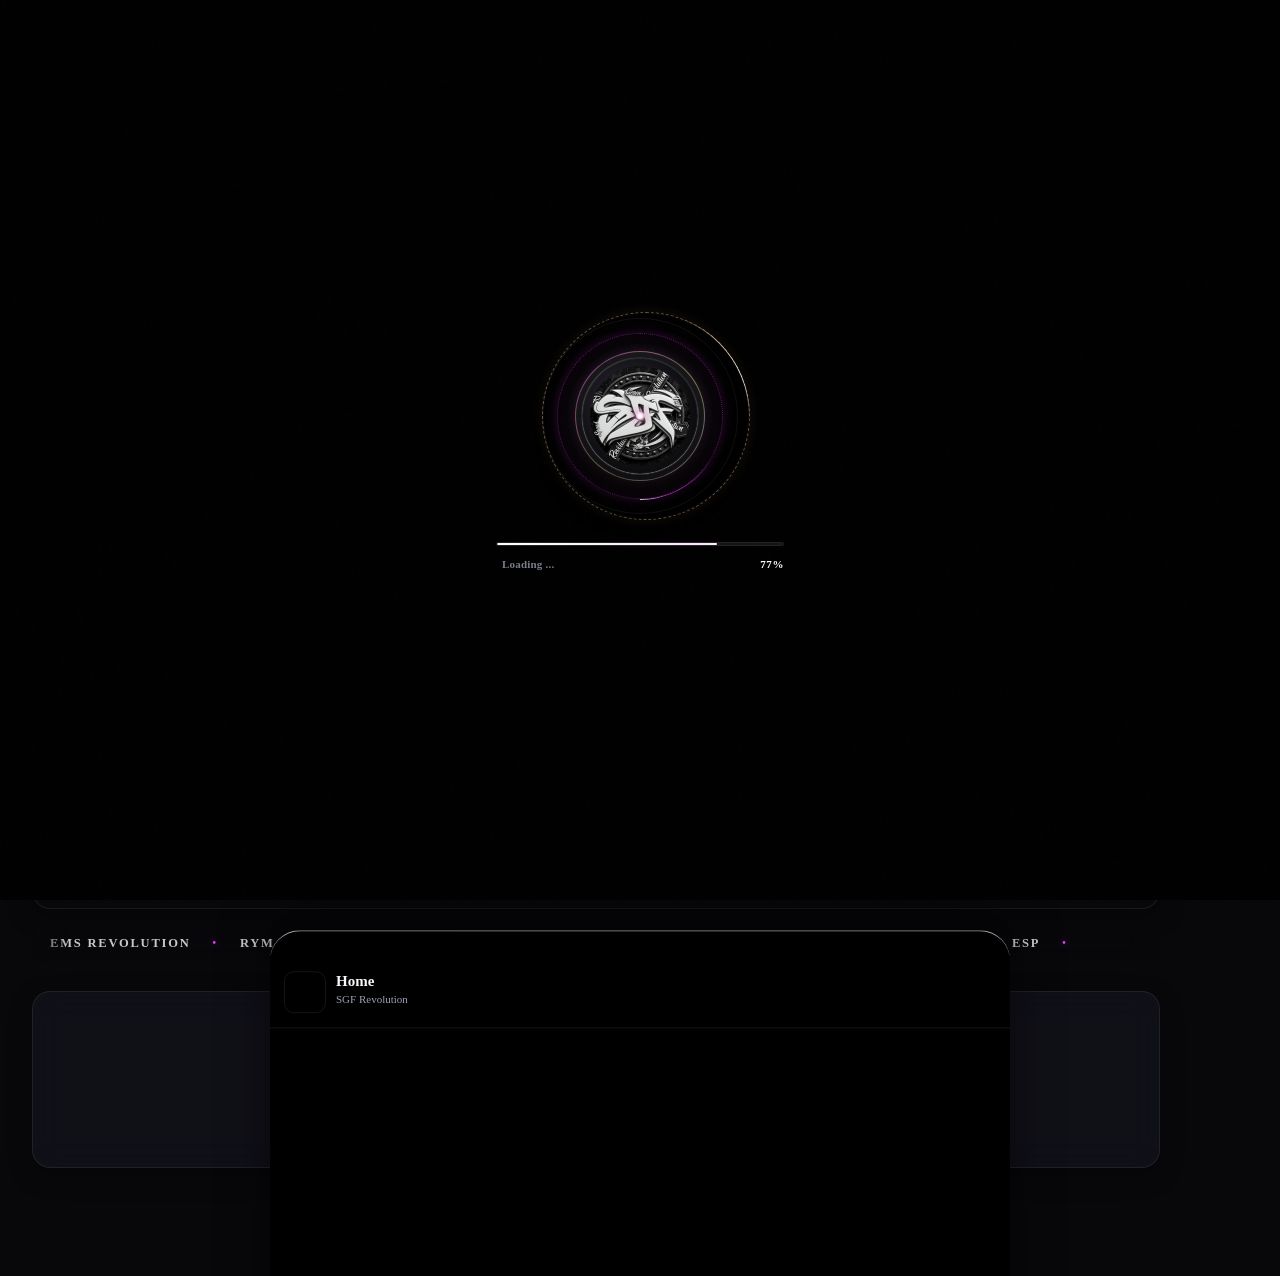
==== commit 9c0a5adc: "Songs" ====
--- a/index.html
+++ b/index.html
@@ -556,7 +556,8 @@
                                 <span class="wave-text" id="waveText">SGF FT Asep Fvnky</span>
                             </div>
                             <div class="wave-bars" aria-hidden="true">
-                                <i></i><i></i><i></i><i></i><i></i><i></i><i></i><i></i><i></i><i></i></div>
+                                <i></i><i></i><i></i><i></i><i></i><i></i><i></i><i></i><i></i><i></i>
+                            </div>
                         </div>
                     </div>
                 </div>
@@ -651,7 +652,8 @@
                         <span class="wave-text" id="waveText">SGF FT Asep Fvnky</span>
                     </div>
                     <div class="wave-bars" aria-hidden="true">
-                        <i></i><i></i><i></i><i></i><i></i><i></i><i></i><i></i><i></i><i></i></div>
+                        <i></i><i></i><i></i><i></i><i></i><i></i><i></i><i></i><i></i><i></i>
+                    </div>
                 </div>
             </div>
         </div>
@@ -744,7 +746,8 @@
                         <span class="wave-text" id="waveText"></span>
                     </div>
                     <div class="wave-bars" aria-hidden="true">
-                        <i></i><i></i><i></i><i></i><i></i><i></i><i></i><i></i><i></i><i></i></div>
+                        <i></i><i></i><i></i><i></i><i></i><i></i><i></i><i></i><i></i><i></i>
+                    </div>
                 </div>
             </div>
         </div>
--- a/style.css
+++ b/style.css
@@ -9245,7 +9245,7 @@
   flex-shrink: 0;
 }
 
-/* ================= dl-v2 — Executive Ledger (very professional, no AI) ================= */
+/* === dl-v2 — Executive Ledger (very professional, no AI) === */
 .dl-v2 {
   background: #000 !important;
   gap: 16px;
@@ -9438,6 +9438,7 @@
 .dl-v2-media-title span {
   font-size: 10px;
   font-weight: 600;
+
   letter-spacing: .07em;
   text-transform: uppercase;
   color: #8a90a3;
@@ -9724,7 +9725,7 @@
 }
 
 
-/* ================= SPLASHSCREEN — Premium Smooth Entry & Exit ================= */
+/* === SPLASHSCREEN — Premium Smooth Entry & Exit === */
 .splash {
   position: fixed;
   inset: 0;
@@ -10365,7 +10366,6 @@
   pointer-events: none;
   white-space: nowrap;
 }
-
 /* Exit stagger — individual elements keluar lebih smooth */
 .splash.is-hiding .splash-logo-wrap {
   transform: scale(0.92) translateY(-8px);
@@ -10376,7 +10376,6 @@
     opacity 0.58s cubic-bezier(0.76, 0, 0.24, 1),
     filter 0.6s ease;
 }
-
 .splash.is-hiding .splash-text {
   transform: translateY(-10px);
   opacity: 0;
@@ -10386,7 +10385,6 @@
     opacity 0.52s ease 0.04s,
     filter 0.5s ease 0.04s;
 }
-
 .splash.is-hiding .splash-loader {
   transform: translateY(-6px);
   opacity: 0;
@@ -10394,13 +10392,11 @@
     transform 0.6s cubic-bezier(0.76, 0, 0.24, 1) 0.06s,
     opacity 0.48s ease 0.06s;
 }
-
 .splash.is-hiding .splash-skip,
 .splash.is-hiding .splash-tap-hint {
   opacity: 0;
   transition: opacity 0.32s ease;
 }
-
 /* Animations */
 @keyframes splashEnter {
   from {
@@ -10408,87 +10404,72 @@
     transform: translateY(10px) scale(0.985);
     filter: blur(6px);
   }
-
   to {
     opacity: 1;
     transform: translateY(0) scale(1);
     filter: blur(0);
   }
 }
-
 @keyframes splashLogoIn {
   from {
     opacity: 0;
     transform: scale(0.88) translateY(12px);
     filter: blur(8px);
   }
-
   to {
     opacity: 1;
     transform: scale(1) translateY(0);
     filter: blur(0);
   }
 }
-
 @keyframes splashTextIn {
   from {
     opacity: 0;
     transform: translateY(14px);
     filter: blur(4px);
   }
-
   to {
     opacity: 1;
     transform: translateY(0);
     filter: blur(0);
   }
 }
-
 @keyframes splashFadeIn {
   from {
     opacity: 0;
   }
-
   to {
     opacity: 1;
   }
 }
-
 @keyframes splashOrbit1 {
   from {
     transform: translateZ(0) rotate(0deg);
   }
-
   to {
     transform: translateZ(0) rotate(360deg);
   }
 }
-
 @keyframes splashOrbit2 {
   from {
     transform: translateZ(0) rotate(360deg);
   }
-
   to {
     transform: translateZ(0) rotate(0deg);
   }
 }
-
 @keyframes splashOrbitTilt1 {
   from {
     transform: translateZ(0) rotateX(12deg) rotate(0deg);
   }
-
   to {
     transform: translateZ(0) rotateX(12deg) rotate(360deg);
   }
 }
-
 @keyframes splashOrbitTilt2 {
   from {
     transform: translateZ(0) rotateX(-10deg) rotate(360deg);
   }
-
   to {
     transform: translateZ(0) rotateX(-10deg) rotate(0deg);
   }
@@ -10513,6 +10494,7 @@
     transform: translateZ(0) rotate(360deg);
   }
 }
+
 
 @keyframes splashGlowFloat {
 
@@ -10539,6 +10521,7 @@
     opacity: 1;
   }
 }
+
 
 @keyframes splashCoreBreath {
 
@@ -10576,6 +10559,7 @@
   }
 }
 
+
 @keyframes splashImgFloat {
 
   0%,
@@ -10592,6 +10576,12 @@
   0% {
     left: -80%;
   }
+
+
+  55% {
+    left: 130%;
+  }
+
 
   55% {
     left: 130%;
@@ -10653,6 +10643,7 @@
   }
 }
 
+
 @keyframes splashDot1 {
   from {
     transform: translate(-50%, -50%) rotate(0deg) translateX(104px) translateZ(0);
@@ -10663,13 +10654,32 @@
   }
 }
 
+
+@keyframes splashDot1 {
+  from {
+    transform: translate(-50%, -50%) rotate(0deg) translateX(104px)
+      translateZ(0);
+  }
+  to {
+    transform: translate(-50%, -50%) rotate(360deg) translateX(104px)
+      translateZ(0);
+  }
+}
+
 @keyframes splashDot2 {
   from {
     transform: translate(-50%, -50%) rotate(0deg) translateX(83px) translateZ(0);
   }
 
+
   to {
     transform: translate(-50%, -50%) rotate(360deg) translateX(83px) translateZ(0);
+  }
+
+
+  to {
+    transform: translate(-50%, -50%) rotate(360deg) translateX(83px)
+      translateZ(0);
   }
 }
 
@@ -10678,11 +10688,20 @@
     transform: translate(-50%, -50%) rotate(0deg) translateX(65px) translateZ(0);
   }
 
+
   to {
     transform: translate(-50%, -50%) rotate(360deg) translateX(65px) translateZ(0);
   }
 }
 
+@keyframes splashDotPulse {
+
+
+  to {
+    transform: translate(-50%, -50%) rotate(360deg) translateX(65px)
+      translateZ(0);
+  }
+}
 @keyframes splashDotPulse {
 
   0%,
@@ -10696,6 +10715,7 @@
     opacity: 0.94;
   }
 }
+
 
 @keyframes splashPulseDot {
 
@@ -10723,7 +10743,8 @@
   }
 }
 
-/* ================= SETTING — bottom nav Setting, tema local ================= */
+
+/* === SETTING — bottom nav Setting, tema local === */
 .setting-v2 {
   background: #000 !important;
   gap: 16px;
@@ -11130,6 +11151,89 @@
   }
 }
 
+
+/* === SETTING — bottom nav Setting, tema local === */
+.setting-v2{ background:#000 !important; gap:16px; padding: 2px 0 8px; }
+.setting-hero{
+  display:flex; align-items:center; justify-content:space-between; gap:12px;
+  background:#08080b; border:1px solid rgba(255,255,255,0.07); border-radius:20px; padding:14px 14px;
+  position:relative; overflow:hidden; isolation:isolate;
+}
+.setting-hero::before{
+  content:""; position:absolute; inset:0;
+  background: radial-gradient(420px 220px at 18% 0%, rgba(233,61,255,0.10), transparent 62%), radial-gradient(320px 180px at 90% 8%, rgba(212,180,131,0.07), transparent 60%);
+  pointer-events:none; z-index:0;
+}
+.setting-hero-left{ display:flex; align-items:center; gap:12px; position:relative; z-index:1; min-width:0; }
+.setting-hero-icon{
+  width:40px; height:40px; display:grid; place-items:center; background:rgba(255,255,255,0.06); border:1px solid rgba(255,255,255,0.08); border-radius:12px; font-size:19px; color:#fff; flex-shrink:0;
+}
+.setting-hero-left b{ font-size:14px; font-weight:800; color:#fff; line-height:1; display:block; }
+.setting-hero-left span{ font-size:11px; color:#9aa0b2; line-height:1.3; display:block; margin-top:3px; }
+.setting-hero-badge{
+  position:relative; z-index:1; display:inline-flex; align-items:center; gap:5px; background:#fff; color:#08080b; border:1px solid rgba(255,255,255,0.14); padding:6px 10px; border-radius:999px; font-size:11px; font-weight:800; flex-shrink:0; white-space:nowrap;
+}
+.setting-block{
+  background:#08080b; border:1px solid rgba(255,255,255,0.07); border-radius:20px; padding:14px; display:grid; gap:12px;
+}
+.setting-label{ display:flex; align-items:center; gap:7px; font-size:12px; font-weight:800; letter-spacing:0.2px; color:#fff; }
+.setting-label i{ font-size:15px; color:#9aa0b2; }
+.setting-sub{ font-size:11.5px; color:#7a7d8c; line-height:1.5; margin:0; }
+.theme-grid{ display:grid; grid-template-columns: repeat(2, 1fr); gap:10px; }
+.theme-card{
+  background: rgba(255,255,255,0.04); border:1px solid rgba(255,255,255,0.07); border-radius:16px; padding:10px; display:flex; flex-direction:column; gap:8px; text-align:left; cursor:pointer; transition:0.18s cubic-bezier(0.16,1,0.3,1); position:relative; overflow:hidden;
+}
+.theme-card:hover{ transform: translateY(-1px); border-color: rgba(255,255,255,0.12); background: rgba(255,255,255,0.06); }
+.theme-card.active{ border-color:#fff; background: rgba(255,255,255,0.08); box-shadow: 0 8px 20px rgba(0,0,0,0.22); }
+.theme-card.active .theme-check{ opacity:1; transform: scale(1); }
+.theme-preview{
+  height: 64px; border-radius:12px; position:relative; overflow:hidden; border:1px solid rgba(255,255,255,0.08);
+  background: var(--t-bg);
+  display:grid; place-items:center;
+}
+.theme-preview::before{
+  content:""; position:absolute; inset:0; background: linear-gradient(135deg, var(--t-p1), var(--t-p2)); opacity:0.92;
+}
+.theme-preview::after{
+  content:""; position:absolute; left:10px; right:10px; top:10px; height:10px; background: var(--t-surface); border-radius:999px; border:1px solid rgba(255,255,255,0.08);
+}
+.theme-check{
+  position:absolute; top:8px; right:8px; width:20px; height:20px; display:grid; place-items:center; background:#fff; color:#08080b; border-radius:999px; font-size:12px; opacity:0; transform: scale(0.85); transition:0.18s;
+}
+.theme-info b{ font-size:12.5px; font-weight:800; color:#fff; line-height:1; display:block; }
+.theme-info em{ font-style:normal; font-size:10.5px; color:#7a7d8c; line-height:1; display:block; margin-top:3px; font-weight:600; }
+.custom-color-grid{ display:grid; grid-template-columns: repeat(2, 1fr); gap:10px; }
+.color-field{
+  background: rgba(255,255,255,0.04); border:1px solid rgba(255,255,255,0.07); border-radius:14px; padding:10px 11px; display:flex; flex-direction:column; gap:8px; cursor:pointer;
+}
+.color-field span{ font-size:10px; font-weight:800; letter-spacing:0.6px; color:#9aa0b2; }
+.color-field input[type="color"]{
+  -webkit-appearance:none; appearance:none; width:100%; height:38px; border-radius:10px; border:1px solid rgba(255,255,255,0.10); background:transparent; cursor:pointer; padding:0; overflow:hidden;
+}
+.color-field input[type="color"]::-webkit-color-swatch-wrapper{ padding:2px; }
+.color-field input[type="color"]::-webkit-color-swatch{ border-radius:8px; border:none; }
+.color-field input[type="color"]::-moz-color-swatch{ border-radius:8px; border:none; }
+.color-field em{ font-style:normal; font-size:11px; font-weight:700; color:#d8dbe6; font-family: monospace; letter-spacing:0.3px; }
+.setting-actions{ display:flex; gap:8px; flex-wrap:wrap; }
+.setting-apply{ flex:1; justify-content:center; min-width:120px; }
+.setting-reset{ flex:1; justify-content:center; min-width:120px; background: rgba(255,255,255,0.06) !important; border-color: rgba(255,255,255,0.08) !important; color:#fff !important; }
+.setting-reset:hover{ background: rgba(255,255,255,0.10) !important; }
+.setting-note{ display:flex; gap:8px; align-items:flex-start; background: rgba(255,255,255,0.04); border:1px solid rgba(255,255,255,0.06); border-radius:12px; padding:10px 11px; font-size:11.5px; line-height:1.5; color:#7a7d8c; }
+.setting-note i{ font-size:14px; color:#9aa0b2; flex-shrink:0; margin-top:1px; }
+.setting-note b{ color:#d8dbe6; font-weight:800; }
+.setting-preview-card{
+  background:#08080b; border:1px solid rgba(255,255,255,0.07); border-radius:20px; overflow:hidden;
+}
+.setting-preview-top{
+  display:flex; align-items:center; gap:8px; padding:10px 12px; border-bottom:1px solid rgba(255,255,255,0.06); background: rgba(255,255,255,0.03); font-size:11px; font-weight:700; color:#9aa0b2; letter-spacing:0.2px;
+}
+.preview-dot{ width:8px; height:8px; border-radius:50%; flex-shrink:0; border:1px solid rgba(255,255,255,0.10); }
+.setting-preview-body{ padding:14px; display:grid; gap:10px; }
+.preview-chip{ display:inline-flex; align-items:center; gap:6px; background: var(--primary-grad); color:#fff; padding:8px 12px; border-radius:999px; font-size:12px; font-weight:800; width:fit-content; }
+.preview-row{ display:flex; gap:8px; }
+.preview-swatch{ width:36px; height:36px; border-radius:10px; border:1px solid rgba(255,255,255,0.08); flex-shrink:0; }
+@media (max-width: 360px){ .theme-grid{ grid-template-columns:1fr 1fr; gap:8px; } .custom-color-grid{ grid-template-columns:1fr 1fr; } }
+
 @media (max-width: 380px) {
   .splash-logo-wrap {
     width: 176px;
@@ -11161,14 +11265,24 @@
     font-size: 30px;
   }
 
+
   .splash-inner {
     gap: 18px;
   }
 
+
+  .splash-inner {
+    gap: 18px;
+  }
+
   .splash {
     padding: 20px 16px 28px;
   }
 }
+
+
+@media (prefers-reduced-motion: reduce) {
+
 
 @media (prefers-reduced-motion: reduce) {
 
@@ -11181,7 +11295,14 @@
   }
 }
 
+
 body.splash-lock {
   overflow: hidden !important;
   overscroll-behavior: none;
+}
+
+body.splash-lock {
+  overflow: hidden !important;
+  overscroll-behavior: none;
+}
 }
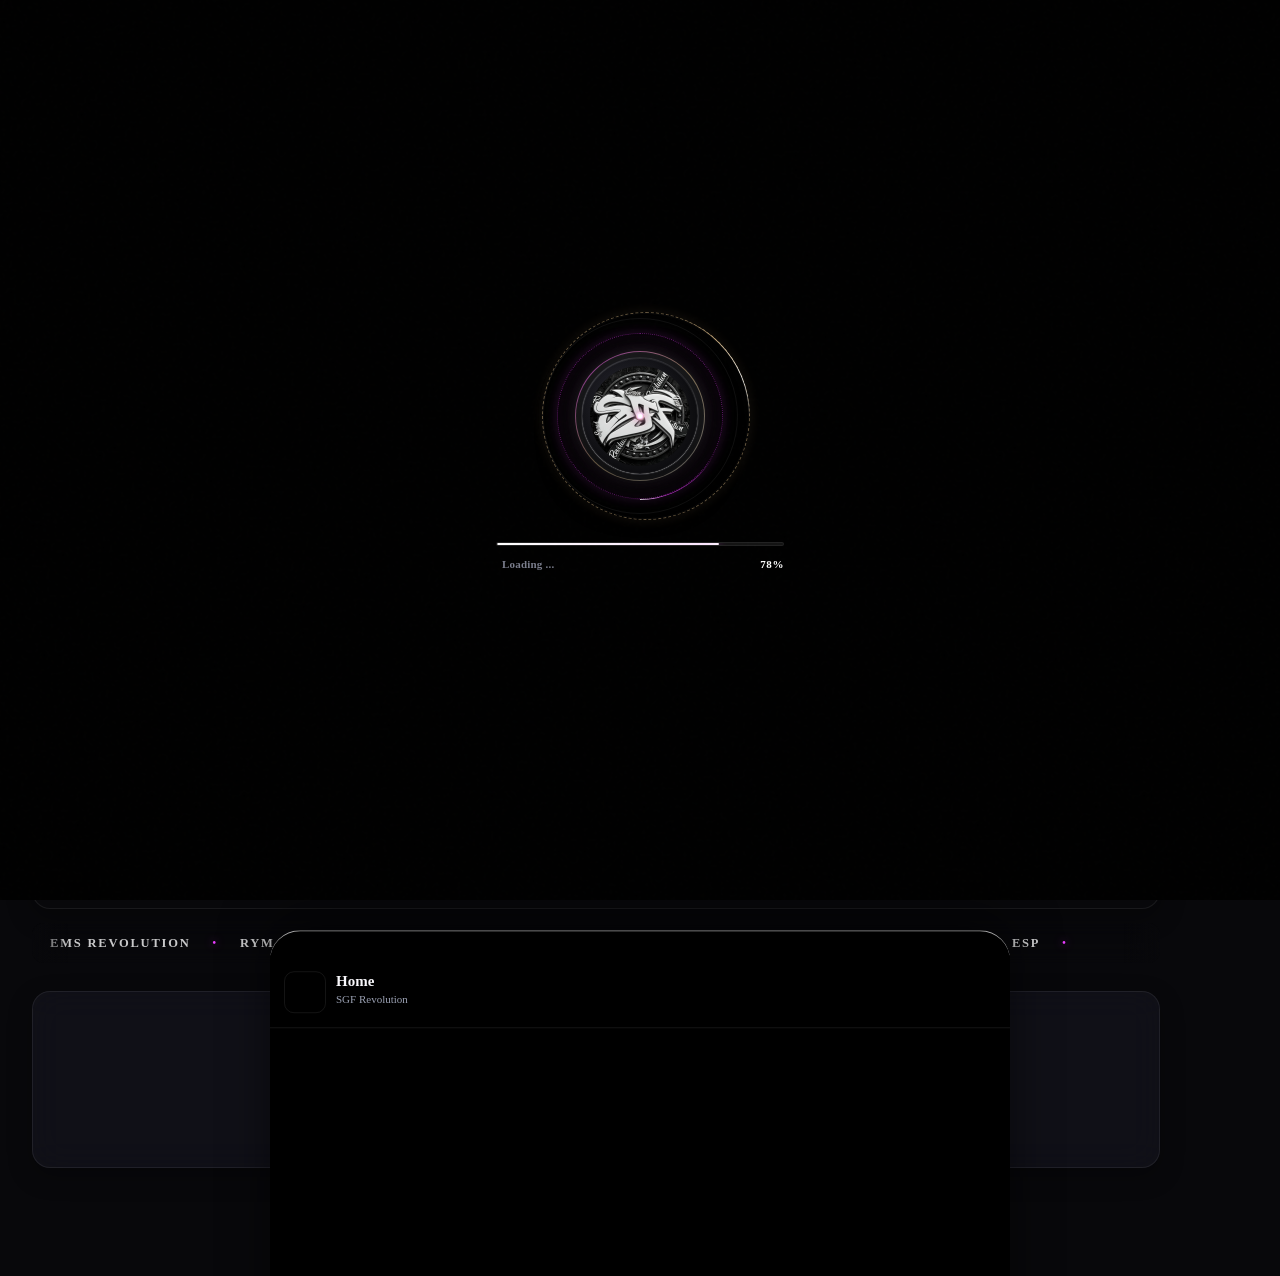
==== commit 61258765: "playlist" ====
--- a/index.html
+++ b/index.html
@@ -507,7 +507,7 @@
                             <div class="intro-item dl-v2-item" data-lagu="02">
                                 <button class="intro-cover intro-play" data-src="assets/song/SGF_SONG_XX.mp4"
                                     aria-label="Play"><i class="ri-play-fill"></i></button>
-                                <span class="intro-main"><b>SGF Song</b><span>SGF Revolution • Track 02</span></span>
+                                <span class="intro-main"><b>SGF FT Santo</b><span>SGF Revolution • Track 02</span></span>
                                 <a href="assets/song/SGF_SONG_XX.mp4" download class="intro-dl dl-v2-dl is-icon"
                                     aria-label="Download"><i class="ri-download-2-line"></i></a>
                             </div>
@@ -522,7 +522,7 @@
                             <div class="intro-item dl-v2-item" data-lagu="04">
                                 <button class="intro-cover intro-play" data-src="assets/song/SGF_SONG_I.mp4"
                                     aria-label="Play"><i class="ri-play-fill"></i></button>
-                                <span class="intro-main"><b>SGF FT Sweet Scar</b><span>SGF Revolution • Track
+                                <span class="intro-main"><b>SGF - Sweet Scar</b><span>SGF Revolution • Track
                                         04</span></span>
                                 <a href="assets/song/SGF_SONG_I.mp4" download class="intro-dl dl-v2-dl is-icon"
                                     aria-label="Download"><i class="ri-download-2-line"></i></a>
@@ -530,7 +530,7 @@
                             <div class="intro-item dl-v2-item" data-lagu="05">
                                 <button class="intro-cover intro-play" data-src="assets/song/SGF_SONG_II.mp4"
                                     aria-label="Play"><i class="ri-play-fill"></i></button>
-                                <span class="intro-main"><b>SGF FT Santo</b><span>SGF Revolution • Track
+                                <span class="intro-main"><b>SGF - You make me feel</b><span>SGF Revolution • Track
                                         05</span></span>
                                 <a href="assets/song/SGF_SONG_II.mp4" download class="intro-dl dl-v2-dl is-icon"
                                     aria-label="Download"><i class="ri-download-2-line"></i></a>
--- a/style.css
+++ b/style.css
@@ -3011,7 +3011,7 @@
 
 .m-list-name i {
   color: #23c3e7;
-  font-size: 14px;
+  font-size: 13px;
 }
 
 .m-list-handle {
@@ -5986,7 +5986,7 @@
 
 .m-name i {
   color: var(--primary);
-  font-size: 13px;
+  font-size: 12px;
 }
 
 .m-handle {
@@ -7708,7 +7708,7 @@
 
 .member-modal-dots {
   position: absolute;
-  bottom: 10px;
+  bottom: 5px;
   right: -10%;
   transform: translateX(-50%);
   display: flex;
@@ -7774,7 +7774,7 @@
 
 .member-modal-name i {
   color: #23c3e7;
-  font-size: 15px;
+  font-size: 13px;
 }
 
 .member-modal-role {
@@ -8041,6 +8041,12 @@
   font-weight: 700;
   margin-top: 12px;
   color: #f5f5f7;
+}
+
+.member-modal-card.is-dev .member-modal-name i {
+  position: relative;
+  bottom: 4px;
+  font-size: 13px;
 }
 
 .member-modal-card.is-dev .member-modal-role {
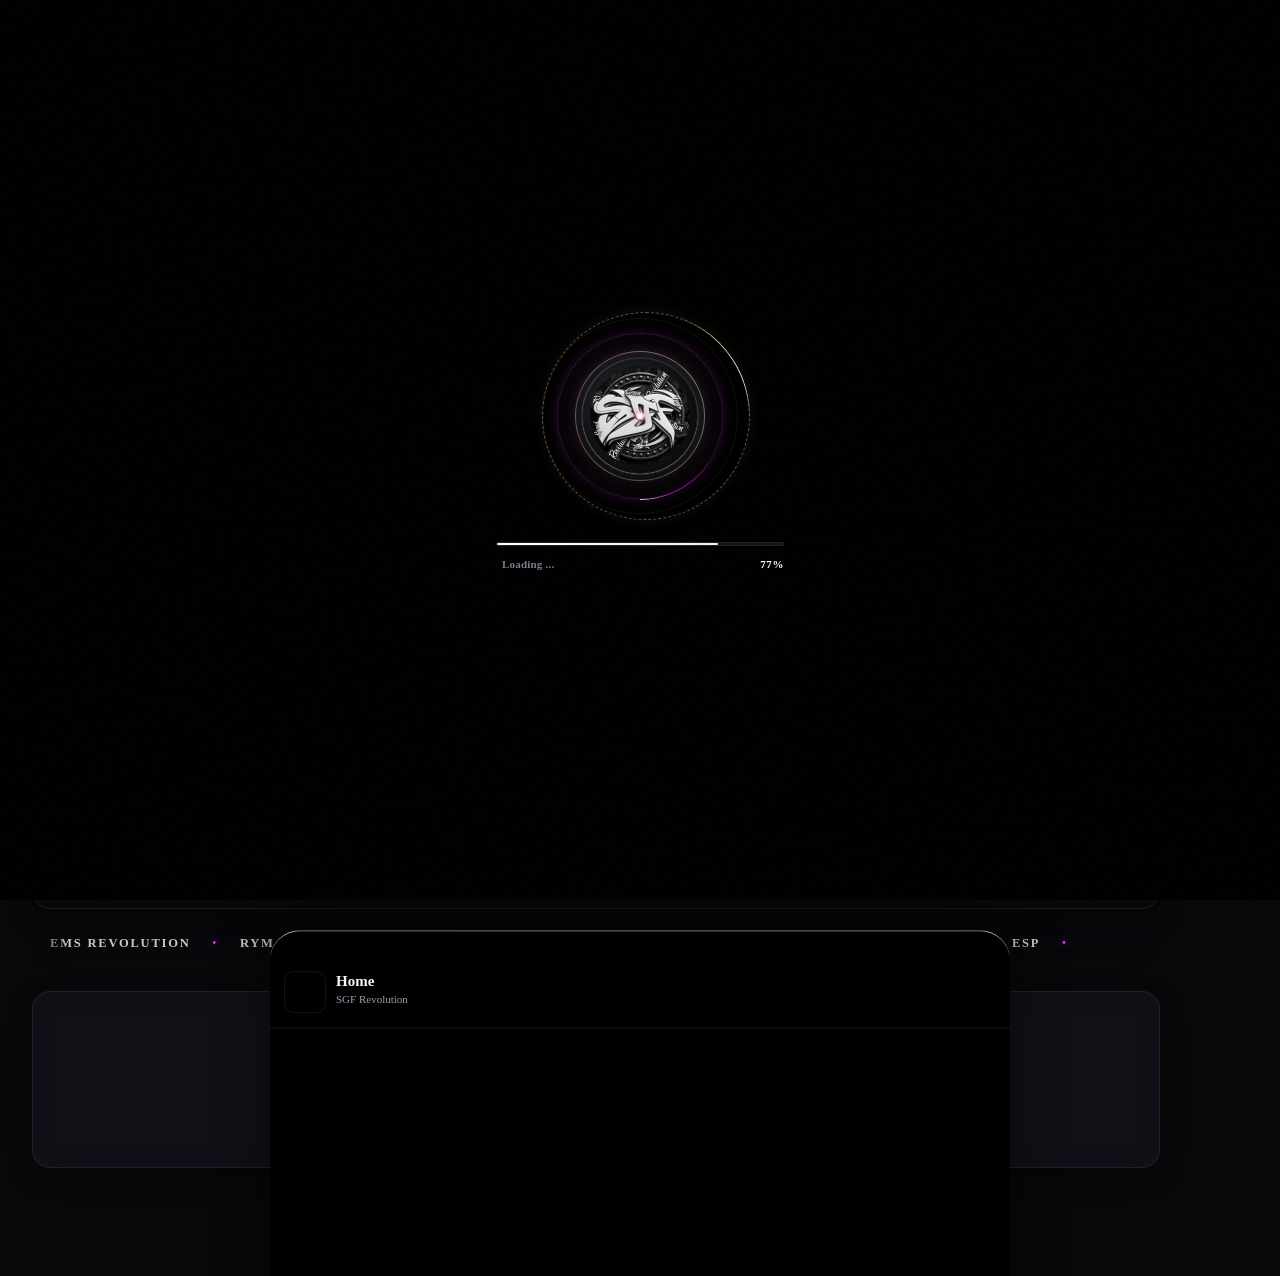
==== commit 9caf8562: "Update index.html" ====
--- a/index.html
+++ b/index.html
@@ -328,7 +328,11 @@
                             </div>
                             <div class="rule-item rule-item--soft">
                                 <span class="rule-num">08</span>
-                                <span class="rule-text">Dilarang Baper — tetap profesional & saling support.</span>
+                                <span class="rule-text">Dilarang Baper - tetap profesional & saling support.</span>
+                            </div>
+                            <div class="rule-item rule-item--soft">
+                                <span class="rule-num">09</span>
+                                <span class="rule-text">Dilarang mencemari nama baik SGF Revolution, Jika ada = banned/kick permanen ( Berlaku Untuk Semua Member/Admin ).</span>
                             </div>
                         </div>
                     </div>
@@ -340,9 +344,6 @@
     <template id="tpl-members">
         <div class="sheet-section">
             <div class="member-list" id="sheetMemberGrid"></div>
-            <div class="member-note"><i class="ri-information-line"></i><span>Jika tidak ada foto atau link social media
-                    yang ada disini maka contact Rohby / Andreas, nanti saya akan tambahkan - Marchell Kevandra</span>
-            </div>
         </div>
     </template>
     <template id="tpl-karya">
@@ -486,6 +487,32 @@
                         </div>
                     </div>
                 </div>
+                <div class="dl-v2-card reveal">
+                    <div class="dl-v2-media">
+                        <img src="assets/img/SGFFFF.jpg" alt="SGF Intro Banner" loading="lazy">
+                        <div class="dl-v2-media-overlay"></div>
+                        <div class="dl-v2-media-title"><b>More Downloads</b><span>SGF Revolution</span></div>
+                    </div>
+                    <div class="dl-v2-body">
+                        <div class="intro-list dl-v2-list">
+                            <a href="about/assets/docs/vanz-font.rar" download class="intro-item dl-v2-item">
+                                <span class="intro-cover"><i class="ri-file-zip-line"></i></span>
+                                <span class="intro-main"><b>Vanz Font Pack</b><span>RAR - Marchell
+                                        Kevandra</span></span>
+                                <span class="intro-dl dl-v2-dl is-icon" aria-hidden="true"><i
+                                        class="ri-download-2-line"></i></span>
+                            </a>
+                            <a href="https://ems-rev.netlify.app/assets/app/KineMaster_v7_6_26_34820_GP.apk" download
+                                class="intro-item dl-v2-item">
+                                <span class="intro-cover"><i class="ri-smartphone-line"></i></span>
+                                <span class="intro-main"><b>KineMaster v7.6.26</b><span>APK - Marchell
+                                        Kevandra</span></span>
+                                <span class="intro-dl dl-v2-dl is-icon" aria-hidden="true"><i
+                                        class="ri-download-2-line"></i></span>
+                            </a>
+                        </div>
+                    </div>
+                </div>
 
                 <!-- AUDIO CARD -->
                 <div class="dl-v2-card reveal">
@@ -507,7 +534,8 @@
                             <div class="intro-item dl-v2-item" data-lagu="02">
                                 <button class="intro-cover intro-play" data-src="assets/song/SGF_SONG_XX.mp4"
                                     aria-label="Play"><i class="ri-play-fill"></i></button>
-                                <span class="intro-main"><b>SGF FT Santo</b><span>SGF Revolution • Track 02</span></span>
+                                <span class="intro-main"><b>SGF FT Santo</b><span>SGF Revolution • Track
+                                        02</span></span>
                                 <a href="assets/song/SGF_SONG_XX.mp4" download class="intro-dl dl-v2-dl is-icon"
                                     aria-label="Download"><i class="ri-download-2-line"></i></a>
                             </div>
@@ -533,6 +561,14 @@
                                 <span class="intro-main"><b>SGF - You make me feel</b><span>SGF Revolution • Track
                                         05</span></span>
                                 <a href="assets/song/SGF_SONG_II.mp4" download class="intro-dl dl-v2-dl is-icon"
+                                    aria-label="Download"><i class="ri-download-2-line"></i></a>
+                            </div>
+                            <div class="intro-item dl-v2-item" data-lagu="06">
+                                <button class="intro-cover intro-play" data-src="assets/song/SONG_SGFXEMS.mp3"
+                                    aria-label="Play"><i class="ri-play-fill"></i></button>
+                                <span class="intro-main"><b>SGF FT EMS Rev</b><span>SGF Revolution • Track
+                                        05</span></span>
+                                <a href="assets/song/SONG_SGFXEMS.mp3" download class="intro-dl dl-v2-dl is-icon"
                                     aria-label="Download"><i class="ri-download-2-line"></i></a>
                             </div>
                         </div>
@@ -924,4 +960,4 @@
     <script src="script.js"></script>
 </body>
 
-</html>+</html>
